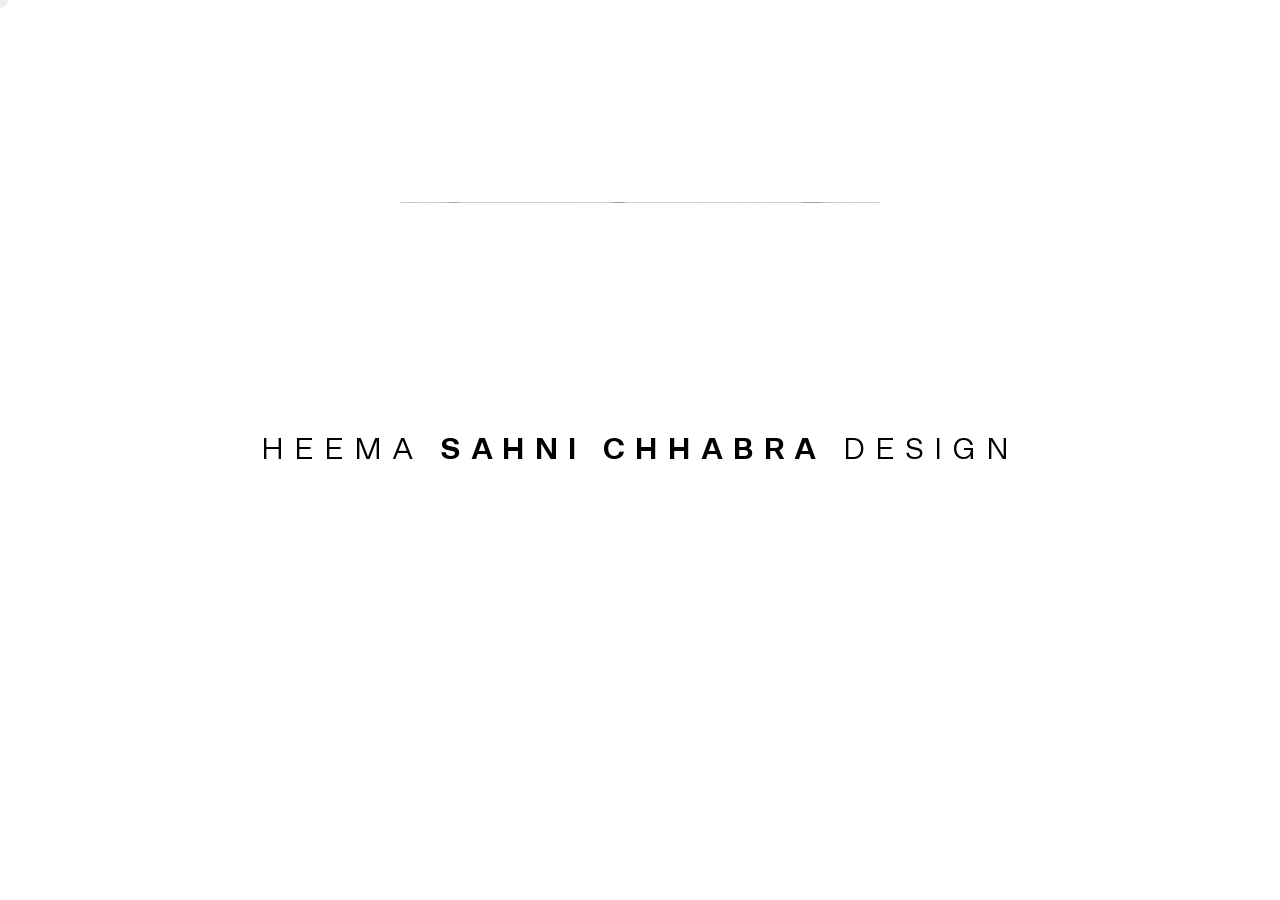
==== _nuxt/index.html @ 8df58c1e "chore: import current production website Co-authored-by: CommandCodeBot <noreply@commandcode.ai>" ====
<!DOCTYPE html><html lang="en" data-n-head="%7B%22lang%22:%7B%22ssr%22:%22en%22%7D,%22class%22:%7B%22ssr%22:%5B%5D%7D%7D" class="desktop" style="--app-height: 720px;"><head>
    <title>Heema Sahni - Interior Architecture &amp; Design</title><meta data-n-head="ssr" charset="utf-8"><meta data-n-head="ssr" name="viewport" content="width=device-width,initial-scale=1"><meta data-n-head="ssr" data-hid="description" name="description" content="Heema Sahni is a India-based Interior Architect with over a decade of experience."><link data-n-head="ssr" rel="icon" type="image/x-icon" href="/favicon.ico"><link rel="preload" href="/_nuxt/195ad87.js" as="script"><link rel="preload" href="/_nuxt/563fdeb.js" as="script"><link rel="preload" href="/_nuxt/2d3b501.js" as="script"><link rel="preload" href="/_nuxt/a8d5fd7.js" as="script"><link rel="preload" href="/_nuxt/04a199e.js" as="script"><link rel="preload" href="/_nuxt/313ef54.js" as="script"><link rel="preload" href="/_nuxt/d5940cd.js" as="script"><link rel="preload" href="/_nuxt/cb8c958.js" as="script"><style data-vue-ssr-id="54b08540:0 4ff7fc8c:0 690201ea:0 0d8b0c4d:0 06e030da:0 4b4046dc:0">/*! tailwindcss v2.2.19 | MIT License | https://tailwindcss.com*//*! modern-normalize v1.1.0 | MIT License | https://github.com/sindresorhus/modern-normalize */*,::after,::before{box-sizing:border-box}html{-moz-tab-size:4;-o-tab-size:4;tab-size:4}html{line-height:1.15;-webkit-text-size-adjust:100%}body{margin:0}body{font-family:system-ui,-apple-system,'Segoe UI',Roboto,Helvetica,Arial,sans-serif,'Apple Color Emoji','Segoe UI Emoji'}hr{height:0;color:inherit}abbr[title]{-webkit-text-decoration:underline dotted;text-decoration:underline dotted}b,strong{font-weight:bolder}code,kbd,pre,samp{font-family:ui-monospace,SFMono-Regular,Consolas,'Liberation Mono',Menlo,monospace;font-size:1em}small{font-size:80%}sub,sup{font-size:75%;line-height:0;position:relative;vertical-align:baseline}sub{bottom:-.25em}sup{top:-.5em}table{text-indent:0;border-color:inherit}button,input,optgroup,select,textarea{font-family:inherit;font-size:100%;line-height:1.15;margin:0}button,select{text-transform:none}[type=button],button{-webkit-appearance:button}::-moz-focus-inner{border-style:none;padding:0}legend{padding:0}progress{vertical-align:baseline}::-webkit-inner-spin-button,::-webkit-outer-spin-button{height:auto}::-webkit-search-decoration{-webkit-appearance:none}::-webkit-file-upload-button{-webkit-appearance:button;font:inherit}summary{display:list-item}blockquote,dd,dl,figure,h1,h2,h3,h4,h5,h6,hr,p,pre{margin:0}button{background-color:transparent;background-image:none}fieldset{margin:0;padding:0}ol,ul{list-style:none;margin:0;padding:0}html{font-family:ui-sans-serif,system-ui,-apple-system,BlinkMacSystemFont,"Segoe UI",Roboto,"Helvetica Neue",Arial,"Noto Sans",sans-serif,"Apple Color Emoji","Segoe UI Emoji","Segoe UI Symbol","Noto Color Emoji";line-height:1.5}body{font-family:inherit;line-height:inherit}*,::after,::before{box-sizing:border-box;border-width:0;border-style:solid;border-color:currentColor}hr{border-top-width:1px}img{border-style:solid}textarea{resize:vertical}input::-moz-placeholder,textarea::-moz-placeholder{opacity:1;color:#9ca3af}input::placeholder,textarea::placeholder{opacity:1;color:#9ca3af}button{cursor:pointer}table{border-collapse:collapse}h1,h2,h3,h4,h5,h6{font-size:inherit;font-weight:inherit}a{color:inherit;text-decoration:inherit}button,input,optgroup,select,textarea{padding:0;line-height:inherit;color:inherit}code,kbd,pre,samp{font-family:ui-monospace,SFMono-Regular,Menlo,Monaco,Consolas,"Liberation Mono","Courier New",monospace}audio,canvas,embed,iframe,img,object,svg,video{display:block;vertical-align:middle}img,video{max-width:100%;height:auto}*,::after,::before{--tw-border-opacity:1;border-color:rgba(229,231,235,var(--tw-border-opacity))}.tw-pointer-events-none{pointer-events:none}.tw-invisible{visibility:hidden}.tw-fixed{position:fixed}.tw-absolute{position:absolute}.tw-relative{position:relative}.tw-inset-0{top:0;right:0;bottom:0;left:0}.tw-top-0{top:0}.tw--top-1{top:-.25rem}.tw--top-2{top:-.5rem}.tw-top-2\/4{top:50%}.tw-right-0{right:0}.tw-right-6{right:1.5rem}.tw-bottom-0{bottom:0}.tw-bottom-5{bottom:1.25rem}.tw-bottom-14{bottom:3.5rem}.tw-left-0{left:0}.tw-left-6{left:1.5rem}.tw-left-2\/4{left:50%}.tw-z-10{z-index:10}.tw-z-20{z-index:20}.tw-z-30{z-index:30}.tw-z-40{z-index:40}.tw-z-50{z-index:50}.tw-col-span-2{grid-column:span 2/span 2}.tw-col-span-3{grid-column:span 3/span 3}.tw-col-span-4{grid-column:span 4/span 4}.tw-col-span-5{grid-column:span 5/span 5}.tw-col-span-6{grid-column:span 6/span 6}.tw-col-span-8{grid-column:span 8/span 8}.tw-col-span-9{grid-column:span 9/span 9}.tw-col-start-4{grid-column-start:4}.tw-col-start-5{grid-column-start:5}.tw-col-start-7{grid-column-start:7}.tw-mx-16{margin-left:4rem;margin-right:4rem}.tw-mt-4{margin-top:1rem}.tw-mt-10{margin-top:2.5rem}.tw-mt-20{margin-top:5rem}.tw-mr-2{margin-right:.5rem}.tw-box-border{box-sizing:border-box}.tw-block{display:block}.tw-inline-block{display:inline-block}.tw-grid{display:grid}.tw-hidden{display:none}.tw-h-3{height:.75rem}.tw-h-8{height:2rem}.tw-h-auto{height:auto}.tw-h-logo-mobile{height:1.125rem}.tw-h-full{height:100%}.tw-h-screen{height:100vh}.tw-min-h-full{min-height:100%}.tw-w-3{width:.75rem}.tw-w-20{width:5rem}.tw-w-28{width:7rem}.tw-w-36{width:9rem}.tw-w-40{width:10rem}.tw-w-60{width:15rem}.tw-w-64{width:16rem}.tw-w-72{width:18rem}.tw-w-logo-mobile-w{width:3.1875rem}.tw-w-28\%{width:28%}.tw-w-30\%{width:30%}.tw-w-36\%{width:36%}.tw-w-40\%{width:40%}.tw-w-50\%{width:50%}.tw-w-60\%{width:60%}.tw-w-64\%{width:64%}.tw-w-70\%{width:70%}.tw-w-72\%{width:72%}.tw-w-1\/2{width:50%}.tw-w-1\/3{width:33.333333%}.tw-w-3\/4{width:75%}.tw-w-full{width:100%}.tw-transform{--tw-translate-x:0;--tw-translate-y:0;--tw-rotate:0;--tw-skew-x:0;--tw-skew-y:0;--tw-scale-x:1;--tw-scale-y:1;transform:translateX(var(--tw-translate-x)) translateY(var(--tw-translate-y)) rotate(var(--tw-rotate)) skewX(var(--tw-skew-x)) skewY(var(--tw-skew-y)) scaleX(var(--tw-scale-x)) scaleY(var(--tw-scale-y))}.tw--translate-x-1\/2{--tw-translate-x:-50%}.tw--translate-y-1\/2{--tw-translate-y:-50%}@keyframes tw-spin{to{transform:rotate(360deg)}}@keyframes tw-ping{100%,75%{transform:scale(2);opacity:0}}@keyframes tw-pulse{50%{opacity:.5}}@keyframes tw-bounce{0%,100%{transform:translateY(-25%);animation-timing-function:cubic-bezier(.8,0,1,1)}50%{transform:none;animation-timing-function:cubic-bezier(0,0,.2,1)}}.tw-grid-cols-6{grid-template-columns:repeat(6,minmax(0,1fr))}.tw-grid-cols-8{grid-template-columns:repeat(8,minmax(0,1fr))}.tw-gap-8{gap:2rem}.tw-overflow-hidden{overflow:hidden}.tw-rounded-none{border-radius:0}.tw-border-b{border-bottom-width:1px}.tw-border-solid{border-style:solid}.tw-bg-transparent{background-color:transparent}.tw-bg-black{--tw-bg-opacity:1;background-color:rgba(0,0,0,var(--tw-bg-opacity))}.tw-bg-white{--tw-bg-opacity:1;background-color:rgba(255,255,255,var(--tw-bg-opacity))}.tw-bg-darkgrey{--tw-bg-opacity:1;background-color:rgba(36,37,40,var(--tw-bg-opacity))}.tw-bg-darkgreyalt{--tw-bg-opacity:1;background-color:rgba(35,34,38,var(--tw-bg-opacity))}.tw-fill-current{fill:currentColor}.tw-object-cover{-o-object-fit:cover;object-fit:cover}.tw-p-6{padding:1.5rem}.tw-px-6{padding-left:1.5rem;padding-right:1.5rem}.tw-py-6{padding-top:1.5rem;padding-bottom:1.5rem}.tw-pt-40{padding-top:10rem}.tw-text-center{text-align:center}.tw-font-times-lt{font-family:TimesNow-ExtraLight,serif}.tw-font-grotesk-bd{font-family:SctoGroteskA-Bold,sans-serif}.tw-font-grotesk-rg{font-family:SctoGroteskA-Regular,sans-serif}.tw-text-xs{font-size:.75rem;line-height:1rem}.tw-text-sm{font-size:.875rem;line-height:1.25rem}.tw-text-2xl{font-size:1.5rem;line-height:2rem}.tw-uppercase{text-transform:uppercase}.tw-leading-5{line-height:1.25rem}.tw-text-black{--tw-text-opacity:1;color:rgba(0,0,0,var(--tw-text-opacity))}.tw-text-white{--tw-text-opacity:1;color:rgba(255,255,255,var(--tw-text-opacity))}.tw-text-opacity-40{--tw-text-opacity:0.4}.tw-underline{text-decoration:underline}.tw-opacity-10{opacity:.1}*,::after,::before{--tw-shadow:0 0 #0000}.focus\:tw-outline-none:focus{outline:2px solid transparent;outline-offset:2px}*,::after,::before{--tw-ring-inset:var(--tw-empty, );/*!*//*!*/--tw-ring-offset-width:0px;--tw-ring-offset-color:#fff;--tw-ring-color:rgba(59, 130, 246, 0.5);--tw-ring-offset-shadow:0 0 #0000;--tw-ring-shadow:0 0 #0000}.focus\:tw-ring-0:focus{--tw-ring-offset-shadow:var(--tw-ring-inset) 0 0 0 var(--tw-ring-offset-width) var(--tw-ring-offset-color);--tw-ring-shadow:var(--tw-ring-inset) 0 0 0 calc(0px + var(--tw-ring-offset-width)) var(--tw-ring-color);box-shadow:var(--tw-ring-offset-shadow),var(--tw-ring-shadow),var(--tw-shadow,0 0 #0000)}@media (min-width:1024px){.lg\:tw-absolute{position:absolute}.lg\:tw-top-logo-desktop-y{top:3.75rem}.lg\:tw-right-20{right:5rem}.lg\:tw-bottom-0{bottom:0}.lg\:tw-bottom-20{bottom:5rem}.lg\:tw-left-20{left:5rem}.lg\:tw-left-ui-x{left:5.5rem}.lg\:tw-col-span-3{grid-column:span 3/span 3}.lg\:tw-col-span-4{grid-column:span 4/span 4}.lg\:tw-col-span-5{grid-column:span 5/span 5}.lg\:tw-col-start-4{grid-column-start:4}.lg\:tw-mt-0{margin-top:0}.lg\:tw-block{display:block}.lg\:tw-inline-block{display:inline-block}.lg\:tw-grid{display:grid}.lg\:tw-hidden{display:none}.lg\:tw-h-8{height:2rem}.lg\:tw-h-screen{height:100vh}.lg\:tw-w-1\/3{width:33.333333%}.lg\:tw-w-full{width:100%}.lg\:tw-gap-20{gap:5rem}.lg\:tw-px-20{padding-left:5rem;padding-right:5rem}.lg\:tw-py-20{padding-top:5rem;padding-bottom:5rem}.lg\:tw-text-xs{font-size:.75rem;line-height:1rem}.lg\:tw-text-3xl{font-size:1.875rem;line-height:2.25rem}.lg\:tw-leading-4{line-height:1rem}}abbr,address,article,aside,audio,b,blockquote,body,canvas,caption,cite,code,dd,del,details,dfn,div,dl,dt,em,fieldset,figcaption,figure,footer,form,h1,h2,h3,h4,h5,h6,header,hgroup,html,i,iframe,img,ins,kbd,label,legend,li,mark,menu,nav,object,ol,p,pre,q,samp,section,small,span,strong,sub,summary,sup,table,tbody,td,tfoot,th,thead,time,tr,ul,var,video{margin:0;padding:0;border:0;font:inherit;vertical-align:baseline}article,aside,details,figcaption,figure,footer,header,hgroup,menu,nav,section{display:block}blockquote,q{quotes:none}blockquote:after,blockquote:before,q:after,q:before{content:"";content:none}ins{text-decoration:none}ins,mark{background-color:#ff9;color:#000}mark{font-style:italic;font-weight:700}del{text-decoration:line-through}abbr[title],dfn[title]{border-bottom:1px dotted;cursor:help}table{border-collapse:collapse;border-spacing:0}hr{display:block;height:1px;border:0;border-top:1px solid #ccc;margin:1em 0;padding:0}input,select{vertical-align:middle}nav li,nav ul{margin:0;list-style:none;list-style-image:none}small{font-size:85%}strong,th{font-weight:700}td{vertical-align:top}.ie6 legend,.ie7 legend{margin-left:-7px}sub,sup{font-size:75%;line-height:0;position:relative}sup{top:-.5em}sub{bottom:-.25em}button,input[type=button],input[type=image],input[type=submit],label{cursor:pointer}audio,canvas,video{display:inline-block}[hidden],audio:not([controls]){display:none}svg:not(:root){overflow:hidden}html{font-size:100.01%}button,input,select,textarea{font:99% sans-serif}code,kbd,pre,samp{font-family:monospace,sans-serif}input[type=radio]{vertical-align:text-bottom}input[type=checkbox]{vertical-align:bottom}.ie7 input[type=checkbox]{vertical-align:baseline}.ie6 input{vertical-align:text-bottom}button,input,select,textarea{margin:0}input[type=checkbox],input[type=radio]{box-sizing:border-box}input[type=search]{-webkit-appearance:textfield;box-sizing:content-box}input[type=search]::-webkit-search-decoration{-webkit-appearance:none}button::-moz-focus-inner,input::-moz-focus-inner{border:0;padding:0}textarea{overflow:auto;vertical-align:top;resize:vertical}.ie7 img{-ms-interpolation-mode:bicubic}button,optgroup,select{color:inherit;font:inherit;margin:0}button{overflow:visible}button,select{text-transform:none}button{-webkit-appearance:button;cursor:pointer}button[disabled],html input[disabled]{cursor:default}input[type=number]::-webkit-inner-spin-button,input[type=number]::-webkit-outer-spin-button{height:auto}input[type=search]::-webkit-search-cancel-button{-webkit-appearance:none}legend{border:0;padding:0}optgroup{font-weight:700}html{image-rendering:optimizeQuality;-webkit-font-smoothing:antialiased;-ms-interpolation-mode:nearest-neighbor}body{font:62.5%/1.5 sans-serif;-moz-osx-font-smoothing:grayscale}body,html{height:100%;width:100%;-webkit-text-size-adjust:100%;-ms-text-size-adjust:100%}a{text-decoration:none;outline:0}:focus{outline:0}a img,adress,fieldset,form,img,input,li,object,ol,p,ul{border:0}b{font-weight:700}i{font-style:italic}u{text-decoration:underline}@media print{*{background:0 0!important;color:#000!important;text-shadow:none!important;filter:none!important;-ms-filter:none!important}a,a:visited{text-decoration:underline}a[href]:after{content:" (" attr(href) ")"}abbr[title]:after{content:" (" attr(title) ")"}.ir a:after,a[href^="#"]:after,a[href^="javascript:"]:after{content:""}blockquote,pre{border:1px solid #999;page-break-inside:avoid}thead{display:table-header-group}img,tr{page-break-inside:avoid}img{max-width:100%!important}@page{margin:.5cm}h2,h3,p{orphans:3;widows:3}h2,h3{page-break-after:avoid}}pre{display:block;padding:9.5px;margin:0 0 10px;font-size:13px;line-height:1.42857143;color:#333;word-break:break-all;word-wrap:break-word;background-color:#f5f5f5;border:1px solid #ccc;border-radius:4px}pre code{padding:0;font-size:inherit;color:inherit;white-space:pre-wrap;background-color:transparent;border-radius:0}:root{--ease-cubic-in:cubic-bezier(0.550,0.055,0.675,0.190);--ease-cubic-out:cubic-bezier(0.215,0.610,0.355,1.000);--ease-cubic-inout:cubic-bezier(0.645,0.045,0.355,1.000)}@font-face{font-family:TimesNow-ExtraLight;src:url("/_nuxt/fonts/Times Now Extra Light.9714b66.woff2") format("woff2"),url("/_nuxt/fonts/Times Now Extra Light.01d498a.woff") format("woff"),url("/_nuxt/fonts/Times Now Extra Light.4fe1f7b.otf") format("opentype");font-style:normal;font-weight:400}@font-face{font-family:SctoGroteskA-Regular;src:url("/_nuxt/fonts/Scto Grotesk A Regular.613a3a5.woff2") format("woff2"),url("/_nuxt/fonts/Scto Grotesk A Regular.c0f4792.woff") format("woff"),url("/_nuxt/fonts/Scto Grotesk A Regular.879b0af.otf") format("opentype");font-style:normal;font-weight:400}@font-face{font-family:SctoGroteskA-Bold;src:url("/_nuxt/fonts/Scto Grotesk A Bold.cfedc8e.woff2") format("woff2"),url("/_nuxt/fonts/Scto Grotesk A Bold.1525e2c.woff") format("woff"),url("/_nuxt/fonts/Scto Grotesk A Bold.063c8f5.otf") format("opentype");font-style:normal;font-weight:400}.launcher{position:fixed;top:0;right:0;bottom:0;left:0;z-index:50;--tw-bg-opacity:1;background-color:rgba(255,255,255,var(--tw-bg-opacity))}.launcher.inactive{pointer-events:none;display:none}.launcher .cta{letter-spacing:.15em}@media (min-width:1024px){.launcher .cta{letter-spacing:.22em}}.launcher .fill{transform-origin:left top}.launcher .title{letter-spacing:.33em}.launcher .slidequick .splide__slide{height:240px!important;width:240px!important}@media (min-width:1024px){.launcher .slidequick .splide__slide{height:480px!important;width:480px!important}}.main-slideshow{position:fixed;top:0;left:0;display:none;height:100vh;width:100%}@media (min-width:1024px){.main-slideshow{display:block}}.preview--isClosing .main-slideshow,.preview--isOpened .main-slideshow{pointer-events:none}.main-slideshow .track{position:relative;height:100%;width:100%}.main-slideshow .item{position:absolute;top:0;right:0;bottom:0;left:0;display:flex}.main-slideshow .item.disabled{visibility:hidden}.main-slideshow .item.enabled{visibility:visible}.main-slideshow .item.finalized .jsFill{transform:scaleX(0)}.main-slideshow .item .main-image{position:relative;z-index:10;overflow:hidden}.main-slideshow .item .main-image .jsFill{left:-1px;right:-1px}.main-slideshow .item .main-image img{height:100%;width:100%;-o-object-fit:cover;object-fit:cover}.main-slideshow .item .block{position:relative;z-index:10}.main-slideshow .item .block .jsFill{z-index:10;left:-1px;right:-1px}.main-slideshow .item .block .title{font-family:TimesNow-ExtraLight,serif;font-size:1.125rem;line-height:1.75rem;line-height:1.5rem}.main-slideshow .item .block .subtitle{font-size:.6875rem;margin-top:.375rem;font-family:SctoGroteskA-Regular,sans-serif;line-height:1rem;--tw-text-opacity:0.4}.main-slideshow .item .block .visuals{position:relative;margin-top:2.5rem;overflow:hidden}.main-slideshow .item .block-grid-12{display:grid;grid-template-columns:repeat(12,minmax(0,1fr));align-items:flex-end;gap:2rem;padding-right:5.5rem;padding-bottom:5.5rem;padding-left:2rem}.main-slideshow .item .block-grid-12.left{padding-right:0;padding-left:9.5rem}.main-slideshow .item .block-grid-6{display:grid;grid-template-columns:repeat(6,minmax(0,1fr));align-items:flex-end;gap:2rem;padding-right:0;padding-bottom:5.5rem;padding-left:9.5rem}.main-slideshow .progress{bottom:3.125rem;left:3.5625rem;transform:rotate(-90deg);transform-origin:0 0}.main-slideshow .progress .bar{--tw-border-opacity:1;border-color:rgba(0,0,0,var(--tw-border-opacity))}.skin--isWhite .main-slideshow .progress .bar{--tw-border-opacity:1;border-color:rgba(0,0,0,var(--tw-border-opacity))}.skin--isBlack .main-slideshow .progress .bar{--tw-border-opacity:1;border-color:rgba(255,255,255,var(--tw-border-opacity))}.main-slideshow .progress .text{--tw-text-opacity:1;color:rgba(0,0,0,var(--tw-text-opacity));transition:color .4s linear}.skin--isWhite .main-slideshow .progress .text{--tw-text-opacity:1;color:rgba(0,0,0,var(--tw-text-opacity))}.skin--isBlack .main-slideshow .progress .text{--tw-text-opacity:1;color:rgba(255,255,255,var(--tw-text-opacity))}.mobile-slideshow{top:0;left:0;--tw-bg-opacity:1;background-color:rgba(0,0,0,var(--tw-bg-opacity))}@media (min-width:1024px){.mobile-slideshow{display:none}}.mobile-slideshow{height:var(--app-height);opacity:1;position:absolute!important;transition:opacity .5s cubic-bezier(.215,.61,.355,1);transition:opacity .5s var(--ease-cubic-out)}.mobile-slideshow .splide__list,.mobile-slideshow .splide__slide,.mobile-slideshow .splide__track{height:100%}.mobile-slideshow .splide__arrows{position:absolute;top:0;left:0;z-index:10;display:none}.mobile-slideshow .splide__slide img{position:relative;z-index:10;height:auto;padding:1.5rem;top:40%;transform:translateY(-50%)}.mobile-slideshow .splide__slide img.adjust{width:100%;-o-object-fit:cover;object-fit:cover;height:60vh}.mobile-slideshow .splide__slide .features{position:absolute;left:0;z-index:10;width:100%;padding-left:1.5rem;padding-right:1.5rem;bottom:5.375rem}.mobile-slideshow .splide__slide .features .title{font-family:TimesNow-ExtraLight,serif;font-size:.875rem;line-height:1.25rem;line-height:1.5rem}.mobile-slideshow .splide__slide .features .subtitle{font-size:.625rem;font-family:SctoGroteskA-Regular,sans-serif;line-height:1rem;--tw-text-opacity:0.4}.previewMobile--isOpened .mobile-slideshow{pointer-events:none;opacity:0}.progress-mobile{position:fixed;bottom:0;left:0;z-index:10;width:100%}@media (min-width:1024px){.progress-mobile{display:none}}.progress-mobile{height:.1875rem}.progress-mobile div{height:100%;--tw-bg-opacity:1;background-color:rgba(255,255,255,var(--tw-bg-opacity));transition-property:background-color,border-color,color,fill,stroke;transition-timing-function:cubic-bezier(.4,0,.2,1);transition-duration:150ms}.skin--isWhite .progress-mobile div{--tw-bg-opacity:1;background-color:rgba(0,0,0,var(--tw-bg-opacity))}.progress-mobile div{transition:width .3s cubic-bezier(.215,.61,.355,1);transition:width .3s var(--ease-cubic-out);will-change:width}#__layout,#__nuxt{height:100%;width:100%}::-webkit-scrollbar{display:none}body,html{cursor:none}body ::-webkit-scrollbar,html ::-webkit-scrollbar{display:none}.nocursor{cursor:none}body{overflow:hidden}.preview--isOpened body{overflow:auto}.mainnav{opacity:0}.mainnav.is-ready{opacity:1}.backdrop{pointer-events:none;position:fixed;top:0;left:0;z-index:40;display:block;height:100%;-webkit-backdrop-filter:blur(2px);backdrop-filter:blur(2px);opacity:0;transition:opacity .5s cubic-bezier(.215,.61,.355,1);transition:opacity .5s var(--ease-cubic-out);width:20%}.about--isOpened .backdrop{opacity:1}.mask{pointer-events:none;position:fixed;top:0;right:0;bottom:0;left:0;z-index:40;--tw-bg-opacity:1;background-color:rgba(0,0,0,var(--tw-bg-opacity));--tw-bg-opacity:0.4;opacity:0;transition:opacity .5s cubic-bezier(.215,.61,.355,1);transition:opacity .5s var(--ease-cubic-out)}.about--isOpened .mask{opacity:1}/*! Logo */.main-logo svg{--tw-text-opacity:1;color:rgba(0,0,0,var(--tw-text-opacity))}.main-logo svg path{transition:all .4s linear}.skin--isWhite .main-logo svg{--tw-text-opacity:1;color:rgba(0,0,0,var(--tw-text-opacity))}.skin--isBlack .main-logo svg{--tw-text-opacity:1;color:rgba(255,255,255,var(--tw-text-opacity))}.preview--isOpened .main-logo svg,.previewMobile--isOpened .main-logo svg{color:#000!important}/*! Navigation */.mainnav{position:fixed;right:1.5rem;bottom:1.25rem;z-index:50}@media (min-width:1024px){.mainnav{right:5.5rem}}@media (min-width:1024px){.mainnav{bottom:auto;top:4.1875rem}}.mainnav.inactive{pointer-events:none}.mainnav ul{pointer-events:none;position:relative;list-style-type:none}.mainnav ul.ready{pointer-events:auto}.mainnav ul li{margin-left:4rem;display:inline-block;font-family:SctoGroteskA-Regular,sans-serif;font-size:.875rem;line-height:1.25rem;--tw-text-opacity:1;color:rgba(255,255,255,var(--tw-text-opacity));--tw-text-opacity:1}@media (min-width:1024px){.mainnav ul li{margin-left:5.5rem}.mainnav ul li:hover{--tw-text-opacity:0.4}}.preview--isClosing .mainnav ul li,.preview--isOpened .mainnav ul li,.previewMobile--isOpened .mainnav ul li,.skin--isWhite .mainnav ul li{--tw-text-opacity:1;color:rgba(0,0,0,var(--tw-text-opacity))}.mainnav ul li{transition:color .4s cubic-bezier(.215,.61,.355,1);transition:color .4s var(--ease-cubic-out)}.mainnav ul li button:focus{outline:2px solid transparent;outline-offset:2px;--tw-ring-offset-shadow:var(--tw-ring-inset) 0 0 0 var(--tw-ring-offset-width) var(--tw-ring-offset-color);--tw-ring-shadow:var(--tw-ring-inset) 0 0 0 calc(0px + var(--tw-ring-offset-width)) var(--tw-ring-color);box-shadow:var(--tw-ring-offset-shadow),var(--tw-ring-shadow),var(--tw-shadow,0 0 #0000)}.mainnav ul li:first-child{--tw-text-opacity:0.4}@media (min-width:1024px){.mainnav ul li:first-child:hover{--tw-text-opacity:1}}@media (min-width:1024px){.mainnav ul li.inactive{--tw-text-opacity:0.2}}/*! About */.about{pointer-events:none;bottom:0;width:100%;overflow:auto;height:var(--app-height);transform:translateY(100%);transition:transform .8s cubic-bezier(.645,.045,.355,1);transition:transform .8s var(--ease-cubic-inout);z-index:60}@media (min-width:1024px){.about{height:100vh;transform:translateX(100%);width:80%;top:0;bottom:auto;height:100vh;overflow:hidden}}.about .jsActions,.about .jsCredit,.about .jsImage,.about .jsText2{visibility:hidden}.about .actions .btn:first-child{margin-right:2.75rem;display:inline-block;width:45%}@media (min-width:1536px){.about .actions .btn:first-child{width:35.5%}}.about--isOpened .about{pointer-events:auto;transform:translate(0)}.about .about-wrapper{height:70vh;overflow:auto}@media (min-width:1536px){.about .about-wrapper{height:auto;overflow:hidden}}.about .desc-about{margin-top:3.125rem}@media (min-width:1024px){.about .desc-about{height:45vh;overflow:auto;width:130%}}@media (min-width:1280px){.about .desc-about{text-indent:30px}}@media (min-width:1536px){.about .desc-about{-moz-column-count:2;column-count:2;-moz-column-gap:2.75rem;column-gap:2.75rem;height:auto;margin-top:5vw;width:100%}}.about .btn-close{opacity:1;top:1.25rem}@media (min-width:1024px){.about .btn-close{top:3.125rem}}@media (min-width:1024px){.about .btn-close{transition-property:opacity;transition-timing-function:cubic-bezier(.4,0,.2,1);transition-duration:150ms}.about .btn-close:hover{opacity:.5}}/*! Preview */@media (min-width:1024px){.preview-fill{pointer-events:none;visibility:hidden;position:fixed;top:0;right:0;bottom:0;left:0;z-index:30;--tw-bg-opacity:1;background-color:rgba(255,255,255,var(--tw-bg-opacity))}}.preview{display:none}@media (min-width:1024px){.preview{pointer-events:none;visibility:hidden;position:fixed;bottom:0;left:0;z-index:40;display:block;display:flex;width:100%;overflow-x:auto;padding-bottom:5.5rem}.preview .track{display:flex;flex-wrap:nowrap;align-items:flex-start;justify-content:flex-start}.preview .track .item{visibility:hidden;-o-object-fit:cover;object-fit:cover;padding-left:1rem;padding-right:1rem;cursor:none;height:400px;opacity:1;transition:opacity .4s cubic-bezier(.215,.61,.355,1);transition:opacity .4s var(--ease-cubic-out);will-change:opacity;width:auto}.preview .track .item:last-child{padding-right:1.5rem}.preview .track .item:hover{opacity:.7!important}}.preview.animated .track .item{transition:none}.preview--isOpened .preview{pointer-events:auto;visibility:visible}.preview.closing{visibility:visible}.preview-mobile{pointer-events:none;position:relative;z-index:30;overflow-y:auto;overflow-x:hidden;--tw-bg-opacity:1;background-color:rgba(255,255,255,var(--tw-bg-opacity));padding-left:1.5rem;padding-right:1.5rem;padding-top:1.5rem;height:calc(var(--app-height) - 60px);transform:translateY(120%);transition:transform .8s cubic-bezier(.645,.045,.355,1);transition:transform .8s var(--ease-cubic-inout)}.preview-mobile .wrapper{display:flex}.preview-mobile .cell{width:50%;padding-bottom:0;opacity:0;transition-property:opacity;transition-timing-function:cubic-bezier(.4,0,.2,1);transition-duration:150ms;transition:opacity .8s cubic-bezier(.645,.045,.355,1);transition:opacity .8s var(--ease-cubic-inout)}.preview-mobile .cell:first-child{padding-right:.75rem;transition-delay:.1s}.preview-mobile .cell:nth-child(2){padding-left:.75rem;transition-delay:.2s}.preview-mobile .cell .item{margin-bottom:1.5rem;height:auto;width:100%}@media (min-width:1024px){.preview-mobile{display:none}}.previewMobile--isOpened .preview-mobile{pointer-events:auto;transform:translateY(0)}.previewMobile--isOpened .preview-mobile .cell{opacity:1}/*! Zoom Out */.zoom-out img{position:absolute;top:0;left:0;display:block;height:100%;-o-object-fit:cover;object-fit:cover}/*! Cursor */.cursor{pointer-events:none;position:fixed;top:0;left:0;z-index:30;display:block;display:none;height:3rem;width:3rem;transform:translate(-999px,-999px);z-index:1000}@media (min-width:1024px){.cursor{display:block}}.cursor:before{background-color:#eee;border-radius:100%;content:" ";display:block;left:50%;position:absolute;height:16px;margin:-8px 0 0 -8px;top:50%;width:16px}.cursor .slideshow{display:block;transform:scale(0);transition:transform .3s cubic-bezier(.215,.61,.355,1);transition:transform .3s var(--ease-cubic-out)}.cursor .slideshow svg{width:80%}.cursor .slideshow svg path:first-child{fill:#eee}.cursor .slideshow svg path:nth-child(2){fill:#000;transform:rotate(0);transform-origin:center;transition:transform .3s cubic-bezier(.215,.61,.355,1);transition:transform .3s var(--ease-cubic-out)}.cursor.for--slideshow .slideshow{transform:scale(1)}.about--isOpened .cursor.for--slideshow .slideshow{transform:scale(0)}.cursor.reduced .slideshow{transform:scale(0)!important}.cursor.previous svg path:nth-child(2){transform:rotate(180deg)}.cursor.shown img{opacity:1}.slidequick{min-width:260px}@media (min-width:1024px){.slidequick{min-width:480px}}@keyframes splide-loading{0%{transform:rotate(0)}to{transform:rotate(1turn)}}.splide__container{position:relative;box-sizing:border-box}.splide__list{margin:0!important;padding:0!important;width:-moz-max-content;width:max-content;will-change:transform}.splide.is-active .splide__list{display:flex}.splide__pagination{display:inline-flex;align-items:center;width:95%;flex-wrap:wrap;justify-content:center;margin:0}.splide__pagination li{list-style-type:none;display:inline-block;line-height:1;margin:0}.splide{visibility:hidden}.splide,.splide__slide{position:relative;outline:0}.splide__slide{box-sizing:border-box;list-style-type:none!important;margin:0;flex-shrink:0}.splide__slide img{vertical-align:bottom}.splide__slider{position:relative}.splide__spinner{position:absolute;top:0;left:0;right:0;bottom:0;margin:auto;display:inline-block;width:20px;height:20px;border-radius:50%;border:2px solid #999;border-left-color:transparent;animation:splide-loading 1s linear infinite}.splide__track{position:relative;z-index:0;overflow:hidden}.splide--draggable>.splide__track>.splide__list>.splide__slide{-webkit-user-select:none;-moz-user-select:none;user-select:none}.splide--fade>.splide__track>.splide__list{display:block}.splide--fade>.splide__track>.splide__list>.splide__slide{position:absolute;top:0;left:0;z-index:0;opacity:0}.splide--fade>.splide__track>.splide__list>.splide__slide.is-active{position:relative;z-index:1;opacity:1}.splide--rtl{direction:rtl}.splide--ttb>.splide__track>.splide__list{display:block}.splide--ttb>.splide__pagination{width:auto}code[class*=language-],pre[class*=language-]{color:#000;background:0 0;text-shadow:0 1px #fff;font-family:Consolas,Monaco,"Andale Mono","Ubuntu Mono",monospace;font-size:1em;text-align:left;white-space:pre;word-spacing:normal;word-break:normal;word-wrap:normal;line-height:1.5;-moz-tab-size:4;-o-tab-size:4;tab-size:4;-webkit-hyphens:none;hyphens:none}code[class*=language-] ::-moz-selection,code[class*=language-]::-moz-selection,pre[class*=language-] ::-moz-selection,pre[class*=language-]::-moz-selection{text-shadow:none;background:#b3d4fc}code[class*=language-] ::-moz-selection,code[class*=language-]::-moz-selection,pre[class*=language-] ::-moz-selection,pre[class*=language-]::-moz-selection{text-shadow:none;background:#b3d4fc}code[class*=language-] ::selection,code[class*=language-]::selection,pre[class*=language-] ::selection,pre[class*=language-]::selection{text-shadow:none;background:#b3d4fc}@media print{code[class*=language-],pre[class*=language-]{text-shadow:none}}pre[class*=language-]{padding:1em;margin:.5em 0;overflow:auto}:not(pre)>code[class*=language-],pre[class*=language-]{background:#f5f2f0}:not(pre)>code[class*=language-]{padding:.1em;border-radius:.3em;white-space:normal}.token.cdata,.token.comment,.token.doctype,.token.prolog{color:#708090}.token.punctuation{color:#999}.token.namespace{opacity:.7}.token.boolean,.token.constant,.token.deleted,.token.number,.token.property,.token.symbol,.token.tag{color:#905}.token.attr-name,.token.builtin,.token.char,.token.inserted,.token.selector,.token.string{color:#690}.language-css .token.string,.style .token.string,.token.entity,.token.operator,.token.url{color:#9a6e3a;background:hsla(0,0%,100%,.5)}.token.atrule,.token.attr-value,.token.keyword{color:#07a}.token.class-name,.token.function{color:#dd4a68}.token.important,.token.regex,.token.variable{color:#e90}.token.bold,.token.important{font-weight:700}.token.italic{font-style:italic}.token.entity{cursor:help}.nuxt-progress{position:fixed;top:0;left:0;right:0;height:2px;width:0;opacity:1;transition:width .1s,opacity .4s;background-color:#000;z-index:999999}.nuxt-progress.nuxt-progress-notransition{transition:none}.nuxt-progress-failed{background-color:red}.master{position:relative;height:auto;min-height:100%;width:100%;overflow:hidden}</style><link rel="preload" href="/_nuxt/static/1679938011/state.js" as="script"><link rel="preload" href="/_nuxt/static/1679938011/payload.js" as="script"><link rel="preload" href="/_nuxt/static/1679938011/manifest.js" as="script">
  <style type="text/css">/*purgecss start ignore*/
.__nuxt-error-page{
  padding:1rem;
  background:#f7f8fb;
  color:#47494e;
  text-align:center;
  display:flex;
  justify-content:center;
  align-items:center;
  flex-direction:column;
  font-family:sans-serif;
  font-weight:100!important;
  -ms-text-size-adjust:100%;
  -webkit-text-size-adjust:100%;
  -webkit-font-smoothing:antialiased;
  position:absolute;
  top:0;
  left:0;
  right:0;
  bottom:0
}
.__nuxt-error-page .error{
  max-width:450px
}
.__nuxt-error-page .title{
  font-size:1.5rem;
  margin-top:15px;
  color:#47494e;
  margin-bottom:8px
}
.__nuxt-error-page .description{
  color:#7f828b;
  line-height:21px;
  margin-bottom:10px
}
.__nuxt-error-page a{
  color:#7f828b!important;
  text-decoration:none
}
.__nuxt-error-page .logo{
  position:fixed;
  left:12px;
  bottom:12px
}

/*purgecss end ignore*/</style>

<script>
  window.__STATIC_MANIFEST__ = {
    routes: ["/"]
  };

  window.__STATIC_PAYLOAD__ = {
    data: [{}],
    fetch: {
      "0": {
        hover1: false,
        hover2: false,
        about: {
          slug: "about",
          description: "Heema Sahni is a India-based Interior Architect...",
          title: "About",
          instagram: "https://www.instagram.com/heemachhabradesignconsultant/",
          contact: "info@heemachhabra.com",
          content_1: "Born and raised in London...",
          content_2: "Designing all aspects of interior architecture and loose furnishings...",
          toc: [],
          body: { type: "root", children: [] },
          dir: "/",
          path: "/about",
          extension: ".md",
          createdAt: "2023-03-27T17:26:14.997Z",
          updatedAt: "2023-03-27T17:26:14.997Z"
        },
        height: "auto",
        CAN_MOUSEMOVE: true,
        currentPosition: { x: 0, y: 0 },
        newPosition: { x: 0, y: 0 },
        raf: false,
        cursorDom: null
      }
    },
    mutations: undefined
  };
</script>


</head>
  <body class="skin--isBlack" style="">
    <div id="__nuxt"><!----><div id="__layout"><div data-fetch-key="0" class="master" style="height: 21230px;"><header class="main-logo tw-fixed tw-h-logo-mobile lg:tw-h-8 tw-left-6 lg:tw-left-ui-x tw-bottom-5 lg:tw-bottom-0 lg:tw-top-logo-desktop-y tw-z-50 tw-pointer-events-none"><svg viewBox="0 0 88 32" xmlns="http://www.w3.org/2000/svg" width="88" height="32" fill="none" class="tw-block tw-h-full tw-w-logo-mobile-w lg:tw-w-full tw-fill-current"><path d="M59.932 31.934h7.113V9.594s.263-2.76-2.832-6.242C61.117-.066 59.932 0 59.932 0v31.934zM42.611 0l9.681 9.659V0h-9.681zM37.08 32h7.113V9.659s.263-2.76-2.832-6.242C38.266 0 37.08.066 37.08.066V32zm50.579-15.836c0-8.739-5.862-14.522-13.567-15.901 3.688 3.943 6.059 8.608 6.059 15.704 0 7.162-2.371 11.959-6.059 15.967 7.706-1.446 13.567-6.965 13.567-15.77zM0 31.934h7.113V9.593s.263-2.76-2.832-6.242C1.185-.066 0 .066 0 .066v31.869zM27.792.065h-7.113v22.341s-.263 2.76 2.832 6.242C26.607 32.065 27.792 32 27.792 32V.065z"></path><defs></defs></svg></header> <main class="main-content tw-relative"><div><div class="preview-fill"></div> <div class="preview"><div class="track"><img data-number="1" src="/_nuxt/img/screen01a-1.9b07cc6.jpg" class="item"><img data-number="1" src="/_nuxt/img/screen01b-1.6130e6c.jpg" class="item"><img data-number="2" src="/_nuxt/img/screen02a-2.21ed11c.jpg" class="item"><img data-number="3" src="/_nuxt/img/screen03a-3.a56ceca.jpg" class="item"><img data-number="3" src="/_nuxt/img/screen03b-3.48c4fc0.jpg" class="item"><img data-number="4" src="/_nuxt/img/screen03c-4.c599347.jpg" class="item"><img data-number="4" src="/_nuxt/img/screen03d-4.aaa8ce3.jpg" class="item"><img data-number="4" src="/_nuxt/img/screen03e-4.f1a1fd4.jpg" class="item"><img data-number="5" src="/_nuxt/img/screen04a-5.64d709a.jpg" class="item"><img data-number="5" src="/_nuxt/img/screen04b-5.435836a.jpg" class="item"><img data-number="6" src="/_nuxt/img/screen05a-6.9ea47a5.jpg" class="item"><img data-number="6" src="/_nuxt/img/screen05b-6.c043593.jpg" class="item"><img data-number="7" src="/_nuxt/img/screen05c-7.19f0964.jpg" class="item"><img data-number="7" src="/_nuxt/img/screen05d-7.66fdf53.jpg" class="item"><img data-number="8" src="/_nuxt/img/screen05e-8.d84148f.jpg" class="item"><img data-number="8" src="/_nuxt/img/screen05f-8.cfe2202.jpg" class="item"><img data-number="9" src="/_nuxt/img/screen06a-9.ceb9623.jpg" class="item"><img data-number="9" src="/_nuxt/img/screen06b-9.177ed3b.jpg" class="item"><img data-number="10" src="/_nuxt/img/screen07a-10.d90de6f.jpg" class="item"><img data-number="10" src="/_nuxt/img/screen07b-10.18a9e18.jpg" class="item"><img data-number="11" src="/_nuxt/img/screen07c-11.767b1e3.jpg" class="item"><img data-number="12" src="/_nuxt/img/screen08a-12.9537a12.jpg" class="item"><img data-number="12" src="/_nuxt/img/screen08b-12.04ae4ea.jpg" class="item"><img data-number="12" src="/_nuxt/img/screen08c-12.0ef7c2b.jpg" class="item"><img data-number="13" src="/_nuxt/img/screen08d-13.7b2bcd4.jpg" class="item"><img data-number="13" src="/_nuxt/img/screen08e-13.e4fd628.jpg" class="item"><img data-number="14" src="/_nuxt/img/screen08f-14.126af7f.jpg" class="item"><img data-number="14" src="/_nuxt/img/screen08g-14.ab6dbfc.jpg" class="item"><img data-number="15" src="/_nuxt/img/screen09a-15.0bbcc63.jpg" class="item"><img data-number="15" src="/_nuxt/img/screen09b-15.985b96c.jpg" class="item"><img data-number="16" src="/_nuxt/img/screen10a-16.4ee784e.jpg" class="item"><img data-number="16" src="/_nuxt/img/screen10b-16.cfe5380.jpg" class="item"><img data-number="17" src="/_nuxt/img/screen11a-17.f44f1f6.jpg" class="item"><img data-number="17" src="/_nuxt/img/screen11b-17.e6ffee8.jpg" class="item"><img data-number="18" src="/_nuxt/img/screen12a-18.b76fc92.jpg" class="item"><img data-number="18" src="/_nuxt/img/screen12b-18.f5b9fcc.jpg" class="item"><img data-number="19" src="/_nuxt/img/screen13a-19.edcc2aa.jpg" class="item"><img data-number="19" src="/_nuxt/img/screen13b-19.cc74ea3.jpg" class="item"><img data-number="20" src="/_nuxt/img/screen14a-20.c7aac2e.jpg" class="item"><img data-number="21" src="/_nuxt/img/screen14b-21.7d615f9.jpg" class="item"><img data-number="21" src="/_nuxt/img/screen14c-21.1a19d04.jpg" class="item"><img data-number="22" src="/_nuxt/img/screen15a-22.3626ace.jpg" class="item"><img data-number="22" src="/_nuxt/img/screen15b-22.f95f52b.jpg" class="item"><img data-number="22" src="/_nuxt/img/screen15c-22.1fd63d1.jpg" class="item"><img data-number="23" src="/_nuxt/img/screen16a-23.c3ac85b.jpg" class="item"><img data-number="23" src="/_nuxt/img/screen16b-23.d27101e.jpg" class="item"><img data-number="24" src="/_nuxt/img/screen17a-24.7f29b1a.jpg" class="item"><img data-number="24" src="/_nuxt/img/screen17b-24.7099753.jpg" class="item"><img data-number="25" src="/_nuxt/img/screen18a-25.fd30066.jpg" class="item"><img data-number="25" src="/_nuxt/img/screen18b-25.eda0ac4.jpg" class="item"><img data-number="25" src="/_nuxt/img/screen18c-25.728f3f4.jpg" class="item"><img data-number="26" src="/_nuxt/img/screen19a-26.e4d695e.jpg" class="item"><img data-number="26" src="/_nuxt/img/screen19b-26.37b6bca.jpg" class="item"><img data-number="27" src="/_nuxt/img/screen20a-27.17a9d19.jpg" class="item"><img data-number="27" src="/_nuxt/img/screen20b-27.75e1a06.jpg" class="item"></div></div> <div class="preview-mobile"><div class="wrapper"><div class="cell"><img data-i="0" src="/_nuxt/img/screen01a-1.9b07cc6.jpg" class="item"><!----><img data-i="2" src="/_nuxt/img/screen02a-2.21ed11c.jpg" class="item"><!----><img data-i="4" src="/_nuxt/img/screen03b-3.48c4fc0.jpg" class="item"><!----><img data-i="6" src="/_nuxt/img/screen03d-4.aaa8ce3.jpg" class="item"><!----><img data-i="8" src="/_nuxt/img/screen04a-5.64d709a.jpg" class="item"><!----><img data-i="10" src="/_nuxt/img/screen05a-6.9ea47a5.jpg" class="item"><!----><img data-i="12" src="/_nuxt/img/screen05c-7.19f0964.jpg" class="item"><!----><img data-i="14" src="/_nuxt/img/screen05e-8.d84148f.jpg" class="item"><!----><img data-i="16" src="/_nuxt/img/screen06a-9.ceb9623.jpg" class="item"><!----><img data-i="18" src="/_nuxt/img/screen07a-10.d90de6f.jpg" class="item"><!----><img data-i="20" src="/_nuxt/img/screen07c-11.767b1e3.jpg" class="item"><!----><img data-i="22" src="/_nuxt/img/screen08b-12.04ae4ea.jpg" class="item"><!----><img data-i="24" src="/_nuxt/img/screen08d-13.7b2bcd4.jpg" class="item"><!----><img data-i="26" src="/_nuxt/img/screen08f-14.126af7f.jpg" class="item"><!----><img data-i="28" src="/_nuxt/img/screen09a-15.0bbcc63.jpg" class="item"><!----><img data-i="30" src="/_nuxt/img/screen10a-16.4ee784e.jpg" class="item"><!----><img data-i="32" src="/_nuxt/img/screen11a-17.f44f1f6.jpg" class="item"><!----><img data-i="34" src="/_nuxt/img/screen12a-18.b76fc92.jpg" class="item"><!----><img data-i="36" src="/_nuxt/img/screen13a-19.edcc2aa.jpg" class="item"><!----><img data-i="38" src="/_nuxt/img/screen14a-20.c7aac2e.jpg" class="item"><!----><img data-i="40" src="/_nuxt/img/screen14c-21.1a19d04.jpg" class="item"><!----><img data-i="42" src="/_nuxt/img/screen15b-22.f95f52b.jpg" class="item"><!----><img data-i="44" src="/_nuxt/img/screen16a-23.c3ac85b.jpg" class="item"><!----><img data-i="46" src="/_nuxt/img/screen17a-24.7f29b1a.jpg" class="item"><!----><img data-i="48" src="/_nuxt/img/screen18a-25.fd30066.jpg" class="item"><!----><img data-i="50" src="/_nuxt/img/screen18c-25.728f3f4.jpg" class="item"><!----><img data-i="52" src="/_nuxt/img/screen19b-26.37b6bca.jpg" class="item"><!----><!----></div> <div class="cell"><!----><img data-i="1" src="/_nuxt/img/screen01b-1.6130e6c.jpg" class="item"><!----><img data-i="3" src="/_nuxt/img/screen03a-3.a56ceca.jpg" class="item"><!----><img data-i="5" src="/_nuxt/img/screen03c-4.c599347.jpg" class="item"><!----><img data-i="7" src="/_nuxt/img/screen03e-4.f1a1fd4.jpg" class="item"><!----><img data-i="9" src="/_nuxt/img/screen04b-5.435836a.jpg" class="item"><!----><img data-i="11" src="/_nuxt/img/screen05b-6.c043593.jpg" class="item"><!----><img data-i="13" src="/_nuxt/img/screen05d-7.66fdf53.jpg" class="item"><!----><img data-i="15" src="/_nuxt/img/screen05f-8.cfe2202.jpg" class="item"><!----><img data-i="17" src="/_nuxt/img/screen06b-9.177ed3b.jpg" class="item"><!----><img data-i="19" src="/_nuxt/img/screen07b-10.18a9e18.jpg" class="item"><!----><img data-i="21" src="/_nuxt/img/screen08a-12.9537a12.jpg" class="item"><!----><img data-i="23" src="/_nuxt/img/screen08c-12.0ef7c2b.jpg" class="item"><!----><img data-i="25" src="/_nuxt/img/screen08e-13.e4fd628.jpg" class="item"><!----><img data-i="27" src="/_nuxt/img/screen08g-14.ab6dbfc.jpg" class="item"><!----><img data-i="29" src="/_nuxt/img/screen09b-15.985b96c.jpg" class="item"><!----><img data-i="31" src="/_nuxt/img/screen10b-16.cfe5380.jpg" class="item"><!----><img data-i="33" src="/_nuxt/img/screen11b-17.e6ffee8.jpg" class="item"><!----><img data-i="35" src="/_nuxt/img/screen12b-18.f5b9fcc.jpg" class="item"><!----><img data-i="37" src="/_nuxt/img/screen13b-19.cc74ea3.jpg" class="item"><!----><img data-i="39" src="/_nuxt/img/screen14b-21.7d615f9.jpg" class="item"><!----><img data-i="41" src="/_nuxt/img/screen15a-22.3626ace.jpg" class="item"><!----><img data-i="43" src="/_nuxt/img/screen15c-22.1fd63d1.jpg" class="item"><!----><img data-i="45" src="/_nuxt/img/screen16b-23.d27101e.jpg" class="item"><!----><img data-i="47" src="/_nuxt/img/screen17b-24.7099753.jpg" class="item"><!----><img data-i="49" src="/_nuxt/img/screen18b-25.eda0ac4.jpg" class="item"><!----><img data-i="51" src="/_nuxt/img/screen19a-26.e4d695e.jpg" class="item"><!----><img data-i="53" src="/_nuxt/img/screen20a-27.17a9d19.jpg" class="item"><img data-i="54" src="/_nuxt/img/screen20b-27.75e1a06.jpg" class="item"></div></div></div></div> <div class="main-slideshow"><div class="track"><div data-skin="black" data-number="01" class="jsItem item enabled finalized" style="z-index: 1;"><div class="fill tw-absolute tw-inset-0 tw-bg-black"></div> <figure class="main-image tw-w-50%"><img alt="" class="lazyLoad isLoaded" src="/_nuxt/img/screen01a-1.9b07cc6.jpg"> <div class="jsFill tw-absolute tw-inset-0 tw-bg-black" style="translate: none; rotate: none; scale: none; transform: translate(0px, 0px);"></div></figure> <div class="tw-w-50% block-grid-12 block"><div class="tw-col-span-8 tw-col-start-5"><h3 class="title tw-text-white" style="opacity: 0; visibility: hidden;">Paris 16ème, France</h3> <h4 class="subtitle tw-text-white" style="opacity: 0; visibility: hidden;">Photos: Alexis Toureau</h4> <div class="visuals"><img alt="" class="lazyLoad isLoaded" src="/_nuxt/img/screen01b-1.6130e6c.jpg"> <div class="jsFill tw-absolute tw-inset-0 tw-bg-black" style="translate: none; rotate: none; scale: none; transform: translate(0px, 0px);"></div></div></div></div></div> <div data-skin="white" class="jsItem item disabled" style="z-index: 0;"><div class="fill tw-absolute tw-inset-0 tw-bg-white"></div> <div class="block block-grid-6 tw-w-30%"><div class="tw-col-span-6"><h3 class="title tw-text-black">Rhode Saint Genèse, Belgium</h3> <h4 class="subtitle tw-text-black">Photos: Catalina Mesa</h4></div></div> <figure class="main-image tw-w-70%"><img alt="" class="lazyLoad isLoaded" src="/_nuxt/img/screen02a-2.21ed11c.jpg"> <div class="jsFill tw-absolute tw-inset-0 tw-bg-white"></div></figure></div> <div data-skin="black" class="jsItem item disabled" style="z-index: 0;"><div class="fill tw-absolute tw-inset-0 tw-bg-darkgrey"></div> <figure class="main-image tw-w-40%"><img alt="" class="lazyLoad isLoaded" src="/_nuxt/img/screen03a-3.a56ceca.jpg"> <div class="jsFill tw-absolute tw-inset-0 tw-bg-darkgrey"></div></figure> <div class="block block-grid-12 tw-w-60%"><div class="tw-col-span-8 tw-col-start-5"><h3 class="title tw-text-white">Paris 7ème, France</h3> <h4 class="subtitle tw-text-white">Photos: Alexis Toureau</h4> <div class="visuals"><img alt="" class="lazyLoad isLoaded" src="/_nuxt/img/screen03b-3.48c4fc0.jpg"> <div class="jsFill tw-absolute tw-inset-0 tw-bg-darkgrey"></div></div></div></div></div> <div data-skin="white" class="jsItem item disabled" style="z-index: 0;"><div class="fill tw-absolute tw-inset-0 tw-bg-white"></div> <figure class="main-image tw-w-36%"><img alt="" class="lazyLoad isLoaded" src="/_nuxt/img/screen03c-4.c599347.jpg"> <div class="jsFill tw-absolute tw-inset-0 tw-bg-white"></div></figure> <div class="tw-w-64% block-grid-12 block"><div class="tw-col-start-4 tw-col-span-9"><h3 class="title tw-text-black">Uccle, Belgique</h3> <h4 class="subtitle tw-text-black">Photos: Caféine</h4> <div class="visuals tw-grid tw-gap-8 tw-grid-cols-6"><div class="tw-relative tw-col-span-3 tw-overflow-hidden"><img alt="" class="tw-w-full lazyLoad isLoaded" src="/_nuxt/img/screen03d-4.aaa8ce3.jpg"> <div class="jsFill tw-absolute tw-inset-0 tw-bg-white"></div></div> <div class="tw-relative tw-col-span-3 tw-overflow-hidden"><img alt="" class="tw-w-full lazyLoad isLoaded" src="/_nuxt/img/screen03e-4.f1a1fd4.jpg"> <div class="jsFill tw-absolute tw-inset-0 tw-bg-white"></div></div></div></div></div></div> <div data-skin="white" class="jsItem item disabled" style="z-index: 0;"><div class="fill tw-absolute tw-inset-0 tw-bg-white"></div> <div class="block block-grid-6 tw-w-50%"><div class="tw-col-span-3 tw-relative tw-overflow-hidden"><div class="jsFill tw-absolute tw-bg-white tw-inset-0"></div> <img alt="" class="tw-w-full tw-h-auto lazyLoad isLoaded" src="/_nuxt/img/screen04a-5.64d709a.jpg"></div> <div class="tw-col-span-2"><h3 class="title tw-text-black">Paris 16ème, France</h3> <h4 class="subtitle tw-text-black">Photos: Alexis Toureau</h4></div></div> <figure class="main-image tw-w-50%"><img alt="" class="lazyLoad isLoaded" src="/_nuxt/img/screen04b-5.435836a.jpg"> <div class="jsFill tw-absolute tw-bg-white tw-inset-0"></div></figure></div> <div data-skin="black" class="jsItem item disabled" style="z-index: 0;"><div class="fill tw-absolute tw-inset-0 tw-bg-darkgreyalt"></div> <div class="block block-grid-6 tw-w-60%"><div class="tw-col-span-3 tw-relative tw-overflow-hidden"><div class="jsFill tw-absolute tw-inset-0 tw-bg-darkgreyalt"></div> <img alt="" class="tw-w-full tw-h-auto lazyLoad isLoaded" src="/_nuxt/img/screen05a-6.9ea47a5.jpg"></div> <div class="tw-col-span-2"><h3 class="title tw-text-white">Brussels, Belgium</h3> <h4 class="subtitle tw-text-white">
        Interior Design: NTD<br>
        Architecture: Emmanuel Bonnewijn
      </h4></div></div> <figure class="main-image tw-w-40%"><img alt="" class="lazyLoad isLoaded" src="/_nuxt/img/screen05b-6.c043593.jpg"> <div class="jsFill tw-absolute tw-inset-0 tw-bg-darkgreyalt"></div></figure></div> <div data-skin="white" class="jsItem item disabled" style="z-index: 0;"><div class="fill tw-absolute tw-inset-0 tw-bg-white"></div> <figure class="main-image tw-w-36%"><img alt="" class="lazyLoad isLoaded" src="/_nuxt/img/screen05c-7.19f0964.jpg"> <div class="jsFill tw-absolute tw-inset-0 tw-bg-white"></div></figure> <div class="tw-w-64% block-grid-12 block"><div class="tw-col-span-3 tw-col-start-5"><h3 class="title tw-text-black">Uccle, Belgique</h3> <h4 class="subtitle tw-text-black">Photos: Caféine</h4></div> <div class="tw-col-span-5"><img alt="" class="lazyLoad isLoaded" src="/_nuxt/img/screen05d-7.66fdf53.jpg"> <div class="jsFill tw-absolute tw-inset-0 tw-bg-white"></div></div></div></div> <div data-skin="white" class="jsItem item disabled" style="z-index: 0;"><div class="fill tw-absolute tw-inset-0 tw-bg-white"></div> <figure class="main-image tw-w-36%"><img alt="" class="lazyLoad isLoaded" src="/_nuxt/img/screen05e-8.d84148f.jpg"> <div class="jsFill tw-absolute tw-inset-0 tw-bg-white"></div></figure> <div class="tw-w-64% block-grid-12 block"><div class="tw-col-span-9 tw-col-start-4"><h3 class="title tw-text-black">Uccle, Belgique</h3> <h4 class="subtitle tw-text-black">Photos: Caféine</h4> <div class="visuals"><img alt="" class="lazyLoad isLoaded" src="/_nuxt/img/screen05f-8.cfe2202.jpg"> <div class="jsFill tw-absolute tw-inset-0 tw-bg-white"></div></div></div></div></div> <div data-skin="white" class="jsItem item disabled" style="z-index: 0;"><div class="fill tw-absolute tw-inset-0 tw-bg-white"></div> <figure class="main-image tw-w-36%"><img alt="" class="lazyLoad isLoaded" src="/_nuxt/img/screen06a-9.ceb9623.jpg"> <div class="jsFill tw-absolute tw-inset-0 tw-bg-white"></div></figure> <div class="tw-w-64% block-grid-12 block"><div class="tw-col-span-6 tw-col-start-7"><h3 class="title tw-text-black">Paris 16ème, France</h3> <h4 class="subtitle tw-text-black">Photos: Catalina Mesa</h4> <div class="visuals"><img alt="" class="lazyLoad isLoaded" src="/_nuxt/img/screen06b-9.177ed3b.jpg"> <div class="jsFill tw-absolute tw-inset-0 tw-bg-white"></div></div></div></div></div> <div data-skin="black" class="jsItem item disabled" style="z-index: 0;"><div class="fill tw-absolute tw-inset-0 tw-bg-black"></div> <figure class="main-image tw-w-40%"><img alt="" class="lazyLoad isLoaded" src="/_nuxt/img/screen07a-10.d90de6f.jpg"> <div class="jsFill tw-absolute tw-inset-0 tw-bg-black"></div></figure> <div class="tw-w-60% block-grid-12 block"><div class="tw-col-span-9 tw-col-start-4"><h3 class="title tw-text-white">Paris 7ème, France</h3> <h4 class="subtitle tw-text-white">Photos: Alexis Toureau</h4> <div class="visuals"><img alt="" class="lazyLoad isLoaded" src="/_nuxt/img/screen07b-10.18a9e18.jpg"> <div class="jsFill tw-absolute tw-inset-0 tw-bg-black"></div></div></div></div></div> <div data-skin="white" class="jsItem item disabled" style="z-index: 0;"><div class="fill tw-absolute tw-inset-0 tw-bg-white"></div> <div class="block block-grid-6 tw-w-28%"><div class="tw-col-span-4"><h3 class="title tw-text-black">Biarritz, France</h3> <h4 class="subtitle tw-text-black">Photos: Spectrum</h4></div></div> <figure class="main-image tw-w-72%"><img alt="" class="tw-pt-40 lazyLoad isLoaded" src="/_nuxt/img/screen07c-11.767b1e3.jpg"> <div class="jsFill tw-absolute tw-inset-0 tw-bg-white"></div></figure></div> <div data-skin="white" class="jsItem item disabled" style="z-index: 0;"><div class="fill tw-absolute tw-inset-0 tw-bg-white"></div> <figure class="main-image tw-w-36%"><img alt="" class="lazyLoad isLoaded" src="/_nuxt/img/screen08a-12.9537a12.jpg"> <div class="jsFill tw-absolute tw-inset-0 tw-bg-white"></div></figure> <div class="tw-w-64% block-grid-12 block"><div class="tw-col-start-4 tw-col-span-9"><h3 class="title tw-text-black">Paris 7ème, France</h3> <h4 class="subtitle tw-text-black">Photos: Alexis Toureau</h4> <div class="visuals tw-grid tw-gap-8 tw-grid-cols-6"><div class="tw-relative tw-col-span-3 tw-overflow-hidden"><img alt="" class="tw-w-full lazyLoad isLoaded" src="/_nuxt/img/screen08b-12.04ae4ea.jpg"> <div class="jsFill tw-absolute tw-inset-0 tw-bg-white"></div></div> <div class="tw-relative tw-col-span-3 tw-overflow-hidden"><img alt="" class="tw-w-full lazyLoad isLoaded" src="/_nuxt/img/screen08c-12.0ef7c2b.jpg"> <div class="jsFill tw-absolute tw-inset-0 tw-bg-white"></div></div></div></div></div></div> <div data-skin="black" class="jsItem item disabled" style="z-index: 0;"><div class="fill tw-absolute tw-inset-0 tw-bg-darkgrey"></div> <div class="tw-w-60% block-grid-12 left block"><div class="tw-col-span-9"><h3 class="title tw-text-white">Paris 16ème, France</h3> <h4 class="subtitle tw-text-white">Photos: Alexis Toureau</h4> <div class="visuals"><img alt="" class="lazyLoad isLoaded" src="/_nuxt/img/screen08d-13.7b2bcd4.jpg"> <div class="jsFill tw-absolute tw-inset-0 tw-bg-darkgrey"></div></div></div></div> <figure class="main-image tw-w-40%"><img alt="" class="lazyLoad isLoaded" src="/_nuxt/img/screen08e-13.e4fd628.jpg"> <div class="jsFill tw-absolute tw-inset-0 tw-bg-darkgrey"></div></figure></div> <div data-skin="white" class="jsItem item disabled" style="z-index: 0;"><div class="fill tw-absolute tw-inset-0 tw-bg-white"></div> <figure class="main-image tw-w-36%"><img alt="" class="lazyLoad isLoaded" src="/_nuxt/img/screen08f-14.126af7f.jpg"> <div class="jsFill tw-absolute tw-inset-0 tw-bg-white"></div></figure> <div class="tw-w-64% block-grid-12 block"><div class="tw-col-span-3 tw-col-start-5"><h3 class="title tw-text-black">Uccle, Belgique</h3> <h4 class="subtitle tw-text-black">Photos: Caféine</h4></div> <div class="tw-col-span-5"><img alt="" class="lazyLoad isLoaded" src="/_nuxt/img/screen08g-14.ab6dbfc.jpg"> <div class="jsFill tw-absolute tw-inset-0 tw-bg-white"></div></div></div></div> <div data-skin="white" class="jsItem item disabled" style="z-index: 0;"><div class="fill tw-absolute tw-inset-0 tw-bg-white"></div> <div class="block block-grid-6 tw-w-40%"><div class="tw-col-span-4"><h3 class="title tw-text-black">Ramatuelle, France</h3> <h4 class="subtitle tw-text-black">
        In collaboration with: Johanna Amatoury Interior
      </h4> <div class="visuals"><img alt="" class="lazyLoad isLoaded" src="/_nuxt/img/screen09a-15.0bbcc63.jpg"> <div class="jsFill tw-absolute tw-inset-0 tw-bg-white"></div></div></div></div> <figure class="main-image tw-w-60%"><img alt="" class="lazyLoad isLoaded" src="/_nuxt/img/screen09b-15.985b96c.jpg"> <div class="jsFill tw-absolute tw-inset-0 tw-bg-white"></div></figure></div> <div data-skin="white" class="jsItem item disabled" style="z-index: 0;"><div class="fill tw-absolute tw-inset-0 tw-bg-white"></div> <figure class="main-image tw-w-36%"><img alt="" class="lazyLoad isLoaded" src="/_nuxt/img/screen10a-16.4ee784e.jpg"> <div class="jsFill tw-absolute tw-inset-0 tw-bg-white"></div></figure> <div class="tw-w-64% block-grid-12 block"><div class="tw-col-span-3 tw-col-start-5"><h3 class="title tw-text-black">Paris 7ème, France</h3> <h4 class="subtitle tw-text-black">Photos: Alexis Toureau</h4></div> <div class="tw-col-span-5"><img alt="" class="lazyLoad isLoaded" src="/_nuxt/img/screen10b-16.cfe5380.jpg"> <div class="jsFill tw-absolute tw-inset-0 tw-bg-white"></div></div></div></div> <div data-skin="black" class="jsItem item disabled" style="z-index: 0;"><div class="fill tw-absolute tw-inset-0 tw-bg-black"></div> <div class="block block-grid-6 tw-w-40%"><div class="tw-col-span-4"><h3 class="title tw-text-white">Paris 7ème, France</h3> <h4 class="subtitle tw-text-white">Photos: Alexis Toureau</h4> <div class="visuals"><img alt="" class="lazyLoad isLoaded" src="/_nuxt/img/screen11a-17.f44f1f6.jpg"> <div class="jsFill tw-absolute tw-inset-0 tw-bg-black"></div></div></div></div> <figure class="main-image tw-w-60%"><img alt="" class="lazyLoad isLoaded" src="/_nuxt/img/screen11b-17.e6ffee8.jpg"> <div class="jsFill tw-absolute tw-inset-0 tw-bg-black"></div></figure></div> <div data-skin="white" class="jsItem item disabled" style="z-index: 0;"><div class="fill tw-absolute tw-inset-0 tw-bg-white"></div> <figure class="main-image tw-w-36%"><img alt="" class="lazyLoad isLoaded" src="/_nuxt/img/screen12a-18.b76fc92.jpg"> <div class="jsFill tw-absolute tw-inset-0 tw-bg-white"></div></figure> <div class="tw-w-64% block-grid-12 block"><div class="tw-col-span-9 tw-col-start-4"><h3 class="title tw-text-black">Paris 16ème, France</h3> <h4 class="subtitle tw-text-black">Photos: Alexis Toureau</h4> <div class="visuals"><img alt="" class="lazyLoad isLoaded" src="/_nuxt/img/screen12b-18.f5b9fcc.jpg"> <div class="jsFill tw-absolute tw-inset-0 tw-bg-white"></div></div></div></div></div> <div data-skin="white" class="jsItem item disabled" style="z-index: 0;"><div class="fill tw-absolute tw-inset-0 tw-bg-white"></div> <figure class="main-image tw-w-36%"><img alt="" class="lazyLoad isLoaded" src="/_nuxt/img/screen13a-19.edcc2aa.jpg"> <div class="jsFill tw-absolute tw-inset-0 tw-bg-white"></div></figure> <div class="tw-w-64% block-grid-12 block"><div class="tw-col-span-9 tw-col-start-4"><h3 class="title tw-text-black">Rhodes Saint Genèse, Belgium</h3> <h4 class="subtitle tw-text-black">Photo: Catalina Mesa</h4> <div class="visuals"><img alt="" class="lazyLoad isLoaded" src="/_nuxt/img/screen13b-19.cc74ea3.jpg"> <div class="jsFill tw-absolute tw-inset-0 tw-bg-white"></div></div></div></div></div> <div data-skin="black" class="jsItem item disabled" style="z-index: 0;"><div class="fill tw-absolute tw-inset-0 tw-bg-black"></div> <div class="block block-grid-6 tw-w-28%"><div class="tw-col-span-4"><h3 class="title tw-text-white">Galerie Jean-Jacques Dutko</h3> <h4 class="subtitle tw-text-white">Design Basel 2012</h4></div></div> <figure class="main-image tw-w-72%"><img alt="" class="tw-pt-40 lazyLoad isLoaded" src="/_nuxt/img/screen14a-20.c7aac2e.jpg"> <div class="jsFill tw-absolute tw-inset-0 tw-bg-black"></div></figure></div> <div data-skin="black" class="jsItem item disabled" style="z-index: 0;"><div class="fill tw-absolute tw-inset-0 tw-bg-black"></div> <div class="block block-grid-6 tw-w-40%"><div class="tw-col-span-4"><h3 class="title tw-text-white">Biarritz, France</h3> <h4 class="subtitle tw-text-white">Photos: Spectrum</h4> <div class="visuals"><img alt="" class="lazyLoad isLoaded" src="/_nuxt/img/screen14b-21.7d615f9.jpg"> <div class="jsFill tw-absolute tw-inset-0 tw-bg-black"></div></div></div></div> <figure class="main-image tw-w-60%"><img alt="" class="lazyLoad isLoaded" src="/_nuxt/img/screen14c-21.1a19d04.jpg"> <div class="jsFill tw-absolute tw-inset-0 tw-bg-black"></div></figure></div> <div data-skin="white" class="jsItem item disabled" style="z-index: 0;"><div class="fill tw-absolute tw-inset-0 tw-bg-white"></div> <div class="tw-w-60% block-grid-12 left block"><div class="tw-col-span-9"><h3 class="title tw-text-black">Paris 16ème, France</h3> <h4 class="subtitle tw-text-black">Photos: Alexis Toureau</h4> <div class="visuals tw-grid tw-gap-8 tw-grid-cols-6"><div class="tw-col-span-3 tw-relative tw-overflow-hidden"><img alt="" class="tw-w-full lazyLoad isLoaded" src="/_nuxt/img/screen15a-22.3626ace.jpg"> <div class="jsFill tw-absolute tw-inset-0 tw-bg-white"></div></div> <div class="tw-col-span-3 tw-relative tw-overflow-hidden"><img alt="" class="tw-w-full lazyLoad isLoaded" src="/_nuxt/img/screen15b-22.f95f52b.jpg"> <div class="jsFill tw-absolute tw-inset-0 tw-bg-white"></div></div></div></div></div> <figure class="main-image tw-w-40%"><img alt="" class="lazyLoad isLoaded" src="/_nuxt/img/screen15c-22.1fd63d1.jpg"> <div class="jsFill tw-absolute tw-inset-0 tw-bg-white"></div></figure></div> <div data-skin="white" class="jsItem item disabled" style="z-index: 0;"><div class="fill tw-absolute tw-inset-0 tw-bg-white"></div> <figure class="main-image tw-w-40%"><img alt="" class="lazyLoad isLoaded" src="/_nuxt/img/screen16a-23.c3ac85b.jpg"> <div class="jsFill tw-absolute tw-inset-0 tw-bg-white"></div></figure> <div class="block block-grid-12 tw-w-60%"><div class="tw-col-span-8 tw-col-start-5"><h3 class="title tw-text-black">Paris 16ème, France</h3> <h4 class="subtitle tw-text-black">Photos: Alexis Toureau</h4> <div class="visuals"><img alt="" class="lazyLoad isLoaded" src="/_nuxt/img/screen16b-23.d27101e.jpg"> <div class="jsFill tw-absolute tw-inset-0 tw-bg-white"></div></div></div></div></div> <div data-skin="black" class="jsItem item disabled" style="z-index: 0;"><div class="fill tw-absolute tw-inset-0 tw-bg-black"></div> <div class="block block-grid-6 tw-w-40%"><div class="tw-col-span-4"><h3 class="title tw-text-white">Paris 16ème, France</h3> <h4 class="subtitle tw-text-white">Photos: Alexis Toureau</h4> <div class="visuals"><img alt="" class="lazyLoad isLoaded" src="/_nuxt/img/screen17a-24.7f29b1a.jpg"> <div class="jsFill tw-absolute tw-inset-0 tw-bg-black"></div></div></div></div> <figure class="main-image tw-w-60%"><img alt="" class="lazyLoad isLoaded" src="/_nuxt/img/screen17b-24.7099753.jpg"> <div class="jsFill tw-absolute tw-inset-0 tw-bg-black"></div></figure></div> <div data-skin="white" class="jsItem item disabled" style="z-index: 0;"><div class="fill tw-absolute tw-inset-0 tw-bg-white"></div> <figure class="main-image tw-w-40%"><img alt="" class="lazyLoad isLoaded" src="/_nuxt/img/screen18a-25.fd30066.jpg"> <div class="jsFill tw-absolute tw-inset-0 tw-bg-white"></div></figure> <div class="tw-w-60% block-grid-12 block"><div class="tw-col-start-4 tw-col-span-9"><h3 class="title tw-text-black">Paris 16ème, France</h3> <h4 class="subtitle tw-text-black">Photos: Alexis Toureau</h4> <div class="visuals tw-grid tw-gap-8 tw-grid-cols-6"><div class="tw-relative tw-col-span-3 tw-overflow-hidden"><img alt="" class="tw-w-full lazyLoad isLoaded" src="/_nuxt/img/screen18b-25.eda0ac4.jpg"> <div class="jsFill tw-absolute tw-inset-0 tw-bg-white"></div></div> <div class="tw-relative tw-col-span-3 tw-overflow-hidden"><img alt="" class="tw-w-full lazyLoad isLoaded" src="/_nuxt/img/screen18c-25.728f3f4.jpg"> <div class="jsFill tw-absolute tw-inset-0 tw-bg-white"></div></div></div></div></div></div> <div data-skin="white" class="jsItem item disabled" style="z-index: 0;"><div class="fill tw-absolute tw-inset-0 tw-bg-white"></div> <figure class="main-image tw-w-36%"><img alt="" class="lazyLoad isLoaded" src="/_nuxt/img/screen19a-26.e4d695e.jpg"> <div class="jsFill tw-absolute tw-inset-0 tw-bg-white"></div></figure> <div class="tw-w-64% block-grid-12 block"><div class="tw-col-span-3 tw-col-start-5"><h3 class="title tw-text-black">Uccle, Belgique</h3> <h4 class="subtitle tw-text-black">Photos: Caféine</h4></div> <div class="tw-col-span-5"><img alt="" class="lazyLoad isLoaded" src="/_nuxt/img/screen19b-26.37b6bca.jpg"> <div class="jsFill tw-absolute tw-inset-0 tw-bg-white"></div></div></div></div> <div data-skin="white" class="jsItem item disabled" style="z-index: 0;"><div class="fill tw-absolute tw-inset-0 tw-bg-white"></div> <figure class="main-image tw-w-36%"><img alt="" class="lazyLoad isLoaded" src="/_nuxt/img/screen20a-27.17a9d19.jpg"> <div class="jsFill tw-absolute tw-inset-0 tw-bg-white"></div></figure> <div class="tw-w-64% block-grid-12 block"><div class="tw-col-span-3 tw-col-start-5"><h3 class="title tw-text-black">Uccle, Belgique</h3> <h4 class="subtitle tw-text-black">Photos: Caféine</h4></div> <div class="tw-col-span-5"><img alt="" class="lazyLoad isLoaded" src="/_nuxt/img/screen20b-27.75e1a06.jpg"> <div class="jsFill tw-absolute tw-inset-0 tw-bg-white"></div></div></div></div></div> <button class="tw-absolute tw-left-0 tw-top-0 tw-w-1/2 tw-h-screen tw-bg-transparent tw-z-10 focus:tw-outline-none focus:tw-ring-0 tw-rounded-none nocursor"></button> <button class="tw-absolute tw-right-0 tw-top-0 tw-w-1/2 tw-h-screen tw-bg-transparent tw-z-10 focus:tw-outline-none focus:tw-ring-0 tw-rounded-none nocursor"></button> <div class="progress tw-absolute tw-z-20"><span class="tw-font-grotesk-rg tw-text-sm text">01</span> <span class="bar tw-border-b tw-border-solid tw-opacity-10 tw-w-20 tw-h-8 tw-inline-block tw-mx-16 tw-relative tw--top-1"></span> <span class="tw-font-grotesk-rg tw-text-sm text">27</span></div></div> <div><div class="progress-mobile"><div style="width: 0%;"></div></div> <div class="splide mobile-slideshow splide--fade splide--ltr splide--draggable is-active" id="splide01" style="max-width: 100vw; visibility: visible;"><div class="splide__arrows"><button class="splide__arrow splide__arrow--prev" type="button" aria-controls="splide01-track" aria-label="Go to last slide"><svg xmlns="http://www.w3.org/2000/svg" viewBox="0 0 40 40" width="40" height="40"><path d="m15.5 0.932-4.3 4.38 14.5 14.6-14.5 14.5 4.3 4.4 14.6-14.6 4.4-4.3-4.4-4.4-14.6-14.6z"></path></svg></button><button class="splide__arrow splide__arrow--next" type="button" aria-controls="splide01-track" aria-label="Next slide"><svg xmlns="http://www.w3.org/2000/svg" viewBox="0 0 40 40" width="40" height="40"><path d="m15.5 0.932-4.3 4.38 14.5 14.6-14.5 14.5 4.3 4.4 14.6-14.6 4.4-4.3-4.4-4.4-14.6-14.6z"></path></svg></button></div><div class="splide__track" id="splide01-track"><ul class="splide__list" id="splide01-list"><li class="splide__slide is-active is-visible" id="splide01-slide01" aria-hidden="false" tabindex="0" style="transition: opacity 400ms cubic-bezier(0.42, 0.65, 0.27, 0.99);"><div class="jsFill tw-absolute tw-inset-0 tw-bg-black"></div> <img data-src="/_nuxt/img/screen01a-1.9b07cc6.jpg" class="lazyLoad"> <div class="features"><h3 class="title tw-text-white">Paris 16ème, France</h3> <h4 class="subtitle tw-text-white">Photos: Alexis Toureau</h4></div></li> <li class="splide__slide" id="splide01-slide02"><div class="jsFill tw-absolute tw-inset-0 tw-bg-black"></div> <img data-src="/_nuxt/img/screen01b-1.6130e6c.jpg" class="tw-p-6 lazyLoad"> <div class="features"><h3 class="title tw-text-white">Paris 16ème, France</h3> <h4 class="subtitle tw-text-white">Photos: Alexis Toureau</h4></div></li> <li class="splide__slide" id="splide01-slide03"><div class="jsFill tw-absolute tw-inset-0 tw-bg-white"></div> <img data-src="/_nuxt/img/screen02a-2.21ed11c.jpg" class="lazyLoad"> <div class="features"><h3 class="title tw-text-black">Rhode Saint Genèse, Belgium</h3> <h4 class="subtitle tw-text-black">Photos: Catalina Mesa</h4></div></li> <li class="splide__slide" id="splide01-slide04"><div class="jsFill tw-absolute tw-inset-0 tw-bg-darkgrey"></div> <img data-src="/_nuxt/img/screen03a-3.a56ceca.jpg" class="adjust lazyLoad"> <div class="features"><h3 class="title tw-text-white">Paris 7ème, France</h3> <h4 class="subtitle tw-text-white">Photos: Alexis Toureau</h4></div></li> <li class="splide__slide" id="splide01-slide05"><div class="jsFill tw-absolute tw-inset-0 tw-bg-darkgrey"></div> <img data-src="/_nuxt/img/screen03b-3.48c4fc0.jpg" class="tw-p-6 lazyLoad"> <div class="features"><h3 class="title tw-text-white">Paris 7ème, France</h3> <h4 class="subtitle tw-text-white">Photos: Alexis Toureau</h4></div></li> <li class="splide__slide" id="splide01-slide06"><div class="jsFill tw-absolute tw-inset-0 tw-bg-white"></div> <img data-src="/_nuxt/img/screen03c-4.c599347.jpg" class="lazyLoad"> <div class="features"><h3 class="title tw-text-black">Uccle, Belgique</h3> <h4 class="subtitle tw-text-black">Photos: Caféine</h4></div></li> <li class="splide__slide" id="splide01-slide07"><div class="jsFill tw-absolute tw-inset-0 tw-bg-white"></div> <img data-src="/_nuxt/img/screen03d-4.aaa8ce3.jpg" class="lazyLoad"> <div class="features"><h3 class="title tw-text-black">Uccle, Belgique</h3> <h4 class="subtitle tw-text-black">Photos: Caféine</h4></div></li> <li class="splide__slide" id="splide01-slide08"><div class="jsFill tw-absolute tw-inset-0 tw-bg-white"></div> <img data-src="/_nuxt/img/screen03e-4.f1a1fd4.jpg" class="lazyLoad"> <div class="features"><h3 class="title tw-text-black">Uccle, Belgique</h3> <h4 class="subtitle tw-text-black">Photos: Caféine</h4></div></li> <li class="splide__slide" id="splide01-slide09"><div class="jsFill tw-absolute tw-inset-0 tw-bg-white"></div> <img data-src="/_nuxt/img/screen04a-5.64d709a.jpg" class="adjust lazyLoad"> <div class="features"><h3 class="title tw-text-black">Paris 16ème, France</h3> <h4 class="subtitle tw-text-black">Photos: Alexis Toureau</h4></div></li> <li class="splide__slide" id="splide01-slide10"><div class="jsFill tw-absolute tw-inset-0 tw-bg-white"></div> <img data-src="/_nuxt/img/screen04b-5.435836a.jpg" class="tw-p-6 lazyLoad"> <div class="features"><h3 class="title tw-text-black">Paris 16ème, France</h3> <h4 class="subtitle tw-text-black">Photos: Alexis Toureau</h4></div></li> <li class="splide__slide" id="splide01-slide11"><div class="jsFill tw-absolute tw-inset-0 tw-bg-darkgreyalt"></div> <img data-src="/_nuxt/img/screen05a-6.9ea47a5.jpg" class="adjust lazyLoad"> <div class="features"><h3 class="title tw-text-white">Brussels, Belgium</h3> <h4 class="subtitle tw-text-white">
            Interior Design: NTD<br>
            Architecture: Emmanuel Bonnewijn
          </h4></div></li> <li class="splide__slide" id="splide01-slide12"><div class="jsFill tw-absolute tw-inset-0 tw-bg-darkgreyalt"></div> <img data-src="/_nuxt/img/screen05b-6.c043593.jpg" class="tw-p-6 lazyLoad"> <div class="features"><h3 class="title tw-text-white">Brussels, Belgium</h3> <h4 class="subtitle tw-text-white">
            Interior Design: NTD<br>
            Architecture: Emmanuel Bonnewijn
          </h4></div></li> <li class="splide__slide" id="splide01-slide13"><div class="jsFill tw-absolute tw-inset-0 tw-bg-white"></div> <img data-src="/_nuxt/img/screen05c-7.19f0964.jpg" class="lazyLoad"> <div class="features"><h3 class="title tw-text-black">Uccle, Belgique</h3> <h4 class="subtitle tw-text-black">Photos: Caféine</h4></div></li> <li class="splide__slide" id="splide01-slide14"><div class="jsFill tw-absolute tw-inset-0 tw-bg-white"></div> <img data-src="/_nuxt/img/screen05d-7.66fdf53.jpg" class="lazyLoad"> <div class="features"><h3 class="title tw-text-black">Uccle, Belgique</h3> <h4 class="subtitle tw-text-black">Photos: Caféine</h4></div></li> <li class="splide__slide" id="splide01-slide15"><div class="jsFill tw-absolute tw-inset-0 tw-bg-white"></div> <img data-src="/_nuxt/img/screen05e-8.d84148f.jpg" class="lazyLoad"> <div class="features"><h3 class="title tw-text-black">Uccle, Belgique</h3> <h4 class="subtitle tw-text-black">Photos: Caféine</h4></div></li> <li class="splide__slide" id="splide01-slide16"><div class="jsFill tw-absolute tw-inset-0 tw-bg-white"></div> <img data-src="/_nuxt/img/screen05f-8.cfe2202.jpg" class="lazyLoad"> <div class="features"><h3 class="title tw-text-black">Uccle, Belgique</h3> <h4 class="subtitle tw-text-black">Photos: Caféine</h4></div></li> <li class="splide__slide" id="splide01-slide17"><div class="jsFill tw-absolute tw-inset-0 tw-bg-white"></div> <img data-src="/_nuxt/img/screen06a-9.ceb9623.jpg" class="adjust lazyLoad"> <div class="features"><h3 class="title tw-text-black">Paris 16ème, France</h3> <h4 class="subtitle tw-text-black">Photos: Catalina Mesa</h4></div></li> <li class="splide__slide" id="splide01-slide18"><div class="jsFill tw-absolute tw-inset-0 tw-bg-white"></div> <img data-src="/_nuxt/img/screen06b-9.177ed3b.jpg" class="tw-p-6 lazyLoad"> <div class="features"><h3 class="title tw-text-black">Paris 16ème, France</h3> <h4 class="subtitle tw-text-black">Photos: Catalina Mesa</h4></div></li> <li class="splide__slide" id="splide01-slide19"><div class="jsFill tw-absolute tw-inset-0 tw-bg-black"></div> <img data-src="/_nuxt/img/screen07a-10.d90de6f.jpg" class="adjust lazyLoad"> <div class="features"><h3 class="title tw-text-white">Paris 7ème, France</h3> <h4 class="subtitle tw-text-white">Photos: Alexis Toureau</h4></div></li> <li class="splide__slide" id="splide01-slide20"><div class="jsFill tw-absolute tw-inset-0 tw-bg-black"></div> <img data-src="/_nuxt/img/screen07b-10.18a9e18.jpg" class="tw-p-6 lazyLoad"> <div class="features"><h3 class="title tw-text-white">Paris 7ème, France</h3> <h4 class="subtitle tw-text-white">Photos: Alexis Toureau</h4></div></li> <li class="splide__slide" id="splide01-slide21"><div class="jsFill tw-absolute tw-inset-0 tw-bg-white"></div> <img data-src="/_nuxt/img/screen07c-11.767b1e3.jpg" class="lazyLoad"> <div class="features"><h3 class="title tw-text-black">Biarritz, France</h3> <h4 class="subtitle tw-text-black">Photos: Spectrum</h4></div></li> <li class="splide__slide" id="splide01-slide22"><div class="jsFill tw-absolute tw-inset-0 tw-bg-white"></div> <img data-src="/_nuxt/img/screen08a-12.9537a12.jpg" class="adjust lazyLoad"> <div class="features"><h3 class="title tw-text-black">Paris 7ème, France</h3> <h4 class="subtitle tw-text-black">Photos: Alexis Toureau</h4></div></li> <li class="splide__slide" id="splide01-slide23"><div class="jsFill tw-absolute tw-inset-0 tw-bg-white"></div> <img data-src="/_nuxt/img/screen08b-12.04ae4ea.jpg" class="tw-p-6 adjust lazyLoad"> <div class="features"><h3 class="title tw-text-black">Paris 7ème, France</h3> <h4 class="subtitle tw-text-black">Photos: Alexis Toureau</h4></div></li> <li class="splide__slide" id="splide01-slide24"><div class="jsFill tw-absolute tw-inset-0 tw-bg-white"></div> <img data-src="/_nuxt/img/screen08c-12.0ef7c2b.jpg" class="tw-p-6 adjust lazyLoad"> <div class="features"><h3 class="title tw-text-black">Paris 7ème, France</h3> <h4 class="subtitle tw-text-black">Photos: Alexis Toureau</h4></div></li> <li class="splide__slide" id="splide01-slide25"><div class="jsFill tw-absolute tw-inset-0 tw-bg-darkgrey"></div> <img data-src="/_nuxt/img/screen08d-13.7b2bcd4.jpg" class="tw-p-6 lazyLoad"> <div class="features"><h3 class="title tw-text-white">Paris 16ème, France</h3> <h4 class="subtitle tw-text-white">Photos: Alexis Toureau</h4></div></li> <li class="splide__slide" id="splide01-slide26"><div class="jsFill tw-absolute tw-inset-0 tw-bg-darkgrey"></div> <img data-src="/_nuxt/img/screen08e-13.e4fd628.jpg" class="tw-p-6 adjust lazyLoad"> <div class="features"><h3 class="title tw-text-white">Paris 16ème, France</h3> <h4 class="subtitle tw-text-white">Photos: Alexis Toureau</h4></div></li> <li class="splide__slide" id="splide01-slide27"><div class="jsFill tw-absolute tw-inset-0 tw-bg-white"></div> <img data-src="/_nuxt/img/screen08f-14.126af7f.jpg" class="lazyLoad"> <div class="features"><h3 class="title tw-text-black">Uccle, Belgique</h3> <h4 class="subtitle tw-text-black">Photos: Caféine</h4></div></li> <li class="splide__slide" id="splide01-slide28"><div class="jsFill tw-absolute tw-inset-0 tw-bg-white"></div> <img data-src="/_nuxt/img/screen08g-14.ab6dbfc.jpg" class="lazyLoad"> <div class="features"><h3 class="title tw-text-black">Uccle, Belgique</h3> <h4 class="subtitle tw-text-black">Photos: Caféine</h4></div></li> <li class="splide__slide" id="splide01-slide29"><div class="jsFill tw-absolute tw-inset-0 tw-bg-white"></div> <img data-src="/_nuxt/img/screen09a-15.0bbcc63.jpg" class="lazyLoad"> <div class="features"><h3 class="title tw-text-black">Ramatuelle, France</h3> <h4 class="subtitle tw-text-black">
            In collaboration with: Johanna Amatoury Interior
          </h4></div></li> <li class="splide__slide" id="splide01-slide30"><div class="jsFill tw-absolute tw-inset-0 tw-bg-white"></div> <img data-src="/_nuxt/img/screen09b-15.985b96c.jpg" class="tw-p-6 lazyLoad"> <div class="features"><h3 class="title tw-text-black">Ramatuelle, France</h3> <h4 class="subtitle tw-text-black">
            In collaboration with: Johanna Amatoury Interior
          </h4></div></li> <li class="splide__slide" id="splide01-slide31"><div class="jsFill tw-absolute tw-inset-0 tw-bg-white"></div> <img data-src="/_nuxt/img/screen10a-16.4ee784e.jpg" class="adjust lazyLoad"> <div class="features"><h3 class="title tw-text-black">Paris 7ème, France</h3> <h4 class="subtitle tw-text-black">Photos: Alexis Toureau</h4></div></li> <li class="splide__slide" id="splide01-slide32"><div class="jsFill tw-absolute tw-inset-0 tw-bg-white"></div> <img data-src="/_nuxt/img/screen10b-16.cfe5380.jpg" class="tw-p-6 adjust lazyLoad"> <div class="features"><h3 class="title tw-text-black">Paris 7ème, France</h3> <h4 class="subtitle tw-text-black">Photos: Alexis Toureau</h4></div></li> <li class="splide__slide" id="splide01-slide33"><div class="jsFill tw-absolute tw-inset-0 tw-bg-black"></div> <img data-src="/_nuxt/img/screen11a-17.f44f1f6.jpg" class="lazyLoad"> <div class="features"><h3 class="title tw-text-white">Paris 7ème, France</h3> <h4 class="subtitle tw-text-white">Photos: Alexis Toureau</h4></div></li> <li class="splide__slide" id="splide01-slide34"><div class="jsFill tw-absolute tw-inset-0 tw-bg-black"></div> <img data-src="/_nuxt/img/screen11b-17.e6ffee8.jpg" class="tw-p-6 lazyLoad"> <div class="features"><h3 class="title tw-text-white">Paris 7ème, France</h3> <h4 class="subtitle tw-text-white">Photos: Alexis Toureau</h4></div></li> <li class="splide__slide" id="splide01-slide35"><div class="jsFill tw-absolute tw-inset-0 tw-bg-white"></div> <img data-src="/_nuxt/img/screen12a-18.b76fc92.jpg" class="adjust lazyLoad"> <div class="features"><h3 class="title tw-text-black">Paris 16ème, France</h3> <h4 class="subtitle tw-text-black">Photos: Alexis Toureau</h4></div></li> <li class="splide__slide" id="splide01-slide36"><div class="jsFill tw-absolute tw-inset-0 tw-bg-white"></div> <img data-src="/_nuxt/img/screen12b-18.f5b9fcc.jpg" class="tw-p-6 lazyLoad"> <div class="features"><h3 class="title tw-text-black">Paris 16ème, France</h3> <h4 class="subtitle tw-text-black">Photos: Alexis Toureau</h4></div></li> <li class="splide__slide" id="splide01-slide37"><div class="jsFill tw-absolute tw-inset-0 tw-bg-white"></div> <img data-src="/_nuxt/img/screen13a-19.edcc2aa.jpg" class="adjust lazyLoad"> <div class="features"><h3 class="title tw-text-black">Rhodes Saint Genèse, Belgium</h3> <h4 class="subtitle tw-text-black">Photo: Catalina Mesa</h4></div></li> <li class="splide__slide" id="splide01-slide38"><div class="jsFill tw-absolute tw-inset-0 tw-bg-white"></div> <img data-src="/_nuxt/img/screen13b-19.cc74ea3.jpg" class="tw-p-6 lazyLoad"> <div class="features"><h3 class="title tw-text-black">Rhodes Saint Genèse, Belgium</h3> <h4 class="subtitle tw-text-black">Photo: Catalina Mesa</h4></div></li> <li class="splide__slide" id="splide01-slide39"><div class="jsFill tw-absolute tw-inset-0 tw-bg-black"></div> <img data-src="/_nuxt/img/screen14a-20.c7aac2e.jpg" class="lazyLoad"> <div class="features"><h3 class="title tw-text-white">Galerie Jean-Jacques Dutko</h3> <h4 class="subtitle tw-text-white">Design Basel 2012</h4></div></li> <li class="splide__slide" id="splide01-slide40"><div class="jsFill tw-absolute tw-inset-0 tw-bg-black"></div> <img data-src="/_nuxt/img/screen14b-21.7d615f9.jpg" class="tw-p-6 lazyLoad"> <div class="features"><h3 class="title tw-text-white">Biarritz, France</h3> <h4 class="subtitle tw-text-white">Photos: Spectrum</h4></div></li> <li class="splide__slide" id="splide01-slide41"><div class="jsFill tw-absolute tw-inset-0 tw-bg-black"></div> <img data-src="/_nuxt/img/screen14c-21.1a19d04.jpg" class="tw-p-6 lazyLoad"> <div class="features"><h3 class="title tw-text-white">Biarritz, France</h3> <h4 class="subtitle tw-text-white">Photos: Spectrum</h4></div></li> <li class="splide__slide" id="splide01-slide42"><div class="jsFill tw-absolute tw-inset-0 tw-bg-white"></div> <img data-src="/_nuxt/img/screen15a-22.3626ace.jpg" class="adjust lazyLoad"> <div class="features"><h3 class="title tw-text-black">Paris 16ème, France</h3> <h4 class="subtitle tw-text-black">Photos: Alexis Toureau</h4></div></li> <li class="splide__slide" id="splide01-slide43"><div class="jsFill tw-absolute tw-inset-0 tw-bg-white"></div> <img data-src="/_nuxt/img/screen15b-22.f95f52b.jpg" class="tw-p-6 adjust lazyLoad"> <div class="features"><h3 class="title tw-text-black">Paris 16ème, France</h3> <h4 class="subtitle tw-text-black">Photos: Alexis Toureau</h4></div></li> <li class="splide__slide" id="splide01-slide44"><div class="jsFill tw-absolute tw-inset-0 tw-bg-white"></div> <img data-src="/_nuxt/img/screen15c-22.1fd63d1.jpg" class="tw-p-6 adjust lazyLoad"> <div class="features"><h3 class="title tw-text-black">Paris 16ème, France</h3> <h4 class="subtitle tw-text-black">Photos: Alexis Toureau</h4></div></li> <li class="splide__slide" id="splide01-slide45"><div class="jsFill tw-absolute tw-inset-0 tw-bg-white"></div> <img data-src="/_nuxt/img/screen16a-23.c3ac85b.jpg" class="adjust lazyLoad"> <div class="features"><h3 class="title tw-text-black">Paris 16ème, France</h3> <h4 class="subtitle tw-text-black">Photos: Alexis Toureau</h4></div></li> <li class="splide__slide" id="splide01-slide46"><div class="jsFill tw-absolute tw-inset-0 tw-bg-white"></div> <img data-src="/_nuxt/img/screen16b-23.d27101e.jpg" class="tw-p-6 lazyLoad"> <div class="features"><h3 class="title tw-text-black">Paris 16ème, France</h3> <h4 class="subtitle tw-text-black">Photos: Alexis Toureau</h4></div></li> <li class="splide__slide" id="splide01-slide47"><div class="jsFill tw-absolute tw-inset-0 tw-bg-black"></div> <img data-src="/_nuxt/img/screen17a-24.7f29b1a.jpg" class="tw-p-6 lazyLoad"> <div class="features"><h3 class="title tw-text-white">Paris 16ème, France</h3> <h4 class="subtitle tw-text-white">Photos: Alexis Toureau</h4></div></li> <li class="splide__slide" id="splide01-slide48"><div class="jsFill tw-absolute tw-inset-0 tw-bg-black"></div> <img data-src="/_nuxt/img/screen17b-24.7099753.jpg" class="tw-p-6 lazyLoad"> <div class="features"><h3 class="title tw-text-white">Paris 16ème, France</h3> <h4 class="subtitle tw-text-white">Photos: Alexis Toureau</h4></div></li> <li class="splide__slide" id="splide01-slide49"><div class="jsFill tw-absolute tw-inset-0 tw-bg-white"></div> <img data-src="/_nuxt/img/screen18a-25.fd30066.jpg" class="tw-p-6 adjust lazyLoad"> <div class="features"><h3 class="title tw-text-black">Paris 16ème, France</h3> <h4 class="subtitle tw-text-black">Photos: Alexis Toureau</h4></div></li> <li class="splide__slide" id="splide01-slide50"><div class="jsFill tw-absolute tw-inset-0 tw-bg-white"></div> <img data-src="/_nuxt/img/screen18b-25.eda0ac4.jpg" class="tw-p-6 adjust lazyLoad"> <div class="features"><h3 class="title tw-text-black">Paris 16ème, France</h3> <h4 class="subtitle tw-text-black">Photos: Alexis Toureau</h4></div></li> <li class="splide__slide" id="splide01-slide51"><div class="jsFill tw-absolute tw-inset-0 tw-bg-white"></div> <img data-src="/_nuxt/img/screen18c-25.728f3f4.jpg" class="tw-p-6 adjust lazyLoad"> <div class="features"><h3 class="title tw-text-black">Paris 16ème, France</h3> <h4 class="subtitle tw-text-black">Photos: Alexis Toureau</h4></div></li> <li class="splide__slide" id="splide01-slide52"><div class="jsFill tw-absolute tw-inset-0 tw-bg-white"></div> <img data-src="/_nuxt/img/screen19a-26.e4d695e.jpg" class="tw-p-6 adjust lazyLoad"> <div class="features"><h3 class="title tw-text-black">Uccle, Belgique</h3> <h4 class="subtitle tw-text-black">Photos: Caféine</h4></div></li> <li class="splide__slide" id="splide01-slide53"><div class="jsFill tw-absolute tw-inset-0 tw-bg-white"></div> <img data-src="/_nuxt/img/screen19b-26.37b6bca.jpg" class="tw-p-6 adjust lazyLoad"> <div class="features"><h3 class="title tw-text-black">Uccle, Belgique</h3> <h4 class="subtitle tw-text-black">Photos: Caféine</h4></div></li> <li class="splide__slide" id="splide01-slide54"><div class="jsFill tw-absolute tw-inset-0 tw-bg-white"></div> <img data-src="/_nuxt/img/screen20a-27.17a9d19.jpg" class="tw-p-6 adjust lazyLoad"> <div class="features"><h3 class="title tw-text-black">Uccle, Belgique</h3> <h4 class="subtitle tw-text-black">Photos: Caféine</h4></div></li> <li class="splide__slide" id="splide01-slide55"><div class="jsFill tw-absolute tw-inset-0 tw-bg-white"></div> <img data-src="/_nuxt/img/screen20b-27.75e1a06.jpg" class="tw-p-6 adjust lazyLoad"> <div class="features"><h3 class="title tw-text-black">Uccle, Belgique</h3> <h4 class="subtitle tw-text-black">Photos: Caféine</h4></div></li></ul></div> <ul class="splide__pagination"><li><button class="splide__pagination__page is-active" type="button" aria-current="true" aria-controls="splide01-slide01" aria-label="Go to slide 1"></button></li><li><button class="splide__pagination__page" type="button" aria-controls="splide01-slide02" aria-label="Go to slide 2"></button></li><li><button class="splide__pagination__page" type="button" aria-controls="splide01-slide03" aria-label="Go to slide 3"></button></li><li><button class="splide__pagination__page" type="button" aria-controls="splide01-slide04" aria-label="Go to slide 4"></button></li><li><button class="splide__pagination__page" type="button" aria-controls="splide01-slide05" aria-label="Go to slide 5"></button></li><li><button class="splide__pagination__page" type="button" aria-controls="splide01-slide06" aria-label="Go to slide 6"></button></li><li><button class="splide__pagination__page" type="button" aria-controls="splide01-slide07" aria-label="Go to slide 7"></button></li><li><button class="splide__pagination__page" type="button" aria-controls="splide01-slide08" aria-label="Go to slide 8"></button></li><li><button class="splide__pagination__page" type="button" aria-controls="splide01-slide09" aria-label="Go to slide 9"></button></li><li><button class="splide__pagination__page" type="button" aria-controls="splide01-slide10" aria-label="Go to slide 10"></button></li><li><button class="splide__pagination__page" type="button" aria-controls="splide01-slide11" aria-label="Go to slide 11"></button></li><li><button class="splide__pagination__page" type="button" aria-controls="splide01-slide12" aria-label="Go to slide 12"></button></li><li><button class="splide__pagination__page" type="button" aria-controls="splide01-slide13" aria-label="Go to slide 13"></button></li><li><button class="splide__pagination__page" type="button" aria-controls="splide01-slide14" aria-label="Go to slide 14"></button></li><li><button class="splide__pagination__page" type="button" aria-controls="splide01-slide15" aria-label="Go to slide 15"></button></li><li><button class="splide__pagination__page" type="button" aria-controls="splide01-slide16" aria-label="Go to slide 16"></button></li><li><button class="splide__pagination__page" type="button" aria-controls="splide01-slide17" aria-label="Go to slide 17"></button></li><li><button class="splide__pagination__page" type="button" aria-controls="splide01-slide18" aria-label="Go to slide 18"></button></li><li><button class="splide__pagination__page" type="button" aria-controls="splide01-slide19" aria-label="Go to slide 19"></button></li><li><button class="splide__pagination__page" type="button" aria-controls="splide01-slide20" aria-label="Go to slide 20"></button></li><li><button class="splide__pagination__page" type="button" aria-controls="splide01-slide21" aria-label="Go to slide 21"></button></li><li><button class="splide__pagination__page" type="button" aria-controls="splide01-slide22" aria-label="Go to slide 22"></button></li><li><button class="splide__pagination__page" type="button" aria-controls="splide01-slide23" aria-label="Go to slide 23"></button></li><li><button class="splide__pagination__page" type="button" aria-controls="splide01-slide24" aria-label="Go to slide 24"></button></li><li><button class="splide__pagination__page" type="button" aria-controls="splide01-slide25" aria-label="Go to slide 25"></button></li><li><button class="splide__pagination__page" type="button" aria-controls="splide01-slide26" aria-label="Go to slide 26"></button></li><li><button class="splide__pagination__page" type="button" aria-controls="splide01-slide27" aria-label="Go to slide 27"></button></li><li><button class="splide__pagination__page" type="button" aria-controls="splide01-slide28" aria-label="Go to slide 28"></button></li><li><button class="splide__pagination__page" type="button" aria-controls="splide01-slide29" aria-label="Go to slide 29"></button></li><li><button class="splide__pagination__page" type="button" aria-controls="splide01-slide30" aria-label="Go to slide 30"></button></li><li><button class="splide__pagination__page" type="button" aria-controls="splide01-slide31" aria-label="Go to slide 31"></button></li><li><button class="splide__pagination__page" type="button" aria-controls="splide01-slide32" aria-label="Go to slide 32"></button></li><li><button class="splide__pagination__page" type="button" aria-controls="splide01-slide33" aria-label="Go to slide 33"></button></li><li><button class="splide__pagination__page" type="button" aria-controls="splide01-slide34" aria-label="Go to slide 34"></button></li><li><button class="splide__pagination__page" type="button" aria-controls="splide01-slide35" aria-label="Go to slide 35"></button></li><li><button class="splide__pagination__page" type="button" aria-controls="splide01-slide36" aria-label="Go to slide 36"></button></li><li><button class="splide__pagination__page" type="button" aria-controls="splide01-slide37" aria-label="Go to slide 37"></button></li><li><button class="splide__pagination__page" type="button" aria-controls="splide01-slide38" aria-label="Go to slide 38"></button></li><li><button class="splide__pagination__page" type="button" aria-controls="splide01-slide39" aria-label="Go to slide 39"></button></li><li><button class="splide__pagination__page" type="button" aria-controls="splide01-slide40" aria-label="Go to slide 40"></button></li><li><button class="splide__pagination__page" type="button" aria-controls="splide01-slide41" aria-label="Go to slide 41"></button></li><li><button class="splide__pagination__page" type="button" aria-controls="splide01-slide42" aria-label="Go to slide 42"></button></li><li><button class="splide__pagination__page" type="button" aria-controls="splide01-slide43" aria-label="Go to slide 43"></button></li><li><button class="splide__pagination__page" type="button" aria-controls="splide01-slide44" aria-label="Go to slide 44"></button></li><li><button class="splide__pagination__page" type="button" aria-controls="splide01-slide45" aria-label="Go to slide 45"></button></li><li><button class="splide__pagination__page" type="button" aria-controls="splide01-slide46" aria-label="Go to slide 46"></button></li><li><button class="splide__pagination__page" type="button" aria-controls="splide01-slide47" aria-label="Go to slide 47"></button></li><li><button class="splide__pagination__page" type="button" aria-controls="splide01-slide48" aria-label="Go to slide 48"></button></li><li><button class="splide__pagination__page" type="button" aria-controls="splide01-slide49" aria-label="Go to slide 49"></button></li><li><button class="splide__pagination__page" type="button" aria-controls="splide01-slide50" aria-label="Go to slide 50"></button></li><li><button class="splide__pagination__page" type="button" aria-controls="splide01-slide51" aria-label="Go to slide 51"></button></li><li><button class="splide__pagination__page" type="button" aria-controls="splide01-slide52" aria-label="Go to slide 52"></button></li><li><button class="splide__pagination__page" type="button" aria-controls="splide01-slide53" aria-label="Go to slide 53"></button></li><li><button class="splide__pagination__page" type="button" aria-controls="splide01-slide54" aria-label="Go to slide 54"></button></li><li><button class="splide__pagination__page" type="button" aria-controls="splide01-slide55" aria-label="Go to slide 55"></button></li></ul></div></div> <div class="zoom-out tw-hidden tw-pointer-events-none tw-fixed tw-inset-0 tw-z-20"><img data-src="/_nuxt/img/screen01a-1.9b07cc6.jpg" data-width="640px" data-height="720px" style="width: 640px; height: 720px;" class="lazyLoad"><img data-src="/_nuxt/img/screen01b-1.6130e6c.jpg" data-width="336px" data-height="336.6875px" style="width: 336px; height: 336.688px;" class="lazyLoad"></div></main> <div class="launcher" style="background-color: rgb(255, 255, 255);"><div class="title tw-absolute tw-w-1/3 tw-left-2/4 tw--translate-x-1/2 tw-top-2/4 tw--translate-y-1/2 tw-transform tw-uppercase tw-text-black tw-text-sm lg:tw-text-3xl tw-invisible tw-w-full tw-text-center tw-z-30" style="opacity: 0; visibility: hidden;"><h2 class="tw-font-grotesk-rg tw-text-black">
      HEEMA <span class="tw-font-grotesk-bd">SAHNI CHHABRA</span> DESIGN
    </h2></div> <div class="tw-absolute tw-w-3/4 lg:tw-w-1/3 tw-left-2/4 tw--translate-x-1/2 tw-top-2/4 tw--translate-y-1/2 tw-transform tw-z-10 tw-invisible" style="opacity: 1; visibility: inherit;"><svg xmlns="http://www.w3.org/2000/svg" xmlns:xlink="http://www.w3.org/1999/xlink" viewBox="0 0 544 197" width="544" height="197" preserveAspectRatio="xMidYMid meet" style="width: 100%; height: 100%; transform: translate3d(0px, 0px, 0px); content-visibility: visible;"><defs><clipPath id="__lottie_element_2"><rect width="544" height="197" x="0" y="0"></rect></clipPath><g id="__lottie_element_3"><g transform="matrix(1,0,0,1,272,98.5)" opacity="1" style="display: block;"><g opacity="1" transform="matrix(0.7705399990081787,0,0,0.9186699986457825,-245.41400146484375,0.14100000262260437)"><path fill="url(#__lottie_element_6)" fill-opacity="1" d=" M47.609500885009766,-112.875 C47.609500885009766,-112.875 47.609500885009766,112.875 47.609500885009766,112.875 C47.609500885009766,112.875 -47.609500885009766,112.875 -47.609500885009766,112.875 C-47.609500885009766,112.875 -47.609500885009766,-112.875 -47.609500885009766,-112.875 C-47.609500885009766,-112.875 47.609500885009766,-112.875 47.609500885009766,-112.875z"></path><path stroke-linecap="butt" stroke-linejoin="miter" fill-opacity="0" stroke-miterlimit="4" stroke="rgb(255,255,255)" stroke-opacity="1" stroke-width="0" d=" M47.609500885009766,-112.875 C47.609500885009766,-112.875 47.609500885009766,112.875 47.609500885009766,112.875 C47.609500885009766,112.875 -47.609500885009766,112.875 -47.609500885009766,112.875 C-47.609500885009766,112.875 -47.609500885009766,-112.875 -47.609500885009766,-112.875 C-47.609500885009766,-112.875 47.609500885009766,-112.875 47.609500885009766,-112.875z"></path></g></g></g><linearGradient id="__lottie_element_6" spreadMethod="pad" gradientUnits="userSpaceOnUse" x1="0" y1="0" x2="100" y2="0"><stop offset="0%" stop-color="rgb(255,255,255)"></stop><stop offset="100%" stop-color="rgb(0,0,0)"></stop></linearGradient><mask id="__lottie_element_3_1" mask-type="alpha"><use xlink:href="#__lottie_element_3"></use></mask><g id="__lottie_element_10"><g transform="matrix(0.9791499972343445,0,0,1.2542200088500977,469.5,46.5)" opacity="1" style="display: block;"><g opacity="1" transform="matrix(1,0,0,1,-325.7070007324219,38.702999114990234)"><path fill="url(#__lottie_element_13)" fill-opacity="1" d=" M23.792999267578125,-85.2030029296875 C23.792999267578125,-85.2030029296875 23.792999267578125,85.2030029296875 23.792999267578125,85.2030029296875 C23.792999267578125,85.2030029296875 -23.792999267578125,85.2030029296875 -23.792999267578125,85.2030029296875 C-23.792999267578125,85.2030029296875 -23.792999267578125,-85.2030029296875 -23.792999267578125,-85.2030029296875 C-23.792999267578125,-85.2030029296875 23.792999267578125,-85.2030029296875 23.792999267578125,-85.2030029296875z"></path><path stroke-linecap="butt" stroke-linejoin="miter" fill-opacity="0" stroke-miterlimit="4" stroke="rgb(255,255,255)" stroke-opacity="1" stroke-width="0" d=" M23.792999267578125,-85.2030029296875 C23.792999267578125,-85.2030029296875 23.792999267578125,85.2030029296875 23.792999267578125,85.2030029296875 C23.792999267578125,85.2030029296875 -23.792999267578125,85.2030029296875 -23.792999267578125,85.2030029296875 C-23.792999267578125,85.2030029296875 -23.792999267578125,-85.2030029296875 -23.792999267578125,-85.2030029296875 C-23.792999267578125,-85.2030029296875 23.792999267578125,-85.2030029296875 23.792999267578125,-85.2030029296875z"></path></g></g></g><linearGradient id="__lottie_element_13" spreadMethod="pad" gradientUnits="userSpaceOnUse" x1="0" y1="0" x2="100" y2="0"><stop offset="0%" stop-color="rgb(255,255,255)"></stop><stop offset="100%" stop-color="rgb(0,0,0)"></stop></linearGradient><mask id="__lottie_element_10_1" mask-type="alpha"><use xlink:href="#__lottie_element_10"></use></mask><g id="__lottie_element_17"><g transform="matrix(1,0,0,-0.5303199887275696,264,100.5)" opacity="1" style="display: block;"><g opacity="1" transform="matrix(1,0,0,17.12380027770996,-13.440999984741211,2.4609999656677246)"><path fill="url(#__lottie_element_20)" fill-opacity="1" d=" M27.113500595092773,-10.998000144958496 C27.113500595092773,-10.998000144958496 27.113500595092773,10.998000144958496 27.113500595092773,10.998000144958496 C27.113500595092773,10.998000144958496 -27.113500595092773,10.998000144958496 -27.113500595092773,10.998000144958496 C-27.113500595092773,10.998000144958496 -27.113500595092773,-10.998000144958496 -27.113500595092773,-10.998000144958496 C-27.113500595092773,-10.998000144958496 27.113500595092773,-10.998000144958496 27.113500595092773,-10.998000144958496z"></path><path stroke-linecap="butt" stroke-linejoin="miter" fill-opacity="0" stroke-miterlimit="4" stroke="rgb(255,255,255)" stroke-opacity="1" stroke-width="0" d=" M27.113500595092773,-10.998000144958496 C27.113500595092773,-10.998000144958496 27.113500595092773,10.998000144958496 27.113500595092773,10.998000144958496 C27.113500595092773,10.998000144958496 -27.113500595092773,10.998000144958496 -27.113500595092773,10.998000144958496 C-27.113500595092773,10.998000144958496 -27.113500595092773,-10.998000144958496 -27.113500595092773,-10.998000144958496 C-27.113500595092773,-10.998000144958496 27.113500595092773,-10.998000144958496 27.113500595092773,-10.998000144958496z"></path></g></g></g><linearGradient id="__lottie_element_20" spreadMethod="pad" gradientUnits="userSpaceOnUse" x1="0" y1="0" x2="100" y2="0"><stop offset="0%" stop-color="rgb(255,255,255)"></stop><stop offset="100%" stop-color="rgb(0,0,0)"></stop></linearGradient><mask id="__lottie_element_17_1" mask-type="alpha"><use xlink:href="#__lottie_element_17"></use></mask><g id="__lottie_element_24"><g transform="matrix(1,0,0,1.0550199747085571,269,86.49999237060547)" opacity="1" style="display: block;"><g opacity="1" transform="matrix(1,0,0,1,27.801000595092773,-65.88200378417969)"><path fill="url(#__lottie_element_27)" fill-opacity="1" d=" M38.30099868774414,-38.61800003051758 C38.30099868774414,-38.61800003051758 38.30099868774414,38.61800003051758 38.30099868774414,38.61800003051758 C38.30099868774414,38.61800003051758 -38.30099868774414,38.61800003051758 -38.30099868774414,38.61800003051758 C-38.30099868774414,38.61800003051758 -38.30099868774414,-38.61800003051758 -38.30099868774414,-38.61800003051758 C-38.30099868774414,-38.61800003051758 38.30099868774414,-38.61800003051758 38.30099868774414,-38.61800003051758z"></path><path stroke-linecap="butt" stroke-linejoin="miter" fill-opacity="0" stroke-miterlimit="4" stroke="rgb(255,255,255)" stroke-opacity="1" stroke-width="0" d=" M38.30099868774414,-38.61800003051758 C38.30099868774414,-38.61800003051758 38.30099868774414,38.61800003051758 38.30099868774414,38.61800003051758 C38.30099868774414,38.61800003051758 -38.30099868774414,38.61800003051758 -38.30099868774414,38.61800003051758 C-38.30099868774414,38.61800003051758 -38.30099868774414,-38.61800003051758 -38.30099868774414,-38.61800003051758 C-38.30099868774414,-38.61800003051758 38.30099868774414,-38.61800003051758 38.30099868774414,-38.61800003051758z"></path></g></g></g><linearGradient id="__lottie_element_27" spreadMethod="pad" gradientUnits="userSpaceOnUse" x1="0" y1="0" x2="100" y2="0"><stop offset="0%" stop-color="rgb(255,255,255)"></stop><stop offset="100%" stop-color="rgb(0,0,0)"></stop></linearGradient><mask id="__lottie_element_24_1" mask-type="alpha"><use xlink:href="#__lottie_element_24"></use></mask><g id="__lottie_element_31"><g transform="matrix(1,0,0,1,272,98.5)" opacity="1" style="display: block;"><g opacity="1" transform="matrix(1,0,0,1,122.96499633789062,-0.289000004529953)"><path fill="url(#__lottie_element_34)" fill-opacity="1" d=" M25.46500015258789,-103.21099853515625 C25.46500015258789,-103.21099853515625 25.46500015258789,103.21099853515625 25.46500015258789,103.21099853515625 C25.46500015258789,103.21099853515625 -25.46500015258789,103.21099853515625 -25.46500015258789,103.21099853515625 C-25.46500015258789,103.21099853515625 -25.46500015258789,-103.21099853515625 -25.46500015258789,-103.21099853515625 C-25.46500015258789,-103.21099853515625 25.46500015258789,-103.21099853515625 25.46500015258789,-103.21099853515625z"></path><path stroke-linecap="butt" stroke-linejoin="miter" fill-opacity="0" stroke-miterlimit="4" stroke="rgb(255,255,255)" stroke-opacity="1" stroke-width="0" d=" M25.46500015258789,-103.21099853515625 C25.46500015258789,-103.21099853515625 25.46500015258789,103.21099853515625 25.46500015258789,103.21099853515625 C25.46500015258789,103.21099853515625 -25.46500015258789,103.21099853515625 -25.46500015258789,103.21099853515625 C-25.46500015258789,103.21099853515625 -25.46500015258789,-103.21099853515625 -25.46500015258789,-103.21099853515625 C-25.46500015258789,-103.21099853515625 25.46500015258789,-103.21099853515625 25.46500015258789,-103.21099853515625z"></path></g></g></g><linearGradient id="__lottie_element_34" spreadMethod="pad" gradientUnits="userSpaceOnUse" x1="0" y1="0" x2="100" y2="0"><stop offset="0%" stop-color="rgb(255,255,255)"></stop><stop offset="100%" stop-color="rgb(0,0,0)"></stop></linearGradient><mask id="__lottie_element_31_1" mask-type="alpha"><use xlink:href="#__lottie_element_31"></use></mask><g id="__lottie_element_38"><g transform="matrix(1,0,0,1,272,98.5)" opacity="1" style="display: block;"><g opacity="1" transform="matrix(1,0,0,1,227.47900390625,-1.2710000276565552)"><path fill="url(#__lottie_element_41)" fill-opacity="1" d=" M48.47850036621094,-102.72850036621094 C48.47850036621094,-102.72850036621094 48.47850036621094,102.72850036621094 48.47850036621094,102.72850036621094 C48.47850036621094,102.72850036621094 -48.47850036621094,102.72850036621094 -48.47850036621094,102.72850036621094 C-48.47850036621094,102.72850036621094 -48.47850036621094,-102.72850036621094 -48.47850036621094,-102.72850036621094 C-48.47850036621094,-102.72850036621094 48.47850036621094,-102.72850036621094 48.47850036621094,-102.72850036621094z"></path><path stroke-linecap="butt" stroke-linejoin="miter" fill-opacity="0" stroke-miterlimit="4" stroke="rgb(255,255,255)" stroke-opacity="1" stroke-width="0" d=" M48.47850036621094,-102.72850036621094 C48.47850036621094,-102.72850036621094 48.47850036621094,102.72850036621094 48.47850036621094,102.72850036621094 C48.47850036621094,102.72850036621094 -48.47850036621094,102.72850036621094 -48.47850036621094,102.72850036621094 C-48.47850036621094,102.72850036621094 -48.47850036621094,-102.72850036621094 -48.47850036621094,-102.72850036621094 C-48.47850036621094,-102.72850036621094 48.47850036621094,-102.72850036621094 48.47850036621094,-102.72850036621094z"></path></g></g></g><linearGradient id="__lottie_element_41" spreadMethod="pad" gradientUnits="userSpaceOnUse" x1="0" y1="0" x2="100" y2="0"><stop offset="0%" stop-color="rgb(255,255,255)"></stop><stop offset="100%" stop-color="rgb(0,0,0)"></stop></linearGradient><mask id="__lottie_element_38_1" mask-type="alpha"><use xlink:href="#__lottie_element_38"></use></mask></defs><g clip-path="url(#__lottie_element_2)"><g mask="url(#__lottie_element_38_1)" style="display: block;"><g transform="matrix(1,0,0,1,459.5559997558594,1.3680038452148438)" opacity="1"><g opacity="1" transform="matrix(1,0,0,1,42.34700012207031,97.73799896240234)"><path fill="rgb(0,0,0)" fill-opacity="1" d=" M42.097999572753906,0.4050000011920929 C42.097999572753906,-53.395999908447266 5.7220001220703125,-88.99299621582031 -42.09700012207031,-97.48799896240234 C-19.208999633789062,-73.21700286865234 -4.495999813079834,-44.49700164794922 -4.495999813079834,-0.8090000152587891 C-4.495999813079834,43.28300094604492 -19.208999633789062,72.81199645996094 -42.09700012207031,97.48799896240234 C5.7220001220703125,88.58999633789062 42.097999572753906,54.61000061035156 42.097999572753906,0.4050000011920929z"></path></g></g></g><g mask="url(#__lottie_element_31_1)" style="display: block;"><g transform="matrix(1,0,0,1,371.6830139160156,-0.6539993286132812)" opacity="1"><g opacity="1" transform="matrix(1,0,0,1,23.13800048828125,98.9520034790039)"><path fill="rgb(0,0,0)" fill-opacity="1" d=" M-22.88800048828125,98.2979965209961 C-22.88800048828125,98.2979965209961 21.253999710083008,98.2979965209961 21.253999710083008,98.2979965209961 C21.253999710083008,98.2979965209961 21.253999710083008,-39.237998962402344 21.253999710083008,-39.237998962402344 C21.253999710083008,-39.237998962402344 22.88800048828125,-56.22700119018555 3.677999973297119,-77.66699981689453 C-15.531999588012695,-98.7020034790039 -22.88800048828125,-98.2969970703125 -22.88800048828125,-98.2969970703125 C-22.88800048828125,-98.2969970703125 -22.88800048828125,98.2979965209961 -22.88800048828125,98.2979965209961z"></path></g></g></g><g mask="url(#__lottie_element_24_1)" style="display: block;"><g transform="matrix(1,0,0,1,264.19097900390625,-0.25)" opacity="1"><g opacity="1" transform="matrix(1,0,0,1,30.291000366210938,29.98200035095215)"><path fill="rgb(0,0,0)" fill-opacity="1" d=" M-30.041000366210938,-29.73200035095215 C-30.041000366210938,-29.73200035095215 30.041000366210938,29.73200035095215 30.041000366210938,29.73200035095215 C30.041000366210938,29.73200035095215 30.041000366210938,-29.73200035095215 30.041000366210938,-29.73200035095215 C30.041000366210938,-29.73200035095215 -30.041000366210938,-29.73200035095215 -30.041000366210938,-29.73200035095215z"></path></g></g></g><g mask="url(#__lottie_element_17_1)" style="display: block;"><g transform="matrix(1,0,0,1,229.85699462890625,-0.25)" opacity="1"><g opacity="1" transform="matrix(1,0,0,1,23.13800048828125,98.75)"><path fill="rgb(0,0,0)" fill-opacity="1" d=" M-22.888999938964844,98.5 C-22.888999938964844,98.5 21.253000259399414,98.5 21.253000259399414,98.5 C21.253000259399414,98.5 21.253000259399414,-39.0359992980957 21.253000259399414,-39.0359992980957 C21.253000259399414,-39.0359992980957 22.88800048828125,-56.025001525878906 3.677999973297119,-77.46499633789062 C-15.531999588012695,-98.5 -22.888999938964844,-98.09500122070312 -22.888999938964844,-98.09500122070312 C-22.888999938964844,-98.09500122070312 -22.888999938964844,98.5 -22.888999938964844,98.5z"></path></g></g></g><g mask="url(#__lottie_element_10_1)" style="display: block;"><g transform="matrix(1,0,0,1,126.44999694824219,0.15399932861328125)" opacity="1"><g opacity="1" transform="matrix(1,0,0,1,23.13800048828125,98.5479965209961)"><path fill="rgb(0,0,0)" fill-opacity="1" d=" M22.88800048828125,-98.2979965209961 C22.88800048828125,-98.2979965209961 -21.253999710083008,-98.2979965209961 -21.253999710083008,-98.2979965209961 C-21.253999710083008,-98.2979965209961 -21.253999710083008,39.237998962402344 -21.253999710083008,39.237998962402344 C-21.253999710083008,39.237998962402344 -22.88800048828125,56.22700119018555 -3.678999900817871,77.66699981689453 C15.531000137329102,98.7020034790039 22.88800048828125,98.2979965209961 22.88800048828125,98.2979965209961 C22.88800048828125,98.2979965209961 22.88800048828125,-98.2979965209961 22.88800048828125,-98.2979965209961z"></path></g></g></g><g mask="url(#__lottie_element_3_1)" style="display: block;"><g transform="matrix(1,0,0,1,-0.25,-0.6539993286132812)" opacity="1"><g opacity="1" transform="matrix(1,0,0,1,23.13800048828125,98.9520034790039)"><path fill="rgb(0,0,0)" fill-opacity="1" d=" M-22.88800048828125,98.2979965209961 C-22.88800048828125,98.2979965209961 21.253000259399414,98.2979965209961 21.253000259399414,98.2979965209961 C21.253000259399414,98.2979965209961 21.253000259399414,-39.237998962402344 21.253000259399414,-39.237998962402344 C21.253000259399414,-39.237998962402344 22.88800048828125,-56.22700119018555 3.677999973297119,-77.66699981689453 C-15.531000137329102,-98.7020034790039 -22.88800048828125,-97.89299774169922 -22.88800048828125,-97.89299774169922 C-22.88800048828125,-97.89299774169922 -22.88800048828125,98.2979965209961 -22.88800048828125,98.2979965209961z"></path></g></g></g></g></svg></div> <div class="cta tw-font-grotesk-rg tw-text-xs tw-text-black tw-uppercase tw-absolute tw-left-0 tw-right-0 tw-bottom-14 lg:tw-bottom-20 tw-text-center tw-invisible" style="translate: none; rotate: none; scale: none; transform: translate(0px, 0px); opacity: 1; visibility: inherit;"><span class="tw-block lg:tw-hidden">TAP ANYWHERE TO START</span><span class="tw-hidden lg:tw-block">CLICK ANYWHERE TO START</span></div> <div class="slidequick tw-absolute tw-left-2/4 tw--translate-x-1/2 tw-top-2/4 tw--translate-y-1/2 tw-transform"><div class="fill tw-bg-white tw-absolute tw-inset-0 tw-z-10 tw-scale-y-1 tw-transform" style="translate: none; rotate: none; scale: none; background-color: rgb(255, 255, 255); transform: scale(1, 0);"></div> <div class="splide splide--fade splide--ltr splide--draggable is-active" id="splide02" style="max-width: 480px; visibility: visible;"><div class="splide__track" id="splide02-track" style=""><ul class="splide__list" id="splide02-list"><li class="splide__slide" id="splide02-slide01" aria-hidden="true" tabindex="-1" style="width: 480px; height: 480px; transition: opacity cubic-bezier(0.42, 0.65, 0.27, 0.99);"><img class="tw-block tw-w-full tw-h-full tw-object-cover" src="/_nuxt/img/1.2b6efb0.jpg"></li><li class="splide__slide" id="splide02-slide02" aria-hidden="true" tabindex="-1" style="width: 480px; height: 480px; transition: opacity cubic-bezier(0.42, 0.65, 0.27, 0.99);"><img class="tw-block tw-w-full tw-h-full tw-object-cover" src="/_nuxt/img/2.330d05b.jpg"></li><li class="splide__slide" id="splide02-slide03" aria-hidden="true" tabindex="-1" style="width: 480px; height: 480px; transition: opacity cubic-bezier(0.42, 0.65, 0.27, 0.99);"><img class="tw-block tw-w-full tw-h-full tw-object-cover" src="/_nuxt/img/3.4759124.jpg"></li><li class="splide__slide" id="splide02-slide04" aria-hidden="true" tabindex="-1" style="width: 480px; height: 480px; transition: opacity cubic-bezier(0.42, 0.65, 0.27, 0.99);"><img class="tw-block tw-w-full tw-h-full tw-object-cover" src="/_nuxt/img/4.016841d.jpg"></li><li class="splide__slide" id="splide02-slide05" aria-hidden="true" tabindex="-1" style="width: 480px; height: 480px; transition: opacity cubic-bezier(0.42, 0.65, 0.27, 0.99);"><img class="tw-block tw-w-full tw-h-full tw-object-cover" src="/_nuxt/img/5.9c4167f.jpg"></li><li class="splide__slide is-active is-visible" id="splide02-slide06" aria-hidden="false" tabindex="0" style="width: 480px; height: 480px; transition: opacity cubic-bezier(0.42, 0.65, 0.27, 0.99);"><img class="tw-block tw-w-full tw-h-full tw-object-cover" src="/_nuxt/img/6.d2fd35d.jpg"></li><li class="splide__slide" id="splide02-slide07" aria-hidden="true" tabindex="-1" style="width: 480px; height: 480px; transition: opacity cubic-bezier(0.42, 0.65, 0.27, 0.99);"><img class="tw-block tw-w-full tw-h-full tw-object-cover" src="/_nuxt/img/7.2eedf53.jpg"></li><li class="splide__slide" id="splide02-slide08" aria-hidden="true" tabindex="-1" style="width: 480px; height: 480px; transition: opacity cubic-bezier(0.42, 0.65, 0.27, 0.99);"><img class="tw-block tw-w-full tw-h-full tw-object-cover" src="/_nuxt/img/8.bb18611.jpg"></li><li class="splide__slide" id="splide02-slide09" aria-hidden="true" tabindex="-1" style="width: 480px; height: 480px; transition: opacity cubic-bezier(0.42, 0.65, 0.27, 0.99);"><img class="tw-block tw-w-full tw-h-full tw-object-cover" src="/_nuxt/img/9.f85d848.jpg"></li><li class="splide__slide" id="splide02-slide10" aria-hidden="true" tabindex="-1" style="width: 480px; height: 480px; transition: opacity cubic-bezier(0.42, 0.65, 0.27, 0.99);"><img class="tw-block tw-w-full tw-h-full tw-object-cover" src="/_nuxt/img/10.84e5ebe.jpg"></li><li class="splide__slide" id="splide02-slide11" aria-hidden="true" tabindex="-1" style="width: 480px; height: 480px; transition: opacity cubic-bezier(0.42, 0.65, 0.27, 0.99);"><img class="tw-block tw-w-full tw-h-full tw-object-cover" src="/_nuxt/img/11.b95d984.jpg"></li><li class="splide__slide" id="splide02-slide12" aria-hidden="true" tabindex="-1" style="width: 480px; height: 480px; transition: opacity cubic-bezier(0.42, 0.65, 0.27, 0.99);"><img class="tw-block tw-w-full tw-h-full tw-object-cover" src="/_nuxt/img/12.7420cbf.jpg"></li><li class="splide__slide" id="splide02-slide13" aria-hidden="true" tabindex="-1" style="width: 480px; height: 480px; transition: opacity cubic-bezier(0.42, 0.65, 0.27, 0.99);"><img class="tw-block tw-w-full tw-h-full tw-object-cover" src="/_nuxt/img/13.619b09b.jpg"></li><li class="splide__slide" id="splide02-slide14" aria-hidden="true" tabindex="-1" style="width: 480px; height: 480px; transition: opacity cubic-bezier(0.42, 0.65, 0.27, 0.99);"><img class="tw-block tw-w-full tw-h-full tw-object-cover" src="/_nuxt/img/14.00a457c.jpg"></li></ul></div> <ul class="splide__pagination"><li><button class="splide__pagination__page" type="button" aria-controls="splide02-slide01" aria-label="Go to slide 1"></button></li><li><button class="splide__pagination__page" type="button" aria-controls="splide02-slide02" aria-label="Go to slide 2"></button></li><li><button class="splide__pagination__page" type="button" aria-controls="splide02-slide03" aria-label="Go to slide 3"></button></li><li><button class="splide__pagination__page" type="button" aria-controls="splide02-slide04" aria-label="Go to slide 4"></button></li><li><button class="splide__pagination__page" type="button" aria-controls="splide02-slide05" aria-label="Go to slide 5"></button></li><li><button class="splide__pagination__page is-active" type="button" aria-controls="splide02-slide06" aria-label="Go to slide 6" aria-current="true"></button></li><li><button class="splide__pagination__page" type="button" aria-controls="splide02-slide07" aria-label="Go to slide 7"></button></li><li><button class="splide__pagination__page" type="button" aria-controls="splide02-slide08" aria-label="Go to slide 8"></button></li><li><button class="splide__pagination__page" type="button" aria-controls="splide02-slide09" aria-label="Go to slide 9"></button></li><li><button class="splide__pagination__page" type="button" aria-controls="splide02-slide10" aria-label="Go to slide 10"></button></li><li><button class="splide__pagination__page" type="button" aria-controls="splide02-slide11" aria-label="Go to slide 11"></button></li><li><button class="splide__pagination__page" type="button" aria-controls="splide02-slide12" aria-label="Go to slide 12"></button></li><li><button class="splide__pagination__page" type="button" aria-controls="splide02-slide13" aria-label="Go to slide 13"></button></li><li><button class="splide__pagination__page" type="button" aria-controls="splide02-slide14" aria-label="Go to slide 14"></button></li></ul></div></div></div> <nav class="mainnav" style="opacity: 1;"><ul><li class=""><button class="nocursor button-home">Home</button></li> <li class=""><button class="nocursor">About &amp; Contact</button></li></ul></nav> <div class="about tw-fixed tw-right-0 lg:tw-h-screen tw-bg-black tw-z-40"><button class="btn-close tw-absolute tw-right-6 lg:tw-right-20 tw-z-20 tw-font-grotesk-rg tw-text-sm tw-text-white focus:tw-outline-none focus:tw-ring-0 nocursor">Close</button> <div class="lg:tw-grid tw-grid-cols-8 lg:tw-gap-20 tw-px-6 lg:tw-px-20 tw-py-6 lg:tw-py-20 tw-box-border"><figure class="tw-w-1/2 lg:tw-w-full lg:tw-col-span-3 jsImage"><img data-src="/_nuxt/img/portrait_naguissa.81547ad.jpg" alt="Portrait Heema Sahni chhabra" class="tw-w-full tw-block tw-h-auto lazyLoad"></figure> <div class="lg:tw-col-span-4 tw-relative tw--top-2 tw-mt-20 lg:tw-mt-0 jsText"><h1 class="tw-font-times-lt tw-text-2xl tw-text-white">Heema sahni chhabra is a India-based Interior Architect with over a decade of experience.</h1> <div class="tw-block lg:tw-hidden jsActions2"><a href="mailto:info@heemachhabra.com" rel="nofollow" class="tw-block tw-font-grotesk-rg tw-text-sm tw-text-white tw-underline tw-mt-10">info@heemachhabra.com</a> <a href="https://www.instagram.com/heemachhabradesignconsultant/" target="_blank" rel="nofollow" class="tw-block tw-underline tw-font-grotesk-rg tw-text-sm tw-text-white tw-block lg:tw-inline-block tw-mt-4 lg:tw-mt-0"><img data-src="/_nuxt/img/instagram.b6014cf.svg" alt="" class="tw-w-3 tw-h-3 tw-inline-block tw-mr-2 tw-relative lazyLoad" style="top:2px">Follow on Instagram</a></div> <h2 class="desc-about tw-font-grotesk-rg tw-text-white tw-text-sm lg:tw-text-xs tw-leading-5 lg:tw-leading-4">Born and raised in Paris, she has honed her skills working for renowned designers such as Jean Michel Wilmotte, Sybille de Margerie and Pascal Deprez before setting up her studio in 2013. She has led more than 40 projects in Paris, Monaco, St Tropez and Brussels.<br> <br> Naguissa established her studio with a commitment to designing contemporary sophisticated yet simple interiors that reflect her clients’ lifestyle. She drives satisfaction from conceptualising a client’s brief and ensuring that they are made to feel completely at ease and confident in the process and that she will deliver to them a design that surpasses their expectations.<br> <br> Heema Sahni chhabra Design is known for its masterful combination of minimalism, structure, precision and sophistication based on the inherent belief that the world of beauty starts inside the home. Supported by a select and trusted network of craftspeople and suppliers, NTD takes a fully immersive approach - delivering bespoke interiors designing all aspects of interior architecture and loose furnishings. Devoted to creating homes with interior architecture that radiate natural beauty – a relaxed approach that offers calm and peace from the hectic world outside - Naguissa draws from her French and Japanese heritage and influences to inspire her elegant and weightless designs, often featuring joinery and furniture made from natural materials. In addition to noble materials, light is one of the most important characteristics of her aesthetics. Her characteristic precision and attention to detail result is a clean and timeless design and unique feeling. Her respect for traditional elements and craftsmanship while mixing clean lines and precise lighting can only be described as impeccable beauty.<br> <br> Heema Sahni chhabra Design offers a complete interior design service from spacial planning, consultation and project management to complete refurbishment and furnishing of residential homes and commercial spaces.</h2></div></div> <div class="actions tw-hidden lg:tw-grid tw-grid-cols-8 lg:tw-gap-20 tw-px-6 lg:tw-px-20 lg:tw-py-20 tw-box-border lg:tw-absolute tw-bottom-0 tw-left-0 tw-w-full tw-mt-20 lg:tw-mt-0 jsActions"><div class="lg:tw-col-start-4 lg:tw-col-span-5 tw-relative"><a href="mailto:info@heemachhabra.com" rel="nofollow" class="btn tw-font-grotesk-rg tw-text-sm tw-text-white tw-underline">hello@heemachhabra.com</a> <a href="https://www.instagram.com/heemachhabradesignconsultant/" target="_blank" rel="nofollow" class="btn tw-underline tw-font-grotesk-rg tw-text-sm tw-text-white tw-block lg:tw-inline-block tw-mt-4 lg:tw-mt-0"><img data-src="/_nuxt/img/instagram.b6014cf.svg" alt="" class="tw-w-3 tw-h-3 tw-inline-block tw-mr-2 tw-relative lazyLoad" style="top:2px">Follow on Instagram</a></div></div> <a href="" target="_blank" rel="nofollow" class="tw-relative lg:tw-absolute tw-left-6 lg:tw-left-20 tw-bottom-5 lg:tw-bottom-20 tw-font-grotesk-rg tw-text-sm tw-text-white tw-text-opacity-40 jsCredit"></a></div> <div class="cursor jsCursor previous reduced" style="translate: none; rotate: none; scale: none; transform: translate(-24px, -24px);"><div class="slideshow"><svg version="1.1" id="Calque_1" xmlns="http://www.w3.org/2000/svg" xmlns:xlink="http://www.w3.org/1999/xlink" x="0px" y="0px" viewBox="0 0 48 48" xml:space="preserve" style="enable-background:new 0 0 48 48"><path d="M24,0c13.3,0,24,10.7,24,24S37.3,48,24,48S0,37.3,0,24S10.7,0,24,0z"></path><path d="M22.4,30.4l-0.7-0.7l5.6-5.6l-5.6-5.6l0.7-0.7l6.4,6.4L22.4,30.4z" class="st0"></path></svg></div></div> <div class="backdrop"></div> <div class="mask"></div></div></div></div><script defer="" src="/_nuxt/static/1679938011/state.js"></script><script src="/_nuxt/195ad87.js" defer=""></script><script src="/_nuxt/04a199e.js" defer=""></script><script src="/_nuxt/313ef54.js" defer=""></script><script src="/_nuxt/d5940cd.js" defer=""></script><script src="/_nuxt/cb8c958.js" defer=""></script><script src="/_nuxt/563fdeb.js" defer=""></script><script src="/_nuxt/2d3b501.js" defer=""></script><script src="/_nuxt/a8d5fd7.js" defer=""></script>
  

</body></html>
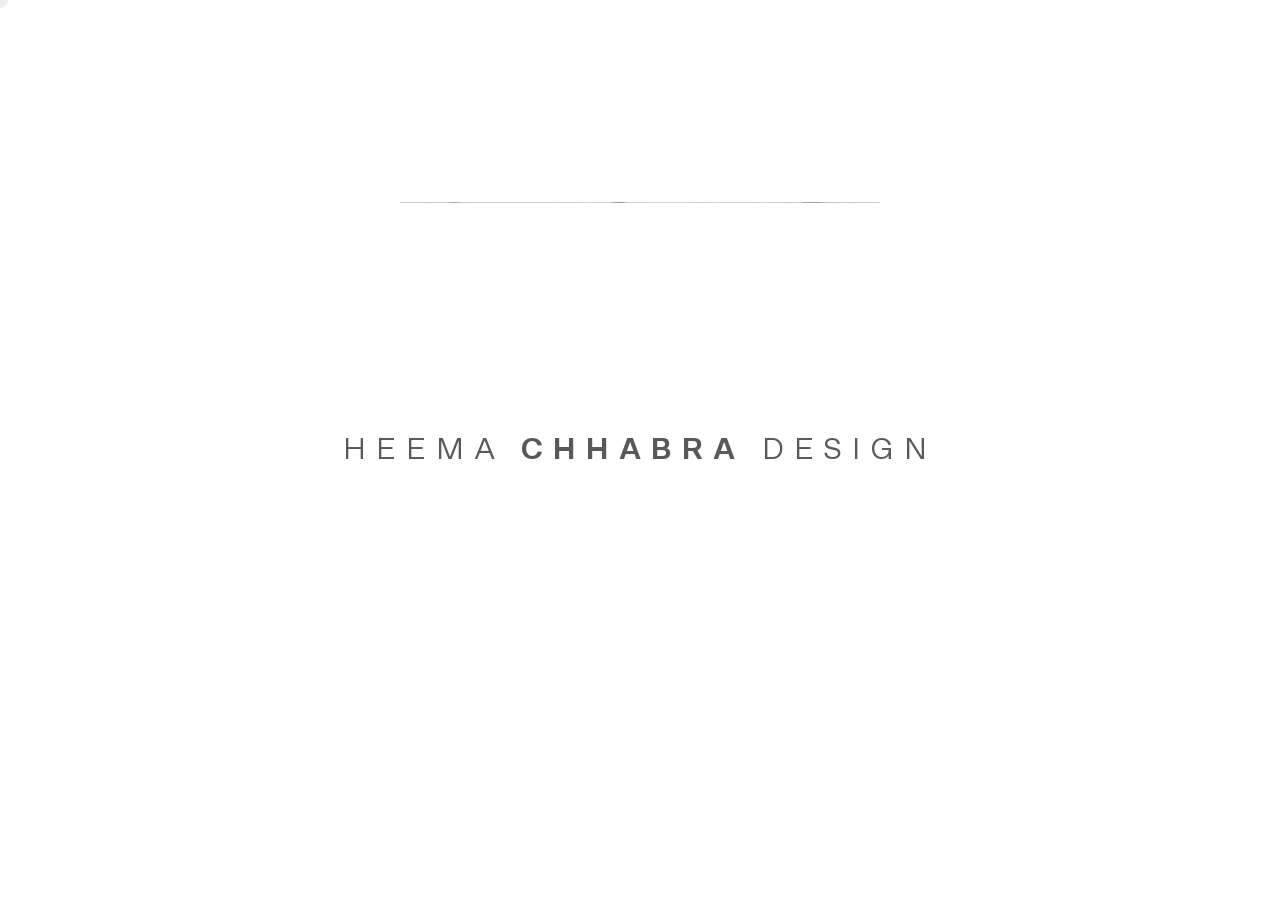
==== commit 2f0556ba: "content: replace template identity with HCDC copy Co-authored-by: CommandCodeBot <noreply@commandcod" ====
--- a/_nuxt/index.html
+++ b/_nuxt/index.html
@@ -1,5 +1,5 @@
-<!DOCTYPE html><html lang="en" data-n-head="%7B%22lang%22:%7B%22ssr%22:%22en%22%7D,%22class%22:%7B%22ssr%22:%5B%5D%7D%7D" class="desktop" style="--app-height: 720px;"><head>
-    <title>Heema Sahni - Interior Architecture &amp; Design</title><meta data-n-head="ssr" charset="utf-8"><meta data-n-head="ssr" name="viewport" content="width=device-width,initial-scale=1"><meta data-n-head="ssr" data-hid="description" name="description" content="Heema Sahni is a India-based Interior Architect with over a decade of experience."><link data-n-head="ssr" rel="icon" type="image/x-icon" href="/favicon.ico"><link rel="preload" href="/_nuxt/195ad87.js" as="script"><link rel="preload" href="/_nuxt/563fdeb.js" as="script"><link rel="preload" href="/_nuxt/2d3b501.js" as="script"><link rel="preload" href="/_nuxt/a8d5fd7.js" as="script"><link rel="preload" href="/_nuxt/04a199e.js" as="script"><link rel="preload" href="/_nuxt/313ef54.js" as="script"><link rel="preload" href="/_nuxt/d5940cd.js" as="script"><link rel="preload" href="/_nuxt/cb8c958.js" as="script"><style data-vue-ssr-id="54b08540:0 4ff7fc8c:0 690201ea:0 0d8b0c4d:0 06e030da:0 4b4046dc:0">/*! tailwindcss v2.2.19 | MIT License | https://tailwindcss.com*//*! modern-normalize v1.1.0 | MIT License | https://github.com/sindresorhus/modern-normalize */*,::after,::before{box-sizing:border-box}html{-moz-tab-size:4;-o-tab-size:4;tab-size:4}html{line-height:1.15;-webkit-text-size-adjust:100%}body{margin:0}body{font-family:system-ui,-apple-system,'Segoe UI',Roboto,Helvetica,Arial,sans-serif,'Apple Color Emoji','Segoe UI Emoji'}hr{height:0;color:inherit}abbr[title]{-webkit-text-decoration:underline dotted;text-decoration:underline dotted}b,strong{font-weight:bolder}code,kbd,pre,samp{font-family:ui-monospace,SFMono-Regular,Consolas,'Liberation Mono',Menlo,monospace;font-size:1em}small{font-size:80%}sub,sup{font-size:75%;line-height:0;position:relative;vertical-align:baseline}sub{bottom:-.25em}sup{top:-.5em}table{text-indent:0;border-color:inherit}button,input,optgroup,select,textarea{font-family:inherit;font-size:100%;line-height:1.15;margin:0}button,select{text-transform:none}[type=button],button{-webkit-appearance:button}::-moz-focus-inner{border-style:none;padding:0}legend{padding:0}progress{vertical-align:baseline}::-webkit-inner-spin-button,::-webkit-outer-spin-button{height:auto}::-webkit-search-decoration{-webkit-appearance:none}::-webkit-file-upload-button{-webkit-appearance:button;font:inherit}summary{display:list-item}blockquote,dd,dl,figure,h1,h2,h3,h4,h5,h6,hr,p,pre{margin:0}button{background-color:transparent;background-image:none}fieldset{margin:0;padding:0}ol,ul{list-style:none;margin:0;padding:0}html{font-family:ui-sans-serif,system-ui,-apple-system,BlinkMacSystemFont,"Segoe UI",Roboto,"Helvetica Neue",Arial,"Noto Sans",sans-serif,"Apple Color Emoji","Segoe UI Emoji","Segoe UI Symbol","Noto Color Emoji";line-height:1.5}body{font-family:inherit;line-height:inherit}*,::after,::before{box-sizing:border-box;border-width:0;border-style:solid;border-color:currentColor}hr{border-top-width:1px}img{border-style:solid}textarea{resize:vertical}input::-moz-placeholder,textarea::-moz-placeholder{opacity:1;color:#9ca3af}input::placeholder,textarea::placeholder{opacity:1;color:#9ca3af}button{cursor:pointer}table{border-collapse:collapse}h1,h2,h3,h4,h5,h6{font-size:inherit;font-weight:inherit}a{color:inherit;text-decoration:inherit}button,input,optgroup,select,textarea{padding:0;line-height:inherit;color:inherit}code,kbd,pre,samp{font-family:ui-monospace,SFMono-Regular,Menlo,Monaco,Consolas,"Liberation Mono","Courier New",monospace}audio,canvas,embed,iframe,img,object,svg,video{display:block;vertical-align:middle}img,video{max-width:100%;height:auto}*,::after,::before{--tw-border-opacity:1;border-color:rgba(229,231,235,var(--tw-border-opacity))}.tw-pointer-events-none{pointer-events:none}.tw-invisible{visibility:hidden}.tw-fixed{position:fixed}.tw-absolute{position:absolute}.tw-relative{position:relative}.tw-inset-0{top:0;right:0;bottom:0;left:0}.tw-top-0{top:0}.tw--top-1{top:-.25rem}.tw--top-2{top:-.5rem}.tw-top-2\/4{top:50%}.tw-right-0{right:0}.tw-right-6{right:1.5rem}.tw-bottom-0{bottom:0}.tw-bottom-5{bottom:1.25rem}.tw-bottom-14{bottom:3.5rem}.tw-left-0{left:0}.tw-left-6{left:1.5rem}.tw-left-2\/4{left:50%}.tw-z-10{z-index:10}.tw-z-20{z-index:20}.tw-z-30{z-index:30}.tw-z-40{z-index:40}.tw-z-50{z-index:50}.tw-col-span-2{grid-column:span 2/span 2}.tw-col-span-3{grid-column:span 3/span 3}.tw-col-span-4{grid-column:span 4/span 4}.tw-col-span-5{grid-column:span 5/span 5}.tw-col-span-6{grid-column:span 6/span 6}.tw-col-span-8{grid-column:span 8/span 8}.tw-col-span-9{grid-column:span 9/span 9}.tw-col-start-4{grid-column-start:4}.tw-col-start-5{grid-column-start:5}.tw-col-start-7{grid-column-start:7}.tw-mx-16{margin-left:4rem;margin-right:4rem}.tw-mt-4{margin-top:1rem}.tw-mt-10{margin-top:2.5rem}.tw-mt-20{margin-top:5rem}.tw-mr-2{margin-right:.5rem}.tw-box-border{box-sizing:border-box}.tw-block{display:block}.tw-inline-block{display:inline-block}.tw-grid{display:grid}.tw-hidden{display:none}.tw-h-3{height:.75rem}.tw-h-8{height:2rem}.tw-h-auto{height:auto}.tw-h-logo-mobile{height:1.125rem}.tw-h-full{height:100%}.tw-h-screen{height:100vh}.tw-min-h-full{min-height:100%}.tw-w-3{width:.75rem}.tw-w-20{width:5rem}.tw-w-28{width:7rem}.tw-w-36{width:9rem}.tw-w-40{width:10rem}.tw-w-60{width:15rem}.tw-w-64{width:16rem}.tw-w-72{width:18rem}.tw-w-logo-mobile-w{width:3.1875rem}.tw-w-28\%{width:28%}.tw-w-30\%{width:30%}.tw-w-36\%{width:36%}.tw-w-40\%{width:40%}.tw-w-50\%{width:50%}.tw-w-60\%{width:60%}.tw-w-64\%{width:64%}.tw-w-70\%{width:70%}.tw-w-72\%{width:72%}.tw-w-1\/2{width:50%}.tw-w-1\/3{width:33.333333%}.tw-w-3\/4{width:75%}.tw-w-full{width:100%}.tw-transform{--tw-translate-x:0;--tw-translate-y:0;--tw-rotate:0;--tw-skew-x:0;--tw-skew-y:0;--tw-scale-x:1;--tw-scale-y:1;transform:translateX(var(--tw-translate-x)) translateY(var(--tw-translate-y)) rotate(var(--tw-rotate)) skewX(var(--tw-skew-x)) skewY(var(--tw-skew-y)) scaleX(var(--tw-scale-x)) scaleY(var(--tw-scale-y))}.tw--translate-x-1\/2{--tw-translate-x:-50%}.tw--translate-y-1\/2{--tw-translate-y:-50%}@keyframes tw-spin{to{transform:rotate(360deg)}}@keyframes tw-ping{100%,75%{transform:scale(2);opacity:0}}@keyframes tw-pulse{50%{opacity:.5}}@keyframes tw-bounce{0%,100%{transform:translateY(-25%);animation-timing-function:cubic-bezier(.8,0,1,1)}50%{transform:none;animation-timing-function:cubic-bezier(0,0,.2,1)}}.tw-grid-cols-6{grid-template-columns:repeat(6,minmax(0,1fr))}.tw-grid-cols-8{grid-template-columns:repeat(8,minmax(0,1fr))}.tw-gap-8{gap:2rem}.tw-overflow-hidden{overflow:hidden}.tw-rounded-none{border-radius:0}.tw-border-b{border-bottom-width:1px}.tw-border-solid{border-style:solid}.tw-bg-transparent{background-color:transparent}.tw-bg-black{--tw-bg-opacity:1;background-color:rgba(0,0,0,var(--tw-bg-opacity))}.tw-bg-white{--tw-bg-opacity:1;background-color:rgba(255,255,255,var(--tw-bg-opacity))}.tw-bg-darkgrey{--tw-bg-opacity:1;background-color:rgba(36,37,40,var(--tw-bg-opacity))}.tw-bg-darkgreyalt{--tw-bg-opacity:1;background-color:rgba(35,34,38,var(--tw-bg-opacity))}.tw-fill-current{fill:currentColor}.tw-object-cover{-o-object-fit:cover;object-fit:cover}.tw-p-6{padding:1.5rem}.tw-px-6{padding-left:1.5rem;padding-right:1.5rem}.tw-py-6{padding-top:1.5rem;padding-bottom:1.5rem}.tw-pt-40{padding-top:10rem}.tw-text-center{text-align:center}.tw-font-times-lt{font-family:TimesNow-ExtraLight,serif}.tw-font-grotesk-bd{font-family:SctoGroteskA-Bold,sans-serif}.tw-font-grotesk-rg{font-family:SctoGroteskA-Regular,sans-serif}.tw-text-xs{font-size:.75rem;line-height:1rem}.tw-text-sm{font-size:.875rem;line-height:1.25rem}.tw-text-2xl{font-size:1.5rem;line-height:2rem}.tw-uppercase{text-transform:uppercase}.tw-leading-5{line-height:1.25rem}.tw-text-black{--tw-text-opacity:1;color:rgba(0,0,0,var(--tw-text-opacity))}.tw-text-white{--tw-text-opacity:1;color:rgba(255,255,255,var(--tw-text-opacity))}.tw-text-opacity-40{--tw-text-opacity:0.4}.tw-underline{text-decoration:underline}.tw-opacity-10{opacity:.1}*,::after,::before{--tw-shadow:0 0 #0000}.focus\:tw-outline-none:focus{outline:2px solid transparent;outline-offset:2px}*,::after,::before{--tw-ring-inset:var(--tw-empty, );/*!*//*!*/--tw-ring-offset-width:0px;--tw-ring-offset-color:#fff;--tw-ring-color:rgba(59, 130, 246, 0.5);--tw-ring-offset-shadow:0 0 #0000;--tw-ring-shadow:0 0 #0000}.focus\:tw-ring-0:focus{--tw-ring-offset-shadow:var(--tw-ring-inset) 0 0 0 var(--tw-ring-offset-width) var(--tw-ring-offset-color);--tw-ring-shadow:var(--tw-ring-inset) 0 0 0 calc(0px + var(--tw-ring-offset-width)) var(--tw-ring-color);box-shadow:var(--tw-ring-offset-shadow),var(--tw-ring-shadow),var(--tw-shadow,0 0 #0000)}@media (min-width:1024px){.lg\:tw-absolute{position:absolute}.lg\:tw-top-logo-desktop-y{top:3.75rem}.lg\:tw-right-20{right:5rem}.lg\:tw-bottom-0{bottom:0}.lg\:tw-bottom-20{bottom:5rem}.lg\:tw-left-20{left:5rem}.lg\:tw-left-ui-x{left:5.5rem}.lg\:tw-col-span-3{grid-column:span 3/span 3}.lg\:tw-col-span-4{grid-column:span 4/span 4}.lg\:tw-col-span-5{grid-column:span 5/span 5}.lg\:tw-col-start-4{grid-column-start:4}.lg\:tw-mt-0{margin-top:0}.lg\:tw-block{display:block}.lg\:tw-inline-block{display:inline-block}.lg\:tw-grid{display:grid}.lg\:tw-hidden{display:none}.lg\:tw-h-8{height:2rem}.lg\:tw-h-screen{height:100vh}.lg\:tw-w-1\/3{width:33.333333%}.lg\:tw-w-full{width:100%}.lg\:tw-gap-20{gap:5rem}.lg\:tw-px-20{padding-left:5rem;padding-right:5rem}.lg\:tw-py-20{padding-top:5rem;padding-bottom:5rem}.lg\:tw-text-xs{font-size:.75rem;line-height:1rem}.lg\:tw-text-3xl{font-size:1.875rem;line-height:2.25rem}.lg\:tw-leading-4{line-height:1rem}}abbr,address,article,aside,audio,b,blockquote,body,canvas,caption,cite,code,dd,del,details,dfn,div,dl,dt,em,fieldset,figcaption,figure,footer,form,h1,h2,h3,h4,h5,h6,header,hgroup,html,i,iframe,img,ins,kbd,label,legend,li,mark,menu,nav,object,ol,p,pre,q,samp,section,small,span,strong,sub,summary,sup,table,tbody,td,tfoot,th,thead,time,tr,ul,var,video{margin:0;padding:0;border:0;font:inherit;vertical-align:baseline}article,aside,details,figcaption,figure,footer,header,hgroup,menu,nav,section{display:block}blockquote,q{quotes:none}blockquote:after,blockquote:before,q:after,q:before{content:"";content:none}ins{text-decoration:none}ins,mark{background-color:#ff9;color:#000}mark{font-style:italic;font-weight:700}del{text-decoration:line-through}abbr[title],dfn[title]{border-bottom:1px dotted;cursor:help}table{border-collapse:collapse;border-spacing:0}hr{display:block;height:1px;border:0;border-top:1px solid #ccc;margin:1em 0;padding:0}input,select{vertical-align:middle}nav li,nav ul{margin:0;list-style:none;list-style-image:none}small{font-size:85%}strong,th{font-weight:700}td{vertical-align:top}.ie6 legend,.ie7 legend{margin-left:-7px}sub,sup{font-size:75%;line-height:0;position:relative}sup{top:-.5em}sub{bottom:-.25em}button,input[type=button],input[type=image],input[type=submit],label{cursor:pointer}audio,canvas,video{display:inline-block}[hidden],audio:not([controls]){display:none}svg:not(:root){overflow:hidden}html{font-size:100.01%}button,input,select,textarea{font:99% sans-serif}code,kbd,pre,samp{font-family:monospace,sans-serif}input[type=radio]{vertical-align:text-bottom}input[type=checkbox]{vertical-align:bottom}.ie7 input[type=checkbox]{vertical-align:baseline}.ie6 input{vertical-align:text-bottom}button,input,select,textarea{margin:0}input[type=checkbox],input[type=radio]{box-sizing:border-box}input[type=search]{-webkit-appearance:textfield;box-sizing:content-box}input[type=search]::-webkit-search-decoration{-webkit-appearance:none}button::-moz-focus-inner,input::-moz-focus-inner{border:0;padding:0}textarea{overflow:auto;vertical-align:top;resize:vertical}.ie7 img{-ms-interpolation-mode:bicubic}button,optgroup,select{color:inherit;font:inherit;margin:0}button{overflow:visible}button,select{text-transform:none}button{-webkit-appearance:button;cursor:pointer}button[disabled],html input[disabled]{cursor:default}input[type=number]::-webkit-inner-spin-button,input[type=number]::-webkit-outer-spin-button{height:auto}input[type=search]::-webkit-search-cancel-button{-webkit-appearance:none}legend{border:0;padding:0}optgroup{font-weight:700}html{image-rendering:optimizeQuality;-webkit-font-smoothing:antialiased;-ms-interpolation-mode:nearest-neighbor}body{font:62.5%/1.5 sans-serif;-moz-osx-font-smoothing:grayscale}body,html{height:100%;width:100%;-webkit-text-size-adjust:100%;-ms-text-size-adjust:100%}a{text-decoration:none;outline:0}:focus{outline:0}a img,adress,fieldset,form,img,input,li,object,ol,p,ul{border:0}b{font-weight:700}i{font-style:italic}u{text-decoration:underline}@media print{*{background:0 0!important;color:#000!important;text-shadow:none!important;filter:none!important;-ms-filter:none!important}a,a:visited{text-decoration:underline}a[href]:after{content:" (" attr(href) ")"}abbr[title]:after{content:" (" attr(title) ")"}.ir a:after,a[href^="#"]:after,a[href^="javascript:"]:after{content:""}blockquote,pre{border:1px solid #999;page-break-inside:avoid}thead{display:table-header-group}img,tr{page-break-inside:avoid}img{max-width:100%!important}@page{margin:.5cm}h2,h3,p{orphans:3;widows:3}h2,h3{page-break-after:avoid}}pre{display:block;padding:9.5px;margin:0 0 10px;font-size:13px;line-height:1.42857143;color:#333;word-break:break-all;word-wrap:break-word;background-color:#f5f5f5;border:1px solid #ccc;border-radius:4px}pre code{padding:0;font-size:inherit;color:inherit;white-space:pre-wrap;background-color:transparent;border-radius:0}:root{--ease-cubic-in:cubic-bezier(0.550,0.055,0.675,0.190);--ease-cubic-out:cubic-bezier(0.215,0.610,0.355,1.000);--ease-cubic-inout:cubic-bezier(0.645,0.045,0.355,1.000)}@font-face{font-family:TimesNow-ExtraLight;src:url("/_nuxt/fonts/Times Now Extra Light.9714b66.woff2") format("woff2"),url("/_nuxt/fonts/Times Now Extra Light.01d498a.woff") format("woff"),url("/_nuxt/fonts/Times Now Extra Light.4fe1f7b.otf") format("opentype");font-style:normal;font-weight:400}@font-face{font-family:SctoGroteskA-Regular;src:url("/_nuxt/fonts/Scto Grotesk A Regular.613a3a5.woff2") format("woff2"),url("/_nuxt/fonts/Scto Grotesk A Regular.c0f4792.woff") format("woff"),url("/_nuxt/fonts/Scto Grotesk A Regular.879b0af.otf") format("opentype");font-style:normal;font-weight:400}@font-face{font-family:SctoGroteskA-Bold;src:url("/_nuxt/fonts/Scto Grotesk A Bold.cfedc8e.woff2") format("woff2"),url("/_nuxt/fonts/Scto Grotesk A Bold.1525e2c.woff") format("woff"),url("/_nuxt/fonts/Scto Grotesk A Bold.063c8f5.otf") format("opentype");font-style:normal;font-weight:400}.launcher{position:fixed;top:0;right:0;bottom:0;left:0;z-index:50;--tw-bg-opacity:1;background-color:rgba(255,255,255,var(--tw-bg-opacity))}.launcher.inactive{pointer-events:none;display:none}.launcher .cta{letter-spacing:.15em}@media (min-width:1024px){.launcher .cta{letter-spacing:.22em}}.launcher .fill{transform-origin:left top}.launcher .title{letter-spacing:.33em}.launcher .slidequick .splide__slide{height:240px!important;width:240px!important}@media (min-width:1024px){.launcher .slidequick .splide__slide{height:480px!important;width:480px!important}}.main-slideshow{position:fixed;top:0;left:0;display:none;height:100vh;width:100%}@media (min-width:1024px){.main-slideshow{display:block}}.preview--isClosing .main-slideshow,.preview--isOpened .main-slideshow{pointer-events:none}.main-slideshow .track{position:relative;height:100%;width:100%}.main-slideshow .item{position:absolute;top:0;right:0;bottom:0;left:0;display:flex}.main-slideshow .item.disabled{visibility:hidden}.main-slideshow .item.enabled{visibility:visible}.main-slideshow .item.finalized .jsFill{transform:scaleX(0)}.main-slideshow .item .main-image{position:relative;z-index:10;overflow:hidden}.main-slideshow .item .main-image .jsFill{left:-1px;right:-1px}.main-slideshow .item .main-image img{height:100%;width:100%;-o-object-fit:cover;object-fit:cover}.main-slideshow .item .block{position:relative;z-index:10}.main-slideshow .item .block .jsFill{z-index:10;left:-1px;right:-1px}.main-slideshow .item .block .title{font-family:TimesNow-ExtraLight,serif;font-size:1.125rem;line-height:1.75rem;line-height:1.5rem}.main-slideshow .item .block .subtitle{font-size:.6875rem;margin-top:.375rem;font-family:SctoGroteskA-Regular,sans-serif;line-height:1rem;--tw-text-opacity:0.4}.main-slideshow .item .block .visuals{position:relative;margin-top:2.5rem;overflow:hidden}.main-slideshow .item .block-grid-12{display:grid;grid-template-columns:repeat(12,minmax(0,1fr));align-items:flex-end;gap:2rem;padding-right:5.5rem;padding-bottom:5.5rem;padding-left:2rem}.main-slideshow .item .block-grid-12.left{padding-right:0;padding-left:9.5rem}.main-slideshow .item .block-grid-6{display:grid;grid-template-columns:repeat(6,minmax(0,1fr));align-items:flex-end;gap:2rem;padding-right:0;padding-bottom:5.5rem;padding-left:9.5rem}.main-slideshow .progress{bottom:3.125rem;left:3.5625rem;transform:rotate(-90deg);transform-origin:0 0}.main-slideshow .progress .bar{--tw-border-opacity:1;border-color:rgba(0,0,0,var(--tw-border-opacity))}.skin--isWhite .main-slideshow .progress .bar{--tw-border-opacity:1;border-color:rgba(0,0,0,var(--tw-border-opacity))}.skin--isBlack .main-slideshow .progress .bar{--tw-border-opacity:1;border-color:rgba(255,255,255,var(--tw-border-opacity))}.main-slideshow .progress .text{--tw-text-opacity:1;color:rgba(0,0,0,var(--tw-text-opacity));transition:color .4s linear}.skin--isWhite .main-slideshow .progress .text{--tw-text-opacity:1;color:rgba(0,0,0,var(--tw-text-opacity))}.skin--isBlack .main-slideshow .progress .text{--tw-text-opacity:1;color:rgba(255,255,255,var(--tw-text-opacity))}.mobile-slideshow{top:0;left:0;--tw-bg-opacity:1;background-color:rgba(0,0,0,var(--tw-bg-opacity))}@media (min-width:1024px){.mobile-slideshow{display:none}}.mobile-slideshow{height:var(--app-height);opacity:1;position:absolute!important;transition:opacity .5s cubic-bezier(.215,.61,.355,1);transition:opacity .5s var(--ease-cubic-out)}.mobile-slideshow .splide__list,.mobile-slideshow .splide__slide,.mobile-slideshow .splide__track{height:100%}.mobile-slideshow .splide__arrows{position:absolute;top:0;left:0;z-index:10;display:none}.mobile-slideshow .splide__slide img{position:relative;z-index:10;height:auto;padding:1.5rem;top:40%;transform:translateY(-50%)}.mobile-slideshow .splide__slide img.adjust{width:100%;-o-object-fit:cover;object-fit:cover;height:60vh}.mobile-slideshow .splide__slide .features{position:absolute;left:0;z-index:10;width:100%;padding-left:1.5rem;padding-right:1.5rem;bottom:5.375rem}.mobile-slideshow .splide__slide .features .title{font-family:TimesNow-ExtraLight,serif;font-size:.875rem;line-height:1.25rem;line-height:1.5rem}.mobile-slideshow .splide__slide .features .subtitle{font-size:.625rem;font-family:SctoGroteskA-Regular,sans-serif;line-height:1rem;--tw-text-opacity:0.4}.previewMobile--isOpened .mobile-slideshow{pointer-events:none;opacity:0}.progress-mobile{position:fixed;bottom:0;left:0;z-index:10;width:100%}@media (min-width:1024px){.progress-mobile{display:none}}.progress-mobile{height:.1875rem}.progress-mobile div{height:100%;--tw-bg-opacity:1;background-color:rgba(255,255,255,var(--tw-bg-opacity));transition-property:background-color,border-color,color,fill,stroke;transition-timing-function:cubic-bezier(.4,0,.2,1);transition-duration:150ms}.skin--isWhite .progress-mobile div{--tw-bg-opacity:1;background-color:rgba(0,0,0,var(--tw-bg-opacity))}.progress-mobile div{transition:width .3s cubic-bezier(.215,.61,.355,1);transition:width .3s var(--ease-cubic-out);will-change:width}#__layout,#__nuxt{height:100%;width:100%}::-webkit-scrollbar{display:none}body,html{cursor:none}body ::-webkit-scrollbar,html ::-webkit-scrollbar{display:none}.nocursor{cursor:none}body{overflow:hidden}.preview--isOpened body{overflow:auto}.mainnav{opacity:0}.mainnav.is-ready{opacity:1}.backdrop{pointer-events:none;position:fixed;top:0;left:0;z-index:40;display:block;height:100%;-webkit-backdrop-filter:blur(2px);backdrop-filter:blur(2px);opacity:0;transition:opacity .5s cubic-bezier(.215,.61,.355,1);transition:opacity .5s var(--ease-cubic-out);width:20%}.about--isOpened .backdrop{opacity:1}.mask{pointer-events:none;position:fixed;top:0;right:0;bottom:0;left:0;z-index:40;--tw-bg-opacity:1;background-color:rgba(0,0,0,var(--tw-bg-opacity));--tw-bg-opacity:0.4;opacity:0;transition:opacity .5s cubic-bezier(.215,.61,.355,1);transition:opacity .5s var(--ease-cubic-out)}.about--isOpened .mask{opacity:1}/*! Logo */.main-logo svg{--tw-text-opacity:1;color:rgba(0,0,0,var(--tw-text-opacity))}.main-logo svg path{transition:all .4s linear}.skin--isWhite .main-logo svg{--tw-text-opacity:1;color:rgba(0,0,0,var(--tw-text-opacity))}.skin--isBlack .main-logo svg{--tw-text-opacity:1;color:rgba(255,255,255,var(--tw-text-opacity))}.preview--isOpened .main-logo svg,.previewMobile--isOpened .main-logo svg{color:#000!important}/*! Navigation */.mainnav{position:fixed;right:1.5rem;bottom:1.25rem;z-index:50}@media (min-width:1024px){.mainnav{right:5.5rem}}@media (min-width:1024px){.mainnav{bottom:auto;top:4.1875rem}}.mainnav.inactive{pointer-events:none}.mainnav ul{pointer-events:none;position:relative;list-style-type:none}.mainnav ul.ready{pointer-events:auto}.mainnav ul li{margin-left:4rem;display:inline-block;font-family:SctoGroteskA-Regular,sans-serif;font-size:.875rem;line-height:1.25rem;--tw-text-opacity:1;color:rgba(255,255,255,var(--tw-text-opacity));--tw-text-opacity:1}@media (min-width:1024px){.mainnav ul li{margin-left:5.5rem}.mainnav ul li:hover{--tw-text-opacity:0.4}}.preview--isClosing .mainnav ul li,.preview--isOpened .mainnav ul li,.previewMobile--isOpened .mainnav ul li,.skin--isWhite .mainnav ul li{--tw-text-opacity:1;color:rgba(0,0,0,var(--tw-text-opacity))}.mainnav ul li{transition:color .4s cubic-bezier(.215,.61,.355,1);transition:color .4s var(--ease-cubic-out)}.mainnav ul li button:focus{outline:2px solid transparent;outline-offset:2px;--tw-ring-offset-shadow:var(--tw-ring-inset) 0 0 0 var(--tw-ring-offset-width) var(--tw-ring-offset-color);--tw-ring-shadow:var(--tw-ring-inset) 0 0 0 calc(0px + var(--tw-ring-offset-width)) var(--tw-ring-color);box-shadow:var(--tw-ring-offset-shadow),var(--tw-ring-shadow),var(--tw-shadow,0 0 #0000)}.mainnav ul li:first-child{--tw-text-opacity:0.4}@media (min-width:1024px){.mainnav ul li:first-child:hover{--tw-text-opacity:1}}@media (min-width:1024px){.mainnav ul li.inactive{--tw-text-opacity:0.2}}/*! About */.about{pointer-events:none;bottom:0;width:100%;overflow:auto;height:var(--app-height);transform:translateY(100%);transition:transform .8s cubic-bezier(.645,.045,.355,1);transition:transform .8s var(--ease-cubic-inout);z-index:60}@media (min-width:1024px){.about{height:100vh;transform:translateX(100%);width:80%;top:0;bottom:auto;height:100vh;overflow:hidden}}.about .jsActions,.about .jsCredit,.about .jsImage,.about .jsText2{visibility:hidden}.about .actions .btn:first-child{margin-right:2.75rem;display:inline-block;width:45%}@media (min-width:1536px){.about .actions .btn:first-child{width:35.5%}}.about--isOpened .about{pointer-events:auto;transform:translate(0)}.about .about-wrapper{height:70vh;overflow:auto}@media (min-width:1536px){.about .about-wrapper{height:auto;overflow:hidden}}.about .desc-about{margin-top:3.125rem}@media (min-width:1024px){.about .desc-about{height:45vh;overflow:auto;width:130%}}@media (min-width:1280px){.about .desc-about{text-indent:30px}}@media (min-width:1536px){.about .desc-about{-moz-column-count:2;column-count:2;-moz-column-gap:2.75rem;column-gap:2.75rem;height:auto;margin-top:5vw;width:100%}}.about .btn-close{opacity:1;top:1.25rem}@media (min-width:1024px){.about .btn-close{top:3.125rem}}@media (min-width:1024px){.about .btn-close{transition-property:opacity;transition-timing-function:cubic-bezier(.4,0,.2,1);transition-duration:150ms}.about .btn-close:hover{opacity:.5}}/*! Preview */@media (min-width:1024px){.preview-fill{pointer-events:none;visibility:hidden;position:fixed;top:0;right:0;bottom:0;left:0;z-index:30;--tw-bg-opacity:1;background-color:rgba(255,255,255,var(--tw-bg-opacity))}}.preview{display:none}@media (min-width:1024px){.preview{pointer-events:none;visibility:hidden;position:fixed;bottom:0;left:0;z-index:40;display:block;display:flex;width:100%;overflow-x:auto;padding-bottom:5.5rem}.preview .track{display:flex;flex-wrap:nowrap;align-items:flex-start;justify-content:flex-start}.preview .track .item{visibility:hidden;-o-object-fit:cover;object-fit:cover;padding-left:1rem;padding-right:1rem;cursor:none;height:400px;opacity:1;transition:opacity .4s cubic-bezier(.215,.61,.355,1);transition:opacity .4s var(--ease-cubic-out);will-change:opacity;width:auto}.preview .track .item:last-child{padding-right:1.5rem}.preview .track .item:hover{opacity:.7!important}}.preview.animated .track .item{transition:none}.preview--isOpened .preview{pointer-events:auto;visibility:visible}.preview.closing{visibility:visible}.preview-mobile{pointer-events:none;position:relative;z-index:30;overflow-y:auto;overflow-x:hidden;--tw-bg-opacity:1;background-color:rgba(255,255,255,var(--tw-bg-opacity));padding-left:1.5rem;padding-right:1.5rem;padding-top:1.5rem;height:calc(var(--app-height) - 60px);transform:translateY(120%);transition:transform .8s cubic-bezier(.645,.045,.355,1);transition:transform .8s var(--ease-cubic-inout)}.preview-mobile .wrapper{display:flex}.preview-mobile .cell{width:50%;padding-bottom:0;opacity:0;transition-property:opacity;transition-timing-function:cubic-bezier(.4,0,.2,1);transition-duration:150ms;transition:opacity .8s cubic-bezier(.645,.045,.355,1);transition:opacity .8s var(--ease-cubic-inout)}.preview-mobile .cell:first-child{padding-right:.75rem;transition-delay:.1s}.preview-mobile .cell:nth-child(2){padding-left:.75rem;transition-delay:.2s}.preview-mobile .cell .item{margin-bottom:1.5rem;height:auto;width:100%}@media (min-width:1024px){.preview-mobile{display:none}}.previewMobile--isOpened .preview-mobile{pointer-events:auto;transform:translateY(0)}.previewMobile--isOpened .preview-mobile .cell{opacity:1}/*! Zoom Out */.zoom-out img{position:absolute;top:0;left:0;display:block;height:100%;-o-object-fit:cover;object-fit:cover}/*! Cursor */.cursor{pointer-events:none;position:fixed;top:0;left:0;z-index:30;display:block;display:none;height:3rem;width:3rem;transform:translate(-999px,-999px);z-index:1000}@media (min-width:1024px){.cursor{display:block}}.cursor:before{background-color:#eee;border-radius:100%;content:" ";display:block;left:50%;position:absolute;height:16px;margin:-8px 0 0 -8px;top:50%;width:16px}.cursor .slideshow{display:block;transform:scale(0);transition:transform .3s cubic-bezier(.215,.61,.355,1);transition:transform .3s var(--ease-cubic-out)}.cursor .slideshow svg{width:80%}.cursor .slideshow svg path:first-child{fill:#eee}.cursor .slideshow svg path:nth-child(2){fill:#000;transform:rotate(0);transform-origin:center;transition:transform .3s cubic-bezier(.215,.61,.355,1);transition:transform .3s var(--ease-cubic-out)}.cursor.for--slideshow .slideshow{transform:scale(1)}.about--isOpened .cursor.for--slideshow .slideshow{transform:scale(0)}.cursor.reduced .slideshow{transform:scale(0)!important}.cursor.previous svg path:nth-child(2){transform:rotate(180deg)}.cursor.shown img{opacity:1}.slidequick{min-width:260px}@media (min-width:1024px){.slidequick{min-width:480px}}@keyframes splide-loading{0%{transform:rotate(0)}to{transform:rotate(1turn)}}.splide__container{position:relative;box-sizing:border-box}.splide__list{margin:0!important;padding:0!important;width:-moz-max-content;width:max-content;will-change:transform}.splide.is-active .splide__list{display:flex}.splide__pagination{display:inline-flex;align-items:center;width:95%;flex-wrap:wrap;justify-content:center;margin:0}.splide__pagination li{list-style-type:none;display:inline-block;line-height:1;margin:0}.splide{visibility:hidden}.splide,.splide__slide{position:relative;outline:0}.splide__slide{box-sizing:border-box;list-style-type:none!important;margin:0;flex-shrink:0}.splide__slide img{vertical-align:bottom}.splide__slider{position:relative}.splide__spinner{position:absolute;top:0;left:0;right:0;bottom:0;margin:auto;display:inline-block;width:20px;height:20px;border-radius:50%;border:2px solid #999;border-left-color:transparent;animation:splide-loading 1s linear infinite}.splide__track{position:relative;z-index:0;overflow:hidden}.splide--draggable>.splide__track>.splide__list>.splide__slide{-webkit-user-select:none;-moz-user-select:none;user-select:none}.splide--fade>.splide__track>.splide__list{display:block}.splide--fade>.splide__track>.splide__list>.splide__slide{position:absolute;top:0;left:0;z-index:0;opacity:0}.splide--fade>.splide__track>.splide__list>.splide__slide.is-active{position:relative;z-index:1;opacity:1}.splide--rtl{direction:rtl}.splide--ttb>.splide__track>.splide__list{display:block}.splide--ttb>.splide__pagination{width:auto}code[class*=language-],pre[class*=language-]{color:#000;background:0 0;text-shadow:0 1px #fff;font-family:Consolas,Monaco,"Andale Mono","Ubuntu Mono",monospace;font-size:1em;text-align:left;white-space:pre;word-spacing:normal;word-break:normal;word-wrap:normal;line-height:1.5;-moz-tab-size:4;-o-tab-size:4;tab-size:4;-webkit-hyphens:none;hyphens:none}code[class*=language-] ::-moz-selection,code[class*=language-]::-moz-selection,pre[class*=language-] ::-moz-selection,pre[class*=language-]::-moz-selection{text-shadow:none;background:#b3d4fc}code[class*=language-] ::-moz-selection,code[class*=language-]::-moz-selection,pre[class*=language-] ::-moz-selection,pre[class*=language-]::-moz-selection{text-shadow:none;background:#b3d4fc}code[class*=language-] ::selection,code[class*=language-]::selection,pre[class*=language-] ::selection,pre[class*=language-]::selection{text-shadow:none;background:#b3d4fc}@media print{code[class*=language-],pre[class*=language-]{text-shadow:none}}pre[class*=language-]{padding:1em;margin:.5em 0;overflow:auto}:not(pre)>code[class*=language-],pre[class*=language-]{background:#f5f2f0}:not(pre)>code[class*=language-]{padding:.1em;border-radius:.3em;white-space:normal}.token.cdata,.token.comment,.token.doctype,.token.prolog{color:#708090}.token.punctuation{color:#999}.token.namespace{opacity:.7}.token.boolean,.token.constant,.token.deleted,.token.number,.token.property,.token.symbol,.token.tag{color:#905}.token.attr-name,.token.builtin,.token.char,.token.inserted,.token.selector,.token.string{color:#690}.language-css .token.string,.style .token.string,.token.entity,.token.operator,.token.url{color:#9a6e3a;background:hsla(0,0%,100%,.5)}.token.atrule,.token.attr-value,.token.keyword{color:#07a}.token.class-name,.token.function{color:#dd4a68}.token.important,.token.regex,.token.variable{color:#e90}.token.bold,.token.important{font-weight:700}.token.italic{font-style:italic}.token.entity{cursor:help}.nuxt-progress{position:fixed;top:0;left:0;right:0;height:2px;width:0;opacity:1;transition:width .1s,opacity .4s;background-color:#000;z-index:999999}.nuxt-progress.nuxt-progress-notransition{transition:none}.nuxt-progress-failed{background-color:red}.master{position:relative;height:auto;min-height:100%;width:100%;overflow:hidden}</style><link rel="preload" href="/_nuxt/static/1679938011/state.js" as="script"><link rel="preload" href="/_nuxt/static/1679938011/payload.js" as="script"><link rel="preload" href="/_nuxt/static/1679938011/manifest.js" as="script">
+<!DOCTYPE html><html lang="en-GB" data-n-head="%7B%22lang%22:%7B%22ssr%22:%22en%22%7D,%22class%22:%7B%22ssr%22:%5B%5D%7D%7D" class="desktop" style="--app-height: 720px;"><head>
+    <title>Heema Chhabra Design Consultant | Interior Design London</title><meta data-n-head="ssr" charset="utf-8"><meta data-n-head="ssr" name="viewport" content="width=device-width,initial-scale=1"><link data-n-head="ssr" rel="canonical" href="https://heemachhabra.com/"><meta data-n-head="ssr" property="og:site_name" content="Heema Chhabra Design Consultant"><meta data-n-head="ssr" property="og:type" content="website"><meta data-n-head="ssr" property="og:title" content="Heema Chhabra Design Consultant | Interior Design London"><meta data-n-head="ssr" property="og:description" content="London-based interior design studio creating refined residential, commercial and development interiors through thoughtful planning, materials and bespoke detail."><meta data-n-head="ssr" property="og:url" content="https://heemachhabra.com/"><meta data-n-head="ssr" name="twitter:card" content="summary"><meta data-n-head="ssr" name="twitter:title" content="Heema Chhabra Design Consultant | Interior Design London"><meta data-n-head="ssr" name="twitter:description" content="London-based interior design studio creating refined residential, commercial and development interiors through thoughtful planning, materials and bespoke detail."><meta data-n-head="ssr" data-hid="description" name="description" content="London-based interior design studio creating refined residential, commercial and development interiors through thoughtful planning, materials and bespoke detail."><link data-n-head="ssr" rel="icon" type="image/x-icon" href="/favicon.ico"><link rel="preload" href="/_nuxt/195ad87.js" as="script"><link rel="preload" href="/_nuxt/563fdeb.js" as="script"><link rel="preload" href="/_nuxt/2d3b501.js" as="script"><link rel="preload" href="/_nuxt/a8d5fd7.js" as="script"><link rel="preload" href="/_nuxt/04a199e.js" as="script"><link rel="preload" href="/_nuxt/313ef54.js" as="script"><link rel="preload" href="/_nuxt/d5940cd.js" as="script"><link rel="preload" href="/_nuxt/cb8c958.js" as="script"><style data-vue-ssr-id="54b08540:0 4ff7fc8c:0 690201ea:0 0d8b0c4d:0 06e030da:0 4b4046dc:0">/*! tailwindcss v2.2.19 | MIT License | https://tailwindcss.com*//*! modern-normalize v1.1.0 | MIT License | https://github.com/sindresorhus/modern-normalize */*,::after,::before{box-sizing:border-box}html{-moz-tab-size:4;-o-tab-size:4;tab-size:4}html{line-height:1.15;-webkit-text-size-adjust:100%}body{margin:0}body{font-family:system-ui,-apple-system,'Segoe UI',Roboto,Helvetica,Arial,sans-serif,'Apple Color Emoji','Segoe UI Emoji'}hr{height:0;color:inherit}abbr[title]{-webkit-text-decoration:underline dotted;text-decoration:underline dotted}b,strong{font-weight:bolder}code,kbd,pre,samp{font-family:ui-monospace,SFMono-Regular,Consolas,'Liberation Mono',Menlo,monospace;font-size:1em}small{font-size:80%}sub,sup{font-size:75%;line-height:0;position:relative;vertical-align:baseline}sub{bottom:-.25em}sup{top:-.5em}table{text-indent:0;border-color:inherit}button,input,optgroup,select,textarea{font-family:inherit;font-size:100%;line-height:1.15;margin:0}button,select{text-transform:none}[type=button],button{-webkit-appearance:button}::-moz-focus-inner{border-style:none;padding:0}legend{padding:0}progress{vertical-align:baseline}::-webkit-inner-spin-button,::-webkit-outer-spin-button{height:auto}::-webkit-search-decoration{-webkit-appearance:none}::-webkit-file-upload-button{-webkit-appearance:button;font:inherit}summary{display:list-item}blockquote,dd,dl,figure,h1,h2,h3,h4,h5,h6,hr,p,pre{margin:0}button{background-color:transparent;background-image:none}fieldset{margin:0;padding:0}ol,ul{list-style:none;margin:0;padding:0}html{font-family:ui-sans-serif,system-ui,-apple-system,BlinkMacSystemFont,"Segoe UI",Roboto,"Helvetica Neue",Arial,"Noto Sans",sans-serif,"Apple Color Emoji","Segoe UI Emoji","Segoe UI Symbol","Noto Color Emoji";line-height:1.5}body{font-family:inherit;line-height:inherit}*,::after,::before{box-sizing:border-box;border-width:0;border-style:solid;border-color:currentColor}hr{border-top-width:1px}img{border-style:solid}textarea{resize:vertical}input::-moz-placeholder,textarea::-moz-placeholder{opacity:1;color:#9ca3af}input::placeholder,textarea::placeholder{opacity:1;color:#9ca3af}button{cursor:pointer}table{border-collapse:collapse}h1,h2,h3,h4,h5,h6{font-size:inherit;font-weight:inherit}a{color:inherit;text-decoration:inherit}button,input,optgroup,select,textarea{padding:0;line-height:inherit;color:inherit}code,kbd,pre,samp{font-family:ui-monospace,SFMono-Regular,Menlo,Monaco,Consolas,"Liberation Mono","Courier New",monospace}audio,canvas,embed,iframe,img,object,svg,video{display:block;vertical-align:middle}img,video{max-width:100%;height:auto}*,::after,::before{--tw-border-opacity:1;border-color:rgba(229,231,235,var(--tw-border-opacity))}.tw-pointer-events-none{pointer-events:none}.tw-invisible{visibility:hidden}.tw-fixed{position:fixed}.tw-absolute{position:absolute}.tw-relative{position:relative}.tw-inset-0{top:0;right:0;bottom:0;left:0}.tw-top-0{top:0}.tw--top-1{top:-.25rem}.tw--top-2{top:-.5rem}.tw-top-2\/4{top:50%}.tw-right-0{right:0}.tw-right-6{right:1.5rem}.tw-bottom-0{bottom:0}.tw-bottom-5{bottom:1.25rem}.tw-bottom-14{bottom:3.5rem}.tw-left-0{left:0}.tw-left-6{left:1.5rem}.tw-left-2\/4{left:50%}.tw-z-10{z-index:10}.tw-z-20{z-index:20}.tw-z-30{z-index:30}.tw-z-40{z-index:40}.tw-z-50{z-index:50}.tw-col-span-2{grid-column:span 2/span 2}.tw-col-span-3{grid-column:span 3/span 3}.tw-col-span-4{grid-column:span 4/span 4}.tw-col-span-5{grid-column:span 5/span 5}.tw-col-span-6{grid-column:span 6/span 6}.tw-col-span-8{grid-column:span 8/span 8}.tw-col-span-9{grid-column:span 9/span 9}.tw-col-start-4{grid-column-start:4}.tw-col-start-5{grid-column-start:5}.tw-col-start-7{grid-column-start:7}.tw-mx-16{margin-left:4rem;margin-right:4rem}.tw-mt-4{margin-top:1rem}.tw-mt-10{margin-top:2.5rem}.tw-mt-20{margin-top:5rem}.tw-mr-2{margin-right:.5rem}.tw-box-border{box-sizing:border-box}.tw-block{display:block}.tw-inline-block{display:inline-block}.tw-grid{display:grid}.tw-hidden{display:none}.tw-h-3{height:.75rem}.tw-h-8{height:2rem}.tw-h-auto{height:auto}.tw-h-logo-mobile{height:1.125rem}.tw-h-full{height:100%}.tw-h-screen{height:100vh}.tw-min-h-full{min-height:100%}.tw-w-3{width:.75rem}.tw-w-20{width:5rem}.tw-w-28{width:7rem}.tw-w-36{width:9rem}.tw-w-40{width:10rem}.tw-w-60{width:15rem}.tw-w-64{width:16rem}.tw-w-72{width:18rem}.tw-w-logo-mobile-w{width:3.1875rem}.tw-w-28\%{width:28%}.tw-w-30\%{width:30%}.tw-w-36\%{width:36%}.tw-w-40\%{width:40%}.tw-w-50\%{width:50%}.tw-w-60\%{width:60%}.tw-w-64\%{width:64%}.tw-w-70\%{width:70%}.tw-w-72\%{width:72%}.tw-w-1\/2{width:50%}.tw-w-1\/3{width:33.333333%}.tw-w-3\/4{width:75%}.tw-w-full{width:100%}.tw-transform{--tw-translate-x:0;--tw-translate-y:0;--tw-rotate:0;--tw-skew-x:0;--tw-skew-y:0;--tw-scale-x:1;--tw-scale-y:1;transform:translateX(var(--tw-translate-x)) translateY(var(--tw-translate-y)) rotate(var(--tw-rotate)) skewX(var(--tw-skew-x)) skewY(var(--tw-skew-y)) scaleX(var(--tw-scale-x)) scaleY(var(--tw-scale-y))}.tw--translate-x-1\/2{--tw-translate-x:-50%}.tw--translate-y-1\/2{--tw-translate-y:-50%}@keyframes tw-spin{to{transform:rotate(360deg)}}@keyframes tw-ping{100%,75%{transform:scale(2);opacity:0}}@keyframes tw-pulse{50%{opacity:.5}}@keyframes tw-bounce{0%,100%{transform:translateY(-25%);animation-timing-function:cubic-bezier(.8,0,1,1)}50%{transform:none;animation-timing-function:cubic-bezier(0,0,.2,1)}}.tw-grid-cols-6{grid-template-columns:repeat(6,minmax(0,1fr))}.tw-grid-cols-8{grid-template-columns:repeat(8,minmax(0,1fr))}.tw-gap-8{gap:2rem}.tw-overflow-hidden{overflow:hidden}.tw-rounded-none{border-radius:0}.tw-border-b{border-bottom-width:1px}.tw-border-solid{border-style:solid}.tw-bg-transparent{background-color:transparent}.tw-bg-black{--tw-bg-opacity:1;background-color:rgba(0,0,0,var(--tw-bg-opacity))}.tw-bg-white{--tw-bg-opacity:1;background-color:rgba(255,255,255,var(--tw-bg-opacity))}.tw-bg-darkgrey{--tw-bg-opacity:1;background-color:rgba(36,37,40,var(--tw-bg-opacity))}.tw-bg-darkgreyalt{--tw-bg-opacity:1;background-color:rgba(35,34,38,var(--tw-bg-opacity))}.tw-fill-current{fill:currentColor}.tw-object-cover{-o-object-fit:cover;object-fit:cover}.tw-p-6{padding:1.5rem}.tw-px-6{padding-left:1.5rem;padding-right:1.5rem}.tw-py-6{padding-top:1.5rem;padding-bottom:1.5rem}.tw-pt-40{padding-top:10rem}.tw-text-center{text-align:center}.tw-font-times-lt{font-family:TimesNow-ExtraLight,serif}.tw-font-grotesk-bd{font-family:SctoGroteskA-Bold,sans-serif}.tw-font-grotesk-rg{font-family:SctoGroteskA-Regular,sans-serif}.tw-text-xs{font-size:.75rem;line-height:1rem}.tw-text-sm{font-size:.875rem;line-height:1.25rem}.tw-text-2xl{font-size:1.5rem;line-height:2rem}.tw-uppercase{text-transform:uppercase}.tw-leading-5{line-height:1.25rem}.tw-text-black{--tw-text-opacity:1;color:rgba(0,0,0,var(--tw-text-opacity))}.tw-text-white{--tw-text-opacity:1;color:rgba(255,255,255,var(--tw-text-opacity))}.tw-text-opacity-40{--tw-text-opacity:0.4}.tw-underline{text-decoration:underline}.tw-opacity-10{opacity:.1}*,::after,::before{--tw-shadow:0 0 #0000}.focus\:tw-outline-none:focus{outline:2px solid transparent;outline-offset:2px}*,::after,::before{--tw-ring-inset:var(--tw-empty, );/*!*//*!*/--tw-ring-offset-width:0px;--tw-ring-offset-color:#fff;--tw-ring-color:rgba(59, 130, 246, 0.5);--tw-ring-offset-shadow:0 0 #0000;--tw-ring-shadow:0 0 #0000}.focus\:tw-ring-0:focus{--tw-ring-offset-shadow:var(--tw-ring-inset) 0 0 0 var(--tw-ring-offset-width) var(--tw-ring-offset-color);--tw-ring-shadow:var(--tw-ring-inset) 0 0 0 calc(0px + var(--tw-ring-offset-width)) var(--tw-ring-color);box-shadow:var(--tw-ring-offset-shadow),var(--tw-ring-shadow),var(--tw-shadow,0 0 #0000)}@media (min-width:1024px){.lg\:tw-absolute{position:absolute}.lg\:tw-top-logo-desktop-y{top:3.75rem}.lg\:tw-right-20{right:5rem}.lg\:tw-bottom-0{bottom:0}.lg\:tw-bottom-20{bottom:5rem}.lg\:tw-left-20{left:5rem}.lg\:tw-left-ui-x{left:5.5rem}.lg\:tw-col-span-3{grid-column:span 3/span 3}.lg\:tw-col-span-4{grid-column:span 4/span 4}.lg\:tw-col-span-5{grid-column:span 5/span 5}.lg\:tw-col-start-4{grid-column-start:4}.lg\:tw-mt-0{margin-top:0}.lg\:tw-block{display:block}.lg\:tw-inline-block{display:inline-block}.lg\:tw-grid{display:grid}.lg\:tw-hidden{display:none}.lg\:tw-h-8{height:2rem}.lg\:tw-h-screen{height:100vh}.lg\:tw-w-1\/3{width:33.333333%}.lg\:tw-w-full{width:100%}.lg\:tw-gap-20{gap:5rem}.lg\:tw-px-20{padding-left:5rem;padding-right:5rem}.lg\:tw-py-20{padding-top:5rem;padding-bottom:5rem}.lg\:tw-text-xs{font-size:.75rem;line-height:1rem}.lg\:tw-text-3xl{font-size:1.875rem;line-height:2.25rem}.lg\:tw-leading-4{line-height:1rem}}abbr,address,article,aside,audio,b,blockquote,body,canvas,caption,cite,code,dd,del,details,dfn,div,dl,dt,em,fieldset,figcaption,figure,footer,form,h1,h2,h3,h4,h5,h6,header,hgroup,html,i,iframe,img,ins,kbd,label,legend,li,mark,menu,nav,object,ol,p,pre,q,samp,section,small,span,strong,sub,summary,sup,table,tbody,td,tfoot,th,thead,time,tr,ul,var,video{margin:0;padding:0;border:0;font:inherit;vertical-align:baseline}article,aside,details,figcaption,figure,footer,header,hgroup,menu,nav,section{display:block}blockquote,q{quotes:none}blockquote:after,blockquote:before,q:after,q:before{content:"";content:none}ins{text-decoration:none}ins,mark{background-color:#ff9;color:#000}mark{font-style:italic;font-weight:700}del{text-decoration:line-through}abbr[title],dfn[title]{border-bottom:1px dotted;cursor:help}table{border-collapse:collapse;border-spacing:0}hr{display:block;height:1px;border:0;border-top:1px solid #ccc;margin:1em 0;padding:0}input,select{vertical-align:middle}nav li,nav ul{margin:0;list-style:none;list-style-image:none}small{font-size:85%}strong,th{font-weight:700}td{vertical-align:top}.ie6 legend,.ie7 legend{margin-left:-7px}sub,sup{font-size:75%;line-height:0;position:relative}sup{top:-.5em}sub{bottom:-.25em}button,input[type=button],input[type=image],input[type=submit],label{cursor:pointer}audio,canvas,video{display:inline-block}[hidden],audio:not([controls]){display:none}svg:not(:root){overflow:hidden}html{font-size:100.01%}button,input,select,textarea{font:99% sans-serif}code,kbd,pre,samp{font-family:monospace,sans-serif}input[type=radio]{vertical-align:text-bottom}input[type=checkbox]{vertical-align:bottom}.ie7 input[type=checkbox]{vertical-align:baseline}.ie6 input{vertical-align:text-bottom}button,input,select,textarea{margin:0}input[type=checkbox],input[type=radio]{box-sizing:border-box}input[type=search]{-webkit-appearance:textfield;box-sizing:content-box}input[type=search]::-webkit-search-decoration{-webkit-appearance:none}button::-moz-focus-inner,input::-moz-focus-inner{border:0;padding:0}textarea{overflow:auto;vertical-align:top;resize:vertical}.ie7 img{-ms-interpolation-mode:bicubic}button,optgroup,select{color:inherit;font:inherit;margin:0}button{overflow:visible}button,select{text-transform:none}button{-webkit-appearance:button;cursor:pointer}button[disabled],html input[disabled]{cursor:default}input[type=number]::-webkit-inner-spin-button,input[type=number]::-webkit-outer-spin-button{height:auto}input[type=search]::-webkit-search-cancel-button{-webkit-appearance:none}legend{border:0;padding:0}optgroup{font-weight:700}html{image-rendering:optimizeQuality;-webkit-font-smoothing:antialiased;-ms-interpolation-mode:nearest-neighbor}body{font:62.5%/1.5 sans-serif;-moz-osx-font-smoothing:grayscale}body,html{height:100%;width:100%;-webkit-text-size-adjust:100%;-ms-text-size-adjust:100%}a{text-decoration:none;outline:0}:focus{outline:0}a img,adress,fieldset,form,img,input,li,object,ol,p,ul{border:0}b{font-weight:700}i{font-style:italic}u{text-decoration:underline}@media print{*{background:0 0!important;color:#000!important;text-shadow:none!important;filter:none!important;-ms-filter:none!important}a,a:visited{text-decoration:underline}a[href]:after{content:" (" attr(href) ")"}abbr[title]:after{content:" (" attr(title) ")"}.ir a:after,a[href^="#"]:after,a[href^="javascript:"]:after{content:""}blockquote,pre{border:1px solid #999;page-break-inside:avoid}thead{display:table-header-group}img,tr{page-break-inside:avoid}img{max-width:100%!important}@page{margin:.5cm}h2,h3,p{orphans:3;widows:3}h2,h3{page-break-after:avoid}}pre{display:block;padding:9.5px;margin:0 0 10px;font-size:13px;line-height:1.42857143;color:#333;word-break:break-all;word-wrap:break-word;background-color:#f5f5f5;border:1px solid #ccc;border-radius:4px}pre code{padding:0;font-size:inherit;color:inherit;white-space:pre-wrap;background-color:transparent;border-radius:0}:root{--ease-cubic-in:cubic-bezier(0.550,0.055,0.675,0.190);--ease-cubic-out:cubic-bezier(0.215,0.610,0.355,1.000);--ease-cubic-inout:cubic-bezier(0.645,0.045,0.355,1.000)}@font-face{font-family:TimesNow-ExtraLight;src:url("/_nuxt/fonts/Times Now Extra Light.9714b66.woff2") format("woff2"),url("/_nuxt/fonts/Times Now Extra Light.01d498a.woff") format("woff"),url("/_nuxt/fonts/Times Now Extra Light.4fe1f7b.otf") format("opentype");font-style:normal;font-weight:400}@font-face{font-family:SctoGroteskA-Regular;src:url("/_nuxt/fonts/Scto Grotesk A Regular.613a3a5.woff2") format("woff2"),url("/_nuxt/fonts/Scto Grotesk A Regular.c0f4792.woff") format("woff"),url("/_nuxt/fonts/Scto Grotesk A Regular.879b0af.otf") format("opentype");font-style:normal;font-weight:400}@font-face{font-family:SctoGroteskA-Bold;src:url("/_nuxt/fonts/Scto Grotesk A Bold.cfedc8e.woff2") format("woff2"),url("/_nuxt/fonts/Scto Grotesk A Bold.1525e2c.woff") format("woff"),url("/_nuxt/fonts/Scto Grotesk A Bold.063c8f5.otf") format("opentype");font-style:normal;font-weight:400}.launcher{position:fixed;top:0;right:0;bottom:0;left:0;z-index:50;--tw-bg-opacity:1;background-color:rgba(255,255,255,var(--tw-bg-opacity))}.launcher.inactive{pointer-events:none;display:none}.launcher .cta{letter-spacing:.15em}@media (min-width:1024px){.launcher .cta{letter-spacing:.22em}}.launcher .fill{transform-origin:left top}.launcher .title{letter-spacing:.33em}.launcher .slidequick .splide__slide{height:240px!important;width:240px!important}@media (min-width:1024px){.launcher .slidequick .splide__slide{height:480px!important;width:480px!important}}.main-slideshow{position:fixed;top:0;left:0;display:none;height:100vh;width:100%}@media (min-width:1024px){.main-slideshow{display:block}}.preview--isClosing .main-slideshow,.preview--isOpened .main-slideshow{pointer-events:none}.main-slideshow .track{position:relative;height:100%;width:100%}.main-slideshow .item{position:absolute;top:0;right:0;bottom:0;left:0;display:flex}.main-slideshow .item.disabled{visibility:hidden}.main-slideshow .item.enabled{visibility:visible}.main-slideshow .item.finalized .jsFill{transform:scaleX(0)}.main-slideshow .item .main-image{position:relative;z-index:10;overflow:hidden}.main-slideshow .item .main-image .jsFill{left:-1px;right:-1px}.main-slideshow .item .main-image img{height:100%;width:100%;-o-object-fit:cover;object-fit:cover}.main-slideshow .item .block{position:relative;z-index:10}.main-slideshow .item .block .jsFill{z-index:10;left:-1px;right:-1px}.main-slideshow .item .block .title{font-family:TimesNow-ExtraLight,serif;font-size:1.125rem;line-height:1.75rem;line-height:1.5rem}.main-slideshow .item .block .subtitle{font-size:.6875rem;margin-top:.375rem;font-family:SctoGroteskA-Regular,sans-serif;line-height:1rem;--tw-text-opacity:0.4}.main-slideshow .item .block .visuals{position:relative;margin-top:2.5rem;overflow:hidden}.main-slideshow .item .block-grid-12{display:grid;grid-template-columns:repeat(12,minmax(0,1fr));align-items:flex-end;gap:2rem;padding-right:5.5rem;padding-bottom:5.5rem;padding-left:2rem}.main-slideshow .item .block-grid-12.left{padding-right:0;padding-left:9.5rem}.main-slideshow .item .block-grid-6{display:grid;grid-template-columns:repeat(6,minmax(0,1fr));align-items:flex-end;gap:2rem;padding-right:0;padding-bottom:5.5rem;padding-left:9.5rem}.main-slideshow .progress{bottom:3.125rem;left:3.5625rem;transform:rotate(-90deg);transform-origin:0 0}.main-slideshow .progress .bar{--tw-border-opacity:1;border-color:rgba(0,0,0,var(--tw-border-opacity))}.skin--isWhite .main-slideshow .progress .bar{--tw-border-opacity:1;border-color:rgba(0,0,0,var(--tw-border-opacity))}.skin--isBlack .main-slideshow .progress .bar{--tw-border-opacity:1;border-color:rgba(255,255,255,var(--tw-border-opacity))}.main-slideshow .progress .text{--tw-text-opacity:1;color:rgba(0,0,0,var(--tw-text-opacity));transition:color .4s linear}.skin--isWhite .main-slideshow .progress .text{--tw-text-opacity:1;color:rgba(0,0,0,var(--tw-text-opacity))}.skin--isBlack .main-slideshow .progress .text{--tw-text-opacity:1;color:rgba(255,255,255,var(--tw-text-opacity))}.mobile-slideshow{top:0;left:0;--tw-bg-opacity:1;background-color:rgba(0,0,0,var(--tw-bg-opacity))}@media (min-width:1024px){.mobile-slideshow{display:none}}.mobile-slideshow{height:var(--app-height);opacity:1;position:absolute!important;transition:opacity .5s cubic-bezier(.215,.61,.355,1);transition:opacity .5s var(--ease-cubic-out)}.mobile-slideshow .splide__list,.mobile-slideshow .splide__slide,.mobile-slideshow .splide__track{height:100%}.mobile-slideshow .splide__arrows{position:absolute;top:0;left:0;z-index:10;display:none}.mobile-slideshow .splide__slide img{position:relative;z-index:10;height:auto;padding:1.5rem;top:40%;transform:translateY(-50%)}.mobile-slideshow .splide__slide img.adjust{width:100%;-o-object-fit:cover;object-fit:cover;height:60vh}.mobile-slideshow .splide__slide .features{position:absolute;left:0;z-index:10;width:100%;padding-left:1.5rem;padding-right:1.5rem;bottom:5.375rem}.mobile-slideshow .splide__slide .features .title{font-family:TimesNow-ExtraLight,serif;font-size:.875rem;line-height:1.25rem;line-height:1.5rem}.mobile-slideshow .splide__slide .features .subtitle{font-size:.625rem;font-family:SctoGroteskA-Regular,sans-serif;line-height:1rem;--tw-text-opacity:0.4}.previewMobile--isOpened .mobile-slideshow{pointer-events:none;opacity:0}.progress-mobile{position:fixed;bottom:0;left:0;z-index:10;width:100%}@media (min-width:1024px){.progress-mobile{display:none}}.progress-mobile{height:.1875rem}.progress-mobile div{height:100%;--tw-bg-opacity:1;background-color:rgba(255,255,255,var(--tw-bg-opacity));transition-property:background-color,border-color,color,fill,stroke;transition-timing-function:cubic-bezier(.4,0,.2,1);transition-duration:150ms}.skin--isWhite .progress-mobile div{--tw-bg-opacity:1;background-color:rgba(0,0,0,var(--tw-bg-opacity))}.progress-mobile div{transition:width .3s cubic-bezier(.215,.61,.355,1);transition:width .3s var(--ease-cubic-out);will-change:width}#__layout,#__nuxt{height:100%;width:100%}::-webkit-scrollbar{display:none}body,html{cursor:none}body ::-webkit-scrollbar,html ::-webkit-scrollbar{display:none}.nocursor{cursor:none}body{overflow:hidden}.preview--isOpened body{overflow:auto}.mainnav{opacity:0}.mainnav.is-ready{opacity:1}.backdrop{pointer-events:none;position:fixed;top:0;left:0;z-index:40;display:block;height:100%;-webkit-backdrop-filter:blur(2px);backdrop-filter:blur(2px);opacity:0;transition:opacity .5s cubic-bezier(.215,.61,.355,1);transition:opacity .5s var(--ease-cubic-out);width:20%}.about--isOpened .backdrop{opacity:1}.mask{pointer-events:none;position:fixed;top:0;right:0;bottom:0;left:0;z-index:40;--tw-bg-opacity:1;background-color:rgba(0,0,0,var(--tw-bg-opacity));--tw-bg-opacity:0.4;opacity:0;transition:opacity .5s cubic-bezier(.215,.61,.355,1);transition:opacity .5s var(--ease-cubic-out)}.about--isOpened .mask{opacity:1}/*! Logo */.main-logo svg{--tw-text-opacity:1;color:rgba(0,0,0,var(--tw-text-opacity))}.main-logo svg path{transition:all .4s linear}.skin--isWhite .main-logo svg{--tw-text-opacity:1;color:rgba(0,0,0,var(--tw-text-opacity))}.skin--isBlack .main-logo svg{--tw-text-opacity:1;color:rgba(255,255,255,var(--tw-text-opacity))}.preview--isOpened .main-logo svg,.previewMobile--isOpened .main-logo svg{color:#000!important}/*! Navigation */.mainnav{position:fixed;right:1.5rem;bottom:1.25rem;z-index:50}@media (min-width:1024px){.mainnav{right:5.5rem}}@media (min-width:1024px){.mainnav{bottom:auto;top:4.1875rem}}.mainnav.inactive{pointer-events:none}.mainnav ul{pointer-events:none;position:relative;list-style-type:none}.mainnav ul.ready{pointer-events:auto}.mainnav ul li{margin-left:4rem;display:inline-block;font-family:SctoGroteskA-Regular,sans-serif;font-size:.875rem;line-height:1.25rem;--tw-text-opacity:1;color:rgba(255,255,255,var(--tw-text-opacity));--tw-text-opacity:1}@media (min-width:1024px){.mainnav ul li{margin-left:5.5rem}.mainnav ul li:hover{--tw-text-opacity:0.4}}.preview--isClosing .mainnav ul li,.preview--isOpened .mainnav ul li,.previewMobile--isOpened .mainnav ul li,.skin--isWhite .mainnav ul li{--tw-text-opacity:1;color:rgba(0,0,0,var(--tw-text-opacity))}.mainnav ul li{transition:color .4s cubic-bezier(.215,.61,.355,1);transition:color .4s var(--ease-cubic-out)}.mainnav ul li button:focus{outline:2px solid transparent;outline-offset:2px;--tw-ring-offset-shadow:var(--tw-ring-inset) 0 0 0 var(--tw-ring-offset-width) var(--tw-ring-offset-color);--tw-ring-shadow:var(--tw-ring-inset) 0 0 0 calc(0px + var(--tw-ring-offset-width)) var(--tw-ring-color);box-shadow:var(--tw-ring-offset-shadow),var(--tw-ring-shadow),var(--tw-shadow,0 0 #0000)}.mainnav ul li:first-child{--tw-text-opacity:0.4}@media (min-width:1024px){.mainnav ul li:first-child:hover{--tw-text-opacity:1}}@media (min-width:1024px){.mainnav ul li.inactive{--tw-text-opacity:0.2}}/*! About */.about{pointer-events:none;bottom:0;width:100%;overflow:auto;height:var(--app-height);transform:translateY(100%);transition:transform .8s cubic-bezier(.645,.045,.355,1);transition:transform .8s var(--ease-cubic-inout);z-index:60}@media (min-width:1024px){.about{height:100vh;transform:translateX(100%);width:80%;top:0;bottom:auto;height:100vh;overflow:hidden}}.about .jsActions,.about .jsCredit,.about .jsImage,.about .jsText2{visibility:hidden}.about .actions .btn:first-child{margin-right:2.75rem;display:inline-block;width:45%}@media (min-width:1536px){.about .actions .btn:first-child{width:35.5%}}.about--isOpened .about{pointer-events:auto;transform:translate(0)}.about .about-wrapper{height:70vh;overflow:auto}@media (min-width:1536px){.about .about-wrapper{height:auto;overflow:hidden}}.about .desc-about{margin-top:3.125rem}@media (min-width:1024px){.about .desc-about{height:45vh;overflow:auto;width:130%}}@media (min-width:1280px){.about .desc-about{text-indent:30px}}@media (min-width:1536px){.about .desc-about{-moz-column-count:2;column-count:2;-moz-column-gap:2.75rem;column-gap:2.75rem;height:auto;margin-top:5vw;width:100%}}.about .btn-close{opacity:1;top:1.25rem}@media (min-width:1024px){.about .btn-close{top:3.125rem}}@media (min-width:1024px){.about .btn-close{transition-property:opacity;transition-timing-function:cubic-bezier(.4,0,.2,1);transition-duration:150ms}.about .btn-close:hover{opacity:.5}}/*! Preview */@media (min-width:1024px){.preview-fill{pointer-events:none;visibility:hidden;position:fixed;top:0;right:0;bottom:0;left:0;z-index:30;--tw-bg-opacity:1;background-color:rgba(255,255,255,var(--tw-bg-opacity))}}.preview{display:none}@media (min-width:1024px){.preview{pointer-events:none;visibility:hidden;position:fixed;bottom:0;left:0;z-index:40;display:block;display:flex;width:100%;overflow-x:auto;padding-bottom:5.5rem}.preview .track{display:flex;flex-wrap:nowrap;align-items:flex-start;justify-content:flex-start}.preview .track .item{visibility:hidden;-o-object-fit:cover;object-fit:cover;padding-left:1rem;padding-right:1rem;cursor:none;height:400px;opacity:1;transition:opacity .4s cubic-bezier(.215,.61,.355,1);transition:opacity .4s var(--ease-cubic-out);will-change:opacity;width:auto}.preview .track .item:last-child{padding-right:1.5rem}.preview .track .item:hover{opacity:.7!important}}.preview.animated .track .item{transition:none}.preview--isOpened .preview{pointer-events:auto;visibility:visible}.preview.closing{visibility:visible}.preview-mobile{pointer-events:none;position:relative;z-index:30;overflow-y:auto;overflow-x:hidden;--tw-bg-opacity:1;background-color:rgba(255,255,255,var(--tw-bg-opacity));padding-left:1.5rem;padding-right:1.5rem;padding-top:1.5rem;height:calc(var(--app-height) - 60px);transform:translateY(120%);transition:transform .8s cubic-bezier(.645,.045,.355,1);transition:transform .8s var(--ease-cubic-inout)}.preview-mobile .wrapper{display:flex}.preview-mobile .cell{width:50%;padding-bottom:0;opacity:0;transition-property:opacity;transition-timing-function:cubic-bezier(.4,0,.2,1);transition-duration:150ms;transition:opacity .8s cubic-bezier(.645,.045,.355,1);transition:opacity .8s var(--ease-cubic-inout)}.preview-mobile .cell:first-child{padding-right:.75rem;transition-delay:.1s}.preview-mobile .cell:nth-child(2){padding-left:.75rem;transition-delay:.2s}.preview-mobile .cell .item{margin-bottom:1.5rem;height:auto;width:100%}@media (min-width:1024px){.preview-mobile{display:none}}.previewMobile--isOpened .preview-mobile{pointer-events:auto;transform:translateY(0)}.previewMobile--isOpened .preview-mobile .cell{opacity:1}/*! Zoom Out */.zoom-out img{position:absolute;top:0;left:0;display:block;height:100%;-o-object-fit:cover;object-fit:cover}/*! Cursor */.cursor{pointer-events:none;position:fixed;top:0;left:0;z-index:30;display:block;display:none;height:3rem;width:3rem;transform:translate(-999px,-999px);z-index:1000}@media (min-width:1024px){.cursor{display:block}}.cursor:before{background-color:#eee;border-radius:100%;content:" ";display:block;left:50%;position:absolute;height:16px;margin:-8px 0 0 -8px;top:50%;width:16px}.cursor .slideshow{display:block;transform:scale(0);transition:transform .3s cubic-bezier(.215,.61,.355,1);transition:transform .3s var(--ease-cubic-out)}.cursor .slideshow svg{width:80%}.cursor .slideshow svg path:first-child{fill:#eee}.cursor .slideshow svg path:nth-child(2){fill:#000;transform:rotate(0);transform-origin:center;transition:transform .3s cubic-bezier(.215,.61,.355,1);transition:transform .3s var(--ease-cubic-out)}.cursor.for--slideshow .slideshow{transform:scale(1)}.about--isOpened .cursor.for--slideshow .slideshow{transform:scale(0)}.cursor.reduced .slideshow{transform:scale(0)!important}.cursor.previous svg path:nth-child(2){transform:rotate(180deg)}.cursor.shown img{opacity:1}.slidequick{min-width:260px}@media (min-width:1024px){.slidequick{min-width:480px}}@keyframes splide-loading{0%{transform:rotate(0)}to{transform:rotate(1turn)}}.splide__container{position:relative;box-sizing:border-box}.splide__list{margin:0!important;padding:0!important;width:-moz-max-content;width:max-content;will-change:transform}.splide.is-active .splide__list{display:flex}.splide__pagination{display:inline-flex;align-items:center;width:95%;flex-wrap:wrap;justify-content:center;margin:0}.splide__pagination li{list-style-type:none;display:inline-block;line-height:1;margin:0}.splide{visibility:hidden}.splide,.splide__slide{position:relative;outline:0}.splide__slide{box-sizing:border-box;list-style-type:none!important;margin:0;flex-shrink:0}.splide__slide img{vertical-align:bottom}.splide__slider{position:relative}.splide__spinner{position:absolute;top:0;left:0;right:0;bottom:0;margin:auto;display:inline-block;width:20px;height:20px;border-radius:50%;border:2px solid #999;border-left-color:transparent;animation:splide-loading 1s linear infinite}.splide__track{position:relative;z-index:0;overflow:hidden}.splide--draggable>.splide__track>.splide__list>.splide__slide{-webkit-user-select:none;-moz-user-select:none;user-select:none}.splide--fade>.splide__track>.splide__list{display:block}.splide--fade>.splide__track>.splide__list>.splide__slide{position:absolute;top:0;left:0;z-index:0;opacity:0}.splide--fade>.splide__track>.splide__list>.splide__slide.is-active{position:relative;z-index:1;opacity:1}.splide--rtl{direction:rtl}.splide--ttb>.splide__track>.splide__list{display:block}.splide--ttb>.splide__pagination{width:auto}code[class*=language-],pre[class*=language-]{color:#000;background:0 0;text-shadow:0 1px #fff;font-family:Consolas,Monaco,"Andale Mono","Ubuntu Mono",monospace;font-size:1em;text-align:left;white-space:pre;word-spacing:normal;word-break:normal;word-wrap:normal;line-height:1.5;-moz-tab-size:4;-o-tab-size:4;tab-size:4;-webkit-hyphens:none;hyphens:none}code[class*=language-] ::-moz-selection,code[class*=language-]::-moz-selection,pre[class*=language-] ::-moz-selection,pre[class*=language-]::-moz-selection{text-shadow:none;background:#b3d4fc}code[class*=language-] ::-moz-selection,code[class*=language-]::-moz-selection,pre[class*=language-] ::-moz-selection,pre[class*=language-]::-moz-selection{text-shadow:none;background:#b3d4fc}code[class*=language-] ::selection,code[class*=language-]::selection,pre[class*=language-] ::selection,pre[class*=language-]::selection{text-shadow:none;background:#b3d4fc}@media print{code[class*=language-],pre[class*=language-]{text-shadow:none}}pre[class*=language-]{padding:1em;margin:.5em 0;overflow:auto}:not(pre)>code[class*=language-],pre[class*=language-]{background:#f5f2f0}:not(pre)>code[class*=language-]{padding:.1em;border-radius:.3em;white-space:normal}.token.cdata,.token.comment,.token.doctype,.token.prolog{color:#708090}.token.punctuation{color:#999}.token.namespace{opacity:.7}.token.boolean,.token.constant,.token.deleted,.token.number,.token.property,.token.symbol,.token.tag{color:#905}.token.attr-name,.token.builtin,.token.char,.token.inserted,.token.selector,.token.string{color:#690}.language-css .token.string,.style .token.string,.token.entity,.token.operator,.token.url{color:#9a6e3a;background:hsla(0,0%,100%,.5)}.token.atrule,.token.attr-value,.token.keyword{color:#07a}.token.class-name,.token.function{color:#dd4a68}.token.important,.token.regex,.token.variable{color:#e90}.token.bold,.token.important{font-weight:700}.token.italic{font-style:italic}.token.entity{cursor:help}.nuxt-progress{position:fixed;top:0;left:0;right:0;height:2px;width:0;opacity:1;transition:width .1s,opacity .4s;background-color:#000;z-index:999999}.nuxt-progress.nuxt-progress-notransition{transition:none}.nuxt-progress-failed{background-color:red}.master{position:relative;height:auto;min-height:100%;width:100%;overflow:hidden}</style><link rel="preload" href="/_nuxt/static/1679938011/state.js" as="script"><link rel="preload" href="/_nuxt/static/1679938011/payload.js" as="script"><link rel="preload" href="/_nuxt/static/1679938011/manifest.js" as="script">
   <style type="text/css">/*purgecss start ignore*/
 .__nuxt-error-page{
   padding:1rem;
@@ -60,7 +60,7 @@
         hover2: false,
         about: {
           slug: "about",
-          description: "Heema Sahni is a India-based Interior Architect...",
+          description: "London-based interior design studio creating refined residential, commercial and development interiors through thoughtful planning, materials and bespoke detail.",
           title: "About",
           instagram: "https://www.instagram.com/heemachhabradesignconsultant/",
           contact: "info@heemachhabra.com",
@@ -87,26 +87,23 @@
 </script>
 
 
-</head>
+<style id="hcdc-progressive-enhancements">.about{overflow-y:auto;-webkit-overflow-scrolling:touch}.about-content{min-height:100%;padding-bottom:8rem}.about-content h2{margin:0 0 1rem}.about-content p{margin:0 0 1.25rem}.about-content a:focus-visible,.mainnav button:focus-visible,.btn-close:focus-visible{outline:2px solid currentColor;outline-offset:4px}@media (prefers-reduced-motion:reduce){*,*::before,*::after{scroll-behavior:auto!important;transition-duration:.01ms!important;animation-duration:.01ms!important;animation-iteration-count:1!important}}</style><script type="application/ld+json">{"@context":"https://schema.org","@graph":[{"@type":"Organization","@id":"https://heemachhabra.com/#organization","name":"Heema Chhabra Design Consultant","alternateName":"HCDC","url":"https://heemachhabra.com/","description":"London-based interior design studio creating refined residential, commercial and development interiors through thoughtful planning, materials and bespoke detail."},{"@type":"Person","@id":"https://heemachhabra.com/#heema-chhabra","name":"Heema Chhabra","jobTitle":"Design Consultant","worksFor":{"@id":"https://heemachhabra.com/#organization"}},{"@type":"WebSite","@id":"https://heemachhabra.com/#website","url":"https://heemachhabra.com/","name":"Heema Chhabra Design Consultant","publisher":{"@id":"https://heemachhabra.com/#organization"}},{"@type":"WebPage","@id":"https://heemachhabra.com/#webpage","url":"https://heemachhabra.com/","name":"Heema Chhabra Design Consultant | Interior Design London","isPartOf":{"@id":"https://heemachhabra.com/#website"},"about":{"@id":"https://heemachhabra.com/#organization"}},{"@type":"Service","@id":"https://heemachhabra.com/#residential-interior-design","name":"Residential Interior Design","provider":{"@id":"https://heemachhabra.com/#organization"}},{"@type":"Service","@id":"https://heemachhabra.com/#commercial-interior-design","name":"Commercial Interior Design","provider":{"@id":"https://heemachhabra.com/#organization"}}]}</script></head>
   <body class="skin--isBlack" style="">
-    <div id="__nuxt"><!----><div id="__layout"><div data-fetch-key="0" class="master" style="height: 21230px;"><header class="main-logo tw-fixed tw-h-logo-mobile lg:tw-h-8 tw-left-6 lg:tw-left-ui-x tw-bottom-5 lg:tw-bottom-0 lg:tw-top-logo-desktop-y tw-z-50 tw-pointer-events-none"><svg viewBox="0 0 88 32" xmlns="http://www.w3.org/2000/svg" width="88" height="32" fill="none" class="tw-block tw-h-full tw-w-logo-mobile-w lg:tw-w-full tw-fill-current"><path d="M59.932 31.934h7.113V9.594s.263-2.76-2.832-6.242C61.117-.066 59.932 0 59.932 0v31.934zM42.611 0l9.681 9.659V0h-9.681zM37.08 32h7.113V9.659s.263-2.76-2.832-6.242C38.266 0 37.08.066 37.08.066V32zm50.579-15.836c0-8.739-5.862-14.522-13.567-15.901 3.688 3.943 6.059 8.608 6.059 15.704 0 7.162-2.371 11.959-6.059 15.967 7.706-1.446 13.567-6.965 13.567-15.77zM0 31.934h7.113V9.593s.263-2.76-2.832-6.242C1.185-.066 0 .066 0 .066v31.869zM27.792.065h-7.113v22.341s-.263 2.76 2.832 6.242C26.607 32.065 27.792 32 27.792 32V.065z"></path><defs></defs></svg></header> <main class="main-content tw-relative"><div><div class="preview-fill"></div> <div class="preview"><div class="track"><img data-number="1" src="/_nuxt/img/screen01a-1.9b07cc6.jpg" class="item"><img data-number="1" src="/_nuxt/img/screen01b-1.6130e6c.jpg" class="item"><img data-number="2" src="/_nuxt/img/screen02a-2.21ed11c.jpg" class="item"><img data-number="3" src="/_nuxt/img/screen03a-3.a56ceca.jpg" class="item"><img data-number="3" src="/_nuxt/img/screen03b-3.48c4fc0.jpg" class="item"><img data-number="4" src="/_nuxt/img/screen03c-4.c599347.jpg" class="item"><img data-number="4" src="/_nuxt/img/screen03d-4.aaa8ce3.jpg" class="item"><img data-number="4" src="/_nuxt/img/screen03e-4.f1a1fd4.jpg" class="item"><img data-number="5" src="/_nuxt/img/screen04a-5.64d709a.jpg" class="item"><img data-number="5" src="/_nuxt/img/screen04b-5.435836a.jpg" class="item"><img data-number="6" src="/_nuxt/img/screen05a-6.9ea47a5.jpg" class="item"><img data-number="6" src="/_nuxt/img/screen05b-6.c043593.jpg" class="item"><img data-number="7" src="/_nuxt/img/screen05c-7.19f0964.jpg" class="item"><img data-number="7" src="/_nuxt/img/screen05d-7.66fdf53.jpg" class="item"><img data-number="8" src="/_nuxt/img/screen05e-8.d84148f.jpg" class="item"><img data-number="8" src="/_nuxt/img/screen05f-8.cfe2202.jpg" class="item"><img data-number="9" src="/_nuxt/img/screen06a-9.ceb9623.jpg" class="item"><img data-number="9" src="/_nuxt/img/screen06b-9.177ed3b.jpg" class="item"><img data-number="10" src="/_nuxt/img/screen07a-10.d90de6f.jpg" class="item"><img data-number="10" src="/_nuxt/img/screen07b-10.18a9e18.jpg" class="item"><img data-number="11" src="/_nuxt/img/screen07c-11.767b1e3.jpg" class="item"><img data-number="12" src="/_nuxt/img/screen08a-12.9537a12.jpg" class="item"><img data-number="12" src="/_nuxt/img/screen08b-12.04ae4ea.jpg" class="item"><img data-number="12" src="/_nuxt/img/screen08c-12.0ef7c2b.jpg" class="item"><img data-number="13" src="/_nuxt/img/screen08d-13.7b2bcd4.jpg" class="item"><img data-number="13" src="/_nuxt/img/screen08e-13.e4fd628.jpg" class="item"><img data-number="14" src="/_nuxt/img/screen08f-14.126af7f.jpg" class="item"><img data-number="14" src="/_nuxt/img/screen08g-14.ab6dbfc.jpg" class="item"><img data-number="15" src="/_nuxt/img/screen09a-15.0bbcc63.jpg" class="item"><img data-number="15" src="/_nuxt/img/screen09b-15.985b96c.jpg" class="item"><img data-number="16" src="/_nuxt/img/screen10a-16.4ee784e.jpg" class="item"><img data-number="16" src="/_nuxt/img/screen10b-16.cfe5380.jpg" class="item"><img data-number="17" src="/_nuxt/img/screen11a-17.f44f1f6.jpg" class="item"><img data-number="17" src="/_nuxt/img/screen11b-17.e6ffee8.jpg" class="item"><img data-number="18" src="/_nuxt/img/screen12a-18.b76fc92.jpg" class="item"><img data-number="18" src="/_nuxt/img/screen12b-18.f5b9fcc.jpg" class="item"><img data-number="19" src="/_nuxt/img/screen13a-19.edcc2aa.jpg" class="item"><img data-number="19" src="/_nuxt/img/screen13b-19.cc74ea3.jpg" class="item"><img data-number="20" src="/_nuxt/img/screen14a-20.c7aac2e.jpg" class="item"><img data-number="21" src="/_nuxt/img/screen14b-21.7d615f9.jpg" class="item"><img data-number="21" src="/_nuxt/img/screen14c-21.1a19d04.jpg" class="item"><img data-number="22" src="/_nuxt/img/screen15a-22.3626ace.jpg" class="item"><img data-number="22" src="/_nuxt/img/screen15b-22.f95f52b.jpg" class="item"><img data-number="22" src="/_nuxt/img/screen15c-22.1fd63d1.jpg" class="item"><img data-number="23" src="/_nuxt/img/screen16a-23.c3ac85b.jpg" class="item"><img data-number="23" src="/_nuxt/img/screen16b-23.d27101e.jpg" class="item"><img data-number="24" src="/_nuxt/img/screen17a-24.7f29b1a.jpg" class="item"><img data-number="24" src="/_nuxt/img/screen17b-24.7099753.jpg" class="item"><img data-number="25" src="/_nuxt/img/screen18a-25.fd30066.jpg" class="item"><img data-number="25" src="/_nuxt/img/screen18b-25.eda0ac4.jpg" class="item"><img data-number="25" src="/_nuxt/img/screen18c-25.728f3f4.jpg" class="item"><img data-number="26" src="/_nuxt/img/screen19a-26.e4d695e.jpg" class="item"><img data-number="26" src="/_nuxt/img/screen19b-26.37b6bca.jpg" class="item"><img data-number="27" src="/_nuxt/img/screen20a-27.17a9d19.jpg" class="item"><img data-number="27" src="/_nuxt/img/screen20b-27.75e1a06.jpg" class="item"></div></div> <div class="preview-mobile"><div class="wrapper"><div class="cell"><img data-i="0" src="/_nuxt/img/screen01a-1.9b07cc6.jpg" class="item"><!----><img data-i="2" src="/_nuxt/img/screen02a-2.21ed11c.jpg" class="item"><!----><img data-i="4" src="/_nuxt/img/screen03b-3.48c4fc0.jpg" class="item"><!----><img data-i="6" src="/_nuxt/img/screen03d-4.aaa8ce3.jpg" class="item"><!----><img data-i="8" src="/_nuxt/img/screen04a-5.64d709a.jpg" class="item"><!----><img data-i="10" src="/_nuxt/img/screen05a-6.9ea47a5.jpg" class="item"><!----><img data-i="12" src="/_nuxt/img/screen05c-7.19f0964.jpg" class="item"><!----><img data-i="14" src="/_nuxt/img/screen05e-8.d84148f.jpg" class="item"><!----><img data-i="16" src="/_nuxt/img/screen06a-9.ceb9623.jpg" class="item"><!----><img data-i="18" src="/_nuxt/img/screen07a-10.d90de6f.jpg" class="item"><!----><img data-i="20" src="/_nuxt/img/screen07c-11.767b1e3.jpg" class="item"><!----><img data-i="22" src="/_nuxt/img/screen08b-12.04ae4ea.jpg" class="item"><!----><img data-i="24" src="/_nuxt/img/screen08d-13.7b2bcd4.jpg" class="item"><!----><img data-i="26" src="/_nuxt/img/screen08f-14.126af7f.jpg" class="item"><!----><img data-i="28" src="/_nuxt/img/screen09a-15.0bbcc63.jpg" class="item"><!----><img data-i="30" src="/_nuxt/img/screen10a-16.4ee784e.jpg" class="item"><!----><img data-i="32" src="/_nuxt/img/screen11a-17.f44f1f6.jpg" class="item"><!----><img data-i="34" src="/_nuxt/img/screen12a-18.b76fc92.jpg" class="item"><!----><img data-i="36" src="/_nuxt/img/screen13a-19.edcc2aa.jpg" class="item"><!----><img data-i="38" src="/_nuxt/img/screen14a-20.c7aac2e.jpg" class="item"><!----><img data-i="40" src="/_nuxt/img/screen14c-21.1a19d04.jpg" class="item"><!----><img data-i="42" src="/_nuxt/img/screen15b-22.f95f52b.jpg" class="item"><!----><img data-i="44" src="/_nuxt/img/screen16a-23.c3ac85b.jpg" class="item"><!----><img data-i="46" src="/_nuxt/img/screen17a-24.7f29b1a.jpg" class="item"><!----><img data-i="48" src="/_nuxt/img/screen18a-25.fd30066.jpg" class="item"><!----><img data-i="50" src="/_nuxt/img/screen18c-25.728f3f4.jpg" class="item"><!----><img data-i="52" src="/_nuxt/img/screen19b-26.37b6bca.jpg" class="item"><!----><!----></div> <div class="cell"><!----><img data-i="1" src="/_nuxt/img/screen01b-1.6130e6c.jpg" class="item"><!----><img data-i="3" src="/_nuxt/img/screen03a-3.a56ceca.jpg" class="item"><!----><img data-i="5" src="/_nuxt/img/screen03c-4.c599347.jpg" class="item"><!----><img data-i="7" src="/_nuxt/img/screen03e-4.f1a1fd4.jpg" class="item"><!----><img data-i="9" src="/_nuxt/img/screen04b-5.435836a.jpg" class="item"><!----><img data-i="11" src="/_nuxt/img/screen05b-6.c043593.jpg" class="item"><!----><img data-i="13" src="/_nuxt/img/screen05d-7.66fdf53.jpg" class="item"><!----><img data-i="15" src="/_nuxt/img/screen05f-8.cfe2202.jpg" class="item"><!----><img data-i="17" src="/_nuxt/img/screen06b-9.177ed3b.jpg" class="item"><!----><img data-i="19" src="/_nuxt/img/screen07b-10.18a9e18.jpg" class="item"><!----><img data-i="21" src="/_nuxt/img/screen08a-12.9537a12.jpg" class="item"><!----><img data-i="23" src="/_nuxt/img/screen08c-12.0ef7c2b.jpg" class="item"><!----><img data-i="25" src="/_nuxt/img/screen08e-13.e4fd628.jpg" class="item"><!----><img data-i="27" src="/_nuxt/img/screen08g-14.ab6dbfc.jpg" class="item"><!----><img data-i="29" src="/_nuxt/img/screen09b-15.985b96c.jpg" class="item"><!----><img data-i="31" src="/_nuxt/img/screen10b-16.cfe5380.jpg" class="item"><!----><img data-i="33" src="/_nuxt/img/screen11b-17.e6ffee8.jpg" class="item"><!----><img data-i="35" src="/_nuxt/img/screen12b-18.f5b9fcc.jpg" class="item"><!----><img data-i="37" src="/_nuxt/img/screen13b-19.cc74ea3.jpg" class="item"><!----><img data-i="39" src="/_nuxt/img/screen14b-21.7d615f9.jpg" class="item"><!----><img data-i="41" src="/_nuxt/img/screen15a-22.3626ace.jpg" class="item"><!----><img data-i="43" src="/_nuxt/img/screen15c-22.1fd63d1.jpg" class="item"><!----><img data-i="45" src="/_nuxt/img/screen16b-23.d27101e.jpg" class="item"><!----><img data-i="47" src="/_nuxt/img/screen17b-24.7099753.jpg" class="item"><!----><img data-i="49" src="/_nuxt/img/screen18b-25.eda0ac4.jpg" class="item"><!----><img data-i="51" src="/_nuxt/img/screen19a-26.e4d695e.jpg" class="item"><!----><img data-i="53" src="/_nuxt/img/screen20a-27.17a9d19.jpg" class="item"><img data-i="54" src="/_nuxt/img/screen20b-27.75e1a06.jpg" class="item"></div></div></div></div> <div class="main-slideshow"><div class="track"><div data-skin="black" data-number="01" class="jsItem item enabled finalized" style="z-index: 1;"><div class="fill tw-absolute tw-inset-0 tw-bg-black"></div> <figure class="main-image tw-w-50%"><img alt="" class="lazyLoad isLoaded" src="/_nuxt/img/screen01a-1.9b07cc6.jpg"> <div class="jsFill tw-absolute tw-inset-0 tw-bg-black" style="translate: none; rotate: none; scale: none; transform: translate(0px, 0px);"></div></figure> <div class="tw-w-50% block-grid-12 block"><div class="tw-col-span-8 tw-col-start-5"><h3 class="title tw-text-white" style="opacity: 0; visibility: hidden;">Paris 16ème, France</h3> <h4 class="subtitle tw-text-white" style="opacity: 0; visibility: hidden;">Photos: Alexis Toureau</h4> <div class="visuals"><img alt="" class="lazyLoad isLoaded" src="/_nuxt/img/screen01b-1.6130e6c.jpg"> <div class="jsFill tw-absolute tw-inset-0 tw-bg-black" style="translate: none; rotate: none; scale: none; transform: translate(0px, 0px);"></div></div></div></div></div> <div data-skin="white" class="jsItem item disabled" style="z-index: 0;"><div class="fill tw-absolute tw-inset-0 tw-bg-white"></div> <div class="block block-grid-6 tw-w-30%"><div class="tw-col-span-6"><h3 class="title tw-text-black">Rhode Saint Genèse, Belgium</h3> <h4 class="subtitle tw-text-black">Photos: Catalina Mesa</h4></div></div> <figure class="main-image tw-w-70%"><img alt="" class="lazyLoad isLoaded" src="/_nuxt/img/screen02a-2.21ed11c.jpg"> <div class="jsFill tw-absolute tw-inset-0 tw-bg-white"></div></figure></div> <div data-skin="black" class="jsItem item disabled" style="z-index: 0;"><div class="fill tw-absolute tw-inset-0 tw-bg-darkgrey"></div> <figure class="main-image tw-w-40%"><img alt="" class="lazyLoad isLoaded" src="/_nuxt/img/screen03a-3.a56ceca.jpg"> <div class="jsFill tw-absolute tw-inset-0 tw-bg-darkgrey"></div></figure> <div class="block block-grid-12 tw-w-60%"><div class="tw-col-span-8 tw-col-start-5"><h3 class="title tw-text-white">Paris 7ème, France</h3> <h4 class="subtitle tw-text-white">Photos: Alexis Toureau</h4> <div class="visuals"><img alt="" class="lazyLoad isLoaded" src="/_nuxt/img/screen03b-3.48c4fc0.jpg"> <div class="jsFill tw-absolute tw-inset-0 tw-bg-darkgrey"></div></div></div></div></div> <div data-skin="white" class="jsItem item disabled" style="z-index: 0;"><div class="fill tw-absolute tw-inset-0 tw-bg-white"></div> <figure class="main-image tw-w-36%"><img alt="" class="lazyLoad isLoaded" src="/_nuxt/img/screen03c-4.c599347.jpg"> <div class="jsFill tw-absolute tw-inset-0 tw-bg-white"></div></figure> <div class="tw-w-64% block-grid-12 block"><div class="tw-col-start-4 tw-col-span-9"><h3 class="title tw-text-black">Uccle, Belgique</h3> <h4 class="subtitle tw-text-black">Photos: Caféine</h4> <div class="visuals tw-grid tw-gap-8 tw-grid-cols-6"><div class="tw-relative tw-col-span-3 tw-overflow-hidden"><img alt="" class="tw-w-full lazyLoad isLoaded" src="/_nuxt/img/screen03d-4.aaa8ce3.jpg"> <div class="jsFill tw-absolute tw-inset-0 tw-bg-white"></div></div> <div class="tw-relative tw-col-span-3 tw-overflow-hidden"><img alt="" class="tw-w-full lazyLoad isLoaded" src="/_nuxt/img/screen03e-4.f1a1fd4.jpg"> <div class="jsFill tw-absolute tw-inset-0 tw-bg-white"></div></div></div></div></div></div> <div data-skin="white" class="jsItem item disabled" style="z-index: 0;"><div class="fill tw-absolute tw-inset-0 tw-bg-white"></div> <div class="block block-grid-6 tw-w-50%"><div class="tw-col-span-3 tw-relative tw-overflow-hidden"><div class="jsFill tw-absolute tw-bg-white tw-inset-0"></div> <img alt="" class="tw-w-full tw-h-auto lazyLoad isLoaded" src="/_nuxt/img/screen04a-5.64d709a.jpg"></div> <div class="tw-col-span-2"><h3 class="title tw-text-black">Paris 16ème, France</h3> <h4 class="subtitle tw-text-black">Photos: Alexis Toureau</h4></div></div> <figure class="main-image tw-w-50%"><img alt="" class="lazyLoad isLoaded" src="/_nuxt/img/screen04b-5.435836a.jpg"> <div class="jsFill tw-absolute tw-bg-white tw-inset-0"></div></figure></div> <div data-skin="black" class="jsItem item disabled" style="z-index: 0;"><div class="fill tw-absolute tw-inset-0 tw-bg-darkgreyalt"></div> <div class="block block-grid-6 tw-w-60%"><div class="tw-col-span-3 tw-relative tw-overflow-hidden"><div class="jsFill tw-absolute tw-inset-0 tw-bg-darkgreyalt"></div> <img alt="" class="tw-w-full tw-h-auto lazyLoad isLoaded" src="/_nuxt/img/screen05a-6.9ea47a5.jpg"></div> <div class="tw-col-span-2"><h3 class="title tw-text-white">Brussels, Belgium</h3> <h4 class="subtitle tw-text-white">
-        Interior Design: NTD<br>
-        Architecture: Emmanuel Bonnewijn
-      </h4></div></div> <figure class="main-image tw-w-40%"><img alt="" class="lazyLoad isLoaded" src="/_nuxt/img/screen05b-6.c043593.jpg"> <div class="jsFill tw-absolute tw-inset-0 tw-bg-darkgreyalt"></div></figure></div> <div data-skin="white" class="jsItem item disabled" style="z-index: 0;"><div class="fill tw-absolute tw-inset-0 tw-bg-white"></div> <figure class="main-image tw-w-36%"><img alt="" class="lazyLoad isLoaded" src="/_nuxt/img/screen05c-7.19f0964.jpg"> <div class="jsFill tw-absolute tw-inset-0 tw-bg-white"></div></figure> <div class="tw-w-64% block-grid-12 block"><div class="tw-col-span-3 tw-col-start-5"><h3 class="title tw-text-black">Uccle, Belgique</h3> <h4 class="subtitle tw-text-black">Photos: Caféine</h4></div> <div class="tw-col-span-5"><img alt="" class="lazyLoad isLoaded" src="/_nuxt/img/screen05d-7.66fdf53.jpg"> <div class="jsFill tw-absolute tw-inset-0 tw-bg-white"></div></div></div></div> <div data-skin="white" class="jsItem item disabled" style="z-index: 0;"><div class="fill tw-absolute tw-inset-0 tw-bg-white"></div> <figure class="main-image tw-w-36%"><img alt="" class="lazyLoad isLoaded" src="/_nuxt/img/screen05e-8.d84148f.jpg"> <div class="jsFill tw-absolute tw-inset-0 tw-bg-white"></div></figure> <div class="tw-w-64% block-grid-12 block"><div class="tw-col-span-9 tw-col-start-4"><h3 class="title tw-text-black">Uccle, Belgique</h3> <h4 class="subtitle tw-text-black">Photos: Caféine</h4> <div class="visuals"><img alt="" class="lazyLoad isLoaded" src="/_nuxt/img/screen05f-8.cfe2202.jpg"> <div class="jsFill tw-absolute tw-inset-0 tw-bg-white"></div></div></div></div></div> <div data-skin="white" class="jsItem item disabled" style="z-index: 0;"><div class="fill tw-absolute tw-inset-0 tw-bg-white"></div> <figure class="main-image tw-w-36%"><img alt="" class="lazyLoad isLoaded" src="/_nuxt/img/screen06a-9.ceb9623.jpg"> <div class="jsFill tw-absolute tw-inset-0 tw-bg-white"></div></figure> <div class="tw-w-64% block-grid-12 block"><div class="tw-col-span-6 tw-col-start-7"><h3 class="title tw-text-black">Paris 16ème, France</h3> <h4 class="subtitle tw-text-black">Photos: Catalina Mesa</h4> <div class="visuals"><img alt="" class="lazyLoad isLoaded" src="/_nuxt/img/screen06b-9.177ed3b.jpg"> <div class="jsFill tw-absolute tw-inset-0 tw-bg-white"></div></div></div></div></div> <div data-skin="black" class="jsItem item disabled" style="z-index: 0;"><div class="fill tw-absolute tw-inset-0 tw-bg-black"></div> <figure class="main-image tw-w-40%"><img alt="" class="lazyLoad isLoaded" src="/_nuxt/img/screen07a-10.d90de6f.jpg"> <div class="jsFill tw-absolute tw-inset-0 tw-bg-black"></div></figure> <div class="tw-w-60% block-grid-12 block"><div class="tw-col-span-9 tw-col-start-4"><h3 class="title tw-text-white">Paris 7ème, France</h3> <h4 class="subtitle tw-text-white">Photos: Alexis Toureau</h4> <div class="visuals"><img alt="" class="lazyLoad isLoaded" src="/_nuxt/img/screen07b-10.18a9e18.jpg"> <div class="jsFill tw-absolute tw-inset-0 tw-bg-black"></div></div></div></div></div> <div data-skin="white" class="jsItem item disabled" style="z-index: 0;"><div class="fill tw-absolute tw-inset-0 tw-bg-white"></div> <div class="block block-grid-6 tw-w-28%"><div class="tw-col-span-4"><h3 class="title tw-text-black">Biarritz, France</h3> <h4 class="subtitle tw-text-black">Photos: Spectrum</h4></div></div> <figure class="main-image tw-w-72%"><img alt="" class="tw-pt-40 lazyLoad isLoaded" src="/_nuxt/img/screen07c-11.767b1e3.jpg"> <div class="jsFill tw-absolute tw-inset-0 tw-bg-white"></div></figure></div> <div data-skin="white" class="jsItem item disabled" style="z-index: 0;"><div class="fill tw-absolute tw-inset-0 tw-bg-white"></div> <figure class="main-image tw-w-36%"><img alt="" class="lazyLoad isLoaded" src="/_nuxt/img/screen08a-12.9537a12.jpg"> <div class="jsFill tw-absolute tw-inset-0 tw-bg-white"></div></figure> <div class="tw-w-64% block-grid-12 block"><div class="tw-col-start-4 tw-col-span-9"><h3 class="title tw-text-black">Paris 7ème, France</h3> <h4 class="subtitle tw-text-black">Photos: Alexis Toureau</h4> <div class="visuals tw-grid tw-gap-8 tw-grid-cols-6"><div class="tw-relative tw-col-span-3 tw-overflow-hidden"><img alt="" class="tw-w-full lazyLoad isLoaded" src="/_nuxt/img/screen08b-12.04ae4ea.jpg"> <div class="jsFill tw-absolute tw-inset-0 tw-bg-white"></div></div> <div class="tw-relative tw-col-span-3 tw-overflow-hidden"><img alt="" class="tw-w-full lazyLoad isLoaded" src="/_nuxt/img/screen08c-12.0ef7c2b.jpg"> <div class="jsFill tw-absolute tw-inset-0 tw-bg-white"></div></div></div></div></div></div> <div data-skin="black" class="jsItem item disabled" style="z-index: 0;"><div class="fill tw-absolute tw-inset-0 tw-bg-darkgrey"></div> <div class="tw-w-60% block-grid-12 left block"><div class="tw-col-span-9"><h3 class="title tw-text-white">Paris 16ème, France</h3> <h4 class="subtitle tw-text-white">Photos: Alexis Toureau</h4> <div class="visuals"><img alt="" class="lazyLoad isLoaded" src="/_nuxt/img/screen08d-13.7b2bcd4.jpg"> <div class="jsFill tw-absolute tw-inset-0 tw-bg-darkgrey"></div></div></div></div> <figure class="main-image tw-w-40%"><img alt="" class="lazyLoad isLoaded" src="/_nuxt/img/screen08e-13.e4fd628.jpg"> <div class="jsFill tw-absolute tw-inset-0 tw-bg-darkgrey"></div></figure></div> <div data-skin="white" class="jsItem item disabled" style="z-index: 0;"><div class="fill tw-absolute tw-inset-0 tw-bg-white"></div> <figure class="main-image tw-w-36%"><img alt="" class="lazyLoad isLoaded" src="/_nuxt/img/screen08f-14.126af7f.jpg"> <div class="jsFill tw-absolute tw-inset-0 tw-bg-white"></div></figure> <div class="tw-w-64% block-grid-12 block"><div class="tw-col-span-3 tw-col-start-5"><h3 class="title tw-text-black">Uccle, Belgique</h3> <h4 class="subtitle tw-text-black">Photos: Caféine</h4></div> <div class="tw-col-span-5"><img alt="" class="lazyLoad isLoaded" src="/_nuxt/img/screen08g-14.ab6dbfc.jpg"> <div class="jsFill tw-absolute tw-inset-0 tw-bg-white"></div></div></div></div> <div data-skin="white" class="jsItem item disabled" style="z-index: 0;"><div class="fill tw-absolute tw-inset-0 tw-bg-white"></div> <div class="block block-grid-6 tw-w-40%"><div class="tw-col-span-4"><h3 class="title tw-text-black">Ramatuelle, France</h3> <h4 class="subtitle tw-text-black">
-        In collaboration with: Johanna Amatoury Interior
-      </h4> <div class="visuals"><img alt="" class="lazyLoad isLoaded" src="/_nuxt/img/screen09a-15.0bbcc63.jpg"> <div class="jsFill tw-absolute tw-inset-0 tw-bg-white"></div></div></div></div> <figure class="main-image tw-w-60%"><img alt="" class="lazyLoad isLoaded" src="/_nuxt/img/screen09b-15.985b96c.jpg"> <div class="jsFill tw-absolute tw-inset-0 tw-bg-white"></div></figure></div> <div data-skin="white" class="jsItem item disabled" style="z-index: 0;"><div class="fill tw-absolute tw-inset-0 tw-bg-white"></div> <figure class="main-image tw-w-36%"><img alt="" class="lazyLoad isLoaded" src="/_nuxt/img/screen10a-16.4ee784e.jpg"> <div class="jsFill tw-absolute tw-inset-0 tw-bg-white"></div></figure> <div class="tw-w-64% block-grid-12 block"><div class="tw-col-span-3 tw-col-start-5"><h3 class="title tw-text-black">Paris 7ème, France</h3> <h4 class="subtitle tw-text-black">Photos: Alexis Toureau</h4></div> <div class="tw-col-span-5"><img alt="" class="lazyLoad isLoaded" src="/_nuxt/img/screen10b-16.cfe5380.jpg"> <div class="jsFill tw-absolute tw-inset-0 tw-bg-white"></div></div></div></div> <div data-skin="black" class="jsItem item disabled" style="z-index: 0;"><div class="fill tw-absolute tw-inset-0 tw-bg-black"></div> <div class="block block-grid-6 tw-w-40%"><div class="tw-col-span-4"><h3 class="title tw-text-white">Paris 7ème, France</h3> <h4 class="subtitle tw-text-white">Photos: Alexis Toureau</h4> <div class="visuals"><img alt="" class="lazyLoad isLoaded" src="/_nuxt/img/screen11a-17.f44f1f6.jpg"> <div class="jsFill tw-absolute tw-inset-0 tw-bg-black"></div></div></div></div> <figure class="main-image tw-w-60%"><img alt="" class="lazyLoad isLoaded" src="/_nuxt/img/screen11b-17.e6ffee8.jpg"> <div class="jsFill tw-absolute tw-inset-0 tw-bg-black"></div></figure></div> <div data-skin="white" class="jsItem item disabled" style="z-index: 0;"><div class="fill tw-absolute tw-inset-0 tw-bg-white"></div> <figure class="main-image tw-w-36%"><img alt="" class="lazyLoad isLoaded" src="/_nuxt/img/screen12a-18.b76fc92.jpg"> <div class="jsFill tw-absolute tw-inset-0 tw-bg-white"></div></figure> <div class="tw-w-64% block-grid-12 block"><div class="tw-col-span-9 tw-col-start-4"><h3 class="title tw-text-black">Paris 16ème, France</h3> <h4 class="subtitle tw-text-black">Photos: Alexis Toureau</h4> <div class="visuals"><img alt="" class="lazyLoad isLoaded" src="/_nuxt/img/screen12b-18.f5b9fcc.jpg"> <div class="jsFill tw-absolute tw-inset-0 tw-bg-white"></div></div></div></div></div> <div data-skin="white" class="jsItem item disabled" style="z-index: 0;"><div class="fill tw-absolute tw-inset-0 tw-bg-white"></div> <figure class="main-image tw-w-36%"><img alt="" class="lazyLoad isLoaded" src="/_nuxt/img/screen13a-19.edcc2aa.jpg"> <div class="jsFill tw-absolute tw-inset-0 tw-bg-white"></div></figure> <div class="tw-w-64% block-grid-12 block"><div class="tw-col-span-9 tw-col-start-4"><h3 class="title tw-text-black">Rhodes Saint Genèse, Belgium</h3> <h4 class="subtitle tw-text-black">Photo: Catalina Mesa</h4> <div class="visuals"><img alt="" class="lazyLoad isLoaded" src="/_nuxt/img/screen13b-19.cc74ea3.jpg"> <div class="jsFill tw-absolute tw-inset-0 tw-bg-white"></div></div></div></div></div> <div data-skin="black" class="jsItem item disabled" style="z-index: 0;"><div class="fill tw-absolute tw-inset-0 tw-bg-black"></div> <div class="block block-grid-6 tw-w-28%"><div class="tw-col-span-4"><h3 class="title tw-text-white">Galerie Jean-Jacques Dutko</h3> <h4 class="subtitle tw-text-white">Design Basel 2012</h4></div></div> <figure class="main-image tw-w-72%"><img alt="" class="tw-pt-40 lazyLoad isLoaded" src="/_nuxt/img/screen14a-20.c7aac2e.jpg"> <div class="jsFill tw-absolute tw-inset-0 tw-bg-black"></div></figure></div> <div data-skin="black" class="jsItem item disabled" style="z-index: 0;"><div class="fill tw-absolute tw-inset-0 tw-bg-black"></div> <div class="block block-grid-6 tw-w-40%"><div class="tw-col-span-4"><h3 class="title tw-text-white">Biarritz, France</h3> <h4 class="subtitle tw-text-white">Photos: Spectrum</h4> <div class="visuals"><img alt="" class="lazyLoad isLoaded" src="/_nuxt/img/screen14b-21.7d615f9.jpg"> <div class="jsFill tw-absolute tw-inset-0 tw-bg-black"></div></div></div></div> <figure class="main-image tw-w-60%"><img alt="" class="lazyLoad isLoaded" src="/_nuxt/img/screen14c-21.1a19d04.jpg"> <div class="jsFill tw-absolute tw-inset-0 tw-bg-black"></div></figure></div> <div data-skin="white" class="jsItem item disabled" style="z-index: 0;"><div class="fill tw-absolute tw-inset-0 tw-bg-white"></div> <div class="tw-w-60% block-grid-12 left block"><div class="tw-col-span-9"><h3 class="title tw-text-black">Paris 16ème, France</h3> <h4 class="subtitle tw-text-black">Photos: Alexis Toureau</h4> <div class="visuals tw-grid tw-gap-8 tw-grid-cols-6"><div class="tw-col-span-3 tw-relative tw-overflow-hidden"><img alt="" class="tw-w-full lazyLoad isLoaded" src="/_nuxt/img/screen15a-22.3626ace.jpg"> <div class="jsFill tw-absolute tw-inset-0 tw-bg-white"></div></div> <div class="tw-col-span-3 tw-relative tw-overflow-hidden"><img alt="" class="tw-w-full lazyLoad isLoaded" src="/_nuxt/img/screen15b-22.f95f52b.jpg"> <div class="jsFill tw-absolute tw-inset-0 tw-bg-white"></div></div></div></div></div> <figure class="main-image tw-w-40%"><img alt="" class="lazyLoad isLoaded" src="/_nuxt/img/screen15c-22.1fd63d1.jpg"> <div class="jsFill tw-absolute tw-inset-0 tw-bg-white"></div></figure></div> <div data-skin="white" class="jsItem item disabled" style="z-index: 0;"><div class="fill tw-absolute tw-inset-0 tw-bg-white"></div> <figure class="main-image tw-w-40%"><img alt="" class="lazyLoad isLoaded" src="/_nuxt/img/screen16a-23.c3ac85b.jpg"> <div class="jsFill tw-absolute tw-inset-0 tw-bg-white"></div></figure> <div class="block block-grid-12 tw-w-60%"><div class="tw-col-span-8 tw-col-start-5"><h3 class="title tw-text-black">Paris 16ème, France</h3> <h4 class="subtitle tw-text-black">Photos: Alexis Toureau</h4> <div class="visuals"><img alt="" class="lazyLoad isLoaded" src="/_nuxt/img/screen16b-23.d27101e.jpg"> <div class="jsFill tw-absolute tw-inset-0 tw-bg-white"></div></div></div></div></div> <div data-skin="black" class="jsItem item disabled" style="z-index: 0;"><div class="fill tw-absolute tw-inset-0 tw-bg-black"></div> <div class="block block-grid-6 tw-w-40%"><div class="tw-col-span-4"><h3 class="title tw-text-white">Paris 16ème, France</h3> <h4 class="subtitle tw-text-white">Photos: Alexis Toureau</h4> <div class="visuals"><img alt="" class="lazyLoad isLoaded" src="/_nuxt/img/screen17a-24.7f29b1a.jpg"> <div class="jsFill tw-absolute tw-inset-0 tw-bg-black"></div></div></div></div> <figure class="main-image tw-w-60%"><img alt="" class="lazyLoad isLoaded" src="/_nuxt/img/screen17b-24.7099753.jpg"> <div class="jsFill tw-absolute tw-inset-0 tw-bg-black"></div></figure></div> <div data-skin="white" class="jsItem item disabled" style="z-index: 0;"><div class="fill tw-absolute tw-inset-0 tw-bg-white"></div> <figure class="main-image tw-w-40%"><img alt="" class="lazyLoad isLoaded" src="/_nuxt/img/screen18a-25.fd30066.jpg"> <div class="jsFill tw-absolute tw-inset-0 tw-bg-white"></div></figure> <div class="tw-w-60% block-grid-12 block"><div class="tw-col-start-4 tw-col-span-9"><h3 class="title tw-text-black">Paris 16ème, France</h3> <h4 class="subtitle tw-text-black">Photos: Alexis Toureau</h4> <div class="visuals tw-grid tw-gap-8 tw-grid-cols-6"><div class="tw-relative tw-col-span-3 tw-overflow-hidden"><img alt="" class="tw-w-full lazyLoad isLoaded" src="/_nuxt/img/screen18b-25.eda0ac4.jpg"> <div class="jsFill tw-absolute tw-inset-0 tw-bg-white"></div></div> <div class="tw-relative tw-col-span-3 tw-overflow-hidden"><img alt="" class="tw-w-full lazyLoad isLoaded" src="/_nuxt/img/screen18c-25.728f3f4.jpg"> <div class="jsFill tw-absolute tw-inset-0 tw-bg-white"></div></div></div></div></div></div> <div data-skin="white" class="jsItem item disabled" style="z-index: 0;"><div class="fill tw-absolute tw-inset-0 tw-bg-white"></div> <figure class="main-image tw-w-36%"><img alt="" class="lazyLoad isLoaded" src="/_nuxt/img/screen19a-26.e4d695e.jpg"> <div class="jsFill tw-absolute tw-inset-0 tw-bg-white"></div></figure> <div class="tw-w-64% block-grid-12 block"><div class="tw-col-span-3 tw-col-start-5"><h3 class="title tw-text-black">Uccle, Belgique</h3> <h4 class="subtitle tw-text-black">Photos: Caféine</h4></div> <div class="tw-col-span-5"><img alt="" class="lazyLoad isLoaded" src="/_nuxt/img/screen19b-26.37b6bca.jpg"> <div class="jsFill tw-absolute tw-inset-0 tw-bg-white"></div></div></div></div> <div data-skin="white" class="jsItem item disabled" style="z-index: 0;"><div class="fill tw-absolute tw-inset-0 tw-bg-white"></div> <figure class="main-image tw-w-36%"><img alt="" class="lazyLoad isLoaded" src="/_nuxt/img/screen20a-27.17a9d19.jpg"> <div class="jsFill tw-absolute tw-inset-0 tw-bg-white"></div></figure> <div class="tw-w-64% block-grid-12 block"><div class="tw-col-span-3 tw-col-start-5"><h3 class="title tw-text-black">Uccle, Belgique</h3> <h4 class="subtitle tw-text-black">Photos: Caféine</h4></div> <div class="tw-col-span-5"><img alt="" class="lazyLoad isLoaded" src="/_nuxt/img/screen20b-27.75e1a06.jpg"> <div class="jsFill tw-absolute tw-inset-0 tw-bg-white"></div></div></div></div></div> <button class="tw-absolute tw-left-0 tw-top-0 tw-w-1/2 tw-h-screen tw-bg-transparent tw-z-10 focus:tw-outline-none focus:tw-ring-0 tw-rounded-none nocursor"></button> <button class="tw-absolute tw-right-0 tw-top-0 tw-w-1/2 tw-h-screen tw-bg-transparent tw-z-10 focus:tw-outline-none focus:tw-ring-0 tw-rounded-none nocursor"></button> <div class="progress tw-absolute tw-z-20"><span class="tw-font-grotesk-rg tw-text-sm text">01</span> <span class="bar tw-border-b tw-border-solid tw-opacity-10 tw-w-20 tw-h-8 tw-inline-block tw-mx-16 tw-relative tw--top-1"></span> <span class="tw-font-grotesk-rg tw-text-sm text">27</span></div></div> <div><div class="progress-mobile"><div style="width: 0%;"></div></div> <div class="splide mobile-slideshow splide--fade splide--ltr splide--draggable is-active" id="splide01" style="max-width: 100vw; visibility: visible;"><div class="splide__arrows"><button class="splide__arrow splide__arrow--prev" type="button" aria-controls="splide01-track" aria-label="Go to last slide"><svg xmlns="http://www.w3.org/2000/svg" viewBox="0 0 40 40" width="40" height="40"><path d="m15.5 0.932-4.3 4.38 14.5 14.6-14.5 14.5 4.3 4.4 14.6-14.6 4.4-4.3-4.4-4.4-14.6-14.6z"></path></svg></button><button class="splide__arrow splide__arrow--next" type="button" aria-controls="splide01-track" aria-label="Next slide"><svg xmlns="http://www.w3.org/2000/svg" viewBox="0 0 40 40" width="40" height="40"><path d="m15.5 0.932-4.3 4.38 14.5 14.6-14.5 14.5 4.3 4.4 14.6-14.6 4.4-4.3-4.4-4.4-14.6-14.6z"></path></svg></button></div><div class="splide__track" id="splide01-track"><ul class="splide__list" id="splide01-list"><li class="splide__slide is-active is-visible" id="splide01-slide01" aria-hidden="false" tabindex="0" style="transition: opacity 400ms cubic-bezier(0.42, 0.65, 0.27, 0.99);"><div class="jsFill tw-absolute tw-inset-0 tw-bg-black"></div> <img data-src="/_nuxt/img/screen01a-1.9b07cc6.jpg" class="lazyLoad"> <div class="features"><h3 class="title tw-text-white">Paris 16ème, France</h3> <h4 class="subtitle tw-text-white">Photos: Alexis Toureau</h4></div></li> <li class="splide__slide" id="splide01-slide02"><div class="jsFill tw-absolute tw-inset-0 tw-bg-black"></div> <img data-src="/_nuxt/img/screen01b-1.6130e6c.jpg" class="tw-p-6 lazyLoad"> <div class="features"><h3 class="title tw-text-white">Paris 16ème, France</h3> <h4 class="subtitle tw-text-white">Photos: Alexis Toureau</h4></div></li> <li class="splide__slide" id="splide01-slide03"><div class="jsFill tw-absolute tw-inset-0 tw-bg-white"></div> <img data-src="/_nuxt/img/screen02a-2.21ed11c.jpg" class="lazyLoad"> <div class="features"><h3 class="title tw-text-black">Rhode Saint Genèse, Belgium</h3> <h4 class="subtitle tw-text-black">Photos: Catalina Mesa</h4></div></li> <li class="splide__slide" id="splide01-slide04"><div class="jsFill tw-absolute tw-inset-0 tw-bg-darkgrey"></div> <img data-src="/_nuxt/img/screen03a-3.a56ceca.jpg" class="adjust lazyLoad"> <div class="features"><h3 class="title tw-text-white">Paris 7ème, France</h3> <h4 class="subtitle tw-text-white">Photos: Alexis Toureau</h4></div></li> <li class="splide__slide" id="splide01-slide05"><div class="jsFill tw-absolute tw-inset-0 tw-bg-darkgrey"></div> <img data-src="/_nuxt/img/screen03b-3.48c4fc0.jpg" class="tw-p-6 lazyLoad"> <div class="features"><h3 class="title tw-text-white">Paris 7ème, France</h3> <h4 class="subtitle tw-text-white">Photos: Alexis Toureau</h4></div></li> <li class="splide__slide" id="splide01-slide06"><div class="jsFill tw-absolute tw-inset-0 tw-bg-white"></div> <img data-src="/_nuxt/img/screen03c-4.c599347.jpg" class="lazyLoad"> <div class="features"><h3 class="title tw-text-black">Uccle, Belgique</h3> <h4 class="subtitle tw-text-black">Photos: Caféine</h4></div></li> <li class="splide__slide" id="splide01-slide07"><div class="jsFill tw-absolute tw-inset-0 tw-bg-white"></div> <img data-src="/_nuxt/img/screen03d-4.aaa8ce3.jpg" class="lazyLoad"> <div class="features"><h3 class="title tw-text-black">Uccle, Belgique</h3> <h4 class="subtitle tw-text-black">Photos: Caféine</h4></div></li> <li class="splide__slide" id="splide01-slide08"><div class="jsFill tw-absolute tw-inset-0 tw-bg-white"></div> <img data-src="/_nuxt/img/screen03e-4.f1a1fd4.jpg" class="lazyLoad"> <div class="features"><h3 class="title tw-text-black">Uccle, Belgique</h3> <h4 class="subtitle tw-text-black">Photos: Caféine</h4></div></li> <li class="splide__slide" id="splide01-slide09"><div class="jsFill tw-absolute tw-inset-0 tw-bg-white"></div> <img data-src="/_nuxt/img/screen04a-5.64d709a.jpg" class="adjust lazyLoad"> <div class="features"><h3 class="title tw-text-black">Paris 16ème, France</h3> <h4 class="subtitle tw-text-black">Photos: Alexis Toureau</h4></div></li> <li class="splide__slide" id="splide01-slide10"><div class="jsFill tw-absolute tw-inset-0 tw-bg-white"></div> <img data-src="/_nuxt/img/screen04b-5.435836a.jpg" class="tw-p-6 lazyLoad"> <div class="features"><h3 class="title tw-text-black">Paris 16ème, France</h3> <h4 class="subtitle tw-text-black">Photos: Alexis Toureau</h4></div></li> <li class="splide__slide" id="splide01-slide11"><div class="jsFill tw-absolute tw-inset-0 tw-bg-darkgreyalt"></div> <img data-src="/_nuxt/img/screen05a-6.9ea47a5.jpg" class="adjust lazyLoad"> <div class="features"><h3 class="title tw-text-white">Brussels, Belgium</h3> <h4 class="subtitle tw-text-white">
-            Interior Design: NTD<br>
-            Architecture: Emmanuel Bonnewijn
-          </h4></div></li> <li class="splide__slide" id="splide01-slide12"><div class="jsFill tw-absolute tw-inset-0 tw-bg-darkgreyalt"></div> <img data-src="/_nuxt/img/screen05b-6.c043593.jpg" class="tw-p-6 lazyLoad"> <div class="features"><h3 class="title tw-text-white">Brussels, Belgium</h3> <h4 class="subtitle tw-text-white">
-            Interior Design: NTD<br>
-            Architecture: Emmanuel Bonnewijn
-          </h4></div></li> <li class="splide__slide" id="splide01-slide13"><div class="jsFill tw-absolute tw-inset-0 tw-bg-white"></div> <img data-src="/_nuxt/img/screen05c-7.19f0964.jpg" class="lazyLoad"> <div class="features"><h3 class="title tw-text-black">Uccle, Belgique</h3> <h4 class="subtitle tw-text-black">Photos: Caféine</h4></div></li> <li class="splide__slide" id="splide01-slide14"><div class="jsFill tw-absolute tw-inset-0 tw-bg-white"></div> <img data-src="/_nuxt/img/screen05d-7.66fdf53.jpg" class="lazyLoad"> <div class="features"><h3 class="title tw-text-black">Uccle, Belgique</h3> <h4 class="subtitle tw-text-black">Photos: Caféine</h4></div></li> <li class="splide__slide" id="splide01-slide15"><div class="jsFill tw-absolute tw-inset-0 tw-bg-white"></div> <img data-src="/_nuxt/img/screen05e-8.d84148f.jpg" class="lazyLoad"> <div class="features"><h3 class="title tw-text-black">Uccle, Belgique</h3> <h4 class="subtitle tw-text-black">Photos: Caféine</h4></div></li> <li class="splide__slide" id="splide01-slide16"><div class="jsFill tw-absolute tw-inset-0 tw-bg-white"></div> <img data-src="/_nuxt/img/screen05f-8.cfe2202.jpg" class="lazyLoad"> <div class="features"><h3 class="title tw-text-black">Uccle, Belgique</h3> <h4 class="subtitle tw-text-black">Photos: Caféine</h4></div></li> <li class="splide__slide" id="splide01-slide17"><div class="jsFill tw-absolute tw-inset-0 tw-bg-white"></div> <img data-src="/_nuxt/img/screen06a-9.ceb9623.jpg" class="adjust lazyLoad"> <div class="features"><h3 class="title tw-text-black">Paris 16ème, France</h3> <h4 class="subtitle tw-text-black">Photos: Catalina Mesa</h4></div></li> <li class="splide__slide" id="splide01-slide18"><div class="jsFill tw-absolute tw-inset-0 tw-bg-white"></div> <img data-src="/_nuxt/img/screen06b-9.177ed3b.jpg" class="tw-p-6 lazyLoad"> <div class="features"><h3 class="title tw-text-black">Paris 16ème, France</h3> <h4 class="subtitle tw-text-black">Photos: Catalina Mesa</h4></div></li> <li class="splide__slide" id="splide01-slide19"><div class="jsFill tw-absolute tw-inset-0 tw-bg-black"></div> <img data-src="/_nuxt/img/screen07a-10.d90de6f.jpg" class="adjust lazyLoad"> <div class="features"><h3 class="title tw-text-white">Paris 7ème, France</h3> <h4 class="subtitle tw-text-white">Photos: Alexis Toureau</h4></div></li> <li class="splide__slide" id="splide01-slide20"><div class="jsFill tw-absolute tw-inset-0 tw-bg-black"></div> <img data-src="/_nuxt/img/screen07b-10.18a9e18.jpg" class="tw-p-6 lazyLoad"> <div class="features"><h3 class="title tw-text-white">Paris 7ème, France</h3> <h4 class="subtitle tw-text-white">Photos: Alexis Toureau</h4></div></li> <li class="splide__slide" id="splide01-slide21"><div class="jsFill tw-absolute tw-inset-0 tw-bg-white"></div> <img data-src="/_nuxt/img/screen07c-11.767b1e3.jpg" class="lazyLoad"> <div class="features"><h3 class="title tw-text-black">Biarritz, France</h3> <h4 class="subtitle tw-text-black">Photos: Spectrum</h4></div></li> <li class="splide__slide" id="splide01-slide22"><div class="jsFill tw-absolute tw-inset-0 tw-bg-white"></div> <img data-src="/_nuxt/img/screen08a-12.9537a12.jpg" class="adjust lazyLoad"> <div class="features"><h3 class="title tw-text-black">Paris 7ème, France</h3> <h4 class="subtitle tw-text-black">Photos: Alexis Toureau</h4></div></li> <li class="splide__slide" id="splide01-slide23"><div class="jsFill tw-absolute tw-inset-0 tw-bg-white"></div> <img data-src="/_nuxt/img/screen08b-12.04ae4ea.jpg" class="tw-p-6 adjust lazyLoad"> <div class="features"><h3 class="title tw-text-black">Paris 7ème, France</h3> <h4 class="subtitle tw-text-black">Photos: Alexis Toureau</h4></div></li> <li class="splide__slide" id="splide01-slide24"><div class="jsFill tw-absolute tw-inset-0 tw-bg-white"></div> <img data-src="/_nuxt/img/screen08c-12.0ef7c2b.jpg" class="tw-p-6 adjust lazyLoad"> <div class="features"><h3 class="title tw-text-black">Paris 7ème, France</h3> <h4 class="subtitle tw-text-black">Photos: Alexis Toureau</h4></div></li> <li class="splide__slide" id="splide01-slide25"><div class="jsFill tw-absolute tw-inset-0 tw-bg-darkgrey"></div> <img data-src="/_nuxt/img/screen08d-13.7b2bcd4.jpg" class="tw-p-6 lazyLoad"> <div class="features"><h3 class="title tw-text-white">Paris 16ème, France</h3> <h4 class="subtitle tw-text-white">Photos: Alexis Toureau</h4></div></li> <li class="splide__slide" id="splide01-slide26"><div class="jsFill tw-absolute tw-inset-0 tw-bg-darkgrey"></div> <img data-src="/_nuxt/img/screen08e-13.e4fd628.jpg" class="tw-p-6 adjust lazyLoad"> <div class="features"><h3 class="title tw-text-white">Paris 16ème, France</h3> <h4 class="subtitle tw-text-white">Photos: Alexis Toureau</h4></div></li> <li class="splide__slide" id="splide01-slide27"><div class="jsFill tw-absolute tw-inset-0 tw-bg-white"></div> <img data-src="/_nuxt/img/screen08f-14.126af7f.jpg" class="lazyLoad"> <div class="features"><h3 class="title tw-text-black">Uccle, Belgique</h3> <h4 class="subtitle tw-text-black">Photos: Caféine</h4></div></li> <li class="splide__slide" id="splide01-slide28"><div class="jsFill tw-absolute tw-inset-0 tw-bg-white"></div> <img data-src="/_nuxt/img/screen08g-14.ab6dbfc.jpg" class="lazyLoad"> <div class="features"><h3 class="title tw-text-black">Uccle, Belgique</h3> <h4 class="subtitle tw-text-black">Photos: Caféine</h4></div></li> <li class="splide__slide" id="splide01-slide29"><div class="jsFill tw-absolute tw-inset-0 tw-bg-white"></div> <img data-src="/_nuxt/img/screen09a-15.0bbcc63.jpg" class="lazyLoad"> <div class="features"><h3 class="title tw-text-black">Ramatuelle, France</h3> <h4 class="subtitle tw-text-black">
-            In collaboration with: Johanna Amatoury Interior
-          </h4></div></li> <li class="splide__slide" id="splide01-slide30"><div class="jsFill tw-absolute tw-inset-0 tw-bg-white"></div> <img data-src="/_nuxt/img/screen09b-15.985b96c.jpg" class="tw-p-6 lazyLoad"> <div class="features"><h3 class="title tw-text-black">Ramatuelle, France</h3> <h4 class="subtitle tw-text-black">
-            In collaboration with: Johanna Amatoury Interior
-          </h4></div></li> <li class="splide__slide" id="splide01-slide31"><div class="jsFill tw-absolute tw-inset-0 tw-bg-white"></div> <img data-src="/_nuxt/img/screen10a-16.4ee784e.jpg" class="adjust lazyLoad"> <div class="features"><h3 class="title tw-text-black">Paris 7ème, France</h3> <h4 class="subtitle tw-text-black">Photos: Alexis Toureau</h4></div></li> <li class="splide__slide" id="splide01-slide32"><div class="jsFill tw-absolute tw-inset-0 tw-bg-white"></div> <img data-src="/_nuxt/img/screen10b-16.cfe5380.jpg" class="tw-p-6 adjust lazyLoad"> <div class="features"><h3 class="title tw-text-black">Paris 7ème, France</h3> <h4 class="subtitle tw-text-black">Photos: Alexis Toureau</h4></div></li> <li class="splide__slide" id="splide01-slide33"><div class="jsFill tw-absolute tw-inset-0 tw-bg-black"></div> <img data-src="/_nuxt/img/screen11a-17.f44f1f6.jpg" class="lazyLoad"> <div class="features"><h3 class="title tw-text-white">Paris 7ème, France</h3> <h4 class="subtitle tw-text-white">Photos: Alexis Toureau</h4></div></li> <li class="splide__slide" id="splide01-slide34"><div class="jsFill tw-absolute tw-inset-0 tw-bg-black"></div> <img data-src="/_nuxt/img/screen11b-17.e6ffee8.jpg" class="tw-p-6 lazyLoad"> <div class="features"><h3 class="title tw-text-white">Paris 7ème, France</h3> <h4 class="subtitle tw-text-white">Photos: Alexis Toureau</h4></div></li> <li class="splide__slide" id="splide01-slide35"><div class="jsFill tw-absolute tw-inset-0 tw-bg-white"></div> <img data-src="/_nuxt/img/screen12a-18.b76fc92.jpg" class="adjust lazyLoad"> <div class="features"><h3 class="title tw-text-black">Paris 16ème, France</h3> <h4 class="subtitle tw-text-black">Photos: Alexis Toureau</h4></div></li> <li class="splide__slide" id="splide01-slide36"><div class="jsFill tw-absolute tw-inset-0 tw-bg-white"></div> <img data-src="/_nuxt/img/screen12b-18.f5b9fcc.jpg" class="tw-p-6 lazyLoad"> <div class="features"><h3 class="title tw-text-black">Paris 16ème, France</h3> <h4 class="subtitle tw-text-black">Photos: Alexis Toureau</h4></div></li> <li class="splide__slide" id="splide01-slide37"><div class="jsFill tw-absolute tw-inset-0 tw-bg-white"></div> <img data-src="/_nuxt/img/screen13a-19.edcc2aa.jpg" class="adjust lazyLoad"> <div class="features"><h3 class="title tw-text-black">Rhodes Saint Genèse, Belgium</h3> <h4 class="subtitle tw-text-black">Photo: Catalina Mesa</h4></div></li> <li class="splide__slide" id="splide01-slide38"><div class="jsFill tw-absolute tw-inset-0 tw-bg-white"></div> <img data-src="/_nuxt/img/screen13b-19.cc74ea3.jpg" class="tw-p-6 lazyLoad"> <div class="features"><h3 class="title tw-text-black">Rhodes Saint Genèse, Belgium</h3> <h4 class="subtitle tw-text-black">Photo: Catalina Mesa</h4></div></li> <li class="splide__slide" id="splide01-slide39"><div class="jsFill tw-absolute tw-inset-0 tw-bg-black"></div> <img data-src="/_nuxt/img/screen14a-20.c7aac2e.jpg" class="lazyLoad"> <div class="features"><h3 class="title tw-text-white">Galerie Jean-Jacques Dutko</h3> <h4 class="subtitle tw-text-white">Design Basel 2012</h4></div></li> <li class="splide__slide" id="splide01-slide40"><div class="jsFill tw-absolute tw-inset-0 tw-bg-black"></div> <img data-src="/_nuxt/img/screen14b-21.7d615f9.jpg" class="tw-p-6 lazyLoad"> <div class="features"><h3 class="title tw-text-white">Biarritz, France</h3> <h4 class="subtitle tw-text-white">Photos: Spectrum</h4></div></li> <li class="splide__slide" id="splide01-slide41"><div class="jsFill tw-absolute tw-inset-0 tw-bg-black"></div> <img data-src="/_nuxt/img/screen14c-21.1a19d04.jpg" class="tw-p-6 lazyLoad"> <div class="features"><h3 class="title tw-text-white">Biarritz, France</h3> <h4 class="subtitle tw-text-white">Photos: Spectrum</h4></div></li> <li class="splide__slide" id="splide01-slide42"><div class="jsFill tw-absolute tw-inset-0 tw-bg-white"></div> <img data-src="/_nuxt/img/screen15a-22.3626ace.jpg" class="adjust lazyLoad"> <div class="features"><h3 class="title tw-text-black">Paris 16ème, France</h3> <h4 class="subtitle tw-text-black">Photos: Alexis Toureau</h4></div></li> <li class="splide__slide" id="splide01-slide43"><div class="jsFill tw-absolute tw-inset-0 tw-bg-white"></div> <img data-src="/_nuxt/img/screen15b-22.f95f52b.jpg" class="tw-p-6 adjust lazyLoad"> <div class="features"><h3 class="title tw-text-black">Paris 16ème, France</h3> <h4 class="subtitle tw-text-black">Photos: Alexis Toureau</h4></div></li> <li class="splide__slide" id="splide01-slide44"><div class="jsFill tw-absolute tw-inset-0 tw-bg-white"></div> <img data-src="/_nuxt/img/screen15c-22.1fd63d1.jpg" class="tw-p-6 adjust lazyLoad"> <div class="features"><h3 class="title tw-text-black">Paris 16ème, France</h3> <h4 class="subtitle tw-text-black">Photos: Alexis Toureau</h4></div></li> <li class="splide__slide" id="splide01-slide45"><div class="jsFill tw-absolute tw-inset-0 tw-bg-white"></div> <img data-src="/_nuxt/img/screen16a-23.c3ac85b.jpg" class="adjust lazyLoad"> <div class="features"><h3 class="title tw-text-black">Paris 16ème, France</h3> <h4 class="subtitle tw-text-black">Photos: Alexis Toureau</h4></div></li> <li class="splide__slide" id="splide01-slide46"><div class="jsFill tw-absolute tw-inset-0 tw-bg-white"></div> <img data-src="/_nuxt/img/screen16b-23.d27101e.jpg" class="tw-p-6 lazyLoad"> <div class="features"><h3 class="title tw-text-black">Paris 16ème, France</h3> <h4 class="subtitle tw-text-black">Photos: Alexis Toureau</h4></div></li> <li class="splide__slide" id="splide01-slide47"><div class="jsFill tw-absolute tw-inset-0 tw-bg-black"></div> <img data-src="/_nuxt/img/screen17a-24.7f29b1a.jpg" class="tw-p-6 lazyLoad"> <div class="features"><h3 class="title tw-text-white">Paris 16ème, France</h3> <h4 class="subtitle tw-text-white">Photos: Alexis Toureau</h4></div></li> <li class="splide__slide" id="splide01-slide48"><div class="jsFill tw-absolute tw-inset-0 tw-bg-black"></div> <img data-src="/_nuxt/img/screen17b-24.7099753.jpg" class="tw-p-6 lazyLoad"> <div class="features"><h3 class="title tw-text-white">Paris 16ème, France</h3> <h4 class="subtitle tw-text-white">Photos: Alexis Toureau</h4></div></li> <li class="splide__slide" id="splide01-slide49"><div class="jsFill tw-absolute tw-inset-0 tw-bg-white"></div> <img data-src="/_nuxt/img/screen18a-25.fd30066.jpg" class="tw-p-6 adjust lazyLoad"> <div class="features"><h3 class="title tw-text-black">Paris 16ème, France</h3> <h4 class="subtitle tw-text-black">Photos: Alexis Toureau</h4></div></li> <li class="splide__slide" id="splide01-slide50"><div class="jsFill tw-absolute tw-inset-0 tw-bg-white"></div> <img data-src="/_nuxt/img/screen18b-25.eda0ac4.jpg" class="tw-p-6 adjust lazyLoad"> <div class="features"><h3 class="title tw-text-black">Paris 16ème, France</h3> <h4 class="subtitle tw-text-black">Photos: Alexis Toureau</h4></div></li> <li class="splide__slide" id="splide01-slide51"><div class="jsFill tw-absolute tw-inset-0 tw-bg-white"></div> <img data-src="/_nuxt/img/screen18c-25.728f3f4.jpg" class="tw-p-6 adjust lazyLoad"> <div class="features"><h3 class="title tw-text-black">Paris 16ème, France</h3> <h4 class="subtitle tw-text-black">Photos: Alexis Toureau</h4></div></li> <li class="splide__slide" id="splide01-slide52"><div class="jsFill tw-absolute tw-inset-0 tw-bg-white"></div> <img data-src="/_nuxt/img/screen19a-26.e4d695e.jpg" class="tw-p-6 adjust lazyLoad"> <div class="features"><h3 class="title tw-text-black">Uccle, Belgique</h3> <h4 class="subtitle tw-text-black">Photos: Caféine</h4></div></li> <li class="splide__slide" id="splide01-slide53"><div class="jsFill tw-absolute tw-inset-0 tw-bg-white"></div> <img data-src="/_nuxt/img/screen19b-26.37b6bca.jpg" class="tw-p-6 adjust lazyLoad"> <div class="features"><h3 class="title tw-text-black">Uccle, Belgique</h3> <h4 class="subtitle tw-text-black">Photos: Caféine</h4></div></li> <li class="splide__slide" id="splide01-slide54"><div class="jsFill tw-absolute tw-inset-0 tw-bg-white"></div> <img data-src="/_nuxt/img/screen20a-27.17a9d19.jpg" class="tw-p-6 adjust lazyLoad"> <div class="features"><h3 class="title tw-text-black">Uccle, Belgique</h3> <h4 class="subtitle tw-text-black">Photos: Caféine</h4></div></li> <li class="splide__slide" id="splide01-slide55"><div class="jsFill tw-absolute tw-inset-0 tw-bg-white"></div> <img data-src="/_nuxt/img/screen20b-27.75e1a06.jpg" class="tw-p-6 adjust lazyLoad"> <div class="features"><h3 class="title tw-text-black">Uccle, Belgique</h3> <h4 class="subtitle tw-text-black">Photos: Caféine</h4></div></li></ul></div> <ul class="splide__pagination"><li><button class="splide__pagination__page is-active" type="button" aria-current="true" aria-controls="splide01-slide01" aria-label="Go to slide 1"></button></li><li><button class="splide__pagination__page" type="button" aria-controls="splide01-slide02" aria-label="Go to slide 2"></button></li><li><button class="splide__pagination__page" type="button" aria-controls="splide01-slide03" aria-label="Go to slide 3"></button></li><li><button class="splide__pagination__page" type="button" aria-controls="splide01-slide04" aria-label="Go to slide 4"></button></li><li><button class="splide__pagination__page" type="button" aria-controls="splide01-slide05" aria-label="Go to slide 5"></button></li><li><button class="splide__pagination__page" type="button" aria-controls="splide01-slide06" aria-label="Go to slide 6"></button></li><li><button class="splide__pagination__page" type="button" aria-controls="splide01-slide07" aria-label="Go to slide 7"></button></li><li><button class="splide__pagination__page" type="button" aria-controls="splide01-slide08" aria-label="Go to slide 8"></button></li><li><button class="splide__pagination__page" type="button" aria-controls="splide01-slide09" aria-label="Go to slide 9"></button></li><li><button class="splide__pagination__page" type="button" aria-controls="splide01-slide10" aria-label="Go to slide 10"></button></li><li><button class="splide__pagination__page" type="button" aria-controls="splide01-slide11" aria-label="Go to slide 11"></button></li><li><button class="splide__pagination__page" type="button" aria-controls="splide01-slide12" aria-label="Go to slide 12"></button></li><li><button class="splide__pagination__page" type="button" aria-controls="splide01-slide13" aria-label="Go to slide 13"></button></li><li><button class="splide__pagination__page" type="button" aria-controls="splide01-slide14" aria-label="Go to slide 14"></button></li><li><button class="splide__pagination__page" type="button" aria-controls="splide01-slide15" aria-label="Go to slide 15"></button></li><li><button class="splide__pagination__page" type="button" aria-controls="splide01-slide16" aria-label="Go to slide 16"></button></li><li><button class="splide__pagination__page" type="button" aria-controls="splide01-slide17" aria-label="Go to slide 17"></button></li><li><button class="splide__pagination__page" type="button" aria-controls="splide01-slide18" aria-label="Go to slide 18"></button></li><li><button class="splide__pagination__page" type="button" aria-controls="splide01-slide19" aria-label="Go to slide 19"></button></li><li><button class="splide__pagination__page" type="button" aria-controls="splide01-slide20" aria-label="Go to slide 20"></button></li><li><button class="splide__pagination__page" type="button" aria-controls="splide01-slide21" aria-label="Go to slide 21"></button></li><li><button class="splide__pagination__page" type="button" aria-controls="splide01-slide22" aria-label="Go to slide 22"></button></li><li><button class="splide__pagination__page" type="button" aria-controls="splide01-slide23" aria-label="Go to slide 23"></button></li><li><button class="splide__pagination__page" type="button" aria-controls="splide01-slide24" aria-label="Go to slide 24"></button></li><li><button class="splide__pagination__page" type="button" aria-controls="splide01-slide25" aria-label="Go to slide 25"></button></li><li><button class="splide__pagination__page" type="button" aria-controls="splide01-slide26" aria-label="Go to slide 26"></button></li><li><button class="splide__pagination__page" type="button" aria-controls="splide01-slide27" aria-label="Go to slide 27"></button></li><li><button class="splide__pagination__page" type="button" aria-controls="splide01-slide28" aria-label="Go to slide 28"></button></li><li><button class="splide__pagination__page" type="button" aria-controls="splide01-slide29" aria-label="Go to slide 29"></button></li><li><button class="splide__pagination__page" type="button" aria-controls="splide01-slide30" aria-label="Go to slide 30"></button></li><li><button class="splide__pagination__page" type="button" aria-controls="splide01-slide31" aria-label="Go to slide 31"></button></li><li><button class="splide__pagination__page" type="button" aria-controls="splide01-slide32" aria-label="Go to slide 32"></button></li><li><button class="splide__pagination__page" type="button" aria-controls="splide01-slide33" aria-label="Go to slide 33"></button></li><li><button class="splide__pagination__page" type="button" aria-controls="splide01-slide34" aria-label="Go to slide 34"></button></li><li><button class="splide__pagination__page" type="button" aria-controls="splide01-slide35" aria-label="Go to slide 35"></button></li><li><button class="splide__pagination__page" type="button" aria-controls="splide01-slide36" aria-label="Go to slide 36"></button></li><li><button class="splide__pagination__page" type="button" aria-controls="splide01-slide37" aria-label="Go to slide 37"></button></li><li><button class="splide__pagination__page" type="button" aria-controls="splide01-slide38" aria-label="Go to slide 38"></button></li><li><button class="splide__pagination__page" type="button" aria-controls="splide01-slide39" aria-label="Go to slide 39"></button></li><li><button class="splide__pagination__page" type="button" aria-controls="splide01-slide40" aria-label="Go to slide 40"></button></li><li><button class="splide__pagination__page" type="button" aria-controls="splide01-slide41" aria-label="Go to slide 41"></button></li><li><button class="splide__pagination__page" type="button" aria-controls="splide01-slide42" aria-label="Go to slide 42"></button></li><li><button class="splide__pagination__page" type="button" aria-controls="splide01-slide43" aria-label="Go to slide 43"></button></li><li><button class="splide__pagination__page" type="button" aria-controls="splide01-slide44" aria-label="Go to slide 44"></button></li><li><button class="splide__pagination__page" type="button" aria-controls="splide01-slide45" aria-label="Go to slide 45"></button></li><li><button class="splide__pagination__page" type="button" aria-controls="splide01-slide46" aria-label="Go to slide 46"></button></li><li><button class="splide__pagination__page" type="button" aria-controls="splide01-slide47" aria-label="Go to slide 47"></button></li><li><button class="splide__pagination__page" type="button" aria-controls="splide01-slide48" aria-label="Go to slide 48"></button></li><li><button class="splide__pagination__page" type="button" aria-controls="splide01-slide49" aria-label="Go to slide 49"></button></li><li><button class="splide__pagination__page" type="button" aria-controls="splide01-slide50" aria-label="Go to slide 50"></button></li><li><button class="splide__pagination__page" type="button" aria-controls="splide01-slide51" aria-label="Go to slide 51"></button></li><li><button class="splide__pagination__page" type="button" aria-controls="splide01-slide52" aria-label="Go to slide 52"></button></li><li><button class="splide__pagination__page" type="button" aria-controls="splide01-slide53" aria-label="Go to slide 53"></button></li><li><button class="splide__pagination__page" type="button" aria-controls="splide01-slide54" aria-label="Go to slide 54"></button></li><li><button class="splide__pagination__page" type="button" aria-controls="splide01-slide55" aria-label="Go to slide 55"></button></li></ul></div></div> <div class="zoom-out tw-hidden tw-pointer-events-none tw-fixed tw-inset-0 tw-z-20"><img data-src="/_nuxt/img/screen01a-1.9b07cc6.jpg" data-width="640px" data-height="720px" style="width: 640px; height: 720px;" class="lazyLoad"><img data-src="/_nuxt/img/screen01b-1.6130e6c.jpg" data-width="336px" data-height="336.6875px" style="width: 336px; height: 336.688px;" class="lazyLoad"></div></main> <div class="launcher" style="background-color: rgb(255, 255, 255);"><div class="title tw-absolute tw-w-1/3 tw-left-2/4 tw--translate-x-1/2 tw-top-2/4 tw--translate-y-1/2 tw-transform tw-uppercase tw-text-black tw-text-sm lg:tw-text-3xl tw-invisible tw-w-full tw-text-center tw-z-30" style="opacity: 0; visibility: hidden;"><h2 class="tw-font-grotesk-rg tw-text-black">
-      HEEMA <span class="tw-font-grotesk-bd">SAHNI CHHABRA</span> DESIGN
-    </h2></div> <div class="tw-absolute tw-w-3/4 lg:tw-w-1/3 tw-left-2/4 tw--translate-x-1/2 tw-top-2/4 tw--translate-y-1/2 tw-transform tw-z-10 tw-invisible" style="opacity: 1; visibility: inherit;"><svg xmlns="http://www.w3.org/2000/svg" xmlns:xlink="http://www.w3.org/1999/xlink" viewBox="0 0 544 197" width="544" height="197" preserveAspectRatio="xMidYMid meet" style="width: 100%; height: 100%; transform: translate3d(0px, 0px, 0px); content-visibility: visible;"><defs><clipPath id="__lottie_element_2"><rect width="544" height="197" x="0" y="0"></rect></clipPath><g id="__lottie_element_3"><g transform="matrix(1,0,0,1,272,98.5)" opacity="1" style="display: block;"><g opacity="1" transform="matrix(0.7705399990081787,0,0,0.9186699986457825,-245.41400146484375,0.14100000262260437)"><path fill="url(#__lottie_element_6)" fill-opacity="1" d=" M47.609500885009766,-112.875 C47.609500885009766,-112.875 47.609500885009766,112.875 47.609500885009766,112.875 C47.609500885009766,112.875 -47.609500885009766,112.875 -47.609500885009766,112.875 C-47.609500885009766,112.875 -47.609500885009766,-112.875 -47.609500885009766,-112.875 C-47.609500885009766,-112.875 47.609500885009766,-112.875 47.609500885009766,-112.875z"></path><path stroke-linecap="butt" stroke-linejoin="miter" fill-opacity="0" stroke-miterlimit="4" stroke="rgb(255,255,255)" stroke-opacity="1" stroke-width="0" d=" M47.609500885009766,-112.875 C47.609500885009766,-112.875 47.609500885009766,112.875 47.609500885009766,112.875 C47.609500885009766,112.875 -47.609500885009766,112.875 -47.609500885009766,112.875 C-47.609500885009766,112.875 -47.609500885009766,-112.875 -47.609500885009766,-112.875 C-47.609500885009766,-112.875 47.609500885009766,-112.875 47.609500885009766,-112.875z"></path></g></g></g><linearGradient id="__lottie_element_6" spreadMethod="pad" gradientUnits="userSpaceOnUse" x1="0" y1="0" x2="100" y2="0"><stop offset="0%" stop-color="rgb(255,255,255)"></stop><stop offset="100%" stop-color="rgb(0,0,0)"></stop></linearGradient><mask id="__lottie_element_3_1" mask-type="alpha"><use xlink:href="#__lottie_element_3"></use></mask><g id="__lottie_element_10"><g transform="matrix(0.9791499972343445,0,0,1.2542200088500977,469.5,46.5)" opacity="1" style="display: block;"><g opacity="1" transform="matrix(1,0,0,1,-325.7070007324219,38.702999114990234)"><path fill="url(#__lottie_element_13)" fill-opacity="1" d=" M23.792999267578125,-85.2030029296875 C23.792999267578125,-85.2030029296875 23.792999267578125,85.2030029296875 23.792999267578125,85.2030029296875 C23.792999267578125,85.2030029296875 -23.792999267578125,85.2030029296875 -23.792999267578125,85.2030029296875 C-23.792999267578125,85.2030029296875 -23.792999267578125,-85.2030029296875 -23.792999267578125,-85.2030029296875 C-23.792999267578125,-85.2030029296875 23.792999267578125,-85.2030029296875 23.792999267578125,-85.2030029296875z"></path><path stroke-linecap="butt" stroke-linejoin="miter" fill-opacity="0" stroke-miterlimit="4" stroke="rgb(255,255,255)" stroke-opacity="1" stroke-width="0" d=" M23.792999267578125,-85.2030029296875 C23.792999267578125,-85.2030029296875 23.792999267578125,85.2030029296875 23.792999267578125,85.2030029296875 C23.792999267578125,85.2030029296875 -23.792999267578125,85.2030029296875 -23.792999267578125,85.2030029296875 C-23.792999267578125,85.2030029296875 -23.792999267578125,-85.2030029296875 -23.792999267578125,-85.2030029296875 C-23.792999267578125,-85.2030029296875 23.792999267578125,-85.2030029296875 23.792999267578125,-85.2030029296875z"></path></g></g></g><linearGradient id="__lottie_element_13" spreadMethod="pad" gradientUnits="userSpaceOnUse" x1="0" y1="0" x2="100" y2="0"><stop offset="0%" stop-color="rgb(255,255,255)"></stop><stop offset="100%" stop-color="rgb(0,0,0)"></stop></linearGradient><mask id="__lottie_element_10_1" mask-type="alpha"><use xlink:href="#__lottie_element_10"></use></mask><g id="__lottie_element_17"><g transform="matrix(1,0,0,-0.5303199887275696,264,100.5)" opacity="1" style="display: block;"><g opacity="1" transform="matrix(1,0,0,17.12380027770996,-13.440999984741211,2.4609999656677246)"><path fill="url(#__lottie_element_20)" fill-opacity="1" d=" M27.113500595092773,-10.998000144958496 C27.113500595092773,-10.998000144958496 27.113500595092773,10.998000144958496 27.113500595092773,10.998000144958496 C27.113500595092773,10.998000144958496 -27.113500595092773,10.998000144958496 -27.113500595092773,10.998000144958496 C-27.113500595092773,10.998000144958496 -27.113500595092773,-10.998000144958496 -27.113500595092773,-10.998000144958496 C-27.113500595092773,-10.998000144958496 27.113500595092773,-10.998000144958496 27.113500595092773,-10.998000144958496z"></path><path stroke-linecap="butt" stroke-linejoin="miter" fill-opacity="0" stroke-miterlimit="4" stroke="rgb(255,255,255)" stroke-opacity="1" stroke-width="0" d=" M27.113500595092773,-10.998000144958496 C27.113500595092773,-10.998000144958496 27.113500595092773,10.998000144958496 27.113500595092773,10.998000144958496 C27.113500595092773,10.998000144958496 -27.113500595092773,10.998000144958496 -27.113500595092773,10.998000144958496 C-27.113500595092773,10.998000144958496 -27.113500595092773,-10.998000144958496 -27.113500595092773,-10.998000144958496 C-27.113500595092773,-10.998000144958496 27.113500595092773,-10.998000144958496 27.113500595092773,-10.998000144958496z"></path></g></g></g><linearGradient id="__lottie_element_20" spreadMethod="pad" gradientUnits="userSpaceOnUse" x1="0" y1="0" x2="100" y2="0"><stop offset="0%" stop-color="rgb(255,255,255)"></stop><stop offset="100%" stop-color="rgb(0,0,0)"></stop></linearGradient><mask id="__lottie_element_17_1" mask-type="alpha"><use xlink:href="#__lottie_element_17"></use></mask><g id="__lottie_element_24"><g transform="matrix(1,0,0,1.0550199747085571,269,86.49999237060547)" opacity="1" style="display: block;"><g opacity="1" transform="matrix(1,0,0,1,27.801000595092773,-65.88200378417969)"><path fill="url(#__lottie_element_27)" fill-opacity="1" d=" M38.30099868774414,-38.61800003051758 C38.30099868774414,-38.61800003051758 38.30099868774414,38.61800003051758 38.30099868774414,38.61800003051758 C38.30099868774414,38.61800003051758 -38.30099868774414,38.61800003051758 -38.30099868774414,38.61800003051758 C-38.30099868774414,38.61800003051758 -38.30099868774414,-38.61800003051758 -38.30099868774414,-38.61800003051758 C-38.30099868774414,-38.61800003051758 38.30099868774414,-38.61800003051758 38.30099868774414,-38.61800003051758z"></path><path stroke-linecap="butt" stroke-linejoin="miter" fill-opacity="0" stroke-miterlimit="4" stroke="rgb(255,255,255)" stroke-opacity="1" stroke-width="0" d=" M38.30099868774414,-38.61800003051758 C38.30099868774414,-38.61800003051758 38.30099868774414,38.61800003051758 38.30099868774414,38.61800003051758 C38.30099868774414,38.61800003051758 -38.30099868774414,38.61800003051758 -38.30099868774414,38.61800003051758 C-38.30099868774414,38.61800003051758 -38.30099868774414,-38.61800003051758 -38.30099868774414,-38.61800003051758 C-38.30099868774414,-38.61800003051758 38.30099868774414,-38.61800003051758 38.30099868774414,-38.61800003051758z"></path></g></g></g><linearGradient id="__lottie_element_27" spreadMethod="pad" gradientUnits="userSpaceOnUse" x1="0" y1="0" x2="100" y2="0"><stop offset="0%" stop-color="rgb(255,255,255)"></stop><stop offset="100%" stop-color="rgb(0,0,0)"></stop></linearGradient><mask id="__lottie_element_24_1" mask-type="alpha"><use xlink:href="#__lottie_element_24"></use></mask><g id="__lottie_element_31"><g transform="matrix(1,0,0,1,272,98.5)" opacity="1" style="display: block;"><g opacity="1" transform="matrix(1,0,0,1,122.96499633789062,-0.289000004529953)"><path fill="url(#__lottie_element_34)" fill-opacity="1" d=" M25.46500015258789,-103.21099853515625 C25.46500015258789,-103.21099853515625 25.46500015258789,103.21099853515625 25.46500015258789,103.21099853515625 C25.46500015258789,103.21099853515625 -25.46500015258789,103.21099853515625 -25.46500015258789,103.21099853515625 C-25.46500015258789,103.21099853515625 -25.46500015258789,-103.21099853515625 -25.46500015258789,-103.21099853515625 C-25.46500015258789,-103.21099853515625 25.46500015258789,-103.21099853515625 25.46500015258789,-103.21099853515625z"></path><path stroke-linecap="butt" stroke-linejoin="miter" fill-opacity="0" stroke-miterlimit="4" stroke="rgb(255,255,255)" stroke-opacity="1" stroke-width="0" d=" M25.46500015258789,-103.21099853515625 C25.46500015258789,-103.21099853515625 25.46500015258789,103.21099853515625 25.46500015258789,103.21099853515625 C25.46500015258789,103.21099853515625 -25.46500015258789,103.21099853515625 -25.46500015258789,103.21099853515625 C-25.46500015258789,103.21099853515625 -25.46500015258789,-103.21099853515625 -25.46500015258789,-103.21099853515625 C-25.46500015258789,-103.21099853515625 25.46500015258789,-103.21099853515625 25.46500015258789,-103.21099853515625z"></path></g></g></g><linearGradient id="__lottie_element_34" spreadMethod="pad" gradientUnits="userSpaceOnUse" x1="0" y1="0" x2="100" y2="0"><stop offset="0%" stop-color="rgb(255,255,255)"></stop><stop offset="100%" stop-color="rgb(0,0,0)"></stop></linearGradient><mask id="__lottie_element_31_1" mask-type="alpha"><use xlink:href="#__lottie_element_31"></use></mask><g id="__lottie_element_38"><g transform="matrix(1,0,0,1,272,98.5)" opacity="1" style="display: block;"><g opacity="1" transform="matrix(1,0,0,1,227.47900390625,-1.2710000276565552)"><path fill="url(#__lottie_element_41)" fill-opacity="1" d=" M48.47850036621094,-102.72850036621094 C48.47850036621094,-102.72850036621094 48.47850036621094,102.72850036621094 48.47850036621094,102.72850036621094 C48.47850036621094,102.72850036621094 -48.47850036621094,102.72850036621094 -48.47850036621094,102.72850036621094 C-48.47850036621094,102.72850036621094 -48.47850036621094,-102.72850036621094 -48.47850036621094,-102.72850036621094 C-48.47850036621094,-102.72850036621094 48.47850036621094,-102.72850036621094 48.47850036621094,-102.72850036621094z"></path><path stroke-linecap="butt" stroke-linejoin="miter" fill-opacity="0" stroke-miterlimit="4" stroke="rgb(255,255,255)" stroke-opacity="1" stroke-width="0" d=" M48.47850036621094,-102.72850036621094 C48.47850036621094,-102.72850036621094 48.47850036621094,102.72850036621094 48.47850036621094,102.72850036621094 C48.47850036621094,102.72850036621094 -48.47850036621094,102.72850036621094 -48.47850036621094,102.72850036621094 C-48.47850036621094,102.72850036621094 -48.47850036621094,-102.72850036621094 -48.47850036621094,-102.72850036621094 C-48.47850036621094,-102.72850036621094 48.47850036621094,-102.72850036621094 48.47850036621094,-102.72850036621094z"></path></g></g></g><linearGradient id="__lottie_element_41" spreadMethod="pad" gradientUnits="userSpaceOnUse" x1="0" y1="0" x2="100" y2="0"><stop offset="0%" stop-color="rgb(255,255,255)"></stop><stop offset="100%" stop-color="rgb(0,0,0)"></stop></linearGradient><mask id="__lottie_element_38_1" mask-type="alpha"><use xlink:href="#__lottie_element_38"></use></mask></defs><g clip-path="url(#__lottie_element_2)"><g mask="url(#__lottie_element_38_1)" style="display: block;"><g transform="matrix(1,0,0,1,459.5559997558594,1.3680038452148438)" opacity="1"><g opacity="1" transform="matrix(1,0,0,1,42.34700012207031,97.73799896240234)"><path fill="rgb(0,0,0)" fill-opacity="1" d=" M42.097999572753906,0.4050000011920929 C42.097999572753906,-53.395999908447266 5.7220001220703125,-88.99299621582031 -42.09700012207031,-97.48799896240234 C-19.208999633789062,-73.21700286865234 -4.495999813079834,-44.49700164794922 -4.495999813079834,-0.8090000152587891 C-4.495999813079834,43.28300094604492 -19.208999633789062,72.81199645996094 -42.09700012207031,97.48799896240234 C5.7220001220703125,88.58999633789062 42.097999572753906,54.61000061035156 42.097999572753906,0.4050000011920929z"></path></g></g></g><g mask="url(#__lottie_element_31_1)" style="display: block;"><g transform="matrix(1,0,0,1,371.6830139160156,-0.6539993286132812)" opacity="1"><g opacity="1" transform="matrix(1,0,0,1,23.13800048828125,98.9520034790039)"><path fill="rgb(0,0,0)" fill-opacity="1" d=" M-22.88800048828125,98.2979965209961 C-22.88800048828125,98.2979965209961 21.253999710083008,98.2979965209961 21.253999710083008,98.2979965209961 C21.253999710083008,98.2979965209961 21.253999710083008,-39.237998962402344 21.253999710083008,-39.237998962402344 C21.253999710083008,-39.237998962402344 22.88800048828125,-56.22700119018555 3.677999973297119,-77.66699981689453 C-15.531999588012695,-98.7020034790039 -22.88800048828125,-98.2969970703125 -22.88800048828125,-98.2969970703125 C-22.88800048828125,-98.2969970703125 -22.88800048828125,98.2979965209961 -22.88800048828125,98.2979965209961z"></path></g></g></g><g mask="url(#__lottie_element_24_1)" style="display: block;"><g transform="matrix(1,0,0,1,264.19097900390625,-0.25)" opacity="1"><g opacity="1" transform="matrix(1,0,0,1,30.291000366210938,29.98200035095215)"><path fill="rgb(0,0,0)" fill-opacity="1" d=" M-30.041000366210938,-29.73200035095215 C-30.041000366210938,-29.73200035095215 30.041000366210938,29.73200035095215 30.041000366210938,29.73200035095215 C30.041000366210938,29.73200035095215 30.041000366210938,-29.73200035095215 30.041000366210938,-29.73200035095215 C30.041000366210938,-29.73200035095215 -30.041000366210938,-29.73200035095215 -30.041000366210938,-29.73200035095215z"></path></g></g></g><g mask="url(#__lottie_element_17_1)" style="display: block;"><g transform="matrix(1,0,0,1,229.85699462890625,-0.25)" opacity="1"><g opacity="1" transform="matrix(1,0,0,1,23.13800048828125,98.75)"><path fill="rgb(0,0,0)" fill-opacity="1" d=" M-22.888999938964844,98.5 C-22.888999938964844,98.5 21.253000259399414,98.5 21.253000259399414,98.5 C21.253000259399414,98.5 21.253000259399414,-39.0359992980957 21.253000259399414,-39.0359992980957 C21.253000259399414,-39.0359992980957 22.88800048828125,-56.025001525878906 3.677999973297119,-77.46499633789062 C-15.531999588012695,-98.5 -22.888999938964844,-98.09500122070312 -22.888999938964844,-98.09500122070312 C-22.888999938964844,-98.09500122070312 -22.888999938964844,98.5 -22.888999938964844,98.5z"></path></g></g></g><g mask="url(#__lottie_element_10_1)" style="display: block;"><g transform="matrix(1,0,0,1,126.44999694824219,0.15399932861328125)" opacity="1"><g opacity="1" transform="matrix(1,0,0,1,23.13800048828125,98.5479965209961)"><path fill="rgb(0,0,0)" fill-opacity="1" d=" M22.88800048828125,-98.2979965209961 C22.88800048828125,-98.2979965209961 -21.253999710083008,-98.2979965209961 -21.253999710083008,-98.2979965209961 C-21.253999710083008,-98.2979965209961 -21.253999710083008,39.237998962402344 -21.253999710083008,39.237998962402344 C-21.253999710083008,39.237998962402344 -22.88800048828125,56.22700119018555 -3.678999900817871,77.66699981689453 C15.531000137329102,98.7020034790039 22.88800048828125,98.2979965209961 22.88800048828125,98.2979965209961 C22.88800048828125,98.2979965209961 22.88800048828125,-98.2979965209961 22.88800048828125,-98.2979965209961z"></path></g></g></g><g mask="url(#__lottie_element_3_1)" style="display: block;"><g transform="matrix(1,0,0,1,-0.25,-0.6539993286132812)" opacity="1"><g opacity="1" transform="matrix(1,0,0,1,23.13800048828125,98.9520034790039)"><path fill="rgb(0,0,0)" fill-opacity="1" d=" M-22.88800048828125,98.2979965209961 C-22.88800048828125,98.2979965209961 21.253000259399414,98.2979965209961 21.253000259399414,98.2979965209961 C21.253000259399414,98.2979965209961 21.253000259399414,-39.237998962402344 21.253000259399414,-39.237998962402344 C21.253000259399414,-39.237998962402344 22.88800048828125,-56.22700119018555 3.677999973297119,-77.66699981689453 C-15.531000137329102,-98.7020034790039 -22.88800048828125,-97.89299774169922 -22.88800048828125,-97.89299774169922 C-22.88800048828125,-97.89299774169922 -22.88800048828125,98.2979965209961 -22.88800048828125,98.2979965209961z"></path></g></g></g></g></svg></div> <div class="cta tw-font-grotesk-rg tw-text-xs tw-text-black tw-uppercase tw-absolute tw-left-0 tw-right-0 tw-bottom-14 lg:tw-bottom-20 tw-text-center tw-invisible" style="translate: none; rotate: none; scale: none; transform: translate(0px, 0px); opacity: 1; visibility: inherit;"><span class="tw-block lg:tw-hidden">TAP ANYWHERE TO START</span><span class="tw-hidden lg:tw-block">CLICK ANYWHERE TO START</span></div> <div class="slidequick tw-absolute tw-left-2/4 tw--translate-x-1/2 tw-top-2/4 tw--translate-y-1/2 tw-transform"><div class="fill tw-bg-white tw-absolute tw-inset-0 tw-z-10 tw-scale-y-1 tw-transform" style="translate: none; rotate: none; scale: none; background-color: rgb(255, 255, 255); transform: scale(1, 0);"></div> <div class="splide splide--fade splide--ltr splide--draggable is-active" id="splide02" style="max-width: 480px; visibility: visible;"><div class="splide__track" id="splide02-track" style=""><ul class="splide__list" id="splide02-list"><li class="splide__slide" id="splide02-slide01" aria-hidden="true" tabindex="-1" style="width: 480px; height: 480px; transition: opacity cubic-bezier(0.42, 0.65, 0.27, 0.99);"><img class="tw-block tw-w-full tw-h-full tw-object-cover" src="/_nuxt/img/1.2b6efb0.jpg"></li><li class="splide__slide" id="splide02-slide02" aria-hidden="true" tabindex="-1" style="width: 480px; height: 480px; transition: opacity cubic-bezier(0.42, 0.65, 0.27, 0.99);"><img class="tw-block tw-w-full tw-h-full tw-object-cover" src="/_nuxt/img/2.330d05b.jpg"></li><li class="splide__slide" id="splide02-slide03" aria-hidden="true" tabindex="-1" style="width: 480px; height: 480px; transition: opacity cubic-bezier(0.42, 0.65, 0.27, 0.99);"><img class="tw-block tw-w-full tw-h-full tw-object-cover" src="/_nuxt/img/3.4759124.jpg"></li><li class="splide__slide" id="splide02-slide04" aria-hidden="true" tabindex="-1" style="width: 480px; height: 480px; transition: opacity cubic-bezier(0.42, 0.65, 0.27, 0.99);"><img class="tw-block tw-w-full tw-h-full tw-object-cover" src="/_nuxt/img/4.016841d.jpg"></li><li class="splide__slide" id="splide02-slide05" aria-hidden="true" tabindex="-1" style="width: 480px; height: 480px; transition: opacity cubic-bezier(0.42, 0.65, 0.27, 0.99);"><img class="tw-block tw-w-full tw-h-full tw-object-cover" src="/_nuxt/img/5.9c4167f.jpg"></li><li class="splide__slide is-active is-visible" id="splide02-slide06" aria-hidden="false" tabindex="0" style="width: 480px; height: 480px; transition: opacity cubic-bezier(0.42, 0.65, 0.27, 0.99);"><img class="tw-block tw-w-full tw-h-full tw-object-cover" src="/_nuxt/img/6.d2fd35d.jpg"></li><li class="splide__slide" id="splide02-slide07" aria-hidden="true" tabindex="-1" style="width: 480px; height: 480px; transition: opacity cubic-bezier(0.42, 0.65, 0.27, 0.99);"><img class="tw-block tw-w-full tw-h-full tw-object-cover" src="/_nuxt/img/7.2eedf53.jpg"></li><li class="splide__slide" id="splide02-slide08" aria-hidden="true" tabindex="-1" style="width: 480px; height: 480px; transition: opacity cubic-bezier(0.42, 0.65, 0.27, 0.99);"><img class="tw-block tw-w-full tw-h-full tw-object-cover" src="/_nuxt/img/8.bb18611.jpg"></li><li class="splide__slide" id="splide02-slide09" aria-hidden="true" tabindex="-1" style="width: 480px; height: 480px; transition: opacity cubic-bezier(0.42, 0.65, 0.27, 0.99);"><img class="tw-block tw-w-full tw-h-full tw-object-cover" src="/_nuxt/img/9.f85d848.jpg"></li><li class="splide__slide" id="splide02-slide10" aria-hidden="true" tabindex="-1" style="width: 480px; height: 480px; transition: opacity cubic-bezier(0.42, 0.65, 0.27, 0.99);"><img class="tw-block tw-w-full tw-h-full tw-object-cover" src="/_nuxt/img/10.84e5ebe.jpg"></li><li class="splide__slide" id="splide02-slide11" aria-hidden="true" tabindex="-1" style="width: 480px; height: 480px; transition: opacity cubic-bezier(0.42, 0.65, 0.27, 0.99);"><img class="tw-block tw-w-full tw-h-full tw-object-cover" src="/_nuxt/img/11.b95d984.jpg"></li><li class="splide__slide" id="splide02-slide12" aria-hidden="true" tabindex="-1" style="width: 480px; height: 480px; transition: opacity cubic-bezier(0.42, 0.65, 0.27, 0.99);"><img class="tw-block tw-w-full tw-h-full tw-object-cover" src="/_nuxt/img/12.7420cbf.jpg"></li><li class="splide__slide" id="splide02-slide13" aria-hidden="true" tabindex="-1" style="width: 480px; height: 480px; transition: opacity cubic-bezier(0.42, 0.65, 0.27, 0.99);"><img class="tw-block tw-w-full tw-h-full tw-object-cover" src="/_nuxt/img/13.619b09b.jpg"></li><li class="splide__slide" id="splide02-slide14" aria-hidden="true" tabindex="-1" style="width: 480px; height: 480px; transition: opacity cubic-bezier(0.42, 0.65, 0.27, 0.99);"><img class="tw-block tw-w-full tw-h-full tw-object-cover" src="/_nuxt/img/14.00a457c.jpg"></li></ul></div> <ul class="splide__pagination"><li><button class="splide__pagination__page" type="button" aria-controls="splide02-slide01" aria-label="Go to slide 1"></button></li><li><button class="splide__pagination__page" type="button" aria-controls="splide02-slide02" aria-label="Go to slide 2"></button></li><li><button class="splide__pagination__page" type="button" aria-controls="splide02-slide03" aria-label="Go to slide 3"></button></li><li><button class="splide__pagination__page" type="button" aria-controls="splide02-slide04" aria-label="Go to slide 4"></button></li><li><button class="splide__pagination__page" type="button" aria-controls="splide02-slide05" aria-label="Go to slide 5"></button></li><li><button class="splide__pagination__page is-active" type="button" aria-controls="splide02-slide06" aria-label="Go to slide 6" aria-current="true"></button></li><li><button class="splide__pagination__page" type="button" aria-controls="splide02-slide07" aria-label="Go to slide 7"></button></li><li><button class="splide__pagination__page" type="button" aria-controls="splide02-slide08" aria-label="Go to slide 8"></button></li><li><button class="splide__pagination__page" type="button" aria-controls="splide02-slide09" aria-label="Go to slide 9"></button></li><li><button class="splide__pagination__page" type="button" aria-controls="splide02-slide10" aria-label="Go to slide 10"></button></li><li><button class="splide__pagination__page" type="button" aria-controls="splide02-slide11" aria-label="Go to slide 11"></button></li><li><button class="splide__pagination__page" type="button" aria-controls="splide02-slide12" aria-label="Go to slide 12"></button></li><li><button class="splide__pagination__page" type="button" aria-controls="splide02-slide13" aria-label="Go to slide 13"></button></li><li><button class="splide__pagination__page" type="button" aria-controls="splide02-slide14" aria-label="Go to slide 14"></button></li></ul></div></div></div> <nav class="mainnav" style="opacity: 1;"><ul><li class=""><button class="nocursor button-home">Home</button></li> <li class=""><button class="nocursor">About &amp; Contact</button></li></ul></nav> <div class="about tw-fixed tw-right-0 lg:tw-h-screen tw-bg-black tw-z-40"><button class="btn-close tw-absolute tw-right-6 lg:tw-right-20 tw-z-20 tw-font-grotesk-rg tw-text-sm tw-text-white focus:tw-outline-none focus:tw-ring-0 nocursor">Close</button> <div class="lg:tw-grid tw-grid-cols-8 lg:tw-gap-20 tw-px-6 lg:tw-px-20 tw-py-6 lg:tw-py-20 tw-box-border"><figure class="tw-w-1/2 lg:tw-w-full lg:tw-col-span-3 jsImage"><img data-src="/_nuxt/img/portrait_naguissa.81547ad.jpg" alt="Portrait Heema Sahni chhabra" class="tw-w-full tw-block tw-h-auto lazyLoad"></figure> <div class="lg:tw-col-span-4 tw-relative tw--top-2 tw-mt-20 lg:tw-mt-0 jsText"><h1 class="tw-font-times-lt tw-text-2xl tw-text-white">Heema sahni chhabra is a India-based Interior Architect with over a decade of experience.</h1> <div class="tw-block lg:tw-hidden jsActions2"><a href="mailto:info@heemachhabra.com" rel="nofollow" class="tw-block tw-font-grotesk-rg tw-text-sm tw-text-white tw-underline tw-mt-10">info@heemachhabra.com</a> <a href="https://www.instagram.com/heemachhabradesignconsultant/" target="_blank" rel="nofollow" class="tw-block tw-underline tw-font-grotesk-rg tw-text-sm tw-text-white tw-block lg:tw-inline-block tw-mt-4 lg:tw-mt-0"><img data-src="/_nuxt/img/instagram.b6014cf.svg" alt="" class="tw-w-3 tw-h-3 tw-inline-block tw-mr-2 tw-relative lazyLoad" style="top:2px">Follow on Instagram</a></div> <h2 class="desc-about tw-font-grotesk-rg tw-text-white tw-text-sm lg:tw-text-xs tw-leading-5 lg:tw-leading-4">Born and raised in Paris, she has honed her skills working for renowned designers such as Jean Michel Wilmotte, Sybille de Margerie and Pascal Deprez before setting up her studio in 2013. She has led more than 40 projects in Paris, Monaco, St Tropez and Brussels.<br> <br> Naguissa established her studio with a commitment to designing contemporary sophisticated yet simple interiors that reflect her clients’ lifestyle. She drives satisfaction from conceptualising a client’s brief and ensuring that they are made to feel completely at ease and confident in the process and that she will deliver to them a design that surpasses their expectations.<br> <br> Heema Sahni chhabra Design is known for its masterful combination of minimalism, structure, precision and sophistication based on the inherent belief that the world of beauty starts inside the home. Supported by a select and trusted network of craftspeople and suppliers, NTD takes a fully immersive approach - delivering bespoke interiors designing all aspects of interior architecture and loose furnishings. Devoted to creating homes with interior architecture that radiate natural beauty – a relaxed approach that offers calm and peace from the hectic world outside - Naguissa draws from her French and Japanese heritage and influences to inspire her elegant and weightless designs, often featuring joinery and furniture made from natural materials. In addition to noble materials, light is one of the most important characteristics of her aesthetics. Her characteristic precision and attention to detail result is a clean and timeless design and unique feeling. Her respect for traditional elements and craftsmanship while mixing clean lines and precise lighting can only be described as impeccable beauty.<br> <br> Heema Sahni chhabra Design offers a complete interior design service from spacial planning, consultation and project management to complete refurbishment and furnishing of residential homes and commercial spaces.</h2></div></div> <div class="actions tw-hidden lg:tw-grid tw-grid-cols-8 lg:tw-gap-20 tw-px-6 lg:tw-px-20 lg:tw-py-20 tw-box-border lg:tw-absolute tw-bottom-0 tw-left-0 tw-w-full tw-mt-20 lg:tw-mt-0 jsActions"><div class="lg:tw-col-start-4 lg:tw-col-span-5 tw-relative"><a href="mailto:info@heemachhabra.com" rel="nofollow" class="btn tw-font-grotesk-rg tw-text-sm tw-text-white tw-underline">hello@heemachhabra.com</a> <a href="https://www.instagram.com/heemachhabradesignconsultant/" target="_blank" rel="nofollow" class="btn tw-underline tw-font-grotesk-rg tw-text-sm tw-text-white tw-block lg:tw-inline-block tw-mt-4 lg:tw-mt-0"><img data-src="/_nuxt/img/instagram.b6014cf.svg" alt="" class="tw-w-3 tw-h-3 tw-inline-block tw-mr-2 tw-relative lazyLoad" style="top:2px">Follow on Instagram</a></div></div> <a href="" target="_blank" rel="nofollow" class="tw-relative lg:tw-absolute tw-left-6 lg:tw-left-20 tw-bottom-5 lg:tw-bottom-20 tw-font-grotesk-rg tw-text-sm tw-text-white tw-text-opacity-40 jsCredit"></a></div> <div class="cursor jsCursor previous reduced" style="translate: none; rotate: none; scale: none; transform: translate(-24px, -24px);"><div class="slideshow"><svg version="1.1" id="Calque_1" xmlns="http://www.w3.org/2000/svg" xmlns:xlink="http://www.w3.org/1999/xlink" x="0px" y="0px" viewBox="0 0 48 48" xml:space="preserve" style="enable-background:new 0 0 48 48"><path d="M24,0c13.3,0,24,10.7,24,24S37.3,48,24,48S0,37.3,0,24S10.7,0,24,0z"></path><path d="M22.4,30.4l-0.7-0.7l5.6-5.6l-5.6-5.6l0.7-0.7l6.4,6.4L22.4,30.4z" class="st0"></path></svg></div></div> <div class="backdrop"></div> <div class="mask"></div></div></div></div><script defer="" src="/_nuxt/static/1679938011/state.js"></script><script src="/_nuxt/195ad87.js" defer=""></script><script src="/_nuxt/04a199e.js" defer=""></script><script src="/_nuxt/313ef54.js" defer=""></script><script src="/_nuxt/d5940cd.js" defer=""></script><script src="/_nuxt/cb8c958.js" defer=""></script><script src="/_nuxt/563fdeb.js" defer=""></script><script src="/_nuxt/2d3b501.js" defer=""></script><script src="/_nuxt/a8d5fd7.js" defer=""></script>
+    <div id="__nuxt"><!----><div id="__layout"><div data-fetch-key="0" class="master" style="height: 21230px;"><header class="main-logo tw-fixed tw-h-logo-mobile lg:tw-h-8 tw-left-6 lg:tw-left-ui-x tw-bottom-5 lg:tw-bottom-0 lg:tw-top-logo-desktop-y tw-z-50 tw-pointer-events-none"><svg viewBox="0 0 88 32" xmlns="http://www.w3.org/2000/svg" width="88" height="32" fill="none" class="tw-block tw-h-full tw-w-logo-mobile-w lg:tw-w-full tw-fill-current"><path d="M59.932 31.934h7.113V9.594s.263-2.76-2.832-6.242C61.117-.066 59.932 0 59.932 0v31.934zM42.611 0l9.681 9.659V0h-9.681zM37.08 32h7.113V9.659s.263-2.76-2.832-6.242C38.266 0 37.08.066 37.08.066V32zm50.579-15.836c0-8.739-5.862-14.522-13.567-15.901 3.688 3.943 6.059 8.608 6.059 15.704 0 7.162-2.371 11.959-6.059 15.967 7.706-1.446 13.567-6.965 13.567-15.77zM0 31.934h7.113V9.593s.263-2.76-2.832-6.242C1.185-.066 0 .066 0 .066v31.869zM27.792.065h-7.113v22.341s-.263 2.76 2.832 6.242C26.607 32.065 27.792 32 27.792 32V.065z"></path><defs></defs></svg></header> <main class="main-content tw-relative"><div><div class="preview-fill"></div> <div class="preview"><div class="track"><img data-number="1" src="/_nuxt/img/screen01a-1.9b07cc6.jpg" class="item"><img data-number="1" src="/_nuxt/img/screen01b-1.6130e6c.jpg" class="item"><img data-number="2" src="/_nuxt/img/screen02a-2.21ed11c.jpg" class="item"><img data-number="3" src="/_nuxt/img/screen03a-3.a56ceca.jpg" class="item"><img data-number="3" src="/_nuxt/img/screen03b-3.48c4fc0.jpg" class="item"><img data-number="4" src="/_nuxt/img/screen03c-4.c599347.jpg" class="item"><img data-number="4" src="/_nuxt/img/screen03d-4.aaa8ce3.jpg" class="item"><img data-number="4" src="/_nuxt/img/screen03e-4.f1a1fd4.jpg" class="item"><img data-number="5" src="/_nuxt/img/screen04a-5.64d709a.jpg" class="item"><img data-number="5" src="/_nuxt/img/screen04b-5.435836a.jpg" class="item"><img data-number="6" src="/_nuxt/img/screen05a-6.9ea47a5.jpg" class="item"><img data-number="6" src="/_nuxt/img/screen05b-6.c043593.jpg" class="item"><img data-number="7" src="/_nuxt/img/screen05c-7.19f0964.jpg" class="item"><img data-number="7" src="/_nuxt/img/screen05d-7.66fdf53.jpg" class="item"><img data-number="8" src="/_nuxt/img/screen05e-8.d84148f.jpg" class="item"><img data-number="8" src="/_nuxt/img/screen05f-8.cfe2202.jpg" class="item"><img data-number="9" src="/_nuxt/img/screen06a-9.ceb9623.jpg" class="item"><img data-number="9" src="/_nuxt/img/screen06b-9.177ed3b.jpg" class="item"><img data-number="10" src="/_nuxt/img/screen07a-10.d90de6f.jpg" class="item"><img data-number="10" src="/_nuxt/img/screen07b-10.18a9e18.jpg" class="item"><img data-number="11" src="/_nuxt/img/screen07c-11.767b1e3.jpg" class="item"><img data-number="12" src="/_nuxt/img/screen08a-12.9537a12.jpg" class="item"><img data-number="12" src="/_nuxt/img/screen08b-12.04ae4ea.jpg" class="item"><img data-number="12" src="/_nuxt/img/screen08c-12.0ef7c2b.jpg" class="item"><img data-number="13" src="/_nuxt/img/screen08d-13.7b2bcd4.jpg" class="item"><img data-number="13" src="/_nuxt/img/screen08e-13.e4fd628.jpg" class="item"><img data-number="14" src="/_nuxt/img/screen08f-14.126af7f.jpg" class="item"><img data-number="14" src="/_nuxt/img/screen08g-14.ab6dbfc.jpg" class="item"><img data-number="15" src="/_nuxt/img/screen09a-15.0bbcc63.jpg" class="item"><img data-number="15" src="/_nuxt/img/screen09b-15.985b96c.jpg" class="item"><img data-number="16" src="/_nuxt/img/screen10a-16.4ee784e.jpg" class="item"><img data-number="16" src="/_nuxt/img/screen10b-16.cfe5380.jpg" class="item"><img data-number="17" src="/_nuxt/img/screen11a-17.f44f1f6.jpg" class="item"><img data-number="17" src="/_nuxt/img/screen11b-17.e6ffee8.jpg" class="item"><img data-number="18" src="/_nuxt/img/screen12a-18.b76fc92.jpg" class="item"><img data-number="18" src="/_nuxt/img/screen12b-18.f5b9fcc.jpg" class="item"><img data-number="19" src="/_nuxt/img/screen13a-19.edcc2aa.jpg" class="item"><img data-number="19" src="/_nuxt/img/screen13b-19.cc74ea3.jpg" class="item"><img data-number="20" src="/_nuxt/img/screen14a-20.c7aac2e.jpg" class="item"><img data-number="21" src="/_nuxt/img/screen14b-21.7d615f9.jpg" class="item"><img data-number="21" src="/_nuxt/img/screen14c-21.1a19d04.jpg" class="item"><img data-number="22" src="/_nuxt/img/screen15a-22.3626ace.jpg" class="item"><img data-number="22" src="/_nuxt/img/screen15b-22.f95f52b.jpg" class="item"><img data-number="22" src="/_nuxt/img/screen15c-22.1fd63d1.jpg" class="item"><img data-number="23" src="/_nuxt/img/screen16a-23.c3ac85b.jpg" class="item"><img data-number="23" src="/_nuxt/img/screen16b-23.d27101e.jpg" class="item"><img data-number="24" src="/_nuxt/img/screen17a-24.7f29b1a.jpg" class="item"><img data-number="24" src="/_nuxt/img/screen17b-24.7099753.jpg" class="item"><img data-number="25" src="/_nuxt/img/screen18a-25.fd30066.jpg" class="item"><img data-number="25" src="/_nuxt/img/screen18b-25.eda0ac4.jpg" class="item"><img data-number="25" src="/_nuxt/img/screen18c-25.728f3f4.jpg" class="item"><img data-number="26" src="/_nuxt/img/screen19a-26.e4d695e.jpg" class="item"><img data-number="26" src="/_nuxt/img/screen19b-26.37b6bca.jpg" class="item"><img data-number="27" src="/_nuxt/img/screen20a-27.17a9d19.jpg" class="item"><img data-number="27" src="/_nuxt/img/screen20b-27.75e1a06.jpg" class="item"></div></div> <div class="preview-mobile"><div class="wrapper"><div class="cell"><img data-i="0" src="/_nuxt/img/screen01a-1.9b07cc6.jpg" class="item"><!----><img data-i="2" src="/_nuxt/img/screen02a-2.21ed11c.jpg" class="item"><!----><img data-i="4" src="/_nuxt/img/screen03b-3.48c4fc0.jpg" class="item"><!----><img data-i="6" src="/_nuxt/img/screen03d-4.aaa8ce3.jpg" class="item"><!----><img data-i="8" src="/_nuxt/img/screen04a-5.64d709a.jpg" class="item"><!----><img data-i="10" src="/_nuxt/img/screen05a-6.9ea47a5.jpg" class="item"><!----><img data-i="12" src="/_nuxt/img/screen05c-7.19f0964.jpg" class="item"><!----><img data-i="14" src="/_nuxt/img/screen05e-8.d84148f.jpg" class="item"><!----><img data-i="16" src="/_nuxt/img/screen06a-9.ceb9623.jpg" class="item"><!----><img data-i="18" src="/_nuxt/img/screen07a-10.d90de6f.jpg" class="item"><!----><img data-i="20" src="/_nuxt/img/screen07c-11.767b1e3.jpg" class="item"><!----><img data-i="22" src="/_nuxt/img/screen08b-12.04ae4ea.jpg" class="item"><!----><img data-i="24" src="/_nuxt/img/screen08d-13.7b2bcd4.jpg" class="item"><!----><img data-i="26" src="/_nuxt/img/screen08f-14.126af7f.jpg" class="item"><!----><img data-i="28" src="/_nuxt/img/screen09a-15.0bbcc63.jpg" class="item"><!----><img data-i="30" src="/_nuxt/img/screen10a-16.4ee784e.jpg" class="item"><!----><img data-i="32" src="/_nuxt/img/screen11a-17.f44f1f6.jpg" class="item"><!----><img data-i="34" src="/_nuxt/img/screen12a-18.b76fc92.jpg" class="item"><!----><img data-i="36" src="/_nuxt/img/screen13a-19.edcc2aa.jpg" class="item"><!----><img data-i="38" src="/_nuxt/img/screen14a-20.c7aac2e.jpg" class="item"><!----><img data-i="40" src="/_nuxt/img/screen14c-21.1a19d04.jpg" class="item"><!----><img data-i="42" src="/_nuxt/img/screen15b-22.f95f52b.jpg" class="item"><!----><img data-i="44" src="/_nuxt/img/screen16a-23.c3ac85b.jpg" class="item"><!----><img data-i="46" src="/_nuxt/img/screen17a-24.7f29b1a.jpg" class="item"><!----><img data-i="48" src="/_nuxt/img/screen18a-25.fd30066.jpg" class="item"><!----><img data-i="50" src="/_nuxt/img/screen18c-25.728f3f4.jpg" class="item"><!----><img data-i="52" src="/_nuxt/img/screen19b-26.37b6bca.jpg" class="item"><!----><!----></div> <div class="cell"><!----><img data-i="1" src="/_nuxt/img/screen01b-1.6130e6c.jpg" class="item"><!----><img data-i="3" src="/_nuxt/img/screen03a-3.a56ceca.jpg" class="item"><!----><img data-i="5" src="/_nuxt/img/screen03c-4.c599347.jpg" class="item"><!----><img data-i="7" src="/_nuxt/img/screen03e-4.f1a1fd4.jpg" class="item"><!----><img data-i="9" src="/_nuxt/img/screen04b-5.435836a.jpg" class="item"><!----><img data-i="11" src="/_nuxt/img/screen05b-6.c043593.jpg" class="item"><!----><img data-i="13" src="/_nuxt/img/screen05d-7.66fdf53.jpg" class="item"><!----><img data-i="15" src="/_nuxt/img/screen05f-8.cfe2202.jpg" class="item"><!----><img data-i="17" src="/_nuxt/img/screen06b-9.177ed3b.jpg" class="item"><!----><img data-i="19" src="/_nuxt/img/screen07b-10.18a9e18.jpg" class="item"><!----><img data-i="21" src="/_nuxt/img/screen08a-12.9537a12.jpg" class="item"><!----><img data-i="23" src="/_nuxt/img/screen08c-12.0ef7c2b.jpg" class="item"><!----><img data-i="25" src="/_nuxt/img/screen08e-13.e4fd628.jpg" class="item"><!----><img data-i="27" src="/_nuxt/img/screen08g-14.ab6dbfc.jpg" class="item"><!----><img data-i="29" src="/_nuxt/img/screen09b-15.985b96c.jpg" class="item"><!----><img data-i="31" src="/_nuxt/img/screen10b-16.cfe5380.jpg" class="item"><!----><img data-i="33" src="/_nuxt/img/screen11b-17.e6ffee8.jpg" class="item"><!----><img data-i="35" src="/_nuxt/img/screen12b-18.f5b9fcc.jpg" class="item"><!----><img data-i="37" src="/_nuxt/img/screen13b-19.cc74ea3.jpg" class="item"><!----><img data-i="39" src="/_nuxt/img/screen14b-21.7d615f9.jpg" class="item"><!----><img data-i="41" src="/_nuxt/img/screen15a-22.3626ace.jpg" class="item"><!----><img data-i="43" src="/_nuxt/img/screen15c-22.1fd63d1.jpg" class="item"><!----><img data-i="45" src="/_nuxt/img/screen16b-23.d27101e.jpg" class="item"><!----><img data-i="47" src="/_nuxt/img/screen17b-24.7099753.jpg" class="item"><!----><img data-i="49" src="/_nuxt/img/screen18b-25.eda0ac4.jpg" class="item"><!----><img data-i="51" src="/_nuxt/img/screen19a-26.e4d695e.jpg" class="item"><!----><img data-i="53" src="/_nuxt/img/screen20a-27.17a9d19.jpg" class="item"><img data-i="54" src="/_nuxt/img/screen20b-27.75e1a06.jpg" class="item"></div></div></div></div> <div class="main-slideshow"><div class="track"><div data-skin="black" data-number="01" class="jsItem item enabled finalized" style="z-index: 1;"><div class="fill tw-absolute tw-inset-0 tw-bg-black"></div> <figure class="main-image tw-w-50%"><img alt="Interior composition from the HCDC portfolio" class="lazyLoad isLoaded" src="/_nuxt/img/screen01a-1.9b07cc6.jpg"> <div class="jsFill tw-absolute tw-inset-0 tw-bg-black" style="translate: none; rotate: none; scale: none; transform: translate(0px, 0px);"></div></figure> <div class="tw-w-50% block-grid-12 block"><div class="tw-col-span-8 tw-col-start-5"><h3 class="title tw-text-white" style="opacity: 0; visibility: hidden;">Selected interior composition</h3> <h4 class="subtitle tw-text-white" style="opacity: 0; visibility: hidden;">Selected interior composition</h4> <div class="visuals"><img alt="Interior composition from the HCDC portfolio" class="lazyLoad isLoaded" src="/_nuxt/img/screen01b-1.6130e6c.jpg"> <div class="jsFill tw-absolute tw-inset-0 tw-bg-black" style="translate: none; rotate: none; scale: none; transform: translate(0px, 0px);"></div></div></div></div></div> <div data-skin="white" class="jsItem item disabled" style="z-index: 0;"><div class="fill tw-absolute tw-inset-0 tw-bg-white"></div> <div class="block block-grid-6 tw-w-30%"><div class="tw-col-span-6"><h3 class="title tw-text-black">Rhode Saint Genèse, Belgium</h3> <h4 class="subtitle tw-text-black">Selected interior composition</h4></div></div> <figure class="main-image tw-w-70%"><img alt="Interior composition from the HCDC portfolio" class="lazyLoad isLoaded" src="/_nuxt/img/screen02a-2.21ed11c.jpg"> <div class="jsFill tw-absolute tw-inset-0 tw-bg-white"></div></figure></div> <div data-skin="black" class="jsItem item disabled" style="z-index: 0;"><div class="fill tw-absolute tw-inset-0 tw-bg-darkgrey"></div> <figure class="main-image tw-w-40%"><img alt="Interior composition from the HCDC portfolio" class="lazyLoad isLoaded" src="/_nuxt/img/screen03a-3.a56ceca.jpg"> <div class="jsFill tw-absolute tw-inset-0 tw-bg-darkgrey"></div></figure> <div class="block block-grid-12 tw-w-60%"><div class="tw-col-span-8 tw-col-start-5"><h3 class="title tw-text-white">Selected interior composition</h3> <h4 class="subtitle tw-text-white">Selected interior composition</h4> <div class="visuals"><img alt="Interior composition from the HCDC portfolio" class="lazyLoad isLoaded" src="/_nuxt/img/screen03b-3.48c4fc0.jpg"> <div class="jsFill tw-absolute tw-inset-0 tw-bg-darkgrey"></div></div></div></div></div> <div data-skin="white" class="jsItem item disabled" style="z-index: 0;"><div class="fill tw-absolute tw-inset-0 tw-bg-white"></div> <figure class="main-image tw-w-36%"><img alt="Interior composition from the HCDC portfolio" class="lazyLoad isLoaded" src="/_nuxt/img/screen03c-4.c599347.jpg"> <div class="jsFill tw-absolute tw-inset-0 tw-bg-white"></div></figure> <div class="tw-w-64% block-grid-12 block"><div class="tw-col-start-4 tw-col-span-9"><h3 class="title tw-text-black">Selected interior composition</h3> <h4 class="subtitle tw-text-black">Selected interior composition</h4> <div class="visuals tw-grid tw-gap-8 tw-grid-cols-6"><div class="tw-relative tw-col-span-3 tw-overflow-hidden"><img alt="" class="tw-w-full lazyLoad isLoaded" src="/_nuxt/img/screen03d-4.aaa8ce3.jpg"> <div class="jsFill tw-absolute tw-inset-0 tw-bg-white"></div></div> <div class="tw-relative tw-col-span-3 tw-overflow-hidden"><img alt="" class="tw-w-full lazyLoad isLoaded" src="/_nuxt/img/screen03e-4.f1a1fd4.jpg"> <div class="jsFill tw-absolute tw-inset-0 tw-bg-white"></div></div></div></div></div></div> <div data-skin="white" class="jsItem item disabled" style="z-index: 0;"><div class="fill tw-absolute tw-inset-0 tw-bg-white"></div> <div class="block block-grid-6 tw-w-50%"><div class="tw-col-span-3 tw-relative tw-overflow-hidden"><div class="jsFill tw-absolute tw-bg-white tw-inset-0"></div> <img alt="" class="tw-w-full tw-h-auto lazyLoad isLoaded" src="/_nuxt/img/screen04a-5.64d709a.jpg"></div> <div class="tw-col-span-2"><h3 class="title tw-text-black">Selected interior composition</h3> <h4 class="subtitle tw-text-black">Selected interior composition</h4></div></div> <figure class="main-image tw-w-50%"><img alt="Interior composition from the HCDC portfolio" class="lazyLoad isLoaded" src="/_nuxt/img/screen04b-5.435836a.jpg"> <div class="jsFill tw-absolute tw-bg-white tw-inset-0"></div></figure></div> <div data-skin="black" class="jsItem item disabled" style="z-index: 0;"><div class="fill tw-absolute tw-inset-0 tw-bg-darkgreyalt"></div> <div class="block block-grid-6 tw-w-60%"><div class="tw-col-span-3 tw-relative tw-overflow-hidden"><div class="jsFill tw-absolute tw-inset-0 tw-bg-darkgreyalt"></div> <img alt="" class="tw-w-full tw-h-auto lazyLoad isLoaded" src="/_nuxt/img/screen05a-6.9ea47a5.jpg"></div> <div class="tw-col-span-2"><h3 class="title tw-text-white">Selected interior composition</h3> <h4 class="subtitle tw-text-white">
+        Selected interior composition
+      </h4></div></div> <figure class="main-image tw-w-40%"><img alt="Interior composition from the HCDC portfolio" class="lazyLoad isLoaded" src="/_nuxt/img/screen05b-6.c043593.jpg"> <div class="jsFill tw-absolute tw-inset-0 tw-bg-darkgreyalt"></div></figure></div> <div data-skin="white" class="jsItem item disabled" style="z-index: 0;"><div class="fill tw-absolute tw-inset-0 tw-bg-white"></div> <figure class="main-image tw-w-36%"><img alt="Interior composition from the HCDC portfolio" class="lazyLoad isLoaded" src="/_nuxt/img/screen05c-7.19f0964.jpg"> <div class="jsFill tw-absolute tw-inset-0 tw-bg-white"></div></figure> <div class="tw-w-64% block-grid-12 block"><div class="tw-col-span-3 tw-col-start-5"><h3 class="title tw-text-black">Selected interior composition</h3> <h4 class="subtitle tw-text-black">Selected interior composition</h4></div> <div class="tw-col-span-5"><img alt="Interior composition from the HCDC portfolio" class="lazyLoad isLoaded" src="/_nuxt/img/screen05d-7.66fdf53.jpg"> <div class="jsFill tw-absolute tw-inset-0 tw-bg-white"></div></div></div></div> <div data-skin="white" class="jsItem item disabled" style="z-index: 0;"><div class="fill tw-absolute tw-inset-0 tw-bg-white"></div> <figure class="main-image tw-w-36%"><img alt="Interior composition from the HCDC portfolio" class="lazyLoad isLoaded" src="/_nuxt/img/screen05e-8.d84148f.jpg"> <div class="jsFill tw-absolute tw-inset-0 tw-bg-white"></div></figure> <div class="tw-w-64% block-grid-12 block"><div class="tw-col-span-9 tw-col-start-4"><h3 class="title tw-text-black">Selected interior composition</h3> <h4 class="subtitle tw-text-black">Selected interior composition</h4> <div class="visuals"><img alt="Interior composition from the HCDC portfolio" class="lazyLoad isLoaded" src="/_nuxt/img/screen05f-8.cfe2202.jpg"> <div class="jsFill tw-absolute tw-inset-0 tw-bg-white"></div></div></div></div></div> <div data-skin="white" class="jsItem item disabled" style="z-index: 0;"><div class="fill tw-absolute tw-inset-0 tw-bg-white"></div> <figure class="main-image tw-w-36%"><img alt="Interior composition from the HCDC portfolio" class="lazyLoad isLoaded" src="/_nuxt/img/screen06a-9.ceb9623.jpg"> <div class="jsFill tw-absolute tw-inset-0 tw-bg-white"></div></figure> <div class="tw-w-64% block-grid-12 block"><div class="tw-col-span-6 tw-col-start-7"><h3 class="title tw-text-black">Selected interior composition</h3> <h4 class="subtitle tw-text-black">Selected interior composition</h4> <div class="visuals"><img alt="Interior composition from the HCDC portfolio" class="lazyLoad isLoaded" src="/_nuxt/img/screen06b-9.177ed3b.jpg"> <div class="jsFill tw-absolute tw-inset-0 tw-bg-white"></div></div></div></div></div> <div data-skin="black" class="jsItem item disabled" style="z-index: 0;"><div class="fill tw-absolute tw-inset-0 tw-bg-black"></div> <figure class="main-image tw-w-40%"><img alt="Interior composition from the HCDC portfolio" class="lazyLoad isLoaded" src="/_nuxt/img/screen07a-10.d90de6f.jpg"> <div class="jsFill tw-absolute tw-inset-0 tw-bg-black"></div></figure> <div class="tw-w-60% block-grid-12 block"><div class="tw-col-span-9 tw-col-start-4"><h3 class="title tw-text-white">Selected interior composition</h3> <h4 class="subtitle tw-text-white">Selected interior composition</h4> <div class="visuals"><img alt="Interior composition from the HCDC portfolio" class="lazyLoad isLoaded" src="/_nuxt/img/screen07b-10.18a9e18.jpg"> <div class="jsFill tw-absolute tw-inset-0 tw-bg-black"></div></div></div></div></div> <div data-skin="white" class="jsItem item disabled" style="z-index: 0;"><div class="fill tw-absolute tw-inset-0 tw-bg-white"></div> <div class="block block-grid-6 tw-w-28%"><div class="tw-col-span-4"><h3 class="title tw-text-black">Selected interior composition</h3> <h4 class="subtitle tw-text-black">Selected interior composition</h4></div></div> <figure class="main-image tw-w-72%"><img alt="" class="tw-pt-40 lazyLoad isLoaded" src="/_nuxt/img/screen07c-11.767b1e3.jpg"> <div class="jsFill tw-absolute tw-inset-0 tw-bg-white"></div></figure></div> <div data-skin="white" class="jsItem item disabled" style="z-index: 0;"><div class="fill tw-absolute tw-inset-0 tw-bg-white"></div> <figure class="main-image tw-w-36%"><img alt="Interior composition from the HCDC portfolio" class="lazyLoad isLoaded" src="/_nuxt/img/screen08a-12.9537a12.jpg"> <div class="jsFill tw-absolute tw-inset-0 tw-bg-white"></div></figure> <div class="tw-w-64% block-grid-12 block"><div class="tw-col-start-4 tw-col-span-9"><h3 class="title tw-text-black">Selected interior composition</h3> <h4 class="subtitle tw-text-black">Selected interior composition</h4> <div class="visuals tw-grid tw-gap-8 tw-grid-cols-6"><div class="tw-relative tw-col-span-3 tw-overflow-hidden"><img alt="" class="tw-w-full lazyLoad isLoaded" src="/_nuxt/img/screen08b-12.04ae4ea.jpg"> <div class="jsFill tw-absolute tw-inset-0 tw-bg-white"></div></div> <div class="tw-relative tw-col-span-3 tw-overflow-hidden"><img alt="" class="tw-w-full lazyLoad isLoaded" src="/_nuxt/img/screen08c-12.0ef7c2b.jpg"> <div class="jsFill tw-absolute tw-inset-0 tw-bg-white"></div></div></div></div></div></div> <div data-skin="black" class="jsItem item disabled" style="z-index: 0;"><div class="fill tw-absolute tw-inset-0 tw-bg-darkgrey"></div> <div class="tw-w-60% block-grid-12 left block"><div class="tw-col-span-9"><h3 class="title tw-text-white">Selected interior composition</h3> <h4 class="subtitle tw-text-white">Selected interior composition</h4> <div class="visuals"><img alt="Interior composition from the HCDC portfolio" class="lazyLoad isLoaded" src="/_nuxt/img/screen08d-13.7b2bcd4.jpg"> <div class="jsFill tw-absolute tw-inset-0 tw-bg-darkgrey"></div></div></div></div> <figure class="main-image tw-w-40%"><img alt="Interior composition from the HCDC portfolio" class="lazyLoad isLoaded" src="/_nuxt/img/screen08e-13.e4fd628.jpg"> <div class="jsFill tw-absolute tw-inset-0 tw-bg-darkgrey"></div></figure></div> <div data-skin="white" class="jsItem item disabled" style="z-index: 0;"><div class="fill tw-absolute tw-inset-0 tw-bg-white"></div> <figure class="main-image tw-w-36%"><img alt="Interior composition from the HCDC portfolio" class="lazyLoad isLoaded" src="/_nuxt/img/screen08f-14.126af7f.jpg"> <div class="jsFill tw-absolute tw-inset-0 tw-bg-white"></div></figure> <div class="tw-w-64% block-grid-12 block"><div class="tw-col-span-3 tw-col-start-5"><h3 class="title tw-text-black">Selected interior composition</h3> <h4 class="subtitle tw-text-black">Selected interior composition</h4></div> <div class="tw-col-span-5"><img alt="Interior composition from the HCDC portfolio" class="lazyLoad isLoaded" src="/_nuxt/img/screen08g-14.ab6dbfc.jpg"> <div class="jsFill tw-absolute tw-inset-0 tw-bg-white"></div></div></div></div> <div data-skin="white" class="jsItem item disabled" style="z-index: 0;"><div class="fill tw-absolute tw-inset-0 tw-bg-white"></div> <div class="block block-grid-6 tw-w-40%"><div class="tw-col-span-4"><h3 class="title tw-text-black">Selected interior composition</h3> <h4 class="subtitle tw-text-black">
+        Selected interior composition
+      </h4> <div class="visuals"><img alt="Interior composition from the HCDC portfolio" class="lazyLoad isLoaded" src="/_nuxt/img/screen09a-15.0bbcc63.jpg"> <div class="jsFill tw-absolute tw-inset-0 tw-bg-white"></div></div></div></div> <figure class="main-image tw-w-60%"><img alt="Interior composition from the HCDC portfolio" class="lazyLoad isLoaded" src="/_nuxt/img/screen09b-15.985b96c.jpg"> <div class="jsFill tw-absolute tw-inset-0 tw-bg-white"></div></figure></div> <div data-skin="white" class="jsItem item disabled" style="z-index: 0;"><div class="fill tw-absolute tw-inset-0 tw-bg-white"></div> <figure class="main-image tw-w-36%"><img alt="Interior composition from the HCDC portfolio" class="lazyLoad isLoaded" src="/_nuxt/img/screen10a-16.4ee784e.jpg"> <div class="jsFill tw-absolute tw-inset-0 tw-bg-white"></div></figure> <div class="tw-w-64% block-grid-12 block"><div class="tw-col-span-3 tw-col-start-5"><h3 class="title tw-text-black">Selected interior composition</h3> <h4 class="subtitle tw-text-black">Selected interior composition</h4></div> <div class="tw-col-span-5"><img alt="Interior composition from the HCDC portfolio" class="lazyLoad isLoaded" src="/_nuxt/img/screen10b-16.cfe5380.jpg"> <div class="jsFill tw-absolute tw-inset-0 tw-bg-white"></div></div></div></div> <div data-skin="black" class="jsItem item disabled" style="z-index: 0;"><div class="fill tw-absolute tw-inset-0 tw-bg-black"></div> <div class="block block-grid-6 tw-w-40%"><div class="tw-col-span-4"><h3 class="title tw-text-white">Selected interior composition</h3> <h4 class="subtitle tw-text-white">Selected interior composition</h4> <div class="visuals"><img alt="Interior composition from the HCDC portfolio" class="lazyLoad isLoaded" src="/_nuxt/img/screen11a-17.f44f1f6.jpg"> <div class="jsFill tw-absolute tw-inset-0 tw-bg-black"></div></div></div></div> <figure class="main-image tw-w-60%"><img alt="Interior composition from the HCDC portfolio" class="lazyLoad isLoaded" src="/_nuxt/img/screen11b-17.e6ffee8.jpg"> <div class="jsFill tw-absolute tw-inset-0 tw-bg-black"></div></figure></div> <div data-skin="white" class="jsItem item disabled" style="z-index: 0;"><div class="fill tw-absolute tw-inset-0 tw-bg-white"></div> <figure class="main-image tw-w-36%"><img alt="Interior composition from the HCDC portfolio" class="lazyLoad isLoaded" src="/_nuxt/img/screen12a-18.b76fc92.jpg"> <div class="jsFill tw-absolute tw-inset-0 tw-bg-white"></div></figure> <div class="tw-w-64% block-grid-12 block"><div class="tw-col-span-9 tw-col-start-4"><h3 class="title tw-text-black">Selected interior composition</h3> <h4 class="subtitle tw-text-black">Selected interior composition</h4> <div class="visuals"><img alt="Interior composition from the HCDC portfolio" class="lazyLoad isLoaded" src="/_nuxt/img/screen12b-18.f5b9fcc.jpg"> <div class="jsFill tw-absolute tw-inset-0 tw-bg-white"></div></div></div></div></div> <div data-skin="white" class="jsItem item disabled" style="z-index: 0;"><div class="fill tw-absolute tw-inset-0 tw-bg-white"></div> <figure class="main-image tw-w-36%"><img alt="Interior composition from the HCDC portfolio" class="lazyLoad isLoaded" src="/_nuxt/img/screen13a-19.edcc2aa.jpg"> <div class="jsFill tw-absolute tw-inset-0 tw-bg-white"></div></figure> <div class="tw-w-64% block-grid-12 block"><div class="tw-col-span-9 tw-col-start-4"><h3 class="title tw-text-black">Rhodes Saint Genèse, Belgium</h3> <h4 class="subtitle tw-text-black">Selected interior composition</h4> <div class="visuals"><img alt="Interior composition from the HCDC portfolio" class="lazyLoad isLoaded" src="/_nuxt/img/screen13b-19.cc74ea3.jpg"> <div class="jsFill tw-absolute tw-inset-0 tw-bg-white"></div></div></div></div></div> <div data-skin="black" class="jsItem item disabled" style="z-index: 0;"><div class="fill tw-absolute tw-inset-0 tw-bg-black"></div> <div class="block block-grid-6 tw-w-28%"><div class="tw-col-span-4"><h3 class="title tw-text-white">Galerie Jean-Jacques Dutko</h3> <h4 class="subtitle tw-text-white">Design Basel 2012</h4></div></div> <figure class="main-image tw-w-72%"><img alt="" class="tw-pt-40 lazyLoad isLoaded" src="/_nuxt/img/screen14a-20.c7aac2e.jpg"> <div class="jsFill tw-absolute tw-inset-0 tw-bg-black"></div></figure></div> <div data-skin="black" class="jsItem item disabled" style="z-index: 0;"><div class="fill tw-absolute tw-inset-0 tw-bg-black"></div> <div class="block block-grid-6 tw-w-40%"><div class="tw-col-span-4"><h3 class="title tw-text-white">Selected interior composition</h3> <h4 class="subtitle tw-text-white">Selected interior composition</h4> <div class="visuals"><img alt="Interior composition from the HCDC portfolio" class="lazyLoad isLoaded" src="/_nuxt/img/screen14b-21.7d615f9.jpg"> <div class="jsFill tw-absolute tw-inset-0 tw-bg-black"></div></div></div></div> <figure class="main-image tw-w-60%"><img alt="Interior composition from the HCDC portfolio" class="lazyLoad isLoaded" src="/_nuxt/img/screen14c-21.1a19d04.jpg"> <div class="jsFill tw-absolute tw-inset-0 tw-bg-black"></div></figure></div> <div data-skin="white" class="jsItem item disabled" style="z-index: 0;"><div class="fill tw-absolute tw-inset-0 tw-bg-white"></div> <div class="tw-w-60% block-grid-12 left block"><div class="tw-col-span-9"><h3 class="title tw-text-black">Selected interior composition</h3> <h4 class="subtitle tw-text-black">Selected interior composition</h4> <div class="visuals tw-grid tw-gap-8 tw-grid-cols-6"><div class="tw-col-span-3 tw-relative tw-overflow-hidden"><img alt="" class="tw-w-full lazyLoad isLoaded" src="/_nuxt/img/screen15a-22.3626ace.jpg"> <div class="jsFill tw-absolute tw-inset-0 tw-bg-white"></div></div> <div class="tw-col-span-3 tw-relative tw-overflow-hidden"><img alt="" class="tw-w-full lazyLoad isLoaded" src="/_nuxt/img/screen15b-22.f95f52b.jpg"> <div class="jsFill tw-absolute tw-inset-0 tw-bg-white"></div></div></div></div></div> <figure class="main-image tw-w-40%"><img alt="Interior composition from the HCDC portfolio" class="lazyLoad isLoaded" src="/_nuxt/img/screen15c-22.1fd63d1.jpg"> <div class="jsFill tw-absolute tw-inset-0 tw-bg-white"></div></figure></div> <div data-skin="white" class="jsItem item disabled" style="z-index: 0;"><div class="fill tw-absolute tw-inset-0 tw-bg-white"></div> <figure class="main-image tw-w-40%"><img alt="Interior composition from the HCDC portfolio" class="lazyLoad isLoaded" src="/_nuxt/img/screen16a-23.c3ac85b.jpg"> <div class="jsFill tw-absolute tw-inset-0 tw-bg-white"></div></figure> <div class="block block-grid-12 tw-w-60%"><div class="tw-col-span-8 tw-col-start-5"><h3 class="title tw-text-black">Selected interior composition</h3> <h4 class="subtitle tw-text-black">Selected interior composition</h4> <div class="visuals"><img alt="Interior composition from the HCDC portfolio" class="lazyLoad isLoaded" src="/_nuxt/img/screen16b-23.d27101e.jpg"> <div class="jsFill tw-absolute tw-inset-0 tw-bg-white"></div></div></div></div></div> <div data-skin="black" class="jsItem item disabled" style="z-index: 0;"><div class="fill tw-absolute tw-inset-0 tw-bg-black"></div> <div class="block block-grid-6 tw-w-40%"><div class="tw-col-span-4"><h3 class="title tw-text-white">Selected interior composition</h3> <h4 class="subtitle tw-text-white">Selected interior composition</h4> <div class="visuals"><img alt="Interior composition from the HCDC portfolio" class="lazyLoad isLoaded" src="/_nuxt/img/screen17a-24.7f29b1a.jpg"> <div class="jsFill tw-absolute tw-inset-0 tw-bg-black"></div></div></div></div> <figure class="main-image tw-w-60%"><img alt="Interior composition from the HCDC portfolio" class="lazyLoad isLoaded" src="/_nuxt/img/screen17b-24.7099753.jpg"> <div class="jsFill tw-absolute tw-inset-0 tw-bg-black"></div></figure></div> <div data-skin="white" class="jsItem item disabled" style="z-index: 0;"><div class="fill tw-absolute tw-inset-0 tw-bg-white"></div> <figure class="main-image tw-w-40%"><img alt="Interior composition from the HCDC portfolio" class="lazyLoad isLoaded" src="/_nuxt/img/screen18a-25.fd30066.jpg"> <div class="jsFill tw-absolute tw-inset-0 tw-bg-white"></div></figure> <div class="tw-w-60% block-grid-12 block"><div class="tw-col-start-4 tw-col-span-9"><h3 class="title tw-text-black">Selected interior composition</h3> <h4 class="subtitle tw-text-black">Selected interior composition</h4> <div class="visuals tw-grid tw-gap-8 tw-grid-cols-6"><div class="tw-relative tw-col-span-3 tw-overflow-hidden"><img alt="" class="tw-w-full lazyLoad isLoaded" src="/_nuxt/img/screen18b-25.eda0ac4.jpg"> <div class="jsFill tw-absolute tw-inset-0 tw-bg-white"></div></div> <div class="tw-relative tw-col-span-3 tw-overflow-hidden"><img alt="" class="tw-w-full lazyLoad isLoaded" src="/_nuxt/img/screen18c-25.728f3f4.jpg"> <div class="jsFill tw-absolute tw-inset-0 tw-bg-white"></div></div></div></div></div></div> <div data-skin="white" class="jsItem item disabled" style="z-index: 0;"><div class="fill tw-absolute tw-inset-0 tw-bg-white"></div> <figure class="main-image tw-w-36%"><img alt="Interior composition from the HCDC portfolio" class="lazyLoad isLoaded" src="/_nuxt/img/screen19a-26.e4d695e.jpg"> <div class="jsFill tw-absolute tw-inset-0 tw-bg-white"></div></figure> <div class="tw-w-64% block-grid-12 block"><div class="tw-col-span-3 tw-col-start-5"><h3 class="title tw-text-black">Selected interior composition</h3> <h4 class="subtitle tw-text-black">Selected interior composition</h4></div> <div class="tw-col-span-5"><img alt="Interior composition from the HCDC portfolio" class="lazyLoad isLoaded" src="/_nuxt/img/screen19b-26.37b6bca.jpg"> <div class="jsFill tw-absolute tw-inset-0 tw-bg-white"></div></div></div></div> <div data-skin="white" class="jsItem item disabled" style="z-index: 0;"><div class="fill tw-absolute tw-inset-0 tw-bg-white"></div> <figure class="main-image tw-w-36%"><img alt="Interior composition from the HCDC portfolio" class="lazyLoad isLoaded" src="/_nuxt/img/screen20a-27.17a9d19.jpg"> <div class="jsFill tw-absolute tw-inset-0 tw-bg-white"></div></figure> <div class="tw-w-64% block-grid-12 block"><div class="tw-col-span-3 tw-col-start-5"><h3 class="title tw-text-black">Selected interior composition</h3> <h4 class="subtitle tw-text-black">Selected interior composition</h4></div> <div class="tw-col-span-5"><img alt="Interior composition from the HCDC portfolio" class="lazyLoad isLoaded" src="/_nuxt/img/screen20b-27.75e1a06.jpg"> <div class="jsFill tw-absolute tw-inset-0 tw-bg-white"></div></div></div></div></div> <button class="tw-absolute tw-left-0 tw-top-0 tw-w-1/2 tw-h-screen tw-bg-transparent tw-z-10 focus:tw-outline-none focus:tw-ring-0 tw-rounded-none nocursor"></button> <button class="tw-absolute tw-right-0 tw-top-0 tw-w-1/2 tw-h-screen tw-bg-transparent tw-z-10 focus:tw-outline-none focus:tw-ring-0 tw-rounded-none nocursor"></button> <div class="progress tw-absolute tw-z-20"><span class="tw-font-grotesk-rg tw-text-sm text">01</span> <span class="bar tw-border-b tw-border-solid tw-opacity-10 tw-w-20 tw-h-8 tw-inline-block tw-mx-16 tw-relative tw--top-1"></span> <span class="tw-font-grotesk-rg tw-text-sm text">27</span></div></div> <div><div class="progress-mobile"><div style="width: 0%;"></div></div> <div class="splide mobile-slideshow splide--fade splide--ltr splide--draggable is-active" id="splide01" style="max-width: 100vw; visibility: visible;"><div class="splide__arrows"><button class="splide__arrow splide__arrow--prev" type="button" aria-controls="splide01-track" aria-label="Go to last slide"><svg xmlns="http://www.w3.org/2000/svg" viewBox="0 0 40 40" width="40" height="40"><path d="m15.5 0.932-4.3 4.38 14.5 14.6-14.5 14.5 4.3 4.4 14.6-14.6 4.4-4.3-4.4-4.4-14.6-14.6z"></path></svg></button><button class="splide__arrow splide__arrow--next" type="button" aria-controls="splide01-track" aria-label="Next slide"><svg xmlns="http://www.w3.org/2000/svg" viewBox="0 0 40 40" width="40" height="40"><path d="m15.5 0.932-4.3 4.38 14.5 14.6-14.5 14.5 4.3 4.4 14.6-14.6 4.4-4.3-4.4-4.4-14.6-14.6z"></path></svg></button></div><div class="splide__track" id="splide01-track"><ul class="splide__list" id="splide01-list"><li class="splide__slide is-active is-visible" id="splide01-slide01" aria-hidden="false" tabindex="0" style="transition: opacity 400ms cubic-bezier(0.42, 0.65, 0.27, 0.99);"><div class="jsFill tw-absolute tw-inset-0 tw-bg-black"></div> <img loading="lazy" data-src="/_nuxt/img/screen01a-1.9b07cc6.jpg" class="lazyLoad"> <div class="features"><h3 class="title tw-text-white">Selected interior composition</h3> <h4 class="subtitle tw-text-white">Selected interior composition</h4></div></li> <li class="splide__slide" id="splide01-slide02"><div class="jsFill tw-absolute tw-inset-0 tw-bg-black"></div> <img loading="lazy" data-src="/_nuxt/img/screen01b-1.6130e6c.jpg" class="tw-p-6 lazyLoad"> <div class="features"><h3 class="title tw-text-white">Selected interior composition</h3> <h4 class="subtitle tw-text-white">Selected interior composition</h4></div></li> <li class="splide__slide" id="splide01-slide03"><div class="jsFill tw-absolute tw-inset-0 tw-bg-white"></div> <img loading="lazy" data-src="/_nuxt/img/screen02a-2.21ed11c.jpg" class="lazyLoad"> <div class="features"><h3 class="title tw-text-black">Rhode Saint Genèse, Belgium</h3> <h4 class="subtitle tw-text-black">Selected interior composition</h4></div></li> <li class="splide__slide" id="splide01-slide04"><div class="jsFill tw-absolute tw-inset-0 tw-bg-darkgrey"></div> <img loading="lazy" data-src="/_nuxt/img/screen03a-3.a56ceca.jpg" class="adjust lazyLoad"> <div class="features"><h3 class="title tw-text-white">Selected interior composition</h3> <h4 class="subtitle tw-text-white">Selected interior composition</h4></div></li> <li class="splide__slide" id="splide01-slide05"><div class="jsFill tw-absolute tw-inset-0 tw-bg-darkgrey"></div> <img loading="lazy" data-src="/_nuxt/img/screen03b-3.48c4fc0.jpg" class="tw-p-6 lazyLoad"> <div class="features"><h3 class="title tw-text-white">Selected interior composition</h3> <h4 class="subtitle tw-text-white">Selected interior composition</h4></div></li> <li class="splide__slide" id="splide01-slide06"><div class="jsFill tw-absolute tw-inset-0 tw-bg-white"></div> <img loading="lazy" data-src="/_nuxt/img/screen03c-4.c599347.jpg" class="lazyLoad"> <div class="features"><h3 class="title tw-text-black">Selected interior composition</h3> <h4 class="subtitle tw-text-black">Selected interior composition</h4></div></li> <li class="splide__slide" id="splide01-slide07"><div class="jsFill tw-absolute tw-inset-0 tw-bg-white"></div> <img loading="lazy" data-src="/_nuxt/img/screen03d-4.aaa8ce3.jpg" class="lazyLoad"> <div class="features"><h3 class="title tw-text-black">Selected interior composition</h3> <h4 class="subtitle tw-text-black">Selected interior composition</h4></div></li> <li class="splide__slide" id="splide01-slide08"><div class="jsFill tw-absolute tw-inset-0 tw-bg-white"></div> <img loading="lazy" data-src="/_nuxt/img/screen03e-4.f1a1fd4.jpg" class="lazyLoad"> <div class="features"><h3 class="title tw-text-black">Selected interior composition</h3> <h4 class="subtitle tw-text-black">Selected interior composition</h4></div></li> <li class="splide__slide" id="splide01-slide09"><div class="jsFill tw-absolute tw-inset-0 tw-bg-white"></div> <img loading="lazy" data-src="/_nuxt/img/screen04a-5.64d709a.jpg" class="adjust lazyLoad"> <div class="features"><h3 class="title tw-text-black">Selected interior composition</h3> <h4 class="subtitle tw-text-black">Selected interior composition</h4></div></li> <li class="splide__slide" id="splide01-slide10"><div class="jsFill tw-absolute tw-inset-0 tw-bg-white"></div> <img loading="lazy" data-src="/_nuxt/img/screen04b-5.435836a.jpg" class="tw-p-6 lazyLoad"> <div class="features"><h3 class="title tw-text-black">Selected interior composition</h3> <h4 class="subtitle tw-text-black">Selected interior composition</h4></div></li> <li class="splide__slide" id="splide01-slide11"><div class="jsFill tw-absolute tw-inset-0 tw-bg-darkgreyalt"></div> <img loading="lazy" data-src="/_nuxt/img/screen05a-6.9ea47a5.jpg" class="adjust lazyLoad"> <div class="features"><h3 class="title tw-text-white">Selected interior composition</h3> <h4 class="subtitle tw-text-white">
+            Selected interior composition
+          </h4></div></li> <li class="splide__slide" id="splide01-slide12"><div class="jsFill tw-absolute tw-inset-0 tw-bg-darkgreyalt"></div> <img loading="lazy" data-src="/_nuxt/img/screen05b-6.c043593.jpg" class="tw-p-6 lazyLoad"> <div class="features"><h3 class="title tw-text-white">Selected interior composition</h3> <h4 class="subtitle tw-text-white">
+            Selected interior composition
+          </h4></div></li> <li class="splide__slide" id="splide01-slide13"><div class="jsFill tw-absolute tw-inset-0 tw-bg-white"></div> <img loading="lazy" data-src="/_nuxt/img/screen05c-7.19f0964.jpg" class="lazyLoad"> <div class="features"><h3 class="title tw-text-black">Selected interior composition</h3> <h4 class="subtitle tw-text-black">Selected interior composition</h4></div></li> <li class="splide__slide" id="splide01-slide14"><div class="jsFill tw-absolute tw-inset-0 tw-bg-white"></div> <img loading="lazy" data-src="/_nuxt/img/screen05d-7.66fdf53.jpg" class="lazyLoad"> <div class="features"><h3 class="title tw-text-black">Selected interior composition</h3> <h4 class="subtitle tw-text-black">Selected interior composition</h4></div></li> <li class="splide__slide" id="splide01-slide15"><div class="jsFill tw-absolute tw-inset-0 tw-bg-white"></div> <img loading="lazy" data-src="/_nuxt/img/screen05e-8.d84148f.jpg" class="lazyLoad"> <div class="features"><h3 class="title tw-text-black">Selected interior composition</h3> <h4 class="subtitle tw-text-black">Selected interior composition</h4></div></li> <li class="splide__slide" id="splide01-slide16"><div class="jsFill tw-absolute tw-inset-0 tw-bg-white"></div> <img loading="lazy" data-src="/_nuxt/img/screen05f-8.cfe2202.jpg" class="lazyLoad"> <div class="features"><h3 class="title tw-text-black">Selected interior composition</h3> <h4 class="subtitle tw-text-black">Selected interior composition</h4></div></li> <li class="splide__slide" id="splide01-slide17"><div class="jsFill tw-absolute tw-inset-0 tw-bg-white"></div> <img loading="lazy" data-src="/_nuxt/img/screen06a-9.ceb9623.jpg" class="adjust lazyLoad"> <div class="features"><h3 class="title tw-text-black">Selected interior composition</h3> <h4 class="subtitle tw-text-black">Selected interior composition</h4></div></li> <li class="splide__slide" id="splide01-slide18"><div class="jsFill tw-absolute tw-inset-0 tw-bg-white"></div> <img loading="lazy" data-src="/_nuxt/img/screen06b-9.177ed3b.jpg" class="tw-p-6 lazyLoad"> <div class="features"><h3 class="title tw-text-black">Selected interior composition</h3> <h4 class="subtitle tw-text-black">Selected interior composition</h4></div></li> <li class="splide__slide" id="splide01-slide19"><div class="jsFill tw-absolute tw-inset-0 tw-bg-black"></div> <img loading="lazy" data-src="/_nuxt/img/screen07a-10.d90de6f.jpg" class="adjust lazyLoad"> <div class="features"><h3 class="title tw-text-white">Selected interior composition</h3> <h4 class="subtitle tw-text-white">Selected interior composition</h4></div></li> <li class="splide__slide" id="splide01-slide20"><div class="jsFill tw-absolute tw-inset-0 tw-bg-black"></div> <img loading="lazy" data-src="/_nuxt/img/screen07b-10.18a9e18.jpg" class="tw-p-6 lazyLoad"> <div class="features"><h3 class="title tw-text-white">Selected interior composition</h3> <h4 class="subtitle tw-text-white">Selected interior composition</h4></div></li> <li class="splide__slide" id="splide01-slide21"><div class="jsFill tw-absolute tw-inset-0 tw-bg-white"></div> <img loading="lazy" data-src="/_nuxt/img/screen07c-11.767b1e3.jpg" class="lazyLoad"> <div class="features"><h3 class="title tw-text-black">Selected interior composition</h3> <h4 class="subtitle tw-text-black">Selected interior composition</h4></div></li> <li class="splide__slide" id="splide01-slide22"><div class="jsFill tw-absolute tw-inset-0 tw-bg-white"></div> <img loading="lazy" data-src="/_nuxt/img/screen08a-12.9537a12.jpg" class="adjust lazyLoad"> <div class="features"><h3 class="title tw-text-black">Selected interior composition</h3> <h4 class="subtitle tw-text-black">Selected interior composition</h4></div></li> <li class="splide__slide" id="splide01-slide23"><div class="jsFill tw-absolute tw-inset-0 tw-bg-white"></div> <img loading="lazy" data-src="/_nuxt/img/screen08b-12.04ae4ea.jpg" class="tw-p-6 adjust lazyLoad"> <div class="features"><h3 class="title tw-text-black">Selected interior composition</h3> <h4 class="subtitle tw-text-black">Selected interior composition</h4></div></li> <li class="splide__slide" id="splide01-slide24"><div class="jsFill tw-absolute tw-inset-0 tw-bg-white"></div> <img loading="lazy" data-src="/_nuxt/img/screen08c-12.0ef7c2b.jpg" class="tw-p-6 adjust lazyLoad"> <div class="features"><h3 class="title tw-text-black">Selected interior composition</h3> <h4 class="subtitle tw-text-black">Selected interior composition</h4></div></li> <li class="splide__slide" id="splide01-slide25"><div class="jsFill tw-absolute tw-inset-0 tw-bg-darkgrey"></div> <img loading="lazy" data-src="/_nuxt/img/screen08d-13.7b2bcd4.jpg" class="tw-p-6 lazyLoad"> <div class="features"><h3 class="title tw-text-white">Selected interior composition</h3> <h4 class="subtitle tw-text-white">Selected interior composition</h4></div></li> <li class="splide__slide" id="splide01-slide26"><div class="jsFill tw-absolute tw-inset-0 tw-bg-darkgrey"></div> <img loading="lazy" data-src="/_nuxt/img/screen08e-13.e4fd628.jpg" class="tw-p-6 adjust lazyLoad"> <div class="features"><h3 class="title tw-text-white">Selected interior composition</h3> <h4 class="subtitle tw-text-white">Selected interior composition</h4></div></li> <li class="splide__slide" id="splide01-slide27"><div class="jsFill tw-absolute tw-inset-0 tw-bg-white"></div> <img loading="lazy" data-src="/_nuxt/img/screen08f-14.126af7f.jpg" class="lazyLoad"> <div class="features"><h3 class="title tw-text-black">Selected interior composition</h3> <h4 class="subtitle tw-text-black">Selected interior composition</h4></div></li> <li class="splide__slide" id="splide01-slide28"><div class="jsFill tw-absolute tw-inset-0 tw-bg-white"></div> <img loading="lazy" data-src="/_nuxt/img/screen08g-14.ab6dbfc.jpg" class="lazyLoad"> <div class="features"><h3 class="title tw-text-black">Selected interior composition</h3> <h4 class="subtitle tw-text-black">Selected interior composition</h4></div></li> <li class="splide__slide" id="splide01-slide29"><div class="jsFill tw-absolute tw-inset-0 tw-bg-white"></div> <img loading="lazy" data-src="/_nuxt/img/screen09a-15.0bbcc63.jpg" class="lazyLoad"> <div class="features"><h3 class="title tw-text-black">Selected interior composition</h3> <h4 class="subtitle tw-text-black">
+            Selected interior composition
+          </h4></div></li> <li class="splide__slide" id="splide01-slide30"><div class="jsFill tw-absolute tw-inset-0 tw-bg-white"></div> <img loading="lazy" data-src="/_nuxt/img/screen09b-15.985b96c.jpg" class="tw-p-6 lazyLoad"> <div class="features"><h3 class="title tw-text-black">Selected interior composition</h3> <h4 class="subtitle tw-text-black">
+            Selected interior composition
+          </h4></div></li> <li class="splide__slide" id="splide01-slide31"><div class="jsFill tw-absolute tw-inset-0 tw-bg-white"></div> <img loading="lazy" data-src="/_nuxt/img/screen10a-16.4ee784e.jpg" class="adjust lazyLoad"> <div class="features"><h3 class="title tw-text-black">Selected interior composition</h3> <h4 class="subtitle tw-text-black">Selected interior composition</h4></div></li> <li class="splide__slide" id="splide01-slide32"><div class="jsFill tw-absolute tw-inset-0 tw-bg-white"></div> <img loading="lazy" data-src="/_nuxt/img/screen10b-16.cfe5380.jpg" class="tw-p-6 adjust lazyLoad"> <div class="features"><h3 class="title tw-text-black">Selected interior composition</h3> <h4 class="subtitle tw-text-black">Selected interior composition</h4></div></li> <li class="splide__slide" id="splide01-slide33"><div class="jsFill tw-absolute tw-inset-0 tw-bg-black"></div> <img loading="lazy" data-src="/_nuxt/img/screen11a-17.f44f1f6.jpg" class="lazyLoad"> <div class="features"><h3 class="title tw-text-white">Selected interior composition</h3> <h4 class="subtitle tw-text-white">Selected interior composition</h4></div></li> <li class="splide__slide" id="splide01-slide34"><div class="jsFill tw-absolute tw-inset-0 tw-bg-black"></div> <img loading="lazy" data-src="/_nuxt/img/screen11b-17.e6ffee8.jpg" class="tw-p-6 lazyLoad"> <div class="features"><h3 class="title tw-text-white">Selected interior composition</h3> <h4 class="subtitle tw-text-white">Selected interior composition</h4></div></li> <li class="splide__slide" id="splide01-slide35"><div class="jsFill tw-absolute tw-inset-0 tw-bg-white"></div> <img loading="lazy" data-src="/_nuxt/img/screen12a-18.b76fc92.jpg" class="adjust lazyLoad"> <div class="features"><h3 class="title tw-text-black">Selected interior composition</h3> <h4 class="subtitle tw-text-black">Selected interior composition</h4></div></li> <li class="splide__slide" id="splide01-slide36"><div class="jsFill tw-absolute tw-inset-0 tw-bg-white"></div> <img loading="lazy" data-src="/_nuxt/img/screen12b-18.f5b9fcc.jpg" class="tw-p-6 lazyLoad"> <div class="features"><h3 class="title tw-text-black">Selected interior composition</h3> <h4 class="subtitle tw-text-black">Selected interior composition</h4></div></li> <li class="splide__slide" id="splide01-slide37"><div class="jsFill tw-absolute tw-inset-0 tw-bg-white"></div> <img loading="lazy" data-src="/_nuxt/img/screen13a-19.edcc2aa.jpg" class="adjust lazyLoad"> <div class="features"><h3 class="title tw-text-black">Rhodes Saint Genèse, Belgium</h3> <h4 class="subtitle tw-text-black">Selected interior composition</h4></div></li> <li class="splide__slide" id="splide01-slide38"><div class="jsFill tw-absolute tw-inset-0 tw-bg-white"></div> <img loading="lazy" data-src="/_nuxt/img/screen13b-19.cc74ea3.jpg" class="tw-p-6 lazyLoad"> <div class="features"><h3 class="title tw-text-black">Rhodes Saint Genèse, Belgium</h3> <h4 class="subtitle tw-text-black">Selected interior composition</h4></div></li> <li class="splide__slide" id="splide01-slide39"><div class="jsFill tw-absolute tw-inset-0 tw-bg-black"></div> <img loading="lazy" data-src="/_nuxt/img/screen14a-20.c7aac2e.jpg" class="lazyLoad"> <div class="features"><h3 class="title tw-text-white">Galerie Jean-Jacques Dutko</h3> <h4 class="subtitle tw-text-white">Design Basel 2012</h4></div></li> <li class="splide__slide" id="splide01-slide40"><div class="jsFill tw-absolute tw-inset-0 tw-bg-black"></div> <img loading="lazy" data-src="/_nuxt/img/screen14b-21.7d615f9.jpg" class="tw-p-6 lazyLoad"> <div class="features"><h3 class="title tw-text-white">Selected interior composition</h3> <h4 class="subtitle tw-text-white">Selected interior composition</h4></div></li> <li class="splide__slide" id="splide01-slide41"><div class="jsFill tw-absolute tw-inset-0 tw-bg-black"></div> <img loading="lazy" data-src="/_nuxt/img/screen14c-21.1a19d04.jpg" class="tw-p-6 lazyLoad"> <div class="features"><h3 class="title tw-text-white">Selected interior composition</h3> <h4 class="subtitle tw-text-white">Selected interior composition</h4></div></li> <li class="splide__slide" id="splide01-slide42"><div class="jsFill tw-absolute tw-inset-0 tw-bg-white"></div> <img loading="lazy" data-src="/_nuxt/img/screen15a-22.3626ace.jpg" class="adjust lazyLoad"> <div class="features"><h3 class="title tw-text-black">Selected interior composition</h3> <h4 class="subtitle tw-text-black">Selected interior composition</h4></div></li> <li class="splide__slide" id="splide01-slide43"><div class="jsFill tw-absolute tw-inset-0 tw-bg-white"></div> <img loading="lazy" data-src="/_nuxt/img/screen15b-22.f95f52b.jpg" class="tw-p-6 adjust lazyLoad"> <div class="features"><h3 class="title tw-text-black">Selected interior composition</h3> <h4 class="subtitle tw-text-black">Selected interior composition</h4></div></li> <li class="splide__slide" id="splide01-slide44"><div class="jsFill tw-absolute tw-inset-0 tw-bg-white"></div> <img loading="lazy" data-src="/_nuxt/img/screen15c-22.1fd63d1.jpg" class="tw-p-6 adjust lazyLoad"> <div class="features"><h3 class="title tw-text-black">Selected interior composition</h3> <h4 class="subtitle tw-text-black">Selected interior composition</h4></div></li> <li class="splide__slide" id="splide01-slide45"><div class="jsFill tw-absolute tw-inset-0 tw-bg-white"></div> <img loading="lazy" data-src="/_nuxt/img/screen16a-23.c3ac85b.jpg" class="adjust lazyLoad"> <div class="features"><h3 class="title tw-text-black">Selected interior composition</h3> <h4 class="subtitle tw-text-black">Selected interior composition</h4></div></li> <li class="splide__slide" id="splide01-slide46"><div class="jsFill tw-absolute tw-inset-0 tw-bg-white"></div> <img loading="lazy" data-src="/_nuxt/img/screen16b-23.d27101e.jpg" class="tw-p-6 lazyLoad"> <div class="features"><h3 class="title tw-text-black">Selected interior composition</h3> <h4 class="subtitle tw-text-black">Selected interior composition</h4></div></li> <li class="splide__slide" id="splide01-slide47"><div class="jsFill tw-absolute tw-inset-0 tw-bg-black"></div> <img loading="lazy" data-src="/_nuxt/img/screen17a-24.7f29b1a.jpg" class="tw-p-6 lazyLoad"> <div class="features"><h3 class="title tw-text-white">Selected interior composition</h3> <h4 class="subtitle tw-text-white">Selected interior composition</h4></div></li> <li class="splide__slide" id="splide01-slide48"><div class="jsFill tw-absolute tw-inset-0 tw-bg-black"></div> <img loading="lazy" data-src="/_nuxt/img/screen17b-24.7099753.jpg" class="tw-p-6 lazyLoad"> <div class="features"><h3 class="title tw-text-white">Selected interior composition</h3> <h4 class="subtitle tw-text-white">Selected interior composition</h4></div></li> <li class="splide__slide" id="splide01-slide49"><div class="jsFill tw-absolute tw-inset-0 tw-bg-white"></div> <img loading="lazy" data-src="/_nuxt/img/screen18a-25.fd30066.jpg" class="tw-p-6 adjust lazyLoad"> <div class="features"><h3 class="title tw-text-black">Selected interior composition</h3> <h4 class="subtitle tw-text-black">Selected interior composition</h4></div></li> <li class="splide__slide" id="splide01-slide50"><div class="jsFill tw-absolute tw-inset-0 tw-bg-white"></div> <img loading="lazy" data-src="/_nuxt/img/screen18b-25.eda0ac4.jpg" class="tw-p-6 adjust lazyLoad"> <div class="features"><h3 class="title tw-text-black">Selected interior composition</h3> <h4 class="subtitle tw-text-black">Selected interior composition</h4></div></li> <li class="splide__slide" id="splide01-slide51"><div class="jsFill tw-absolute tw-inset-0 tw-bg-white"></div> <img loading="lazy" data-src="/_nuxt/img/screen18c-25.728f3f4.jpg" class="tw-p-6 adjust lazyLoad"> <div class="features"><h3 class="title tw-text-black">Selected interior composition</h3> <h4 class="subtitle tw-text-black">Selected interior composition</h4></div></li> <li class="splide__slide" id="splide01-slide52"><div class="jsFill tw-absolute tw-inset-0 tw-bg-white"></div> <img loading="lazy" data-src="/_nuxt/img/screen19a-26.e4d695e.jpg" class="tw-p-6 adjust lazyLoad"> <div class="features"><h3 class="title tw-text-black">Selected interior composition</h3> <h4 class="subtitle tw-text-black">Selected interior composition</h4></div></li> <li class="splide__slide" id="splide01-slide53"><div class="jsFill tw-absolute tw-inset-0 tw-bg-white"></div> <img loading="lazy" data-src="/_nuxt/img/screen19b-26.37b6bca.jpg" class="tw-p-6 adjust lazyLoad"> <div class="features"><h3 class="title tw-text-black">Selected interior composition</h3> <h4 class="subtitle tw-text-black">Selected interior composition</h4></div></li> <li class="splide__slide" id="splide01-slide54"><div class="jsFill tw-absolute tw-inset-0 tw-bg-white"></div> <img loading="lazy" data-src="/_nuxt/img/screen20a-27.17a9d19.jpg" class="tw-p-6 adjust lazyLoad"> <div class="features"><h3 class="title tw-text-black">Selected interior composition</h3> <h4 class="subtitle tw-text-black">Selected interior composition</h4></div></li> <li class="splide__slide" id="splide01-slide55"><div class="jsFill tw-absolute tw-inset-0 tw-bg-white"></div> <img loading="lazy" data-src="/_nuxt/img/screen20b-27.75e1a06.jpg" class="tw-p-6 adjust lazyLoad"> <div class="features"><h3 class="title tw-text-black">Selected interior composition</h3> <h4 class="subtitle tw-text-black">Selected interior composition</h4></div></li></ul></div> <ul class="splide__pagination"><li><button class="splide__pagination__page is-active" type="button" aria-current="true" aria-controls="splide01-slide01" aria-label="Go to slide 1"></button></li><li><button class="splide__pagination__page" type="button" aria-controls="splide01-slide02" aria-label="Go to slide 2"></button></li><li><button class="splide__pagination__page" type="button" aria-controls="splide01-slide03" aria-label="Go to slide 3"></button></li><li><button class="splide__pagination__page" type="button" aria-controls="splide01-slide04" aria-label="Go to slide 4"></button></li><li><button class="splide__pagination__page" type="button" aria-controls="splide01-slide05" aria-label="Go to slide 5"></button></li><li><button class="splide__pagination__page" type="button" aria-controls="splide01-slide06" aria-label="Go to slide 6"></button></li><li><button class="splide__pagination__page" type="button" aria-controls="splide01-slide07" aria-label="Go to slide 7"></button></li><li><button class="splide__pagination__page" type="button" aria-controls="splide01-slide08" aria-label="Go to slide 8"></button></li><li><button class="splide__pagination__page" type="button" aria-controls="splide01-slide09" aria-label="Go to slide 9"></button></li><li><button class="splide__pagination__page" type="button" aria-controls="splide01-slide10" aria-label="Go to slide 10"></button></li><li><button class="splide__pagination__page" type="button" aria-controls="splide01-slide11" aria-label="Go to slide 11"></button></li><li><button class="splide__pagination__page" type="button" aria-controls="splide01-slide12" aria-label="Go to slide 12"></button></li><li><button class="splide__pagination__page" type="button" aria-controls="splide01-slide13" aria-label="Go to slide 13"></button></li><li><button class="splide__pagination__page" type="button" aria-controls="splide01-slide14" aria-label="Go to slide 14"></button></li><li><button class="splide__pagination__page" type="button" aria-controls="splide01-slide15" aria-label="Go to slide 15"></button></li><li><button class="splide__pagination__page" type="button" aria-controls="splide01-slide16" aria-label="Go to slide 16"></button></li><li><button class="splide__pagination__page" type="button" aria-controls="splide01-slide17" aria-label="Go to slide 17"></button></li><li><button class="splide__pagination__page" type="button" aria-controls="splide01-slide18" aria-label="Go to slide 18"></button></li><li><button class="splide__pagination__page" type="button" aria-controls="splide01-slide19" aria-label="Go to slide 19"></button></li><li><button class="splide__pagination__page" type="button" aria-controls="splide01-slide20" aria-label="Go to slide 20"></button></li><li><button class="splide__pagination__page" type="button" aria-controls="splide01-slide21" aria-label="Go to slide 21"></button></li><li><button class="splide__pagination__page" type="button" aria-controls="splide01-slide22" aria-label="Go to slide 22"></button></li><li><button class="splide__pagination__page" type="button" aria-controls="splide01-slide23" aria-label="Go to slide 23"></button></li><li><button class="splide__pagination__page" type="button" aria-controls="splide01-slide24" aria-label="Go to slide 24"></button></li><li><button class="splide__pagination__page" type="button" aria-controls="splide01-slide25" aria-label="Go to slide 25"></button></li><li><button class="splide__pagination__page" type="button" aria-controls="splide01-slide26" aria-label="Go to slide 26"></button></li><li><button class="splide__pagination__page" type="button" aria-controls="splide01-slide27" aria-label="Go to slide 27"></button></li><li><button class="splide__pagination__page" type="button" aria-controls="splide01-slide28" aria-label="Go to slide 28"></button></li><li><button class="splide__pagination__page" type="button" aria-controls="splide01-slide29" aria-label="Go to slide 29"></button></li><li><button class="splide__pagination__page" type="button" aria-controls="splide01-slide30" aria-label="Go to slide 30"></button></li><li><button class="splide__pagination__page" type="button" aria-controls="splide01-slide31" aria-label="Go to slide 31"></button></li><li><button class="splide__pagination__page" type="button" aria-controls="splide01-slide32" aria-label="Go to slide 32"></button></li><li><button class="splide__pagination__page" type="button" aria-controls="splide01-slide33" aria-label="Go to slide 33"></button></li><li><button class="splide__pagination__page" type="button" aria-controls="splide01-slide34" aria-label="Go to slide 34"></button></li><li><button class="splide__pagination__page" type="button" aria-controls="splide01-slide35" aria-label="Go to slide 35"></button></li><li><button class="splide__pagination__page" type="button" aria-controls="splide01-slide36" aria-label="Go to slide 36"></button></li><li><button class="splide__pagination__page" type="button" aria-controls="splide01-slide37" aria-label="Go to slide 37"></button></li><li><button class="splide__pagination__page" type="button" aria-controls="splide01-slide38" aria-label="Go to slide 38"></button></li><li><button class="splide__pagination__page" type="button" aria-controls="splide01-slide39" aria-label="Go to slide 39"></button></li><li><button class="splide__pagination__page" type="button" aria-controls="splide01-slide40" aria-label="Go to slide 40"></button></li><li><button class="splide__pagination__page" type="button" aria-controls="splide01-slide41" aria-label="Go to slide 41"></button></li><li><button class="splide__pagination__page" type="button" aria-controls="splide01-slide42" aria-label="Go to slide 42"></button></li><li><button class="splide__pagination__page" type="button" aria-controls="splide01-slide43" aria-label="Go to slide 43"></button></li><li><button class="splide__pagination__page" type="button" aria-controls="splide01-slide44" aria-label="Go to slide 44"></button></li><li><button class="splide__pagination__page" type="button" aria-controls="splide01-slide45" aria-label="Go to slide 45"></button></li><li><button class="splide__pagination__page" type="button" aria-controls="splide01-slide46" aria-label="Go to slide 46"></button></li><li><button class="splide__pagination__page" type="button" aria-controls="splide01-slide47" aria-label="Go to slide 47"></button></li><li><button class="splide__pagination__page" type="button" aria-controls="splide01-slide48" aria-label="Go to slide 48"></button></li><li><button class="splide__pagination__page" type="button" aria-controls="splide01-slide49" aria-label="Go to slide 49"></button></li><li><button class="splide__pagination__page" type="button" aria-controls="splide01-slide50" aria-label="Go to slide 50"></button></li><li><button class="splide__pagination__page" type="button" aria-controls="splide01-slide51" aria-label="Go to slide 51"></button></li><li><button class="splide__pagination__page" type="button" aria-controls="splide01-slide52" aria-label="Go to slide 52"></button></li><li><button class="splide__pagination__page" type="button" aria-controls="splide01-slide53" aria-label="Go to slide 53"></button></li><li><button class="splide__pagination__page" type="button" aria-controls="splide01-slide54" aria-label="Go to slide 54"></button></li><li><button class="splide__pagination__page" type="button" aria-controls="splide01-slide55" aria-label="Go to slide 55"></button></li></ul></div></div> <div class="zoom-out tw-hidden tw-pointer-events-none tw-fixed tw-inset-0 tw-z-20"><img loading="lazy" data-src="/_nuxt/img/screen01a-1.9b07cc6.jpg" data-width="640px" data-height="720px" style="width: 640px; height: 720px;" class="lazyLoad"><img loading="lazy" data-src="/_nuxt/img/screen01b-1.6130e6c.jpg" data-width="336px" data-height="336.6875px" style="width: 336px; height: 336.688px;" class="lazyLoad"></div></main> <div class="launcher" style="background-color: rgb(255, 255, 255);"><div class="title tw-absolute tw-w-1/3 tw-left-2/4 tw--translate-x-1/2 tw-top-2/4 tw--translate-y-1/2 tw-transform tw-uppercase tw-text-black tw-text-sm lg:tw-text-3xl tw-invisible tw-w-full tw-text-center tw-z-30" style="opacity: 0; visibility: hidden;"><h2 class="tw-font-grotesk-rg tw-text-black">
+      HEEMA <span class="tw-font-grotesk-bd">CHHABRA</span> DESIGN CONSULTANT
+    </h2></div> <div class="tw-absolute tw-w-3/4 lg:tw-w-1/3 tw-left-2/4 tw--translate-x-1/2 tw-top-2/4 tw--translate-y-1/2 tw-transform tw-z-10 tw-invisible" style="opacity: 1; visibility: inherit;"><svg xmlns="http://www.w3.org/2000/svg" xmlns:xlink="http://www.w3.org/1999/xlink" viewBox="0 0 544 197" width="544" height="197" preserveAspectRatio="xMidYMid meet" style="width: 100%; height: 100%; transform: translate3d(0px, 0px, 0px); content-visibility: visible;"><defs><clipPath id="__lottie_element_2"><rect width="544" height="197" x="0" y="0"></rect></clipPath><g id="__lottie_element_3"><g transform="matrix(1,0,0,1,272,98.5)" opacity="1" style="display: block;"><g opacity="1" transform="matrix(0.7705399990081787,0,0,0.9186699986457825,-245.41400146484375,0.14100000262260437)"><path fill="url(#__lottie_element_6)" fill-opacity="1" d=" M47.609500885009766,-112.875 C47.609500885009766,-112.875 47.609500885009766,112.875 47.609500885009766,112.875 C47.609500885009766,112.875 -47.609500885009766,112.875 -47.609500885009766,112.875 C-47.609500885009766,112.875 -47.609500885009766,-112.875 -47.609500885009766,-112.875 C-47.609500885009766,-112.875 47.609500885009766,-112.875 47.609500885009766,-112.875z"></path><path stroke-linecap="butt" stroke-linejoin="miter" fill-opacity="0" stroke-miterlimit="4" stroke="rgb(255,255,255)" stroke-opacity="1" stroke-width="0" d=" M47.609500885009766,-112.875 C47.609500885009766,-112.875 47.609500885009766,112.875 47.609500885009766,112.875 C47.609500885009766,112.875 -47.609500885009766,112.875 -47.609500885009766,112.875 C-47.609500885009766,112.875 -47.609500885009766,-112.875 -47.609500885009766,-112.875 C-47.609500885009766,-112.875 47.609500885009766,-112.875 47.609500885009766,-112.875z"></path></g></g></g><linearGradient id="__lottie_element_6" spreadMethod="pad" gradientUnits="userSpaceOnUse" x1="0" y1="0" x2="100" y2="0"><stop offset="0%" stop-color="rgb(255,255,255)"></stop><stop offset="100%" stop-color="rgb(0,0,0)"></stop></linearGradient><mask id="__lottie_element_3_1" mask-type="alpha"><use xlink:href="#__lottie_element_3"></use></mask><g id="__lottie_element_10"><g transform="matrix(0.9791499972343445,0,0,1.2542200088500977,469.5,46.5)" opacity="1" style="display: block;"><g opacity="1" transform="matrix(1,0,0,1,-325.7070007324219,38.702999114990234)"><path fill="url(#__lottie_element_13)" fill-opacity="1" d=" M23.792999267578125,-85.2030029296875 C23.792999267578125,-85.2030029296875 23.792999267578125,85.2030029296875 23.792999267578125,85.2030029296875 C23.792999267578125,85.2030029296875 -23.792999267578125,85.2030029296875 -23.792999267578125,85.2030029296875 C-23.792999267578125,85.2030029296875 -23.792999267578125,-85.2030029296875 -23.792999267578125,-85.2030029296875 C-23.792999267578125,-85.2030029296875 23.792999267578125,-85.2030029296875 23.792999267578125,-85.2030029296875z"></path><path stroke-linecap="butt" stroke-linejoin="miter" fill-opacity="0" stroke-miterlimit="4" stroke="rgb(255,255,255)" stroke-opacity="1" stroke-width="0" d=" M23.792999267578125,-85.2030029296875 C23.792999267578125,-85.2030029296875 23.792999267578125,85.2030029296875 23.792999267578125,85.2030029296875 C23.792999267578125,85.2030029296875 -23.792999267578125,85.2030029296875 -23.792999267578125,85.2030029296875 C-23.792999267578125,85.2030029296875 -23.792999267578125,-85.2030029296875 -23.792999267578125,-85.2030029296875 C-23.792999267578125,-85.2030029296875 23.792999267578125,-85.2030029296875 23.792999267578125,-85.2030029296875z"></path></g></g></g><linearGradient id="__lottie_element_13" spreadMethod="pad" gradientUnits="userSpaceOnUse" x1="0" y1="0" x2="100" y2="0"><stop offset="0%" stop-color="rgb(255,255,255)"></stop><stop offset="100%" stop-color="rgb(0,0,0)"></stop></linearGradient><mask id="__lottie_element_10_1" mask-type="alpha"><use xlink:href="#__lottie_element_10"></use></mask><g id="__lottie_element_17"><g transform="matrix(1,0,0,-0.5303199887275696,264,100.5)" opacity="1" style="display: block;"><g opacity="1" transform="matrix(1,0,0,17.12380027770996,-13.440999984741211,2.4609999656677246)"><path fill="url(#__lottie_element_20)" fill-opacity="1" d=" M27.113500595092773,-10.998000144958496 C27.113500595092773,-10.998000144958496 27.113500595092773,10.998000144958496 27.113500595092773,10.998000144958496 C27.113500595092773,10.998000144958496 -27.113500595092773,10.998000144958496 -27.113500595092773,10.998000144958496 C-27.113500595092773,10.998000144958496 -27.113500595092773,-10.998000144958496 -27.113500595092773,-10.998000144958496 C-27.113500595092773,-10.998000144958496 27.113500595092773,-10.998000144958496 27.113500595092773,-10.998000144958496z"></path><path stroke-linecap="butt" stroke-linejoin="miter" fill-opacity="0" stroke-miterlimit="4" stroke="rgb(255,255,255)" stroke-opacity="1" stroke-width="0" d=" M27.113500595092773,-10.998000144958496 C27.113500595092773,-10.998000144958496 27.113500595092773,10.998000144958496 27.113500595092773,10.998000144958496 C27.113500595092773,10.998000144958496 -27.113500595092773,10.998000144958496 -27.113500595092773,10.998000144958496 C-27.113500595092773,10.998000144958496 -27.113500595092773,-10.998000144958496 -27.113500595092773,-10.998000144958496 C-27.113500595092773,-10.998000144958496 27.113500595092773,-10.998000144958496 27.113500595092773,-10.998000144958496z"></path></g></g></g><linearGradient id="__lottie_element_20" spreadMethod="pad" gradientUnits="userSpaceOnUse" x1="0" y1="0" x2="100" y2="0"><stop offset="0%" stop-color="rgb(255,255,255)"></stop><stop offset="100%" stop-color="rgb(0,0,0)"></stop></linearGradient><mask id="__lottie_element_17_1" mask-type="alpha"><use xlink:href="#__lottie_element_17"></use></mask><g id="__lottie_element_24"><g transform="matrix(1,0,0,1.0550199747085571,269,86.49999237060547)" opacity="1" style="display: block;"><g opacity="1" transform="matrix(1,0,0,1,27.801000595092773,-65.88200378417969)"><path fill="url(#__lottie_element_27)" fill-opacity="1" d=" M38.30099868774414,-38.61800003051758 C38.30099868774414,-38.61800003051758 38.30099868774414,38.61800003051758 38.30099868774414,38.61800003051758 C38.30099868774414,38.61800003051758 -38.30099868774414,38.61800003051758 -38.30099868774414,38.61800003051758 C-38.30099868774414,38.61800003051758 -38.30099868774414,-38.61800003051758 -38.30099868774414,-38.61800003051758 C-38.30099868774414,-38.61800003051758 38.30099868774414,-38.61800003051758 38.30099868774414,-38.61800003051758z"></path><path stroke-linecap="butt" stroke-linejoin="miter" fill-opacity="0" stroke-miterlimit="4" stroke="rgb(255,255,255)" stroke-opacity="1" stroke-width="0" d=" M38.30099868774414,-38.61800003051758 C38.30099868774414,-38.61800003051758 38.30099868774414,38.61800003051758 38.30099868774414,38.61800003051758 C38.30099868774414,38.61800003051758 -38.30099868774414,38.61800003051758 -38.30099868774414,38.61800003051758 C-38.30099868774414,38.61800003051758 -38.30099868774414,-38.61800003051758 -38.30099868774414,-38.61800003051758 C-38.30099868774414,-38.61800003051758 38.30099868774414,-38.61800003051758 38.30099868774414,-38.61800003051758z"></path></g></g></g><linearGradient id="__lottie_element_27" spreadMethod="pad" gradientUnits="userSpaceOnUse" x1="0" y1="0" x2="100" y2="0"><stop offset="0%" stop-color="rgb(255,255,255)"></stop><stop offset="100%" stop-color="rgb(0,0,0)"></stop></linearGradient><mask id="__lottie_element_24_1" mask-type="alpha"><use xlink:href="#__lottie_element_24"></use></mask><g id="__lottie_element_31"><g transform="matrix(1,0,0,1,272,98.5)" opacity="1" style="display: block;"><g opacity="1" transform="matrix(1,0,0,1,122.96499633789062,-0.289000004529953)"><path fill="url(#__lottie_element_34)" fill-opacity="1" d=" M25.46500015258789,-103.21099853515625 C25.46500015258789,-103.21099853515625 25.46500015258789,103.21099853515625 25.46500015258789,103.21099853515625 C25.46500015258789,103.21099853515625 -25.46500015258789,103.21099853515625 -25.46500015258789,103.21099853515625 C-25.46500015258789,103.21099853515625 -25.46500015258789,-103.21099853515625 -25.46500015258789,-103.21099853515625 C-25.46500015258789,-103.21099853515625 25.46500015258789,-103.21099853515625 25.46500015258789,-103.21099853515625z"></path><path stroke-linecap="butt" stroke-linejoin="miter" fill-opacity="0" stroke-miterlimit="4" stroke="rgb(255,255,255)" stroke-opacity="1" stroke-width="0" d=" M25.46500015258789,-103.21099853515625 C25.46500015258789,-103.21099853515625 25.46500015258789,103.21099853515625 25.46500015258789,103.21099853515625 C25.46500015258789,103.21099853515625 -25.46500015258789,103.21099853515625 -25.46500015258789,103.21099853515625 C-25.46500015258789,103.21099853515625 -25.46500015258789,-103.21099853515625 -25.46500015258789,-103.21099853515625 C-25.46500015258789,-103.21099853515625 25.46500015258789,-103.21099853515625 25.46500015258789,-103.21099853515625z"></path></g></g></g><linearGradient id="__lottie_element_34" spreadMethod="pad" gradientUnits="userSpaceOnUse" x1="0" y1="0" x2="100" y2="0"><stop offset="0%" stop-color="rgb(255,255,255)"></stop><stop offset="100%" stop-color="rgb(0,0,0)"></stop></linearGradient><mask id="__lottie_element_31_1" mask-type="alpha"><use xlink:href="#__lottie_element_31"></use></mask><g id="__lottie_element_38"><g transform="matrix(1,0,0,1,272,98.5)" opacity="1" style="display: block;"><g opacity="1" transform="matrix(1,0,0,1,227.47900390625,-1.2710000276565552)"><path fill="url(#__lottie_element_41)" fill-opacity="1" d=" M48.47850036621094,-102.72850036621094 C48.47850036621094,-102.72850036621094 48.47850036621094,102.72850036621094 48.47850036621094,102.72850036621094 C48.47850036621094,102.72850036621094 -48.47850036621094,102.72850036621094 -48.47850036621094,102.72850036621094 C-48.47850036621094,102.72850036621094 -48.47850036621094,-102.72850036621094 -48.47850036621094,-102.72850036621094 C-48.47850036621094,-102.72850036621094 48.47850036621094,-102.72850036621094 48.47850036621094,-102.72850036621094z"></path><path stroke-linecap="butt" stroke-linejoin="miter" fill-opacity="0" stroke-miterlimit="4" stroke="rgb(255,255,255)" stroke-opacity="1" stroke-width="0" d=" M48.47850036621094,-102.72850036621094 C48.47850036621094,-102.72850036621094 48.47850036621094,102.72850036621094 48.47850036621094,102.72850036621094 C48.47850036621094,102.72850036621094 -48.47850036621094,102.72850036621094 -48.47850036621094,102.72850036621094 C-48.47850036621094,102.72850036621094 -48.47850036621094,-102.72850036621094 -48.47850036621094,-102.72850036621094 C-48.47850036621094,-102.72850036621094 48.47850036621094,-102.72850036621094 48.47850036621094,-102.72850036621094z"></path></g></g></g><linearGradient id="__lottie_element_41" spreadMethod="pad" gradientUnits="userSpaceOnUse" x1="0" y1="0" x2="100" y2="0"><stop offset="0%" stop-color="rgb(255,255,255)"></stop><stop offset="100%" stop-color="rgb(0,0,0)"></stop></linearGradient><mask id="__lottie_element_38_1" mask-type="alpha"><use xlink:href="#__lottie_element_38"></use></mask></defs><g clip-path="url(#__lottie_element_2)"><g mask="url(#__lottie_element_38_1)" style="display: block;"><g transform="matrix(1,0,0,1,459.5559997558594,1.3680038452148438)" opacity="1"><g opacity="1" transform="matrix(1,0,0,1,42.34700012207031,97.73799896240234)"><path fill="rgb(0,0,0)" fill-opacity="1" d=" M42.097999572753906,0.4050000011920929 C42.097999572753906,-53.395999908447266 5.7220001220703125,-88.99299621582031 -42.09700012207031,-97.48799896240234 C-19.208999633789062,-73.21700286865234 -4.495999813079834,-44.49700164794922 -4.495999813079834,-0.8090000152587891 C-4.495999813079834,43.28300094604492 -19.208999633789062,72.81199645996094 -42.09700012207031,97.48799896240234 C5.7220001220703125,88.58999633789062 42.097999572753906,54.61000061035156 42.097999572753906,0.4050000011920929z"></path></g></g></g><g mask="url(#__lottie_element_31_1)" style="display: block;"><g transform="matrix(1,0,0,1,371.6830139160156,-0.6539993286132812)" opacity="1"><g opacity="1" transform="matrix(1,0,0,1,23.13800048828125,98.9520034790039)"><path fill="rgb(0,0,0)" fill-opacity="1" d=" M-22.88800048828125,98.2979965209961 C-22.88800048828125,98.2979965209961 21.253999710083008,98.2979965209961 21.253999710083008,98.2979965209961 C21.253999710083008,98.2979965209961 21.253999710083008,-39.237998962402344 21.253999710083008,-39.237998962402344 C21.253999710083008,-39.237998962402344 22.88800048828125,-56.22700119018555 3.677999973297119,-77.66699981689453 C-15.531999588012695,-98.7020034790039 -22.88800048828125,-98.2969970703125 -22.88800048828125,-98.2969970703125 C-22.88800048828125,-98.2969970703125 -22.88800048828125,98.2979965209961 -22.88800048828125,98.2979965209961z"></path></g></g></g><g mask="url(#__lottie_element_24_1)" style="display: block;"><g transform="matrix(1,0,0,1,264.19097900390625,-0.25)" opacity="1"><g opacity="1" transform="matrix(1,0,0,1,30.291000366210938,29.98200035095215)"><path fill="rgb(0,0,0)" fill-opacity="1" d=" M-30.041000366210938,-29.73200035095215 C-30.041000366210938,-29.73200035095215 30.041000366210938,29.73200035095215 30.041000366210938,29.73200035095215 C30.041000366210938,29.73200035095215 30.041000366210938,-29.73200035095215 30.041000366210938,-29.73200035095215 C30.041000366210938,-29.73200035095215 -30.041000366210938,-29.73200035095215 -30.041000366210938,-29.73200035095215z"></path></g></g></g><g mask="url(#__lottie_element_17_1)" style="display: block;"><g transform="matrix(1,0,0,1,229.85699462890625,-0.25)" opacity="1"><g opacity="1" transform="matrix(1,0,0,1,23.13800048828125,98.75)"><path fill="rgb(0,0,0)" fill-opacity="1" d=" M-22.888999938964844,98.5 C-22.888999938964844,98.5 21.253000259399414,98.5 21.253000259399414,98.5 C21.253000259399414,98.5 21.253000259399414,-39.0359992980957 21.253000259399414,-39.0359992980957 C21.253000259399414,-39.0359992980957 22.88800048828125,-56.025001525878906 3.677999973297119,-77.46499633789062 C-15.531999588012695,-98.5 -22.888999938964844,-98.09500122070312 -22.888999938964844,-98.09500122070312 C-22.888999938964844,-98.09500122070312 -22.888999938964844,98.5 -22.888999938964844,98.5z"></path></g></g></g><g mask="url(#__lottie_element_10_1)" style="display: block;"><g transform="matrix(1,0,0,1,126.44999694824219,0.15399932861328125)" opacity="1"><g opacity="1" transform="matrix(1,0,0,1,23.13800048828125,98.5479965209961)"><path fill="rgb(0,0,0)" fill-opacity="1" d=" M22.88800048828125,-98.2979965209961 C22.88800048828125,-98.2979965209961 -21.253999710083008,-98.2979965209961 -21.253999710083008,-98.2979965209961 C-21.253999710083008,-98.2979965209961 -21.253999710083008,39.237998962402344 -21.253999710083008,39.237998962402344 C-21.253999710083008,39.237998962402344 -22.88800048828125,56.22700119018555 -3.678999900817871,77.66699981689453 C15.531000137329102,98.7020034790039 22.88800048828125,98.2979965209961 22.88800048828125,98.2979965209961 C22.88800048828125,98.2979965209961 22.88800048828125,-98.2979965209961 22.88800048828125,-98.2979965209961z"></path></g></g></g><g mask="url(#__lottie_element_3_1)" style="display: block;"><g transform="matrix(1,0,0,1,-0.25,-0.6539993286132812)" opacity="1"><g opacity="1" transform="matrix(1,0,0,1,23.13800048828125,98.9520034790039)"><path fill="rgb(0,0,0)" fill-opacity="1" d=" M-22.88800048828125,98.2979965209961 C-22.88800048828125,98.2979965209961 21.253000259399414,98.2979965209961 21.253000259399414,98.2979965209961 C21.253000259399414,98.2979965209961 21.253000259399414,-39.237998962402344 21.253000259399414,-39.237998962402344 C21.253000259399414,-39.237998962402344 22.88800048828125,-56.22700119018555 3.677999973297119,-77.66699981689453 C-15.531000137329102,-98.7020034790039 -22.88800048828125,-97.89299774169922 -22.88800048828125,-97.89299774169922 C-22.88800048828125,-97.89299774169922 -22.88800048828125,98.2979965209961 -22.88800048828125,98.2979965209961z"></path></g></g></g></g></svg></div> <div class="cta tw-font-grotesk-rg tw-text-xs tw-text-black tw-uppercase tw-absolute tw-left-0 tw-right-0 tw-bottom-14 lg:tw-bottom-20 tw-text-center tw-invisible" style="translate: none; rotate: none; scale: none; transform: translate(0px, 0px); opacity: 1; visibility: inherit;"><span class="tw-block lg:tw-hidden">TAP ANYWHERE TO START</span><span class="tw-hidden lg:tw-block">CLICK ANYWHERE TO START</span></div> <div class="slidequick tw-absolute tw-left-2/4 tw--translate-x-1/2 tw-top-2/4 tw--translate-y-1/2 tw-transform"><div class="fill tw-bg-white tw-absolute tw-inset-0 tw-z-10 tw-scale-y-1 tw-transform" style="translate: none; rotate: none; scale: none; background-color: rgb(255, 255, 255); transform: scale(1, 0);"></div> <div class="splide splide--fade splide--ltr splide--draggable is-active" id="splide02" style="max-width: 480px; visibility: visible;"><div class="splide__track" id="splide02-track" style=""><ul class="splide__list" id="splide02-list"><li class="splide__slide" id="splide02-slide01" aria-hidden="true" tabindex="-1" style="width: 480px; height: 480px; transition: opacity cubic-bezier(0.42, 0.65, 0.27, 0.99);"><img class="tw-block tw-w-full tw-h-full tw-object-cover" src="/_nuxt/img/1.2b6efb0.jpg"></li><li class="splide__slide" id="splide02-slide02" aria-hidden="true" tabindex="-1" style="width: 480px; height: 480px; transition: opacity cubic-bezier(0.42, 0.65, 0.27, 0.99);"><img class="tw-block tw-w-full tw-h-full tw-object-cover" src="/_nuxt/img/2.330d05b.jpg"></li><li class="splide__slide" id="splide02-slide03" aria-hidden="true" tabindex="-1" style="width: 480px; height: 480px; transition: opacity cubic-bezier(0.42, 0.65, 0.27, 0.99);"><img class="tw-block tw-w-full tw-h-full tw-object-cover" src="/_nuxt/img/3.4759124.jpg"></li><li class="splide__slide" id="splide02-slide04" aria-hidden="true" tabindex="-1" style="width: 480px; height: 480px; transition: opacity cubic-bezier(0.42, 0.65, 0.27, 0.99);"><img class="tw-block tw-w-full tw-h-full tw-object-cover" src="/_nuxt/img/4.016841d.jpg"></li><li class="splide__slide" id="splide02-slide05" aria-hidden="true" tabindex="-1" style="width: 480px; height: 480px; transition: opacity cubic-bezier(0.42, 0.65, 0.27, 0.99);"><img class="tw-block tw-w-full tw-h-full tw-object-cover" src="/_nuxt/img/5.9c4167f.jpg"></li><li class="splide__slide is-active is-visible" id="splide02-slide06" aria-hidden="false" tabindex="0" style="width: 480px; height: 480px; transition: opacity cubic-bezier(0.42, 0.65, 0.27, 0.99);"><img class="tw-block tw-w-full tw-h-full tw-object-cover" src="/_nuxt/img/6.d2fd35d.jpg"></li><li class="splide__slide" id="splide02-slide07" aria-hidden="true" tabindex="-1" style="width: 480px; height: 480px; transition: opacity cubic-bezier(0.42, 0.65, 0.27, 0.99);"><img class="tw-block tw-w-full tw-h-full tw-object-cover" src="/_nuxt/img/7.2eedf53.jpg"></li><li class="splide__slide" id="splide02-slide08" aria-hidden="true" tabindex="-1" style="width: 480px; height: 480px; transition: opacity cubic-bezier(0.42, 0.65, 0.27, 0.99);"><img class="tw-block tw-w-full tw-h-full tw-object-cover" src="/_nuxt/img/8.bb18611.jpg"></li><li class="splide__slide" id="splide02-slide09" aria-hidden="true" tabindex="-1" style="width: 480px; height: 480px; transition: opacity cubic-bezier(0.42, 0.65, 0.27, 0.99);"><img class="tw-block tw-w-full tw-h-full tw-object-cover" src="/_nuxt/img/9.f85d848.jpg"></li><li class="splide__slide" id="splide02-slide10" aria-hidden="true" tabindex="-1" style="width: 480px; height: 480px; transition: opacity cubic-bezier(0.42, 0.65, 0.27, 0.99);"><img class="tw-block tw-w-full tw-h-full tw-object-cover" src="/_nuxt/img/10.84e5ebe.jpg"></li><li class="splide__slide" id="splide02-slide11" aria-hidden="true" tabindex="-1" style="width: 480px; height: 480px; transition: opacity cubic-bezier(0.42, 0.65, 0.27, 0.99);"><img class="tw-block tw-w-full tw-h-full tw-object-cover" src="/_nuxt/img/11.b95d984.jpg"></li><li class="splide__slide" id="splide02-slide12" aria-hidden="true" tabindex="-1" style="width: 480px; height: 480px; transition: opacity cubic-bezier(0.42, 0.65, 0.27, 0.99);"><img class="tw-block tw-w-full tw-h-full tw-object-cover" src="/_nuxt/img/12.7420cbf.jpg"></li><li class="splide__slide" id="splide02-slide13" aria-hidden="true" tabindex="-1" style="width: 480px; height: 480px; transition: opacity cubic-bezier(0.42, 0.65, 0.27, 0.99);"><img class="tw-block tw-w-full tw-h-full tw-object-cover" src="/_nuxt/img/13.619b09b.jpg"></li><li class="splide__slide" id="splide02-slide14" aria-hidden="true" tabindex="-1" style="width: 480px; height: 480px; transition: opacity cubic-bezier(0.42, 0.65, 0.27, 0.99);"><img class="tw-block tw-w-full tw-h-full tw-object-cover" src="/_nuxt/img/14.00a457c.jpg"></li></ul></div> <ul class="splide__pagination"><li><button class="splide__pagination__page" type="button" aria-controls="splide02-slide01" aria-label="Go to slide 1"></button></li><li><button class="splide__pagination__page" type="button" aria-controls="splide02-slide02" aria-label="Go to slide 2"></button></li><li><button class="splide__pagination__page" type="button" aria-controls="splide02-slide03" aria-label="Go to slide 3"></button></li><li><button class="splide__pagination__page" type="button" aria-controls="splide02-slide04" aria-label="Go to slide 4"></button></li><li><button class="splide__pagination__page" type="button" aria-controls="splide02-slide05" aria-label="Go to slide 5"></button></li><li><button class="splide__pagination__page is-active" type="button" aria-controls="splide02-slide06" aria-label="Go to slide 6" aria-current="true"></button></li><li><button class="splide__pagination__page" type="button" aria-controls="splide02-slide07" aria-label="Go to slide 7"></button></li><li><button class="splide__pagination__page" type="button" aria-controls="splide02-slide08" aria-label="Go to slide 8"></button></li><li><button class="splide__pagination__page" type="button" aria-controls="splide02-slide09" aria-label="Go to slide 9"></button></li><li><button class="splide__pagination__page" type="button" aria-controls="splide02-slide10" aria-label="Go to slide 10"></button></li><li><button class="splide__pagination__page" type="button" aria-controls="splide02-slide11" aria-label="Go to slide 11"></button></li><li><button class="splide__pagination__page" type="button" aria-controls="splide02-slide12" aria-label="Go to slide 12"></button></li><li><button class="splide__pagination__page" type="button" aria-controls="splide02-slide13" aria-label="Go to slide 13"></button></li><li><button class="splide__pagination__page" type="button" aria-controls="splide02-slide14" aria-label="Go to slide 14"></button></li></ul></div></div></div> <nav aria-label="Primary navigation" class="mainnav" style="opacity: 1;"><ul><li class=""><button class="nocursor button-home" type="button" aria-label="Return to home">Home</button></li> <li class=""><button class="nocursor" type="button" aria-label="Open About and Contact panel">About &amp; Contact</button></li></ul></nav> <div class="about tw-fixed tw-right-0 lg:tw-h-screen tw-bg-black tw-z-40" role="dialog" aria-modal="true" aria-labelledby="hcdc-about-title"><button class="btn-close tw-absolute tw-right-6 lg:tw-right-20 tw-z-20 tw-font-grotesk-rg tw-text-sm tw-text-white focus:tw-outline-none focus:tw-ring-0 nocursor" type="button" aria-label="Close About and Contact panel">Close</button> <div class="lg:tw-grid tw-grid-cols-8 lg:tw-gap-20 tw-px-6 lg:tw-px-20 tw-py-6 lg:tw-py-20 tw-box-border about-content"><figure class="tw-w-1/2 lg:tw-w-full lg:tw-col-span-3 jsImage"><img loading="lazy" data-src="/_nuxt/img/portrait-hcdc.jpg" alt="Heema Chhabra, founder of HCDC" class="tw-w-full tw-block tw-h-auto lazyLoad"></figure> <div class="lg:tw-col-span-4 tw-relative tw--top-2 tw-mt-20 lg:tw-mt-0 jsText"><h1 id="hcdc-about-title" class="tw-font-times-lt tw-text-2xl tw-text-white">Bespoke Interior Design in London</h1> <div class="tw-block lg:tw-hidden jsActions2"><a href="mailto:info@heemachhabra.com" rel="nofollow" class="tw-block tw-font-grotesk-rg tw-text-sm tw-text-white tw-underline tw-mt-10">info@heemachhabra.com</a> <a href="https://www.instagram.com/heemachhabradesignconsultant/" target="_blank" rel="noopener noreferrer" class="tw-block tw-underline tw-font-grotesk-rg tw-text-sm tw-text-white tw-block lg:tw-inline-block tw-mt-4 lg:tw-mt-0"><img loading="lazy" data-src="/_nuxt/img/instagram.b6014cf.svg" alt="" class="tw-w-3 tw-h-3 tw-inline-block tw-mr-2 tw-relative lazyLoad" style="top:2px">Follow on Instagram</a></div> <div class="desc-about tw-font-grotesk-rg tw-text-white tw-text-sm lg:tw-text-xs tw-leading-5 lg:tw-leading-4"><h2>Heema Chhabra Design Consultant is a London-based interior design studio creating considered interiors for private homes, commercial spaces and property development projects.</h2><p>We begin with how a space needs to work and how people want to feel within it, then develop a cohesive design through spatial planning, materials, lighting, furniture, bespoke joinery and carefully resolved detail.</p><h2>Beauty with Purpose</h2><p>A successful interior should be as intuitive to live in as it is compelling to look at. Proportion, circulation, light, texture, storage and everyday use are considered as one connected composition.</p><h2>A Considered Approach to Every Project</h2><p>We understand the brief, establish a clear design direction, curate materials and furnishings, resolve the detail, and support a thoughtful handover. The scope is shaped around each property and project.</p><h2>Interior Design Services</h2><p>HCDC offers residential interior design, private residence schemes, commercial interiors and builder or property-development design support where appropriate. Services may include space planning, materials, lighting, joinery, furniture and finishing details.</p><p>Every project begins with a conversation. Tell us where the project is, what you would like to change and the stage you are at.</p></div></div> <div class="actions tw-hidden lg:tw-grid tw-grid-cols-8 lg:tw-gap-20 tw-px-6 lg:tw-px-20 lg:tw-py-20 tw-box-border lg:tw-absolute tw-bottom-0 tw-left-0 tw-w-full tw-mt-20 lg:tw-mt-0 jsActions"><div class="lg:tw-col-start-4 lg:tw-col-span-5 tw-relative"><a href="mailto:info@heemachhabra.com" rel="nofollow" class="btn tw-font-grotesk-rg tw-text-sm tw-text-white tw-underline">info@heemachhabra.com</a> <a href="https://www.instagram.com/heemachhabradesignconsultant/" target="_blank" rel="noopener noreferrer" class="btn tw-underline tw-font-grotesk-rg tw-text-sm tw-text-white tw-block lg:tw-inline-block tw-mt-4 lg:tw-mt-0"><img loading="lazy" data-src="/_nuxt/img/instagram.b6014cf.svg" alt="" class="tw-w-3 tw-h-3 tw-inline-block tw-mr-2 tw-relative lazyLoad" style="top:2px">Follow on Instagram</a></div></div> <a href="mailto:info@heemachhabra.com" rel="nofollow" class="tw-relative lg:tw-absolute tw-left-6 lg:tw-left-20 tw-bottom-5 lg:tw-bottom-20 tw-font-grotesk-rg tw-text-sm tw-text-white tw-text-opacity-40 jsCredit">Start a conversation</a></div></div> <div class="cursor jsCursor previous reduced" style="translate: none; rotate: none; scale: none; transform: translate(-24px, -24px);"><div class="slideshow"><svg version="1.1" id="Calque_1" xmlns="http://www.w3.org/2000/svg" xmlns:xlink="http://www.w3.org/1999/xlink" x="0px" y="0px" viewBox="0 0 48 48" xml:space="preserve" style="enable-background:new 0 0 48 48"><path d="M24,0c13.3,0,24,10.7,24,24S37.3,48,24,48S0,37.3,0,24S10.7,0,24,0z"></path><path d="M22.4,30.4l-0.7-0.7l5.6-5.6l-5.6-5.6l0.7-0.7l6.4,6.4L22.4,30.4z" class="st0"></path></svg></div></div> <div class="backdrop"></div> <div class="mask"></div></div></div></div><script defer="" src="/_nuxt/static/1679938011/state.js"></script><script src="/_nuxt/195ad87.js" defer=""></script><script src="/_nuxt/04a199e.js" defer=""></script><script src="/_nuxt/313ef54.js" defer=""></script><script src="/_nuxt/d5940cd.js" defer=""></script><script src="/_nuxt/cb8c958.js" defer=""></script><script src="/_nuxt/563fdeb.js" defer=""></script><script src="/_nuxt/2d3b501.js" defer=""></script><script src="/_nuxt/a8d5fd7.js" defer=""></script>
   
 
 </body></html>
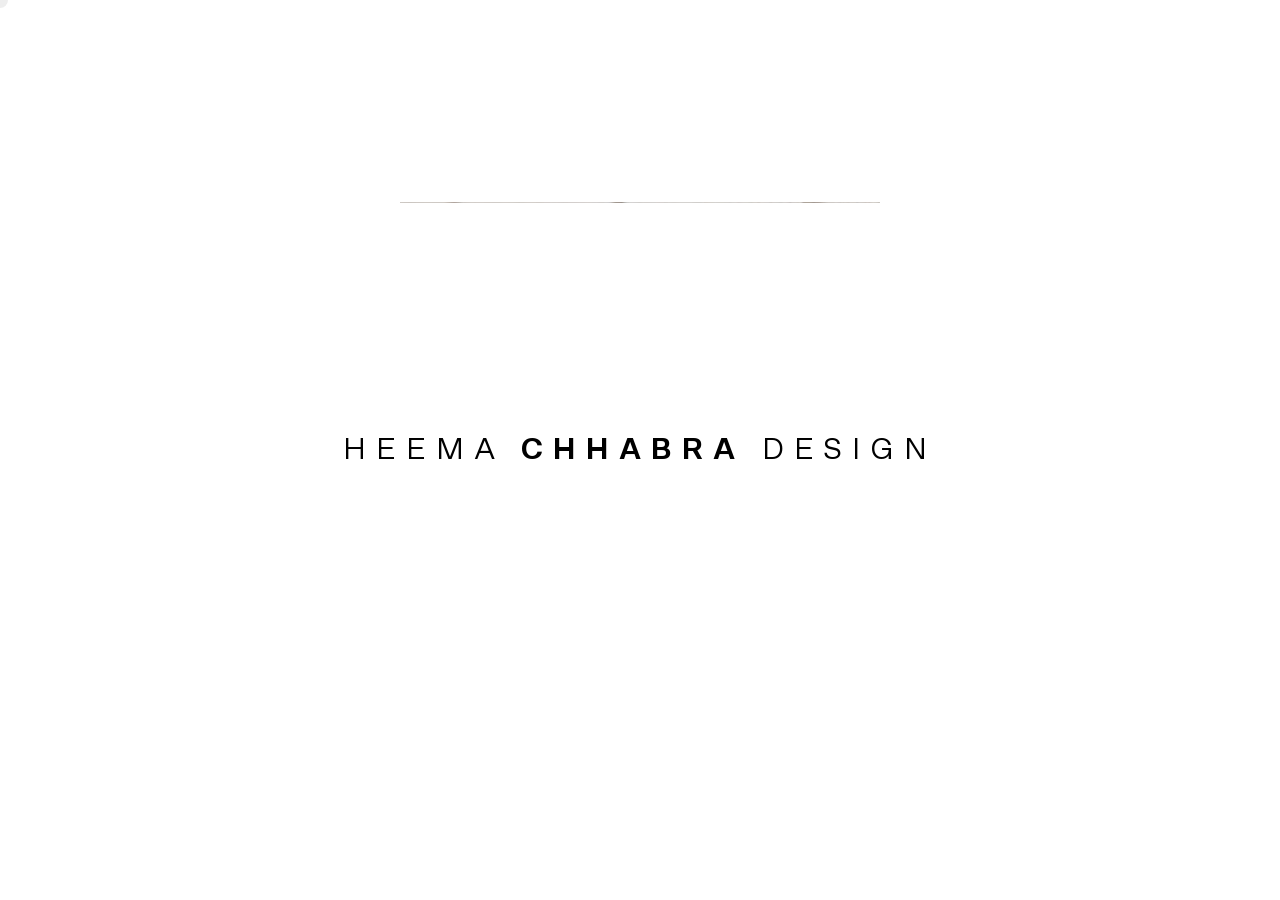
==== commit 05372a22: "a11y: complete generated image alternative coverage Co-authored-by: CommandCodeBot <noreply@commandc" ====
--- a/_nuxt/index.html
+++ b/_nuxt/index.html
@@ -89,21 +89,21 @@
 
 <style id="hcdc-progressive-enhancements">.about{overflow-y:auto;-webkit-overflow-scrolling:touch}.about-content{min-height:100%;padding-bottom:8rem}.about-content h2{margin:0 0 1rem}.about-content p{margin:0 0 1.25rem}.about-content a:focus-visible,.mainnav button:focus-visible,.btn-close:focus-visible{outline:2px solid currentColor;outline-offset:4px}@media (prefers-reduced-motion:reduce){*,*::before,*::after{scroll-behavior:auto!important;transition-duration:.01ms!important;animation-duration:.01ms!important;animation-iteration-count:1!important}}</style><script type="application/ld+json">{"@context":"https://schema.org","@graph":[{"@type":"Organization","@id":"https://heemachhabra.com/#organization","name":"Heema Chhabra Design Consultant","alternateName":"HCDC","url":"https://heemachhabra.com/","description":"London-based interior design studio creating refined residential, commercial and development interiors through thoughtful planning, materials and bespoke detail."},{"@type":"Person","@id":"https://heemachhabra.com/#heema-chhabra","name":"Heema Chhabra","jobTitle":"Design Consultant","worksFor":{"@id":"https://heemachhabra.com/#organization"}},{"@type":"WebSite","@id":"https://heemachhabra.com/#website","url":"https://heemachhabra.com/","name":"Heema Chhabra Design Consultant","publisher":{"@id":"https://heemachhabra.com/#organization"}},{"@type":"WebPage","@id":"https://heemachhabra.com/#webpage","url":"https://heemachhabra.com/","name":"Heema Chhabra Design Consultant | Interior Design London","isPartOf":{"@id":"https://heemachhabra.com/#website"},"about":{"@id":"https://heemachhabra.com/#organization"}},{"@type":"Service","@id":"https://heemachhabra.com/#residential-interior-design","name":"Residential Interior Design","provider":{"@id":"https://heemachhabra.com/#organization"}},{"@type":"Service","@id":"https://heemachhabra.com/#commercial-interior-design","name":"Commercial Interior Design","provider":{"@id":"https://heemachhabra.com/#organization"}}]}</script></head>
   <body class="skin--isBlack" style="">
-    <div id="__nuxt"><!----><div id="__layout"><div data-fetch-key="0" class="master" style="height: 21230px;"><header class="main-logo tw-fixed tw-h-logo-mobile lg:tw-h-8 tw-left-6 lg:tw-left-ui-x tw-bottom-5 lg:tw-bottom-0 lg:tw-top-logo-desktop-y tw-z-50 tw-pointer-events-none"><svg viewBox="0 0 88 32" xmlns="http://www.w3.org/2000/svg" width="88" height="32" fill="none" class="tw-block tw-h-full tw-w-logo-mobile-w lg:tw-w-full tw-fill-current"><path d="M59.932 31.934h7.113V9.594s.263-2.76-2.832-6.242C61.117-.066 59.932 0 59.932 0v31.934zM42.611 0l9.681 9.659V0h-9.681zM37.08 32h7.113V9.659s.263-2.76-2.832-6.242C38.266 0 37.08.066 37.08.066V32zm50.579-15.836c0-8.739-5.862-14.522-13.567-15.901 3.688 3.943 6.059 8.608 6.059 15.704 0 7.162-2.371 11.959-6.059 15.967 7.706-1.446 13.567-6.965 13.567-15.77zM0 31.934h7.113V9.593s.263-2.76-2.832-6.242C1.185-.066 0 .066 0 .066v31.869zM27.792.065h-7.113v22.341s-.263 2.76 2.832 6.242C26.607 32.065 27.792 32 27.792 32V.065z"></path><defs></defs></svg></header> <main class="main-content tw-relative"><div><div class="preview-fill"></div> <div class="preview"><div class="track"><img data-number="1" src="/_nuxt/img/screen01a-1.9b07cc6.jpg" class="item"><img data-number="1" src="/_nuxt/img/screen01b-1.6130e6c.jpg" class="item"><img data-number="2" src="/_nuxt/img/screen02a-2.21ed11c.jpg" class="item"><img data-number="3" src="/_nuxt/img/screen03a-3.a56ceca.jpg" class="item"><img data-number="3" src="/_nuxt/img/screen03b-3.48c4fc0.jpg" class="item"><img data-number="4" src="/_nuxt/img/screen03c-4.c599347.jpg" class="item"><img data-number="4" src="/_nuxt/img/screen03d-4.aaa8ce3.jpg" class="item"><img data-number="4" src="/_nuxt/img/screen03e-4.f1a1fd4.jpg" class="item"><img data-number="5" src="/_nuxt/img/screen04a-5.64d709a.jpg" class="item"><img data-number="5" src="/_nuxt/img/screen04b-5.435836a.jpg" class="item"><img data-number="6" src="/_nuxt/img/screen05a-6.9ea47a5.jpg" class="item"><img data-number="6" src="/_nuxt/img/screen05b-6.c043593.jpg" class="item"><img data-number="7" src="/_nuxt/img/screen05c-7.19f0964.jpg" class="item"><img data-number="7" src="/_nuxt/img/screen05d-7.66fdf53.jpg" class="item"><img data-number="8" src="/_nuxt/img/screen05e-8.d84148f.jpg" class="item"><img data-number="8" src="/_nuxt/img/screen05f-8.cfe2202.jpg" class="item"><img data-number="9" src="/_nuxt/img/screen06a-9.ceb9623.jpg" class="item"><img data-number="9" src="/_nuxt/img/screen06b-9.177ed3b.jpg" class="item"><img data-number="10" src="/_nuxt/img/screen07a-10.d90de6f.jpg" class="item"><img data-number="10" src="/_nuxt/img/screen07b-10.18a9e18.jpg" class="item"><img data-number="11" src="/_nuxt/img/screen07c-11.767b1e3.jpg" class="item"><img data-number="12" src="/_nuxt/img/screen08a-12.9537a12.jpg" class="item"><img data-number="12" src="/_nuxt/img/screen08b-12.04ae4ea.jpg" class="item"><img data-number="12" src="/_nuxt/img/screen08c-12.0ef7c2b.jpg" class="item"><img data-number="13" src="/_nuxt/img/screen08d-13.7b2bcd4.jpg" class="item"><img data-number="13" src="/_nuxt/img/screen08e-13.e4fd628.jpg" class="item"><img data-number="14" src="/_nuxt/img/screen08f-14.126af7f.jpg" class="item"><img data-number="14" src="/_nuxt/img/screen08g-14.ab6dbfc.jpg" class="item"><img data-number="15" src="/_nuxt/img/screen09a-15.0bbcc63.jpg" class="item"><img data-number="15" src="/_nuxt/img/screen09b-15.985b96c.jpg" class="item"><img data-number="16" src="/_nuxt/img/screen10a-16.4ee784e.jpg" class="item"><img data-number="16" src="/_nuxt/img/screen10b-16.cfe5380.jpg" class="item"><img data-number="17" src="/_nuxt/img/screen11a-17.f44f1f6.jpg" class="item"><img data-number="17" src="/_nuxt/img/screen11b-17.e6ffee8.jpg" class="item"><img data-number="18" src="/_nuxt/img/screen12a-18.b76fc92.jpg" class="item"><img data-number="18" src="/_nuxt/img/screen12b-18.f5b9fcc.jpg" class="item"><img data-number="19" src="/_nuxt/img/screen13a-19.edcc2aa.jpg" class="item"><img data-number="19" src="/_nuxt/img/screen13b-19.cc74ea3.jpg" class="item"><img data-number="20" src="/_nuxt/img/screen14a-20.c7aac2e.jpg" class="item"><img data-number="21" src="/_nuxt/img/screen14b-21.7d615f9.jpg" class="item"><img data-number="21" src="/_nuxt/img/screen14c-21.1a19d04.jpg" class="item"><img data-number="22" src="/_nuxt/img/screen15a-22.3626ace.jpg" class="item"><img data-number="22" src="/_nuxt/img/screen15b-22.f95f52b.jpg" class="item"><img data-number="22" src="/_nuxt/img/screen15c-22.1fd63d1.jpg" class="item"><img data-number="23" src="/_nuxt/img/screen16a-23.c3ac85b.jpg" class="item"><img data-number="23" src="/_nuxt/img/screen16b-23.d27101e.jpg" class="item"><img data-number="24" src="/_nuxt/img/screen17a-24.7f29b1a.jpg" class="item"><img data-number="24" src="/_nuxt/img/screen17b-24.7099753.jpg" class="item"><img data-number="25" src="/_nuxt/img/screen18a-25.fd30066.jpg" class="item"><img data-number="25" src="/_nuxt/img/screen18b-25.eda0ac4.jpg" class="item"><img data-number="25" src="/_nuxt/img/screen18c-25.728f3f4.jpg" class="item"><img data-number="26" src="/_nuxt/img/screen19a-26.e4d695e.jpg" class="item"><img data-number="26" src="/_nuxt/img/screen19b-26.37b6bca.jpg" class="item"><img data-number="27" src="/_nuxt/img/screen20a-27.17a9d19.jpg" class="item"><img data-number="27" src="/_nuxt/img/screen20b-27.75e1a06.jpg" class="item"></div></div> <div class="preview-mobile"><div class="wrapper"><div class="cell"><img data-i="0" src="/_nuxt/img/screen01a-1.9b07cc6.jpg" class="item"><!----><img data-i="2" src="/_nuxt/img/screen02a-2.21ed11c.jpg" class="item"><!----><img data-i="4" src="/_nuxt/img/screen03b-3.48c4fc0.jpg" class="item"><!----><img data-i="6" src="/_nuxt/img/screen03d-4.aaa8ce3.jpg" class="item"><!----><img data-i="8" src="/_nuxt/img/screen04a-5.64d709a.jpg" class="item"><!----><img data-i="10" src="/_nuxt/img/screen05a-6.9ea47a5.jpg" class="item"><!----><img data-i="12" src="/_nuxt/img/screen05c-7.19f0964.jpg" class="item"><!----><img data-i="14" src="/_nuxt/img/screen05e-8.d84148f.jpg" class="item"><!----><img data-i="16" src="/_nuxt/img/screen06a-9.ceb9623.jpg" class="item"><!----><img data-i="18" src="/_nuxt/img/screen07a-10.d90de6f.jpg" class="item"><!----><img data-i="20" src="/_nuxt/img/screen07c-11.767b1e3.jpg" class="item"><!----><img data-i="22" src="/_nuxt/img/screen08b-12.04ae4ea.jpg" class="item"><!----><img data-i="24" src="/_nuxt/img/screen08d-13.7b2bcd4.jpg" class="item"><!----><img data-i="26" src="/_nuxt/img/screen08f-14.126af7f.jpg" class="item"><!----><img data-i="28" src="/_nuxt/img/screen09a-15.0bbcc63.jpg" class="item"><!----><img data-i="30" src="/_nuxt/img/screen10a-16.4ee784e.jpg" class="item"><!----><img data-i="32" src="/_nuxt/img/screen11a-17.f44f1f6.jpg" class="item"><!----><img data-i="34" src="/_nuxt/img/screen12a-18.b76fc92.jpg" class="item"><!----><img data-i="36" src="/_nuxt/img/screen13a-19.edcc2aa.jpg" class="item"><!----><img data-i="38" src="/_nuxt/img/screen14a-20.c7aac2e.jpg" class="item"><!----><img data-i="40" src="/_nuxt/img/screen14c-21.1a19d04.jpg" class="item"><!----><img data-i="42" src="/_nuxt/img/screen15b-22.f95f52b.jpg" class="item"><!----><img data-i="44" src="/_nuxt/img/screen16a-23.c3ac85b.jpg" class="item"><!----><img data-i="46" src="/_nuxt/img/screen17a-24.7f29b1a.jpg" class="item"><!----><img data-i="48" src="/_nuxt/img/screen18a-25.fd30066.jpg" class="item"><!----><img data-i="50" src="/_nuxt/img/screen18c-25.728f3f4.jpg" class="item"><!----><img data-i="52" src="/_nuxt/img/screen19b-26.37b6bca.jpg" class="item"><!----><!----></div> <div class="cell"><!----><img data-i="1" src="/_nuxt/img/screen01b-1.6130e6c.jpg" class="item"><!----><img data-i="3" src="/_nuxt/img/screen03a-3.a56ceca.jpg" class="item"><!----><img data-i="5" src="/_nuxt/img/screen03c-4.c599347.jpg" class="item"><!----><img data-i="7" src="/_nuxt/img/screen03e-4.f1a1fd4.jpg" class="item"><!----><img data-i="9" src="/_nuxt/img/screen04b-5.435836a.jpg" class="item"><!----><img data-i="11" src="/_nuxt/img/screen05b-6.c043593.jpg" class="item"><!----><img data-i="13" src="/_nuxt/img/screen05d-7.66fdf53.jpg" class="item"><!----><img data-i="15" src="/_nuxt/img/screen05f-8.cfe2202.jpg" class="item"><!----><img data-i="17" src="/_nuxt/img/screen06b-9.177ed3b.jpg" class="item"><!----><img data-i="19" src="/_nuxt/img/screen07b-10.18a9e18.jpg" class="item"><!----><img data-i="21" src="/_nuxt/img/screen08a-12.9537a12.jpg" class="item"><!----><img data-i="23" src="/_nuxt/img/screen08c-12.0ef7c2b.jpg" class="item"><!----><img data-i="25" src="/_nuxt/img/screen08e-13.e4fd628.jpg" class="item"><!----><img data-i="27" src="/_nuxt/img/screen08g-14.ab6dbfc.jpg" class="item"><!----><img data-i="29" src="/_nuxt/img/screen09b-15.985b96c.jpg" class="item"><!----><img data-i="31" src="/_nuxt/img/screen10b-16.cfe5380.jpg" class="item"><!----><img data-i="33" src="/_nuxt/img/screen11b-17.e6ffee8.jpg" class="item"><!----><img data-i="35" src="/_nuxt/img/screen12b-18.f5b9fcc.jpg" class="item"><!----><img data-i="37" src="/_nuxt/img/screen13b-19.cc74ea3.jpg" class="item"><!----><img data-i="39" src="/_nuxt/img/screen14b-21.7d615f9.jpg" class="item"><!----><img data-i="41" src="/_nuxt/img/screen15a-22.3626ace.jpg" class="item"><!----><img data-i="43" src="/_nuxt/img/screen15c-22.1fd63d1.jpg" class="item"><!----><img data-i="45" src="/_nuxt/img/screen16b-23.d27101e.jpg" class="item"><!----><img data-i="47" src="/_nuxt/img/screen17b-24.7099753.jpg" class="item"><!----><img data-i="49" src="/_nuxt/img/screen18b-25.eda0ac4.jpg" class="item"><!----><img data-i="51" src="/_nuxt/img/screen19a-26.e4d695e.jpg" class="item"><!----><img data-i="53" src="/_nuxt/img/screen20a-27.17a9d19.jpg" class="item"><img data-i="54" src="/_nuxt/img/screen20b-27.75e1a06.jpg" class="item"></div></div></div></div> <div class="main-slideshow"><div class="track"><div data-skin="black" data-number="01" class="jsItem item enabled finalized" style="z-index: 1;"><div class="fill tw-absolute tw-inset-0 tw-bg-black"></div> <figure class="main-image tw-w-50%"><img alt="Interior composition from the HCDC portfolio" class="lazyLoad isLoaded" src="/_nuxt/img/screen01a-1.9b07cc6.jpg"> <div class="jsFill tw-absolute tw-inset-0 tw-bg-black" style="translate: none; rotate: none; scale: none; transform: translate(0px, 0px);"></div></figure> <div class="tw-w-50% block-grid-12 block"><div class="tw-col-span-8 tw-col-start-5"><h3 class="title tw-text-white" style="opacity: 0; visibility: hidden;">Selected interior composition</h3> <h4 class="subtitle tw-text-white" style="opacity: 0; visibility: hidden;">Selected interior composition</h4> <div class="visuals"><img alt="Interior composition from the HCDC portfolio" class="lazyLoad isLoaded" src="/_nuxt/img/screen01b-1.6130e6c.jpg"> <div class="jsFill tw-absolute tw-inset-0 tw-bg-black" style="translate: none; rotate: none; scale: none; transform: translate(0px, 0px);"></div></div></div></div></div> <div data-skin="white" class="jsItem item disabled" style="z-index: 0;"><div class="fill tw-absolute tw-inset-0 tw-bg-white"></div> <div class="block block-grid-6 tw-w-30%"><div class="tw-col-span-6"><h3 class="title tw-text-black">Rhode Saint Genèse, Belgium</h3> <h4 class="subtitle tw-text-black">Selected interior composition</h4></div></div> <figure class="main-image tw-w-70%"><img alt="Interior composition from the HCDC portfolio" class="lazyLoad isLoaded" src="/_nuxt/img/screen02a-2.21ed11c.jpg"> <div class="jsFill tw-absolute tw-inset-0 tw-bg-white"></div></figure></div> <div data-skin="black" class="jsItem item disabled" style="z-index: 0;"><div class="fill tw-absolute tw-inset-0 tw-bg-darkgrey"></div> <figure class="main-image tw-w-40%"><img alt="Interior composition from the HCDC portfolio" class="lazyLoad isLoaded" src="/_nuxt/img/screen03a-3.a56ceca.jpg"> <div class="jsFill tw-absolute tw-inset-0 tw-bg-darkgrey"></div></figure> <div class="block block-grid-12 tw-w-60%"><div class="tw-col-span-8 tw-col-start-5"><h3 class="title tw-text-white">Selected interior composition</h3> <h4 class="subtitle tw-text-white">Selected interior composition</h4> <div class="visuals"><img alt="Interior composition from the HCDC portfolio" class="lazyLoad isLoaded" src="/_nuxt/img/screen03b-3.48c4fc0.jpg"> <div class="jsFill tw-absolute tw-inset-0 tw-bg-darkgrey"></div></div></div></div></div> <div data-skin="white" class="jsItem item disabled" style="z-index: 0;"><div class="fill tw-absolute tw-inset-0 tw-bg-white"></div> <figure class="main-image tw-w-36%"><img alt="Interior composition from the HCDC portfolio" class="lazyLoad isLoaded" src="/_nuxt/img/screen03c-4.c599347.jpg"> <div class="jsFill tw-absolute tw-inset-0 tw-bg-white"></div></figure> <div class="tw-w-64% block-grid-12 block"><div class="tw-col-start-4 tw-col-span-9"><h3 class="title tw-text-black">Selected interior composition</h3> <h4 class="subtitle tw-text-black">Selected interior composition</h4> <div class="visuals tw-grid tw-gap-8 tw-grid-cols-6"><div class="tw-relative tw-col-span-3 tw-overflow-hidden"><img alt="" class="tw-w-full lazyLoad isLoaded" src="/_nuxt/img/screen03d-4.aaa8ce3.jpg"> <div class="jsFill tw-absolute tw-inset-0 tw-bg-white"></div></div> <div class="tw-relative tw-col-span-3 tw-overflow-hidden"><img alt="" class="tw-w-full lazyLoad isLoaded" src="/_nuxt/img/screen03e-4.f1a1fd4.jpg"> <div class="jsFill tw-absolute tw-inset-0 tw-bg-white"></div></div></div></div></div></div> <div data-skin="white" class="jsItem item disabled" style="z-index: 0;"><div class="fill tw-absolute tw-inset-0 tw-bg-white"></div> <div class="block block-grid-6 tw-w-50%"><div class="tw-col-span-3 tw-relative tw-overflow-hidden"><div class="jsFill tw-absolute tw-bg-white tw-inset-0"></div> <img alt="" class="tw-w-full tw-h-auto lazyLoad isLoaded" src="/_nuxt/img/screen04a-5.64d709a.jpg"></div> <div class="tw-col-span-2"><h3 class="title tw-text-black">Selected interior composition</h3> <h4 class="subtitle tw-text-black">Selected interior composition</h4></div></div> <figure class="main-image tw-w-50%"><img alt="Interior composition from the HCDC portfolio" class="lazyLoad isLoaded" src="/_nuxt/img/screen04b-5.435836a.jpg"> <div class="jsFill tw-absolute tw-bg-white tw-inset-0"></div></figure></div> <div data-skin="black" class="jsItem item disabled" style="z-index: 0;"><div class="fill tw-absolute tw-inset-0 tw-bg-darkgreyalt"></div> <div class="block block-grid-6 tw-w-60%"><div class="tw-col-span-3 tw-relative tw-overflow-hidden"><div class="jsFill tw-absolute tw-inset-0 tw-bg-darkgreyalt"></div> <img alt="" class="tw-w-full tw-h-auto lazyLoad isLoaded" src="/_nuxt/img/screen05a-6.9ea47a5.jpg"></div> <div class="tw-col-span-2"><h3 class="title tw-text-white">Selected interior composition</h3> <h4 class="subtitle tw-text-white">
+    <div id="__nuxt"><!----><div id="__layout"><div data-fetch-key="0" class="master" style="height: 21230px;"><header class="main-logo tw-fixed tw-h-logo-mobile lg:tw-h-8 tw-left-6 lg:tw-left-ui-x tw-bottom-5 lg:tw-bottom-0 lg:tw-top-logo-desktop-y tw-z-50 tw-pointer-events-none"><svg viewBox="0 0 88 32" xmlns="http://www.w3.org/2000/svg" width="88" height="32" fill="none" class="tw-block tw-h-full tw-w-logo-mobile-w lg:tw-w-full tw-fill-current"><path d="M59.932 31.934h7.113V9.594s.263-2.76-2.832-6.242C61.117-.066 59.932 0 59.932 0v31.934zM42.611 0l9.681 9.659V0h-9.681zM37.08 32h7.113V9.659s.263-2.76-2.832-6.242C38.266 0 37.08.066 37.08.066V32zm50.579-15.836c0-8.739-5.862-14.522-13.567-15.901 3.688 3.943 6.059 8.608 6.059 15.704 0 7.162-2.371 11.959-6.059 15.967 7.706-1.446 13.567-6.965 13.567-15.77zM0 31.934h7.113V9.593s.263-2.76-2.832-6.242C1.185-.066 0 .066 0 .066v31.869zM27.792.065h-7.113v22.341s-.263 2.76 2.832 6.242C26.607 32.065 27.792 32 27.792 32V.065z"></path><defs></defs></svg></header> <main class="main-content tw-relative"><div><div class="preview-fill"></div> <div class="preview"><div class="track"><img alt="" data-number="1" src="/_nuxt/img/screen01a-1.9b07cc6.jpg" class="item"><img alt="" data-number="1" src="/_nuxt/img/screen01b-1.6130e6c.jpg" class="item"><img alt="" data-number="2" src="/_nuxt/img/screen02a-2.21ed11c.jpg" class="item"><img alt="" data-number="3" src="/_nuxt/img/screen03a-3.a56ceca.jpg" class="item"><img alt="" data-number="3" src="/_nuxt/img/screen03b-3.48c4fc0.jpg" class="item"><img alt="" data-number="4" src="/_nuxt/img/screen03c-4.c599347.jpg" class="item"><img alt="" data-number="4" src="/_nuxt/img/screen03d-4.aaa8ce3.jpg" class="item"><img alt="" data-number="4" src="/_nuxt/img/screen03e-4.f1a1fd4.jpg" class="item"><img alt="" data-number="5" src="/_nuxt/img/screen04a-5.64d709a.jpg" class="item"><img alt="" data-number="5" src="/_nuxt/img/screen04b-5.435836a.jpg" class="item"><img alt="" data-number="6" src="/_nuxt/img/screen05a-6.9ea47a5.jpg" class="item"><img alt="" data-number="6" src="/_nuxt/img/screen05b-6.c043593.jpg" class="item"><img alt="" data-number="7" src="/_nuxt/img/screen05c-7.19f0964.jpg" class="item"><img alt="" data-number="7" src="/_nuxt/img/screen05d-7.66fdf53.jpg" class="item"><img alt="" data-number="8" src="/_nuxt/img/screen05e-8.d84148f.jpg" class="item"><img alt="" data-number="8" src="/_nuxt/img/screen05f-8.cfe2202.jpg" class="item"><img alt="" data-number="9" src="/_nuxt/img/screen06a-9.ceb9623.jpg" class="item"><img alt="" data-number="9" src="/_nuxt/img/screen06b-9.177ed3b.jpg" class="item"><img alt="" data-number="10" src="/_nuxt/img/screen07a-10.d90de6f.jpg" class="item"><img alt="" data-number="10" src="/_nuxt/img/screen07b-10.18a9e18.jpg" class="item"><img alt="" data-number="11" src="/_nuxt/img/screen07c-11.767b1e3.jpg" class="item"><img alt="" data-number="12" src="/_nuxt/img/screen08a-12.9537a12.jpg" class="item"><img alt="" data-number="12" src="/_nuxt/img/screen08b-12.04ae4ea.jpg" class="item"><img alt="" data-number="12" src="/_nuxt/img/screen08c-12.0ef7c2b.jpg" class="item"><img alt="" data-number="13" src="/_nuxt/img/screen08d-13.7b2bcd4.jpg" class="item"><img alt="" data-number="13" src="/_nuxt/img/screen08e-13.e4fd628.jpg" class="item"><img alt="" data-number="14" src="/_nuxt/img/screen08f-14.126af7f.jpg" class="item"><img alt="" data-number="14" src="/_nuxt/img/screen08g-14.ab6dbfc.jpg" class="item"><img alt="" data-number="15" src="/_nuxt/img/screen09a-15.0bbcc63.jpg" class="item"><img alt="" data-number="15" src="/_nuxt/img/screen09b-15.985b96c.jpg" class="item"><img alt="" data-number="16" src="/_nuxt/img/screen10a-16.4ee784e.jpg" class="item"><img alt="" data-number="16" src="/_nuxt/img/screen10b-16.cfe5380.jpg" class="item"><img alt="" data-number="17" src="/_nuxt/img/screen11a-17.f44f1f6.jpg" class="item"><img alt="" data-number="17" src="/_nuxt/img/screen11b-17.e6ffee8.jpg" class="item"><img alt="" data-number="18" src="/_nuxt/img/screen12a-18.b76fc92.jpg" class="item"><img alt="" data-number="18" src="/_nuxt/img/screen12b-18.f5b9fcc.jpg" class="item"><img alt="" data-number="19" src="/_nuxt/img/screen13a-19.edcc2aa.jpg" class="item"><img alt="" data-number="19" src="/_nuxt/img/screen13b-19.cc74ea3.jpg" class="item"><img alt="" data-number="20" src="/_nuxt/img/screen14a-20.c7aac2e.jpg" class="item"><img alt="" data-number="21" src="/_nuxt/img/screen14b-21.7d615f9.jpg" class="item"><img alt="" data-number="21" src="/_nuxt/img/screen14c-21.1a19d04.jpg" class="item"><img alt="" data-number="22" src="/_nuxt/img/screen15a-22.3626ace.jpg" class="item"><img alt="" data-number="22" src="/_nuxt/img/screen15b-22.f95f52b.jpg" class="item"><img alt="" data-number="22" src="/_nuxt/img/screen15c-22.1fd63d1.jpg" class="item"><img alt="" data-number="23" src="/_nuxt/img/screen16a-23.c3ac85b.jpg" class="item"><img alt="" data-number="23" src="/_nuxt/img/screen16b-23.d27101e.jpg" class="item"><img alt="" data-number="24" src="/_nuxt/img/screen17a-24.7f29b1a.jpg" class="item"><img alt="" data-number="24" src="/_nuxt/img/screen17b-24.7099753.jpg" class="item"><img alt="" data-number="25" src="/_nuxt/img/screen18a-25.fd30066.jpg" class="item"><img alt="" data-number="25" src="/_nuxt/img/screen18b-25.eda0ac4.jpg" class="item"><img alt="" data-number="25" src="/_nuxt/img/screen18c-25.728f3f4.jpg" class="item"><img alt="" data-number="26" src="/_nuxt/img/screen19a-26.e4d695e.jpg" class="item"><img alt="" data-number="26" src="/_nuxt/img/screen19b-26.37b6bca.jpg" class="item"><img alt="" data-number="27" src="/_nuxt/img/screen20a-27.17a9d19.jpg" class="item"><img alt="" data-number="27" src="/_nuxt/img/screen20b-27.75e1a06.jpg" class="item"></div></div> <div class="preview-mobile"><div class="wrapper"><div class="cell"><img alt="" data-i="0" src="/_nuxt/img/screen01a-1.9b07cc6.jpg" class="item"><!----><img alt="" data-i="2" src="/_nuxt/img/screen02a-2.21ed11c.jpg" class="item"><!----><img alt="" data-i="4" src="/_nuxt/img/screen03b-3.48c4fc0.jpg" class="item"><!----><img alt="" data-i="6" src="/_nuxt/img/screen03d-4.aaa8ce3.jpg" class="item"><!----><img alt="" data-i="8" src="/_nuxt/img/screen04a-5.64d709a.jpg" class="item"><!----><img alt="" data-i="10" src="/_nuxt/img/screen05a-6.9ea47a5.jpg" class="item"><!----><img alt="" data-i="12" src="/_nuxt/img/screen05c-7.19f0964.jpg" class="item"><!----><img alt="" data-i="14" src="/_nuxt/img/screen05e-8.d84148f.jpg" class="item"><!----><img alt="" data-i="16" src="/_nuxt/img/screen06a-9.ceb9623.jpg" class="item"><!----><img alt="" data-i="18" src="/_nuxt/img/screen07a-10.d90de6f.jpg" class="item"><!----><img alt="" data-i="20" src="/_nuxt/img/screen07c-11.767b1e3.jpg" class="item"><!----><img alt="" data-i="22" src="/_nuxt/img/screen08b-12.04ae4ea.jpg" class="item"><!----><img alt="" data-i="24" src="/_nuxt/img/screen08d-13.7b2bcd4.jpg" class="item"><!----><img alt="" data-i="26" src="/_nuxt/img/screen08f-14.126af7f.jpg" class="item"><!----><img alt="" data-i="28" src="/_nuxt/img/screen09a-15.0bbcc63.jpg" class="item"><!----><img alt="" data-i="30" src="/_nuxt/img/screen10a-16.4ee784e.jpg" class="item"><!----><img alt="" data-i="32" src="/_nuxt/img/screen11a-17.f44f1f6.jpg" class="item"><!----><img alt="" data-i="34" src="/_nuxt/img/screen12a-18.b76fc92.jpg" class="item"><!----><img alt="" data-i="36" src="/_nuxt/img/screen13a-19.edcc2aa.jpg" class="item"><!----><img alt="" data-i="38" src="/_nuxt/img/screen14a-20.c7aac2e.jpg" class="item"><!----><img alt="" data-i="40" src="/_nuxt/img/screen14c-21.1a19d04.jpg" class="item"><!----><img alt="" data-i="42" src="/_nuxt/img/screen15b-22.f95f52b.jpg" class="item"><!----><img alt="" data-i="44" src="/_nuxt/img/screen16a-23.c3ac85b.jpg" class="item"><!----><img alt="" data-i="46" src="/_nuxt/img/screen17a-24.7f29b1a.jpg" class="item"><!----><img alt="" data-i="48" src="/_nuxt/img/screen18a-25.fd30066.jpg" class="item"><!----><img alt="" data-i="50" src="/_nuxt/img/screen18c-25.728f3f4.jpg" class="item"><!----><img alt="" data-i="52" src="/_nuxt/img/screen19b-26.37b6bca.jpg" class="item"><!----><!----></div> <div class="cell"><!----><img alt="" data-i="1" src="/_nuxt/img/screen01b-1.6130e6c.jpg" class="item"><!----><img alt="" data-i="3" src="/_nuxt/img/screen03a-3.a56ceca.jpg" class="item"><!----><img alt="" data-i="5" src="/_nuxt/img/screen03c-4.c599347.jpg" class="item"><!----><img alt="" data-i="7" src="/_nuxt/img/screen03e-4.f1a1fd4.jpg" class="item"><!----><img alt="" data-i="9" src="/_nuxt/img/screen04b-5.435836a.jpg" class="item"><!----><img alt="" data-i="11" src="/_nuxt/img/screen05b-6.c043593.jpg" class="item"><!----><img alt="" data-i="13" src="/_nuxt/img/screen05d-7.66fdf53.jpg" class="item"><!----><img alt="" data-i="15" src="/_nuxt/img/screen05f-8.cfe2202.jpg" class="item"><!----><img alt="" data-i="17" src="/_nuxt/img/screen06b-9.177ed3b.jpg" class="item"><!----><img alt="" data-i="19" src="/_nuxt/img/screen07b-10.18a9e18.jpg" class="item"><!----><img alt="" data-i="21" src="/_nuxt/img/screen08a-12.9537a12.jpg" class="item"><!----><img alt="" data-i="23" src="/_nuxt/img/screen08c-12.0ef7c2b.jpg" class="item"><!----><img alt="" data-i="25" src="/_nuxt/img/screen08e-13.e4fd628.jpg" class="item"><!----><img alt="" data-i="27" src="/_nuxt/img/screen08g-14.ab6dbfc.jpg" class="item"><!----><img alt="" data-i="29" src="/_nuxt/img/screen09b-15.985b96c.jpg" class="item"><!----><img alt="" data-i="31" src="/_nuxt/img/screen10b-16.cfe5380.jpg" class="item"><!----><img alt="" data-i="33" src="/_nuxt/img/screen11b-17.e6ffee8.jpg" class="item"><!----><img alt="" data-i="35" src="/_nuxt/img/screen12b-18.f5b9fcc.jpg" class="item"><!----><img alt="" data-i="37" src="/_nuxt/img/screen13b-19.cc74ea3.jpg" class="item"><!----><img alt="" data-i="39" src="/_nuxt/img/screen14b-21.7d615f9.jpg" class="item"><!----><img alt="" data-i="41" src="/_nuxt/img/screen15a-22.3626ace.jpg" class="item"><!----><img alt="" data-i="43" src="/_nuxt/img/screen15c-22.1fd63d1.jpg" class="item"><!----><img alt="" data-i="45" src="/_nuxt/img/screen16b-23.d27101e.jpg" class="item"><!----><img alt="" data-i="47" src="/_nuxt/img/screen17b-24.7099753.jpg" class="item"><!----><img alt="" data-i="49" src="/_nuxt/img/screen18b-25.eda0ac4.jpg" class="item"><!----><img alt="" data-i="51" src="/_nuxt/img/screen19a-26.e4d695e.jpg" class="item"><!----><img alt="" data-i="53" src="/_nuxt/img/screen20a-27.17a9d19.jpg" class="item"><img alt="" data-i="54" src="/_nuxt/img/screen20b-27.75e1a06.jpg" class="item"></div></div></div></div> <div class="main-slideshow"><div class="track"><div data-skin="black" data-number="01" class="jsItem item enabled finalized" style="z-index: 1;"><div class="fill tw-absolute tw-inset-0 tw-bg-black"></div> <figure class="main-image tw-w-50%"><img alt="Interior composition from the HCDC portfolio" class="lazyLoad isLoaded" src="/_nuxt/img/screen01a-1.9b07cc6.jpg"> <div class="jsFill tw-absolute tw-inset-0 tw-bg-black" style="translate: none; rotate: none; scale: none; transform: translate(0px, 0px);"></div></figure> <div class="tw-w-50% block-grid-12 block"><div class="tw-col-span-8 tw-col-start-5"><h3 class="title tw-text-white" style="opacity: 0; visibility: hidden;">Selected interior composition</h3> <h4 class="subtitle tw-text-white" style="opacity: 0; visibility: hidden;">Selected interior composition</h4> <div class="visuals"><img alt="Interior composition from the HCDC portfolio" class="lazyLoad isLoaded" src="/_nuxt/img/screen01b-1.6130e6c.jpg"> <div class="jsFill tw-absolute tw-inset-0 tw-bg-black" style="translate: none; rotate: none; scale: none; transform: translate(0px, 0px);"></div></div></div></div></div> <div data-skin="white" class="jsItem item disabled" style="z-index: 0;"><div class="fill tw-absolute tw-inset-0 tw-bg-white"></div> <div class="block block-grid-6 tw-w-30%"><div class="tw-col-span-6"><h3 class="title tw-text-black">HCDC — selected interior composition</h3> <h4 class="subtitle tw-text-black">Selected interior composition</h4></div></div> <figure class="main-image tw-w-70%"><img alt="Interior composition from the HCDC portfolio" class="lazyLoad isLoaded" src="/_nuxt/img/screen02a-2.21ed11c.jpg"> <div class="jsFill tw-absolute tw-inset-0 tw-bg-white"></div></figure></div> <div data-skin="black" class="jsItem item disabled" style="z-index: 0;"><div class="fill tw-absolute tw-inset-0 tw-bg-darkgrey"></div> <figure class="main-image tw-w-40%"><img alt="Interior composition from the HCDC portfolio" class="lazyLoad isLoaded" src="/_nuxt/img/screen03a-3.a56ceca.jpg"> <div class="jsFill tw-absolute tw-inset-0 tw-bg-darkgrey"></div></figure> <div class="block block-grid-12 tw-w-60%"><div class="tw-col-span-8 tw-col-start-5"><h3 class="title tw-text-white">Selected interior composition</h3> <h4 class="subtitle tw-text-white">Selected interior composition</h4> <div class="visuals"><img alt="Interior composition from the HCDC portfolio" class="lazyLoad isLoaded" src="/_nuxt/img/screen03b-3.48c4fc0.jpg"> <div class="jsFill tw-absolute tw-inset-0 tw-bg-darkgrey"></div></div></div></div></div> <div data-skin="white" class="jsItem item disabled" style="z-index: 0;"><div class="fill tw-absolute tw-inset-0 tw-bg-white"></div> <figure class="main-image tw-w-36%"><img alt="Interior composition from the HCDC portfolio" class="lazyLoad isLoaded" src="/_nuxt/img/screen03c-4.c599347.jpg"> <div class="jsFill tw-absolute tw-inset-0 tw-bg-white"></div></figure> <div class="tw-w-64% block-grid-12 block"><div class="tw-col-start-4 tw-col-span-9"><h3 class="title tw-text-black">Selected interior composition</h3> <h4 class="subtitle tw-text-black">Selected interior composition</h4> <div class="visuals tw-grid tw-gap-8 tw-grid-cols-6"><div class="tw-relative tw-col-span-3 tw-overflow-hidden"><img alt="" class="tw-w-full lazyLoad isLoaded" src="/_nuxt/img/screen03d-4.aaa8ce3.jpg"> <div class="jsFill tw-absolute tw-inset-0 tw-bg-white"></div></div> <div class="tw-relative tw-col-span-3 tw-overflow-hidden"><img alt="" class="tw-w-full lazyLoad isLoaded" src="/_nuxt/img/screen03e-4.f1a1fd4.jpg"> <div class="jsFill tw-absolute tw-inset-0 tw-bg-white"></div></div></div></div></div></div> <div data-skin="white" class="jsItem item disabled" style="z-index: 0;"><div class="fill tw-absolute tw-inset-0 tw-bg-white"></div> <div class="block block-grid-6 tw-w-50%"><div class="tw-col-span-3 tw-relative tw-overflow-hidden"><div class="jsFill tw-absolute tw-bg-white tw-inset-0"></div> <img alt="" class="tw-w-full tw-h-auto lazyLoad isLoaded" src="/_nuxt/img/screen04a-5.64d709a.jpg"></div> <div class="tw-col-span-2"><h3 class="title tw-text-black">Selected interior composition</h3> <h4 class="subtitle tw-text-black">Selected interior composition</h4></div></div> <figure class="main-image tw-w-50%"><img alt="Interior composition from the HCDC portfolio" class="lazyLoad isLoaded" src="/_nuxt/img/screen04b-5.435836a.jpg"> <div class="jsFill tw-absolute tw-bg-white tw-inset-0"></div></figure></div> <div data-skin="black" class="jsItem item disabled" style="z-index: 0;"><div class="fill tw-absolute tw-inset-0 tw-bg-darkgreyalt"></div> <div class="block block-grid-6 tw-w-60%"><div class="tw-col-span-3 tw-relative tw-overflow-hidden"><div class="jsFill tw-absolute tw-inset-0 tw-bg-darkgreyalt"></div> <img alt="" class="tw-w-full tw-h-auto lazyLoad isLoaded" src="/_nuxt/img/screen05a-6.9ea47a5.jpg"></div> <div class="tw-col-span-2"><h3 class="title tw-text-white">Selected interior composition</h3> <h4 class="subtitle tw-text-white">
         Selected interior composition
       </h4></div></div> <figure class="main-image tw-w-40%"><img alt="Interior composition from the HCDC portfolio" class="lazyLoad isLoaded" src="/_nuxt/img/screen05b-6.c043593.jpg"> <div class="jsFill tw-absolute tw-inset-0 tw-bg-darkgreyalt"></div></figure></div> <div data-skin="white" class="jsItem item disabled" style="z-index: 0;"><div class="fill tw-absolute tw-inset-0 tw-bg-white"></div> <figure class="main-image tw-w-36%"><img alt="Interior composition from the HCDC portfolio" class="lazyLoad isLoaded" src="/_nuxt/img/screen05c-7.19f0964.jpg"> <div class="jsFill tw-absolute tw-inset-0 tw-bg-white"></div></figure> <div class="tw-w-64% block-grid-12 block"><div class="tw-col-span-3 tw-col-start-5"><h3 class="title tw-text-black">Selected interior composition</h3> <h4 class="subtitle tw-text-black">Selected interior composition</h4></div> <div class="tw-col-span-5"><img alt="Interior composition from the HCDC portfolio" class="lazyLoad isLoaded" src="/_nuxt/img/screen05d-7.66fdf53.jpg"> <div class="jsFill tw-absolute tw-inset-0 tw-bg-white"></div></div></div></div> <div data-skin="white" class="jsItem item disabled" style="z-index: 0;"><div class="fill tw-absolute tw-inset-0 tw-bg-white"></div> <figure class="main-image tw-w-36%"><img alt="Interior composition from the HCDC portfolio" class="lazyLoad isLoaded" src="/_nuxt/img/screen05e-8.d84148f.jpg"> <div class="jsFill tw-absolute tw-inset-0 tw-bg-white"></div></figure> <div class="tw-w-64% block-grid-12 block"><div class="tw-col-span-9 tw-col-start-4"><h3 class="title tw-text-black">Selected interior composition</h3> <h4 class="subtitle tw-text-black">Selected interior composition</h4> <div class="visuals"><img alt="Interior composition from the HCDC portfolio" class="lazyLoad isLoaded" src="/_nuxt/img/screen05f-8.cfe2202.jpg"> <div class="jsFill tw-absolute tw-inset-0 tw-bg-white"></div></div></div></div></div> <div data-skin="white" class="jsItem item disabled" style="z-index: 0;"><div class="fill tw-absolute tw-inset-0 tw-bg-white"></div> <figure class="main-image tw-w-36%"><img alt="Interior composition from the HCDC portfolio" class="lazyLoad isLoaded" src="/_nuxt/img/screen06a-9.ceb9623.jpg"> <div class="jsFill tw-absolute tw-inset-0 tw-bg-white"></div></figure> <div class="tw-w-64% block-grid-12 block"><div class="tw-col-span-6 tw-col-start-7"><h3 class="title tw-text-black">Selected interior composition</h3> <h4 class="subtitle tw-text-black">Selected interior composition</h4> <div class="visuals"><img alt="Interior composition from the HCDC portfolio" class="lazyLoad isLoaded" src="/_nuxt/img/screen06b-9.177ed3b.jpg"> <div class="jsFill tw-absolute tw-inset-0 tw-bg-white"></div></div></div></div></div> <div data-skin="black" class="jsItem item disabled" style="z-index: 0;"><div class="fill tw-absolute tw-inset-0 tw-bg-black"></div> <figure class="main-image tw-w-40%"><img alt="Interior composition from the HCDC portfolio" class="lazyLoad isLoaded" src="/_nuxt/img/screen07a-10.d90de6f.jpg"> <div class="jsFill tw-absolute tw-inset-0 tw-bg-black"></div></figure> <div class="tw-w-60% block-grid-12 block"><div class="tw-col-span-9 tw-col-start-4"><h3 class="title tw-text-white">Selected interior composition</h3> <h4 class="subtitle tw-text-white">Selected interior composition</h4> <div class="visuals"><img alt="Interior composition from the HCDC portfolio" class="lazyLoad isLoaded" src="/_nuxt/img/screen07b-10.18a9e18.jpg"> <div class="jsFill tw-absolute tw-inset-0 tw-bg-black"></div></div></div></div></div> <div data-skin="white" class="jsItem item disabled" style="z-index: 0;"><div class="fill tw-absolute tw-inset-0 tw-bg-white"></div> <div class="block block-grid-6 tw-w-28%"><div class="tw-col-span-4"><h3 class="title tw-text-black">Selected interior composition</h3> <h4 class="subtitle tw-text-black">Selected interior composition</h4></div></div> <figure class="main-image tw-w-72%"><img alt="" class="tw-pt-40 lazyLoad isLoaded" src="/_nuxt/img/screen07c-11.767b1e3.jpg"> <div class="jsFill tw-absolute tw-inset-0 tw-bg-white"></div></figure></div> <div data-skin="white" class="jsItem item disabled" style="z-index: 0;"><div class="fill tw-absolute tw-inset-0 tw-bg-white"></div> <figure class="main-image tw-w-36%"><img alt="Interior composition from the HCDC portfolio" class="lazyLoad isLoaded" src="/_nuxt/img/screen08a-12.9537a12.jpg"> <div class="jsFill tw-absolute tw-inset-0 tw-bg-white"></div></figure> <div class="tw-w-64% block-grid-12 block"><div class="tw-col-start-4 tw-col-span-9"><h3 class="title tw-text-black">Selected interior composition</h3> <h4 class="subtitle tw-text-black">Selected interior composition</h4> <div class="visuals tw-grid tw-gap-8 tw-grid-cols-6"><div class="tw-relative tw-col-span-3 tw-overflow-hidden"><img alt="" class="tw-w-full lazyLoad isLoaded" src="/_nuxt/img/screen08b-12.04ae4ea.jpg"> <div class="jsFill tw-absolute tw-inset-0 tw-bg-white"></div></div> <div class="tw-relative tw-col-span-3 tw-overflow-hidden"><img alt="" class="tw-w-full lazyLoad isLoaded" src="/_nuxt/img/screen08c-12.0ef7c2b.jpg"> <div class="jsFill tw-absolute tw-inset-0 tw-bg-white"></div></div></div></div></div></div> <div data-skin="black" class="jsItem item disabled" style="z-index: 0;"><div class="fill tw-absolute tw-inset-0 tw-bg-darkgrey"></div> <div class="tw-w-60% block-grid-12 left block"><div class="tw-col-span-9"><h3 class="title tw-text-white">Selected interior composition</h3> <h4 class="subtitle tw-text-white">Selected interior composition</h4> <div class="visuals"><img alt="Interior composition from the HCDC portfolio" class="lazyLoad isLoaded" src="/_nuxt/img/screen08d-13.7b2bcd4.jpg"> <div class="jsFill tw-absolute tw-inset-0 tw-bg-darkgrey"></div></div></div></div> <figure class="main-image tw-w-40%"><img alt="Interior composition from the HCDC portfolio" class="lazyLoad isLoaded" src="/_nuxt/img/screen08e-13.e4fd628.jpg"> <div class="jsFill tw-absolute tw-inset-0 tw-bg-darkgrey"></div></figure></div> <div data-skin="white" class="jsItem item disabled" style="z-index: 0;"><div class="fill tw-absolute tw-inset-0 tw-bg-white"></div> <figure class="main-image tw-w-36%"><img alt="Interior composition from the HCDC portfolio" class="lazyLoad isLoaded" src="/_nuxt/img/screen08f-14.126af7f.jpg"> <div class="jsFill tw-absolute tw-inset-0 tw-bg-white"></div></figure> <div class="tw-w-64% block-grid-12 block"><div class="tw-col-span-3 tw-col-start-5"><h3 class="title tw-text-black">Selected interior composition</h3> <h4 class="subtitle tw-text-black">Selected interior composition</h4></div> <div class="tw-col-span-5"><img alt="Interior composition from the HCDC portfolio" class="lazyLoad isLoaded" src="/_nuxt/img/screen08g-14.ab6dbfc.jpg"> <div class="jsFill tw-absolute tw-inset-0 tw-bg-white"></div></div></div></div> <div data-skin="white" class="jsItem item disabled" style="z-index: 0;"><div class="fill tw-absolute tw-inset-0 tw-bg-white"></div> <div class="block block-grid-6 tw-w-40%"><div class="tw-col-span-4"><h3 class="title tw-text-black">Selected interior composition</h3> <h4 class="subtitle tw-text-black">
         Selected interior composition
-      </h4> <div class="visuals"><img alt="Interior composition from the HCDC portfolio" class="lazyLoad isLoaded" src="/_nuxt/img/screen09a-15.0bbcc63.jpg"> <div class="jsFill tw-absolute tw-inset-0 tw-bg-white"></div></div></div></div> <figure class="main-image tw-w-60%"><img alt="Interior composition from the HCDC portfolio" class="lazyLoad isLoaded" src="/_nuxt/img/screen09b-15.985b96c.jpg"> <div class="jsFill tw-absolute tw-inset-0 tw-bg-white"></div></figure></div> <div data-skin="white" class="jsItem item disabled" style="z-index: 0;"><div class="fill tw-absolute tw-inset-0 tw-bg-white"></div> <figure class="main-image tw-w-36%"><img alt="Interior composition from the HCDC portfolio" class="lazyLoad isLoaded" src="/_nuxt/img/screen10a-16.4ee784e.jpg"> <div class="jsFill tw-absolute tw-inset-0 tw-bg-white"></div></figure> <div class="tw-w-64% block-grid-12 block"><div class="tw-col-span-3 tw-col-start-5"><h3 class="title tw-text-black">Selected interior composition</h3> <h4 class="subtitle tw-text-black">Selected interior composition</h4></div> <div class="tw-col-span-5"><img alt="Interior composition from the HCDC portfolio" class="lazyLoad isLoaded" src="/_nuxt/img/screen10b-16.cfe5380.jpg"> <div class="jsFill tw-absolute tw-inset-0 tw-bg-white"></div></div></div></div> <div data-skin="black" class="jsItem item disabled" style="z-index: 0;"><div class="fill tw-absolute tw-inset-0 tw-bg-black"></div> <div class="block block-grid-6 tw-w-40%"><div class="tw-col-span-4"><h3 class="title tw-text-white">Selected interior composition</h3> <h4 class="subtitle tw-text-white">Selected interior composition</h4> <div class="visuals"><img alt="Interior composition from the HCDC portfolio" class="lazyLoad isLoaded" src="/_nuxt/img/screen11a-17.f44f1f6.jpg"> <div class="jsFill tw-absolute tw-inset-0 tw-bg-black"></div></div></div></div> <figure class="main-image tw-w-60%"><img alt="Interior composition from the HCDC portfolio" class="lazyLoad isLoaded" src="/_nuxt/img/screen11b-17.e6ffee8.jpg"> <div class="jsFill tw-absolute tw-inset-0 tw-bg-black"></div></figure></div> <div data-skin="white" class="jsItem item disabled" style="z-index: 0;"><div class="fill tw-absolute tw-inset-0 tw-bg-white"></div> <figure class="main-image tw-w-36%"><img alt="Interior composition from the HCDC portfolio" class="lazyLoad isLoaded" src="/_nuxt/img/screen12a-18.b76fc92.jpg"> <div class="jsFill tw-absolute tw-inset-0 tw-bg-white"></div></figure> <div class="tw-w-64% block-grid-12 block"><div class="tw-col-span-9 tw-col-start-4"><h3 class="title tw-text-black">Selected interior composition</h3> <h4 class="subtitle tw-text-black">Selected interior composition</h4> <div class="visuals"><img alt="Interior composition from the HCDC portfolio" class="lazyLoad isLoaded" src="/_nuxt/img/screen12b-18.f5b9fcc.jpg"> <div class="jsFill tw-absolute tw-inset-0 tw-bg-white"></div></div></div></div></div> <div data-skin="white" class="jsItem item disabled" style="z-index: 0;"><div class="fill tw-absolute tw-inset-0 tw-bg-white"></div> <figure class="main-image tw-w-36%"><img alt="Interior composition from the HCDC portfolio" class="lazyLoad isLoaded" src="/_nuxt/img/screen13a-19.edcc2aa.jpg"> <div class="jsFill tw-absolute tw-inset-0 tw-bg-white"></div></figure> <div class="tw-w-64% block-grid-12 block"><div class="tw-col-span-9 tw-col-start-4"><h3 class="title tw-text-black">Rhodes Saint Genèse, Belgium</h3> <h4 class="subtitle tw-text-black">Selected interior composition</h4> <div class="visuals"><img alt="Interior composition from the HCDC portfolio" class="lazyLoad isLoaded" src="/_nuxt/img/screen13b-19.cc74ea3.jpg"> <div class="jsFill tw-absolute tw-inset-0 tw-bg-white"></div></div></div></div></div> <div data-skin="black" class="jsItem item disabled" style="z-index: 0;"><div class="fill tw-absolute tw-inset-0 tw-bg-black"></div> <div class="block block-grid-6 tw-w-28%"><div class="tw-col-span-4"><h3 class="title tw-text-white">Galerie Jean-Jacques Dutko</h3> <h4 class="subtitle tw-text-white">Design Basel 2012</h4></div></div> <figure class="main-image tw-w-72%"><img alt="" class="tw-pt-40 lazyLoad isLoaded" src="/_nuxt/img/screen14a-20.c7aac2e.jpg"> <div class="jsFill tw-absolute tw-inset-0 tw-bg-black"></div></figure></div> <div data-skin="black" class="jsItem item disabled" style="z-index: 0;"><div class="fill tw-absolute tw-inset-0 tw-bg-black"></div> <div class="block block-grid-6 tw-w-40%"><div class="tw-col-span-4"><h3 class="title tw-text-white">Selected interior composition</h3> <h4 class="subtitle tw-text-white">Selected interior composition</h4> <div class="visuals"><img alt="Interior composition from the HCDC portfolio" class="lazyLoad isLoaded" src="/_nuxt/img/screen14b-21.7d615f9.jpg"> <div class="jsFill tw-absolute tw-inset-0 tw-bg-black"></div></div></div></div> <figure class="main-image tw-w-60%"><img alt="Interior composition from the HCDC portfolio" class="lazyLoad isLoaded" src="/_nuxt/img/screen14c-21.1a19d04.jpg"> <div class="jsFill tw-absolute tw-inset-0 tw-bg-black"></div></figure></div> <div data-skin="white" class="jsItem item disabled" style="z-index: 0;"><div class="fill tw-absolute tw-inset-0 tw-bg-white"></div> <div class="tw-w-60% block-grid-12 left block"><div class="tw-col-span-9"><h3 class="title tw-text-black">Selected interior composition</h3> <h4 class="subtitle tw-text-black">Selected interior composition</h4> <div class="visuals tw-grid tw-gap-8 tw-grid-cols-6"><div class="tw-col-span-3 tw-relative tw-overflow-hidden"><img alt="" class="tw-w-full lazyLoad isLoaded" src="/_nuxt/img/screen15a-22.3626ace.jpg"> <div class="jsFill tw-absolute tw-inset-0 tw-bg-white"></div></div> <div class="tw-col-span-3 tw-relative tw-overflow-hidden"><img alt="" class="tw-w-full lazyLoad isLoaded" src="/_nuxt/img/screen15b-22.f95f52b.jpg"> <div class="jsFill tw-absolute tw-inset-0 tw-bg-white"></div></div></div></div></div> <figure class="main-image tw-w-40%"><img alt="Interior composition from the HCDC portfolio" class="lazyLoad isLoaded" src="/_nuxt/img/screen15c-22.1fd63d1.jpg"> <div class="jsFill tw-absolute tw-inset-0 tw-bg-white"></div></figure></div> <div data-skin="white" class="jsItem item disabled" style="z-index: 0;"><div class="fill tw-absolute tw-inset-0 tw-bg-white"></div> <figure class="main-image tw-w-40%"><img alt="Interior composition from the HCDC portfolio" class="lazyLoad isLoaded" src="/_nuxt/img/screen16a-23.c3ac85b.jpg"> <div class="jsFill tw-absolute tw-inset-0 tw-bg-white"></div></figure> <div class="block block-grid-12 tw-w-60%"><div class="tw-col-span-8 tw-col-start-5"><h3 class="title tw-text-black">Selected interior composition</h3> <h4 class="subtitle tw-text-black">Selected interior composition</h4> <div class="visuals"><img alt="Interior composition from the HCDC portfolio" class="lazyLoad isLoaded" src="/_nuxt/img/screen16b-23.d27101e.jpg"> <div class="jsFill tw-absolute tw-inset-0 tw-bg-white"></div></div></div></div></div> <div data-skin="black" class="jsItem item disabled" style="z-index: 0;"><div class="fill tw-absolute tw-inset-0 tw-bg-black"></div> <div class="block block-grid-6 tw-w-40%"><div class="tw-col-span-4"><h3 class="title tw-text-white">Selected interior composition</h3> <h4 class="subtitle tw-text-white">Selected interior composition</h4> <div class="visuals"><img alt="Interior composition from the HCDC portfolio" class="lazyLoad isLoaded" src="/_nuxt/img/screen17a-24.7f29b1a.jpg"> <div class="jsFill tw-absolute tw-inset-0 tw-bg-black"></div></div></div></div> <figure class="main-image tw-w-60%"><img alt="Interior composition from the HCDC portfolio" class="lazyLoad isLoaded" src="/_nuxt/img/screen17b-24.7099753.jpg"> <div class="jsFill tw-absolute tw-inset-0 tw-bg-black"></div></figure></div> <div data-skin="white" class="jsItem item disabled" style="z-index: 0;"><div class="fill tw-absolute tw-inset-0 tw-bg-white"></div> <figure class="main-image tw-w-40%"><img alt="Interior composition from the HCDC portfolio" class="lazyLoad isLoaded" src="/_nuxt/img/screen18a-25.fd30066.jpg"> <div class="jsFill tw-absolute tw-inset-0 tw-bg-white"></div></figure> <div class="tw-w-60% block-grid-12 block"><div class="tw-col-start-4 tw-col-span-9"><h3 class="title tw-text-black">Selected interior composition</h3> <h4 class="subtitle tw-text-black">Selected interior composition</h4> <div class="visuals tw-grid tw-gap-8 tw-grid-cols-6"><div class="tw-relative tw-col-span-3 tw-overflow-hidden"><img alt="" class="tw-w-full lazyLoad isLoaded" src="/_nuxt/img/screen18b-25.eda0ac4.jpg"> <div class="jsFill tw-absolute tw-inset-0 tw-bg-white"></div></div> <div class="tw-relative tw-col-span-3 tw-overflow-hidden"><img alt="" class="tw-w-full lazyLoad isLoaded" src="/_nuxt/img/screen18c-25.728f3f4.jpg"> <div class="jsFill tw-absolute tw-inset-0 tw-bg-white"></div></div></div></div></div></div> <div data-skin="white" class="jsItem item disabled" style="z-index: 0;"><div class="fill tw-absolute tw-inset-0 tw-bg-white"></div> <figure class="main-image tw-w-36%"><img alt="Interior composition from the HCDC portfolio" class="lazyLoad isLoaded" src="/_nuxt/img/screen19a-26.e4d695e.jpg"> <div class="jsFill tw-absolute tw-inset-0 tw-bg-white"></div></figure> <div class="tw-w-64% block-grid-12 block"><div class="tw-col-span-3 tw-col-start-5"><h3 class="title tw-text-black">Selected interior composition</h3> <h4 class="subtitle tw-text-black">Selected interior composition</h4></div> <div class="tw-col-span-5"><img alt="Interior composition from the HCDC portfolio" class="lazyLoad isLoaded" src="/_nuxt/img/screen19b-26.37b6bca.jpg"> <div class="jsFill tw-absolute tw-inset-0 tw-bg-white"></div></div></div></div> <div data-skin="white" class="jsItem item disabled" style="z-index: 0;"><div class="fill tw-absolute tw-inset-0 tw-bg-white"></div> <figure class="main-image tw-w-36%"><img alt="Interior composition from the HCDC portfolio" class="lazyLoad isLoaded" src="/_nuxt/img/screen20a-27.17a9d19.jpg"> <div class="jsFill tw-absolute tw-inset-0 tw-bg-white"></div></figure> <div class="tw-w-64% block-grid-12 block"><div class="tw-col-span-3 tw-col-start-5"><h3 class="title tw-text-black">Selected interior composition</h3> <h4 class="subtitle tw-text-black">Selected interior composition</h4></div> <div class="tw-col-span-5"><img alt="Interior composition from the HCDC portfolio" class="lazyLoad isLoaded" src="/_nuxt/img/screen20b-27.75e1a06.jpg"> <div class="jsFill tw-absolute tw-inset-0 tw-bg-white"></div></div></div></div></div> <button class="tw-absolute tw-left-0 tw-top-0 tw-w-1/2 tw-h-screen tw-bg-transparent tw-z-10 focus:tw-outline-none focus:tw-ring-0 tw-rounded-none nocursor"></button> <button class="tw-absolute tw-right-0 tw-top-0 tw-w-1/2 tw-h-screen tw-bg-transparent tw-z-10 focus:tw-outline-none focus:tw-ring-0 tw-rounded-none nocursor"></button> <div class="progress tw-absolute tw-z-20"><span class="tw-font-grotesk-rg tw-text-sm text">01</span> <span class="bar tw-border-b tw-border-solid tw-opacity-10 tw-w-20 tw-h-8 tw-inline-block tw-mx-16 tw-relative tw--top-1"></span> <span class="tw-font-grotesk-rg tw-text-sm text">27</span></div></div> <div><div class="progress-mobile"><div style="width: 0%;"></div></div> <div class="splide mobile-slideshow splide--fade splide--ltr splide--draggable is-active" id="splide01" style="max-width: 100vw; visibility: visible;"><div class="splide__arrows"><button class="splide__arrow splide__arrow--prev" type="button" aria-controls="splide01-track" aria-label="Go to last slide"><svg xmlns="http://www.w3.org/2000/svg" viewBox="0 0 40 40" width="40" height="40"><path d="m15.5 0.932-4.3 4.38 14.5 14.6-14.5 14.5 4.3 4.4 14.6-14.6 4.4-4.3-4.4-4.4-14.6-14.6z"></path></svg></button><button class="splide__arrow splide__arrow--next" type="button" aria-controls="splide01-track" aria-label="Next slide"><svg xmlns="http://www.w3.org/2000/svg" viewBox="0 0 40 40" width="40" height="40"><path d="m15.5 0.932-4.3 4.38 14.5 14.6-14.5 14.5 4.3 4.4 14.6-14.6 4.4-4.3-4.4-4.4-14.6-14.6z"></path></svg></button></div><div class="splide__track" id="splide01-track"><ul class="splide__list" id="splide01-list"><li class="splide__slide is-active is-visible" id="splide01-slide01" aria-hidden="false" tabindex="0" style="transition: opacity 400ms cubic-bezier(0.42, 0.65, 0.27, 0.99);"><div class="jsFill tw-absolute tw-inset-0 tw-bg-black"></div> <img loading="lazy" data-src="/_nuxt/img/screen01a-1.9b07cc6.jpg" class="lazyLoad"> <div class="features"><h3 class="title tw-text-white">Selected interior composition</h3> <h4 class="subtitle tw-text-white">Selected interior composition</h4></div></li> <li class="splide__slide" id="splide01-slide02"><div class="jsFill tw-absolute tw-inset-0 tw-bg-black"></div> <img loading="lazy" data-src="/_nuxt/img/screen01b-1.6130e6c.jpg" class="tw-p-6 lazyLoad"> <div class="features"><h3 class="title tw-text-white">Selected interior composition</h3> <h4 class="subtitle tw-text-white">Selected interior composition</h4></div></li> <li class="splide__slide" id="splide01-slide03"><div class="jsFill tw-absolute tw-inset-0 tw-bg-white"></div> <img loading="lazy" data-src="/_nuxt/img/screen02a-2.21ed11c.jpg" class="lazyLoad"> <div class="features"><h3 class="title tw-text-black">Rhode Saint Genèse, Belgium</h3> <h4 class="subtitle tw-text-black">Selected interior composition</h4></div></li> <li class="splide__slide" id="splide01-slide04"><div class="jsFill tw-absolute tw-inset-0 tw-bg-darkgrey"></div> <img loading="lazy" data-src="/_nuxt/img/screen03a-3.a56ceca.jpg" class="adjust lazyLoad"> <div class="features"><h3 class="title tw-text-white">Selected interior composition</h3> <h4 class="subtitle tw-text-white">Selected interior composition</h4></div></li> <li class="splide__slide" id="splide01-slide05"><div class="jsFill tw-absolute tw-inset-0 tw-bg-darkgrey"></div> <img loading="lazy" data-src="/_nuxt/img/screen03b-3.48c4fc0.jpg" class="tw-p-6 lazyLoad"> <div class="features"><h3 class="title tw-text-white">Selected interior composition</h3> <h4 class="subtitle tw-text-white">Selected interior composition</h4></div></li> <li class="splide__slide" id="splide01-slide06"><div class="jsFill tw-absolute tw-inset-0 tw-bg-white"></div> <img loading="lazy" data-src="/_nuxt/img/screen03c-4.c599347.jpg" class="lazyLoad"> <div class="features"><h3 class="title tw-text-black">Selected interior composition</h3> <h4 class="subtitle tw-text-black">Selected interior composition</h4></div></li> <li class="splide__slide" id="splide01-slide07"><div class="jsFill tw-absolute tw-inset-0 tw-bg-white"></div> <img loading="lazy" data-src="/_nuxt/img/screen03d-4.aaa8ce3.jpg" class="lazyLoad"> <div class="features"><h3 class="title tw-text-black">Selected interior composition</h3> <h4 class="subtitle tw-text-black">Selected interior composition</h4></div></li> <li class="splide__slide" id="splide01-slide08"><div class="jsFill tw-absolute tw-inset-0 tw-bg-white"></div> <img loading="lazy" data-src="/_nuxt/img/screen03e-4.f1a1fd4.jpg" class="lazyLoad"> <div class="features"><h3 class="title tw-text-black">Selected interior composition</h3> <h4 class="subtitle tw-text-black">Selected interior composition</h4></div></li> <li class="splide__slide" id="splide01-slide09"><div class="jsFill tw-absolute tw-inset-0 tw-bg-white"></div> <img loading="lazy" data-src="/_nuxt/img/screen04a-5.64d709a.jpg" class="adjust lazyLoad"> <div class="features"><h3 class="title tw-text-black">Selected interior composition</h3> <h4 class="subtitle tw-text-black">Selected interior composition</h4></div></li> <li class="splide__slide" id="splide01-slide10"><div class="jsFill tw-absolute tw-inset-0 tw-bg-white"></div> <img loading="lazy" data-src="/_nuxt/img/screen04b-5.435836a.jpg" class="tw-p-6 lazyLoad"> <div class="features"><h3 class="title tw-text-black">Selected interior composition</h3> <h4 class="subtitle tw-text-black">Selected interior composition</h4></div></li> <li class="splide__slide" id="splide01-slide11"><div class="jsFill tw-absolute tw-inset-0 tw-bg-darkgreyalt"></div> <img loading="lazy" data-src="/_nuxt/img/screen05a-6.9ea47a5.jpg" class="adjust lazyLoad"> <div class="features"><h3 class="title tw-text-white">Selected interior composition</h3> <h4 class="subtitle tw-text-white">
+      </h4> <div class="visuals"><img alt="Interior composition from the HCDC portfolio" class="lazyLoad isLoaded" src="/_nuxt/img/screen09a-15.0bbcc63.jpg"> <div class="jsFill tw-absolute tw-inset-0 tw-bg-white"></div></div></div></div> <figure class="main-image tw-w-60%"><img alt="Interior composition from the HCDC portfolio" class="lazyLoad isLoaded" src="/_nuxt/img/screen09b-15.985b96c.jpg"> <div class="jsFill tw-absolute tw-inset-0 tw-bg-white"></div></figure></div> <div data-skin="white" class="jsItem item disabled" style="z-index: 0;"><div class="fill tw-absolute tw-inset-0 tw-bg-white"></div> <figure class="main-image tw-w-36%"><img alt="Interior composition from the HCDC portfolio" class="lazyLoad isLoaded" src="/_nuxt/img/screen10a-16.4ee784e.jpg"> <div class="jsFill tw-absolute tw-inset-0 tw-bg-white"></div></figure> <div class="tw-w-64% block-grid-12 block"><div class="tw-col-span-3 tw-col-start-5"><h3 class="title tw-text-black">Selected interior composition</h3> <h4 class="subtitle tw-text-black">Selected interior composition</h4></div> <div class="tw-col-span-5"><img alt="Interior composition from the HCDC portfolio" class="lazyLoad isLoaded" src="/_nuxt/img/screen10b-16.cfe5380.jpg"> <div class="jsFill tw-absolute tw-inset-0 tw-bg-white"></div></div></div></div> <div data-skin="black" class="jsItem item disabled" style="z-index: 0;"><div class="fill tw-absolute tw-inset-0 tw-bg-black"></div> <div class="block block-grid-6 tw-w-40%"><div class="tw-col-span-4"><h3 class="title tw-text-white">Selected interior composition</h3> <h4 class="subtitle tw-text-white">Selected interior composition</h4> <div class="visuals"><img alt="Interior composition from the HCDC portfolio" class="lazyLoad isLoaded" src="/_nuxt/img/screen11a-17.f44f1f6.jpg"> <div class="jsFill tw-absolute tw-inset-0 tw-bg-black"></div></div></div></div> <figure class="main-image tw-w-60%"><img alt="Interior composition from the HCDC portfolio" class="lazyLoad isLoaded" src="/_nuxt/img/screen11b-17.e6ffee8.jpg"> <div class="jsFill tw-absolute tw-inset-0 tw-bg-black"></div></figure></div> <div data-skin="white" class="jsItem item disabled" style="z-index: 0;"><div class="fill tw-absolute tw-inset-0 tw-bg-white"></div> <figure class="main-image tw-w-36%"><img alt="Interior composition from the HCDC portfolio" class="lazyLoad isLoaded" src="/_nuxt/img/screen12a-18.b76fc92.jpg"> <div class="jsFill tw-absolute tw-inset-0 tw-bg-white"></div></figure> <div class="tw-w-64% block-grid-12 block"><div class="tw-col-span-9 tw-col-start-4"><h3 class="title tw-text-black">Selected interior composition</h3> <h4 class="subtitle tw-text-black">Selected interior composition</h4> <div class="visuals"><img alt="Interior composition from the HCDC portfolio" class="lazyLoad isLoaded" src="/_nuxt/img/screen12b-18.f5b9fcc.jpg"> <div class="jsFill tw-absolute tw-inset-0 tw-bg-white"></div></div></div></div></div> <div data-skin="white" class="jsItem item disabled" style="z-index: 0;"><div class="fill tw-absolute tw-inset-0 tw-bg-white"></div> <figure class="main-image tw-w-36%"><img alt="Interior composition from the HCDC portfolio" class="lazyLoad isLoaded" src="/_nuxt/img/screen13a-19.edcc2aa.jpg"> <div class="jsFill tw-absolute tw-inset-0 tw-bg-white"></div></figure> <div class="tw-w-64% block-grid-12 block"><div class="tw-col-span-9 tw-col-start-4"><h3 class="title tw-text-black">HCDC — selected interior composition</h3> <h4 class="subtitle tw-text-black">Selected interior composition</h4> <div class="visuals"><img alt="Interior composition from the HCDC portfolio" class="lazyLoad isLoaded" src="/_nuxt/img/screen13b-19.cc74ea3.jpg"> <div class="jsFill tw-absolute tw-inset-0 tw-bg-white"></div></div></div></div></div> <div data-skin="black" class="jsItem item disabled" style="z-index: 0;"><div class="fill tw-absolute tw-inset-0 tw-bg-black"></div> <div class="block block-grid-6 tw-w-28%"><div class="tw-col-span-4"><h3 class="title tw-text-white">Galerie Jean-Jacques Dutko</h3> <h4 class="subtitle tw-text-white">Design Basel 2012</h4></div></div> <figure class="main-image tw-w-72%"><img alt="" class="tw-pt-40 lazyLoad isLoaded" src="/_nuxt/img/screen14a-20.c7aac2e.jpg"> <div class="jsFill tw-absolute tw-inset-0 tw-bg-black"></div></figure></div> <div data-skin="black" class="jsItem item disabled" style="z-index: 0;"><div class="fill tw-absolute tw-inset-0 tw-bg-black"></div> <div class="block block-grid-6 tw-w-40%"><div class="tw-col-span-4"><h3 class="title tw-text-white">Selected interior composition</h3> <h4 class="subtitle tw-text-white">Selected interior composition</h4> <div class="visuals"><img alt="Interior composition from the HCDC portfolio" class="lazyLoad isLoaded" src="/_nuxt/img/screen14b-21.7d615f9.jpg"> <div class="jsFill tw-absolute tw-inset-0 tw-bg-black"></div></div></div></div> <figure class="main-image tw-w-60%"><img alt="Interior composition from the HCDC portfolio" class="lazyLoad isLoaded" src="/_nuxt/img/screen14c-21.1a19d04.jpg"> <div class="jsFill tw-absolute tw-inset-0 tw-bg-black"></div></figure></div> <div data-skin="white" class="jsItem item disabled" style="z-index: 0;"><div class="fill tw-absolute tw-inset-0 tw-bg-white"></div> <div class="tw-w-60% block-grid-12 left block"><div class="tw-col-span-9"><h3 class="title tw-text-black">Selected interior composition</h3> <h4 class="subtitle tw-text-black">Selected interior composition</h4> <div class="visuals tw-grid tw-gap-8 tw-grid-cols-6"><div class="tw-col-span-3 tw-relative tw-overflow-hidden"><img alt="" class="tw-w-full lazyLoad isLoaded" src="/_nuxt/img/screen15a-22.3626ace.jpg"> <div class="jsFill tw-absolute tw-inset-0 tw-bg-white"></div></div> <div class="tw-col-span-3 tw-relative tw-overflow-hidden"><img alt="" class="tw-w-full lazyLoad isLoaded" src="/_nuxt/img/screen15b-22.f95f52b.jpg"> <div class="jsFill tw-absolute tw-inset-0 tw-bg-white"></div></div></div></div></div> <figure class="main-image tw-w-40%"><img alt="Interior composition from the HCDC portfolio" class="lazyLoad isLoaded" src="/_nuxt/img/screen15c-22.1fd63d1.jpg"> <div class="jsFill tw-absolute tw-inset-0 tw-bg-white"></div></figure></div> <div data-skin="white" class="jsItem item disabled" style="z-index: 0;"><div class="fill tw-absolute tw-inset-0 tw-bg-white"></div> <figure class="main-image tw-w-40%"><img alt="Interior composition from the HCDC portfolio" class="lazyLoad isLoaded" src="/_nuxt/img/screen16a-23.c3ac85b.jpg"> <div class="jsFill tw-absolute tw-inset-0 tw-bg-white"></div></figure> <div class="block block-grid-12 tw-w-60%"><div class="tw-col-span-8 tw-col-start-5"><h3 class="title tw-text-black">Selected interior composition</h3> <h4 class="subtitle tw-text-black">Selected interior composition</h4> <div class="visuals"><img alt="Interior composition from the HCDC portfolio" class="lazyLoad isLoaded" src="/_nuxt/img/screen16b-23.d27101e.jpg"> <div class="jsFill tw-absolute tw-inset-0 tw-bg-white"></div></div></div></div></div> <div data-skin="black" class="jsItem item disabled" style="z-index: 0;"><div class="fill tw-absolute tw-inset-0 tw-bg-black"></div> <div class="block block-grid-6 tw-w-40%"><div class="tw-col-span-4"><h3 class="title tw-text-white">Selected interior composition</h3> <h4 class="subtitle tw-text-white">Selected interior composition</h4> <div class="visuals"><img alt="Interior composition from the HCDC portfolio" class="lazyLoad isLoaded" src="/_nuxt/img/screen17a-24.7f29b1a.jpg"> <div class="jsFill tw-absolute tw-inset-0 tw-bg-black"></div></div></div></div> <figure class="main-image tw-w-60%"><img alt="Interior composition from the HCDC portfolio" class="lazyLoad isLoaded" src="/_nuxt/img/screen17b-24.7099753.jpg"> <div class="jsFill tw-absolute tw-inset-0 tw-bg-black"></div></figure></div> <div data-skin="white" class="jsItem item disabled" style="z-index: 0;"><div class="fill tw-absolute tw-inset-0 tw-bg-white"></div> <figure class="main-image tw-w-40%"><img alt="Interior composition from the HCDC portfolio" class="lazyLoad isLoaded" src="/_nuxt/img/screen18a-25.fd30066.jpg"> <div class="jsFill tw-absolute tw-inset-0 tw-bg-white"></div></figure> <div class="tw-w-60% block-grid-12 block"><div class="tw-col-start-4 tw-col-span-9"><h3 class="title tw-text-black">Selected interior composition</h3> <h4 class="subtitle tw-text-black">Selected interior composition</h4> <div class="visuals tw-grid tw-gap-8 tw-grid-cols-6"><div class="tw-relative tw-col-span-3 tw-overflow-hidden"><img alt="" class="tw-w-full lazyLoad isLoaded" src="/_nuxt/img/screen18b-25.eda0ac4.jpg"> <div class="jsFill tw-absolute tw-inset-0 tw-bg-white"></div></div> <div class="tw-relative tw-col-span-3 tw-overflow-hidden"><img alt="" class="tw-w-full lazyLoad isLoaded" src="/_nuxt/img/screen18c-25.728f3f4.jpg"> <div class="jsFill tw-absolute tw-inset-0 tw-bg-white"></div></div></div></div></div></div> <div data-skin="white" class="jsItem item disabled" style="z-index: 0;"><div class="fill tw-absolute tw-inset-0 tw-bg-white"></div> <figure class="main-image tw-w-36%"><img alt="Interior composition from the HCDC portfolio" class="lazyLoad isLoaded" src="/_nuxt/img/screen19a-26.e4d695e.jpg"> <div class="jsFill tw-absolute tw-inset-0 tw-bg-white"></div></figure> <div class="tw-w-64% block-grid-12 block"><div class="tw-col-span-3 tw-col-start-5"><h3 class="title tw-text-black">Selected interior composition</h3> <h4 class="subtitle tw-text-black">Selected interior composition</h4></div> <div class="tw-col-span-5"><img alt="Interior composition from the HCDC portfolio" class="lazyLoad isLoaded" src="/_nuxt/img/screen19b-26.37b6bca.jpg"> <div class="jsFill tw-absolute tw-inset-0 tw-bg-white"></div></div></div></div> <div data-skin="white" class="jsItem item disabled" style="z-index: 0;"><div class="fill tw-absolute tw-inset-0 tw-bg-white"></div> <figure class="main-image tw-w-36%"><img alt="Interior composition from the HCDC portfolio" class="lazyLoad isLoaded" src="/_nuxt/img/screen20a-27.17a9d19.jpg"> <div class="jsFill tw-absolute tw-inset-0 tw-bg-white"></div></figure> <div class="tw-w-64% block-grid-12 block"><div class="tw-col-span-3 tw-col-start-5"><h3 class="title tw-text-black">Selected interior composition</h3> <h4 class="subtitle tw-text-black">Selected interior composition</h4></div> <div class="tw-col-span-5"><img alt="Interior composition from the HCDC portfolio" class="lazyLoad isLoaded" src="/_nuxt/img/screen20b-27.75e1a06.jpg"> <div class="jsFill tw-absolute tw-inset-0 tw-bg-white"></div></div></div></div></div> <button class="tw-absolute tw-left-0 tw-top-0 tw-w-1/2 tw-h-screen tw-bg-transparent tw-z-10 focus:tw-outline-none focus:tw-ring-0 tw-rounded-none nocursor"></button> <button class="tw-absolute tw-right-0 tw-top-0 tw-w-1/2 tw-h-screen tw-bg-transparent tw-z-10 focus:tw-outline-none focus:tw-ring-0 tw-rounded-none nocursor"></button> <div class="progress tw-absolute tw-z-20"><span class="tw-font-grotesk-rg tw-text-sm text">01</span> <span class="bar tw-border-b tw-border-solid tw-opacity-10 tw-w-20 tw-h-8 tw-inline-block tw-mx-16 tw-relative tw--top-1"></span> <span class="tw-font-grotesk-rg tw-text-sm text">27</span></div></div> <div><div class="progress-mobile"><div style="width: 0%;"></div></div> <div class="splide mobile-slideshow splide--fade splide--ltr splide--draggable is-active" id="splide01" style="max-width: 100vw; visibility: visible;"><div class="splide__arrows"><button class="splide__arrow splide__arrow--prev" type="button" aria-controls="splide01-track" aria-label="Go to last slide"><svg xmlns="http://www.w3.org/2000/svg" viewBox="0 0 40 40" width="40" height="40"><path d="m15.5 0.932-4.3 4.38 14.5 14.6-14.5 14.5 4.3 4.4 14.6-14.6 4.4-4.3-4.4-4.4-14.6-14.6z"></path></svg></button><button class="splide__arrow splide__arrow--next" type="button" aria-controls="splide01-track" aria-label="Next slide"><svg xmlns="http://www.w3.org/2000/svg" viewBox="0 0 40 40" width="40" height="40"><path d="m15.5 0.932-4.3 4.38 14.5 14.6-14.5 14.5 4.3 4.4 14.6-14.6 4.4-4.3-4.4-4.4-14.6-14.6z"></path></svg></button></div><div class="splide__track" id="splide01-track"><ul class="splide__list" id="splide01-list"><li class="splide__slide is-active is-visible" id="splide01-slide01" aria-hidden="false" tabindex="0" style="transition: opacity 400ms cubic-bezier(0.42, 0.65, 0.27, 0.99);"><div class="jsFill tw-absolute tw-inset-0 tw-bg-black"></div> <img alt="" loading="lazy" data-src="/_nuxt/img/screen01a-1.9b07cc6.jpg" class="lazyLoad"> <div class="features"><h3 class="title tw-text-white">Selected interior composition</h3> <h4 class="subtitle tw-text-white">Selected interior composition</h4></div></li> <li class="splide__slide" id="splide01-slide02"><div class="jsFill tw-absolute tw-inset-0 tw-bg-black"></div> <img alt="" loading="lazy" data-src="/_nuxt/img/screen01b-1.6130e6c.jpg" class="tw-p-6 lazyLoad"> <div class="features"><h3 class="title tw-text-white">Selected interior composition</h3> <h4 class="subtitle tw-text-white">Selected interior composition</h4></div></li> <li class="splide__slide" id="splide01-slide03"><div class="jsFill tw-absolute tw-inset-0 tw-bg-white"></div> <img alt="" loading="lazy" data-src="/_nuxt/img/screen02a-2.21ed11c.jpg" class="lazyLoad"> <div class="features"><h3 class="title tw-text-black">HCDC — selected interior composition</h3> <h4 class="subtitle tw-text-black">Selected interior composition</h4></div></li> <li class="splide__slide" id="splide01-slide04"><div class="jsFill tw-absolute tw-inset-0 tw-bg-darkgrey"></div> <img alt="" loading="lazy" data-src="/_nuxt/img/screen03a-3.a56ceca.jpg" class="adjust lazyLoad"> <div class="features"><h3 class="title tw-text-white">Selected interior composition</h3> <h4 class="subtitle tw-text-white">Selected interior composition</h4></div></li> <li class="splide__slide" id="splide01-slide05"><div class="jsFill tw-absolute tw-inset-0 tw-bg-darkgrey"></div> <img alt="" loading="lazy" data-src="/_nuxt/img/screen03b-3.48c4fc0.jpg" class="tw-p-6 lazyLoad"> <div class="features"><h3 class="title tw-text-white">Selected interior composition</h3> <h4 class="subtitle tw-text-white">Selected interior composition</h4></div></li> <li class="splide__slide" id="splide01-slide06"><div class="jsFill tw-absolute tw-inset-0 tw-bg-white"></div> <img alt="" loading="lazy" data-src="/_nuxt/img/screen03c-4.c599347.jpg" class="lazyLoad"> <div class="features"><h3 class="title tw-text-black">Selected interior composition</h3> <h4 class="subtitle tw-text-black">Selected interior composition</h4></div></li> <li class="splide__slide" id="splide01-slide07"><div class="jsFill tw-absolute tw-inset-0 tw-bg-white"></div> <img alt="" loading="lazy" data-src="/_nuxt/img/screen03d-4.aaa8ce3.jpg" class="lazyLoad"> <div class="features"><h3 class="title tw-text-black">Selected interior composition</h3> <h4 class="subtitle tw-text-black">Selected interior composition</h4></div></li> <li class="splide__slide" id="splide01-slide08"><div class="jsFill tw-absolute tw-inset-0 tw-bg-white"></div> <img alt="" loading="lazy" data-src="/_nuxt/img/screen03e-4.f1a1fd4.jpg" class="lazyLoad"> <div class="features"><h3 class="title tw-text-black">Selected interior composition</h3> <h4 class="subtitle tw-text-black">Selected interior composition</h4></div></li> <li class="splide__slide" id="splide01-slide09"><div class="jsFill tw-absolute tw-inset-0 tw-bg-white"></div> <img alt="" loading="lazy" data-src="/_nuxt/img/screen04a-5.64d709a.jpg" class="adjust lazyLoad"> <div class="features"><h3 class="title tw-text-black">Selected interior composition</h3> <h4 class="subtitle tw-text-black">Selected interior composition</h4></div></li> <li class="splide__slide" id="splide01-slide10"><div class="jsFill tw-absolute tw-inset-0 tw-bg-white"></div> <img alt="" loading="lazy" data-src="/_nuxt/img/screen04b-5.435836a.jpg" class="tw-p-6 lazyLoad"> <div class="features"><h3 class="title tw-text-black">Selected interior composition</h3> <h4 class="subtitle tw-text-black">Selected interior composition</h4></div></li> <li class="splide__slide" id="splide01-slide11"><div class="jsFill tw-absolute tw-inset-0 tw-bg-darkgreyalt"></div> <img alt="" loading="lazy" data-src="/_nuxt/img/screen05a-6.9ea47a5.jpg" class="adjust lazyLoad"> <div class="features"><h3 class="title tw-text-white">Selected interior composition</h3> <h4 class="subtitle tw-text-white">
             Selected interior composition
-          </h4></div></li> <li class="splide__slide" id="splide01-slide12"><div class="jsFill tw-absolute tw-inset-0 tw-bg-darkgreyalt"></div> <img loading="lazy" data-src="/_nuxt/img/screen05b-6.c043593.jpg" class="tw-p-6 lazyLoad"> <div class="features"><h3 class="title tw-text-white">Selected interior composition</h3> <h4 class="subtitle tw-text-white">
+          </h4></div></li> <li class="splide__slide" id="splide01-slide12"><div class="jsFill tw-absolute tw-inset-0 tw-bg-darkgreyalt"></div> <img alt="" loading="lazy" data-src="/_nuxt/img/screen05b-6.c043593.jpg" class="tw-p-6 lazyLoad"> <div class="features"><h3 class="title tw-text-white">Selected interior composition</h3> <h4 class="subtitle tw-text-white">
             Selected interior composition
-          </h4></div></li> <li class="splide__slide" id="splide01-slide13"><div class="jsFill tw-absolute tw-inset-0 tw-bg-white"></div> <img loading="lazy" data-src="/_nuxt/img/screen05c-7.19f0964.jpg" class="lazyLoad"> <div class="features"><h3 class="title tw-text-black">Selected interior composition</h3> <h4 class="subtitle tw-text-black">Selected interior composition</h4></div></li> <li class="splide__slide" id="splide01-slide14"><div class="jsFill tw-absolute tw-inset-0 tw-bg-white"></div> <img loading="lazy" data-src="/_nuxt/img/screen05d-7.66fdf53.jpg" class="lazyLoad"> <div class="features"><h3 class="title tw-text-black">Selected interior composition</h3> <h4 class="subtitle tw-text-black">Selected interior composition</h4></div></li> <li class="splide__slide" id="splide01-slide15"><div class="jsFill tw-absolute tw-inset-0 tw-bg-white"></div> <img loading="lazy" data-src="/_nuxt/img/screen05e-8.d84148f.jpg" class="lazyLoad"> <div class="features"><h3 class="title tw-text-black">Selected interior composition</h3> <h4 class="subtitle tw-text-black">Selected interior composition</h4></div></li> <li class="splide__slide" id="splide01-slide16"><div class="jsFill tw-absolute tw-inset-0 tw-bg-white"></div> <img loading="lazy" data-src="/_nuxt/img/screen05f-8.cfe2202.jpg" class="lazyLoad"> <div class="features"><h3 class="title tw-text-black">Selected interior composition</h3> <h4 class="subtitle tw-text-black">Selected interior composition</h4></div></li> <li class="splide__slide" id="splide01-slide17"><div class="jsFill tw-absolute tw-inset-0 tw-bg-white"></div> <img loading="lazy" data-src="/_nuxt/img/screen06a-9.ceb9623.jpg" class="adjust lazyLoad"> <div class="features"><h3 class="title tw-text-black">Selected interior composition</h3> <h4 class="subtitle tw-text-black">Selected interior composition</h4></div></li> <li class="splide__slide" id="splide01-slide18"><div class="jsFill tw-absolute tw-inset-0 tw-bg-white"></div> <img loading="lazy" data-src="/_nuxt/img/screen06b-9.177ed3b.jpg" class="tw-p-6 lazyLoad"> <div class="features"><h3 class="title tw-text-black">Selected interior composition</h3> <h4 class="subtitle tw-text-black">Selected interior composition</h4></div></li> <li class="splide__slide" id="splide01-slide19"><div class="jsFill tw-absolute tw-inset-0 tw-bg-black"></div> <img loading="lazy" data-src="/_nuxt/img/screen07a-10.d90de6f.jpg" class="adjust lazyLoad"> <div class="features"><h3 class="title tw-text-white">Selected interior composition</h3> <h4 class="subtitle tw-text-white">Selected interior composition</h4></div></li> <li class="splide__slide" id="splide01-slide20"><div class="jsFill tw-absolute tw-inset-0 tw-bg-black"></div> <img loading="lazy" data-src="/_nuxt/img/screen07b-10.18a9e18.jpg" class="tw-p-6 lazyLoad"> <div class="features"><h3 class="title tw-text-white">Selected interior composition</h3> <h4 class="subtitle tw-text-white">Selected interior composition</h4></div></li> <li class="splide__slide" id="splide01-slide21"><div class="jsFill tw-absolute tw-inset-0 tw-bg-white"></div> <img loading="lazy" data-src="/_nuxt/img/screen07c-11.767b1e3.jpg" class="lazyLoad"> <div class="features"><h3 class="title tw-text-black">Selected interior composition</h3> <h4 class="subtitle tw-text-black">Selected interior composition</h4></div></li> <li class="splide__slide" id="splide01-slide22"><div class="jsFill tw-absolute tw-inset-0 tw-bg-white"></div> <img loading="lazy" data-src="/_nuxt/img/screen08a-12.9537a12.jpg" class="adjust lazyLoad"> <div class="features"><h3 class="title tw-text-black">Selected interior composition</h3> <h4 class="subtitle tw-text-black">Selected interior composition</h4></div></li> <li class="splide__slide" id="splide01-slide23"><div class="jsFill tw-absolute tw-inset-0 tw-bg-white"></div> <img loading="lazy" data-src="/_nuxt/img/screen08b-12.04ae4ea.jpg" class="tw-p-6 adjust lazyLoad"> <div class="features"><h3 class="title tw-text-black">Selected interior composition</h3> <h4 class="subtitle tw-text-black">Selected interior composition</h4></div></li> <li class="splide__slide" id="splide01-slide24"><div class="jsFill tw-absolute tw-inset-0 tw-bg-white"></div> <img loading="lazy" data-src="/_nuxt/img/screen08c-12.0ef7c2b.jpg" class="tw-p-6 adjust lazyLoad"> <div class="features"><h3 class="title tw-text-black">Selected interior composition</h3> <h4 class="subtitle tw-text-black">Selected interior composition</h4></div></li> <li class="splide__slide" id="splide01-slide25"><div class="jsFill tw-absolute tw-inset-0 tw-bg-darkgrey"></div> <img loading="lazy" data-src="/_nuxt/img/screen08d-13.7b2bcd4.jpg" class="tw-p-6 lazyLoad"> <div class="features"><h3 class="title tw-text-white">Selected interior composition</h3> <h4 class="subtitle tw-text-white">Selected interior composition</h4></div></li> <li class="splide__slide" id="splide01-slide26"><div class="jsFill tw-absolute tw-inset-0 tw-bg-darkgrey"></div> <img loading="lazy" data-src="/_nuxt/img/screen08e-13.e4fd628.jpg" class="tw-p-6 adjust lazyLoad"> <div class="features"><h3 class="title tw-text-white">Selected interior composition</h3> <h4 class="subtitle tw-text-white">Selected interior composition</h4></div></li> <li class="splide__slide" id="splide01-slide27"><div class="jsFill tw-absolute tw-inset-0 tw-bg-white"></div> <img loading="lazy" data-src="/_nuxt/img/screen08f-14.126af7f.jpg" class="lazyLoad"> <div class="features"><h3 class="title tw-text-black">Selected interior composition</h3> <h4 class="subtitle tw-text-black">Selected interior composition</h4></div></li> <li class="splide__slide" id="splide01-slide28"><div class="jsFill tw-absolute tw-inset-0 tw-bg-white"></div> <img loading="lazy" data-src="/_nuxt/img/screen08g-14.ab6dbfc.jpg" class="lazyLoad"> <div class="features"><h3 class="title tw-text-black">Selected interior composition</h3> <h4 class="subtitle tw-text-black">Selected interior composition</h4></div></li> <li class="splide__slide" id="splide01-slide29"><div class="jsFill tw-absolute tw-inset-0 tw-bg-white"></div> <img loading="lazy" data-src="/_nuxt/img/screen09a-15.0bbcc63.jpg" class="lazyLoad"> <div class="features"><h3 class="title tw-text-black">Selected interior composition</h3> <h4 class="subtitle tw-text-black">
+          </h4></div></li> <li class="splide__slide" id="splide01-slide13"><div class="jsFill tw-absolute tw-inset-0 tw-bg-white"></div> <img alt="" loading="lazy" data-src="/_nuxt/img/screen05c-7.19f0964.jpg" class="lazyLoad"> <div class="features"><h3 class="title tw-text-black">Selected interior composition</h3> <h4 class="subtitle tw-text-black">Selected interior composition</h4></div></li> <li class="splide__slide" id="splide01-slide14"><div class="jsFill tw-absolute tw-inset-0 tw-bg-white"></div> <img alt="" loading="lazy" data-src="/_nuxt/img/screen05d-7.66fdf53.jpg" class="lazyLoad"> <div class="features"><h3 class="title tw-text-black">Selected interior composition</h3> <h4 class="subtitle tw-text-black">Selected interior composition</h4></div></li> <li class="splide__slide" id="splide01-slide15"><div class="jsFill tw-absolute tw-inset-0 tw-bg-white"></div> <img alt="" loading="lazy" data-src="/_nuxt/img/screen05e-8.d84148f.jpg" class="lazyLoad"> <div class="features"><h3 class="title tw-text-black">Selected interior composition</h3> <h4 class="subtitle tw-text-black">Selected interior composition</h4></div></li> <li class="splide__slide" id="splide01-slide16"><div class="jsFill tw-absolute tw-inset-0 tw-bg-white"></div> <img alt="" loading="lazy" data-src="/_nuxt/img/screen05f-8.cfe2202.jpg" class="lazyLoad"> <div class="features"><h3 class="title tw-text-black">Selected interior composition</h3> <h4 class="subtitle tw-text-black">Selected interior composition</h4></div></li> <li class="splide__slide" id="splide01-slide17"><div class="jsFill tw-absolute tw-inset-0 tw-bg-white"></div> <img alt="" loading="lazy" data-src="/_nuxt/img/screen06a-9.ceb9623.jpg" class="adjust lazyLoad"> <div class="features"><h3 class="title tw-text-black">Selected interior composition</h3> <h4 class="subtitle tw-text-black">Selected interior composition</h4></div></li> <li class="splide__slide" id="splide01-slide18"><div class="jsFill tw-absolute tw-inset-0 tw-bg-white"></div> <img alt="" loading="lazy" data-src="/_nuxt/img/screen06b-9.177ed3b.jpg" class="tw-p-6 lazyLoad"> <div class="features"><h3 class="title tw-text-black">Selected interior composition</h3> <h4 class="subtitle tw-text-black">Selected interior composition</h4></div></li> <li class="splide__slide" id="splide01-slide19"><div class="jsFill tw-absolute tw-inset-0 tw-bg-black"></div> <img alt="" loading="lazy" data-src="/_nuxt/img/screen07a-10.d90de6f.jpg" class="adjust lazyLoad"> <div class="features"><h3 class="title tw-text-white">Selected interior composition</h3> <h4 class="subtitle tw-text-white">Selected interior composition</h4></div></li> <li class="splide__slide" id="splide01-slide20"><div class="jsFill tw-absolute tw-inset-0 tw-bg-black"></div> <img alt="" loading="lazy" data-src="/_nuxt/img/screen07b-10.18a9e18.jpg" class="tw-p-6 lazyLoad"> <div class="features"><h3 class="title tw-text-white">Selected interior composition</h3> <h4 class="subtitle tw-text-white">Selected interior composition</h4></div></li> <li class="splide__slide" id="splide01-slide21"><div class="jsFill tw-absolute tw-inset-0 tw-bg-white"></div> <img alt="" loading="lazy" data-src="/_nuxt/img/screen07c-11.767b1e3.jpg" class="lazyLoad"> <div class="features"><h3 class="title tw-text-black">Selected interior composition</h3> <h4 class="subtitle tw-text-black">Selected interior composition</h4></div></li> <li class="splide__slide" id="splide01-slide22"><div class="jsFill tw-absolute tw-inset-0 tw-bg-white"></div> <img alt="" loading="lazy" data-src="/_nuxt/img/screen08a-12.9537a12.jpg" class="adjust lazyLoad"> <div class="features"><h3 class="title tw-text-black">Selected interior composition</h3> <h4 class="subtitle tw-text-black">Selected interior composition</h4></div></li> <li class="splide__slide" id="splide01-slide23"><div class="jsFill tw-absolute tw-inset-0 tw-bg-white"></div> <img alt="" loading="lazy" data-src="/_nuxt/img/screen08b-12.04ae4ea.jpg" class="tw-p-6 adjust lazyLoad"> <div class="features"><h3 class="title tw-text-black">Selected interior composition</h3> <h4 class="subtitle tw-text-black">Selected interior composition</h4></div></li> <li class="splide__slide" id="splide01-slide24"><div class="jsFill tw-absolute tw-inset-0 tw-bg-white"></div> <img alt="" loading="lazy" data-src="/_nuxt/img/screen08c-12.0ef7c2b.jpg" class="tw-p-6 adjust lazyLoad"> <div class="features"><h3 class="title tw-text-black">Selected interior composition</h3> <h4 class="subtitle tw-text-black">Selected interior composition</h4></div></li> <li class="splide__slide" id="splide01-slide25"><div class="jsFill tw-absolute tw-inset-0 tw-bg-darkgrey"></div> <img alt="" loading="lazy" data-src="/_nuxt/img/screen08d-13.7b2bcd4.jpg" class="tw-p-6 lazyLoad"> <div class="features"><h3 class="title tw-text-white">Selected interior composition</h3> <h4 class="subtitle tw-text-white">Selected interior composition</h4></div></li> <li class="splide__slide" id="splide01-slide26"><div class="jsFill tw-absolute tw-inset-0 tw-bg-darkgrey"></div> <img alt="" loading="lazy" data-src="/_nuxt/img/screen08e-13.e4fd628.jpg" class="tw-p-6 adjust lazyLoad"> <div class="features"><h3 class="title tw-text-white">Selected interior composition</h3> <h4 class="subtitle tw-text-white">Selected interior composition</h4></div></li> <li class="splide__slide" id="splide01-slide27"><div class="jsFill tw-absolute tw-inset-0 tw-bg-white"></div> <img alt="" loading="lazy" data-src="/_nuxt/img/screen08f-14.126af7f.jpg" class="lazyLoad"> <div class="features"><h3 class="title tw-text-black">Selected interior composition</h3> <h4 class="subtitle tw-text-black">Selected interior composition</h4></div></li> <li class="splide__slide" id="splide01-slide28"><div class="jsFill tw-absolute tw-inset-0 tw-bg-white"></div> <img alt="" loading="lazy" data-src="/_nuxt/img/screen08g-14.ab6dbfc.jpg" class="lazyLoad"> <div class="features"><h3 class="title tw-text-black">Selected interior composition</h3> <h4 class="subtitle tw-text-black">Selected interior composition</h4></div></li> <li class="splide__slide" id="splide01-slide29"><div class="jsFill tw-absolute tw-inset-0 tw-bg-white"></div> <img alt="" loading="lazy" data-src="/_nuxt/img/screen09a-15.0bbcc63.jpg" class="lazyLoad"> <div class="features"><h3 class="title tw-text-black">Selected interior composition</h3> <h4 class="subtitle tw-text-black">
             Selected interior composition
-          </h4></div></li> <li class="splide__slide" id="splide01-slide30"><div class="jsFill tw-absolute tw-inset-0 tw-bg-white"></div> <img loading="lazy" data-src="/_nuxt/img/screen09b-15.985b96c.jpg" class="tw-p-6 lazyLoad"> <div class="features"><h3 class="title tw-text-black">Selected interior composition</h3> <h4 class="subtitle tw-text-black">
+          </h4></div></li> <li class="splide__slide" id="splide01-slide30"><div class="jsFill tw-absolute tw-inset-0 tw-bg-white"></div> <img alt="" loading="lazy" data-src="/_nuxt/img/screen09b-15.985b96c.jpg" class="tw-p-6 lazyLoad"> <div class="features"><h3 class="title tw-text-black">Selected interior composition</h3> <h4 class="subtitle tw-text-black">
             Selected interior composition
-          </h4></div></li> <li class="splide__slide" id="splide01-slide31"><div class="jsFill tw-absolute tw-inset-0 tw-bg-white"></div> <img loading="lazy" data-src="/_nuxt/img/screen10a-16.4ee784e.jpg" class="adjust lazyLoad"> <div class="features"><h3 class="title tw-text-black">Selected interior composition</h3> <h4 class="subtitle tw-text-black">Selected interior composition</h4></div></li> <li class="splide__slide" id="splide01-slide32"><div class="jsFill tw-absolute tw-inset-0 tw-bg-white"></div> <img loading="lazy" data-src="/_nuxt/img/screen10b-16.cfe5380.jpg" class="tw-p-6 adjust lazyLoad"> <div class="features"><h3 class="title tw-text-black">Selected interior composition</h3> <h4 class="subtitle tw-text-black">Selected interior composition</h4></div></li> <li class="splide__slide" id="splide01-slide33"><div class="jsFill tw-absolute tw-inset-0 tw-bg-black"></div> <img loading="lazy" data-src="/_nuxt/img/screen11a-17.f44f1f6.jpg" class="lazyLoad"> <div class="features"><h3 class="title tw-text-white">Selected interior composition</h3> <h4 class="subtitle tw-text-white">Selected interior composition</h4></div></li> <li class="splide__slide" id="splide01-slide34"><div class="jsFill tw-absolute tw-inset-0 tw-bg-black"></div> <img loading="lazy" data-src="/_nuxt/img/screen11b-17.e6ffee8.jpg" class="tw-p-6 lazyLoad"> <div class="features"><h3 class="title tw-text-white">Selected interior composition</h3> <h4 class="subtitle tw-text-white">Selected interior composition</h4></div></li> <li class="splide__slide" id="splide01-slide35"><div class="jsFill tw-absolute tw-inset-0 tw-bg-white"></div> <img loading="lazy" data-src="/_nuxt/img/screen12a-18.b76fc92.jpg" class="adjust lazyLoad"> <div class="features"><h3 class="title tw-text-black">Selected interior composition</h3> <h4 class="subtitle tw-text-black">Selected interior composition</h4></div></li> <li class="splide__slide" id="splide01-slide36"><div class="jsFill tw-absolute tw-inset-0 tw-bg-white"></div> <img loading="lazy" data-src="/_nuxt/img/screen12b-18.f5b9fcc.jpg" class="tw-p-6 lazyLoad"> <div class="features"><h3 class="title tw-text-black">Selected interior composition</h3> <h4 class="subtitle tw-text-black">Selected interior composition</h4></div></li> <li class="splide__slide" id="splide01-slide37"><div class="jsFill tw-absolute tw-inset-0 tw-bg-white"></div> <img loading="lazy" data-src="/_nuxt/img/screen13a-19.edcc2aa.jpg" class="adjust lazyLoad"> <div class="features"><h3 class="title tw-text-black">Rhodes Saint Genèse, Belgium</h3> <h4 class="subtitle tw-text-black">Selected interior composition</h4></div></li> <li class="splide__slide" id="splide01-slide38"><div class="jsFill tw-absolute tw-inset-0 tw-bg-white"></div> <img loading="lazy" data-src="/_nuxt/img/screen13b-19.cc74ea3.jpg" class="tw-p-6 lazyLoad"> <div class="features"><h3 class="title tw-text-black">Rhodes Saint Genèse, Belgium</h3> <h4 class="subtitle tw-text-black">Selected interior composition</h4></div></li> <li class="splide__slide" id="splide01-slide39"><div class="jsFill tw-absolute tw-inset-0 tw-bg-black"></div> <img loading="lazy" data-src="/_nuxt/img/screen14a-20.c7aac2e.jpg" class="lazyLoad"> <div class="features"><h3 class="title tw-text-white">Galerie Jean-Jacques Dutko</h3> <h4 class="subtitle tw-text-white">Design Basel 2012</h4></div></li> <li class="splide__slide" id="splide01-slide40"><div class="jsFill tw-absolute tw-inset-0 tw-bg-black"></div> <img loading="lazy" data-src="/_nuxt/img/screen14b-21.7d615f9.jpg" class="tw-p-6 lazyLoad"> <div class="features"><h3 class="title tw-text-white">Selected interior composition</h3> <h4 class="subtitle tw-text-white">Selected interior composition</h4></div></li> <li class="splide__slide" id="splide01-slide41"><div class="jsFill tw-absolute tw-inset-0 tw-bg-black"></div> <img loading="lazy" data-src="/_nuxt/img/screen14c-21.1a19d04.jpg" class="tw-p-6 lazyLoad"> <div class="features"><h3 class="title tw-text-white">Selected interior composition</h3> <h4 class="subtitle tw-text-white">Selected interior composition</h4></div></li> <li class="splide__slide" id="splide01-slide42"><div class="jsFill tw-absolute tw-inset-0 tw-bg-white"></div> <img loading="lazy" data-src="/_nuxt/img/screen15a-22.3626ace.jpg" class="adjust lazyLoad"> <div class="features"><h3 class="title tw-text-black">Selected interior composition</h3> <h4 class="subtitle tw-text-black">Selected interior composition</h4></div></li> <li class="splide__slide" id="splide01-slide43"><div class="jsFill tw-absolute tw-inset-0 tw-bg-white"></div> <img loading="lazy" data-src="/_nuxt/img/screen15b-22.f95f52b.jpg" class="tw-p-6 adjust lazyLoad"> <div class="features"><h3 class="title tw-text-black">Selected interior composition</h3> <h4 class="subtitle tw-text-black">Selected interior composition</h4></div></li> <li class="splide__slide" id="splide01-slide44"><div class="jsFill tw-absolute tw-inset-0 tw-bg-white"></div> <img loading="lazy" data-src="/_nuxt/img/screen15c-22.1fd63d1.jpg" class="tw-p-6 adjust lazyLoad"> <div class="features"><h3 class="title tw-text-black">Selected interior composition</h3> <h4 class="subtitle tw-text-black">Selected interior composition</h4></div></li> <li class="splide__slide" id="splide01-slide45"><div class="jsFill tw-absolute tw-inset-0 tw-bg-white"></div> <img loading="lazy" data-src="/_nuxt/img/screen16a-23.c3ac85b.jpg" class="adjust lazyLoad"> <div class="features"><h3 class="title tw-text-black">Selected interior composition</h3> <h4 class="subtitle tw-text-black">Selected interior composition</h4></div></li> <li class="splide__slide" id="splide01-slide46"><div class="jsFill tw-absolute tw-inset-0 tw-bg-white"></div> <img loading="lazy" data-src="/_nuxt/img/screen16b-23.d27101e.jpg" class="tw-p-6 lazyLoad"> <div class="features"><h3 class="title tw-text-black">Selected interior composition</h3> <h4 class="subtitle tw-text-black">Selected interior composition</h4></div></li> <li class="splide__slide" id="splide01-slide47"><div class="jsFill tw-absolute tw-inset-0 tw-bg-black"></div> <img loading="lazy" data-src="/_nuxt/img/screen17a-24.7f29b1a.jpg" class="tw-p-6 lazyLoad"> <div class="features"><h3 class="title tw-text-white">Selected interior composition</h3> <h4 class="subtitle tw-text-white">Selected interior composition</h4></div></li> <li class="splide__slide" id="splide01-slide48"><div class="jsFill tw-absolute tw-inset-0 tw-bg-black"></div> <img loading="lazy" data-src="/_nuxt/img/screen17b-24.7099753.jpg" class="tw-p-6 lazyLoad"> <div class="features"><h3 class="title tw-text-white">Selected interior composition</h3> <h4 class="subtitle tw-text-white">Selected interior composition</h4></div></li> <li class="splide__slide" id="splide01-slide49"><div class="jsFill tw-absolute tw-inset-0 tw-bg-white"></div> <img loading="lazy" data-src="/_nuxt/img/screen18a-25.fd30066.jpg" class="tw-p-6 adjust lazyLoad"> <div class="features"><h3 class="title tw-text-black">Selected interior composition</h3> <h4 class="subtitle tw-text-black">Selected interior composition</h4></div></li> <li class="splide__slide" id="splide01-slide50"><div class="jsFill tw-absolute tw-inset-0 tw-bg-white"></div> <img loading="lazy" data-src="/_nuxt/img/screen18b-25.eda0ac4.jpg" class="tw-p-6 adjust lazyLoad"> <div class="features"><h3 class="title tw-text-black">Selected interior composition</h3> <h4 class="subtitle tw-text-black">Selected interior composition</h4></div></li> <li class="splide__slide" id="splide01-slide51"><div class="jsFill tw-absolute tw-inset-0 tw-bg-white"></div> <img loading="lazy" data-src="/_nuxt/img/screen18c-25.728f3f4.jpg" class="tw-p-6 adjust lazyLoad"> <div class="features"><h3 class="title tw-text-black">Selected interior composition</h3> <h4 class="subtitle tw-text-black">Selected interior composition</h4></div></li> <li class="splide__slide" id="splide01-slide52"><div class="jsFill tw-absolute tw-inset-0 tw-bg-white"></div> <img loading="lazy" data-src="/_nuxt/img/screen19a-26.e4d695e.jpg" class="tw-p-6 adjust lazyLoad"> <div class="features"><h3 class="title tw-text-black">Selected interior composition</h3> <h4 class="subtitle tw-text-black">Selected interior composition</h4></div></li> <li class="splide__slide" id="splide01-slide53"><div class="jsFill tw-absolute tw-inset-0 tw-bg-white"></div> <img loading="lazy" data-src="/_nuxt/img/screen19b-26.37b6bca.jpg" class="tw-p-6 adjust lazyLoad"> <div class="features"><h3 class="title tw-text-black">Selected interior composition</h3> <h4 class="subtitle tw-text-black">Selected interior composition</h4></div></li> <li class="splide__slide" id="splide01-slide54"><div class="jsFill tw-absolute tw-inset-0 tw-bg-white"></div> <img loading="lazy" data-src="/_nuxt/img/screen20a-27.17a9d19.jpg" class="tw-p-6 adjust lazyLoad"> <div class="features"><h3 class="title tw-text-black">Selected interior composition</h3> <h4 class="subtitle tw-text-black">Selected interior composition</h4></div></li> <li class="splide__slide" id="splide01-slide55"><div class="jsFill tw-absolute tw-inset-0 tw-bg-white"></div> <img loading="lazy" data-src="/_nuxt/img/screen20b-27.75e1a06.jpg" class="tw-p-6 adjust lazyLoad"> <div class="features"><h3 class="title tw-text-black">Selected interior composition</h3> <h4 class="subtitle tw-text-black">Selected interior composition</h4></div></li></ul></div> <ul class="splide__pagination"><li><button class="splide__pagination__page is-active" type="button" aria-current="true" aria-controls="splide01-slide01" aria-label="Go to slide 1"></button></li><li><button class="splide__pagination__page" type="button" aria-controls="splide01-slide02" aria-label="Go to slide 2"></button></li><li><button class="splide__pagination__page" type="button" aria-controls="splide01-slide03" aria-label="Go to slide 3"></button></li><li><button class="splide__pagination__page" type="button" aria-controls="splide01-slide04" aria-label="Go to slide 4"></button></li><li><button class="splide__pagination__page" type="button" aria-controls="splide01-slide05" aria-label="Go to slide 5"></button></li><li><button class="splide__pagination__page" type="button" aria-controls="splide01-slide06" aria-label="Go to slide 6"></button></li><li><button class="splide__pagination__page" type="button" aria-controls="splide01-slide07" aria-label="Go to slide 7"></button></li><li><button class="splide__pagination__page" type="button" aria-controls="splide01-slide08" aria-label="Go to slide 8"></button></li><li><button class="splide__pagination__page" type="button" aria-controls="splide01-slide09" aria-label="Go to slide 9"></button></li><li><button class="splide__pagination__page" type="button" aria-controls="splide01-slide10" aria-label="Go to slide 10"></button></li><li><button class="splide__pagination__page" type="button" aria-controls="splide01-slide11" aria-label="Go to slide 11"></button></li><li><button class="splide__pagination__page" type="button" aria-controls="splide01-slide12" aria-label="Go to slide 12"></button></li><li><button class="splide__pagination__page" type="button" aria-controls="splide01-slide13" aria-label="Go to slide 13"></button></li><li><button class="splide__pagination__page" type="button" aria-controls="splide01-slide14" aria-label="Go to slide 14"></button></li><li><button class="splide__pagination__page" type="button" aria-controls="splide01-slide15" aria-label="Go to slide 15"></button></li><li><button class="splide__pagination__page" type="button" aria-controls="splide01-slide16" aria-label="Go to slide 16"></button></li><li><button class="splide__pagination__page" type="button" aria-controls="splide01-slide17" aria-label="Go to slide 17"></button></li><li><button class="splide__pagination__page" type="button" aria-controls="splide01-slide18" aria-label="Go to slide 18"></button></li><li><button class="splide__pagination__page" type="button" aria-controls="splide01-slide19" aria-label="Go to slide 19"></button></li><li><button class="splide__pagination__page" type="button" aria-controls="splide01-slide20" aria-label="Go to slide 20"></button></li><li><button class="splide__pagination__page" type="button" aria-controls="splide01-slide21" aria-label="Go to slide 21"></button></li><li><button class="splide__pagination__page" type="button" aria-controls="splide01-slide22" aria-label="Go to slide 22"></button></li><li><button class="splide__pagination__page" type="button" aria-controls="splide01-slide23" aria-label="Go to slide 23"></button></li><li><button class="splide__pagination__page" type="button" aria-controls="splide01-slide24" aria-label="Go to slide 24"></button></li><li><button class="splide__pagination__page" type="button" aria-controls="splide01-slide25" aria-label="Go to slide 25"></button></li><li><button class="splide__pagination__page" type="button" aria-controls="splide01-slide26" aria-label="Go to slide 26"></button></li><li><button class="splide__pagination__page" type="button" aria-controls="splide01-slide27" aria-label="Go to slide 27"></button></li><li><button class="splide__pagination__page" type="button" aria-controls="splide01-slide28" aria-label="Go to slide 28"></button></li><li><button class="splide__pagination__page" type="button" aria-controls="splide01-slide29" aria-label="Go to slide 29"></button></li><li><button class="splide__pagination__page" type="button" aria-controls="splide01-slide30" aria-label="Go to slide 30"></button></li><li><button class="splide__pagination__page" type="button" aria-controls="splide01-slide31" aria-label="Go to slide 31"></button></li><li><button class="splide__pagination__page" type="button" aria-controls="splide01-slide32" aria-label="Go to slide 32"></button></li><li><button class="splide__pagination__page" type="button" aria-controls="splide01-slide33" aria-label="Go to slide 33"></button></li><li><button class="splide__pagination__page" type="button" aria-controls="splide01-slide34" aria-label="Go to slide 34"></button></li><li><button class="splide__pagination__page" type="button" aria-controls="splide01-slide35" aria-label="Go to slide 35"></button></li><li><button class="splide__pagination__page" type="button" aria-controls="splide01-slide36" aria-label="Go to slide 36"></button></li><li><button class="splide__pagination__page" type="button" aria-controls="splide01-slide37" aria-label="Go to slide 37"></button></li><li><button class="splide__pagination__page" type="button" aria-controls="splide01-slide38" aria-label="Go to slide 38"></button></li><li><button class="splide__pagination__page" type="button" aria-controls="splide01-slide39" aria-label="Go to slide 39"></button></li><li><button class="splide__pagination__page" type="button" aria-controls="splide01-slide40" aria-label="Go to slide 40"></button></li><li><button class="splide__pagination__page" type="button" aria-controls="splide01-slide41" aria-label="Go to slide 41"></button></li><li><button class="splide__pagination__page" type="button" aria-controls="splide01-slide42" aria-label="Go to slide 42"></button></li><li><button class="splide__pagination__page" type="button" aria-controls="splide01-slide43" aria-label="Go to slide 43"></button></li><li><button class="splide__pagination__page" type="button" aria-controls="splide01-slide44" aria-label="Go to slide 44"></button></li><li><button class="splide__pagination__page" type="button" aria-controls="splide01-slide45" aria-label="Go to slide 45"></button></li><li><button class="splide__pagination__page" type="button" aria-controls="splide01-slide46" aria-label="Go to slide 46"></button></li><li><button class="splide__pagination__page" type="button" aria-controls="splide01-slide47" aria-label="Go to slide 47"></button></li><li><button class="splide__pagination__page" type="button" aria-controls="splide01-slide48" aria-label="Go to slide 48"></button></li><li><button class="splide__pagination__page" type="button" aria-controls="splide01-slide49" aria-label="Go to slide 49"></button></li><li><button class="splide__pagination__page" type="button" aria-controls="splide01-slide50" aria-label="Go to slide 50"></button></li><li><button class="splide__pagination__page" type="button" aria-controls="splide01-slide51" aria-label="Go to slide 51"></button></li><li><button class="splide__pagination__page" type="button" aria-controls="splide01-slide52" aria-label="Go to slide 52"></button></li><li><button class="splide__pagination__page" type="button" aria-controls="splide01-slide53" aria-label="Go to slide 53"></button></li><li><button class="splide__pagination__page" type="button" aria-controls="splide01-slide54" aria-label="Go to slide 54"></button></li><li><button class="splide__pagination__page" type="button" aria-controls="splide01-slide55" aria-label="Go to slide 55"></button></li></ul></div></div> <div class="zoom-out tw-hidden tw-pointer-events-none tw-fixed tw-inset-0 tw-z-20"><img loading="lazy" data-src="/_nuxt/img/screen01a-1.9b07cc6.jpg" data-width="640px" data-height="720px" style="width: 640px; height: 720px;" class="lazyLoad"><img loading="lazy" data-src="/_nuxt/img/screen01b-1.6130e6c.jpg" data-width="336px" data-height="336.6875px" style="width: 336px; height: 336.688px;" class="lazyLoad"></div></main> <div class="launcher" style="background-color: rgb(255, 255, 255);"><div class="title tw-absolute tw-w-1/3 tw-left-2/4 tw--translate-x-1/2 tw-top-2/4 tw--translate-y-1/2 tw-transform tw-uppercase tw-text-black tw-text-sm lg:tw-text-3xl tw-invisible tw-w-full tw-text-center tw-z-30" style="opacity: 0; visibility: hidden;"><h2 class="tw-font-grotesk-rg tw-text-black">
+          </h4></div></li> <li class="splide__slide" id="splide01-slide31"><div class="jsFill tw-absolute tw-inset-0 tw-bg-white"></div> <img alt="" loading="lazy" data-src="/_nuxt/img/screen10a-16.4ee784e.jpg" class="adjust lazyLoad"> <div class="features"><h3 class="title tw-text-black">Selected interior composition</h3> <h4 class="subtitle tw-text-black">Selected interior composition</h4></div></li> <li class="splide__slide" id="splide01-slide32"><div class="jsFill tw-absolute tw-inset-0 tw-bg-white"></div> <img alt="" loading="lazy" data-src="/_nuxt/img/screen10b-16.cfe5380.jpg" class="tw-p-6 adjust lazyLoad"> <div class="features"><h3 class="title tw-text-black">Selected interior composition</h3> <h4 class="subtitle tw-text-black">Selected interior composition</h4></div></li> <li class="splide__slide" id="splide01-slide33"><div class="jsFill tw-absolute tw-inset-0 tw-bg-black"></div> <img alt="" loading="lazy" data-src="/_nuxt/img/screen11a-17.f44f1f6.jpg" class="lazyLoad"> <div class="features"><h3 class="title tw-text-white">Selected interior composition</h3> <h4 class="subtitle tw-text-white">Selected interior composition</h4></div></li> <li class="splide__slide" id="splide01-slide34"><div class="jsFill tw-absolute tw-inset-0 tw-bg-black"></div> <img alt="" loading="lazy" data-src="/_nuxt/img/screen11b-17.e6ffee8.jpg" class="tw-p-6 lazyLoad"> <div class="features"><h3 class="title tw-text-white">Selected interior composition</h3> <h4 class="subtitle tw-text-white">Selected interior composition</h4></div></li> <li class="splide__slide" id="splide01-slide35"><div class="jsFill tw-absolute tw-inset-0 tw-bg-white"></div> <img alt="" loading="lazy" data-src="/_nuxt/img/screen12a-18.b76fc92.jpg" class="adjust lazyLoad"> <div class="features"><h3 class="title tw-text-black">Selected interior composition</h3> <h4 class="subtitle tw-text-black">Selected interior composition</h4></div></li> <li class="splide__slide" id="splide01-slide36"><div class="jsFill tw-absolute tw-inset-0 tw-bg-white"></div> <img alt="" loading="lazy" data-src="/_nuxt/img/screen12b-18.f5b9fcc.jpg" class="tw-p-6 lazyLoad"> <div class="features"><h3 class="title tw-text-black">Selected interior composition</h3> <h4 class="subtitle tw-text-black">Selected interior composition</h4></div></li> <li class="splide__slide" id="splide01-slide37"><div class="jsFill tw-absolute tw-inset-0 tw-bg-white"></div> <img alt="" loading="lazy" data-src="/_nuxt/img/screen13a-19.edcc2aa.jpg" class="adjust lazyLoad"> <div class="features"><h3 class="title tw-text-black">HCDC — selected interior composition</h3> <h4 class="subtitle tw-text-black">Selected interior composition</h4></div></li> <li class="splide__slide" id="splide01-slide38"><div class="jsFill tw-absolute tw-inset-0 tw-bg-white"></div> <img alt="" loading="lazy" data-src="/_nuxt/img/screen13b-19.cc74ea3.jpg" class="tw-p-6 lazyLoad"> <div class="features"><h3 class="title tw-text-black">HCDC — selected interior composition</h3> <h4 class="subtitle tw-text-black">Selected interior composition</h4></div></li> <li class="splide__slide" id="splide01-slide39"><div class="jsFill tw-absolute tw-inset-0 tw-bg-black"></div> <img alt="" loading="lazy" data-src="/_nuxt/img/screen14a-20.c7aac2e.jpg" class="lazyLoad"> <div class="features"><h3 class="title tw-text-white">Galerie Jean-Jacques Dutko</h3> <h4 class="subtitle tw-text-white">Design Basel 2012</h4></div></li> <li class="splide__slide" id="splide01-slide40"><div class="jsFill tw-absolute tw-inset-0 tw-bg-black"></div> <img alt="" loading="lazy" data-src="/_nuxt/img/screen14b-21.7d615f9.jpg" class="tw-p-6 lazyLoad"> <div class="features"><h3 class="title tw-text-white">Selected interior composition</h3> <h4 class="subtitle tw-text-white">Selected interior composition</h4></div></li> <li class="splide__slide" id="splide01-slide41"><div class="jsFill tw-absolute tw-inset-0 tw-bg-black"></div> <img alt="" loading="lazy" data-src="/_nuxt/img/screen14c-21.1a19d04.jpg" class="tw-p-6 lazyLoad"> <div class="features"><h3 class="title tw-text-white">Selected interior composition</h3> <h4 class="subtitle tw-text-white">Selected interior composition</h4></div></li> <li class="splide__slide" id="splide01-slide42"><div class="jsFill tw-absolute tw-inset-0 tw-bg-white"></div> <img alt="" loading="lazy" data-src="/_nuxt/img/screen15a-22.3626ace.jpg" class="adjust lazyLoad"> <div class="features"><h3 class="title tw-text-black">Selected interior composition</h3> <h4 class="subtitle tw-text-black">Selected interior composition</h4></div></li> <li class="splide__slide" id="splide01-slide43"><div class="jsFill tw-absolute tw-inset-0 tw-bg-white"></div> <img alt="" loading="lazy" data-src="/_nuxt/img/screen15b-22.f95f52b.jpg" class="tw-p-6 adjust lazyLoad"> <div class="features"><h3 class="title tw-text-black">Selected interior composition</h3> <h4 class="subtitle tw-text-black">Selected interior composition</h4></div></li> <li class="splide__slide" id="splide01-slide44"><div class="jsFill tw-absolute tw-inset-0 tw-bg-white"></div> <img alt="" loading="lazy" data-src="/_nuxt/img/screen15c-22.1fd63d1.jpg" class="tw-p-6 adjust lazyLoad"> <div class="features"><h3 class="title tw-text-black">Selected interior composition</h3> <h4 class="subtitle tw-text-black">Selected interior composition</h4></div></li> <li class="splide__slide" id="splide01-slide45"><div class="jsFill tw-absolute tw-inset-0 tw-bg-white"></div> <img alt="" loading="lazy" data-src="/_nuxt/img/screen16a-23.c3ac85b.jpg" class="adjust lazyLoad"> <div class="features"><h3 class="title tw-text-black">Selected interior composition</h3> <h4 class="subtitle tw-text-black">Selected interior composition</h4></div></li> <li class="splide__slide" id="splide01-slide46"><div class="jsFill tw-absolute tw-inset-0 tw-bg-white"></div> <img alt="" loading="lazy" data-src="/_nuxt/img/screen16b-23.d27101e.jpg" class="tw-p-6 lazyLoad"> <div class="features"><h3 class="title tw-text-black">Selected interior composition</h3> <h4 class="subtitle tw-text-black">Selected interior composition</h4></div></li> <li class="splide__slide" id="splide01-slide47"><div class="jsFill tw-absolute tw-inset-0 tw-bg-black"></div> <img alt="" loading="lazy" data-src="/_nuxt/img/screen17a-24.7f29b1a.jpg" class="tw-p-6 lazyLoad"> <div class="features"><h3 class="title tw-text-white">Selected interior composition</h3> <h4 class="subtitle tw-text-white">Selected interior composition</h4></div></li> <li class="splide__slide" id="splide01-slide48"><div class="jsFill tw-absolute tw-inset-0 tw-bg-black"></div> <img alt="" loading="lazy" data-src="/_nuxt/img/screen17b-24.7099753.jpg" class="tw-p-6 lazyLoad"> <div class="features"><h3 class="title tw-text-white">Selected interior composition</h3> <h4 class="subtitle tw-text-white">Selected interior composition</h4></div></li> <li class="splide__slide" id="splide01-slide49"><div class="jsFill tw-absolute tw-inset-0 tw-bg-white"></div> <img alt="" loading="lazy" data-src="/_nuxt/img/screen18a-25.fd30066.jpg" class="tw-p-6 adjust lazyLoad"> <div class="features"><h3 class="title tw-text-black">Selected interior composition</h3> <h4 class="subtitle tw-text-black">Selected interior composition</h4></div></li> <li class="splide__slide" id="splide01-slide50"><div class="jsFill tw-absolute tw-inset-0 tw-bg-white"></div> <img alt="" loading="lazy" data-src="/_nuxt/img/screen18b-25.eda0ac4.jpg" class="tw-p-6 adjust lazyLoad"> <div class="features"><h3 class="title tw-text-black">Selected interior composition</h3> <h4 class="subtitle tw-text-black">Selected interior composition</h4></div></li> <li class="splide__slide" id="splide01-slide51"><div class="jsFill tw-absolute tw-inset-0 tw-bg-white"></div> <img alt="" loading="lazy" data-src="/_nuxt/img/screen18c-25.728f3f4.jpg" class="tw-p-6 adjust lazyLoad"> <div class="features"><h3 class="title tw-text-black">Selected interior composition</h3> <h4 class="subtitle tw-text-black">Selected interior composition</h4></div></li> <li class="splide__slide" id="splide01-slide52"><div class="jsFill tw-absolute tw-inset-0 tw-bg-white"></div> <img alt="" loading="lazy" data-src="/_nuxt/img/screen19a-26.e4d695e.jpg" class="tw-p-6 adjust lazyLoad"> <div class="features"><h3 class="title tw-text-black">Selected interior composition</h3> <h4 class="subtitle tw-text-black">Selected interior composition</h4></div></li> <li class="splide__slide" id="splide01-slide53"><div class="jsFill tw-absolute tw-inset-0 tw-bg-white"></div> <img alt="" loading="lazy" data-src="/_nuxt/img/screen19b-26.37b6bca.jpg" class="tw-p-6 adjust lazyLoad"> <div class="features"><h3 class="title tw-text-black">Selected interior composition</h3> <h4 class="subtitle tw-text-black">Selected interior composition</h4></div></li> <li class="splide__slide" id="splide01-slide54"><div class="jsFill tw-absolute tw-inset-0 tw-bg-white"></div> <img alt="" loading="lazy" data-src="/_nuxt/img/screen20a-27.17a9d19.jpg" class="tw-p-6 adjust lazyLoad"> <div class="features"><h3 class="title tw-text-black">Selected interior composition</h3> <h4 class="subtitle tw-text-black">Selected interior composition</h4></div></li> <li class="splide__slide" id="splide01-slide55"><div class="jsFill tw-absolute tw-inset-0 tw-bg-white"></div> <img alt="" loading="lazy" data-src="/_nuxt/img/screen20b-27.75e1a06.jpg" class="tw-p-6 adjust lazyLoad"> <div class="features"><h3 class="title tw-text-black">Selected interior composition</h3> <h4 class="subtitle tw-text-black">Selected interior composition</h4></div></li></ul></div> <ul class="splide__pagination"><li><button class="splide__pagination__page is-active" type="button" aria-current="true" aria-controls="splide01-slide01" aria-label="Go to slide 1"></button></li><li><button class="splide__pagination__page" type="button" aria-controls="splide01-slide02" aria-label="Go to slide 2"></button></li><li><button class="splide__pagination__page" type="button" aria-controls="splide01-slide03" aria-label="Go to slide 3"></button></li><li><button class="splide__pagination__page" type="button" aria-controls="splide01-slide04" aria-label="Go to slide 4"></button></li><li><button class="splide__pagination__page" type="button" aria-controls="splide01-slide05" aria-label="Go to slide 5"></button></li><li><button class="splide__pagination__page" type="button" aria-controls="splide01-slide06" aria-label="Go to slide 6"></button></li><li><button class="splide__pagination__page" type="button" aria-controls="splide01-slide07" aria-label="Go to slide 7"></button></li><li><button class="splide__pagination__page" type="button" aria-controls="splide01-slide08" aria-label="Go to slide 8"></button></li><li><button class="splide__pagination__page" type="button" aria-controls="splide01-slide09" aria-label="Go to slide 9"></button></li><li><button class="splide__pagination__page" type="button" aria-controls="splide01-slide10" aria-label="Go to slide 10"></button></li><li><button class="splide__pagination__page" type="button" aria-controls="splide01-slide11" aria-label="Go to slide 11"></button></li><li><button class="splide__pagination__page" type="button" aria-controls="splide01-slide12" aria-label="Go to slide 12"></button></li><li><button class="splide__pagination__page" type="button" aria-controls="splide01-slide13" aria-label="Go to slide 13"></button></li><li><button class="splide__pagination__page" type="button" aria-controls="splide01-slide14" aria-label="Go to slide 14"></button></li><li><button class="splide__pagination__page" type="button" aria-controls="splide01-slide15" aria-label="Go to slide 15"></button></li><li><button class="splide__pagination__page" type="button" aria-controls="splide01-slide16" aria-label="Go to slide 16"></button></li><li><button class="splide__pagination__page" type="button" aria-controls="splide01-slide17" aria-label="Go to slide 17"></button></li><li><button class="splide__pagination__page" type="button" aria-controls="splide01-slide18" aria-label="Go to slide 18"></button></li><li><button class="splide__pagination__page" type="button" aria-controls="splide01-slide19" aria-label="Go to slide 19"></button></li><li><button class="splide__pagination__page" type="button" aria-controls="splide01-slide20" aria-label="Go to slide 20"></button></li><li><button class="splide__pagination__page" type="button" aria-controls="splide01-slide21" aria-label="Go to slide 21"></button></li><li><button class="splide__pagination__page" type="button" aria-controls="splide01-slide22" aria-label="Go to slide 22"></button></li><li><button class="splide__pagination__page" type="button" aria-controls="splide01-slide23" aria-label="Go to slide 23"></button></li><li><button class="splide__pagination__page" type="button" aria-controls="splide01-slide24" aria-label="Go to slide 24"></button></li><li><button class="splide__pagination__page" type="button" aria-controls="splide01-slide25" aria-label="Go to slide 25"></button></li><li><button class="splide__pagination__page" type="button" aria-controls="splide01-slide26" aria-label="Go to slide 26"></button></li><li><button class="splide__pagination__page" type="button" aria-controls="splide01-slide27" aria-label="Go to slide 27"></button></li><li><button class="splide__pagination__page" type="button" aria-controls="splide01-slide28" aria-label="Go to slide 28"></button></li><li><button class="splide__pagination__page" type="button" aria-controls="splide01-slide29" aria-label="Go to slide 29"></button></li><li><button class="splide__pagination__page" type="button" aria-controls="splide01-slide30" aria-label="Go to slide 30"></button></li><li><button class="splide__pagination__page" type="button" aria-controls="splide01-slide31" aria-label="Go to slide 31"></button></li><li><button class="splide__pagination__page" type="button" aria-controls="splide01-slide32" aria-label="Go to slide 32"></button></li><li><button class="splide__pagination__page" type="button" aria-controls="splide01-slide33" aria-label="Go to slide 33"></button></li><li><button class="splide__pagination__page" type="button" aria-controls="splide01-slide34" aria-label="Go to slide 34"></button></li><li><button class="splide__pagination__page" type="button" aria-controls="splide01-slide35" aria-label="Go to slide 35"></button></li><li><button class="splide__pagination__page" type="button" aria-controls="splide01-slide36" aria-label="Go to slide 36"></button></li><li><button class="splide__pagination__page" type="button" aria-controls="splide01-slide37" aria-label="Go to slide 37"></button></li><li><button class="splide__pagination__page" type="button" aria-controls="splide01-slide38" aria-label="Go to slide 38"></button></li><li><button class="splide__pagination__page" type="button" aria-controls="splide01-slide39" aria-label="Go to slide 39"></button></li><li><button class="splide__pagination__page" type="button" aria-controls="splide01-slide40" aria-label="Go to slide 40"></button></li><li><button class="splide__pagination__page" type="button" aria-controls="splide01-slide41" aria-label="Go to slide 41"></button></li><li><button class="splide__pagination__page" type="button" aria-controls="splide01-slide42" aria-label="Go to slide 42"></button></li><li><button class="splide__pagination__page" type="button" aria-controls="splide01-slide43" aria-label="Go to slide 43"></button></li><li><button class="splide__pagination__page" type="button" aria-controls="splide01-slide44" aria-label="Go to slide 44"></button></li><li><button class="splide__pagination__page" type="button" aria-controls="splide01-slide45" aria-label="Go to slide 45"></button></li><li><button class="splide__pagination__page" type="button" aria-controls="splide01-slide46" aria-label="Go to slide 46"></button></li><li><button class="splide__pagination__page" type="button" aria-controls="splide01-slide47" aria-label="Go to slide 47"></button></li><li><button class="splide__pagination__page" type="button" aria-controls="splide01-slide48" aria-label="Go to slide 48"></button></li><li><button class="splide__pagination__page" type="button" aria-controls="splide01-slide49" aria-label="Go to slide 49"></button></li><li><button class="splide__pagination__page" type="button" aria-controls="splide01-slide50" aria-label="Go to slide 50"></button></li><li><button class="splide__pagination__page" type="button" aria-controls="splide01-slide51" aria-label="Go to slide 51"></button></li><li><button class="splide__pagination__page" type="button" aria-controls="splide01-slide52" aria-label="Go to slide 52"></button></li><li><button class="splide__pagination__page" type="button" aria-controls="splide01-slide53" aria-label="Go to slide 53"></button></li><li><button class="splide__pagination__page" type="button" aria-controls="splide01-slide54" aria-label="Go to slide 54"></button></li><li><button class="splide__pagination__page" type="button" aria-controls="splide01-slide55" aria-label="Go to slide 55"></button></li></ul></div></div> <div class="zoom-out tw-hidden tw-pointer-events-none tw-fixed tw-inset-0 tw-z-20"><img alt="" loading="lazy" data-src="/_nuxt/img/screen01a-1.9b07cc6.jpg" data-width="640px" data-height="720px" style="width: 640px; height: 720px;" class="lazyLoad"><img alt="" loading="lazy" data-src="/_nuxt/img/screen01b-1.6130e6c.jpg" data-width="336px" data-height="336.6875px" style="width: 336px; height: 336.688px;" class="lazyLoad"></div></main> <div class="launcher" style="background-color: rgb(255, 255, 255);"><div class="title tw-absolute tw-w-1/3 tw-left-2/4 tw--translate-x-1/2 tw-top-2/4 tw--translate-y-1/2 tw-transform tw-uppercase tw-text-black tw-text-sm lg:tw-text-3xl tw-invisible tw-w-full tw-text-center tw-z-30" style="opacity: 0; visibility: hidden;"><h2 class="tw-font-grotesk-rg tw-text-black">
       HEEMA <span class="tw-font-grotesk-bd">CHHABRA</span> DESIGN CONSULTANT
-    </h2></div> <div class="tw-absolute tw-w-3/4 lg:tw-w-1/3 tw-left-2/4 tw--translate-x-1/2 tw-top-2/4 tw--translate-y-1/2 tw-transform tw-z-10 tw-invisible" style="opacity: 1; visibility: inherit;"><svg xmlns="http://www.w3.org/2000/svg" xmlns:xlink="http://www.w3.org/1999/xlink" viewBox="0 0 544 197" width="544" height="197" preserveAspectRatio="xMidYMid meet" style="width: 100%; height: 100%; transform: translate3d(0px, 0px, 0px); content-visibility: visible;"><defs><clipPath id="__lottie_element_2"><rect width="544" height="197" x="0" y="0"></rect></clipPath><g id="__lottie_element_3"><g transform="matrix(1,0,0,1,272,98.5)" opacity="1" style="display: block;"><g opacity="1" transform="matrix(0.7705399990081787,0,0,0.9186699986457825,-245.41400146484375,0.14100000262260437)"><path fill="url(#__lottie_element_6)" fill-opacity="1" d=" M47.609500885009766,-112.875 C47.609500885009766,-112.875 47.609500885009766,112.875 47.609500885009766,112.875 C47.609500885009766,112.875 -47.609500885009766,112.875 -47.609500885009766,112.875 C-47.609500885009766,112.875 -47.609500885009766,-112.875 -47.609500885009766,-112.875 C-47.609500885009766,-112.875 47.609500885009766,-112.875 47.609500885009766,-112.875z"></path><path stroke-linecap="butt" stroke-linejoin="miter" fill-opacity="0" stroke-miterlimit="4" stroke="rgb(255,255,255)" stroke-opacity="1" stroke-width="0" d=" M47.609500885009766,-112.875 C47.609500885009766,-112.875 47.609500885009766,112.875 47.609500885009766,112.875 C47.609500885009766,112.875 -47.609500885009766,112.875 -47.609500885009766,112.875 C-47.609500885009766,112.875 -47.609500885009766,-112.875 -47.609500885009766,-112.875 C-47.609500885009766,-112.875 47.609500885009766,-112.875 47.609500885009766,-112.875z"></path></g></g></g><linearGradient id="__lottie_element_6" spreadMethod="pad" gradientUnits="userSpaceOnUse" x1="0" y1="0" x2="100" y2="0"><stop offset="0%" stop-color="rgb(255,255,255)"></stop><stop offset="100%" stop-color="rgb(0,0,0)"></stop></linearGradient><mask id="__lottie_element_3_1" mask-type="alpha"><use xlink:href="#__lottie_element_3"></use></mask><g id="__lottie_element_10"><g transform="matrix(0.9791499972343445,0,0,1.2542200088500977,469.5,46.5)" opacity="1" style="display: block;"><g opacity="1" transform="matrix(1,0,0,1,-325.7070007324219,38.702999114990234)"><path fill="url(#__lottie_element_13)" fill-opacity="1" d=" M23.792999267578125,-85.2030029296875 C23.792999267578125,-85.2030029296875 23.792999267578125,85.2030029296875 23.792999267578125,85.2030029296875 C23.792999267578125,85.2030029296875 -23.792999267578125,85.2030029296875 -23.792999267578125,85.2030029296875 C-23.792999267578125,85.2030029296875 -23.792999267578125,-85.2030029296875 -23.792999267578125,-85.2030029296875 C-23.792999267578125,-85.2030029296875 23.792999267578125,-85.2030029296875 23.792999267578125,-85.2030029296875z"></path><path stroke-linecap="butt" stroke-linejoin="miter" fill-opacity="0" stroke-miterlimit="4" stroke="rgb(255,255,255)" stroke-opacity="1" stroke-width="0" d=" M23.792999267578125,-85.2030029296875 C23.792999267578125,-85.2030029296875 23.792999267578125,85.2030029296875 23.792999267578125,85.2030029296875 C23.792999267578125,85.2030029296875 -23.792999267578125,85.2030029296875 -23.792999267578125,85.2030029296875 C-23.792999267578125,85.2030029296875 -23.792999267578125,-85.2030029296875 -23.792999267578125,-85.2030029296875 C-23.792999267578125,-85.2030029296875 23.792999267578125,-85.2030029296875 23.792999267578125,-85.2030029296875z"></path></g></g></g><linearGradient id="__lottie_element_13" spreadMethod="pad" gradientUnits="userSpaceOnUse" x1="0" y1="0" x2="100" y2="0"><stop offset="0%" stop-color="rgb(255,255,255)"></stop><stop offset="100%" stop-color="rgb(0,0,0)"></stop></linearGradient><mask id="__lottie_element_10_1" mask-type="alpha"><use xlink:href="#__lottie_element_10"></use></mask><g id="__lottie_element_17"><g transform="matrix(1,0,0,-0.5303199887275696,264,100.5)" opacity="1" style="display: block;"><g opacity="1" transform="matrix(1,0,0,17.12380027770996,-13.440999984741211,2.4609999656677246)"><path fill="url(#__lottie_element_20)" fill-opacity="1" d=" M27.113500595092773,-10.998000144958496 C27.113500595092773,-10.998000144958496 27.113500595092773,10.998000144958496 27.113500595092773,10.998000144958496 C27.113500595092773,10.998000144958496 -27.113500595092773,10.998000144958496 -27.113500595092773,10.998000144958496 C-27.113500595092773,10.998000144958496 -27.113500595092773,-10.998000144958496 -27.113500595092773,-10.998000144958496 C-27.113500595092773,-10.998000144958496 27.113500595092773,-10.998000144958496 27.113500595092773,-10.998000144958496z"></path><path stroke-linecap="butt" stroke-linejoin="miter" fill-opacity="0" stroke-miterlimit="4" stroke="rgb(255,255,255)" stroke-opacity="1" stroke-width="0" d=" M27.113500595092773,-10.998000144958496 C27.113500595092773,-10.998000144958496 27.113500595092773,10.998000144958496 27.113500595092773,10.998000144958496 C27.113500595092773,10.998000144958496 -27.113500595092773,10.998000144958496 -27.113500595092773,10.998000144958496 C-27.113500595092773,10.998000144958496 -27.113500595092773,-10.998000144958496 -27.113500595092773,-10.998000144958496 C-27.113500595092773,-10.998000144958496 27.113500595092773,-10.998000144958496 27.113500595092773,-10.998000144958496z"></path></g></g></g><linearGradient id="__lottie_element_20" spreadMethod="pad" gradientUnits="userSpaceOnUse" x1="0" y1="0" x2="100" y2="0"><stop offset="0%" stop-color="rgb(255,255,255)"></stop><stop offset="100%" stop-color="rgb(0,0,0)"></stop></linearGradient><mask id="__lottie_element_17_1" mask-type="alpha"><use xlink:href="#__lottie_element_17"></use></mask><g id="__lottie_element_24"><g transform="matrix(1,0,0,1.0550199747085571,269,86.49999237060547)" opacity="1" style="display: block;"><g opacity="1" transform="matrix(1,0,0,1,27.801000595092773,-65.88200378417969)"><path fill="url(#__lottie_element_27)" fill-opacity="1" d=" M38.30099868774414,-38.61800003051758 C38.30099868774414,-38.61800003051758 38.30099868774414,38.61800003051758 38.30099868774414,38.61800003051758 C38.30099868774414,38.61800003051758 -38.30099868774414,38.61800003051758 -38.30099868774414,38.61800003051758 C-38.30099868774414,38.61800003051758 -38.30099868774414,-38.61800003051758 -38.30099868774414,-38.61800003051758 C-38.30099868774414,-38.61800003051758 38.30099868774414,-38.61800003051758 38.30099868774414,-38.61800003051758z"></path><path stroke-linecap="butt" stroke-linejoin="miter" fill-opacity="0" stroke-miterlimit="4" stroke="rgb(255,255,255)" stroke-opacity="1" stroke-width="0" d=" M38.30099868774414,-38.61800003051758 C38.30099868774414,-38.61800003051758 38.30099868774414,38.61800003051758 38.30099868774414,38.61800003051758 C38.30099868774414,38.61800003051758 -38.30099868774414,38.61800003051758 -38.30099868774414,38.61800003051758 C-38.30099868774414,38.61800003051758 -38.30099868774414,-38.61800003051758 -38.30099868774414,-38.61800003051758 C-38.30099868774414,-38.61800003051758 38.30099868774414,-38.61800003051758 38.30099868774414,-38.61800003051758z"></path></g></g></g><linearGradient id="__lottie_element_27" spreadMethod="pad" gradientUnits="userSpaceOnUse" x1="0" y1="0" x2="100" y2="0"><stop offset="0%" stop-color="rgb(255,255,255)"></stop><stop offset="100%" stop-color="rgb(0,0,0)"></stop></linearGradient><mask id="__lottie_element_24_1" mask-type="alpha"><use xlink:href="#__lottie_element_24"></use></mask><g id="__lottie_element_31"><g transform="matrix(1,0,0,1,272,98.5)" opacity="1" style="display: block;"><g opacity="1" transform="matrix(1,0,0,1,122.96499633789062,-0.289000004529953)"><path fill="url(#__lottie_element_34)" fill-opacity="1" d=" M25.46500015258789,-103.21099853515625 C25.46500015258789,-103.21099853515625 25.46500015258789,103.21099853515625 25.46500015258789,103.21099853515625 C25.46500015258789,103.21099853515625 -25.46500015258789,103.21099853515625 -25.46500015258789,103.21099853515625 C-25.46500015258789,103.21099853515625 -25.46500015258789,-103.21099853515625 -25.46500015258789,-103.21099853515625 C-25.46500015258789,-103.21099853515625 25.46500015258789,-103.21099853515625 25.46500015258789,-103.21099853515625z"></path><path stroke-linecap="butt" stroke-linejoin="miter" fill-opacity="0" stroke-miterlimit="4" stroke="rgb(255,255,255)" stroke-opacity="1" stroke-width="0" d=" M25.46500015258789,-103.21099853515625 C25.46500015258789,-103.21099853515625 25.46500015258789,103.21099853515625 25.46500015258789,103.21099853515625 C25.46500015258789,103.21099853515625 -25.46500015258789,103.21099853515625 -25.46500015258789,103.21099853515625 C-25.46500015258789,103.21099853515625 -25.46500015258789,-103.21099853515625 -25.46500015258789,-103.21099853515625 C-25.46500015258789,-103.21099853515625 25.46500015258789,-103.21099853515625 25.46500015258789,-103.21099853515625z"></path></g></g></g><linearGradient id="__lottie_element_34" spreadMethod="pad" gradientUnits="userSpaceOnUse" x1="0" y1="0" x2="100" y2="0"><stop offset="0%" stop-color="rgb(255,255,255)"></stop><stop offset="100%" stop-color="rgb(0,0,0)"></stop></linearGradient><mask id="__lottie_element_31_1" mask-type="alpha"><use xlink:href="#__lottie_element_31"></use></mask><g id="__lottie_element_38"><g transform="matrix(1,0,0,1,272,98.5)" opacity="1" style="display: block;"><g opacity="1" transform="matrix(1,0,0,1,227.47900390625,-1.2710000276565552)"><path fill="url(#__lottie_element_41)" fill-opacity="1" d=" M48.47850036621094,-102.72850036621094 C48.47850036621094,-102.72850036621094 48.47850036621094,102.72850036621094 48.47850036621094,102.72850036621094 C48.47850036621094,102.72850036621094 -48.47850036621094,102.72850036621094 -48.47850036621094,102.72850036621094 C-48.47850036621094,102.72850036621094 -48.47850036621094,-102.72850036621094 -48.47850036621094,-102.72850036621094 C-48.47850036621094,-102.72850036621094 48.47850036621094,-102.72850036621094 48.47850036621094,-102.72850036621094z"></path><path stroke-linecap="butt" stroke-linejoin="miter" fill-opacity="0" stroke-miterlimit="4" stroke="rgb(255,255,255)" stroke-opacity="1" stroke-width="0" d=" M48.47850036621094,-102.72850036621094 C48.47850036621094,-102.72850036621094 48.47850036621094,102.72850036621094 48.47850036621094,102.72850036621094 C48.47850036621094,102.72850036621094 -48.47850036621094,102.72850036621094 -48.47850036621094,102.72850036621094 C-48.47850036621094,102.72850036621094 -48.47850036621094,-102.72850036621094 -48.47850036621094,-102.72850036621094 C-48.47850036621094,-102.72850036621094 48.47850036621094,-102.72850036621094 48.47850036621094,-102.72850036621094z"></path></g></g></g><linearGradient id="__lottie_element_41" spreadMethod="pad" gradientUnits="userSpaceOnUse" x1="0" y1="0" x2="100" y2="0"><stop offset="0%" stop-color="rgb(255,255,255)"></stop><stop offset="100%" stop-color="rgb(0,0,0)"></stop></linearGradient><mask id="__lottie_element_38_1" mask-type="alpha"><use xlink:href="#__lottie_element_38"></use></mask></defs><g clip-path="url(#__lottie_element_2)"><g mask="url(#__lottie_element_38_1)" style="display: block;"><g transform="matrix(1,0,0,1,459.5559997558594,1.3680038452148438)" opacity="1"><g opacity="1" transform="matrix(1,0,0,1,42.34700012207031,97.73799896240234)"><path fill="rgb(0,0,0)" fill-opacity="1" d=" M42.097999572753906,0.4050000011920929 C42.097999572753906,-53.395999908447266 5.7220001220703125,-88.99299621582031 -42.09700012207031,-97.48799896240234 C-19.208999633789062,-73.21700286865234 -4.495999813079834,-44.49700164794922 -4.495999813079834,-0.8090000152587891 C-4.495999813079834,43.28300094604492 -19.208999633789062,72.81199645996094 -42.09700012207031,97.48799896240234 C5.7220001220703125,88.58999633789062 42.097999572753906,54.61000061035156 42.097999572753906,0.4050000011920929z"></path></g></g></g><g mask="url(#__lottie_element_31_1)" style="display: block;"><g transform="matrix(1,0,0,1,371.6830139160156,-0.6539993286132812)" opacity="1"><g opacity="1" transform="matrix(1,0,0,1,23.13800048828125,98.9520034790039)"><path fill="rgb(0,0,0)" fill-opacity="1" d=" M-22.88800048828125,98.2979965209961 C-22.88800048828125,98.2979965209961 21.253999710083008,98.2979965209961 21.253999710083008,98.2979965209961 C21.253999710083008,98.2979965209961 21.253999710083008,-39.237998962402344 21.253999710083008,-39.237998962402344 C21.253999710083008,-39.237998962402344 22.88800048828125,-56.22700119018555 3.677999973297119,-77.66699981689453 C-15.531999588012695,-98.7020034790039 -22.88800048828125,-98.2969970703125 -22.88800048828125,-98.2969970703125 C-22.88800048828125,-98.2969970703125 -22.88800048828125,98.2979965209961 -22.88800048828125,98.2979965209961z"></path></g></g></g><g mask="url(#__lottie_element_24_1)" style="display: block;"><g transform="matrix(1,0,0,1,264.19097900390625,-0.25)" opacity="1"><g opacity="1" transform="matrix(1,0,0,1,30.291000366210938,29.98200035095215)"><path fill="rgb(0,0,0)" fill-opacity="1" d=" M-30.041000366210938,-29.73200035095215 C-30.041000366210938,-29.73200035095215 30.041000366210938,29.73200035095215 30.041000366210938,29.73200035095215 C30.041000366210938,29.73200035095215 30.041000366210938,-29.73200035095215 30.041000366210938,-29.73200035095215 C30.041000366210938,-29.73200035095215 -30.041000366210938,-29.73200035095215 -30.041000366210938,-29.73200035095215z"></path></g></g></g><g mask="url(#__lottie_element_17_1)" style="display: block;"><g transform="matrix(1,0,0,1,229.85699462890625,-0.25)" opacity="1"><g opacity="1" transform="matrix(1,0,0,1,23.13800048828125,98.75)"><path fill="rgb(0,0,0)" fill-opacity="1" d=" M-22.888999938964844,98.5 C-22.888999938964844,98.5 21.253000259399414,98.5 21.253000259399414,98.5 C21.253000259399414,98.5 21.253000259399414,-39.0359992980957 21.253000259399414,-39.0359992980957 C21.253000259399414,-39.0359992980957 22.88800048828125,-56.025001525878906 3.677999973297119,-77.46499633789062 C-15.531999588012695,-98.5 -22.888999938964844,-98.09500122070312 -22.888999938964844,-98.09500122070312 C-22.888999938964844,-98.09500122070312 -22.888999938964844,98.5 -22.888999938964844,98.5z"></path></g></g></g><g mask="url(#__lottie_element_10_1)" style="display: block;"><g transform="matrix(1,0,0,1,126.44999694824219,0.15399932861328125)" opacity="1"><g opacity="1" transform="matrix(1,0,0,1,23.13800048828125,98.5479965209961)"><path fill="rgb(0,0,0)" fill-opacity="1" d=" M22.88800048828125,-98.2979965209961 C22.88800048828125,-98.2979965209961 -21.253999710083008,-98.2979965209961 -21.253999710083008,-98.2979965209961 C-21.253999710083008,-98.2979965209961 -21.253999710083008,39.237998962402344 -21.253999710083008,39.237998962402344 C-21.253999710083008,39.237998962402344 -22.88800048828125,56.22700119018555 -3.678999900817871,77.66699981689453 C15.531000137329102,98.7020034790039 22.88800048828125,98.2979965209961 22.88800048828125,98.2979965209961 C22.88800048828125,98.2979965209961 22.88800048828125,-98.2979965209961 22.88800048828125,-98.2979965209961z"></path></g></g></g><g mask="url(#__lottie_element_3_1)" style="display: block;"><g transform="matrix(1,0,0,1,-0.25,-0.6539993286132812)" opacity="1"><g opacity="1" transform="matrix(1,0,0,1,23.13800048828125,98.9520034790039)"><path fill="rgb(0,0,0)" fill-opacity="1" d=" M-22.88800048828125,98.2979965209961 C-22.88800048828125,98.2979965209961 21.253000259399414,98.2979965209961 21.253000259399414,98.2979965209961 C21.253000259399414,98.2979965209961 21.253000259399414,-39.237998962402344 21.253000259399414,-39.237998962402344 C21.253000259399414,-39.237998962402344 22.88800048828125,-56.22700119018555 3.677999973297119,-77.66699981689453 C-15.531000137329102,-98.7020034790039 -22.88800048828125,-97.89299774169922 -22.88800048828125,-97.89299774169922 C-22.88800048828125,-97.89299774169922 -22.88800048828125,98.2979965209961 -22.88800048828125,98.2979965209961z"></path></g></g></g></g></svg></div> <div class="cta tw-font-grotesk-rg tw-text-xs tw-text-black tw-uppercase tw-absolute tw-left-0 tw-right-0 tw-bottom-14 lg:tw-bottom-20 tw-text-center tw-invisible" style="translate: none; rotate: none; scale: none; transform: translate(0px, 0px); opacity: 1; visibility: inherit;"><span class="tw-block lg:tw-hidden">TAP ANYWHERE TO START</span><span class="tw-hidden lg:tw-block">CLICK ANYWHERE TO START</span></div> <div class="slidequick tw-absolute tw-left-2/4 tw--translate-x-1/2 tw-top-2/4 tw--translate-y-1/2 tw-transform"><div class="fill tw-bg-white tw-absolute tw-inset-0 tw-z-10 tw-scale-y-1 tw-transform" style="translate: none; rotate: none; scale: none; background-color: rgb(255, 255, 255); transform: scale(1, 0);"></div> <div class="splide splide--fade splide--ltr splide--draggable is-active" id="splide02" style="max-width: 480px; visibility: visible;"><div class="splide__track" id="splide02-track" style=""><ul class="splide__list" id="splide02-list"><li class="splide__slide" id="splide02-slide01" aria-hidden="true" tabindex="-1" style="width: 480px; height: 480px; transition: opacity cubic-bezier(0.42, 0.65, 0.27, 0.99);"><img class="tw-block tw-w-full tw-h-full tw-object-cover" src="/_nuxt/img/1.2b6efb0.jpg"></li><li class="splide__slide" id="splide02-slide02" aria-hidden="true" tabindex="-1" style="width: 480px; height: 480px; transition: opacity cubic-bezier(0.42, 0.65, 0.27, 0.99);"><img class="tw-block tw-w-full tw-h-full tw-object-cover" src="/_nuxt/img/2.330d05b.jpg"></li><li class="splide__slide" id="splide02-slide03" aria-hidden="true" tabindex="-1" style="width: 480px; height: 480px; transition: opacity cubic-bezier(0.42, 0.65, 0.27, 0.99);"><img class="tw-block tw-w-full tw-h-full tw-object-cover" src="/_nuxt/img/3.4759124.jpg"></li><li class="splide__slide" id="splide02-slide04" aria-hidden="true" tabindex="-1" style="width: 480px; height: 480px; transition: opacity cubic-bezier(0.42, 0.65, 0.27, 0.99);"><img class="tw-block tw-w-full tw-h-full tw-object-cover" src="/_nuxt/img/4.016841d.jpg"></li><li class="splide__slide" id="splide02-slide05" aria-hidden="true" tabindex="-1" style="width: 480px; height: 480px; transition: opacity cubic-bezier(0.42, 0.65, 0.27, 0.99);"><img class="tw-block tw-w-full tw-h-full tw-object-cover" src="/_nuxt/img/5.9c4167f.jpg"></li><li class="splide__slide is-active is-visible" id="splide02-slide06" aria-hidden="false" tabindex="0" style="width: 480px; height: 480px; transition: opacity cubic-bezier(0.42, 0.65, 0.27, 0.99);"><img class="tw-block tw-w-full tw-h-full tw-object-cover" src="/_nuxt/img/6.d2fd35d.jpg"></li><li class="splide__slide" id="splide02-slide07" aria-hidden="true" tabindex="-1" style="width: 480px; height: 480px; transition: opacity cubic-bezier(0.42, 0.65, 0.27, 0.99);"><img class="tw-block tw-w-full tw-h-full tw-object-cover" src="/_nuxt/img/7.2eedf53.jpg"></li><li class="splide__slide" id="splide02-slide08" aria-hidden="true" tabindex="-1" style="width: 480px; height: 480px; transition: opacity cubic-bezier(0.42, 0.65, 0.27, 0.99);"><img class="tw-block tw-w-full tw-h-full tw-object-cover" src="/_nuxt/img/8.bb18611.jpg"></li><li class="splide__slide" id="splide02-slide09" aria-hidden="true" tabindex="-1" style="width: 480px; height: 480px; transition: opacity cubic-bezier(0.42, 0.65, 0.27, 0.99);"><img class="tw-block tw-w-full tw-h-full tw-object-cover" src="/_nuxt/img/9.f85d848.jpg"></li><li class="splide__slide" id="splide02-slide10" aria-hidden="true" tabindex="-1" style="width: 480px; height: 480px; transition: opacity cubic-bezier(0.42, 0.65, 0.27, 0.99);"><img class="tw-block tw-w-full tw-h-full tw-object-cover" src="/_nuxt/img/10.84e5ebe.jpg"></li><li class="splide__slide" id="splide02-slide11" aria-hidden="true" tabindex="-1" style="width: 480px; height: 480px; transition: opacity cubic-bezier(0.42, 0.65, 0.27, 0.99);"><img class="tw-block tw-w-full tw-h-full tw-object-cover" src="/_nuxt/img/11.b95d984.jpg"></li><li class="splide__slide" id="splide02-slide12" aria-hidden="true" tabindex="-1" style="width: 480px; height: 480px; transition: opacity cubic-bezier(0.42, 0.65, 0.27, 0.99);"><img class="tw-block tw-w-full tw-h-full tw-object-cover" src="/_nuxt/img/12.7420cbf.jpg"></li><li class="splide__slide" id="splide02-slide13" aria-hidden="true" tabindex="-1" style="width: 480px; height: 480px; transition: opacity cubic-bezier(0.42, 0.65, 0.27, 0.99);"><img class="tw-block tw-w-full tw-h-full tw-object-cover" src="/_nuxt/img/13.619b09b.jpg"></li><li class="splide__slide" id="splide02-slide14" aria-hidden="true" tabindex="-1" style="width: 480px; height: 480px; transition: opacity cubic-bezier(0.42, 0.65, 0.27, 0.99);"><img class="tw-block tw-w-full tw-h-full tw-object-cover" src="/_nuxt/img/14.00a457c.jpg"></li></ul></div> <ul class="splide__pagination"><li><button class="splide__pagination__page" type="button" aria-controls="splide02-slide01" aria-label="Go to slide 1"></button></li><li><button class="splide__pagination__page" type="button" aria-controls="splide02-slide02" aria-label="Go to slide 2"></button></li><li><button class="splide__pagination__page" type="button" aria-controls="splide02-slide03" aria-label="Go to slide 3"></button></li><li><button class="splide__pagination__page" type="button" aria-controls="splide02-slide04" aria-label="Go to slide 4"></button></li><li><button class="splide__pagination__page" type="button" aria-controls="splide02-slide05" aria-label="Go to slide 5"></button></li><li><button class="splide__pagination__page is-active" type="button" aria-controls="splide02-slide06" aria-label="Go to slide 6" aria-current="true"></button></li><li><button class="splide__pagination__page" type="button" aria-controls="splide02-slide07" aria-label="Go to slide 7"></button></li><li><button class="splide__pagination__page" type="button" aria-controls="splide02-slide08" aria-label="Go to slide 8"></button></li><li><button class="splide__pagination__page" type="button" aria-controls="splide02-slide09" aria-label="Go to slide 9"></button></li><li><button class="splide__pagination__page" type="button" aria-controls="splide02-slide10" aria-label="Go to slide 10"></button></li><li><button class="splide__pagination__page" type="button" aria-controls="splide02-slide11" aria-label="Go to slide 11"></button></li><li><button class="splide__pagination__page" type="button" aria-controls="splide02-slide12" aria-label="Go to slide 12"></button></li><li><button class="splide__pagination__page" type="button" aria-controls="splide02-slide13" aria-label="Go to slide 13"></button></li><li><button class="splide__pagination__page" type="button" aria-controls="splide02-slide14" aria-label="Go to slide 14"></button></li></ul></div></div></div> <nav aria-label="Primary navigation" class="mainnav" style="opacity: 1;"><ul><li class=""><button class="nocursor button-home" type="button" aria-label="Return to home">Home</button></li> <li class=""><button class="nocursor" type="button" aria-label="Open About and Contact panel">About &amp; Contact</button></li></ul></nav> <div class="about tw-fixed tw-right-0 lg:tw-h-screen tw-bg-black tw-z-40" role="dialog" aria-modal="true" aria-labelledby="hcdc-about-title"><button class="btn-close tw-absolute tw-right-6 lg:tw-right-20 tw-z-20 tw-font-grotesk-rg tw-text-sm tw-text-white focus:tw-outline-none focus:tw-ring-0 nocursor" type="button" aria-label="Close About and Contact panel">Close</button> <div class="lg:tw-grid tw-grid-cols-8 lg:tw-gap-20 tw-px-6 lg:tw-px-20 tw-py-6 lg:tw-py-20 tw-box-border about-content"><figure class="tw-w-1/2 lg:tw-w-full lg:tw-col-span-3 jsImage"><img loading="lazy" data-src="/_nuxt/img/portrait-hcdc.jpg" alt="Heema Chhabra, founder of HCDC" class="tw-w-full tw-block tw-h-auto lazyLoad"></figure> <div class="lg:tw-col-span-4 tw-relative tw--top-2 tw-mt-20 lg:tw-mt-0 jsText"><h1 id="hcdc-about-title" class="tw-font-times-lt tw-text-2xl tw-text-white">Bespoke Interior Design in London</h1> <div class="tw-block lg:tw-hidden jsActions2"><a href="mailto:info@heemachhabra.com" rel="nofollow" class="tw-block tw-font-grotesk-rg tw-text-sm tw-text-white tw-underline tw-mt-10">info@heemachhabra.com</a> <a href="https://www.instagram.com/heemachhabradesignconsultant/" target="_blank" rel="noopener noreferrer" class="tw-block tw-underline tw-font-grotesk-rg tw-text-sm tw-text-white tw-block lg:tw-inline-block tw-mt-4 lg:tw-mt-0"><img loading="lazy" data-src="/_nuxt/img/instagram.b6014cf.svg" alt="" class="tw-w-3 tw-h-3 tw-inline-block tw-mr-2 tw-relative lazyLoad" style="top:2px">Follow on Instagram</a></div> <div class="desc-about tw-font-grotesk-rg tw-text-white tw-text-sm lg:tw-text-xs tw-leading-5 lg:tw-leading-4"><h2>Heema Chhabra Design Consultant is a London-based interior design studio creating considered interiors for private homes, commercial spaces and property development projects.</h2><p>We begin with how a space needs to work and how people want to feel within it, then develop a cohesive design through spatial planning, materials, lighting, furniture, bespoke joinery and carefully resolved detail.</p><h2>Beauty with Purpose</h2><p>A successful interior should be as intuitive to live in as it is compelling to look at. Proportion, circulation, light, texture, storage and everyday use are considered as one connected composition.</p><h2>A Considered Approach to Every Project</h2><p>We understand the brief, establish a clear design direction, curate materials and furnishings, resolve the detail, and support a thoughtful handover. The scope is shaped around each property and project.</p><h2>Interior Design Services</h2><p>HCDC offers residential interior design, private residence schemes, commercial interiors and builder or property-development design support where appropriate. Services may include space planning, materials, lighting, joinery, furniture and finishing details.</p><p>Every project begins with a conversation. Tell us where the project is, what you would like to change and the stage you are at.</p></div></div> <div class="actions tw-hidden lg:tw-grid tw-grid-cols-8 lg:tw-gap-20 tw-px-6 lg:tw-px-20 lg:tw-py-20 tw-box-border lg:tw-absolute tw-bottom-0 tw-left-0 tw-w-full tw-mt-20 lg:tw-mt-0 jsActions"><div class="lg:tw-col-start-4 lg:tw-col-span-5 tw-relative"><a href="mailto:info@heemachhabra.com" rel="nofollow" class="btn tw-font-grotesk-rg tw-text-sm tw-text-white tw-underline">info@heemachhabra.com</a> <a href="https://www.instagram.com/heemachhabradesignconsultant/" target="_blank" rel="noopener noreferrer" class="btn tw-underline tw-font-grotesk-rg tw-text-sm tw-text-white tw-block lg:tw-inline-block tw-mt-4 lg:tw-mt-0"><img loading="lazy" data-src="/_nuxt/img/instagram.b6014cf.svg" alt="" class="tw-w-3 tw-h-3 tw-inline-block tw-mr-2 tw-relative lazyLoad" style="top:2px">Follow on Instagram</a></div></div> <a href="mailto:info@heemachhabra.com" rel="nofollow" class="tw-relative lg:tw-absolute tw-left-6 lg:tw-left-20 tw-bottom-5 lg:tw-bottom-20 tw-font-grotesk-rg tw-text-sm tw-text-white tw-text-opacity-40 jsCredit">Start a conversation</a></div></div> <div class="cursor jsCursor previous reduced" style="translate: none; rotate: none; scale: none; transform: translate(-24px, -24px);"><div class="slideshow"><svg version="1.1" id="Calque_1" xmlns="http://www.w3.org/2000/svg" xmlns:xlink="http://www.w3.org/1999/xlink" x="0px" y="0px" viewBox="0 0 48 48" xml:space="preserve" style="enable-background:new 0 0 48 48"><path d="M24,0c13.3,0,24,10.7,24,24S37.3,48,24,48S0,37.3,0,24S10.7,0,24,0z"></path><path d="M22.4,30.4l-0.7-0.7l5.6-5.6l-5.6-5.6l0.7-0.7l6.4,6.4L22.4,30.4z" class="st0"></path></svg></div></div> <div class="backdrop"></div> <div class="mask"></div></div></div></div><script defer="" src="/_nuxt/static/1679938011/state.js"></script><script src="/_nuxt/195ad87.js" defer=""></script><script src="/_nuxt/04a199e.js" defer=""></script><script src="/_nuxt/313ef54.js" defer=""></script><script src="/_nuxt/d5940cd.js" defer=""></script><script src="/_nuxt/cb8c958.js" defer=""></script><script src="/_nuxt/563fdeb.js" defer=""></script><script src="/_nuxt/2d3b501.js" defer=""></script><script src="/_nuxt/a8d5fd7.js" defer=""></script>
+    </h2></div> <div class="tw-absolute tw-w-3/4 lg:tw-w-1/3 tw-left-2/4 tw--translate-x-1/2 tw-top-2/4 tw--translate-y-1/2 tw-transform tw-z-10 tw-invisible" style="opacity: 1; visibility: inherit;"><svg xmlns="http://www.w3.org/2000/svg" xmlns:xlink="http://www.w3.org/1999/xlink" viewBox="0 0 544 197" width="544" height="197" preserveAspectRatio="xMidYMid meet" style="width: 100%; height: 100%; transform: translate3d(0px, 0px, 0px); content-visibility: visible;"><defs><clipPath id="__lottie_element_2"><rect width="544" height="197" x="0" y="0"></rect></clipPath><g id="__lottie_element_3"><g transform="matrix(1,0,0,1,272,98.5)" opacity="1" style="display: block;"><g opacity="1" transform="matrix(0.7705399990081787,0,0,0.9186699986457825,-245.41400146484375,0.14100000262260437)"><path fill="url(#__lottie_element_6)" fill-opacity="1" d=" M47.609500885009766,-112.875 C47.609500885009766,-112.875 47.609500885009766,112.875 47.609500885009766,112.875 C47.609500885009766,112.875 -47.609500885009766,112.875 -47.609500885009766,112.875 C-47.609500885009766,112.875 -47.609500885009766,-112.875 -47.609500885009766,-112.875 C-47.609500885009766,-112.875 47.609500885009766,-112.875 47.609500885009766,-112.875z"></path><path stroke-linecap="butt" stroke-linejoin="miter" fill-opacity="0" stroke-miterlimit="4" stroke="rgb(255,255,255)" stroke-opacity="1" stroke-width="0" d=" M47.609500885009766,-112.875 C47.609500885009766,-112.875 47.609500885009766,112.875 47.609500885009766,112.875 C47.609500885009766,112.875 -47.609500885009766,112.875 -47.609500885009766,112.875 C-47.609500885009766,112.875 -47.609500885009766,-112.875 -47.609500885009766,-112.875 C-47.609500885009766,-112.875 47.609500885009766,-112.875 47.609500885009766,-112.875z"></path></g></g></g><linearGradient id="__lottie_element_6" spreadMethod="pad" gradientUnits="userSpaceOnUse" x1="0" y1="0" x2="100" y2="0"><stop offset="0%" stop-color="rgb(255,255,255)"></stop><stop offset="100%" stop-color="rgb(0,0,0)"></stop></linearGradient><mask id="__lottie_element_3_1" mask-type="alpha"><use xlink:href="#__lottie_element_3"></use></mask><g id="__lottie_element_10"><g transform="matrix(0.9791499972343445,0,0,1.2542200088500977,469.5,46.5)" opacity="1" style="display: block;"><g opacity="1" transform="matrix(1,0,0,1,-325.7070007324219,38.702999114990234)"><path fill="url(#__lottie_element_13)" fill-opacity="1" d=" M23.792999267578125,-85.2030029296875 C23.792999267578125,-85.2030029296875 23.792999267578125,85.2030029296875 23.792999267578125,85.2030029296875 C23.792999267578125,85.2030029296875 -23.792999267578125,85.2030029296875 -23.792999267578125,85.2030029296875 C-23.792999267578125,85.2030029296875 -23.792999267578125,-85.2030029296875 -23.792999267578125,-85.2030029296875 C-23.792999267578125,-85.2030029296875 23.792999267578125,-85.2030029296875 23.792999267578125,-85.2030029296875z"></path><path stroke-linecap="butt" stroke-linejoin="miter" fill-opacity="0" stroke-miterlimit="4" stroke="rgb(255,255,255)" stroke-opacity="1" stroke-width="0" d=" M23.792999267578125,-85.2030029296875 C23.792999267578125,-85.2030029296875 23.792999267578125,85.2030029296875 23.792999267578125,85.2030029296875 C23.792999267578125,85.2030029296875 -23.792999267578125,85.2030029296875 -23.792999267578125,85.2030029296875 C-23.792999267578125,85.2030029296875 -23.792999267578125,-85.2030029296875 -23.792999267578125,-85.2030029296875 C-23.792999267578125,-85.2030029296875 23.792999267578125,-85.2030029296875 23.792999267578125,-85.2030029296875z"></path></g></g></g><linearGradient id="__lottie_element_13" spreadMethod="pad" gradientUnits="userSpaceOnUse" x1="0" y1="0" x2="100" y2="0"><stop offset="0%" stop-color="rgb(255,255,255)"></stop><stop offset="100%" stop-color="rgb(0,0,0)"></stop></linearGradient><mask id="__lottie_element_10_1" mask-type="alpha"><use xlink:href="#__lottie_element_10"></use></mask><g id="__lottie_element_17"><g transform="matrix(1,0,0,-0.5303199887275696,264,100.5)" opacity="1" style="display: block;"><g opacity="1" transform="matrix(1,0,0,17.12380027770996,-13.440999984741211,2.4609999656677246)"><path fill="url(#__lottie_element_20)" fill-opacity="1" d=" M27.113500595092773,-10.998000144958496 C27.113500595092773,-10.998000144958496 27.113500595092773,10.998000144958496 27.113500595092773,10.998000144958496 C27.113500595092773,10.998000144958496 -27.113500595092773,10.998000144958496 -27.113500595092773,10.998000144958496 C-27.113500595092773,10.998000144958496 -27.113500595092773,-10.998000144958496 -27.113500595092773,-10.998000144958496 C-27.113500595092773,-10.998000144958496 27.113500595092773,-10.998000144958496 27.113500595092773,-10.998000144958496z"></path><path stroke-linecap="butt" stroke-linejoin="miter" fill-opacity="0" stroke-miterlimit="4" stroke="rgb(255,255,255)" stroke-opacity="1" stroke-width="0" d=" M27.113500595092773,-10.998000144958496 C27.113500595092773,-10.998000144958496 27.113500595092773,10.998000144958496 27.113500595092773,10.998000144958496 C27.113500595092773,10.998000144958496 -27.113500595092773,10.998000144958496 -27.113500595092773,10.998000144958496 C-27.113500595092773,10.998000144958496 -27.113500595092773,-10.998000144958496 -27.113500595092773,-10.998000144958496 C-27.113500595092773,-10.998000144958496 27.113500595092773,-10.998000144958496 27.113500595092773,-10.998000144958496z"></path></g></g></g><linearGradient id="__lottie_element_20" spreadMethod="pad" gradientUnits="userSpaceOnUse" x1="0" y1="0" x2="100" y2="0"><stop offset="0%" stop-color="rgb(255,255,255)"></stop><stop offset="100%" stop-color="rgb(0,0,0)"></stop></linearGradient><mask id="__lottie_element_17_1" mask-type="alpha"><use xlink:href="#__lottie_element_17"></use></mask><g id="__lottie_element_24"><g transform="matrix(1,0,0,1.0550199747085571,269,86.49999237060547)" opacity="1" style="display: block;"><g opacity="1" transform="matrix(1,0,0,1,27.801000595092773,-65.88200378417969)"><path fill="url(#__lottie_element_27)" fill-opacity="1" d=" M38.30099868774414,-38.61800003051758 C38.30099868774414,-38.61800003051758 38.30099868774414,38.61800003051758 38.30099868774414,38.61800003051758 C38.30099868774414,38.61800003051758 -38.30099868774414,38.61800003051758 -38.30099868774414,38.61800003051758 C-38.30099868774414,38.61800003051758 -38.30099868774414,-38.61800003051758 -38.30099868774414,-38.61800003051758 C-38.30099868774414,-38.61800003051758 38.30099868774414,-38.61800003051758 38.30099868774414,-38.61800003051758z"></path><path stroke-linecap="butt" stroke-linejoin="miter" fill-opacity="0" stroke-miterlimit="4" stroke="rgb(255,255,255)" stroke-opacity="1" stroke-width="0" d=" M38.30099868774414,-38.61800003051758 C38.30099868774414,-38.61800003051758 38.30099868774414,38.61800003051758 38.30099868774414,38.61800003051758 C38.30099868774414,38.61800003051758 -38.30099868774414,38.61800003051758 -38.30099868774414,38.61800003051758 C-38.30099868774414,38.61800003051758 -38.30099868774414,-38.61800003051758 -38.30099868774414,-38.61800003051758 C-38.30099868774414,-38.61800003051758 38.30099868774414,-38.61800003051758 38.30099868774414,-38.61800003051758z"></path></g></g></g><linearGradient id="__lottie_element_27" spreadMethod="pad" gradientUnits="userSpaceOnUse" x1="0" y1="0" x2="100" y2="0"><stop offset="0%" stop-color="rgb(255,255,255)"></stop><stop offset="100%" stop-color="rgb(0,0,0)"></stop></linearGradient><mask id="__lottie_element_24_1" mask-type="alpha"><use xlink:href="#__lottie_element_24"></use></mask><g id="__lottie_element_31"><g transform="matrix(1,0,0,1,272,98.5)" opacity="1" style="display: block;"><g opacity="1" transform="matrix(1,0,0,1,122.96499633789062,-0.289000004529953)"><path fill="url(#__lottie_element_34)" fill-opacity="1" d=" M25.46500015258789,-103.21099853515625 C25.46500015258789,-103.21099853515625 25.46500015258789,103.21099853515625 25.46500015258789,103.21099853515625 C25.46500015258789,103.21099853515625 -25.46500015258789,103.21099853515625 -25.46500015258789,103.21099853515625 C-25.46500015258789,103.21099853515625 -25.46500015258789,-103.21099853515625 -25.46500015258789,-103.21099853515625 C-25.46500015258789,-103.21099853515625 25.46500015258789,-103.21099853515625 25.46500015258789,-103.21099853515625z"></path><path stroke-linecap="butt" stroke-linejoin="miter" fill-opacity="0" stroke-miterlimit="4" stroke="rgb(255,255,255)" stroke-opacity="1" stroke-width="0" d=" M25.46500015258789,-103.21099853515625 C25.46500015258789,-103.21099853515625 25.46500015258789,103.21099853515625 25.46500015258789,103.21099853515625 C25.46500015258789,103.21099853515625 -25.46500015258789,103.21099853515625 -25.46500015258789,103.21099853515625 C-25.46500015258789,103.21099853515625 -25.46500015258789,-103.21099853515625 -25.46500015258789,-103.21099853515625 C-25.46500015258789,-103.21099853515625 25.46500015258789,-103.21099853515625 25.46500015258789,-103.21099853515625z"></path></g></g></g><linearGradient id="__lottie_element_34" spreadMethod="pad" gradientUnits="userSpaceOnUse" x1="0" y1="0" x2="100" y2="0"><stop offset="0%" stop-color="rgb(255,255,255)"></stop><stop offset="100%" stop-color="rgb(0,0,0)"></stop></linearGradient><mask id="__lottie_element_31_1" mask-type="alpha"><use xlink:href="#__lottie_element_31"></use></mask><g id="__lottie_element_38"><g transform="matrix(1,0,0,1,272,98.5)" opacity="1" style="display: block;"><g opacity="1" transform="matrix(1,0,0,1,227.47900390625,-1.2710000276565552)"><path fill="url(#__lottie_element_41)" fill-opacity="1" d=" M48.47850036621094,-102.72850036621094 C48.47850036621094,-102.72850036621094 48.47850036621094,102.72850036621094 48.47850036621094,102.72850036621094 C48.47850036621094,102.72850036621094 -48.47850036621094,102.72850036621094 -48.47850036621094,102.72850036621094 C-48.47850036621094,102.72850036621094 -48.47850036621094,-102.72850036621094 -48.47850036621094,-102.72850036621094 C-48.47850036621094,-102.72850036621094 48.47850036621094,-102.72850036621094 48.47850036621094,-102.72850036621094z"></path><path stroke-linecap="butt" stroke-linejoin="miter" fill-opacity="0" stroke-miterlimit="4" stroke="rgb(255,255,255)" stroke-opacity="1" stroke-width="0" d=" M48.47850036621094,-102.72850036621094 C48.47850036621094,-102.72850036621094 48.47850036621094,102.72850036621094 48.47850036621094,102.72850036621094 C48.47850036621094,102.72850036621094 -48.47850036621094,102.72850036621094 -48.47850036621094,102.72850036621094 C-48.47850036621094,102.72850036621094 -48.47850036621094,-102.72850036621094 -48.47850036621094,-102.72850036621094 C-48.47850036621094,-102.72850036621094 48.47850036621094,-102.72850036621094 48.47850036621094,-102.72850036621094z"></path></g></g></g><linearGradient id="__lottie_element_41" spreadMethod="pad" gradientUnits="userSpaceOnUse" x1="0" y1="0" x2="100" y2="0"><stop offset="0%" stop-color="rgb(255,255,255)"></stop><stop offset="100%" stop-color="rgb(0,0,0)"></stop></linearGradient><mask id="__lottie_element_38_1" mask-type="alpha"><use xlink:href="#__lottie_element_38"></use></mask></defs><g clip-path="url(#__lottie_element_2)"><g mask="url(#__lottie_element_38_1)" style="display: block;"><g transform="matrix(1,0,0,1,459.5559997558594,1.3680038452148438)" opacity="1"><g opacity="1" transform="matrix(1,0,0,1,42.34700012207031,97.73799896240234)"><path fill="rgb(0,0,0)" fill-opacity="1" d=" M42.097999572753906,0.4050000011920929 C42.097999572753906,-53.395999908447266 5.7220001220703125,-88.99299621582031 -42.09700012207031,-97.48799896240234 C-19.208999633789062,-73.21700286865234 -4.495999813079834,-44.49700164794922 -4.495999813079834,-0.8090000152587891 C-4.495999813079834,43.28300094604492 -19.208999633789062,72.81199645996094 -42.09700012207031,97.48799896240234 C5.7220001220703125,88.58999633789062 42.097999572753906,54.61000061035156 42.097999572753906,0.4050000011920929z"></path></g></g></g><g mask="url(#__lottie_element_31_1)" style="display: block;"><g transform="matrix(1,0,0,1,371.6830139160156,-0.6539993286132812)" opacity="1"><g opacity="1" transform="matrix(1,0,0,1,23.13800048828125,98.9520034790039)"><path fill="rgb(0,0,0)" fill-opacity="1" d=" M-22.88800048828125,98.2979965209961 C-22.88800048828125,98.2979965209961 21.253999710083008,98.2979965209961 21.253999710083008,98.2979965209961 C21.253999710083008,98.2979965209961 21.253999710083008,-39.237998962402344 21.253999710083008,-39.237998962402344 C21.253999710083008,-39.237998962402344 22.88800048828125,-56.22700119018555 3.677999973297119,-77.66699981689453 C-15.531999588012695,-98.7020034790039 -22.88800048828125,-98.2969970703125 -22.88800048828125,-98.2969970703125 C-22.88800048828125,-98.2969970703125 -22.88800048828125,98.2979965209961 -22.88800048828125,98.2979965209961z"></path></g></g></g><g mask="url(#__lottie_element_24_1)" style="display: block;"><g transform="matrix(1,0,0,1,264.19097900390625,-0.25)" opacity="1"><g opacity="1" transform="matrix(1,0,0,1,30.291000366210938,29.98200035095215)"><path fill="rgb(0,0,0)" fill-opacity="1" d=" M-30.041000366210938,-29.73200035095215 C-30.041000366210938,-29.73200035095215 30.041000366210938,29.73200035095215 30.041000366210938,29.73200035095215 C30.041000366210938,29.73200035095215 30.041000366210938,-29.73200035095215 30.041000366210938,-29.73200035095215 C30.041000366210938,-29.73200035095215 -30.041000366210938,-29.73200035095215 -30.041000366210938,-29.73200035095215z"></path></g></g></g><g mask="url(#__lottie_element_17_1)" style="display: block;"><g transform="matrix(1,0,0,1,229.85699462890625,-0.25)" opacity="1"><g opacity="1" transform="matrix(1,0,0,1,23.13800048828125,98.75)"><path fill="rgb(0,0,0)" fill-opacity="1" d=" M-22.888999938964844,98.5 C-22.888999938964844,98.5 21.253000259399414,98.5 21.253000259399414,98.5 C21.253000259399414,98.5 21.253000259399414,-39.0359992980957 21.253000259399414,-39.0359992980957 C21.253000259399414,-39.0359992980957 22.88800048828125,-56.025001525878906 3.677999973297119,-77.46499633789062 C-15.531999588012695,-98.5 -22.888999938964844,-98.09500122070312 -22.888999938964844,-98.09500122070312 C-22.888999938964844,-98.09500122070312 -22.888999938964844,98.5 -22.888999938964844,98.5z"></path></g></g></g><g mask="url(#__lottie_element_10_1)" style="display: block;"><g transform="matrix(1,0,0,1,126.44999694824219,0.15399932861328125)" opacity="1"><g opacity="1" transform="matrix(1,0,0,1,23.13800048828125,98.5479965209961)"><path fill="rgb(0,0,0)" fill-opacity="1" d=" M22.88800048828125,-98.2979965209961 C22.88800048828125,-98.2979965209961 -21.253999710083008,-98.2979965209961 -21.253999710083008,-98.2979965209961 C-21.253999710083008,-98.2979965209961 -21.253999710083008,39.237998962402344 -21.253999710083008,39.237998962402344 C-21.253999710083008,39.237998962402344 -22.88800048828125,56.22700119018555 -3.678999900817871,77.66699981689453 C15.531000137329102,98.7020034790039 22.88800048828125,98.2979965209961 22.88800048828125,98.2979965209961 C22.88800048828125,98.2979965209961 22.88800048828125,-98.2979965209961 22.88800048828125,-98.2979965209961z"></path></g></g></g><g mask="url(#__lottie_element_3_1)" style="display: block;"><g transform="matrix(1,0,0,1,-0.25,-0.6539993286132812)" opacity="1"><g opacity="1" transform="matrix(1,0,0,1,23.13800048828125,98.9520034790039)"><path fill="rgb(0,0,0)" fill-opacity="1" d=" M-22.88800048828125,98.2979965209961 C-22.88800048828125,98.2979965209961 21.253000259399414,98.2979965209961 21.253000259399414,98.2979965209961 C21.253000259399414,98.2979965209961 21.253000259399414,-39.237998962402344 21.253000259399414,-39.237998962402344 C21.253000259399414,-39.237998962402344 22.88800048828125,-56.22700119018555 3.677999973297119,-77.66699981689453 C-15.531000137329102,-98.7020034790039 -22.88800048828125,-97.89299774169922 -22.88800048828125,-97.89299774169922 C-22.88800048828125,-97.89299774169922 -22.88800048828125,98.2979965209961 -22.88800048828125,98.2979965209961z"></path></g></g></g></g></svg></div> <div class="cta tw-font-grotesk-rg tw-text-xs tw-text-black tw-uppercase tw-absolute tw-left-0 tw-right-0 tw-bottom-14 lg:tw-bottom-20 tw-text-center tw-invisible" style="translate: none; rotate: none; scale: none; transform: translate(0px, 0px); opacity: 1; visibility: inherit;"><span class="tw-block lg:tw-hidden">TAP ANYWHERE TO START</span><span class="tw-hidden lg:tw-block">CLICK ANYWHERE TO START</span></div> <div class="slidequick tw-absolute tw-left-2/4 tw--translate-x-1/2 tw-top-2/4 tw--translate-y-1/2 tw-transform"><div class="fill tw-bg-white tw-absolute tw-inset-0 tw-z-10 tw-scale-y-1 tw-transform" style="translate: none; rotate: none; scale: none; background-color: rgb(255, 255, 255); transform: scale(1, 0);"></div> <div class="splide splide--fade splide--ltr splide--draggable is-active" id="splide02" style="max-width: 480px; visibility: visible;"><div class="splide__track" id="splide02-track" style=""><ul class="splide__list" id="splide02-list"><li class="splide__slide" id="splide02-slide01" aria-hidden="true" tabindex="-1" style="width: 480px; height: 480px; transition: opacity cubic-bezier(0.42, 0.65, 0.27, 0.99);"><img alt="" class="tw-block tw-w-full tw-h-full tw-object-cover" src="/_nuxt/img/1.2b6efb0.jpg"></li><li class="splide__slide" id="splide02-slide02" aria-hidden="true" tabindex="-1" style="width: 480px; height: 480px; transition: opacity cubic-bezier(0.42, 0.65, 0.27, 0.99);"><img alt="" class="tw-block tw-w-full tw-h-full tw-object-cover" src="/_nuxt/img/2.330d05b.jpg"></li><li class="splide__slide" id="splide02-slide03" aria-hidden="true" tabindex="-1" style="width: 480px; height: 480px; transition: opacity cubic-bezier(0.42, 0.65, 0.27, 0.99);"><img alt="" class="tw-block tw-w-full tw-h-full tw-object-cover" src="/_nuxt/img/3.4759124.jpg"></li><li class="splide__slide" id="splide02-slide04" aria-hidden="true" tabindex="-1" style="width: 480px; height: 480px; transition: opacity cubic-bezier(0.42, 0.65, 0.27, 0.99);"><img alt="" class="tw-block tw-w-full tw-h-full tw-object-cover" src="/_nuxt/img/4.016841d.jpg"></li><li class="splide__slide" id="splide02-slide05" aria-hidden="true" tabindex="-1" style="width: 480px; height: 480px; transition: opacity cubic-bezier(0.42, 0.65, 0.27, 0.99);"><img alt="" class="tw-block tw-w-full tw-h-full tw-object-cover" src="/_nuxt/img/5.9c4167f.jpg"></li><li class="splide__slide is-active is-visible" id="splide02-slide06" aria-hidden="false" tabindex="0" style="width: 480px; height: 480px; transition: opacity cubic-bezier(0.42, 0.65, 0.27, 0.99);"><img alt="" class="tw-block tw-w-full tw-h-full tw-object-cover" src="/_nuxt/img/6.d2fd35d.jpg"></li><li class="splide__slide" id="splide02-slide07" aria-hidden="true" tabindex="-1" style="width: 480px; height: 480px; transition: opacity cubic-bezier(0.42, 0.65, 0.27, 0.99);"><img alt="" class="tw-block tw-w-full tw-h-full tw-object-cover" src="/_nuxt/img/7.2eedf53.jpg"></li><li class="splide__slide" id="splide02-slide08" aria-hidden="true" tabindex="-1" style="width: 480px; height: 480px; transition: opacity cubic-bezier(0.42, 0.65, 0.27, 0.99);"><img alt="" class="tw-block tw-w-full tw-h-full tw-object-cover" src="/_nuxt/img/8.bb18611.jpg"></li><li class="splide__slide" id="splide02-slide09" aria-hidden="true" tabindex="-1" style="width: 480px; height: 480px; transition: opacity cubic-bezier(0.42, 0.65, 0.27, 0.99);"><img alt="" class="tw-block tw-w-full tw-h-full tw-object-cover" src="/_nuxt/img/9.f85d848.jpg"></li><li class="splide__slide" id="splide02-slide10" aria-hidden="true" tabindex="-1" style="width: 480px; height: 480px; transition: opacity cubic-bezier(0.42, 0.65, 0.27, 0.99);"><img alt="" class="tw-block tw-w-full tw-h-full tw-object-cover" src="/_nuxt/img/10.84e5ebe.jpg"></li><li class="splide__slide" id="splide02-slide11" aria-hidden="true" tabindex="-1" style="width: 480px; height: 480px; transition: opacity cubic-bezier(0.42, 0.65, 0.27, 0.99);"><img alt="" class="tw-block tw-w-full tw-h-full tw-object-cover" src="/_nuxt/img/11.b95d984.jpg"></li><li class="splide__slide" id="splide02-slide12" aria-hidden="true" tabindex="-1" style="width: 480px; height: 480px; transition: opacity cubic-bezier(0.42, 0.65, 0.27, 0.99);"><img alt="" class="tw-block tw-w-full tw-h-full tw-object-cover" src="/_nuxt/img/12.7420cbf.jpg"></li><li class="splide__slide" id="splide02-slide13" aria-hidden="true" tabindex="-1" style="width: 480px; height: 480px; transition: opacity cubic-bezier(0.42, 0.65, 0.27, 0.99);"><img alt="" class="tw-block tw-w-full tw-h-full tw-object-cover" src="/_nuxt/img/13.619b09b.jpg"></li><li class="splide__slide" id="splide02-slide14" aria-hidden="true" tabindex="-1" style="width: 480px; height: 480px; transition: opacity cubic-bezier(0.42, 0.65, 0.27, 0.99);"><img alt="" class="tw-block tw-w-full tw-h-full tw-object-cover" src="/_nuxt/img/14.00a457c.jpg"></li></ul></div> <ul class="splide__pagination"><li><button class="splide__pagination__page" type="button" aria-controls="splide02-slide01" aria-label="Go to slide 1"></button></li><li><button class="splide__pagination__page" type="button" aria-controls="splide02-slide02" aria-label="Go to slide 2"></button></li><li><button class="splide__pagination__page" type="button" aria-controls="splide02-slide03" aria-label="Go to slide 3"></button></li><li><button class="splide__pagination__page" type="button" aria-controls="splide02-slide04" aria-label="Go to slide 4"></button></li><li><button class="splide__pagination__page" type="button" aria-controls="splide02-slide05" aria-label="Go to slide 5"></button></li><li><button class="splide__pagination__page is-active" type="button" aria-controls="splide02-slide06" aria-label="Go to slide 6" aria-current="true"></button></li><li><button class="splide__pagination__page" type="button" aria-controls="splide02-slide07" aria-label="Go to slide 7"></button></li><li><button class="splide__pagination__page" type="button" aria-controls="splide02-slide08" aria-label="Go to slide 8"></button></li><li><button class="splide__pagination__page" type="button" aria-controls="splide02-slide09" aria-label="Go to slide 9"></button></li><li><button class="splide__pagination__page" type="button" aria-controls="splide02-slide10" aria-label="Go to slide 10"></button></li><li><button class="splide__pagination__page" type="button" aria-controls="splide02-slide11" aria-label="Go to slide 11"></button></li><li><button class="splide__pagination__page" type="button" aria-controls="splide02-slide12" aria-label="Go to slide 12"></button></li><li><button class="splide__pagination__page" type="button" aria-controls="splide02-slide13" aria-label="Go to slide 13"></button></li><li><button class="splide__pagination__page" type="button" aria-controls="splide02-slide14" aria-label="Go to slide 14"></button></li></ul></div></div></div> <nav aria-label="Primary navigation" class="mainnav" style="opacity: 1;"><ul><li class=""><button class="nocursor button-home" type="button" aria-label="Return to home">Home</button></li> <li class=""><button class="nocursor" type="button" aria-label="Open About and Contact panel">About &amp; Contact</button></li></ul></nav> <div class="about tw-fixed tw-right-0 lg:tw-h-screen tw-bg-black tw-z-40" role="dialog" aria-modal="true" aria-labelledby="hcdc-about-title"><button class="btn-close tw-absolute tw-right-6 lg:tw-right-20 tw-z-20 tw-font-grotesk-rg tw-text-sm tw-text-white focus:tw-outline-none focus:tw-ring-0 nocursor" type="button" aria-label="Close About and Contact panel">Close</button> <div class="lg:tw-grid tw-grid-cols-8 lg:tw-gap-20 tw-px-6 lg:tw-px-20 tw-py-6 lg:tw-py-20 tw-box-border about-content"><figure class="tw-w-1/2 lg:tw-w-full lg:tw-col-span-3 jsImage"><img loading="lazy" data-src="/_nuxt/img/portrait-hcdc.jpg" alt="Heema Chhabra, founder of HCDC" class="tw-w-full tw-block tw-h-auto lazyLoad"></figure> <div class="lg:tw-col-span-4 tw-relative tw--top-2 tw-mt-20 lg:tw-mt-0 jsText"><h1 id="hcdc-about-title" class="tw-font-times-lt tw-text-2xl tw-text-white">Bespoke Interior Design in London</h1> <div class="tw-block lg:tw-hidden jsActions2"><a href="mailto:info@heemachhabra.com" rel="nofollow" class="tw-block tw-font-grotesk-rg tw-text-sm tw-text-white tw-underline tw-mt-10">info@heemachhabra.com</a> <a href="https://www.instagram.com/heemachhabradesignconsultant/" target="_blank" rel="noopener noreferrer" class="tw-block tw-underline tw-font-grotesk-rg tw-text-sm tw-text-white tw-block lg:tw-inline-block tw-mt-4 lg:tw-mt-0"><img loading="lazy" data-src="/_nuxt/img/instagram.b6014cf.svg" alt="" class="tw-w-3 tw-h-3 tw-inline-block tw-mr-2 tw-relative lazyLoad" style="top:2px">Follow on Instagram</a></div> <div class="desc-about tw-font-grotesk-rg tw-text-white tw-text-sm lg:tw-text-xs tw-leading-5 lg:tw-leading-4"><h2>Heema Chhabra Design Consultant is a London-based interior design studio creating considered interiors for private homes, commercial spaces and property development projects.</h2><p>We begin with how a space needs to work and how people want to feel within it, then develop a cohesive design through spatial planning, materials, lighting, furniture, bespoke joinery and carefully resolved detail.</p><h2>Beauty with Purpose</h2><p>A successful interior should be as intuitive to live in as it is compelling to look at. Proportion, circulation, light, texture, storage and everyday use are considered as one connected composition.</p><h2>A Considered Approach to Every Project</h2><p>We understand the brief, establish a clear design direction, curate materials and furnishings, resolve the detail, and support a thoughtful handover. The scope is shaped around each property and project.</p><h2>Interior Design Services</h2><p>HCDC offers residential interior design, private residence schemes, commercial interiors and builder or property-development design support where appropriate. Services may include space planning, materials, lighting, joinery, furniture and finishing details.</p><p>Every project begins with a conversation. Tell us where the project is, what you would like to change and the stage you are at.</p></div></div> <div class="actions tw-hidden lg:tw-grid tw-grid-cols-8 lg:tw-gap-20 tw-px-6 lg:tw-px-20 lg:tw-py-20 tw-box-border lg:tw-absolute tw-bottom-0 tw-left-0 tw-w-full tw-mt-20 lg:tw-mt-0 jsActions"><div class="lg:tw-col-start-4 lg:tw-col-span-5 tw-relative"><a href="mailto:info@heemachhabra.com" rel="nofollow" class="btn tw-font-grotesk-rg tw-text-sm tw-text-white tw-underline">info@heemachhabra.com</a> <a href="https://www.instagram.com/heemachhabradesignconsultant/" target="_blank" rel="noopener noreferrer" class="btn tw-underline tw-font-grotesk-rg tw-text-sm tw-text-white tw-block lg:tw-inline-block tw-mt-4 lg:tw-mt-0"><img loading="lazy" data-src="/_nuxt/img/instagram.b6014cf.svg" alt="" class="tw-w-3 tw-h-3 tw-inline-block tw-mr-2 tw-relative lazyLoad" style="top:2px">Follow on Instagram</a></div></div> <a href="mailto:info@heemachhabra.com" rel="nofollow" class="tw-relative lg:tw-absolute tw-left-6 lg:tw-left-20 tw-bottom-5 lg:tw-bottom-20 tw-font-grotesk-rg tw-text-sm tw-text-white tw-text-opacity-40 jsCredit">Start a conversation</a></div></div> <div class="cursor jsCursor previous reduced" style="translate: none; rotate: none; scale: none; transform: translate(-24px, -24px);"><div class="slideshow"><svg version="1.1" id="Calque_1" xmlns="http://www.w3.org/2000/svg" xmlns:xlink="http://www.w3.org/1999/xlink" x="0px" y="0px" viewBox="0 0 48 48" xml:space="preserve" style="enable-background:new 0 0 48 48"><path d="M24,0c13.3,0,24,10.7,24,24S37.3,48,24,48S0,37.3,0,24S10.7,0,24,0z"></path><path d="M22.4,30.4l-0.7-0.7l5.6-5.6l-5.6-5.6l0.7-0.7l6.4,6.4L22.4,30.4z" class="st0"></path></svg></div></div> <div class="backdrop"></div> <div class="mask"></div></div></div></div><script defer="" src="/_nuxt/static/1679938011/state.js"></script><script src="/_nuxt/195ad87.js" defer=""></script><script src="/_nuxt/04a199e.js" defer=""></script><script src="/_nuxt/313ef54.js" defer=""></script><script src="/_nuxt/d5940cd.js" defer=""></script><script src="/_nuxt/cb8c958.js" defer=""></script><script src="/_nuxt/563fdeb.js" defer=""></script><script src="/_nuxt/2d3b501.js" defer=""></script><script src="/_nuxt/a8d5fd7.js" defer=""></script>
   
 
 </body></html>
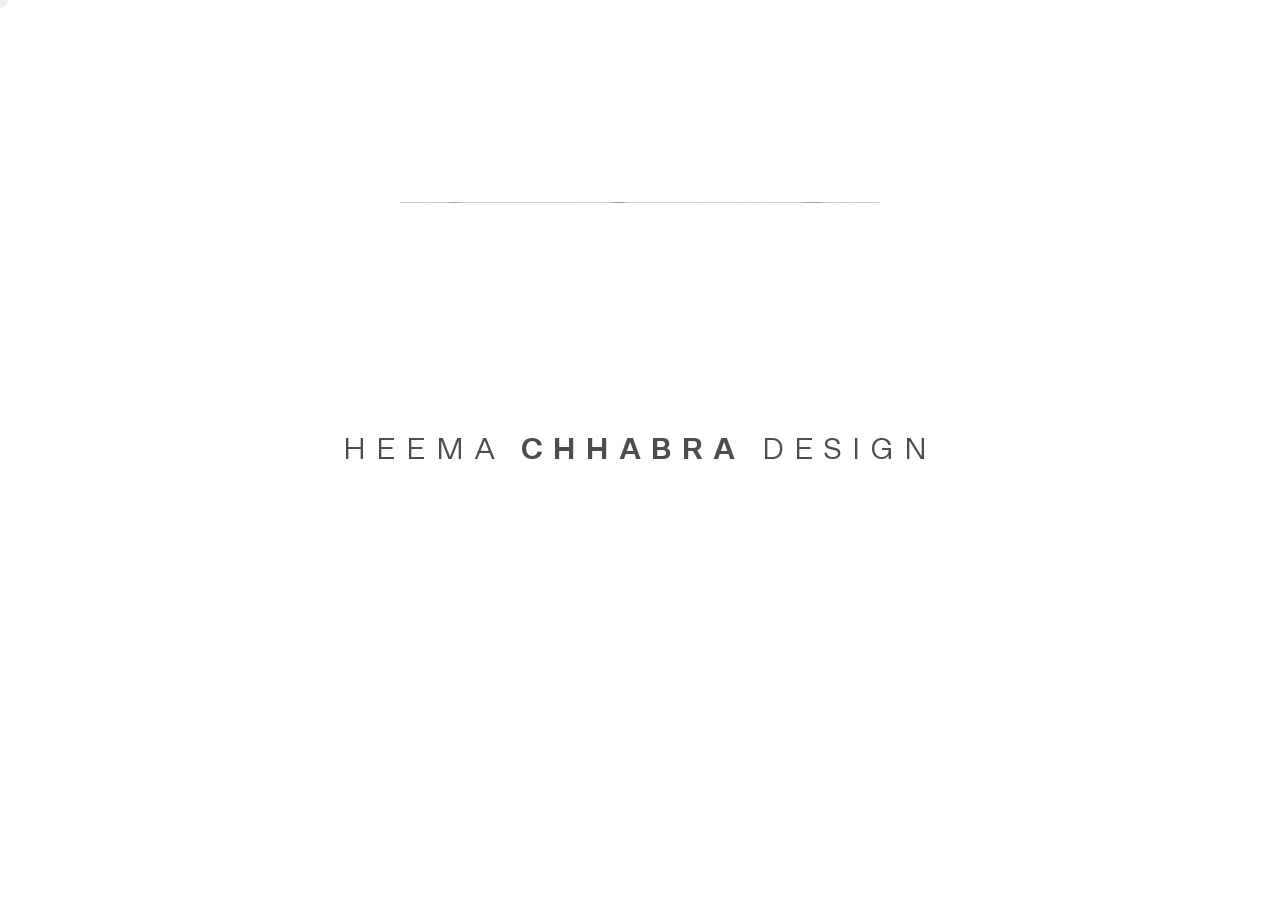
==== commit 16968596: "seo: normalize primary heading hierarchy Co-authored-by: CommandCodeBot <noreply@commandcode.ai>" ====
--- a/_nuxt/index.html
+++ b/_nuxt/index.html
@@ -101,9 +101,9 @@
             Selected interior composition
           </h4></div></li> <li class="splide__slide" id="splide01-slide30"><div class="jsFill tw-absolute tw-inset-0 tw-bg-white"></div> <img alt="" loading="lazy" data-src="/_nuxt/img/screen09b-15.985b96c.jpg" class="tw-p-6 lazyLoad"> <div class="features"><h3 class="title tw-text-black">Selected interior composition</h3> <h4 class="subtitle tw-text-black">
             Selected interior composition
-          </h4></div></li> <li class="splide__slide" id="splide01-slide31"><div class="jsFill tw-absolute tw-inset-0 tw-bg-white"></div> <img alt="" loading="lazy" data-src="/_nuxt/img/screen10a-16.4ee784e.jpg" class="adjust lazyLoad"> <div class="features"><h3 class="title tw-text-black">Selected interior composition</h3> <h4 class="subtitle tw-text-black">Selected interior composition</h4></div></li> <li class="splide__slide" id="splide01-slide32"><div class="jsFill tw-absolute tw-inset-0 tw-bg-white"></div> <img alt="" loading="lazy" data-src="/_nuxt/img/screen10b-16.cfe5380.jpg" class="tw-p-6 adjust lazyLoad"> <div class="features"><h3 class="title tw-text-black">Selected interior composition</h3> <h4 class="subtitle tw-text-black">Selected interior composition</h4></div></li> <li class="splide__slide" id="splide01-slide33"><div class="jsFill tw-absolute tw-inset-0 tw-bg-black"></div> <img alt="" loading="lazy" data-src="/_nuxt/img/screen11a-17.f44f1f6.jpg" class="lazyLoad"> <div class="features"><h3 class="title tw-text-white">Selected interior composition</h3> <h4 class="subtitle tw-text-white">Selected interior composition</h4></div></li> <li class="splide__slide" id="splide01-slide34"><div class="jsFill tw-absolute tw-inset-0 tw-bg-black"></div> <img alt="" loading="lazy" data-src="/_nuxt/img/screen11b-17.e6ffee8.jpg" class="tw-p-6 lazyLoad"> <div class="features"><h3 class="title tw-text-white">Selected interior composition</h3> <h4 class="subtitle tw-text-white">Selected interior composition</h4></div></li> <li class="splide__slide" id="splide01-slide35"><div class="jsFill tw-absolute tw-inset-0 tw-bg-white"></div> <img alt="" loading="lazy" data-src="/_nuxt/img/screen12a-18.b76fc92.jpg" class="adjust lazyLoad"> <div class="features"><h3 class="title tw-text-black">Selected interior composition</h3> <h4 class="subtitle tw-text-black">Selected interior composition</h4></div></li> <li class="splide__slide" id="splide01-slide36"><div class="jsFill tw-absolute tw-inset-0 tw-bg-white"></div> <img alt="" loading="lazy" data-src="/_nuxt/img/screen12b-18.f5b9fcc.jpg" class="tw-p-6 lazyLoad"> <div class="features"><h3 class="title tw-text-black">Selected interior composition</h3> <h4 class="subtitle tw-text-black">Selected interior composition</h4></div></li> <li class="splide__slide" id="splide01-slide37"><div class="jsFill tw-absolute tw-inset-0 tw-bg-white"></div> <img alt="" loading="lazy" data-src="/_nuxt/img/screen13a-19.edcc2aa.jpg" class="adjust lazyLoad"> <div class="features"><h3 class="title tw-text-black">HCDC — selected interior composition</h3> <h4 class="subtitle tw-text-black">Selected interior composition</h4></div></li> <li class="splide__slide" id="splide01-slide38"><div class="jsFill tw-absolute tw-inset-0 tw-bg-white"></div> <img alt="" loading="lazy" data-src="/_nuxt/img/screen13b-19.cc74ea3.jpg" class="tw-p-6 lazyLoad"> <div class="features"><h3 class="title tw-text-black">HCDC — selected interior composition</h3> <h4 class="subtitle tw-text-black">Selected interior composition</h4></div></li> <li class="splide__slide" id="splide01-slide39"><div class="jsFill tw-absolute tw-inset-0 tw-bg-black"></div> <img alt="" loading="lazy" data-src="/_nuxt/img/screen14a-20.c7aac2e.jpg" class="lazyLoad"> <div class="features"><h3 class="title tw-text-white">Galerie Jean-Jacques Dutko</h3> <h4 class="subtitle tw-text-white">Design Basel 2012</h4></div></li> <li class="splide__slide" id="splide01-slide40"><div class="jsFill tw-absolute tw-inset-0 tw-bg-black"></div> <img alt="" loading="lazy" data-src="/_nuxt/img/screen14b-21.7d615f9.jpg" class="tw-p-6 lazyLoad"> <div class="features"><h3 class="title tw-text-white">Selected interior composition</h3> <h4 class="subtitle tw-text-white">Selected interior composition</h4></div></li> <li class="splide__slide" id="splide01-slide41"><div class="jsFill tw-absolute tw-inset-0 tw-bg-black"></div> <img alt="" loading="lazy" data-src="/_nuxt/img/screen14c-21.1a19d04.jpg" class="tw-p-6 lazyLoad"> <div class="features"><h3 class="title tw-text-white">Selected interior composition</h3> <h4 class="subtitle tw-text-white">Selected interior composition</h4></div></li> <li class="splide__slide" id="splide01-slide42"><div class="jsFill tw-absolute tw-inset-0 tw-bg-white"></div> <img alt="" loading="lazy" data-src="/_nuxt/img/screen15a-22.3626ace.jpg" class="adjust lazyLoad"> <div class="features"><h3 class="title tw-text-black">Selected interior composition</h3> <h4 class="subtitle tw-text-black">Selected interior composition</h4></div></li> <li class="splide__slide" id="splide01-slide43"><div class="jsFill tw-absolute tw-inset-0 tw-bg-white"></div> <img alt="" loading="lazy" data-src="/_nuxt/img/screen15b-22.f95f52b.jpg" class="tw-p-6 adjust lazyLoad"> <div class="features"><h3 class="title tw-text-black">Selected interior composition</h3> <h4 class="subtitle tw-text-black">Selected interior composition</h4></div></li> <li class="splide__slide" id="splide01-slide44"><div class="jsFill tw-absolute tw-inset-0 tw-bg-white"></div> <img alt="" loading="lazy" data-src="/_nuxt/img/screen15c-22.1fd63d1.jpg" class="tw-p-6 adjust lazyLoad"> <div class="features"><h3 class="title tw-text-black">Selected interior composition</h3> <h4 class="subtitle tw-text-black">Selected interior composition</h4></div></li> <li class="splide__slide" id="splide01-slide45"><div class="jsFill tw-absolute tw-inset-0 tw-bg-white"></div> <img alt="" loading="lazy" data-src="/_nuxt/img/screen16a-23.c3ac85b.jpg" class="adjust lazyLoad"> <div class="features"><h3 class="title tw-text-black">Selected interior composition</h3> <h4 class="subtitle tw-text-black">Selected interior composition</h4></div></li> <li class="splide__slide" id="splide01-slide46"><div class="jsFill tw-absolute tw-inset-0 tw-bg-white"></div> <img alt="" loading="lazy" data-src="/_nuxt/img/screen16b-23.d27101e.jpg" class="tw-p-6 lazyLoad"> <div class="features"><h3 class="title tw-text-black">Selected interior composition</h3> <h4 class="subtitle tw-text-black">Selected interior composition</h4></div></li> <li class="splide__slide" id="splide01-slide47"><div class="jsFill tw-absolute tw-inset-0 tw-bg-black"></div> <img alt="" loading="lazy" data-src="/_nuxt/img/screen17a-24.7f29b1a.jpg" class="tw-p-6 lazyLoad"> <div class="features"><h3 class="title tw-text-white">Selected interior composition</h3> <h4 class="subtitle tw-text-white">Selected interior composition</h4></div></li> <li class="splide__slide" id="splide01-slide48"><div class="jsFill tw-absolute tw-inset-0 tw-bg-black"></div> <img alt="" loading="lazy" data-src="/_nuxt/img/screen17b-24.7099753.jpg" class="tw-p-6 lazyLoad"> <div class="features"><h3 class="title tw-text-white">Selected interior composition</h3> <h4 class="subtitle tw-text-white">Selected interior composition</h4></div></li> <li class="splide__slide" id="splide01-slide49"><div class="jsFill tw-absolute tw-inset-0 tw-bg-white"></div> <img alt="" loading="lazy" data-src="/_nuxt/img/screen18a-25.fd30066.jpg" class="tw-p-6 adjust lazyLoad"> <div class="features"><h3 class="title tw-text-black">Selected interior composition</h3> <h4 class="subtitle tw-text-black">Selected interior composition</h4></div></li> <li class="splide__slide" id="splide01-slide50"><div class="jsFill tw-absolute tw-inset-0 tw-bg-white"></div> <img alt="" loading="lazy" data-src="/_nuxt/img/screen18b-25.eda0ac4.jpg" class="tw-p-6 adjust lazyLoad"> <div class="features"><h3 class="title tw-text-black">Selected interior composition</h3> <h4 class="subtitle tw-text-black">Selected interior composition</h4></div></li> <li class="splide__slide" id="splide01-slide51"><div class="jsFill tw-absolute tw-inset-0 tw-bg-white"></div> <img alt="" loading="lazy" data-src="/_nuxt/img/screen18c-25.728f3f4.jpg" class="tw-p-6 adjust lazyLoad"> <div class="features"><h3 class="title tw-text-black">Selected interior composition</h3> <h4 class="subtitle tw-text-black">Selected interior composition</h4></div></li> <li class="splide__slide" id="splide01-slide52"><div class="jsFill tw-absolute tw-inset-0 tw-bg-white"></div> <img alt="" loading="lazy" data-src="/_nuxt/img/screen19a-26.e4d695e.jpg" class="tw-p-6 adjust lazyLoad"> <div class="features"><h3 class="title tw-text-black">Selected interior composition</h3> <h4 class="subtitle tw-text-black">Selected interior composition</h4></div></li> <li class="splide__slide" id="splide01-slide53"><div class="jsFill tw-absolute tw-inset-0 tw-bg-white"></div> <img alt="" loading="lazy" data-src="/_nuxt/img/screen19b-26.37b6bca.jpg" class="tw-p-6 adjust lazyLoad"> <div class="features"><h3 class="title tw-text-black">Selected interior composition</h3> <h4 class="subtitle tw-text-black">Selected interior composition</h4></div></li> <li class="splide__slide" id="splide01-slide54"><div class="jsFill tw-absolute tw-inset-0 tw-bg-white"></div> <img alt="" loading="lazy" data-src="/_nuxt/img/screen20a-27.17a9d19.jpg" class="tw-p-6 adjust lazyLoad"> <div class="features"><h3 class="title tw-text-black">Selected interior composition</h3> <h4 class="subtitle tw-text-black">Selected interior composition</h4></div></li> <li class="splide__slide" id="splide01-slide55"><div class="jsFill tw-absolute tw-inset-0 tw-bg-white"></div> <img alt="" loading="lazy" data-src="/_nuxt/img/screen20b-27.75e1a06.jpg" class="tw-p-6 adjust lazyLoad"> <div class="features"><h3 class="title tw-text-black">Selected interior composition</h3> <h4 class="subtitle tw-text-black">Selected interior composition</h4></div></li></ul></div> <ul class="splide__pagination"><li><button class="splide__pagination__page is-active" type="button" aria-current="true" aria-controls="splide01-slide01" aria-label="Go to slide 1"></button></li><li><button class="splide__pagination__page" type="button" aria-controls="splide01-slide02" aria-label="Go to slide 2"></button></li><li><button class="splide__pagination__page" type="button" aria-controls="splide01-slide03" aria-label="Go to slide 3"></button></li><li><button class="splide__pagination__page" type="button" aria-controls="splide01-slide04" aria-label="Go to slide 4"></button></li><li><button class="splide__pagination__page" type="button" aria-controls="splide01-slide05" aria-label="Go to slide 5"></button></li><li><button class="splide__pagination__page" type="button" aria-controls="splide01-slide06" aria-label="Go to slide 6"></button></li><li><button class="splide__pagination__page" type="button" aria-controls="splide01-slide07" aria-label="Go to slide 7"></button></li><li><button class="splide__pagination__page" type="button" aria-controls="splide01-slide08" aria-label="Go to slide 8"></button></li><li><button class="splide__pagination__page" type="button" aria-controls="splide01-slide09" aria-label="Go to slide 9"></button></li><li><button class="splide__pagination__page" type="button" aria-controls="splide01-slide10" aria-label="Go to slide 10"></button></li><li><button class="splide__pagination__page" type="button" aria-controls="splide01-slide11" aria-label="Go to slide 11"></button></li><li><button class="splide__pagination__page" type="button" aria-controls="splide01-slide12" aria-label="Go to slide 12"></button></li><li><button class="splide__pagination__page" type="button" aria-controls="splide01-slide13" aria-label="Go to slide 13"></button></li><li><button class="splide__pagination__page" type="button" aria-controls="splide01-slide14" aria-label="Go to slide 14"></button></li><li><button class="splide__pagination__page" type="button" aria-controls="splide01-slide15" aria-label="Go to slide 15"></button></li><li><button class="splide__pagination__page" type="button" aria-controls="splide01-slide16" aria-label="Go to slide 16"></button></li><li><button class="splide__pagination__page" type="button" aria-controls="splide01-slide17" aria-label="Go to slide 17"></button></li><li><button class="splide__pagination__page" type="button" aria-controls="splide01-slide18" aria-label="Go to slide 18"></button></li><li><button class="splide__pagination__page" type="button" aria-controls="splide01-slide19" aria-label="Go to slide 19"></button></li><li><button class="splide__pagination__page" type="button" aria-controls="splide01-slide20" aria-label="Go to slide 20"></button></li><li><button class="splide__pagination__page" type="button" aria-controls="splide01-slide21" aria-label="Go to slide 21"></button></li><li><button class="splide__pagination__page" type="button" aria-controls="splide01-slide22" aria-label="Go to slide 22"></button></li><li><button class="splide__pagination__page" type="button" aria-controls="splide01-slide23" aria-label="Go to slide 23"></button></li><li><button class="splide__pagination__page" type="button" aria-controls="splide01-slide24" aria-label="Go to slide 24"></button></li><li><button class="splide__pagination__page" type="button" aria-controls="splide01-slide25" aria-label="Go to slide 25"></button></li><li><button class="splide__pagination__page" type="button" aria-controls="splide01-slide26" aria-label="Go to slide 26"></button></li><li><button class="splide__pagination__page" type="button" aria-controls="splide01-slide27" aria-label="Go to slide 27"></button></li><li><button class="splide__pagination__page" type="button" aria-controls="splide01-slide28" aria-label="Go to slide 28"></button></li><li><button class="splide__pagination__page" type="button" aria-controls="splide01-slide29" aria-label="Go to slide 29"></button></li><li><button class="splide__pagination__page" type="button" aria-controls="splide01-slide30" aria-label="Go to slide 30"></button></li><li><button class="splide__pagination__page" type="button" aria-controls="splide01-slide31" aria-label="Go to slide 31"></button></li><li><button class="splide__pagination__page" type="button" aria-controls="splide01-slide32" aria-label="Go to slide 32"></button></li><li><button class="splide__pagination__page" type="button" aria-controls="splide01-slide33" aria-label="Go to slide 33"></button></li><li><button class="splide__pagination__page" type="button" aria-controls="splide01-slide34" aria-label="Go to slide 34"></button></li><li><button class="splide__pagination__page" type="button" aria-controls="splide01-slide35" aria-label="Go to slide 35"></button></li><li><button class="splide__pagination__page" type="button" aria-controls="splide01-slide36" aria-label="Go to slide 36"></button></li><li><button class="splide__pagination__page" type="button" aria-controls="splide01-slide37" aria-label="Go to slide 37"></button></li><li><button class="splide__pagination__page" type="button" aria-controls="splide01-slide38" aria-label="Go to slide 38"></button></li><li><button class="splide__pagination__page" type="button" aria-controls="splide01-slide39" aria-label="Go to slide 39"></button></li><li><button class="splide__pagination__page" type="button" aria-controls="splide01-slide40" aria-label="Go to slide 40"></button></li><li><button class="splide__pagination__page" type="button" aria-controls="splide01-slide41" aria-label="Go to slide 41"></button></li><li><button class="splide__pagination__page" type="button" aria-controls="splide01-slide42" aria-label="Go to slide 42"></button></li><li><button class="splide__pagination__page" type="button" aria-controls="splide01-slide43" aria-label="Go to slide 43"></button></li><li><button class="splide__pagination__page" type="button" aria-controls="splide01-slide44" aria-label="Go to slide 44"></button></li><li><button class="splide__pagination__page" type="button" aria-controls="splide01-slide45" aria-label="Go to slide 45"></button></li><li><button class="splide__pagination__page" type="button" aria-controls="splide01-slide46" aria-label="Go to slide 46"></button></li><li><button class="splide__pagination__page" type="button" aria-controls="splide01-slide47" aria-label="Go to slide 47"></button></li><li><button class="splide__pagination__page" type="button" aria-controls="splide01-slide48" aria-label="Go to slide 48"></button></li><li><button class="splide__pagination__page" type="button" aria-controls="splide01-slide49" aria-label="Go to slide 49"></button></li><li><button class="splide__pagination__page" type="button" aria-controls="splide01-slide50" aria-label="Go to slide 50"></button></li><li><button class="splide__pagination__page" type="button" aria-controls="splide01-slide51" aria-label="Go to slide 51"></button></li><li><button class="splide__pagination__page" type="button" aria-controls="splide01-slide52" aria-label="Go to slide 52"></button></li><li><button class="splide__pagination__page" type="button" aria-controls="splide01-slide53" aria-label="Go to slide 53"></button></li><li><button class="splide__pagination__page" type="button" aria-controls="splide01-slide54" aria-label="Go to slide 54"></button></li><li><button class="splide__pagination__page" type="button" aria-controls="splide01-slide55" aria-label="Go to slide 55"></button></li></ul></div></div> <div class="zoom-out tw-hidden tw-pointer-events-none tw-fixed tw-inset-0 tw-z-20"><img alt="" loading="lazy" data-src="/_nuxt/img/screen01a-1.9b07cc6.jpg" data-width="640px" data-height="720px" style="width: 640px; height: 720px;" class="lazyLoad"><img alt="" loading="lazy" data-src="/_nuxt/img/screen01b-1.6130e6c.jpg" data-width="336px" data-height="336.6875px" style="width: 336px; height: 336.688px;" class="lazyLoad"></div></main> <div class="launcher" style="background-color: rgb(255, 255, 255);"><div class="title tw-absolute tw-w-1/3 tw-left-2/4 tw--translate-x-1/2 tw-top-2/4 tw--translate-y-1/2 tw-transform tw-uppercase tw-text-black tw-text-sm lg:tw-text-3xl tw-invisible tw-w-full tw-text-center tw-z-30" style="opacity: 0; visibility: hidden;"><h2 class="tw-font-grotesk-rg tw-text-black">
+          </h4></div></li> <li class="splide__slide" id="splide01-slide31"><div class="jsFill tw-absolute tw-inset-0 tw-bg-white"></div> <img alt="" loading="lazy" data-src="/_nuxt/img/screen10a-16.4ee784e.jpg" class="adjust lazyLoad"> <div class="features"><h3 class="title tw-text-black">Selected interior composition</h3> <h4 class="subtitle tw-text-black">Selected interior composition</h4></div></li> <li class="splide__slide" id="splide01-slide32"><div class="jsFill tw-absolute tw-inset-0 tw-bg-white"></div> <img alt="" loading="lazy" data-src="/_nuxt/img/screen10b-16.cfe5380.jpg" class="tw-p-6 adjust lazyLoad"> <div class="features"><h3 class="title tw-text-black">Selected interior composition</h3> <h4 class="subtitle tw-text-black">Selected interior composition</h4></div></li> <li class="splide__slide" id="splide01-slide33"><div class="jsFill tw-absolute tw-inset-0 tw-bg-black"></div> <img alt="" loading="lazy" data-src="/_nuxt/img/screen11a-17.f44f1f6.jpg" class="lazyLoad"> <div class="features"><h3 class="title tw-text-white">Selected interior composition</h3> <h4 class="subtitle tw-text-white">Selected interior composition</h4></div></li> <li class="splide__slide" id="splide01-slide34"><div class="jsFill tw-absolute tw-inset-0 tw-bg-black"></div> <img alt="" loading="lazy" data-src="/_nuxt/img/screen11b-17.e6ffee8.jpg" class="tw-p-6 lazyLoad"> <div class="features"><h3 class="title tw-text-white">Selected interior composition</h3> <h4 class="subtitle tw-text-white">Selected interior composition</h4></div></li> <li class="splide__slide" id="splide01-slide35"><div class="jsFill tw-absolute tw-inset-0 tw-bg-white"></div> <img alt="" loading="lazy" data-src="/_nuxt/img/screen12a-18.b76fc92.jpg" class="adjust lazyLoad"> <div class="features"><h3 class="title tw-text-black">Selected interior composition</h3> <h4 class="subtitle tw-text-black">Selected interior composition</h4></div></li> <li class="splide__slide" id="splide01-slide36"><div class="jsFill tw-absolute tw-inset-0 tw-bg-white"></div> <img alt="" loading="lazy" data-src="/_nuxt/img/screen12b-18.f5b9fcc.jpg" class="tw-p-6 lazyLoad"> <div class="features"><h3 class="title tw-text-black">Selected interior composition</h3> <h4 class="subtitle tw-text-black">Selected interior composition</h4></div></li> <li class="splide__slide" id="splide01-slide37"><div class="jsFill tw-absolute tw-inset-0 tw-bg-white"></div> <img alt="" loading="lazy" data-src="/_nuxt/img/screen13a-19.edcc2aa.jpg" class="adjust lazyLoad"> <div class="features"><h3 class="title tw-text-black">HCDC — selected interior composition</h3> <h4 class="subtitle tw-text-black">Selected interior composition</h4></div></li> <li class="splide__slide" id="splide01-slide38"><div class="jsFill tw-absolute tw-inset-0 tw-bg-white"></div> <img alt="" loading="lazy" data-src="/_nuxt/img/screen13b-19.cc74ea3.jpg" class="tw-p-6 lazyLoad"> <div class="features"><h3 class="title tw-text-black">HCDC — selected interior composition</h3> <h4 class="subtitle tw-text-black">Selected interior composition</h4></div></li> <li class="splide__slide" id="splide01-slide39"><div class="jsFill tw-absolute tw-inset-0 tw-bg-black"></div> <img alt="" loading="lazy" data-src="/_nuxt/img/screen14a-20.c7aac2e.jpg" class="lazyLoad"> <div class="features"><h3 class="title tw-text-white">Galerie Jean-Jacques Dutko</h3> <h4 class="subtitle tw-text-white">Design Basel 2012</h4></div></li> <li class="splide__slide" id="splide01-slide40"><div class="jsFill tw-absolute tw-inset-0 tw-bg-black"></div> <img alt="" loading="lazy" data-src="/_nuxt/img/screen14b-21.7d615f9.jpg" class="tw-p-6 lazyLoad"> <div class="features"><h3 class="title tw-text-white">Selected interior composition</h3> <h4 class="subtitle tw-text-white">Selected interior composition</h4></div></li> <li class="splide__slide" id="splide01-slide41"><div class="jsFill tw-absolute tw-inset-0 tw-bg-black"></div> <img alt="" loading="lazy" data-src="/_nuxt/img/screen14c-21.1a19d04.jpg" class="tw-p-6 lazyLoad"> <div class="features"><h3 class="title tw-text-white">Selected interior composition</h3> <h4 class="subtitle tw-text-white">Selected interior composition</h4></div></li> <li class="splide__slide" id="splide01-slide42"><div class="jsFill tw-absolute tw-inset-0 tw-bg-white"></div> <img alt="" loading="lazy" data-src="/_nuxt/img/screen15a-22.3626ace.jpg" class="adjust lazyLoad"> <div class="features"><h3 class="title tw-text-black">Selected interior composition</h3> <h4 class="subtitle tw-text-black">Selected interior composition</h4></div></li> <li class="splide__slide" id="splide01-slide43"><div class="jsFill tw-absolute tw-inset-0 tw-bg-white"></div> <img alt="" loading="lazy" data-src="/_nuxt/img/screen15b-22.f95f52b.jpg" class="tw-p-6 adjust lazyLoad"> <div class="features"><h3 class="title tw-text-black">Selected interior composition</h3> <h4 class="subtitle tw-text-black">Selected interior composition</h4></div></li> <li class="splide__slide" id="splide01-slide44"><div class="jsFill tw-absolute tw-inset-0 tw-bg-white"></div> <img alt="" loading="lazy" data-src="/_nuxt/img/screen15c-22.1fd63d1.jpg" class="tw-p-6 adjust lazyLoad"> <div class="features"><h3 class="title tw-text-black">Selected interior composition</h3> <h4 class="subtitle tw-text-black">Selected interior composition</h4></div></li> <li class="splide__slide" id="splide01-slide45"><div class="jsFill tw-absolute tw-inset-0 tw-bg-white"></div> <img alt="" loading="lazy" data-src="/_nuxt/img/screen16a-23.c3ac85b.jpg" class="adjust lazyLoad"> <div class="features"><h3 class="title tw-text-black">Selected interior composition</h3> <h4 class="subtitle tw-text-black">Selected interior composition</h4></div></li> <li class="splide__slide" id="splide01-slide46"><div class="jsFill tw-absolute tw-inset-0 tw-bg-white"></div> <img alt="" loading="lazy" data-src="/_nuxt/img/screen16b-23.d27101e.jpg" class="tw-p-6 lazyLoad"> <div class="features"><h3 class="title tw-text-black">Selected interior composition</h3> <h4 class="subtitle tw-text-black">Selected interior composition</h4></div></li> <li class="splide__slide" id="splide01-slide47"><div class="jsFill tw-absolute tw-inset-0 tw-bg-black"></div> <img alt="" loading="lazy" data-src="/_nuxt/img/screen17a-24.7f29b1a.jpg" class="tw-p-6 lazyLoad"> <div class="features"><h3 class="title tw-text-white">Selected interior composition</h3> <h4 class="subtitle tw-text-white">Selected interior composition</h4></div></li> <li class="splide__slide" id="splide01-slide48"><div class="jsFill tw-absolute tw-inset-0 tw-bg-black"></div> <img alt="" loading="lazy" data-src="/_nuxt/img/screen17b-24.7099753.jpg" class="tw-p-6 lazyLoad"> <div class="features"><h3 class="title tw-text-white">Selected interior composition</h3> <h4 class="subtitle tw-text-white">Selected interior composition</h4></div></li> <li class="splide__slide" id="splide01-slide49"><div class="jsFill tw-absolute tw-inset-0 tw-bg-white"></div> <img alt="" loading="lazy" data-src="/_nuxt/img/screen18a-25.fd30066.jpg" class="tw-p-6 adjust lazyLoad"> <div class="features"><h3 class="title tw-text-black">Selected interior composition</h3> <h4 class="subtitle tw-text-black">Selected interior composition</h4></div></li> <li class="splide__slide" id="splide01-slide50"><div class="jsFill tw-absolute tw-inset-0 tw-bg-white"></div> <img alt="" loading="lazy" data-src="/_nuxt/img/screen18b-25.eda0ac4.jpg" class="tw-p-6 adjust lazyLoad"> <div class="features"><h3 class="title tw-text-black">Selected interior composition</h3> <h4 class="subtitle tw-text-black">Selected interior composition</h4></div></li> <li class="splide__slide" id="splide01-slide51"><div class="jsFill tw-absolute tw-inset-0 tw-bg-white"></div> <img alt="" loading="lazy" data-src="/_nuxt/img/screen18c-25.728f3f4.jpg" class="tw-p-6 adjust lazyLoad"> <div class="features"><h3 class="title tw-text-black">Selected interior composition</h3> <h4 class="subtitle tw-text-black">Selected interior composition</h4></div></li> <li class="splide__slide" id="splide01-slide52"><div class="jsFill tw-absolute tw-inset-0 tw-bg-white"></div> <img alt="" loading="lazy" data-src="/_nuxt/img/screen19a-26.e4d695e.jpg" class="tw-p-6 adjust lazyLoad"> <div class="features"><h3 class="title tw-text-black">Selected interior composition</h3> <h4 class="subtitle tw-text-black">Selected interior composition</h4></div></li> <li class="splide__slide" id="splide01-slide53"><div class="jsFill tw-absolute tw-inset-0 tw-bg-white"></div> <img alt="" loading="lazy" data-src="/_nuxt/img/screen19b-26.37b6bca.jpg" class="tw-p-6 adjust lazyLoad"> <div class="features"><h3 class="title tw-text-black">Selected interior composition</h3> <h4 class="subtitle tw-text-black">Selected interior composition</h4></div></li> <li class="splide__slide" id="splide01-slide54"><div class="jsFill tw-absolute tw-inset-0 tw-bg-white"></div> <img alt="" loading="lazy" data-src="/_nuxt/img/screen20a-27.17a9d19.jpg" class="tw-p-6 adjust lazyLoad"> <div class="features"><h3 class="title tw-text-black">Selected interior composition</h3> <h4 class="subtitle tw-text-black">Selected interior composition</h4></div></li> <li class="splide__slide" id="splide01-slide55"><div class="jsFill tw-absolute tw-inset-0 tw-bg-white"></div> <img alt="" loading="lazy" data-src="/_nuxt/img/screen20b-27.75e1a06.jpg" class="tw-p-6 adjust lazyLoad"> <div class="features"><h3 class="title tw-text-black">Selected interior composition</h3> <h4 class="subtitle tw-text-black">Selected interior composition</h4></div></li></ul></div> <ul class="splide__pagination"><li><button class="splide__pagination__page is-active" type="button" aria-current="true" aria-controls="splide01-slide01" aria-label="Go to slide 1"></button></li><li><button class="splide__pagination__page" type="button" aria-controls="splide01-slide02" aria-label="Go to slide 2"></button></li><li><button class="splide__pagination__page" type="button" aria-controls="splide01-slide03" aria-label="Go to slide 3"></button></li><li><button class="splide__pagination__page" type="button" aria-controls="splide01-slide04" aria-label="Go to slide 4"></button></li><li><button class="splide__pagination__page" type="button" aria-controls="splide01-slide05" aria-label="Go to slide 5"></button></li><li><button class="splide__pagination__page" type="button" aria-controls="splide01-slide06" aria-label="Go to slide 6"></button></li><li><button class="splide__pagination__page" type="button" aria-controls="splide01-slide07" aria-label="Go to slide 7"></button></li><li><button class="splide__pagination__page" type="button" aria-controls="splide01-slide08" aria-label="Go to slide 8"></button></li><li><button class="splide__pagination__page" type="button" aria-controls="splide01-slide09" aria-label="Go to slide 9"></button></li><li><button class="splide__pagination__page" type="button" aria-controls="splide01-slide10" aria-label="Go to slide 10"></button></li><li><button class="splide__pagination__page" type="button" aria-controls="splide01-slide11" aria-label="Go to slide 11"></button></li><li><button class="splide__pagination__page" type="button" aria-controls="splide01-slide12" aria-label="Go to slide 12"></button></li><li><button class="splide__pagination__page" type="button" aria-controls="splide01-slide13" aria-label="Go to slide 13"></button></li><li><button class="splide__pagination__page" type="button" aria-controls="splide01-slide14" aria-label="Go to slide 14"></button></li><li><button class="splide__pagination__page" type="button" aria-controls="splide01-slide15" aria-label="Go to slide 15"></button></li><li><button class="splide__pagination__page" type="button" aria-controls="splide01-slide16" aria-label="Go to slide 16"></button></li><li><button class="splide__pagination__page" type="button" aria-controls="splide01-slide17" aria-label="Go to slide 17"></button></li><li><button class="splide__pagination__page" type="button" aria-controls="splide01-slide18" aria-label="Go to slide 18"></button></li><li><button class="splide__pagination__page" type="button" aria-controls="splide01-slide19" aria-label="Go to slide 19"></button></li><li><button class="splide__pagination__page" type="button" aria-controls="splide01-slide20" aria-label="Go to slide 20"></button></li><li><button class="splide__pagination__page" type="button" aria-controls="splide01-slide21" aria-label="Go to slide 21"></button></li><li><button class="splide__pagination__page" type="button" aria-controls="splide01-slide22" aria-label="Go to slide 22"></button></li><li><button class="splide__pagination__page" type="button" aria-controls="splide01-slide23" aria-label="Go to slide 23"></button></li><li><button class="splide__pagination__page" type="button" aria-controls="splide01-slide24" aria-label="Go to slide 24"></button></li><li><button class="splide__pagination__page" type="button" aria-controls="splide01-slide25" aria-label="Go to slide 25"></button></li><li><button class="splide__pagination__page" type="button" aria-controls="splide01-slide26" aria-label="Go to slide 26"></button></li><li><button class="splide__pagination__page" type="button" aria-controls="splide01-slide27" aria-label="Go to slide 27"></button></li><li><button class="splide__pagination__page" type="button" aria-controls="splide01-slide28" aria-label="Go to slide 28"></button></li><li><button class="splide__pagination__page" type="button" aria-controls="splide01-slide29" aria-label="Go to slide 29"></button></li><li><button class="splide__pagination__page" type="button" aria-controls="splide01-slide30" aria-label="Go to slide 30"></button></li><li><button class="splide__pagination__page" type="button" aria-controls="splide01-slide31" aria-label="Go to slide 31"></button></li><li><button class="splide__pagination__page" type="button" aria-controls="splide01-slide32" aria-label="Go to slide 32"></button></li><li><button class="splide__pagination__page" type="button" aria-controls="splide01-slide33" aria-label="Go to slide 33"></button></li><li><button class="splide__pagination__page" type="button" aria-controls="splide01-slide34" aria-label="Go to slide 34"></button></li><li><button class="splide__pagination__page" type="button" aria-controls="splide01-slide35" aria-label="Go to slide 35"></button></li><li><button class="splide__pagination__page" type="button" aria-controls="splide01-slide36" aria-label="Go to slide 36"></button></li><li><button class="splide__pagination__page" type="button" aria-controls="splide01-slide37" aria-label="Go to slide 37"></button></li><li><button class="splide__pagination__page" type="button" aria-controls="splide01-slide38" aria-label="Go to slide 38"></button></li><li><button class="splide__pagination__page" type="button" aria-controls="splide01-slide39" aria-label="Go to slide 39"></button></li><li><button class="splide__pagination__page" type="button" aria-controls="splide01-slide40" aria-label="Go to slide 40"></button></li><li><button class="splide__pagination__page" type="button" aria-controls="splide01-slide41" aria-label="Go to slide 41"></button></li><li><button class="splide__pagination__page" type="button" aria-controls="splide01-slide42" aria-label="Go to slide 42"></button></li><li><button class="splide__pagination__page" type="button" aria-controls="splide01-slide43" aria-label="Go to slide 43"></button></li><li><button class="splide__pagination__page" type="button" aria-controls="splide01-slide44" aria-label="Go to slide 44"></button></li><li><button class="splide__pagination__page" type="button" aria-controls="splide01-slide45" aria-label="Go to slide 45"></button></li><li><button class="splide__pagination__page" type="button" aria-controls="splide01-slide46" aria-label="Go to slide 46"></button></li><li><button class="splide__pagination__page" type="button" aria-controls="splide01-slide47" aria-label="Go to slide 47"></button></li><li><button class="splide__pagination__page" type="button" aria-controls="splide01-slide48" aria-label="Go to slide 48"></button></li><li><button class="splide__pagination__page" type="button" aria-controls="splide01-slide49" aria-label="Go to slide 49"></button></li><li><button class="splide__pagination__page" type="button" aria-controls="splide01-slide50" aria-label="Go to slide 50"></button></li><li><button class="splide__pagination__page" type="button" aria-controls="splide01-slide51" aria-label="Go to slide 51"></button></li><li><button class="splide__pagination__page" type="button" aria-controls="splide01-slide52" aria-label="Go to slide 52"></button></li><li><button class="splide__pagination__page" type="button" aria-controls="splide01-slide53" aria-label="Go to slide 53"></button></li><li><button class="splide__pagination__page" type="button" aria-controls="splide01-slide54" aria-label="Go to slide 54"></button></li><li><button class="splide__pagination__page" type="button" aria-controls="splide01-slide55" aria-label="Go to slide 55"></button></li></ul></div></div> <div class="zoom-out tw-hidden tw-pointer-events-none tw-fixed tw-inset-0 tw-z-20"><img alt="" loading="lazy" data-src="/_nuxt/img/screen01a-1.9b07cc6.jpg" data-width="640px" data-height="720px" style="width: 640px; height: 720px;" class="lazyLoad"><img alt="" loading="lazy" data-src="/_nuxt/img/screen01b-1.6130e6c.jpg" data-width="336px" data-height="336.6875px" style="width: 336px; height: 336.688px;" class="lazyLoad"></div></main> <div class="launcher" style="background-color: rgb(255, 255, 255);"><div class="title tw-absolute tw-w-1/3 tw-left-2/4 tw--translate-x-1/2 tw-top-2/4 tw--translate-y-1/2 tw-transform tw-uppercase tw-text-black tw-text-sm lg:tw-text-3xl tw-invisible tw-w-full tw-text-center tw-z-30" style="opacity: 0; visibility: hidden;"><h1 class="tw-font-grotesk-rg tw-text-black">
       HEEMA <span class="tw-font-grotesk-bd">CHHABRA</span> DESIGN CONSULTANT
-    </h2></div> <div class="tw-absolute tw-w-3/4 lg:tw-w-1/3 tw-left-2/4 tw--translate-x-1/2 tw-top-2/4 tw--translate-y-1/2 tw-transform tw-z-10 tw-invisible" style="opacity: 1; visibility: inherit;"><svg xmlns="http://www.w3.org/2000/svg" xmlns:xlink="http://www.w3.org/1999/xlink" viewBox="0 0 544 197" width="544" height="197" preserveAspectRatio="xMidYMid meet" style="width: 100%; height: 100%; transform: translate3d(0px, 0px, 0px); content-visibility: visible;"><defs><clipPath id="__lottie_element_2"><rect width="544" height="197" x="0" y="0"></rect></clipPath><g id="__lottie_element_3"><g transform="matrix(1,0,0,1,272,98.5)" opacity="1" style="display: block;"><g opacity="1" transform="matrix(0.7705399990081787,0,0,0.9186699986457825,-245.41400146484375,0.14100000262260437)"><path fill="url(#__lottie_element_6)" fill-opacity="1" d=" M47.609500885009766,-112.875 C47.609500885009766,-112.875 47.609500885009766,112.875 47.609500885009766,112.875 C47.609500885009766,112.875 -47.609500885009766,112.875 -47.609500885009766,112.875 C-47.609500885009766,112.875 -47.609500885009766,-112.875 -47.609500885009766,-112.875 C-47.609500885009766,-112.875 47.609500885009766,-112.875 47.609500885009766,-112.875z"></path><path stroke-linecap="butt" stroke-linejoin="miter" fill-opacity="0" stroke-miterlimit="4" stroke="rgb(255,255,255)" stroke-opacity="1" stroke-width="0" d=" M47.609500885009766,-112.875 C47.609500885009766,-112.875 47.609500885009766,112.875 47.609500885009766,112.875 C47.609500885009766,112.875 -47.609500885009766,112.875 -47.609500885009766,112.875 C-47.609500885009766,112.875 -47.609500885009766,-112.875 -47.609500885009766,-112.875 C-47.609500885009766,-112.875 47.609500885009766,-112.875 47.609500885009766,-112.875z"></path></g></g></g><linearGradient id="__lottie_element_6" spreadMethod="pad" gradientUnits="userSpaceOnUse" x1="0" y1="0" x2="100" y2="0"><stop offset="0%" stop-color="rgb(255,255,255)"></stop><stop offset="100%" stop-color="rgb(0,0,0)"></stop></linearGradient><mask id="__lottie_element_3_1" mask-type="alpha"><use xlink:href="#__lottie_element_3"></use></mask><g id="__lottie_element_10"><g transform="matrix(0.9791499972343445,0,0,1.2542200088500977,469.5,46.5)" opacity="1" style="display: block;"><g opacity="1" transform="matrix(1,0,0,1,-325.7070007324219,38.702999114990234)"><path fill="url(#__lottie_element_13)" fill-opacity="1" d=" M23.792999267578125,-85.2030029296875 C23.792999267578125,-85.2030029296875 23.792999267578125,85.2030029296875 23.792999267578125,85.2030029296875 C23.792999267578125,85.2030029296875 -23.792999267578125,85.2030029296875 -23.792999267578125,85.2030029296875 C-23.792999267578125,85.2030029296875 -23.792999267578125,-85.2030029296875 -23.792999267578125,-85.2030029296875 C-23.792999267578125,-85.2030029296875 23.792999267578125,-85.2030029296875 23.792999267578125,-85.2030029296875z"></path><path stroke-linecap="butt" stroke-linejoin="miter" fill-opacity="0" stroke-miterlimit="4" stroke="rgb(255,255,255)" stroke-opacity="1" stroke-width="0" d=" M23.792999267578125,-85.2030029296875 C23.792999267578125,-85.2030029296875 23.792999267578125,85.2030029296875 23.792999267578125,85.2030029296875 C23.792999267578125,85.2030029296875 -23.792999267578125,85.2030029296875 -23.792999267578125,85.2030029296875 C-23.792999267578125,85.2030029296875 -23.792999267578125,-85.2030029296875 -23.792999267578125,-85.2030029296875 C-23.792999267578125,-85.2030029296875 23.792999267578125,-85.2030029296875 23.792999267578125,-85.2030029296875z"></path></g></g></g><linearGradient id="__lottie_element_13" spreadMethod="pad" gradientUnits="userSpaceOnUse" x1="0" y1="0" x2="100" y2="0"><stop offset="0%" stop-color="rgb(255,255,255)"></stop><stop offset="100%" stop-color="rgb(0,0,0)"></stop></linearGradient><mask id="__lottie_element_10_1" mask-type="alpha"><use xlink:href="#__lottie_element_10"></use></mask><g id="__lottie_element_17"><g transform="matrix(1,0,0,-0.5303199887275696,264,100.5)" opacity="1" style="display: block;"><g opacity="1" transform="matrix(1,0,0,17.12380027770996,-13.440999984741211,2.4609999656677246)"><path fill="url(#__lottie_element_20)" fill-opacity="1" d=" M27.113500595092773,-10.998000144958496 C27.113500595092773,-10.998000144958496 27.113500595092773,10.998000144958496 27.113500595092773,10.998000144958496 C27.113500595092773,10.998000144958496 -27.113500595092773,10.998000144958496 -27.113500595092773,10.998000144958496 C-27.113500595092773,10.998000144958496 -27.113500595092773,-10.998000144958496 -27.113500595092773,-10.998000144958496 C-27.113500595092773,-10.998000144958496 27.113500595092773,-10.998000144958496 27.113500595092773,-10.998000144958496z"></path><path stroke-linecap="butt" stroke-linejoin="miter" fill-opacity="0" stroke-miterlimit="4" stroke="rgb(255,255,255)" stroke-opacity="1" stroke-width="0" d=" M27.113500595092773,-10.998000144958496 C27.113500595092773,-10.998000144958496 27.113500595092773,10.998000144958496 27.113500595092773,10.998000144958496 C27.113500595092773,10.998000144958496 -27.113500595092773,10.998000144958496 -27.113500595092773,10.998000144958496 C-27.113500595092773,10.998000144958496 -27.113500595092773,-10.998000144958496 -27.113500595092773,-10.998000144958496 C-27.113500595092773,-10.998000144958496 27.113500595092773,-10.998000144958496 27.113500595092773,-10.998000144958496z"></path></g></g></g><linearGradient id="__lottie_element_20" spreadMethod="pad" gradientUnits="userSpaceOnUse" x1="0" y1="0" x2="100" y2="0"><stop offset="0%" stop-color="rgb(255,255,255)"></stop><stop offset="100%" stop-color="rgb(0,0,0)"></stop></linearGradient><mask id="__lottie_element_17_1" mask-type="alpha"><use xlink:href="#__lottie_element_17"></use></mask><g id="__lottie_element_24"><g transform="matrix(1,0,0,1.0550199747085571,269,86.49999237060547)" opacity="1" style="display: block;"><g opacity="1" transform="matrix(1,0,0,1,27.801000595092773,-65.88200378417969)"><path fill="url(#__lottie_element_27)" fill-opacity="1" d=" M38.30099868774414,-38.61800003051758 C38.30099868774414,-38.61800003051758 38.30099868774414,38.61800003051758 38.30099868774414,38.61800003051758 C38.30099868774414,38.61800003051758 -38.30099868774414,38.61800003051758 -38.30099868774414,38.61800003051758 C-38.30099868774414,38.61800003051758 -38.30099868774414,-38.61800003051758 -38.30099868774414,-38.61800003051758 C-38.30099868774414,-38.61800003051758 38.30099868774414,-38.61800003051758 38.30099868774414,-38.61800003051758z"></path><path stroke-linecap="butt" stroke-linejoin="miter" fill-opacity="0" stroke-miterlimit="4" stroke="rgb(255,255,255)" stroke-opacity="1" stroke-width="0" d=" M38.30099868774414,-38.61800003051758 C38.30099868774414,-38.61800003051758 38.30099868774414,38.61800003051758 38.30099868774414,38.61800003051758 C38.30099868774414,38.61800003051758 -38.30099868774414,38.61800003051758 -38.30099868774414,38.61800003051758 C-38.30099868774414,38.61800003051758 -38.30099868774414,-38.61800003051758 -38.30099868774414,-38.61800003051758 C-38.30099868774414,-38.61800003051758 38.30099868774414,-38.61800003051758 38.30099868774414,-38.61800003051758z"></path></g></g></g><linearGradient id="__lottie_element_27" spreadMethod="pad" gradientUnits="userSpaceOnUse" x1="0" y1="0" x2="100" y2="0"><stop offset="0%" stop-color="rgb(255,255,255)"></stop><stop offset="100%" stop-color="rgb(0,0,0)"></stop></linearGradient><mask id="__lottie_element_24_1" mask-type="alpha"><use xlink:href="#__lottie_element_24"></use></mask><g id="__lottie_element_31"><g transform="matrix(1,0,0,1,272,98.5)" opacity="1" style="display: block;"><g opacity="1" transform="matrix(1,0,0,1,122.96499633789062,-0.289000004529953)"><path fill="url(#__lottie_element_34)" fill-opacity="1" d=" M25.46500015258789,-103.21099853515625 C25.46500015258789,-103.21099853515625 25.46500015258789,103.21099853515625 25.46500015258789,103.21099853515625 C25.46500015258789,103.21099853515625 -25.46500015258789,103.21099853515625 -25.46500015258789,103.21099853515625 C-25.46500015258789,103.21099853515625 -25.46500015258789,-103.21099853515625 -25.46500015258789,-103.21099853515625 C-25.46500015258789,-103.21099853515625 25.46500015258789,-103.21099853515625 25.46500015258789,-103.21099853515625z"></path><path stroke-linecap="butt" stroke-linejoin="miter" fill-opacity="0" stroke-miterlimit="4" stroke="rgb(255,255,255)" stroke-opacity="1" stroke-width="0" d=" M25.46500015258789,-103.21099853515625 C25.46500015258789,-103.21099853515625 25.46500015258789,103.21099853515625 25.46500015258789,103.21099853515625 C25.46500015258789,103.21099853515625 -25.46500015258789,103.21099853515625 -25.46500015258789,103.21099853515625 C-25.46500015258789,103.21099853515625 -25.46500015258789,-103.21099853515625 -25.46500015258789,-103.21099853515625 C-25.46500015258789,-103.21099853515625 25.46500015258789,-103.21099853515625 25.46500015258789,-103.21099853515625z"></path></g></g></g><linearGradient id="__lottie_element_34" spreadMethod="pad" gradientUnits="userSpaceOnUse" x1="0" y1="0" x2="100" y2="0"><stop offset="0%" stop-color="rgb(255,255,255)"></stop><stop offset="100%" stop-color="rgb(0,0,0)"></stop></linearGradient><mask id="__lottie_element_31_1" mask-type="alpha"><use xlink:href="#__lottie_element_31"></use></mask><g id="__lottie_element_38"><g transform="matrix(1,0,0,1,272,98.5)" opacity="1" style="display: block;"><g opacity="1" transform="matrix(1,0,0,1,227.47900390625,-1.2710000276565552)"><path fill="url(#__lottie_element_41)" fill-opacity="1" d=" M48.47850036621094,-102.72850036621094 C48.47850036621094,-102.72850036621094 48.47850036621094,102.72850036621094 48.47850036621094,102.72850036621094 C48.47850036621094,102.72850036621094 -48.47850036621094,102.72850036621094 -48.47850036621094,102.72850036621094 C-48.47850036621094,102.72850036621094 -48.47850036621094,-102.72850036621094 -48.47850036621094,-102.72850036621094 C-48.47850036621094,-102.72850036621094 48.47850036621094,-102.72850036621094 48.47850036621094,-102.72850036621094z"></path><path stroke-linecap="butt" stroke-linejoin="miter" fill-opacity="0" stroke-miterlimit="4" stroke="rgb(255,255,255)" stroke-opacity="1" stroke-width="0" d=" M48.47850036621094,-102.72850036621094 C48.47850036621094,-102.72850036621094 48.47850036621094,102.72850036621094 48.47850036621094,102.72850036621094 C48.47850036621094,102.72850036621094 -48.47850036621094,102.72850036621094 -48.47850036621094,102.72850036621094 C-48.47850036621094,102.72850036621094 -48.47850036621094,-102.72850036621094 -48.47850036621094,-102.72850036621094 C-48.47850036621094,-102.72850036621094 48.47850036621094,-102.72850036621094 48.47850036621094,-102.72850036621094z"></path></g></g></g><linearGradient id="__lottie_element_41" spreadMethod="pad" gradientUnits="userSpaceOnUse" x1="0" y1="0" x2="100" y2="0"><stop offset="0%" stop-color="rgb(255,255,255)"></stop><stop offset="100%" stop-color="rgb(0,0,0)"></stop></linearGradient><mask id="__lottie_element_38_1" mask-type="alpha"><use xlink:href="#__lottie_element_38"></use></mask></defs><g clip-path="url(#__lottie_element_2)"><g mask="url(#__lottie_element_38_1)" style="display: block;"><g transform="matrix(1,0,0,1,459.5559997558594,1.3680038452148438)" opacity="1"><g opacity="1" transform="matrix(1,0,0,1,42.34700012207031,97.73799896240234)"><path fill="rgb(0,0,0)" fill-opacity="1" d=" M42.097999572753906,0.4050000011920929 C42.097999572753906,-53.395999908447266 5.7220001220703125,-88.99299621582031 -42.09700012207031,-97.48799896240234 C-19.208999633789062,-73.21700286865234 -4.495999813079834,-44.49700164794922 -4.495999813079834,-0.8090000152587891 C-4.495999813079834,43.28300094604492 -19.208999633789062,72.81199645996094 -42.09700012207031,97.48799896240234 C5.7220001220703125,88.58999633789062 42.097999572753906,54.61000061035156 42.097999572753906,0.4050000011920929z"></path></g></g></g><g mask="url(#__lottie_element_31_1)" style="display: block;"><g transform="matrix(1,0,0,1,371.6830139160156,-0.6539993286132812)" opacity="1"><g opacity="1" transform="matrix(1,0,0,1,23.13800048828125,98.9520034790039)"><path fill="rgb(0,0,0)" fill-opacity="1" d=" M-22.88800048828125,98.2979965209961 C-22.88800048828125,98.2979965209961 21.253999710083008,98.2979965209961 21.253999710083008,98.2979965209961 C21.253999710083008,98.2979965209961 21.253999710083008,-39.237998962402344 21.253999710083008,-39.237998962402344 C21.253999710083008,-39.237998962402344 22.88800048828125,-56.22700119018555 3.677999973297119,-77.66699981689453 C-15.531999588012695,-98.7020034790039 -22.88800048828125,-98.2969970703125 -22.88800048828125,-98.2969970703125 C-22.88800048828125,-98.2969970703125 -22.88800048828125,98.2979965209961 -22.88800048828125,98.2979965209961z"></path></g></g></g><g mask="url(#__lottie_element_24_1)" style="display: block;"><g transform="matrix(1,0,0,1,264.19097900390625,-0.25)" opacity="1"><g opacity="1" transform="matrix(1,0,0,1,30.291000366210938,29.98200035095215)"><path fill="rgb(0,0,0)" fill-opacity="1" d=" M-30.041000366210938,-29.73200035095215 C-30.041000366210938,-29.73200035095215 30.041000366210938,29.73200035095215 30.041000366210938,29.73200035095215 C30.041000366210938,29.73200035095215 30.041000366210938,-29.73200035095215 30.041000366210938,-29.73200035095215 C30.041000366210938,-29.73200035095215 -30.041000366210938,-29.73200035095215 -30.041000366210938,-29.73200035095215z"></path></g></g></g><g mask="url(#__lottie_element_17_1)" style="display: block;"><g transform="matrix(1,0,0,1,229.85699462890625,-0.25)" opacity="1"><g opacity="1" transform="matrix(1,0,0,1,23.13800048828125,98.75)"><path fill="rgb(0,0,0)" fill-opacity="1" d=" M-22.888999938964844,98.5 C-22.888999938964844,98.5 21.253000259399414,98.5 21.253000259399414,98.5 C21.253000259399414,98.5 21.253000259399414,-39.0359992980957 21.253000259399414,-39.0359992980957 C21.253000259399414,-39.0359992980957 22.88800048828125,-56.025001525878906 3.677999973297119,-77.46499633789062 C-15.531999588012695,-98.5 -22.888999938964844,-98.09500122070312 -22.888999938964844,-98.09500122070312 C-22.888999938964844,-98.09500122070312 -22.888999938964844,98.5 -22.888999938964844,98.5z"></path></g></g></g><g mask="url(#__lottie_element_10_1)" style="display: block;"><g transform="matrix(1,0,0,1,126.44999694824219,0.15399932861328125)" opacity="1"><g opacity="1" transform="matrix(1,0,0,1,23.13800048828125,98.5479965209961)"><path fill="rgb(0,0,0)" fill-opacity="1" d=" M22.88800048828125,-98.2979965209961 C22.88800048828125,-98.2979965209961 -21.253999710083008,-98.2979965209961 -21.253999710083008,-98.2979965209961 C-21.253999710083008,-98.2979965209961 -21.253999710083008,39.237998962402344 -21.253999710083008,39.237998962402344 C-21.253999710083008,39.237998962402344 -22.88800048828125,56.22700119018555 -3.678999900817871,77.66699981689453 C15.531000137329102,98.7020034790039 22.88800048828125,98.2979965209961 22.88800048828125,98.2979965209961 C22.88800048828125,98.2979965209961 22.88800048828125,-98.2979965209961 22.88800048828125,-98.2979965209961z"></path></g></g></g><g mask="url(#__lottie_element_3_1)" style="display: block;"><g transform="matrix(1,0,0,1,-0.25,-0.6539993286132812)" opacity="1"><g opacity="1" transform="matrix(1,0,0,1,23.13800048828125,98.9520034790039)"><path fill="rgb(0,0,0)" fill-opacity="1" d=" M-22.88800048828125,98.2979965209961 C-22.88800048828125,98.2979965209961 21.253000259399414,98.2979965209961 21.253000259399414,98.2979965209961 C21.253000259399414,98.2979965209961 21.253000259399414,-39.237998962402344 21.253000259399414,-39.237998962402344 C21.253000259399414,-39.237998962402344 22.88800048828125,-56.22700119018555 3.677999973297119,-77.66699981689453 C-15.531000137329102,-98.7020034790039 -22.88800048828125,-97.89299774169922 -22.88800048828125,-97.89299774169922 C-22.88800048828125,-97.89299774169922 -22.88800048828125,98.2979965209961 -22.88800048828125,98.2979965209961z"></path></g></g></g></g></svg></div> <div class="cta tw-font-grotesk-rg tw-text-xs tw-text-black tw-uppercase tw-absolute tw-left-0 tw-right-0 tw-bottom-14 lg:tw-bottom-20 tw-text-center tw-invisible" style="translate: none; rotate: none; scale: none; transform: translate(0px, 0px); opacity: 1; visibility: inherit;"><span class="tw-block lg:tw-hidden">TAP ANYWHERE TO START</span><span class="tw-hidden lg:tw-block">CLICK ANYWHERE TO START</span></div> <div class="slidequick tw-absolute tw-left-2/4 tw--translate-x-1/2 tw-top-2/4 tw--translate-y-1/2 tw-transform"><div class="fill tw-bg-white tw-absolute tw-inset-0 tw-z-10 tw-scale-y-1 tw-transform" style="translate: none; rotate: none; scale: none; background-color: rgb(255, 255, 255); transform: scale(1, 0);"></div> <div class="splide splide--fade splide--ltr splide--draggable is-active" id="splide02" style="max-width: 480px; visibility: visible;"><div class="splide__track" id="splide02-track" style=""><ul class="splide__list" id="splide02-list"><li class="splide__slide" id="splide02-slide01" aria-hidden="true" tabindex="-1" style="width: 480px; height: 480px; transition: opacity cubic-bezier(0.42, 0.65, 0.27, 0.99);"><img alt="" class="tw-block tw-w-full tw-h-full tw-object-cover" src="/_nuxt/img/1.2b6efb0.jpg"></li><li class="splide__slide" id="splide02-slide02" aria-hidden="true" tabindex="-1" style="width: 480px; height: 480px; transition: opacity cubic-bezier(0.42, 0.65, 0.27, 0.99);"><img alt="" class="tw-block tw-w-full tw-h-full tw-object-cover" src="/_nuxt/img/2.330d05b.jpg"></li><li class="splide__slide" id="splide02-slide03" aria-hidden="true" tabindex="-1" style="width: 480px; height: 480px; transition: opacity cubic-bezier(0.42, 0.65, 0.27, 0.99);"><img alt="" class="tw-block tw-w-full tw-h-full tw-object-cover" src="/_nuxt/img/3.4759124.jpg"></li><li class="splide__slide" id="splide02-slide04" aria-hidden="true" tabindex="-1" style="width: 480px; height: 480px; transition: opacity cubic-bezier(0.42, 0.65, 0.27, 0.99);"><img alt="" class="tw-block tw-w-full tw-h-full tw-object-cover" src="/_nuxt/img/4.016841d.jpg"></li><li class="splide__slide" id="splide02-slide05" aria-hidden="true" tabindex="-1" style="width: 480px; height: 480px; transition: opacity cubic-bezier(0.42, 0.65, 0.27, 0.99);"><img alt="" class="tw-block tw-w-full tw-h-full tw-object-cover" src="/_nuxt/img/5.9c4167f.jpg"></li><li class="splide__slide is-active is-visible" id="splide02-slide06" aria-hidden="false" tabindex="0" style="width: 480px; height: 480px; transition: opacity cubic-bezier(0.42, 0.65, 0.27, 0.99);"><img alt="" class="tw-block tw-w-full tw-h-full tw-object-cover" src="/_nuxt/img/6.d2fd35d.jpg"></li><li class="splide__slide" id="splide02-slide07" aria-hidden="true" tabindex="-1" style="width: 480px; height: 480px; transition: opacity cubic-bezier(0.42, 0.65, 0.27, 0.99);"><img alt="" class="tw-block tw-w-full tw-h-full tw-object-cover" src="/_nuxt/img/7.2eedf53.jpg"></li><li class="splide__slide" id="splide02-slide08" aria-hidden="true" tabindex="-1" style="width: 480px; height: 480px; transition: opacity cubic-bezier(0.42, 0.65, 0.27, 0.99);"><img alt="" class="tw-block tw-w-full tw-h-full tw-object-cover" src="/_nuxt/img/8.bb18611.jpg"></li><li class="splide__slide" id="splide02-slide09" aria-hidden="true" tabindex="-1" style="width: 480px; height: 480px; transition: opacity cubic-bezier(0.42, 0.65, 0.27, 0.99);"><img alt="" class="tw-block tw-w-full tw-h-full tw-object-cover" src="/_nuxt/img/9.f85d848.jpg"></li><li class="splide__slide" id="splide02-slide10" aria-hidden="true" tabindex="-1" style="width: 480px; height: 480px; transition: opacity cubic-bezier(0.42, 0.65, 0.27, 0.99);"><img alt="" class="tw-block tw-w-full tw-h-full tw-object-cover" src="/_nuxt/img/10.84e5ebe.jpg"></li><li class="splide__slide" id="splide02-slide11" aria-hidden="true" tabindex="-1" style="width: 480px; height: 480px; transition: opacity cubic-bezier(0.42, 0.65, 0.27, 0.99);"><img alt="" class="tw-block tw-w-full tw-h-full tw-object-cover" src="/_nuxt/img/11.b95d984.jpg"></li><li class="splide__slide" id="splide02-slide12" aria-hidden="true" tabindex="-1" style="width: 480px; height: 480px; transition: opacity cubic-bezier(0.42, 0.65, 0.27, 0.99);"><img alt="" class="tw-block tw-w-full tw-h-full tw-object-cover" src="/_nuxt/img/12.7420cbf.jpg"></li><li class="splide__slide" id="splide02-slide13" aria-hidden="true" tabindex="-1" style="width: 480px; height: 480px; transition: opacity cubic-bezier(0.42, 0.65, 0.27, 0.99);"><img alt="" class="tw-block tw-w-full tw-h-full tw-object-cover" src="/_nuxt/img/13.619b09b.jpg"></li><li class="splide__slide" id="splide02-slide14" aria-hidden="true" tabindex="-1" style="width: 480px; height: 480px; transition: opacity cubic-bezier(0.42, 0.65, 0.27, 0.99);"><img alt="" class="tw-block tw-w-full tw-h-full tw-object-cover" src="/_nuxt/img/14.00a457c.jpg"></li></ul></div> <ul class="splide__pagination"><li><button class="splide__pagination__page" type="button" aria-controls="splide02-slide01" aria-label="Go to slide 1"></button></li><li><button class="splide__pagination__page" type="button" aria-controls="splide02-slide02" aria-label="Go to slide 2"></button></li><li><button class="splide__pagination__page" type="button" aria-controls="splide02-slide03" aria-label="Go to slide 3"></button></li><li><button class="splide__pagination__page" type="button" aria-controls="splide02-slide04" aria-label="Go to slide 4"></button></li><li><button class="splide__pagination__page" type="button" aria-controls="splide02-slide05" aria-label="Go to slide 5"></button></li><li><button class="splide__pagination__page is-active" type="button" aria-controls="splide02-slide06" aria-label="Go to slide 6" aria-current="true"></button></li><li><button class="splide__pagination__page" type="button" aria-controls="splide02-slide07" aria-label="Go to slide 7"></button></li><li><button class="splide__pagination__page" type="button" aria-controls="splide02-slide08" aria-label="Go to slide 8"></button></li><li><button class="splide__pagination__page" type="button" aria-controls="splide02-slide09" aria-label="Go to slide 9"></button></li><li><button class="splide__pagination__page" type="button" aria-controls="splide02-slide10" aria-label="Go to slide 10"></button></li><li><button class="splide__pagination__page" type="button" aria-controls="splide02-slide11" aria-label="Go to slide 11"></button></li><li><button class="splide__pagination__page" type="button" aria-controls="splide02-slide12" aria-label="Go to slide 12"></button></li><li><button class="splide__pagination__page" type="button" aria-controls="splide02-slide13" aria-label="Go to slide 13"></button></li><li><button class="splide__pagination__page" type="button" aria-controls="splide02-slide14" aria-label="Go to slide 14"></button></li></ul></div></div></div> <nav aria-label="Primary navigation" class="mainnav" style="opacity: 1;"><ul><li class=""><button class="nocursor button-home" type="button" aria-label="Return to home">Home</button></li> <li class=""><button class="nocursor" type="button" aria-label="Open About and Contact panel">About &amp; Contact</button></li></ul></nav> <div class="about tw-fixed tw-right-0 lg:tw-h-screen tw-bg-black tw-z-40" role="dialog" aria-modal="true" aria-labelledby="hcdc-about-title"><button class="btn-close tw-absolute tw-right-6 lg:tw-right-20 tw-z-20 tw-font-grotesk-rg tw-text-sm tw-text-white focus:tw-outline-none focus:tw-ring-0 nocursor" type="button" aria-label="Close About and Contact panel">Close</button> <div class="lg:tw-grid tw-grid-cols-8 lg:tw-gap-20 tw-px-6 lg:tw-px-20 tw-py-6 lg:tw-py-20 tw-box-border about-content"><figure class="tw-w-1/2 lg:tw-w-full lg:tw-col-span-3 jsImage"><img loading="lazy" data-src="/_nuxt/img/portrait-hcdc.jpg" alt="Heema Chhabra, founder of HCDC" class="tw-w-full tw-block tw-h-auto lazyLoad"></figure> <div class="lg:tw-col-span-4 tw-relative tw--top-2 tw-mt-20 lg:tw-mt-0 jsText"><h1 id="hcdc-about-title" class="tw-font-times-lt tw-text-2xl tw-text-white">Bespoke Interior Design in London</h1> <div class="tw-block lg:tw-hidden jsActions2"><a href="mailto:info@heemachhabra.com" rel="nofollow" class="tw-block tw-font-grotesk-rg tw-text-sm tw-text-white tw-underline tw-mt-10">info@heemachhabra.com</a> <a href="https://www.instagram.com/heemachhabradesignconsultant/" target="_blank" rel="noopener noreferrer" class="tw-block tw-underline tw-font-grotesk-rg tw-text-sm tw-text-white tw-block lg:tw-inline-block tw-mt-4 lg:tw-mt-0"><img loading="lazy" data-src="/_nuxt/img/instagram.b6014cf.svg" alt="" class="tw-w-3 tw-h-3 tw-inline-block tw-mr-2 tw-relative lazyLoad" style="top:2px">Follow on Instagram</a></div> <div class="desc-about tw-font-grotesk-rg tw-text-white tw-text-sm lg:tw-text-xs tw-leading-5 lg:tw-leading-4"><h2>Heema Chhabra Design Consultant is a London-based interior design studio creating considered interiors for private homes, commercial spaces and property development projects.</h2><p>We begin with how a space needs to work and how people want to feel within it, then develop a cohesive design through spatial planning, materials, lighting, furniture, bespoke joinery and carefully resolved detail.</p><h2>Beauty with Purpose</h2><p>A successful interior should be as intuitive to live in as it is compelling to look at. Proportion, circulation, light, texture, storage and everyday use are considered as one connected composition.</p><h2>A Considered Approach to Every Project</h2><p>We understand the brief, establish a clear design direction, curate materials and furnishings, resolve the detail, and support a thoughtful handover. The scope is shaped around each property and project.</p><h2>Interior Design Services</h2><p>HCDC offers residential interior design, private residence schemes, commercial interiors and builder or property-development design support where appropriate. Services may include space planning, materials, lighting, joinery, furniture and finishing details.</p><p>Every project begins with a conversation. Tell us where the project is, what you would like to change and the stage you are at.</p></div></div> <div class="actions tw-hidden lg:tw-grid tw-grid-cols-8 lg:tw-gap-20 tw-px-6 lg:tw-px-20 lg:tw-py-20 tw-box-border lg:tw-absolute tw-bottom-0 tw-left-0 tw-w-full tw-mt-20 lg:tw-mt-0 jsActions"><div class="lg:tw-col-start-4 lg:tw-col-span-5 tw-relative"><a href="mailto:info@heemachhabra.com" rel="nofollow" class="btn tw-font-grotesk-rg tw-text-sm tw-text-white tw-underline">info@heemachhabra.com</a> <a href="https://www.instagram.com/heemachhabradesignconsultant/" target="_blank" rel="noopener noreferrer" class="btn tw-underline tw-font-grotesk-rg tw-text-sm tw-text-white tw-block lg:tw-inline-block tw-mt-4 lg:tw-mt-0"><img loading="lazy" data-src="/_nuxt/img/instagram.b6014cf.svg" alt="" class="tw-w-3 tw-h-3 tw-inline-block tw-mr-2 tw-relative lazyLoad" style="top:2px">Follow on Instagram</a></div></div> <a href="mailto:info@heemachhabra.com" rel="nofollow" class="tw-relative lg:tw-absolute tw-left-6 lg:tw-left-20 tw-bottom-5 lg:tw-bottom-20 tw-font-grotesk-rg tw-text-sm tw-text-white tw-text-opacity-40 jsCredit">Start a conversation</a></div></div> <div class="cursor jsCursor previous reduced" style="translate: none; rotate: none; scale: none; transform: translate(-24px, -24px);"><div class="slideshow"><svg version="1.1" id="Calque_1" xmlns="http://www.w3.org/2000/svg" xmlns:xlink="http://www.w3.org/1999/xlink" x="0px" y="0px" viewBox="0 0 48 48" xml:space="preserve" style="enable-background:new 0 0 48 48"><path d="M24,0c13.3,0,24,10.7,24,24S37.3,48,24,48S0,37.3,0,24S10.7,0,24,0z"></path><path d="M22.4,30.4l-0.7-0.7l5.6-5.6l-5.6-5.6l0.7-0.7l6.4,6.4L22.4,30.4z" class="st0"></path></svg></div></div> <div class="backdrop"></div> <div class="mask"></div></div></div></div><script defer="" src="/_nuxt/static/1679938011/state.js"></script><script src="/_nuxt/195ad87.js" defer=""></script><script src="/_nuxt/04a199e.js" defer=""></script><script src="/_nuxt/313ef54.js" defer=""></script><script src="/_nuxt/d5940cd.js" defer=""></script><script src="/_nuxt/cb8c958.js" defer=""></script><script src="/_nuxt/563fdeb.js" defer=""></script><script src="/_nuxt/2d3b501.js" defer=""></script><script src="/_nuxt/a8d5fd7.js" defer=""></script>
+    </h1></div> <div class="tw-absolute tw-w-3/4 lg:tw-w-1/3 tw-left-2/4 tw--translate-x-1/2 tw-top-2/4 tw--translate-y-1/2 tw-transform tw-z-10 tw-invisible" style="opacity: 1; visibility: inherit;"><svg xmlns="http://www.w3.org/2000/svg" xmlns:xlink="http://www.w3.org/1999/xlink" viewBox="0 0 544 197" width="544" height="197" preserveAspectRatio="xMidYMid meet" style="width: 100%; height: 100%; transform: translate3d(0px, 0px, 0px); content-visibility: visible;"><defs><clipPath id="__lottie_element_2"><rect width="544" height="197" x="0" y="0"></rect></clipPath><g id="__lottie_element_3"><g transform="matrix(1,0,0,1,272,98.5)" opacity="1" style="display: block;"><g opacity="1" transform="matrix(0.7705399990081787,0,0,0.9186699986457825,-245.41400146484375,0.14100000262260437)"><path fill="url(#__lottie_element_6)" fill-opacity="1" d=" M47.609500885009766,-112.875 C47.609500885009766,-112.875 47.609500885009766,112.875 47.609500885009766,112.875 C47.609500885009766,112.875 -47.609500885009766,112.875 -47.609500885009766,112.875 C-47.609500885009766,112.875 -47.609500885009766,-112.875 -47.609500885009766,-112.875 C-47.609500885009766,-112.875 47.609500885009766,-112.875 47.609500885009766,-112.875z"></path><path stroke-linecap="butt" stroke-linejoin="miter" fill-opacity="0" stroke-miterlimit="4" stroke="rgb(255,255,255)" stroke-opacity="1" stroke-width="0" d=" M47.609500885009766,-112.875 C47.609500885009766,-112.875 47.609500885009766,112.875 47.609500885009766,112.875 C47.609500885009766,112.875 -47.609500885009766,112.875 -47.609500885009766,112.875 C-47.609500885009766,112.875 -47.609500885009766,-112.875 -47.609500885009766,-112.875 C-47.609500885009766,-112.875 47.609500885009766,-112.875 47.609500885009766,-112.875z"></path></g></g></g><linearGradient id="__lottie_element_6" spreadMethod="pad" gradientUnits="userSpaceOnUse" x1="0" y1="0" x2="100" y2="0"><stop offset="0%" stop-color="rgb(255,255,255)"></stop><stop offset="100%" stop-color="rgb(0,0,0)"></stop></linearGradient><mask id="__lottie_element_3_1" mask-type="alpha"><use xlink:href="#__lottie_element_3"></use></mask><g id="__lottie_element_10"><g transform="matrix(0.9791499972343445,0,0,1.2542200088500977,469.5,46.5)" opacity="1" style="display: block;"><g opacity="1" transform="matrix(1,0,0,1,-325.7070007324219,38.702999114990234)"><path fill="url(#__lottie_element_13)" fill-opacity="1" d=" M23.792999267578125,-85.2030029296875 C23.792999267578125,-85.2030029296875 23.792999267578125,85.2030029296875 23.792999267578125,85.2030029296875 C23.792999267578125,85.2030029296875 -23.792999267578125,85.2030029296875 -23.792999267578125,85.2030029296875 C-23.792999267578125,85.2030029296875 -23.792999267578125,-85.2030029296875 -23.792999267578125,-85.2030029296875 C-23.792999267578125,-85.2030029296875 23.792999267578125,-85.2030029296875 23.792999267578125,-85.2030029296875z"></path><path stroke-linecap="butt" stroke-linejoin="miter" fill-opacity="0" stroke-miterlimit="4" stroke="rgb(255,255,255)" stroke-opacity="1" stroke-width="0" d=" M23.792999267578125,-85.2030029296875 C23.792999267578125,-85.2030029296875 23.792999267578125,85.2030029296875 23.792999267578125,85.2030029296875 C23.792999267578125,85.2030029296875 -23.792999267578125,85.2030029296875 -23.792999267578125,85.2030029296875 C-23.792999267578125,85.2030029296875 -23.792999267578125,-85.2030029296875 -23.792999267578125,-85.2030029296875 C-23.792999267578125,-85.2030029296875 23.792999267578125,-85.2030029296875 23.792999267578125,-85.2030029296875z"></path></g></g></g><linearGradient id="__lottie_element_13" spreadMethod="pad" gradientUnits="userSpaceOnUse" x1="0" y1="0" x2="100" y2="0"><stop offset="0%" stop-color="rgb(255,255,255)"></stop><stop offset="100%" stop-color="rgb(0,0,0)"></stop></linearGradient><mask id="__lottie_element_10_1" mask-type="alpha"><use xlink:href="#__lottie_element_10"></use></mask><g id="__lottie_element_17"><g transform="matrix(1,0,0,-0.5303199887275696,264,100.5)" opacity="1" style="display: block;"><g opacity="1" transform="matrix(1,0,0,17.12380027770996,-13.440999984741211,2.4609999656677246)"><path fill="url(#__lottie_element_20)" fill-opacity="1" d=" M27.113500595092773,-10.998000144958496 C27.113500595092773,-10.998000144958496 27.113500595092773,10.998000144958496 27.113500595092773,10.998000144958496 C27.113500595092773,10.998000144958496 -27.113500595092773,10.998000144958496 -27.113500595092773,10.998000144958496 C-27.113500595092773,10.998000144958496 -27.113500595092773,-10.998000144958496 -27.113500595092773,-10.998000144958496 C-27.113500595092773,-10.998000144958496 27.113500595092773,-10.998000144958496 27.113500595092773,-10.998000144958496z"></path><path stroke-linecap="butt" stroke-linejoin="miter" fill-opacity="0" stroke-miterlimit="4" stroke="rgb(255,255,255)" stroke-opacity="1" stroke-width="0" d=" M27.113500595092773,-10.998000144958496 C27.113500595092773,-10.998000144958496 27.113500595092773,10.998000144958496 27.113500595092773,10.998000144958496 C27.113500595092773,10.998000144958496 -27.113500595092773,10.998000144958496 -27.113500595092773,10.998000144958496 C-27.113500595092773,10.998000144958496 -27.113500595092773,-10.998000144958496 -27.113500595092773,-10.998000144958496 C-27.113500595092773,-10.998000144958496 27.113500595092773,-10.998000144958496 27.113500595092773,-10.998000144958496z"></path></g></g></g><linearGradient id="__lottie_element_20" spreadMethod="pad" gradientUnits="userSpaceOnUse" x1="0" y1="0" x2="100" y2="0"><stop offset="0%" stop-color="rgb(255,255,255)"></stop><stop offset="100%" stop-color="rgb(0,0,0)"></stop></linearGradient><mask id="__lottie_element_17_1" mask-type="alpha"><use xlink:href="#__lottie_element_17"></use></mask><g id="__lottie_element_24"><g transform="matrix(1,0,0,1.0550199747085571,269,86.49999237060547)" opacity="1" style="display: block;"><g opacity="1" transform="matrix(1,0,0,1,27.801000595092773,-65.88200378417969)"><path fill="url(#__lottie_element_27)" fill-opacity="1" d=" M38.30099868774414,-38.61800003051758 C38.30099868774414,-38.61800003051758 38.30099868774414,38.61800003051758 38.30099868774414,38.61800003051758 C38.30099868774414,38.61800003051758 -38.30099868774414,38.61800003051758 -38.30099868774414,38.61800003051758 C-38.30099868774414,38.61800003051758 -38.30099868774414,-38.61800003051758 -38.30099868774414,-38.61800003051758 C-38.30099868774414,-38.61800003051758 38.30099868774414,-38.61800003051758 38.30099868774414,-38.61800003051758z"></path><path stroke-linecap="butt" stroke-linejoin="miter" fill-opacity="0" stroke-miterlimit="4" stroke="rgb(255,255,255)" stroke-opacity="1" stroke-width="0" d=" M38.30099868774414,-38.61800003051758 C38.30099868774414,-38.61800003051758 38.30099868774414,38.61800003051758 38.30099868774414,38.61800003051758 C38.30099868774414,38.61800003051758 -38.30099868774414,38.61800003051758 -38.30099868774414,38.61800003051758 C-38.30099868774414,38.61800003051758 -38.30099868774414,-38.61800003051758 -38.30099868774414,-38.61800003051758 C-38.30099868774414,-38.61800003051758 38.30099868774414,-38.61800003051758 38.30099868774414,-38.61800003051758z"></path></g></g></g><linearGradient id="__lottie_element_27" spreadMethod="pad" gradientUnits="userSpaceOnUse" x1="0" y1="0" x2="100" y2="0"><stop offset="0%" stop-color="rgb(255,255,255)"></stop><stop offset="100%" stop-color="rgb(0,0,0)"></stop></linearGradient><mask id="__lottie_element_24_1" mask-type="alpha"><use xlink:href="#__lottie_element_24"></use></mask><g id="__lottie_element_31"><g transform="matrix(1,0,0,1,272,98.5)" opacity="1" style="display: block;"><g opacity="1" transform="matrix(1,0,0,1,122.96499633789062,-0.289000004529953)"><path fill="url(#__lottie_element_34)" fill-opacity="1" d=" M25.46500015258789,-103.21099853515625 C25.46500015258789,-103.21099853515625 25.46500015258789,103.21099853515625 25.46500015258789,103.21099853515625 C25.46500015258789,103.21099853515625 -25.46500015258789,103.21099853515625 -25.46500015258789,103.21099853515625 C-25.46500015258789,103.21099853515625 -25.46500015258789,-103.21099853515625 -25.46500015258789,-103.21099853515625 C-25.46500015258789,-103.21099853515625 25.46500015258789,-103.21099853515625 25.46500015258789,-103.21099853515625z"></path><path stroke-linecap="butt" stroke-linejoin="miter" fill-opacity="0" stroke-miterlimit="4" stroke="rgb(255,255,255)" stroke-opacity="1" stroke-width="0" d=" M25.46500015258789,-103.21099853515625 C25.46500015258789,-103.21099853515625 25.46500015258789,103.21099853515625 25.46500015258789,103.21099853515625 C25.46500015258789,103.21099853515625 -25.46500015258789,103.21099853515625 -25.46500015258789,103.21099853515625 C-25.46500015258789,103.21099853515625 -25.46500015258789,-103.21099853515625 -25.46500015258789,-103.21099853515625 C-25.46500015258789,-103.21099853515625 25.46500015258789,-103.21099853515625 25.46500015258789,-103.21099853515625z"></path></g></g></g><linearGradient id="__lottie_element_34" spreadMethod="pad" gradientUnits="userSpaceOnUse" x1="0" y1="0" x2="100" y2="0"><stop offset="0%" stop-color="rgb(255,255,255)"></stop><stop offset="100%" stop-color="rgb(0,0,0)"></stop></linearGradient><mask id="__lottie_element_31_1" mask-type="alpha"><use xlink:href="#__lottie_element_31"></use></mask><g id="__lottie_element_38"><g transform="matrix(1,0,0,1,272,98.5)" opacity="1" style="display: block;"><g opacity="1" transform="matrix(1,0,0,1,227.47900390625,-1.2710000276565552)"><path fill="url(#__lottie_element_41)" fill-opacity="1" d=" M48.47850036621094,-102.72850036621094 C48.47850036621094,-102.72850036621094 48.47850036621094,102.72850036621094 48.47850036621094,102.72850036621094 C48.47850036621094,102.72850036621094 -48.47850036621094,102.72850036621094 -48.47850036621094,102.72850036621094 C-48.47850036621094,102.72850036621094 -48.47850036621094,-102.72850036621094 -48.47850036621094,-102.72850036621094 C-48.47850036621094,-102.72850036621094 48.47850036621094,-102.72850036621094 48.47850036621094,-102.72850036621094z"></path><path stroke-linecap="butt" stroke-linejoin="miter" fill-opacity="0" stroke-miterlimit="4" stroke="rgb(255,255,255)" stroke-opacity="1" stroke-width="0" d=" M48.47850036621094,-102.72850036621094 C48.47850036621094,-102.72850036621094 48.47850036621094,102.72850036621094 48.47850036621094,102.72850036621094 C48.47850036621094,102.72850036621094 -48.47850036621094,102.72850036621094 -48.47850036621094,102.72850036621094 C-48.47850036621094,102.72850036621094 -48.47850036621094,-102.72850036621094 -48.47850036621094,-102.72850036621094 C-48.47850036621094,-102.72850036621094 48.47850036621094,-102.72850036621094 48.47850036621094,-102.72850036621094z"></path></g></g></g><linearGradient id="__lottie_element_41" spreadMethod="pad" gradientUnits="userSpaceOnUse" x1="0" y1="0" x2="100" y2="0"><stop offset="0%" stop-color="rgb(255,255,255)"></stop><stop offset="100%" stop-color="rgb(0,0,0)"></stop></linearGradient><mask id="__lottie_element_38_1" mask-type="alpha"><use xlink:href="#__lottie_element_38"></use></mask></defs><g clip-path="url(#__lottie_element_2)"><g mask="url(#__lottie_element_38_1)" style="display: block;"><g transform="matrix(1,0,0,1,459.5559997558594,1.3680038452148438)" opacity="1"><g opacity="1" transform="matrix(1,0,0,1,42.34700012207031,97.73799896240234)"><path fill="rgb(0,0,0)" fill-opacity="1" d=" M42.097999572753906,0.4050000011920929 C42.097999572753906,-53.395999908447266 5.7220001220703125,-88.99299621582031 -42.09700012207031,-97.48799896240234 C-19.208999633789062,-73.21700286865234 -4.495999813079834,-44.49700164794922 -4.495999813079834,-0.8090000152587891 C-4.495999813079834,43.28300094604492 -19.208999633789062,72.81199645996094 -42.09700012207031,97.48799896240234 C5.7220001220703125,88.58999633789062 42.097999572753906,54.61000061035156 42.097999572753906,0.4050000011920929z"></path></g></g></g><g mask="url(#__lottie_element_31_1)" style="display: block;"><g transform="matrix(1,0,0,1,371.6830139160156,-0.6539993286132812)" opacity="1"><g opacity="1" transform="matrix(1,0,0,1,23.13800048828125,98.9520034790039)"><path fill="rgb(0,0,0)" fill-opacity="1" d=" M-22.88800048828125,98.2979965209961 C-22.88800048828125,98.2979965209961 21.253999710083008,98.2979965209961 21.253999710083008,98.2979965209961 C21.253999710083008,98.2979965209961 21.253999710083008,-39.237998962402344 21.253999710083008,-39.237998962402344 C21.253999710083008,-39.237998962402344 22.88800048828125,-56.22700119018555 3.677999973297119,-77.66699981689453 C-15.531999588012695,-98.7020034790039 -22.88800048828125,-98.2969970703125 -22.88800048828125,-98.2969970703125 C-22.88800048828125,-98.2969970703125 -22.88800048828125,98.2979965209961 -22.88800048828125,98.2979965209961z"></path></g></g></g><g mask="url(#__lottie_element_24_1)" style="display: block;"><g transform="matrix(1,0,0,1,264.19097900390625,-0.25)" opacity="1"><g opacity="1" transform="matrix(1,0,0,1,30.291000366210938,29.98200035095215)"><path fill="rgb(0,0,0)" fill-opacity="1" d=" M-30.041000366210938,-29.73200035095215 C-30.041000366210938,-29.73200035095215 30.041000366210938,29.73200035095215 30.041000366210938,29.73200035095215 C30.041000366210938,29.73200035095215 30.041000366210938,-29.73200035095215 30.041000366210938,-29.73200035095215 C30.041000366210938,-29.73200035095215 -30.041000366210938,-29.73200035095215 -30.041000366210938,-29.73200035095215z"></path></g></g></g><g mask="url(#__lottie_element_17_1)" style="display: block;"><g transform="matrix(1,0,0,1,229.85699462890625,-0.25)" opacity="1"><g opacity="1" transform="matrix(1,0,0,1,23.13800048828125,98.75)"><path fill="rgb(0,0,0)" fill-opacity="1" d=" M-22.888999938964844,98.5 C-22.888999938964844,98.5 21.253000259399414,98.5 21.253000259399414,98.5 C21.253000259399414,98.5 21.253000259399414,-39.0359992980957 21.253000259399414,-39.0359992980957 C21.253000259399414,-39.0359992980957 22.88800048828125,-56.025001525878906 3.677999973297119,-77.46499633789062 C-15.531999588012695,-98.5 -22.888999938964844,-98.09500122070312 -22.888999938964844,-98.09500122070312 C-22.888999938964844,-98.09500122070312 -22.888999938964844,98.5 -22.888999938964844,98.5z"></path></g></g></g><g mask="url(#__lottie_element_10_1)" style="display: block;"><g transform="matrix(1,0,0,1,126.44999694824219,0.15399932861328125)" opacity="1"><g opacity="1" transform="matrix(1,0,0,1,23.13800048828125,98.5479965209961)"><path fill="rgb(0,0,0)" fill-opacity="1" d=" M22.88800048828125,-98.2979965209961 C22.88800048828125,-98.2979965209961 -21.253999710083008,-98.2979965209961 -21.253999710083008,-98.2979965209961 C-21.253999710083008,-98.2979965209961 -21.253999710083008,39.237998962402344 -21.253999710083008,39.237998962402344 C-21.253999710083008,39.237998962402344 -22.88800048828125,56.22700119018555 -3.678999900817871,77.66699981689453 C15.531000137329102,98.7020034790039 22.88800048828125,98.2979965209961 22.88800048828125,98.2979965209961 C22.88800048828125,98.2979965209961 22.88800048828125,-98.2979965209961 22.88800048828125,-98.2979965209961z"></path></g></g></g><g mask="url(#__lottie_element_3_1)" style="display: block;"><g transform="matrix(1,0,0,1,-0.25,-0.6539993286132812)" opacity="1"><g opacity="1" transform="matrix(1,0,0,1,23.13800048828125,98.9520034790039)"><path fill="rgb(0,0,0)" fill-opacity="1" d=" M-22.88800048828125,98.2979965209961 C-22.88800048828125,98.2979965209961 21.253000259399414,98.2979965209961 21.253000259399414,98.2979965209961 C21.253000259399414,98.2979965209961 21.253000259399414,-39.237998962402344 21.253000259399414,-39.237998962402344 C21.253000259399414,-39.237998962402344 22.88800048828125,-56.22700119018555 3.677999973297119,-77.66699981689453 C-15.531000137329102,-98.7020034790039 -22.88800048828125,-97.89299774169922 -22.88800048828125,-97.89299774169922 C-22.88800048828125,-97.89299774169922 -22.88800048828125,98.2979965209961 -22.88800048828125,98.2979965209961z"></path></g></g></g></g></svg></div> <div class="cta tw-font-grotesk-rg tw-text-xs tw-text-black tw-uppercase tw-absolute tw-left-0 tw-right-0 tw-bottom-14 lg:tw-bottom-20 tw-text-center tw-invisible" style="translate: none; rotate: none; scale: none; transform: translate(0px, 0px); opacity: 1; visibility: inherit;"><span class="tw-block lg:tw-hidden">TAP ANYWHERE TO START</span><span class="tw-hidden lg:tw-block">CLICK ANYWHERE TO START</span></div> <div class="slidequick tw-absolute tw-left-2/4 tw--translate-x-1/2 tw-top-2/4 tw--translate-y-1/2 tw-transform"><div class="fill tw-bg-white tw-absolute tw-inset-0 tw-z-10 tw-scale-y-1 tw-transform" style="translate: none; rotate: none; scale: none; background-color: rgb(255, 255, 255); transform: scale(1, 0);"></div> <div class="splide splide--fade splide--ltr splide--draggable is-active" id="splide02" style="max-width: 480px; visibility: visible;"><div class="splide__track" id="splide02-track" style=""><ul class="splide__list" id="splide02-list"><li class="splide__slide" id="splide02-slide01" aria-hidden="true" tabindex="-1" style="width: 480px; height: 480px; transition: opacity cubic-bezier(0.42, 0.65, 0.27, 0.99);"><img alt="" class="tw-block tw-w-full tw-h-full tw-object-cover" src="/_nuxt/img/1.2b6efb0.jpg"></li><li class="splide__slide" id="splide02-slide02" aria-hidden="true" tabindex="-1" style="width: 480px; height: 480px; transition: opacity cubic-bezier(0.42, 0.65, 0.27, 0.99);"><img alt="" class="tw-block tw-w-full tw-h-full tw-object-cover" src="/_nuxt/img/2.330d05b.jpg"></li><li class="splide__slide" id="splide02-slide03" aria-hidden="true" tabindex="-1" style="width: 480px; height: 480px; transition: opacity cubic-bezier(0.42, 0.65, 0.27, 0.99);"><img alt="" class="tw-block tw-w-full tw-h-full tw-object-cover" src="/_nuxt/img/3.4759124.jpg"></li><li class="splide__slide" id="splide02-slide04" aria-hidden="true" tabindex="-1" style="width: 480px; height: 480px; transition: opacity cubic-bezier(0.42, 0.65, 0.27, 0.99);"><img alt="" class="tw-block tw-w-full tw-h-full tw-object-cover" src="/_nuxt/img/4.016841d.jpg"></li><li class="splide__slide" id="splide02-slide05" aria-hidden="true" tabindex="-1" style="width: 480px; height: 480px; transition: opacity cubic-bezier(0.42, 0.65, 0.27, 0.99);"><img alt="" class="tw-block tw-w-full tw-h-full tw-object-cover" src="/_nuxt/img/5.9c4167f.jpg"></li><li class="splide__slide is-active is-visible" id="splide02-slide06" aria-hidden="false" tabindex="0" style="width: 480px; height: 480px; transition: opacity cubic-bezier(0.42, 0.65, 0.27, 0.99);"><img alt="" class="tw-block tw-w-full tw-h-full tw-object-cover" src="/_nuxt/img/6.d2fd35d.jpg"></li><li class="splide__slide" id="splide02-slide07" aria-hidden="true" tabindex="-1" style="width: 480px; height: 480px; transition: opacity cubic-bezier(0.42, 0.65, 0.27, 0.99);"><img alt="" class="tw-block tw-w-full tw-h-full tw-object-cover" src="/_nuxt/img/7.2eedf53.jpg"></li><li class="splide__slide" id="splide02-slide08" aria-hidden="true" tabindex="-1" style="width: 480px; height: 480px; transition: opacity cubic-bezier(0.42, 0.65, 0.27, 0.99);"><img alt="" class="tw-block tw-w-full tw-h-full tw-object-cover" src="/_nuxt/img/8.bb18611.jpg"></li><li class="splide__slide" id="splide02-slide09" aria-hidden="true" tabindex="-1" style="width: 480px; height: 480px; transition: opacity cubic-bezier(0.42, 0.65, 0.27, 0.99);"><img alt="" class="tw-block tw-w-full tw-h-full tw-object-cover" src="/_nuxt/img/9.f85d848.jpg"></li><li class="splide__slide" id="splide02-slide10" aria-hidden="true" tabindex="-1" style="width: 480px; height: 480px; transition: opacity cubic-bezier(0.42, 0.65, 0.27, 0.99);"><img alt="" class="tw-block tw-w-full tw-h-full tw-object-cover" src="/_nuxt/img/10.84e5ebe.jpg"></li><li class="splide__slide" id="splide02-slide11" aria-hidden="true" tabindex="-1" style="width: 480px; height: 480px; transition: opacity cubic-bezier(0.42, 0.65, 0.27, 0.99);"><img alt="" class="tw-block tw-w-full tw-h-full tw-object-cover" src="/_nuxt/img/11.b95d984.jpg"></li><li class="splide__slide" id="splide02-slide12" aria-hidden="true" tabindex="-1" style="width: 480px; height: 480px; transition: opacity cubic-bezier(0.42, 0.65, 0.27, 0.99);"><img alt="" class="tw-block tw-w-full tw-h-full tw-object-cover" src="/_nuxt/img/12.7420cbf.jpg"></li><li class="splide__slide" id="splide02-slide13" aria-hidden="true" tabindex="-1" style="width: 480px; height: 480px; transition: opacity cubic-bezier(0.42, 0.65, 0.27, 0.99);"><img alt="" class="tw-block tw-w-full tw-h-full tw-object-cover" src="/_nuxt/img/13.619b09b.jpg"></li><li class="splide__slide" id="splide02-slide14" aria-hidden="true" tabindex="-1" style="width: 480px; height: 480px; transition: opacity cubic-bezier(0.42, 0.65, 0.27, 0.99);"><img alt="" class="tw-block tw-w-full tw-h-full tw-object-cover" src="/_nuxt/img/14.00a457c.jpg"></li></ul></div> <ul class="splide__pagination"><li><button class="splide__pagination__page" type="button" aria-controls="splide02-slide01" aria-label="Go to slide 1"></button></li><li><button class="splide__pagination__page" type="button" aria-controls="splide02-slide02" aria-label="Go to slide 2"></button></li><li><button class="splide__pagination__page" type="button" aria-controls="splide02-slide03" aria-label="Go to slide 3"></button></li><li><button class="splide__pagination__page" type="button" aria-controls="splide02-slide04" aria-label="Go to slide 4"></button></li><li><button class="splide__pagination__page" type="button" aria-controls="splide02-slide05" aria-label="Go to slide 5"></button></li><li><button class="splide__pagination__page is-active" type="button" aria-controls="splide02-slide06" aria-label="Go to slide 6" aria-current="true"></button></li><li><button class="splide__pagination__page" type="button" aria-controls="splide02-slide07" aria-label="Go to slide 7"></button></li><li><button class="splide__pagination__page" type="button" aria-controls="splide02-slide08" aria-label="Go to slide 8"></button></li><li><button class="splide__pagination__page" type="button" aria-controls="splide02-slide09" aria-label="Go to slide 9"></button></li><li><button class="splide__pagination__page" type="button" aria-controls="splide02-slide10" aria-label="Go to slide 10"></button></li><li><button class="splide__pagination__page" type="button" aria-controls="splide02-slide11" aria-label="Go to slide 11"></button></li><li><button class="splide__pagination__page" type="button" aria-controls="splide02-slide12" aria-label="Go to slide 12"></button></li><li><button class="splide__pagination__page" type="button" aria-controls="splide02-slide13" aria-label="Go to slide 13"></button></li><li><button class="splide__pagination__page" type="button" aria-controls="splide02-slide14" aria-label="Go to slide 14"></button></li></ul></div></div></div> <nav aria-label="Primary navigation" class="mainnav" style="opacity: 1;"><ul><li class=""><button class="nocursor button-home" type="button" aria-label="Return to home">Home</button></li> <li class=""><button class="nocursor" type="button" aria-label="Open About and Contact panel">About &amp; Contact</button></li></ul></nav> <div class="about tw-fixed tw-right-0 lg:tw-h-screen tw-bg-black tw-z-40" role="dialog" aria-modal="true" aria-labelledby="hcdc-about-title"><button class="btn-close tw-absolute tw-right-6 lg:tw-right-20 tw-z-20 tw-font-grotesk-rg tw-text-sm tw-text-white focus:tw-outline-none focus:tw-ring-0 nocursor" type="button" aria-label="Close About and Contact panel">Close</button> <div class="lg:tw-grid tw-grid-cols-8 lg:tw-gap-20 tw-px-6 lg:tw-px-20 tw-py-6 lg:tw-py-20 tw-box-border about-content"><figure class="tw-w-1/2 lg:tw-w-full lg:tw-col-span-3 jsImage"><img loading="lazy" data-src="/_nuxt/img/portrait-hcdc.jpg" alt="Heema Chhabra, founder of HCDC" class="tw-w-full tw-block tw-h-auto lazyLoad"></figure> <div class="lg:tw-col-span-4 tw-relative tw--top-2 tw-mt-20 lg:tw-mt-0 jsText"><h2 id="hcdc-about-title" class="tw-font-times-lt tw-text-2xl tw-text-white">Bespoke Interior Design in London</h2> <div class="tw-block lg:tw-hidden jsActions2"><a href="mailto:info@heemachhabra.com" rel="nofollow" class="tw-block tw-font-grotesk-rg tw-text-sm tw-text-white tw-underline tw-mt-10">info@heemachhabra.com</a> <a href="https://www.instagram.com/heemachhabradesignconsultant/" target="_blank" rel="noopener noreferrer" class="tw-block tw-underline tw-font-grotesk-rg tw-text-sm tw-text-white tw-block lg:tw-inline-block tw-mt-4 lg:tw-mt-0"><img loading="lazy" data-src="/_nuxt/img/instagram.b6014cf.svg" alt="" class="tw-w-3 tw-h-3 tw-inline-block tw-mr-2 tw-relative lazyLoad" style="top:2px">Follow on Instagram</a></div> <div class="desc-about tw-font-grotesk-rg tw-text-white tw-text-sm lg:tw-text-xs tw-leading-5 lg:tw-leading-4"><h2>Heema Chhabra Design Consultant is a London-based interior design studio creating considered interiors for private homes, commercial spaces and property development projects.</h2><p>We begin with how a space needs to work and how people want to feel within it, then develop a cohesive design through spatial planning, materials, lighting, furniture, bespoke joinery and carefully resolved detail.</p><h2>Beauty with Purpose</h2><p>A successful interior should be as intuitive to live in as it is compelling to look at. Proportion, circulation, light, texture, storage and everyday use are considered as one connected composition.</p><h2>A Considered Approach to Every Project</h2><p>We understand the brief, establish a clear design direction, curate materials and furnishings, resolve the detail, and support a thoughtful handover. The scope is shaped around each property and project.</p><h2>Interior Design Services</h2><p>HCDC offers residential interior design, private residence schemes, commercial interiors and builder or property-development design support where appropriate. Services may include space planning, materials, lighting, joinery, furniture and finishing details.</p><p>Every project begins with a conversation. Tell us where the project is, what you would like to change and the stage you are at.</p></div></div> <div class="actions tw-hidden lg:tw-grid tw-grid-cols-8 lg:tw-gap-20 tw-px-6 lg:tw-px-20 lg:tw-py-20 tw-box-border lg:tw-absolute tw-bottom-0 tw-left-0 tw-w-full tw-mt-20 lg:tw-mt-0 jsActions"><div class="lg:tw-col-start-4 lg:tw-col-span-5 tw-relative"><a href="mailto:info@heemachhabra.com" rel="nofollow" class="btn tw-font-grotesk-rg tw-text-sm tw-text-white tw-underline">info@heemachhabra.com</a> <a href="https://www.instagram.com/heemachhabradesignconsultant/" target="_blank" rel="noopener noreferrer" class="btn tw-underline tw-font-grotesk-rg tw-text-sm tw-text-white tw-block lg:tw-inline-block tw-mt-4 lg:tw-mt-0"><img loading="lazy" data-src="/_nuxt/img/instagram.b6014cf.svg" alt="" class="tw-w-3 tw-h-3 tw-inline-block tw-mr-2 tw-relative lazyLoad" style="top:2px">Follow on Instagram</a></div></div> <a href="mailto:info@heemachhabra.com" rel="nofollow" class="tw-relative lg:tw-absolute tw-left-6 lg:tw-left-20 tw-bottom-5 lg:tw-bottom-20 tw-font-grotesk-rg tw-text-sm tw-text-white tw-text-opacity-40 jsCredit">Start a conversation</a></div></div> <div class="cursor jsCursor previous reduced" style="translate: none; rotate: none; scale: none; transform: translate(-24px, -24px);"><div class="slideshow"><svg version="1.1" id="Calque_1" xmlns="http://www.w3.org/2000/svg" xmlns:xlink="http://www.w3.org/1999/xlink" x="0px" y="0px" viewBox="0 0 48 48" xml:space="preserve" style="enable-background:new 0 0 48 48"><path d="M24,0c13.3,0,24,10.7,24,24S37.3,48,24,48S0,37.3,0,24S10.7,0,24,0z"></path><path d="M22.4,30.4l-0.7-0.7l5.6-5.6l-5.6-5.6l0.7-0.7l6.4,6.4L22.4,30.4z" class="st0"></path></svg></div></div> <div class="backdrop"></div> <div class="mask"></div></div></div></div><script defer="" src="/_nuxt/static/1679938011/state.js"></script><script src="/_nuxt/195ad87.js" defer=""></script><script src="/_nuxt/04a199e.js" defer=""></script><script src="/_nuxt/313ef54.js" defer=""></script><script src="/_nuxt/d5940cd.js" defer=""></script><script src="/_nuxt/cb8c958.js" defer=""></script><script src="/_nuxt/563fdeb.js" defer=""></script><script src="/_nuxt/2d3b501.js" defer=""></script><script src="/_nuxt/a8d5fd7.js" defer=""></script>
   
 
 </body></html>
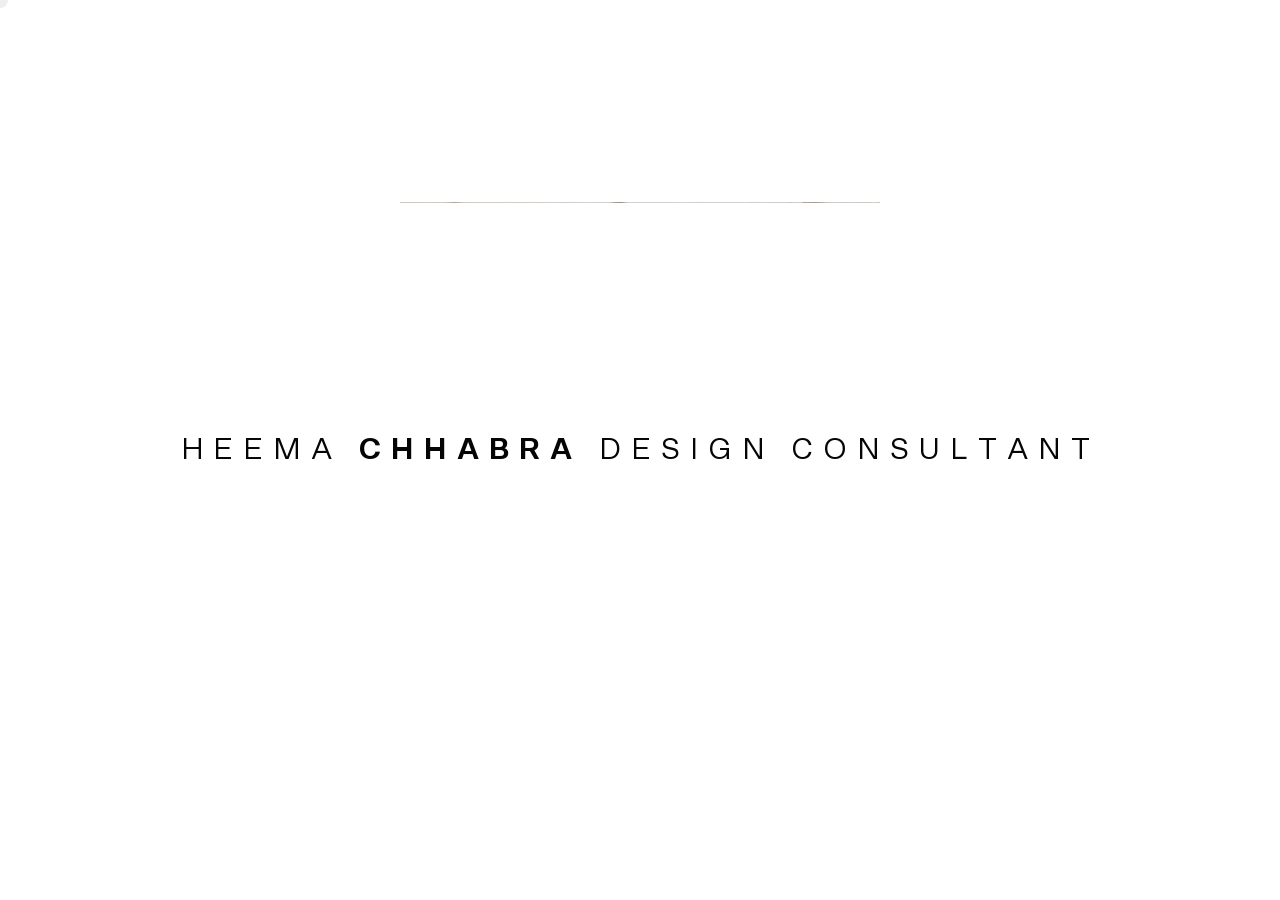
==== commit 869a24c8: "content: purge template gallery and synchronize Nuxt hydration Co-authored-by: CommandCodeBot <norep" ====
--- a/_nuxt/index.html
+++ b/_nuxt/index.html
@@ -60,12 +60,12 @@
         hover2: false,
         about: {
           slug: "about",
-          description: "London-based interior design studio creating refined residential, commercial and development interiors through thoughtful planning, materials and bespoke detail.",
+          description: "Bespoke Interior Design in London",
           title: "About",
           instagram: "https://www.instagram.com/heemachhabradesignconsultant/",
           contact: "info@heemachhabra.com",
-          content_1: "Born and raised in London...",
-          content_2: "Designing all aspects of interior architecture and loose furnishings...",
+          content_1: "<p>Heema Chhabra Design Consultant is a London-based interior design studio creating considered interiors for private homes, commercial spaces and property development projects.</p><h2>Beauty with Purpose</h2><p>A successful interior should be as intuitive to live in as it is compelling to look at. Proportion, circulation, light, texture, storage and everyday use are considered as one connected composition.</p><h2>A Considered Approach to Every Project</h2><p>We do not begin with a predetermined look. Every project starts by understanding the people, place and purpose behind the space.</p><h3>Understand</h3><p>We establish how the space is used, what needs to change and the atmosphere the client wants to create.</p><h3>Conceptualise</h3><p>The brief becomes a clear design direction through spatial planning, layout, materials, colour and light.</p><h3>Curate</h3><p>Materials, finishes, furniture, lighting, fabrics, artwork and accessories are considered as one composition.</p><h3>Detail</h3><p>Joinery, transitions, proportions, finishes and practical details are resolved from the overall space to its smallest elements.</p><h3>Design Development &amp; Handover</h3><p>The scope is shaped around the property and project, with design information developed for a thoughtful handover.</p><h3>Experience</h3><p>A successful interior is measured by how naturally it supports the people who live, work or spend time there.</p><h2>Interior Design Services</h2><p>HCDC tailors its scope to each property and project rather than treating every service as automatic.</p><h3>Residential Interior Design</h3><p>Homes designed around the people who live in them, bringing together function, comfort, proportion, materiality and detail.</p><h3>Private Residences</h3><p>More comprehensive design direction for private homes, considering architecture, materials, furniture, lighting, joinery and decorative layers together.</p><h3>Commercial Interior Design</h3><p>Commercial spaces shaped around identity, functionality, circulation, atmosphere, durability and the experience of the people using them.</p><h3>Builder &amp; Property Development</h3><p>Design support for builders and developers where appropriate, balancing design identity, buyer appeal, functionality and considered specification.</p><h2>Start a Conversation</h2><p>Every project begins with a conversation. Tell us where the project is, what you would like to change and the stage you are at.</p>",
+          content_2: "",
           toc: [],
           body: { type: "root", children: [] },
           dir: "/",
@@ -89,21 +89,9 @@
 
 <style id="hcdc-progressive-enhancements">.about{overflow-y:auto;-webkit-overflow-scrolling:touch}.about-content{min-height:100%;padding-bottom:8rem}.about-content h2{margin:0 0 1rem}.about-content p{margin:0 0 1.25rem}.about-content a:focus-visible,.mainnav button:focus-visible,.btn-close:focus-visible{outline:2px solid currentColor;outline-offset:4px}@media (prefers-reduced-motion:reduce){*,*::before,*::after{scroll-behavior:auto!important;transition-duration:.01ms!important;animation-duration:.01ms!important;animation-iteration-count:1!important}}</style><script type="application/ld+json">{"@context":"https://schema.org","@graph":[{"@type":"Organization","@id":"https://heemachhabra.com/#organization","name":"Heema Chhabra Design Consultant","alternateName":"HCDC","url":"https://heemachhabra.com/","description":"London-based interior design studio creating refined residential, commercial and development interiors through thoughtful planning, materials and bespoke detail."},{"@type":"Person","@id":"https://heemachhabra.com/#heema-chhabra","name":"Heema Chhabra","jobTitle":"Design Consultant","worksFor":{"@id":"https://heemachhabra.com/#organization"}},{"@type":"WebSite","@id":"https://heemachhabra.com/#website","url":"https://heemachhabra.com/","name":"Heema Chhabra Design Consultant","publisher":{"@id":"https://heemachhabra.com/#organization"}},{"@type":"WebPage","@id":"https://heemachhabra.com/#webpage","url":"https://heemachhabra.com/","name":"Heema Chhabra Design Consultant | Interior Design London","isPartOf":{"@id":"https://heemachhabra.com/#website"},"about":{"@id":"https://heemachhabra.com/#organization"}},{"@type":"Service","@id":"https://heemachhabra.com/#residential-interior-design","name":"Residential Interior Design","provider":{"@id":"https://heemachhabra.com/#organization"}},{"@type":"Service","@id":"https://heemachhabra.com/#commercial-interior-design","name":"Commercial Interior Design","provider":{"@id":"https://heemachhabra.com/#organization"}}]}</script></head>
   <body class="skin--isBlack" style="">
-    <div id="__nuxt"><!----><div id="__layout"><div data-fetch-key="0" class="master" style="height: 21230px;"><header class="main-logo tw-fixed tw-h-logo-mobile lg:tw-h-8 tw-left-6 lg:tw-left-ui-x tw-bottom-5 lg:tw-bottom-0 lg:tw-top-logo-desktop-y tw-z-50 tw-pointer-events-none"><svg viewBox="0 0 88 32" xmlns="http://www.w3.org/2000/svg" width="88" height="32" fill="none" class="tw-block tw-h-full tw-w-logo-mobile-w lg:tw-w-full tw-fill-current"><path d="M59.932 31.934h7.113V9.594s.263-2.76-2.832-6.242C61.117-.066 59.932 0 59.932 0v31.934zM42.611 0l9.681 9.659V0h-9.681zM37.08 32h7.113V9.659s.263-2.76-2.832-6.242C38.266 0 37.08.066 37.08.066V32zm50.579-15.836c0-8.739-5.862-14.522-13.567-15.901 3.688 3.943 6.059 8.608 6.059 15.704 0 7.162-2.371 11.959-6.059 15.967 7.706-1.446 13.567-6.965 13.567-15.77zM0 31.934h7.113V9.593s.263-2.76-2.832-6.242C1.185-.066 0 .066 0 .066v31.869zM27.792.065h-7.113v22.341s-.263 2.76 2.832 6.242C26.607 32.065 27.792 32 27.792 32V.065z"></path><defs></defs></svg></header> <main class="main-content tw-relative"><div><div class="preview-fill"></div> <div class="preview"><div class="track"><img alt="" data-number="1" src="/_nuxt/img/screen01a-1.9b07cc6.jpg" class="item"><img alt="" data-number="1" src="/_nuxt/img/screen01b-1.6130e6c.jpg" class="item"><img alt="" data-number="2" src="/_nuxt/img/screen02a-2.21ed11c.jpg" class="item"><img alt="" data-number="3" src="/_nuxt/img/screen03a-3.a56ceca.jpg" class="item"><img alt="" data-number="3" src="/_nuxt/img/screen03b-3.48c4fc0.jpg" class="item"><img alt="" data-number="4" src="/_nuxt/img/screen03c-4.c599347.jpg" class="item"><img alt="" data-number="4" src="/_nuxt/img/screen03d-4.aaa8ce3.jpg" class="item"><img alt="" data-number="4" src="/_nuxt/img/screen03e-4.f1a1fd4.jpg" class="item"><img alt="" data-number="5" src="/_nuxt/img/screen04a-5.64d709a.jpg" class="item"><img alt="" data-number="5" src="/_nuxt/img/screen04b-5.435836a.jpg" class="item"><img alt="" data-number="6" src="/_nuxt/img/screen05a-6.9ea47a5.jpg" class="item"><img alt="" data-number="6" src="/_nuxt/img/screen05b-6.c043593.jpg" class="item"><img alt="" data-number="7" src="/_nuxt/img/screen05c-7.19f0964.jpg" class="item"><img alt="" data-number="7" src="/_nuxt/img/screen05d-7.66fdf53.jpg" class="item"><img alt="" data-number="8" src="/_nuxt/img/screen05e-8.d84148f.jpg" class="item"><img alt="" data-number="8" src="/_nuxt/img/screen05f-8.cfe2202.jpg" class="item"><img alt="" data-number="9" src="/_nuxt/img/screen06a-9.ceb9623.jpg" class="item"><img alt="" data-number="9" src="/_nuxt/img/screen06b-9.177ed3b.jpg" class="item"><img alt="" data-number="10" src="/_nuxt/img/screen07a-10.d90de6f.jpg" class="item"><img alt="" data-number="10" src="/_nuxt/img/screen07b-10.18a9e18.jpg" class="item"><img alt="" data-number="11" src="/_nuxt/img/screen07c-11.767b1e3.jpg" class="item"><img alt="" data-number="12" src="/_nuxt/img/screen08a-12.9537a12.jpg" class="item"><img alt="" data-number="12" src="/_nuxt/img/screen08b-12.04ae4ea.jpg" class="item"><img alt="" data-number="12" src="/_nuxt/img/screen08c-12.0ef7c2b.jpg" class="item"><img alt="" data-number="13" src="/_nuxt/img/screen08d-13.7b2bcd4.jpg" class="item"><img alt="" data-number="13" src="/_nuxt/img/screen08e-13.e4fd628.jpg" class="item"><img alt="" data-number="14" src="/_nuxt/img/screen08f-14.126af7f.jpg" class="item"><img alt="" data-number="14" src="/_nuxt/img/screen08g-14.ab6dbfc.jpg" class="item"><img alt="" data-number="15" src="/_nuxt/img/screen09a-15.0bbcc63.jpg" class="item"><img alt="" data-number="15" src="/_nuxt/img/screen09b-15.985b96c.jpg" class="item"><img alt="" data-number="16" src="/_nuxt/img/screen10a-16.4ee784e.jpg" class="item"><img alt="" data-number="16" src="/_nuxt/img/screen10b-16.cfe5380.jpg" class="item"><img alt="" data-number="17" src="/_nuxt/img/screen11a-17.f44f1f6.jpg" class="item"><img alt="" data-number="17" src="/_nuxt/img/screen11b-17.e6ffee8.jpg" class="item"><img alt="" data-number="18" src="/_nuxt/img/screen12a-18.b76fc92.jpg" class="item"><img alt="" data-number="18" src="/_nuxt/img/screen12b-18.f5b9fcc.jpg" class="item"><img alt="" data-number="19" src="/_nuxt/img/screen13a-19.edcc2aa.jpg" class="item"><img alt="" data-number="19" src="/_nuxt/img/screen13b-19.cc74ea3.jpg" class="item"><img alt="" data-number="20" src="/_nuxt/img/screen14a-20.c7aac2e.jpg" class="item"><img alt="" data-number="21" src="/_nuxt/img/screen14b-21.7d615f9.jpg" class="item"><img alt="" data-number="21" src="/_nuxt/img/screen14c-21.1a19d04.jpg" class="item"><img alt="" data-number="22" src="/_nuxt/img/screen15a-22.3626ace.jpg" class="item"><img alt="" data-number="22" src="/_nuxt/img/screen15b-22.f95f52b.jpg" class="item"><img alt="" data-number="22" src="/_nuxt/img/screen15c-22.1fd63d1.jpg" class="item"><img alt="" data-number="23" src="/_nuxt/img/screen16a-23.c3ac85b.jpg" class="item"><img alt="" data-number="23" src="/_nuxt/img/screen16b-23.d27101e.jpg" class="item"><img alt="" data-number="24" src="/_nuxt/img/screen17a-24.7f29b1a.jpg" class="item"><img alt="" data-number="24" src="/_nuxt/img/screen17b-24.7099753.jpg" class="item"><img alt="" data-number="25" src="/_nuxt/img/screen18a-25.fd30066.jpg" class="item"><img alt="" data-number="25" src="/_nuxt/img/screen18b-25.eda0ac4.jpg" class="item"><img alt="" data-number="25" src="/_nuxt/img/screen18c-25.728f3f4.jpg" class="item"><img alt="" data-number="26" src="/_nuxt/img/screen19a-26.e4d695e.jpg" class="item"><img alt="" data-number="26" src="/_nuxt/img/screen19b-26.37b6bca.jpg" class="item"><img alt="" data-number="27" src="/_nuxt/img/screen20a-27.17a9d19.jpg" class="item"><img alt="" data-number="27" src="/_nuxt/img/screen20b-27.75e1a06.jpg" class="item"></div></div> <div class="preview-mobile"><div class="wrapper"><div class="cell"><img alt="" data-i="0" src="/_nuxt/img/screen01a-1.9b07cc6.jpg" class="item"><!----><img alt="" data-i="2" src="/_nuxt/img/screen02a-2.21ed11c.jpg" class="item"><!----><img alt="" data-i="4" src="/_nuxt/img/screen03b-3.48c4fc0.jpg" class="item"><!----><img alt="" data-i="6" src="/_nuxt/img/screen03d-4.aaa8ce3.jpg" class="item"><!----><img alt="" data-i="8" src="/_nuxt/img/screen04a-5.64d709a.jpg" class="item"><!----><img alt="" data-i="10" src="/_nuxt/img/screen05a-6.9ea47a5.jpg" class="item"><!----><img alt="" data-i="12" src="/_nuxt/img/screen05c-7.19f0964.jpg" class="item"><!----><img alt="" data-i="14" src="/_nuxt/img/screen05e-8.d84148f.jpg" class="item"><!----><img alt="" data-i="16" src="/_nuxt/img/screen06a-9.ceb9623.jpg" class="item"><!----><img alt="" data-i="18" src="/_nuxt/img/screen07a-10.d90de6f.jpg" class="item"><!----><img alt="" data-i="20" src="/_nuxt/img/screen07c-11.767b1e3.jpg" class="item"><!----><img alt="" data-i="22" src="/_nuxt/img/screen08b-12.04ae4ea.jpg" class="item"><!----><img alt="" data-i="24" src="/_nuxt/img/screen08d-13.7b2bcd4.jpg" class="item"><!----><img alt="" data-i="26" src="/_nuxt/img/screen08f-14.126af7f.jpg" class="item"><!----><img alt="" data-i="28" src="/_nuxt/img/screen09a-15.0bbcc63.jpg" class="item"><!----><img alt="" data-i="30" src="/_nuxt/img/screen10a-16.4ee784e.jpg" class="item"><!----><img alt="" data-i="32" src="/_nuxt/img/screen11a-17.f44f1f6.jpg" class="item"><!----><img alt="" data-i="34" src="/_nuxt/img/screen12a-18.b76fc92.jpg" class="item"><!----><img alt="" data-i="36" src="/_nuxt/img/screen13a-19.edcc2aa.jpg" class="item"><!----><img alt="" data-i="38" src="/_nuxt/img/screen14a-20.c7aac2e.jpg" class="item"><!----><img alt="" data-i="40" src="/_nuxt/img/screen14c-21.1a19d04.jpg" class="item"><!----><img alt="" data-i="42" src="/_nuxt/img/screen15b-22.f95f52b.jpg" class="item"><!----><img alt="" data-i="44" src="/_nuxt/img/screen16a-23.c3ac85b.jpg" class="item"><!----><img alt="" data-i="46" src="/_nuxt/img/screen17a-24.7f29b1a.jpg" class="item"><!----><img alt="" data-i="48" src="/_nuxt/img/screen18a-25.fd30066.jpg" class="item"><!----><img alt="" data-i="50" src="/_nuxt/img/screen18c-25.728f3f4.jpg" class="item"><!----><img alt="" data-i="52" src="/_nuxt/img/screen19b-26.37b6bca.jpg" class="item"><!----><!----></div> <div class="cell"><!----><img alt="" data-i="1" src="/_nuxt/img/screen01b-1.6130e6c.jpg" class="item"><!----><img alt="" data-i="3" src="/_nuxt/img/screen03a-3.a56ceca.jpg" class="item"><!----><img alt="" data-i="5" src="/_nuxt/img/screen03c-4.c599347.jpg" class="item"><!----><img alt="" data-i="7" src="/_nuxt/img/screen03e-4.f1a1fd4.jpg" class="item"><!----><img alt="" data-i="9" src="/_nuxt/img/screen04b-5.435836a.jpg" class="item"><!----><img alt="" data-i="11" src="/_nuxt/img/screen05b-6.c043593.jpg" class="item"><!----><img alt="" data-i="13" src="/_nuxt/img/screen05d-7.66fdf53.jpg" class="item"><!----><img alt="" data-i="15" src="/_nuxt/img/screen05f-8.cfe2202.jpg" class="item"><!----><img alt="" data-i="17" src="/_nuxt/img/screen06b-9.177ed3b.jpg" class="item"><!----><img alt="" data-i="19" src="/_nuxt/img/screen07b-10.18a9e18.jpg" class="item"><!----><img alt="" data-i="21" src="/_nuxt/img/screen08a-12.9537a12.jpg" class="item"><!----><img alt="" data-i="23" src="/_nuxt/img/screen08c-12.0ef7c2b.jpg" class="item"><!----><img alt="" data-i="25" src="/_nuxt/img/screen08e-13.e4fd628.jpg" class="item"><!----><img alt="" data-i="27" src="/_nuxt/img/screen08g-14.ab6dbfc.jpg" class="item"><!----><img alt="" data-i="29" src="/_nuxt/img/screen09b-15.985b96c.jpg" class="item"><!----><img alt="" data-i="31" src="/_nuxt/img/screen10b-16.cfe5380.jpg" class="item"><!----><img alt="" data-i="33" src="/_nuxt/img/screen11b-17.e6ffee8.jpg" class="item"><!----><img alt="" data-i="35" src="/_nuxt/img/screen12b-18.f5b9fcc.jpg" class="item"><!----><img alt="" data-i="37" src="/_nuxt/img/screen13b-19.cc74ea3.jpg" class="item"><!----><img alt="" data-i="39" src="/_nuxt/img/screen14b-21.7d615f9.jpg" class="item"><!----><img alt="" data-i="41" src="/_nuxt/img/screen15a-22.3626ace.jpg" class="item"><!----><img alt="" data-i="43" src="/_nuxt/img/screen15c-22.1fd63d1.jpg" class="item"><!----><img alt="" data-i="45" src="/_nuxt/img/screen16b-23.d27101e.jpg" class="item"><!----><img alt="" data-i="47" src="/_nuxt/img/screen17b-24.7099753.jpg" class="item"><!----><img alt="" data-i="49" src="/_nuxt/img/screen18b-25.eda0ac4.jpg" class="item"><!----><img alt="" data-i="51" src="/_nuxt/img/screen19a-26.e4d695e.jpg" class="item"><!----><img alt="" data-i="53" src="/_nuxt/img/screen20a-27.17a9d19.jpg" class="item"><img alt="" data-i="54" src="/_nuxt/img/screen20b-27.75e1a06.jpg" class="item"></div></div></div></div> <div class="main-slideshow"><div class="track"><div data-skin="black" data-number="01" class="jsItem item enabled finalized" style="z-index: 1;"><div class="fill tw-absolute tw-inset-0 tw-bg-black"></div> <figure class="main-image tw-w-50%"><img alt="Interior composition from the HCDC portfolio" class="lazyLoad isLoaded" src="/_nuxt/img/screen01a-1.9b07cc6.jpg"> <div class="jsFill tw-absolute tw-inset-0 tw-bg-black" style="translate: none; rotate: none; scale: none; transform: translate(0px, 0px);"></div></figure> <div class="tw-w-50% block-grid-12 block"><div class="tw-col-span-8 tw-col-start-5"><h3 class="title tw-text-white" style="opacity: 0; visibility: hidden;">Selected interior composition</h3> <h4 class="subtitle tw-text-white" style="opacity: 0; visibility: hidden;">Selected interior composition</h4> <div class="visuals"><img alt="Interior composition from the HCDC portfolio" class="lazyLoad isLoaded" src="/_nuxt/img/screen01b-1.6130e6c.jpg"> <div class="jsFill tw-absolute tw-inset-0 tw-bg-black" style="translate: none; rotate: none; scale: none; transform: translate(0px, 0px);"></div></div></div></div></div> <div data-skin="white" class="jsItem item disabled" style="z-index: 0;"><div class="fill tw-absolute tw-inset-0 tw-bg-white"></div> <div class="block block-grid-6 tw-w-30%"><div class="tw-col-span-6"><h3 class="title tw-text-black">HCDC — selected interior composition</h3> <h4 class="subtitle tw-text-black">Selected interior composition</h4></div></div> <figure class="main-image tw-w-70%"><img alt="Interior composition from the HCDC portfolio" class="lazyLoad isLoaded" src="/_nuxt/img/screen02a-2.21ed11c.jpg"> <div class="jsFill tw-absolute tw-inset-0 tw-bg-white"></div></figure></div> <div data-skin="black" class="jsItem item disabled" style="z-index: 0;"><div class="fill tw-absolute tw-inset-0 tw-bg-darkgrey"></div> <figure class="main-image tw-w-40%"><img alt="Interior composition from the HCDC portfolio" class="lazyLoad isLoaded" src="/_nuxt/img/screen03a-3.a56ceca.jpg"> <div class="jsFill tw-absolute tw-inset-0 tw-bg-darkgrey"></div></figure> <div class="block block-grid-12 tw-w-60%"><div class="tw-col-span-8 tw-col-start-5"><h3 class="title tw-text-white">Selected interior composition</h3> <h4 class="subtitle tw-text-white">Selected interior composition</h4> <div class="visuals"><img alt="Interior composition from the HCDC portfolio" class="lazyLoad isLoaded" src="/_nuxt/img/screen03b-3.48c4fc0.jpg"> <div class="jsFill tw-absolute tw-inset-0 tw-bg-darkgrey"></div></div></div></div></div> <div data-skin="white" class="jsItem item disabled" style="z-index: 0;"><div class="fill tw-absolute tw-inset-0 tw-bg-white"></div> <figure class="main-image tw-w-36%"><img alt="Interior composition from the HCDC portfolio" class="lazyLoad isLoaded" src="/_nuxt/img/screen03c-4.c599347.jpg"> <div class="jsFill tw-absolute tw-inset-0 tw-bg-white"></div></figure> <div class="tw-w-64% block-grid-12 block"><div class="tw-col-start-4 tw-col-span-9"><h3 class="title tw-text-black">Selected interior composition</h3> <h4 class="subtitle tw-text-black">Selected interior composition</h4> <div class="visuals tw-grid tw-gap-8 tw-grid-cols-6"><div class="tw-relative tw-col-span-3 tw-overflow-hidden"><img alt="" class="tw-w-full lazyLoad isLoaded" src="/_nuxt/img/screen03d-4.aaa8ce3.jpg"> <div class="jsFill tw-absolute tw-inset-0 tw-bg-white"></div></div> <div class="tw-relative tw-col-span-3 tw-overflow-hidden"><img alt="" class="tw-w-full lazyLoad isLoaded" src="/_nuxt/img/screen03e-4.f1a1fd4.jpg"> <div class="jsFill tw-absolute tw-inset-0 tw-bg-white"></div></div></div></div></div></div> <div data-skin="white" class="jsItem item disabled" style="z-index: 0;"><div class="fill tw-absolute tw-inset-0 tw-bg-white"></div> <div class="block block-grid-6 tw-w-50%"><div class="tw-col-span-3 tw-relative tw-overflow-hidden"><div class="jsFill tw-absolute tw-bg-white tw-inset-0"></div> <img alt="" class="tw-w-full tw-h-auto lazyLoad isLoaded" src="/_nuxt/img/screen04a-5.64d709a.jpg"></div> <div class="tw-col-span-2"><h3 class="title tw-text-black">Selected interior composition</h3> <h4 class="subtitle tw-text-black">Selected interior composition</h4></div></div> <figure class="main-image tw-w-50%"><img alt="Interior composition from the HCDC portfolio" class="lazyLoad isLoaded" src="/_nuxt/img/screen04b-5.435836a.jpg"> <div class="jsFill tw-absolute tw-bg-white tw-inset-0"></div></figure></div> <div data-skin="black" class="jsItem item disabled" style="z-index: 0;"><div class="fill tw-absolute tw-inset-0 tw-bg-darkgreyalt"></div> <div class="block block-grid-6 tw-w-60%"><div class="tw-col-span-3 tw-relative tw-overflow-hidden"><div class="jsFill tw-absolute tw-inset-0 tw-bg-darkgreyalt"></div> <img alt="" class="tw-w-full tw-h-auto lazyLoad isLoaded" src="/_nuxt/img/screen05a-6.9ea47a5.jpg"></div> <div class="tw-col-span-2"><h3 class="title tw-text-white">Selected interior composition</h3> <h4 class="subtitle tw-text-white">
-        Selected interior composition
-      </h4></div></div> <figure class="main-image tw-w-40%"><img alt="Interior composition from the HCDC portfolio" class="lazyLoad isLoaded" src="/_nuxt/img/screen05b-6.c043593.jpg"> <div class="jsFill tw-absolute tw-inset-0 tw-bg-darkgreyalt"></div></figure></div> <div data-skin="white" class="jsItem item disabled" style="z-index: 0;"><div class="fill tw-absolute tw-inset-0 tw-bg-white"></div> <figure class="main-image tw-w-36%"><img alt="Interior composition from the HCDC portfolio" class="lazyLoad isLoaded" src="/_nuxt/img/screen05c-7.19f0964.jpg"> <div class="jsFill tw-absolute tw-inset-0 tw-bg-white"></div></figure> <div class="tw-w-64% block-grid-12 block"><div class="tw-col-span-3 tw-col-start-5"><h3 class="title tw-text-black">Selected interior composition</h3> <h4 class="subtitle tw-text-black">Selected interior composition</h4></div> <div class="tw-col-span-5"><img alt="Interior composition from the HCDC portfolio" class="lazyLoad isLoaded" src="/_nuxt/img/screen05d-7.66fdf53.jpg"> <div class="jsFill tw-absolute tw-inset-0 tw-bg-white"></div></div></div></div> <div data-skin="white" class="jsItem item disabled" style="z-index: 0;"><div class="fill tw-absolute tw-inset-0 tw-bg-white"></div> <figure class="main-image tw-w-36%"><img alt="Interior composition from the HCDC portfolio" class="lazyLoad isLoaded" src="/_nuxt/img/screen05e-8.d84148f.jpg"> <div class="jsFill tw-absolute tw-inset-0 tw-bg-white"></div></figure> <div class="tw-w-64% block-grid-12 block"><div class="tw-col-span-9 tw-col-start-4"><h3 class="title tw-text-black">Selected interior composition</h3> <h4 class="subtitle tw-text-black">Selected interior composition</h4> <div class="visuals"><img alt="Interior composition from the HCDC portfolio" class="lazyLoad isLoaded" src="/_nuxt/img/screen05f-8.cfe2202.jpg"> <div class="jsFill tw-absolute tw-inset-0 tw-bg-white"></div></div></div></div></div> <div data-skin="white" class="jsItem item disabled" style="z-index: 0;"><div class="fill tw-absolute tw-inset-0 tw-bg-white"></div> <figure class="main-image tw-w-36%"><img alt="Interior composition from the HCDC portfolio" class="lazyLoad isLoaded" src="/_nuxt/img/screen06a-9.ceb9623.jpg"> <div class="jsFill tw-absolute tw-inset-0 tw-bg-white"></div></figure> <div class="tw-w-64% block-grid-12 block"><div class="tw-col-span-6 tw-col-start-7"><h3 class="title tw-text-black">Selected interior composition</h3> <h4 class="subtitle tw-text-black">Selected interior composition</h4> <div class="visuals"><img alt="Interior composition from the HCDC portfolio" class="lazyLoad isLoaded" src="/_nuxt/img/screen06b-9.177ed3b.jpg"> <div class="jsFill tw-absolute tw-inset-0 tw-bg-white"></div></div></div></div></div> <div data-skin="black" class="jsItem item disabled" style="z-index: 0;"><div class="fill tw-absolute tw-inset-0 tw-bg-black"></div> <figure class="main-image tw-w-40%"><img alt="Interior composition from the HCDC portfolio" class="lazyLoad isLoaded" src="/_nuxt/img/screen07a-10.d90de6f.jpg"> <div class="jsFill tw-absolute tw-inset-0 tw-bg-black"></div></figure> <div class="tw-w-60% block-grid-12 block"><div class="tw-col-span-9 tw-col-start-4"><h3 class="title tw-text-white">Selected interior composition</h3> <h4 class="subtitle tw-text-white">Selected interior composition</h4> <div class="visuals"><img alt="Interior composition from the HCDC portfolio" class="lazyLoad isLoaded" src="/_nuxt/img/screen07b-10.18a9e18.jpg"> <div class="jsFill tw-absolute tw-inset-0 tw-bg-black"></div></div></div></div></div> <div data-skin="white" class="jsItem item disabled" style="z-index: 0;"><div class="fill tw-absolute tw-inset-0 tw-bg-white"></div> <div class="block block-grid-6 tw-w-28%"><div class="tw-col-span-4"><h3 class="title tw-text-black">Selected interior composition</h3> <h4 class="subtitle tw-text-black">Selected interior composition</h4></div></div> <figure class="main-image tw-w-72%"><img alt="" class="tw-pt-40 lazyLoad isLoaded" src="/_nuxt/img/screen07c-11.767b1e3.jpg"> <div class="jsFill tw-absolute tw-inset-0 tw-bg-white"></div></figure></div> <div data-skin="white" class="jsItem item disabled" style="z-index: 0;"><div class="fill tw-absolute tw-inset-0 tw-bg-white"></div> <figure class="main-image tw-w-36%"><img alt="Interior composition from the HCDC portfolio" class="lazyLoad isLoaded" src="/_nuxt/img/screen08a-12.9537a12.jpg"> <div class="jsFill tw-absolute tw-inset-0 tw-bg-white"></div></figure> <div class="tw-w-64% block-grid-12 block"><div class="tw-col-start-4 tw-col-span-9"><h3 class="title tw-text-black">Selected interior composition</h3> <h4 class="subtitle tw-text-black">Selected interior composition</h4> <div class="visuals tw-grid tw-gap-8 tw-grid-cols-6"><div class="tw-relative tw-col-span-3 tw-overflow-hidden"><img alt="" class="tw-w-full lazyLoad isLoaded" src="/_nuxt/img/screen08b-12.04ae4ea.jpg"> <div class="jsFill tw-absolute tw-inset-0 tw-bg-white"></div></div> <div class="tw-relative tw-col-span-3 tw-overflow-hidden"><img alt="" class="tw-w-full lazyLoad isLoaded" src="/_nuxt/img/screen08c-12.0ef7c2b.jpg"> <div class="jsFill tw-absolute tw-inset-0 tw-bg-white"></div></div></div></div></div></div> <div data-skin="black" class="jsItem item disabled" style="z-index: 0;"><div class="fill tw-absolute tw-inset-0 tw-bg-darkgrey"></div> <div class="tw-w-60% block-grid-12 left block"><div class="tw-col-span-9"><h3 class="title tw-text-white">Selected interior composition</h3> <h4 class="subtitle tw-text-white">Selected interior composition</h4> <div class="visuals"><img alt="Interior composition from the HCDC portfolio" class="lazyLoad isLoaded" src="/_nuxt/img/screen08d-13.7b2bcd4.jpg"> <div class="jsFill tw-absolute tw-inset-0 tw-bg-darkgrey"></div></div></div></div> <figure class="main-image tw-w-40%"><img alt="Interior composition from the HCDC portfolio" class="lazyLoad isLoaded" src="/_nuxt/img/screen08e-13.e4fd628.jpg"> <div class="jsFill tw-absolute tw-inset-0 tw-bg-darkgrey"></div></figure></div> <div data-skin="white" class="jsItem item disabled" style="z-index: 0;"><div class="fill tw-absolute tw-inset-0 tw-bg-white"></div> <figure class="main-image tw-w-36%"><img alt="Interior composition from the HCDC portfolio" class="lazyLoad isLoaded" src="/_nuxt/img/screen08f-14.126af7f.jpg"> <div class="jsFill tw-absolute tw-inset-0 tw-bg-white"></div></figure> <div class="tw-w-64% block-grid-12 block"><div class="tw-col-span-3 tw-col-start-5"><h3 class="title tw-text-black">Selected interior composition</h3> <h4 class="subtitle tw-text-black">Selected interior composition</h4></div> <div class="tw-col-span-5"><img alt="Interior composition from the HCDC portfolio" class="lazyLoad isLoaded" src="/_nuxt/img/screen08g-14.ab6dbfc.jpg"> <div class="jsFill tw-absolute tw-inset-0 tw-bg-white"></div></div></div></div> <div data-skin="white" class="jsItem item disabled" style="z-index: 0;"><div class="fill tw-absolute tw-inset-0 tw-bg-white"></div> <div class="block block-grid-6 tw-w-40%"><div class="tw-col-span-4"><h3 class="title tw-text-black">Selected interior composition</h3> <h4 class="subtitle tw-text-black">
-        Selected interior composition
-      </h4> <div class="visuals"><img alt="Interior composition from the HCDC portfolio" class="lazyLoad isLoaded" src="/_nuxt/img/screen09a-15.0bbcc63.jpg"> <div class="jsFill tw-absolute tw-inset-0 tw-bg-white"></div></div></div></div> <figure class="main-image tw-w-60%"><img alt="Interior composition from the HCDC portfolio" class="lazyLoad isLoaded" src="/_nuxt/img/screen09b-15.985b96c.jpg"> <div class="jsFill tw-absolute tw-inset-0 tw-bg-white"></div></figure></div> <div data-skin="white" class="jsItem item disabled" style="z-index: 0;"><div class="fill tw-absolute tw-inset-0 tw-bg-white"></div> <figure class="main-image tw-w-36%"><img alt="Interior composition from the HCDC portfolio" class="lazyLoad isLoaded" src="/_nuxt/img/screen10a-16.4ee784e.jpg"> <div class="jsFill tw-absolute tw-inset-0 tw-bg-white"></div></figure> <div class="tw-w-64% block-grid-12 block"><div class="tw-col-span-3 tw-col-start-5"><h3 class="title tw-text-black">Selected interior composition</h3> <h4 class="subtitle tw-text-black">Selected interior composition</h4></div> <div class="tw-col-span-5"><img alt="Interior composition from the HCDC portfolio" class="lazyLoad isLoaded" src="/_nuxt/img/screen10b-16.cfe5380.jpg"> <div class="jsFill tw-absolute tw-inset-0 tw-bg-white"></div></div></div></div> <div data-skin="black" class="jsItem item disabled" style="z-index: 0;"><div class="fill tw-absolute tw-inset-0 tw-bg-black"></div> <div class="block block-grid-6 tw-w-40%"><div class="tw-col-span-4"><h3 class="title tw-text-white">Selected interior composition</h3> <h4 class="subtitle tw-text-white">Selected interior composition</h4> <div class="visuals"><img alt="Interior composition from the HCDC portfolio" class="lazyLoad isLoaded" src="/_nuxt/img/screen11a-17.f44f1f6.jpg"> <div class="jsFill tw-absolute tw-inset-0 tw-bg-black"></div></div></div></div> <figure class="main-image tw-w-60%"><img alt="Interior composition from the HCDC portfolio" class="lazyLoad isLoaded" src="/_nuxt/img/screen11b-17.e6ffee8.jpg"> <div class="jsFill tw-absolute tw-inset-0 tw-bg-black"></div></figure></div> <div data-skin="white" class="jsItem item disabled" style="z-index: 0;"><div class="fill tw-absolute tw-inset-0 tw-bg-white"></div> <figure class="main-image tw-w-36%"><img alt="Interior composition from the HCDC portfolio" class="lazyLoad isLoaded" src="/_nuxt/img/screen12a-18.b76fc92.jpg"> <div class="jsFill tw-absolute tw-inset-0 tw-bg-white"></div></figure> <div class="tw-w-64% block-grid-12 block"><div class="tw-col-span-9 tw-col-start-4"><h3 class="title tw-text-black">Selected interior composition</h3> <h4 class="subtitle tw-text-black">Selected interior composition</h4> <div class="visuals"><img alt="Interior composition from the HCDC portfolio" class="lazyLoad isLoaded" src="/_nuxt/img/screen12b-18.f5b9fcc.jpg"> <div class="jsFill tw-absolute tw-inset-0 tw-bg-white"></div></div></div></div></div> <div data-skin="white" class="jsItem item disabled" style="z-index: 0;"><div class="fill tw-absolute tw-inset-0 tw-bg-white"></div> <figure class="main-image tw-w-36%"><img alt="Interior composition from the HCDC portfolio" class="lazyLoad isLoaded" src="/_nuxt/img/screen13a-19.edcc2aa.jpg"> <div class="jsFill tw-absolute tw-inset-0 tw-bg-white"></div></figure> <div class="tw-w-64% block-grid-12 block"><div class="tw-col-span-9 tw-col-start-4"><h3 class="title tw-text-black">HCDC — selected interior composition</h3> <h4 class="subtitle tw-text-black">Selected interior composition</h4> <div class="visuals"><img alt="Interior composition from the HCDC portfolio" class="lazyLoad isLoaded" src="/_nuxt/img/screen13b-19.cc74ea3.jpg"> <div class="jsFill tw-absolute tw-inset-0 tw-bg-white"></div></div></div></div></div> <div data-skin="black" class="jsItem item disabled" style="z-index: 0;"><div class="fill tw-absolute tw-inset-0 tw-bg-black"></div> <div class="block block-grid-6 tw-w-28%"><div class="tw-col-span-4"><h3 class="title tw-text-white">Galerie Jean-Jacques Dutko</h3> <h4 class="subtitle tw-text-white">Design Basel 2012</h4></div></div> <figure class="main-image tw-w-72%"><img alt="" class="tw-pt-40 lazyLoad isLoaded" src="/_nuxt/img/screen14a-20.c7aac2e.jpg"> <div class="jsFill tw-absolute tw-inset-0 tw-bg-black"></div></figure></div> <div data-skin="black" class="jsItem item disabled" style="z-index: 0;"><div class="fill tw-absolute tw-inset-0 tw-bg-black"></div> <div class="block block-grid-6 tw-w-40%"><div class="tw-col-span-4"><h3 class="title tw-text-white">Selected interior composition</h3> <h4 class="subtitle tw-text-white">Selected interior composition</h4> <div class="visuals"><img alt="Interior composition from the HCDC portfolio" class="lazyLoad isLoaded" src="/_nuxt/img/screen14b-21.7d615f9.jpg"> <div class="jsFill tw-absolute tw-inset-0 tw-bg-black"></div></div></div></div> <figure class="main-image tw-w-60%"><img alt="Interior composition from the HCDC portfolio" class="lazyLoad isLoaded" src="/_nuxt/img/screen14c-21.1a19d04.jpg"> <div class="jsFill tw-absolute tw-inset-0 tw-bg-black"></div></figure></div> <div data-skin="white" class="jsItem item disabled" style="z-index: 0;"><div class="fill tw-absolute tw-inset-0 tw-bg-white"></div> <div class="tw-w-60% block-grid-12 left block"><div class="tw-col-span-9"><h3 class="title tw-text-black">Selected interior composition</h3> <h4 class="subtitle tw-text-black">Selected interior composition</h4> <div class="visuals tw-grid tw-gap-8 tw-grid-cols-6"><div class="tw-col-span-3 tw-relative tw-overflow-hidden"><img alt="" class="tw-w-full lazyLoad isLoaded" src="/_nuxt/img/screen15a-22.3626ace.jpg"> <div class="jsFill tw-absolute tw-inset-0 tw-bg-white"></div></div> <div class="tw-col-span-3 tw-relative tw-overflow-hidden"><img alt="" class="tw-w-full lazyLoad isLoaded" src="/_nuxt/img/screen15b-22.f95f52b.jpg"> <div class="jsFill tw-absolute tw-inset-0 tw-bg-white"></div></div></div></div></div> <figure class="main-image tw-w-40%"><img alt="Interior composition from the HCDC portfolio" class="lazyLoad isLoaded" src="/_nuxt/img/screen15c-22.1fd63d1.jpg"> <div class="jsFill tw-absolute tw-inset-0 tw-bg-white"></div></figure></div> <div data-skin="white" class="jsItem item disabled" style="z-index: 0;"><div class="fill tw-absolute tw-inset-0 tw-bg-white"></div> <figure class="main-image tw-w-40%"><img alt="Interior composition from the HCDC portfolio" class="lazyLoad isLoaded" src="/_nuxt/img/screen16a-23.c3ac85b.jpg"> <div class="jsFill tw-absolute tw-inset-0 tw-bg-white"></div></figure> <div class="block block-grid-12 tw-w-60%"><div class="tw-col-span-8 tw-col-start-5"><h3 class="title tw-text-black">Selected interior composition</h3> <h4 class="subtitle tw-text-black">Selected interior composition</h4> <div class="visuals"><img alt="Interior composition from the HCDC portfolio" class="lazyLoad isLoaded" src="/_nuxt/img/screen16b-23.d27101e.jpg"> <div class="jsFill tw-absolute tw-inset-0 tw-bg-white"></div></div></div></div></div> <div data-skin="black" class="jsItem item disabled" style="z-index: 0;"><div class="fill tw-absolute tw-inset-0 tw-bg-black"></div> <div class="block block-grid-6 tw-w-40%"><div class="tw-col-span-4"><h3 class="title tw-text-white">Selected interior composition</h3> <h4 class="subtitle tw-text-white">Selected interior composition</h4> <div class="visuals"><img alt="Interior composition from the HCDC portfolio" class="lazyLoad isLoaded" src="/_nuxt/img/screen17a-24.7f29b1a.jpg"> <div class="jsFill tw-absolute tw-inset-0 tw-bg-black"></div></div></div></div> <figure class="main-image tw-w-60%"><img alt="Interior composition from the HCDC portfolio" class="lazyLoad isLoaded" src="/_nuxt/img/screen17b-24.7099753.jpg"> <div class="jsFill tw-absolute tw-inset-0 tw-bg-black"></div></figure></div> <div data-skin="white" class="jsItem item disabled" style="z-index: 0;"><div class="fill tw-absolute tw-inset-0 tw-bg-white"></div> <figure class="main-image tw-w-40%"><img alt="Interior composition from the HCDC portfolio" class="lazyLoad isLoaded" src="/_nuxt/img/screen18a-25.fd30066.jpg"> <div class="jsFill tw-absolute tw-inset-0 tw-bg-white"></div></figure> <div class="tw-w-60% block-grid-12 block"><div class="tw-col-start-4 tw-col-span-9"><h3 class="title tw-text-black">Selected interior composition</h3> <h4 class="subtitle tw-text-black">Selected interior composition</h4> <div class="visuals tw-grid tw-gap-8 tw-grid-cols-6"><div class="tw-relative tw-col-span-3 tw-overflow-hidden"><img alt="" class="tw-w-full lazyLoad isLoaded" src="/_nuxt/img/screen18b-25.eda0ac4.jpg"> <div class="jsFill tw-absolute tw-inset-0 tw-bg-white"></div></div> <div class="tw-relative tw-col-span-3 tw-overflow-hidden"><img alt="" class="tw-w-full lazyLoad isLoaded" src="/_nuxt/img/screen18c-25.728f3f4.jpg"> <div class="jsFill tw-absolute tw-inset-0 tw-bg-white"></div></div></div></div></div></div> <div data-skin="white" class="jsItem item disabled" style="z-index: 0;"><div class="fill tw-absolute tw-inset-0 tw-bg-white"></div> <figure class="main-image tw-w-36%"><img alt="Interior composition from the HCDC portfolio" class="lazyLoad isLoaded" src="/_nuxt/img/screen19a-26.e4d695e.jpg"> <div class="jsFill tw-absolute tw-inset-0 tw-bg-white"></div></figure> <div class="tw-w-64% block-grid-12 block"><div class="tw-col-span-3 tw-col-start-5"><h3 class="title tw-text-black">Selected interior composition</h3> <h4 class="subtitle tw-text-black">Selected interior composition</h4></div> <div class="tw-col-span-5"><img alt="Interior composition from the HCDC portfolio" class="lazyLoad isLoaded" src="/_nuxt/img/screen19b-26.37b6bca.jpg"> <div class="jsFill tw-absolute tw-inset-0 tw-bg-white"></div></div></div></div> <div data-skin="white" class="jsItem item disabled" style="z-index: 0;"><div class="fill tw-absolute tw-inset-0 tw-bg-white"></div> <figure class="main-image tw-w-36%"><img alt="Interior composition from the HCDC portfolio" class="lazyLoad isLoaded" src="/_nuxt/img/screen20a-27.17a9d19.jpg"> <div class="jsFill tw-absolute tw-inset-0 tw-bg-white"></div></figure> <div class="tw-w-64% block-grid-12 block"><div class="tw-col-span-3 tw-col-start-5"><h3 class="title tw-text-black">Selected interior composition</h3> <h4 class="subtitle tw-text-black">Selected interior composition</h4></div> <div class="tw-col-span-5"><img alt="Interior composition from the HCDC portfolio" class="lazyLoad isLoaded" src="/_nuxt/img/screen20b-27.75e1a06.jpg"> <div class="jsFill tw-absolute tw-inset-0 tw-bg-white"></div></div></div></div></div> <button class="tw-absolute tw-left-0 tw-top-0 tw-w-1/2 tw-h-screen tw-bg-transparent tw-z-10 focus:tw-outline-none focus:tw-ring-0 tw-rounded-none nocursor"></button> <button class="tw-absolute tw-right-0 tw-top-0 tw-w-1/2 tw-h-screen tw-bg-transparent tw-z-10 focus:tw-outline-none focus:tw-ring-0 tw-rounded-none nocursor"></button> <div class="progress tw-absolute tw-z-20"><span class="tw-font-grotesk-rg tw-text-sm text">01</span> <span class="bar tw-border-b tw-border-solid tw-opacity-10 tw-w-20 tw-h-8 tw-inline-block tw-mx-16 tw-relative tw--top-1"></span> <span class="tw-font-grotesk-rg tw-text-sm text">27</span></div></div> <div><div class="progress-mobile"><div style="width: 0%;"></div></div> <div class="splide mobile-slideshow splide--fade splide--ltr splide--draggable is-active" id="splide01" style="max-width: 100vw; visibility: visible;"><div class="splide__arrows"><button class="splide__arrow splide__arrow--prev" type="button" aria-controls="splide01-track" aria-label="Go to last slide"><svg xmlns="http://www.w3.org/2000/svg" viewBox="0 0 40 40" width="40" height="40"><path d="m15.5 0.932-4.3 4.38 14.5 14.6-14.5 14.5 4.3 4.4 14.6-14.6 4.4-4.3-4.4-4.4-14.6-14.6z"></path></svg></button><button class="splide__arrow splide__arrow--next" type="button" aria-controls="splide01-track" aria-label="Next slide"><svg xmlns="http://www.w3.org/2000/svg" viewBox="0 0 40 40" width="40" height="40"><path d="m15.5 0.932-4.3 4.38 14.5 14.6-14.5 14.5 4.3 4.4 14.6-14.6 4.4-4.3-4.4-4.4-14.6-14.6z"></path></svg></button></div><div class="splide__track" id="splide01-track"><ul class="splide__list" id="splide01-list"><li class="splide__slide is-active is-visible" id="splide01-slide01" aria-hidden="false" tabindex="0" style="transition: opacity 400ms cubic-bezier(0.42, 0.65, 0.27, 0.99);"><div class="jsFill tw-absolute tw-inset-0 tw-bg-black"></div> <img alt="" loading="lazy" data-src="/_nuxt/img/screen01a-1.9b07cc6.jpg" class="lazyLoad"> <div class="features"><h3 class="title tw-text-white">Selected interior composition</h3> <h4 class="subtitle tw-text-white">Selected interior composition</h4></div></li> <li class="splide__slide" id="splide01-slide02"><div class="jsFill tw-absolute tw-inset-0 tw-bg-black"></div> <img alt="" loading="lazy" data-src="/_nuxt/img/screen01b-1.6130e6c.jpg" class="tw-p-6 lazyLoad"> <div class="features"><h3 class="title tw-text-white">Selected interior composition</h3> <h4 class="subtitle tw-text-white">Selected interior composition</h4></div></li> <li class="splide__slide" id="splide01-slide03"><div class="jsFill tw-absolute tw-inset-0 tw-bg-white"></div> <img alt="" loading="lazy" data-src="/_nuxt/img/screen02a-2.21ed11c.jpg" class="lazyLoad"> <div class="features"><h3 class="title tw-text-black">HCDC — selected interior composition</h3> <h4 class="subtitle tw-text-black">Selected interior composition</h4></div></li> <li class="splide__slide" id="splide01-slide04"><div class="jsFill tw-absolute tw-inset-0 tw-bg-darkgrey"></div> <img alt="" loading="lazy" data-src="/_nuxt/img/screen03a-3.a56ceca.jpg" class="adjust lazyLoad"> <div class="features"><h3 class="title tw-text-white">Selected interior composition</h3> <h4 class="subtitle tw-text-white">Selected interior composition</h4></div></li> <li class="splide__slide" id="splide01-slide05"><div class="jsFill tw-absolute tw-inset-0 tw-bg-darkgrey"></div> <img alt="" loading="lazy" data-src="/_nuxt/img/screen03b-3.48c4fc0.jpg" class="tw-p-6 lazyLoad"> <div class="features"><h3 class="title tw-text-white">Selected interior composition</h3> <h4 class="subtitle tw-text-white">Selected interior composition</h4></div></li> <li class="splide__slide" id="splide01-slide06"><div class="jsFill tw-absolute tw-inset-0 tw-bg-white"></div> <img alt="" loading="lazy" data-src="/_nuxt/img/screen03c-4.c599347.jpg" class="lazyLoad"> <div class="features"><h3 class="title tw-text-black">Selected interior composition</h3> <h4 class="subtitle tw-text-black">Selected interior composition</h4></div></li> <li class="splide__slide" id="splide01-slide07"><div class="jsFill tw-absolute tw-inset-0 tw-bg-white"></div> <img alt="" loading="lazy" data-src="/_nuxt/img/screen03d-4.aaa8ce3.jpg" class="lazyLoad"> <div class="features"><h3 class="title tw-text-black">Selected interior composition</h3> <h4 class="subtitle tw-text-black">Selected interior composition</h4></div></li> <li class="splide__slide" id="splide01-slide08"><div class="jsFill tw-absolute tw-inset-0 tw-bg-white"></div> <img alt="" loading="lazy" data-src="/_nuxt/img/screen03e-4.f1a1fd4.jpg" class="lazyLoad"> <div class="features"><h3 class="title tw-text-black">Selected interior composition</h3> <h4 class="subtitle tw-text-black">Selected interior composition</h4></div></li> <li class="splide__slide" id="splide01-slide09"><div class="jsFill tw-absolute tw-inset-0 tw-bg-white"></div> <img alt="" loading="lazy" data-src="/_nuxt/img/screen04a-5.64d709a.jpg" class="adjust lazyLoad"> <div class="features"><h3 class="title tw-text-black">Selected interior composition</h3> <h4 class="subtitle tw-text-black">Selected interior composition</h4></div></li> <li class="splide__slide" id="splide01-slide10"><div class="jsFill tw-absolute tw-inset-0 tw-bg-white"></div> <img alt="" loading="lazy" data-src="/_nuxt/img/screen04b-5.435836a.jpg" class="tw-p-6 lazyLoad"> <div class="features"><h3 class="title tw-text-black">Selected interior composition</h3> <h4 class="subtitle tw-text-black">Selected interior composition</h4></div></li> <li class="splide__slide" id="splide01-slide11"><div class="jsFill tw-absolute tw-inset-0 tw-bg-darkgreyalt"></div> <img alt="" loading="lazy" data-src="/_nuxt/img/screen05a-6.9ea47a5.jpg" class="adjust lazyLoad"> <div class="features"><h3 class="title tw-text-white">Selected interior composition</h3> <h4 class="subtitle tw-text-white">
-            Selected interior composition
-          </h4></div></li> <li class="splide__slide" id="splide01-slide12"><div class="jsFill tw-absolute tw-inset-0 tw-bg-darkgreyalt"></div> <img alt="" loading="lazy" data-src="/_nuxt/img/screen05b-6.c043593.jpg" class="tw-p-6 lazyLoad"> <div class="features"><h3 class="title tw-text-white">Selected interior composition</h3> <h4 class="subtitle tw-text-white">
-            Selected interior composition
-          </h4></div></li> <li class="splide__slide" id="splide01-slide13"><div class="jsFill tw-absolute tw-inset-0 tw-bg-white"></div> <img alt="" loading="lazy" data-src="/_nuxt/img/screen05c-7.19f0964.jpg" class="lazyLoad"> <div class="features"><h3 class="title tw-text-black">Selected interior composition</h3> <h4 class="subtitle tw-text-black">Selected interior composition</h4></div></li> <li class="splide__slide" id="splide01-slide14"><div class="jsFill tw-absolute tw-inset-0 tw-bg-white"></div> <img alt="" loading="lazy" data-src="/_nuxt/img/screen05d-7.66fdf53.jpg" class="lazyLoad"> <div class="features"><h3 class="title tw-text-black">Selected interior composition</h3> <h4 class="subtitle tw-text-black">Selected interior composition</h4></div></li> <li class="splide__slide" id="splide01-slide15"><div class="jsFill tw-absolute tw-inset-0 tw-bg-white"></div> <img alt="" loading="lazy" data-src="/_nuxt/img/screen05e-8.d84148f.jpg" class="lazyLoad"> <div class="features"><h3 class="title tw-text-black">Selected interior composition</h3> <h4 class="subtitle tw-text-black">Selected interior composition</h4></div></li> <li class="splide__slide" id="splide01-slide16"><div class="jsFill tw-absolute tw-inset-0 tw-bg-white"></div> <img alt="" loading="lazy" data-src="/_nuxt/img/screen05f-8.cfe2202.jpg" class="lazyLoad"> <div class="features"><h3 class="title tw-text-black">Selected interior composition</h3> <h4 class="subtitle tw-text-black">Selected interior composition</h4></div></li> <li class="splide__slide" id="splide01-slide17"><div class="jsFill tw-absolute tw-inset-0 tw-bg-white"></div> <img alt="" loading="lazy" data-src="/_nuxt/img/screen06a-9.ceb9623.jpg" class="adjust lazyLoad"> <div class="features"><h3 class="title tw-text-black">Selected interior composition</h3> <h4 class="subtitle tw-text-black">Selected interior composition</h4></div></li> <li class="splide__slide" id="splide01-slide18"><div class="jsFill tw-absolute tw-inset-0 tw-bg-white"></div> <img alt="" loading="lazy" data-src="/_nuxt/img/screen06b-9.177ed3b.jpg" class="tw-p-6 lazyLoad"> <div class="features"><h3 class="title tw-text-black">Selected interior composition</h3> <h4 class="subtitle tw-text-black">Selected interior composition</h4></div></li> <li class="splide__slide" id="splide01-slide19"><div class="jsFill tw-absolute tw-inset-0 tw-bg-black"></div> <img alt="" loading="lazy" data-src="/_nuxt/img/screen07a-10.d90de6f.jpg" class="adjust lazyLoad"> <div class="features"><h3 class="title tw-text-white">Selected interior composition</h3> <h4 class="subtitle tw-text-white">Selected interior composition</h4></div></li> <li class="splide__slide" id="splide01-slide20"><div class="jsFill tw-absolute tw-inset-0 tw-bg-black"></div> <img alt="" loading="lazy" data-src="/_nuxt/img/screen07b-10.18a9e18.jpg" class="tw-p-6 lazyLoad"> <div class="features"><h3 class="title tw-text-white">Selected interior composition</h3> <h4 class="subtitle tw-text-white">Selected interior composition</h4></div></li> <li class="splide__slide" id="splide01-slide21"><div class="jsFill tw-absolute tw-inset-0 tw-bg-white"></div> <img alt="" loading="lazy" data-src="/_nuxt/img/screen07c-11.767b1e3.jpg" class="lazyLoad"> <div class="features"><h3 class="title tw-text-black">Selected interior composition</h3> <h4 class="subtitle tw-text-black">Selected interior composition</h4></div></li> <li class="splide__slide" id="splide01-slide22"><div class="jsFill tw-absolute tw-inset-0 tw-bg-white"></div> <img alt="" loading="lazy" data-src="/_nuxt/img/screen08a-12.9537a12.jpg" class="adjust lazyLoad"> <div class="features"><h3 class="title tw-text-black">Selected interior composition</h3> <h4 class="subtitle tw-text-black">Selected interior composition</h4></div></li> <li class="splide__slide" id="splide01-slide23"><div class="jsFill tw-absolute tw-inset-0 tw-bg-white"></div> <img alt="" loading="lazy" data-src="/_nuxt/img/screen08b-12.04ae4ea.jpg" class="tw-p-6 adjust lazyLoad"> <div class="features"><h3 class="title tw-text-black">Selected interior composition</h3> <h4 class="subtitle tw-text-black">Selected interior composition</h4></div></li> <li class="splide__slide" id="splide01-slide24"><div class="jsFill tw-absolute tw-inset-0 tw-bg-white"></div> <img alt="" loading="lazy" data-src="/_nuxt/img/screen08c-12.0ef7c2b.jpg" class="tw-p-6 adjust lazyLoad"> <div class="features"><h3 class="title tw-text-black">Selected interior composition</h3> <h4 class="subtitle tw-text-black">Selected interior composition</h4></div></li> <li class="splide__slide" id="splide01-slide25"><div class="jsFill tw-absolute tw-inset-0 tw-bg-darkgrey"></div> <img alt="" loading="lazy" data-src="/_nuxt/img/screen08d-13.7b2bcd4.jpg" class="tw-p-6 lazyLoad"> <div class="features"><h3 class="title tw-text-white">Selected interior composition</h3> <h4 class="subtitle tw-text-white">Selected interior composition</h4></div></li> <li class="splide__slide" id="splide01-slide26"><div class="jsFill tw-absolute tw-inset-0 tw-bg-darkgrey"></div> <img alt="" loading="lazy" data-src="/_nuxt/img/screen08e-13.e4fd628.jpg" class="tw-p-6 adjust lazyLoad"> <div class="features"><h3 class="title tw-text-white">Selected interior composition</h3> <h4 class="subtitle tw-text-white">Selected interior composition</h4></div></li> <li class="splide__slide" id="splide01-slide27"><div class="jsFill tw-absolute tw-inset-0 tw-bg-white"></div> <img alt="" loading="lazy" data-src="/_nuxt/img/screen08f-14.126af7f.jpg" class="lazyLoad"> <div class="features"><h3 class="title tw-text-black">Selected interior composition</h3> <h4 class="subtitle tw-text-black">Selected interior composition</h4></div></li> <li class="splide__slide" id="splide01-slide28"><div class="jsFill tw-absolute tw-inset-0 tw-bg-white"></div> <img alt="" loading="lazy" data-src="/_nuxt/img/screen08g-14.ab6dbfc.jpg" class="lazyLoad"> <div class="features"><h3 class="title tw-text-black">Selected interior composition</h3> <h4 class="subtitle tw-text-black">Selected interior composition</h4></div></li> <li class="splide__slide" id="splide01-slide29"><div class="jsFill tw-absolute tw-inset-0 tw-bg-white"></div> <img alt="" loading="lazy" data-src="/_nuxt/img/screen09a-15.0bbcc63.jpg" class="lazyLoad"> <div class="features"><h3 class="title tw-text-black">Selected interior composition</h3> <h4 class="subtitle tw-text-black">
-            Selected interior composition
-          </h4></div></li> <li class="splide__slide" id="splide01-slide30"><div class="jsFill tw-absolute tw-inset-0 tw-bg-white"></div> <img alt="" loading="lazy" data-src="/_nuxt/img/screen09b-15.985b96c.jpg" class="tw-p-6 lazyLoad"> <div class="features"><h3 class="title tw-text-black">Selected interior composition</h3> <h4 class="subtitle tw-text-black">
-            Selected interior composition
-          </h4></div></li> <li class="splide__slide" id="splide01-slide31"><div class="jsFill tw-absolute tw-inset-0 tw-bg-white"></div> <img alt="" loading="lazy" data-src="/_nuxt/img/screen10a-16.4ee784e.jpg" class="adjust lazyLoad"> <div class="features"><h3 class="title tw-text-black">Selected interior composition</h3> <h4 class="subtitle tw-text-black">Selected interior composition</h4></div></li> <li class="splide__slide" id="splide01-slide32"><div class="jsFill tw-absolute tw-inset-0 tw-bg-white"></div> <img alt="" loading="lazy" data-src="/_nuxt/img/screen10b-16.cfe5380.jpg" class="tw-p-6 adjust lazyLoad"> <div class="features"><h3 class="title tw-text-black">Selected interior composition</h3> <h4 class="subtitle tw-text-black">Selected interior composition</h4></div></li> <li class="splide__slide" id="splide01-slide33"><div class="jsFill tw-absolute tw-inset-0 tw-bg-black"></div> <img alt="" loading="lazy" data-src="/_nuxt/img/screen11a-17.f44f1f6.jpg" class="lazyLoad"> <div class="features"><h3 class="title tw-text-white">Selected interior composition</h3> <h4 class="subtitle tw-text-white">Selected interior composition</h4></div></li> <li class="splide__slide" id="splide01-slide34"><div class="jsFill tw-absolute tw-inset-0 tw-bg-black"></div> <img alt="" loading="lazy" data-src="/_nuxt/img/screen11b-17.e6ffee8.jpg" class="tw-p-6 lazyLoad"> <div class="features"><h3 class="title tw-text-white">Selected interior composition</h3> <h4 class="subtitle tw-text-white">Selected interior composition</h4></div></li> <li class="splide__slide" id="splide01-slide35"><div class="jsFill tw-absolute tw-inset-0 tw-bg-white"></div> <img alt="" loading="lazy" data-src="/_nuxt/img/screen12a-18.b76fc92.jpg" class="adjust lazyLoad"> <div class="features"><h3 class="title tw-text-black">Selected interior composition</h3> <h4 class="subtitle tw-text-black">Selected interior composition</h4></div></li> <li class="splide__slide" id="splide01-slide36"><div class="jsFill tw-absolute tw-inset-0 tw-bg-white"></div> <img alt="" loading="lazy" data-src="/_nuxt/img/screen12b-18.f5b9fcc.jpg" class="tw-p-6 lazyLoad"> <div class="features"><h3 class="title tw-text-black">Selected interior composition</h3> <h4 class="subtitle tw-text-black">Selected interior composition</h4></div></li> <li class="splide__slide" id="splide01-slide37"><div class="jsFill tw-absolute tw-inset-0 tw-bg-white"></div> <img alt="" loading="lazy" data-src="/_nuxt/img/screen13a-19.edcc2aa.jpg" class="adjust lazyLoad"> <div class="features"><h3 class="title tw-text-black">HCDC — selected interior composition</h3> <h4 class="subtitle tw-text-black">Selected interior composition</h4></div></li> <li class="splide__slide" id="splide01-slide38"><div class="jsFill tw-absolute tw-inset-0 tw-bg-white"></div> <img alt="" loading="lazy" data-src="/_nuxt/img/screen13b-19.cc74ea3.jpg" class="tw-p-6 lazyLoad"> <div class="features"><h3 class="title tw-text-black">HCDC — selected interior composition</h3> <h4 class="subtitle tw-text-black">Selected interior composition</h4></div></li> <li class="splide__slide" id="splide01-slide39"><div class="jsFill tw-absolute tw-inset-0 tw-bg-black"></div> <img alt="" loading="lazy" data-src="/_nuxt/img/screen14a-20.c7aac2e.jpg" class="lazyLoad"> <div class="features"><h3 class="title tw-text-white">Galerie Jean-Jacques Dutko</h3> <h4 class="subtitle tw-text-white">Design Basel 2012</h4></div></li> <li class="splide__slide" id="splide01-slide40"><div class="jsFill tw-absolute tw-inset-0 tw-bg-black"></div> <img alt="" loading="lazy" data-src="/_nuxt/img/screen14b-21.7d615f9.jpg" class="tw-p-6 lazyLoad"> <div class="features"><h3 class="title tw-text-white">Selected interior composition</h3> <h4 class="subtitle tw-text-white">Selected interior composition</h4></div></li> <li class="splide__slide" id="splide01-slide41"><div class="jsFill tw-absolute tw-inset-0 tw-bg-black"></div> <img alt="" loading="lazy" data-src="/_nuxt/img/screen14c-21.1a19d04.jpg" class="tw-p-6 lazyLoad"> <div class="features"><h3 class="title tw-text-white">Selected interior composition</h3> <h4 class="subtitle tw-text-white">Selected interior composition</h4></div></li> <li class="splide__slide" id="splide01-slide42"><div class="jsFill tw-absolute tw-inset-0 tw-bg-white"></div> <img alt="" loading="lazy" data-src="/_nuxt/img/screen15a-22.3626ace.jpg" class="adjust lazyLoad"> <div class="features"><h3 class="title tw-text-black">Selected interior composition</h3> <h4 class="subtitle tw-text-black">Selected interior composition</h4></div></li> <li class="splide__slide" id="splide01-slide43"><div class="jsFill tw-absolute tw-inset-0 tw-bg-white"></div> <img alt="" loading="lazy" data-src="/_nuxt/img/screen15b-22.f95f52b.jpg" class="tw-p-6 adjust lazyLoad"> <div class="features"><h3 class="title tw-text-black">Selected interior composition</h3> <h4 class="subtitle tw-text-black">Selected interior composition</h4></div></li> <li class="splide__slide" id="splide01-slide44"><div class="jsFill tw-absolute tw-inset-0 tw-bg-white"></div> <img alt="" loading="lazy" data-src="/_nuxt/img/screen15c-22.1fd63d1.jpg" class="tw-p-6 adjust lazyLoad"> <div class="features"><h3 class="title tw-text-black">Selected interior composition</h3> <h4 class="subtitle tw-text-black">Selected interior composition</h4></div></li> <li class="splide__slide" id="splide01-slide45"><div class="jsFill tw-absolute tw-inset-0 tw-bg-white"></div> <img alt="" loading="lazy" data-src="/_nuxt/img/screen16a-23.c3ac85b.jpg" class="adjust lazyLoad"> <div class="features"><h3 class="title tw-text-black">Selected interior composition</h3> <h4 class="subtitle tw-text-black">Selected interior composition</h4></div></li> <li class="splide__slide" id="splide01-slide46"><div class="jsFill tw-absolute tw-inset-0 tw-bg-white"></div> <img alt="" loading="lazy" data-src="/_nuxt/img/screen16b-23.d27101e.jpg" class="tw-p-6 lazyLoad"> <div class="features"><h3 class="title tw-text-black">Selected interior composition</h3> <h4 class="subtitle tw-text-black">Selected interior composition</h4></div></li> <li class="splide__slide" id="splide01-slide47"><div class="jsFill tw-absolute tw-inset-0 tw-bg-black"></div> <img alt="" loading="lazy" data-src="/_nuxt/img/screen17a-24.7f29b1a.jpg" class="tw-p-6 lazyLoad"> <div class="features"><h3 class="title tw-text-white">Selected interior composition</h3> <h4 class="subtitle tw-text-white">Selected interior composition</h4></div></li> <li class="splide__slide" id="splide01-slide48"><div class="jsFill tw-absolute tw-inset-0 tw-bg-black"></div> <img alt="" loading="lazy" data-src="/_nuxt/img/screen17b-24.7099753.jpg" class="tw-p-6 lazyLoad"> <div class="features"><h3 class="title tw-text-white">Selected interior composition</h3> <h4 class="subtitle tw-text-white">Selected interior composition</h4></div></li> <li class="splide__slide" id="splide01-slide49"><div class="jsFill tw-absolute tw-inset-0 tw-bg-white"></div> <img alt="" loading="lazy" data-src="/_nuxt/img/screen18a-25.fd30066.jpg" class="tw-p-6 adjust lazyLoad"> <div class="features"><h3 class="title tw-text-black">Selected interior composition</h3> <h4 class="subtitle tw-text-black">Selected interior composition</h4></div></li> <li class="splide__slide" id="splide01-slide50"><div class="jsFill tw-absolute tw-inset-0 tw-bg-white"></div> <img alt="" loading="lazy" data-src="/_nuxt/img/screen18b-25.eda0ac4.jpg" class="tw-p-6 adjust lazyLoad"> <div class="features"><h3 class="title tw-text-black">Selected interior composition</h3> <h4 class="subtitle tw-text-black">Selected interior composition</h4></div></li> <li class="splide__slide" id="splide01-slide51"><div class="jsFill tw-absolute tw-inset-0 tw-bg-white"></div> <img alt="" loading="lazy" data-src="/_nuxt/img/screen18c-25.728f3f4.jpg" class="tw-p-6 adjust lazyLoad"> <div class="features"><h3 class="title tw-text-black">Selected interior composition</h3> <h4 class="subtitle tw-text-black">Selected interior composition</h4></div></li> <li class="splide__slide" id="splide01-slide52"><div class="jsFill tw-absolute tw-inset-0 tw-bg-white"></div> <img alt="" loading="lazy" data-src="/_nuxt/img/screen19a-26.e4d695e.jpg" class="tw-p-6 adjust lazyLoad"> <div class="features"><h3 class="title tw-text-black">Selected interior composition</h3> <h4 class="subtitle tw-text-black">Selected interior composition</h4></div></li> <li class="splide__slide" id="splide01-slide53"><div class="jsFill tw-absolute tw-inset-0 tw-bg-white"></div> <img alt="" loading="lazy" data-src="/_nuxt/img/screen19b-26.37b6bca.jpg" class="tw-p-6 adjust lazyLoad"> <div class="features"><h3 class="title tw-text-black">Selected interior composition</h3> <h4 class="subtitle tw-text-black">Selected interior composition</h4></div></li> <li class="splide__slide" id="splide01-slide54"><div class="jsFill tw-absolute tw-inset-0 tw-bg-white"></div> <img alt="" loading="lazy" data-src="/_nuxt/img/screen20a-27.17a9d19.jpg" class="tw-p-6 adjust lazyLoad"> <div class="features"><h3 class="title tw-text-black">Selected interior composition</h3> <h4 class="subtitle tw-text-black">Selected interior composition</h4></div></li> <li class="splide__slide" id="splide01-slide55"><div class="jsFill tw-absolute tw-inset-0 tw-bg-white"></div> <img alt="" loading="lazy" data-src="/_nuxt/img/screen20b-27.75e1a06.jpg" class="tw-p-6 adjust lazyLoad"> <div class="features"><h3 class="title tw-text-black">Selected interior composition</h3> <h4 class="subtitle tw-text-black">Selected interior composition</h4></div></li></ul></div> <ul class="splide__pagination"><li><button class="splide__pagination__page is-active" type="button" aria-current="true" aria-controls="splide01-slide01" aria-label="Go to slide 1"></button></li><li><button class="splide__pagination__page" type="button" aria-controls="splide01-slide02" aria-label="Go to slide 2"></button></li><li><button class="splide__pagination__page" type="button" aria-controls="splide01-slide03" aria-label="Go to slide 3"></button></li><li><button class="splide__pagination__page" type="button" aria-controls="splide01-slide04" aria-label="Go to slide 4"></button></li><li><button class="splide__pagination__page" type="button" aria-controls="splide01-slide05" aria-label="Go to slide 5"></button></li><li><button class="splide__pagination__page" type="button" aria-controls="splide01-slide06" aria-label="Go to slide 6"></button></li><li><button class="splide__pagination__page" type="button" aria-controls="splide01-slide07" aria-label="Go to slide 7"></button></li><li><button class="splide__pagination__page" type="button" aria-controls="splide01-slide08" aria-label="Go to slide 8"></button></li><li><button class="splide__pagination__page" type="button" aria-controls="splide01-slide09" aria-label="Go to slide 9"></button></li><li><button class="splide__pagination__page" type="button" aria-controls="splide01-slide10" aria-label="Go to slide 10"></button></li><li><button class="splide__pagination__page" type="button" aria-controls="splide01-slide11" aria-label="Go to slide 11"></button></li><li><button class="splide__pagination__page" type="button" aria-controls="splide01-slide12" aria-label="Go to slide 12"></button></li><li><button class="splide__pagination__page" type="button" aria-controls="splide01-slide13" aria-label="Go to slide 13"></button></li><li><button class="splide__pagination__page" type="button" aria-controls="splide01-slide14" aria-label="Go to slide 14"></button></li><li><button class="splide__pagination__page" type="button" aria-controls="splide01-slide15" aria-label="Go to slide 15"></button></li><li><button class="splide__pagination__page" type="button" aria-controls="splide01-slide16" aria-label="Go to slide 16"></button></li><li><button class="splide__pagination__page" type="button" aria-controls="splide01-slide17" aria-label="Go to slide 17"></button></li><li><button class="splide__pagination__page" type="button" aria-controls="splide01-slide18" aria-label="Go to slide 18"></button></li><li><button class="splide__pagination__page" type="button" aria-controls="splide01-slide19" aria-label="Go to slide 19"></button></li><li><button class="splide__pagination__page" type="button" aria-controls="splide01-slide20" aria-label="Go to slide 20"></button></li><li><button class="splide__pagination__page" type="button" aria-controls="splide01-slide21" aria-label="Go to slide 21"></button></li><li><button class="splide__pagination__page" type="button" aria-controls="splide01-slide22" aria-label="Go to slide 22"></button></li><li><button class="splide__pagination__page" type="button" aria-controls="splide01-slide23" aria-label="Go to slide 23"></button></li><li><button class="splide__pagination__page" type="button" aria-controls="splide01-slide24" aria-label="Go to slide 24"></button></li><li><button class="splide__pagination__page" type="button" aria-controls="splide01-slide25" aria-label="Go to slide 25"></button></li><li><button class="splide__pagination__page" type="button" aria-controls="splide01-slide26" aria-label="Go to slide 26"></button></li><li><button class="splide__pagination__page" type="button" aria-controls="splide01-slide27" aria-label="Go to slide 27"></button></li><li><button class="splide__pagination__page" type="button" aria-controls="splide01-slide28" aria-label="Go to slide 28"></button></li><li><button class="splide__pagination__page" type="button" aria-controls="splide01-slide29" aria-label="Go to slide 29"></button></li><li><button class="splide__pagination__page" type="button" aria-controls="splide01-slide30" aria-label="Go to slide 30"></button></li><li><button class="splide__pagination__page" type="button" aria-controls="splide01-slide31" aria-label="Go to slide 31"></button></li><li><button class="splide__pagination__page" type="button" aria-controls="splide01-slide32" aria-label="Go to slide 32"></button></li><li><button class="splide__pagination__page" type="button" aria-controls="splide01-slide33" aria-label="Go to slide 33"></button></li><li><button class="splide__pagination__page" type="button" aria-controls="splide01-slide34" aria-label="Go to slide 34"></button></li><li><button class="splide__pagination__page" type="button" aria-controls="splide01-slide35" aria-label="Go to slide 35"></button></li><li><button class="splide__pagination__page" type="button" aria-controls="splide01-slide36" aria-label="Go to slide 36"></button></li><li><button class="splide__pagination__page" type="button" aria-controls="splide01-slide37" aria-label="Go to slide 37"></button></li><li><button class="splide__pagination__page" type="button" aria-controls="splide01-slide38" aria-label="Go to slide 38"></button></li><li><button class="splide__pagination__page" type="button" aria-controls="splide01-slide39" aria-label="Go to slide 39"></button></li><li><button class="splide__pagination__page" type="button" aria-controls="splide01-slide40" aria-label="Go to slide 40"></button></li><li><button class="splide__pagination__page" type="button" aria-controls="splide01-slide41" aria-label="Go to slide 41"></button></li><li><button class="splide__pagination__page" type="button" aria-controls="splide01-slide42" aria-label="Go to slide 42"></button></li><li><button class="splide__pagination__page" type="button" aria-controls="splide01-slide43" aria-label="Go to slide 43"></button></li><li><button class="splide__pagination__page" type="button" aria-controls="splide01-slide44" aria-label="Go to slide 44"></button></li><li><button class="splide__pagination__page" type="button" aria-controls="splide01-slide45" aria-label="Go to slide 45"></button></li><li><button class="splide__pagination__page" type="button" aria-controls="splide01-slide46" aria-label="Go to slide 46"></button></li><li><button class="splide__pagination__page" type="button" aria-controls="splide01-slide47" aria-label="Go to slide 47"></button></li><li><button class="splide__pagination__page" type="button" aria-controls="splide01-slide48" aria-label="Go to slide 48"></button></li><li><button class="splide__pagination__page" type="button" aria-controls="splide01-slide49" aria-label="Go to slide 49"></button></li><li><button class="splide__pagination__page" type="button" aria-controls="splide01-slide50" aria-label="Go to slide 50"></button></li><li><button class="splide__pagination__page" type="button" aria-controls="splide01-slide51" aria-label="Go to slide 51"></button></li><li><button class="splide__pagination__page" type="button" aria-controls="splide01-slide52" aria-label="Go to slide 52"></button></li><li><button class="splide__pagination__page" type="button" aria-controls="splide01-slide53" aria-label="Go to slide 53"></button></li><li><button class="splide__pagination__page" type="button" aria-controls="splide01-slide54" aria-label="Go to slide 54"></button></li><li><button class="splide__pagination__page" type="button" aria-controls="splide01-slide55" aria-label="Go to slide 55"></button></li></ul></div></div> <div class="zoom-out tw-hidden tw-pointer-events-none tw-fixed tw-inset-0 tw-z-20"><img alt="" loading="lazy" data-src="/_nuxt/img/screen01a-1.9b07cc6.jpg" data-width="640px" data-height="720px" style="width: 640px; height: 720px;" class="lazyLoad"><img alt="" loading="lazy" data-src="/_nuxt/img/screen01b-1.6130e6c.jpg" data-width="336px" data-height="336.6875px" style="width: 336px; height: 336.688px;" class="lazyLoad"></div></main> <div class="launcher" style="background-color: rgb(255, 255, 255);"><div class="title tw-absolute tw-w-1/3 tw-left-2/4 tw--translate-x-1/2 tw-top-2/4 tw--translate-y-1/2 tw-transform tw-uppercase tw-text-black tw-text-sm lg:tw-text-3xl tw-invisible tw-w-full tw-text-center tw-z-30" style="opacity: 0; visibility: hidden;"><h1 class="tw-font-grotesk-rg tw-text-black">
+    <div id="__nuxt"><!----><div id="__layout"><div data-fetch-key="0" class="master" style="height: 21230px;"><header class="main-logo tw-fixed tw-h-logo-mobile lg:tw-h-8 tw-left-6 lg:tw-left-ui-x tw-bottom-5 lg:tw-bottom-0 lg:tw-top-logo-desktop-y tw-z-50 tw-pointer-events-none"><svg viewBox="0 0 88 32" xmlns="http://www.w3.org/2000/svg" width="88" height="32" fill="none" class="tw-block tw-h-full tw-w-logo-mobile-w lg:tw-w-full tw-fill-current"><path d="M59.932 31.934h7.113V9.594s.263-2.76-2.832-6.242C61.117-.066 59.932 0 59.932 0v31.934zM42.611 0l9.681 9.659V0h-9.681zM37.08 32h7.113V9.659s.263-2.76-2.832-6.242C38.266 0 37.08.066 37.08.066V32zm50.579-15.836c0-8.739-5.862-14.522-13.567-15.901 3.688 3.943 6.059 8.608 6.059 15.704 0 7.162-2.371 11.959-6.059 15.967 7.706-1.446 13.567-6.965 13.567-15.77zM0 31.934h7.113V9.593s.263-2.76-2.832-6.242C1.185-.066 0 .066 0 .066v31.869zM27.792.065h-7.113v22.341s-.263 2.76 2.832 6.242C26.607 32.065 27.792 32 27.792 32V.065z"></path><defs></defs></svg></header> <main class="main-content tw-relative"><div><div class="preview-fill"></div> <div class="preview"><div class="track"><img alt="" data-number="1" src="/_nuxt/img/screen01a-1.9b07cc6.jpg" class="item"><img alt="" data-number="1" src="/_nuxt/img/screen01b-1.6130e6c.jpg" class="item"><img alt="" data-number="2" src="/_nuxt/img/screen02a-2.21ed11c.jpg" class="item"><img alt="" data-number="3" src="/_nuxt/img/screen03a-3.a56ceca.jpg" class="item"><img alt="" data-number="3" src="/_nuxt/img/screen03b-3.48c4fc0.jpg" class="item"><img alt="" data-number="4" src="/_nuxt/img/screen03c-4.c599347.jpg" class="item"><img alt="" data-number="4" src="/_nuxt/img/screen03d-4.aaa8ce3.jpg" class="item"><img alt="" data-number="4" src="/_nuxt/img/screen03e-4.f1a1fd4.jpg" class="item"><img alt="" data-number="5" src="/_nuxt/img/screen04a-5.64d709a.jpg" class="item"><img alt="" data-number="5" src="/_nuxt/img/screen04b-5.435836a.jpg" class="item"><img alt="" data-number="6" src="/_nuxt/img/screen05a-6.9ea47a5.jpg" class="item"><img alt="" data-number="6" src="/_nuxt/img/screen05b-6.c043593.jpg" class="item"><img alt="" data-number="7" src="/_nuxt/img/screen05c-7.19f0964.jpg" class="item"><img alt="" data-number="7" src="/_nuxt/img/screen05d-7.66fdf53.jpg" class="item"><img alt="" data-number="8" src="/_nuxt/img/screen05e-8.d84148f.jpg" class="item"><img alt="" data-number="8" src="/_nuxt/img/screen05f-8.cfe2202.jpg" class="item"><img alt="" data-number="9" src="/_nuxt/img/screen06a-9.ceb9623.jpg" class="item"><img alt="" data-number="9" src="/_nuxt/img/screen06b-9.177ed3b.jpg" class="item"><img alt="" data-number="10" src="/_nuxt/img/screen07a-10.d90de6f.jpg" class="item"><img alt="" data-number="10" src="/_nuxt/img/screen07b-10.18a9e18.jpg" class="item"><img alt="" data-number="11" src="/_nuxt/img/screen07c-11.767b1e3.jpg" class="item"><img alt="" data-number="12" src="/_nuxt/img/screen08a-12.9537a12.jpg" class="item"><img alt="" data-number="12" src="/_nuxt/img/screen08b-12.04ae4ea.jpg" class="item"><img alt="" data-number="12" src="/_nuxt/img/screen08c-12.0ef7c2b.jpg" class="item"><img alt="" data-number="13" src="/_nuxt/img/screen08d-13.7b2bcd4.jpg" class="item"><img alt="" data-number="13" src="/_nuxt/img/screen08e-13.e4fd628.jpg" class="item"><img alt="" data-number="14" src="/_nuxt/img/screen08f-14.126af7f.jpg" class="item"><img alt="" data-number="14" src="/_nuxt/img/screen08g-14.ab6dbfc.jpg" class="item"><img alt="" data-number="15" src="/_nuxt/img/screen09a-15.0bbcc63.jpg" class="item"><img alt="" data-number="15" src="/_nuxt/img/screen09b-15.985b96c.jpg" class="item"><img alt="" data-number="16" src="/_nuxt/img/screen10a-16.4ee784e.jpg" class="item"><img alt="" data-number="16" src="/_nuxt/img/screen10b-16.cfe5380.jpg" class="item"><img alt="" data-number="17" src="/_nuxt/img/screen11a-17.f44f1f6.jpg" class="item"><img alt="" data-number="17" src="/_nuxt/img/screen11b-17.e6ffee8.jpg" class="item"><img alt="" data-number="18" src="/_nuxt/img/screen12a-18.b76fc92.jpg" class="item"><img alt="" data-number="18" src="/_nuxt/img/screen12b-18.f5b9fcc.jpg" class="item"><img alt="" data-number="19" src="/_nuxt/img/screen13a-19.edcc2aa.jpg" class="item"><img alt="" data-number="19" src="/_nuxt/img/screen13b-19.cc74ea3.jpg" class="item"><img alt="" data-number="20" src="/_nuxt/img/screen14a-20.c7aac2e.jpg" class="item"><img alt="" data-number="21" src="/_nuxt/img/screen14b-21.7d615f9.jpg" class="item"><img alt="" data-number="21" src="/_nuxt/img/screen14c-21.1a19d04.jpg" class="item"><img alt="" data-number="22" src="/_nuxt/img/screen15a-22.3626ace.jpg" class="item"><img alt="" data-number="22" src="/_nuxt/img/screen15b-22.f95f52b.jpg" class="item"><img alt="" data-number="22" src="/_nuxt/img/screen15c-22.1fd63d1.jpg" class="item"><img alt="" data-number="23" src="/_nuxt/img/screen16a-23.c3ac85b.jpg" class="item"><img alt="" data-number="23" src="/_nuxt/img/screen16b-23.d27101e.jpg" class="item"><img alt="" data-number="24" src="/_nuxt/img/screen17a-24.7f29b1a.jpg" class="item"><img alt="" data-number="24" src="/_nuxt/img/screen17b-24.7099753.jpg" class="item"><img alt="" data-number="25" src="/_nuxt/img/screen18a-25.fd30066.jpg" class="item"><img alt="" data-number="25" src="/_nuxt/img/screen18b-25.eda0ac4.jpg" class="item"><img alt="" data-number="25" src="/_nuxt/img/screen18c-25.728f3f4.jpg" class="item"><img alt="" data-number="26" src="/_nuxt/img/screen19a-26.e4d695e.jpg" class="item"><img alt="" data-number="26" src="/_nuxt/img/screen19b-26.37b6bca.jpg" class="item"><img alt="" data-number="27" src="/_nuxt/img/screen20a-27.17a9d19.jpg" class="item"><img alt="" data-number="27" src="/_nuxt/img/screen20b-27.75e1a06.jpg" class="item"></div></div> <div class="preview-mobile"><div class="wrapper"><div class="cell"><img alt="" data-i="0" src="/_nuxt/img/screen01a-1.9b07cc6.jpg" class="item"><!----><img alt="" data-i="2" src="/_nuxt/img/screen02a-2.21ed11c.jpg" class="item"><!----><img alt="" data-i="4" src="/_nuxt/img/screen03b-3.48c4fc0.jpg" class="item"><!----><img alt="" data-i="6" src="/_nuxt/img/screen03d-4.aaa8ce3.jpg" class="item"><!----><img alt="" data-i="8" src="/_nuxt/img/screen04a-5.64d709a.jpg" class="item"><!----><img alt="" data-i="10" src="/_nuxt/img/screen05a-6.9ea47a5.jpg" class="item"><!----><img alt="" data-i="12" src="/_nuxt/img/screen05c-7.19f0964.jpg" class="item"><!----><img alt="" data-i="14" src="/_nuxt/img/screen05e-8.d84148f.jpg" class="item"><!----><img alt="" data-i="16" src="/_nuxt/img/screen06a-9.ceb9623.jpg" class="item"><!----><img alt="" data-i="18" src="/_nuxt/img/screen07a-10.d90de6f.jpg" class="item"><!----><img alt="" data-i="20" src="/_nuxt/img/screen07c-11.767b1e3.jpg" class="item"><!----><img alt="" data-i="22" src="/_nuxt/img/screen08b-12.04ae4ea.jpg" class="item"><!----><img alt="" data-i="24" src="/_nuxt/img/screen08d-13.7b2bcd4.jpg" class="item"><!----><img alt="" data-i="26" src="/_nuxt/img/screen08f-14.126af7f.jpg" class="item"><!----><img alt="" data-i="28" src="/_nuxt/img/screen09a-15.0bbcc63.jpg" class="item"><!----><img alt="" data-i="30" src="/_nuxt/img/screen10a-16.4ee784e.jpg" class="item"><!----><img alt="" data-i="32" src="/_nuxt/img/screen11a-17.f44f1f6.jpg" class="item"><!----><img alt="" data-i="34" src="/_nuxt/img/screen12a-18.b76fc92.jpg" class="item"><!----><img alt="" data-i="36" src="/_nuxt/img/screen13a-19.edcc2aa.jpg" class="item"><!----><img alt="" data-i="38" src="/_nuxt/img/screen14a-20.c7aac2e.jpg" class="item"><!----><img alt="" data-i="40" src="/_nuxt/img/screen14c-21.1a19d04.jpg" class="item"><!----><img alt="" data-i="42" src="/_nuxt/img/screen15b-22.f95f52b.jpg" class="item"><!----><img alt="" data-i="44" src="/_nuxt/img/screen16a-23.c3ac85b.jpg" class="item"><!----><img alt="" data-i="46" src="/_nuxt/img/screen17a-24.7f29b1a.jpg" class="item"><!----><img alt="" data-i="48" src="/_nuxt/img/screen18a-25.fd30066.jpg" class="item"><!----><img alt="" data-i="50" src="/_nuxt/img/screen18c-25.728f3f4.jpg" class="item"><!----><img alt="" data-i="52" src="/_nuxt/img/screen19b-26.37b6bca.jpg" class="item"><!----><!----></div> <div class="cell"><!----><img alt="" data-i="1" src="/_nuxt/img/screen01b-1.6130e6c.jpg" class="item"><!----><img alt="" data-i="3" src="/_nuxt/img/screen03a-3.a56ceca.jpg" class="item"><!----><img alt="" data-i="5" src="/_nuxt/img/screen03c-4.c599347.jpg" class="item"><!----><img alt="" data-i="7" src="/_nuxt/img/screen03e-4.f1a1fd4.jpg" class="item"><!----><img alt="" data-i="9" src="/_nuxt/img/screen04b-5.435836a.jpg" class="item"><!----><img alt="" data-i="11" src="/_nuxt/img/screen05b-6.c043593.jpg" class="item"><!----><img alt="" data-i="13" src="/_nuxt/img/screen05d-7.66fdf53.jpg" class="item"><!----><img alt="" data-i="15" src="/_nuxt/img/screen05f-8.cfe2202.jpg" class="item"><!----><img alt="" data-i="17" src="/_nuxt/img/screen06b-9.177ed3b.jpg" class="item"><!----><img alt="" data-i="19" src="/_nuxt/img/screen07b-10.18a9e18.jpg" class="item"><!----><img alt="" data-i="21" src="/_nuxt/img/screen08a-12.9537a12.jpg" class="item"><!----><img alt="" data-i="23" src="/_nuxt/img/screen08c-12.0ef7c2b.jpg" class="item"><!----><img alt="" data-i="25" src="/_nuxt/img/screen08e-13.e4fd628.jpg" class="item"><!----><img alt="" data-i="27" src="/_nuxt/img/screen08g-14.ab6dbfc.jpg" class="item"><!----><img alt="" data-i="29" src="/_nuxt/img/screen09b-15.985b96c.jpg" class="item"><!----><img alt="" data-i="31" src="/_nuxt/img/screen10b-16.cfe5380.jpg" class="item"><!----><img alt="" data-i="33" src="/_nuxt/img/screen11b-17.e6ffee8.jpg" class="item"><!----><img alt="" data-i="35" src="/_nuxt/img/screen12b-18.f5b9fcc.jpg" class="item"><!----><img alt="" data-i="37" src="/_nuxt/img/screen13b-19.cc74ea3.jpg" class="item"><!----><img alt="" data-i="39" src="/_nuxt/img/screen14b-21.7d615f9.jpg" class="item"><!----><img alt="" data-i="41" src="/_nuxt/img/screen15a-22.3626ace.jpg" class="item"><!----><img alt="" data-i="43" src="/_nuxt/img/screen15c-22.1fd63d1.jpg" class="item"><!----><img alt="" data-i="45" src="/_nuxt/img/screen16b-23.d27101e.jpg" class="item"><!----><img alt="" data-i="47" src="/_nuxt/img/screen17b-24.7099753.jpg" class="item"><!----><img alt="" data-i="49" src="/_nuxt/img/screen18b-25.eda0ac4.jpg" class="item"><!----><img alt="" data-i="51" src="/_nuxt/img/screen19a-26.e4d695e.jpg" class="item"><!----><img alt="" data-i="53" src="/_nuxt/img/screen20a-27.17a9d19.jpg" class="item"><img alt="" data-i="54" src="/_nuxt/img/screen20b-27.75e1a06.jpg" class="item"></div></div></div></div> <div class="main-slideshow"><div class="track"><div data-skin="black" data-number="01" class="jsItem item enabled finalized" style="z-index: 1;"><div class="fill tw-absolute tw-inset-0 tw-bg-black"></div> <figure class="main-image tw-w-50%"><img alt="Interior composition from the HCDC portfolio" class="lazyLoad isLoaded" src="/_nuxt/img/screen01a-1.9b07cc6.jpg"> <div class="jsFill tw-absolute tw-inset-0 tw-bg-black" style="translate: none; rotate: none; scale: none; transform: translate(0px, 0px);"></div></figure> <div class="tw-w-50% block-grid-12 block"><div class="tw-col-span-8 tw-col-start-5"><h3 class="title tw-text-white" style="opacity: 0; visibility: hidden;"></h3> <h4 class="subtitle tw-text-white" style="opacity: 0; visibility: hidden;"></h4> <div class="visuals"><img alt="Interior composition from the HCDC portfolio" class="lazyLoad isLoaded" src="/_nuxt/img/screen01b-1.6130e6c.jpg"> <div class="jsFill tw-absolute tw-inset-0 tw-bg-black" style="translate: none; rotate: none; scale: none; transform: translate(0px, 0px);"></div></div></div></div></div> <div data-skin="white" class="jsItem item disabled" style="z-index: 0;"><div class="fill tw-absolute tw-inset-0 tw-bg-white"></div> <div class="block block-grid-6 tw-w-30%"><div class="tw-col-span-6"><h3 class="title tw-text-black"></h3> <h4 class="subtitle tw-text-black"></h4></div></div> <figure class="main-image tw-w-70%"><img alt="Interior composition from the HCDC portfolio" class="lazyLoad isLoaded" src="/_nuxt/img/screen02a-2.21ed11c.jpg"> <div class="jsFill tw-absolute tw-inset-0 tw-bg-white"></div></figure></div> <div data-skin="black" class="jsItem item disabled" style="z-index: 0;"><div class="fill tw-absolute tw-inset-0 tw-bg-darkgrey"></div> <figure class="main-image tw-w-40%"><img alt="Interior composition from the HCDC portfolio" class="lazyLoad isLoaded" src="/_nuxt/img/screen03a-3.a56ceca.jpg"> <div class="jsFill tw-absolute tw-inset-0 tw-bg-darkgrey"></div></figure> <div class="block block-grid-12 tw-w-60%"><div class="tw-col-span-8 tw-col-start-5"><h3 class="title tw-text-white"></h3> <h4 class="subtitle tw-text-white"></h4> <div class="visuals"><img alt="Interior composition from the HCDC portfolio" class="lazyLoad isLoaded" src="/_nuxt/img/screen03b-3.48c4fc0.jpg"> <div class="jsFill tw-absolute tw-inset-0 tw-bg-darkgrey"></div></div></div></div></div> <div data-skin="white" class="jsItem item disabled" style="z-index: 0;"><div class="fill tw-absolute tw-inset-0 tw-bg-white"></div> <figure class="main-image tw-w-36%"><img alt="Interior composition from the HCDC portfolio" class="lazyLoad isLoaded" src="/_nuxt/img/screen03c-4.c599347.jpg"> <div class="jsFill tw-absolute tw-inset-0 tw-bg-white"></div></figure> <div class="tw-w-64% block-grid-12 block"><div class="tw-col-start-4 tw-col-span-9"><h3 class="title tw-text-black"></h3> <h4 class="subtitle tw-text-black"></h4> <div class="visuals tw-grid tw-gap-8 tw-grid-cols-6"><div class="tw-relative tw-col-span-3 tw-overflow-hidden"><img alt="" class="tw-w-full lazyLoad isLoaded" src="/_nuxt/img/screen03d-4.aaa8ce3.jpg"> <div class="jsFill tw-absolute tw-inset-0 tw-bg-white"></div></div> <div class="tw-relative tw-col-span-3 tw-overflow-hidden"><img alt="" class="tw-w-full lazyLoad isLoaded" src="/_nuxt/img/screen03e-4.f1a1fd4.jpg"> <div class="jsFill tw-absolute tw-inset-0 tw-bg-white"></div></div></div></div></div></div> <div data-skin="white" class="jsItem item disabled" style="z-index: 0;"><div class="fill tw-absolute tw-inset-0 tw-bg-white"></div> <div class="block block-grid-6 tw-w-50%"><div class="tw-col-span-3 tw-relative tw-overflow-hidden"><div class="jsFill tw-absolute tw-bg-white tw-inset-0"></div> <img alt="" class="tw-w-full tw-h-auto lazyLoad isLoaded" src="/_nuxt/img/screen04a-5.64d709a.jpg"></div> <div class="tw-col-span-2"><h3 class="title tw-text-black"></h3> <h4 class="subtitle tw-text-black"></h4></div></div> <figure class="main-image tw-w-50%"><img alt="Interior composition from the HCDC portfolio" class="lazyLoad isLoaded" src="/_nuxt/img/screen04b-5.435836a.jpg"> <div class="jsFill tw-absolute tw-bg-white tw-inset-0"></div></figure></div> <div data-skin="black" class="jsItem item disabled" style="z-index: 0;"><div class="fill tw-absolute tw-inset-0 tw-bg-darkgreyalt"></div> <div class="block block-grid-6 tw-w-60%"><div class="tw-col-span-3 tw-relative tw-overflow-hidden"><div class="jsFill tw-absolute tw-inset-0 tw-bg-darkgreyalt"></div> <img alt="" class="tw-w-full tw-h-auto lazyLoad isLoaded" src="/_nuxt/img/screen05a-6.9ea47a5.jpg"></div> <div class="tw-col-span-2"><h3 class="title tw-text-white"></h3> <h4 class="subtitle tw-text-white"></h4></div></div> <figure class="main-image tw-w-40%"><img alt="Interior composition from the HCDC portfolio" class="lazyLoad isLoaded" src="/_nuxt/img/screen05b-6.c043593.jpg"> <div class="jsFill tw-absolute tw-inset-0 tw-bg-darkgreyalt"></div></figure></div> <div data-skin="white" class="jsItem item disabled" style="z-index: 0;"><div class="fill tw-absolute tw-inset-0 tw-bg-white"></div> <figure class="main-image tw-w-36%"><img alt="Interior composition from the HCDC portfolio" class="lazyLoad isLoaded" src="/_nuxt/img/screen05c-7.19f0964.jpg"> <div class="jsFill tw-absolute tw-inset-0 tw-bg-white"></div></figure> <div class="tw-w-64% block-grid-12 block"><div class="tw-col-span-3 tw-col-start-5"><h3 class="title tw-text-black"></h3> <h4 class="subtitle tw-text-black"></h4></div> <div class="tw-col-span-5"><img alt="Interior composition from the HCDC portfolio" class="lazyLoad isLoaded" src="/_nuxt/img/screen05d-7.66fdf53.jpg"> <div class="jsFill tw-absolute tw-inset-0 tw-bg-white"></div></div></div></div> <div data-skin="white" class="jsItem item disabled" style="z-index: 0;"><div class="fill tw-absolute tw-inset-0 tw-bg-white"></div> <figure class="main-image tw-w-36%"><img alt="Interior composition from the HCDC portfolio" class="lazyLoad isLoaded" src="/_nuxt/img/screen05e-8.d84148f.jpg"> <div class="jsFill tw-absolute tw-inset-0 tw-bg-white"></div></figure> <div class="tw-w-64% block-grid-12 block"><div class="tw-col-span-9 tw-col-start-4"><h3 class="title tw-text-black"></h3> <h4 class="subtitle tw-text-black"></h4> <div class="visuals"><img alt="Interior composition from the HCDC portfolio" class="lazyLoad isLoaded" src="/_nuxt/img/screen05f-8.cfe2202.jpg"> <div class="jsFill tw-absolute tw-inset-0 tw-bg-white"></div></div></div></div></div> <div data-skin="white" class="jsItem item disabled" style="z-index: 0;"><div class="fill tw-absolute tw-inset-0 tw-bg-white"></div> <figure class="main-image tw-w-36%"><img alt="Interior composition from the HCDC portfolio" class="lazyLoad isLoaded" src="/_nuxt/img/screen06a-9.ceb9623.jpg"> <div class="jsFill tw-absolute tw-inset-0 tw-bg-white"></div></figure> <div class="tw-w-64% block-grid-12 block"><div class="tw-col-span-6 tw-col-start-7"><h3 class="title tw-text-black"></h3> <h4 class="subtitle tw-text-black"></h4> <div class="visuals"><img alt="Interior composition from the HCDC portfolio" class="lazyLoad isLoaded" src="/_nuxt/img/screen06b-9.177ed3b.jpg"> <div class="jsFill tw-absolute tw-inset-0 tw-bg-white"></div></div></div></div></div> <div data-skin="black" class="jsItem item disabled" style="z-index: 0;"><div class="fill tw-absolute tw-inset-0 tw-bg-black"></div> <figure class="main-image tw-w-40%"><img alt="Interior composition from the HCDC portfolio" class="lazyLoad isLoaded" src="/_nuxt/img/screen07a-10.d90de6f.jpg"> <div class="jsFill tw-absolute tw-inset-0 tw-bg-black"></div></figure> <div class="tw-w-60% block-grid-12 block"><div class="tw-col-span-9 tw-col-start-4"><h3 class="title tw-text-white"></h3> <h4 class="subtitle tw-text-white"></h4> <div class="visuals"><img alt="Interior composition from the HCDC portfolio" class="lazyLoad isLoaded" src="/_nuxt/img/screen07b-10.18a9e18.jpg"> <div class="jsFill tw-absolute tw-inset-0 tw-bg-black"></div></div></div></div></div> <div data-skin="white" class="jsItem item disabled" style="z-index: 0;"><div class="fill tw-absolute tw-inset-0 tw-bg-white"></div> <div class="block block-grid-6 tw-w-28%"><div class="tw-col-span-4"><h3 class="title tw-text-black"></h3> <h4 class="subtitle tw-text-black"></h4></div></div> <figure class="main-image tw-w-72%"><img alt="" class="tw-pt-40 lazyLoad isLoaded" src="/_nuxt/img/screen07c-11.767b1e3.jpg"> <div class="jsFill tw-absolute tw-inset-0 tw-bg-white"></div></figure></div> <div data-skin="white" class="jsItem item disabled" style="z-index: 0;"><div class="fill tw-absolute tw-inset-0 tw-bg-white"></div> <figure class="main-image tw-w-36%"><img alt="Interior composition from the HCDC portfolio" class="lazyLoad isLoaded" src="/_nuxt/img/screen08a-12.9537a12.jpg"> <div class="jsFill tw-absolute tw-inset-0 tw-bg-white"></div></figure> <div class="tw-w-64% block-grid-12 block"><div class="tw-col-start-4 tw-col-span-9"><h3 class="title tw-text-black"></h3> <h4 class="subtitle tw-text-black"></h4> <div class="visuals tw-grid tw-gap-8 tw-grid-cols-6"><div class="tw-relative tw-col-span-3 tw-overflow-hidden"><img alt="" class="tw-w-full lazyLoad isLoaded" src="/_nuxt/img/screen08b-12.04ae4ea.jpg"> <div class="jsFill tw-absolute tw-inset-0 tw-bg-white"></div></div> <div class="tw-relative tw-col-span-3 tw-overflow-hidden"><img alt="" class="tw-w-full lazyLoad isLoaded" src="/_nuxt/img/screen08c-12.0ef7c2b.jpg"> <div class="jsFill tw-absolute tw-inset-0 tw-bg-white"></div></div></div></div></div></div> <div data-skin="black" class="jsItem item disabled" style="z-index: 0;"><div class="fill tw-absolute tw-inset-0 tw-bg-darkgrey"></div> <div class="tw-w-60% block-grid-12 left block"><div class="tw-col-span-9"><h3 class="title tw-text-white"></h3> <h4 class="subtitle tw-text-white"></h4> <div class="visuals"><img alt="Interior composition from the HCDC portfolio" class="lazyLoad isLoaded" src="/_nuxt/img/screen08d-13.7b2bcd4.jpg"> <div class="jsFill tw-absolute tw-inset-0 tw-bg-darkgrey"></div></div></div></div> <figure class="main-image tw-w-40%"><img alt="Interior composition from the HCDC portfolio" class="lazyLoad isLoaded" src="/_nuxt/img/screen08e-13.e4fd628.jpg"> <div class="jsFill tw-absolute tw-inset-0 tw-bg-darkgrey"></div></figure></div> <div data-skin="white" class="jsItem item disabled" style="z-index: 0;"><div class="fill tw-absolute tw-inset-0 tw-bg-white"></div> <figure class="main-image tw-w-36%"><img alt="Interior composition from the HCDC portfolio" class="lazyLoad isLoaded" src="/_nuxt/img/screen08f-14.126af7f.jpg"> <div class="jsFill tw-absolute tw-inset-0 tw-bg-white"></div></figure> <div class="tw-w-64% block-grid-12 block"><div class="tw-col-span-3 tw-col-start-5"><h3 class="title tw-text-black"></h3> <h4 class="subtitle tw-text-black"></h4></div> <div class="tw-col-span-5"><img alt="Interior composition from the HCDC portfolio" class="lazyLoad isLoaded" src="/_nuxt/img/screen08g-14.ab6dbfc.jpg"> <div class="jsFill tw-absolute tw-inset-0 tw-bg-white"></div></div></div></div> <div data-skin="white" class="jsItem item disabled" style="z-index: 0;"><div class="fill tw-absolute tw-inset-0 tw-bg-white"></div> <div class="block block-grid-6 tw-w-40%"><div class="tw-col-span-4"><h3 class="title tw-text-black"></h3> <h4 class="subtitle tw-text-black"></h4> <div class="visuals"><img alt="Interior composition from the HCDC portfolio" class="lazyLoad isLoaded" src="/_nuxt/img/screen09a-15.0bbcc63.jpg"> <div class="jsFill tw-absolute tw-inset-0 tw-bg-white"></div></div></div></div> <figure class="main-image tw-w-60%"><img alt="Interior composition from the HCDC portfolio" class="lazyLoad isLoaded" src="/_nuxt/img/screen09b-15.985b96c.jpg"> <div class="jsFill tw-absolute tw-inset-0 tw-bg-white"></div></figure></div> <div data-skin="white" class="jsItem item disabled" style="z-index: 0;"><div class="fill tw-absolute tw-inset-0 tw-bg-white"></div> <figure class="main-image tw-w-36%"><img alt="Interior composition from the HCDC portfolio" class="lazyLoad isLoaded" src="/_nuxt/img/screen10a-16.4ee784e.jpg"> <div class="jsFill tw-absolute tw-inset-0 tw-bg-white"></div></figure> <div class="tw-w-64% block-grid-12 block"><div class="tw-col-span-3 tw-col-start-5"><h3 class="title tw-text-black"></h3> <h4 class="subtitle tw-text-black"></h4></div> <div class="tw-col-span-5"><img alt="Interior composition from the HCDC portfolio" class="lazyLoad isLoaded" src="/_nuxt/img/screen10b-16.cfe5380.jpg"> <div class="jsFill tw-absolute tw-inset-0 tw-bg-white"></div></div></div></div> <div data-skin="black" class="jsItem item disabled" style="z-index: 0;"><div class="fill tw-absolute tw-inset-0 tw-bg-black"></div> <div class="block block-grid-6 tw-w-40%"><div class="tw-col-span-4"><h3 class="title tw-text-white"></h3> <h4 class="subtitle tw-text-white"></h4> <div class="visuals"><img alt="Interior composition from the HCDC portfolio" class="lazyLoad isLoaded" src="/_nuxt/img/screen11a-17.f44f1f6.jpg"> <div class="jsFill tw-absolute tw-inset-0 tw-bg-black"></div></div></div></div> <figure class="main-image tw-w-60%"><img alt="Interior composition from the HCDC portfolio" class="lazyLoad isLoaded" src="/_nuxt/img/screen11b-17.e6ffee8.jpg"> <div class="jsFill tw-absolute tw-inset-0 tw-bg-black"></div></figure></div> <div data-skin="white" class="jsItem item disabled" style="z-index: 0;"><div class="fill tw-absolute tw-inset-0 tw-bg-white"></div> <figure class="main-image tw-w-36%"><img alt="Interior composition from the HCDC portfolio" class="lazyLoad isLoaded" src="/_nuxt/img/screen12a-18.b76fc92.jpg"> <div class="jsFill tw-absolute tw-inset-0 tw-bg-white"></div></figure> <div class="tw-w-64% block-grid-12 block"><div class="tw-col-span-9 tw-col-start-4"><h3 class="title tw-text-black"></h3> <h4 class="subtitle tw-text-black"></h4> <div class="visuals"><img alt="Interior composition from the HCDC portfolio" class="lazyLoad isLoaded" src="/_nuxt/img/screen12b-18.f5b9fcc.jpg"> <div class="jsFill tw-absolute tw-inset-0 tw-bg-white"></div></div></div></div></div> <div data-skin="white" class="jsItem item disabled" style="z-index: 0;"><div class="fill tw-absolute tw-inset-0 tw-bg-white"></div> <figure class="main-image tw-w-36%"><img alt="Interior composition from the HCDC portfolio" class="lazyLoad isLoaded" src="/_nuxt/img/screen13a-19.edcc2aa.jpg"> <div class="jsFill tw-absolute tw-inset-0 tw-bg-white"></div></figure> <div class="tw-w-64% block-grid-12 block"><div class="tw-col-span-9 tw-col-start-4"><h3 class="title tw-text-black"></h3> <h4 class="subtitle tw-text-black"></h4> <div class="visuals"><img alt="Interior composition from the HCDC portfolio" class="lazyLoad isLoaded" src="/_nuxt/img/screen13b-19.cc74ea3.jpg"> <div class="jsFill tw-absolute tw-inset-0 tw-bg-white"></div></div></div></div></div> <div data-skin="black" class="jsItem item disabled" style="z-index: 0;"><div class="fill tw-absolute tw-inset-0 tw-bg-black"></div> <div class="block block-grid-6 tw-w-28%"><div class="tw-col-span-4"><h3 class="title tw-text-white"></h3> <h4 class="subtitle tw-text-white"></h4></div></div> <figure class="main-image tw-w-72%"><img alt="" class="tw-pt-40 lazyLoad isLoaded" src="/_nuxt/img/screen14a-20.c7aac2e.jpg"> <div class="jsFill tw-absolute tw-inset-0 tw-bg-black"></div></figure></div> <div data-skin="black" class="jsItem item disabled" style="z-index: 0;"><div class="fill tw-absolute tw-inset-0 tw-bg-black"></div> <div class="block block-grid-6 tw-w-40%"><div class="tw-col-span-4"><h3 class="title tw-text-white"></h3> <h4 class="subtitle tw-text-white"></h4> <div class="visuals"><img alt="Interior composition from the HCDC portfolio" class="lazyLoad isLoaded" src="/_nuxt/img/screen14b-21.7d615f9.jpg"> <div class="jsFill tw-absolute tw-inset-0 tw-bg-black"></div></div></div></div> <figure class="main-image tw-w-60%"><img alt="Interior composition from the HCDC portfolio" class="lazyLoad isLoaded" src="/_nuxt/img/screen14c-21.1a19d04.jpg"> <div class="jsFill tw-absolute tw-inset-0 tw-bg-black"></div></figure></div> <div data-skin="white" class="jsItem item disabled" style="z-index: 0;"><div class="fill tw-absolute tw-inset-0 tw-bg-white"></div> <div class="tw-w-60% block-grid-12 left block"><div class="tw-col-span-9"><h3 class="title tw-text-black"></h3> <h4 class="subtitle tw-text-black"></h4> <div class="visuals tw-grid tw-gap-8 tw-grid-cols-6"><div class="tw-col-span-3 tw-relative tw-overflow-hidden"><img alt="" class="tw-w-full lazyLoad isLoaded" src="/_nuxt/img/screen15a-22.3626ace.jpg"> <div class="jsFill tw-absolute tw-inset-0 tw-bg-white"></div></div> <div class="tw-col-span-3 tw-relative tw-overflow-hidden"><img alt="" class="tw-w-full lazyLoad isLoaded" src="/_nuxt/img/screen15b-22.f95f52b.jpg"> <div class="jsFill tw-absolute tw-inset-0 tw-bg-white"></div></div></div></div></div> <figure class="main-image tw-w-40%"><img alt="Interior composition from the HCDC portfolio" class="lazyLoad isLoaded" src="/_nuxt/img/screen15c-22.1fd63d1.jpg"> <div class="jsFill tw-absolute tw-inset-0 tw-bg-white"></div></figure></div> <div data-skin="white" class="jsItem item disabled" style="z-index: 0;"><div class="fill tw-absolute tw-inset-0 tw-bg-white"></div> <figure class="main-image tw-w-40%"><img alt="Interior composition from the HCDC portfolio" class="lazyLoad isLoaded" src="/_nuxt/img/screen16a-23.c3ac85b.jpg"> <div class="jsFill tw-absolute tw-inset-0 tw-bg-white"></div></figure> <div class="block block-grid-12 tw-w-60%"><div class="tw-col-span-8 tw-col-start-5"><h3 class="title tw-text-black"></h3> <h4 class="subtitle tw-text-black"></h4> <div class="visuals"><img alt="Interior composition from the HCDC portfolio" class="lazyLoad isLoaded" src="/_nuxt/img/screen16b-23.d27101e.jpg"> <div class="jsFill tw-absolute tw-inset-0 tw-bg-white"></div></div></div></div></div> <div data-skin="black" class="jsItem item disabled" style="z-index: 0;"><div class="fill tw-absolute tw-inset-0 tw-bg-black"></div> <div class="block block-grid-6 tw-w-40%"><div class="tw-col-span-4"><h3 class="title tw-text-white"></h3> <h4 class="subtitle tw-text-white"></h4> <div class="visuals"><img alt="Interior composition from the HCDC portfolio" class="lazyLoad isLoaded" src="/_nuxt/img/screen17a-24.7f29b1a.jpg"> <div class="jsFill tw-absolute tw-inset-0 tw-bg-black"></div></div></div></div> <figure class="main-image tw-w-60%"><img alt="Interior composition from the HCDC portfolio" class="lazyLoad isLoaded" src="/_nuxt/img/screen17b-24.7099753.jpg"> <div class="jsFill tw-absolute tw-inset-0 tw-bg-black"></div></figure></div> <div data-skin="white" class="jsItem item disabled" style="z-index: 0;"><div class="fill tw-absolute tw-inset-0 tw-bg-white"></div> <figure class="main-image tw-w-40%"><img alt="Interior composition from the HCDC portfolio" class="lazyLoad isLoaded" src="/_nuxt/img/screen18a-25.fd30066.jpg"> <div class="jsFill tw-absolute tw-inset-0 tw-bg-white"></div></figure> <div class="tw-w-60% block-grid-12 block"><div class="tw-col-start-4 tw-col-span-9"><h3 class="title tw-text-black"></h3> <h4 class="subtitle tw-text-black"></h4> <div class="visuals tw-grid tw-gap-8 tw-grid-cols-6"><div class="tw-relative tw-col-span-3 tw-overflow-hidden"><img alt="" class="tw-w-full lazyLoad isLoaded" src="/_nuxt/img/screen18b-25.eda0ac4.jpg"> <div class="jsFill tw-absolute tw-inset-0 tw-bg-white"></div></div> <div class="tw-relative tw-col-span-3 tw-overflow-hidden"><img alt="" class="tw-w-full lazyLoad isLoaded" src="/_nuxt/img/screen18c-25.728f3f4.jpg"> <div class="jsFill tw-absolute tw-inset-0 tw-bg-white"></div></div></div></div></div></div> <div data-skin="white" class="jsItem item disabled" style="z-index: 0;"><div class="fill tw-absolute tw-inset-0 tw-bg-white"></div> <figure class="main-image tw-w-36%"><img alt="Interior composition from the HCDC portfolio" class="lazyLoad isLoaded" src="/_nuxt/img/screen19a-26.e4d695e.jpg"> <div class="jsFill tw-absolute tw-inset-0 tw-bg-white"></div></figure> <div class="tw-w-64% block-grid-12 block"><div class="tw-col-span-3 tw-col-start-5"><h3 class="title tw-text-black"></h3> <h4 class="subtitle tw-text-black"></h4></div> <div class="tw-col-span-5"><img alt="Interior composition from the HCDC portfolio" class="lazyLoad isLoaded" src="/_nuxt/img/screen19b-26.37b6bca.jpg"> <div class="jsFill tw-absolute tw-inset-0 tw-bg-white"></div></div></div></div> <div data-skin="white" class="jsItem item disabled" style="z-index: 0;"><div class="fill tw-absolute tw-inset-0 tw-bg-white"></div> <figure class="main-image tw-w-36%"><img alt="Interior composition from the HCDC portfolio" class="lazyLoad isLoaded" src="/_nuxt/img/screen20a-27.17a9d19.jpg"> <div class="jsFill tw-absolute tw-inset-0 tw-bg-white"></div></figure> <div class="tw-w-64% block-grid-12 block"><div class="tw-col-span-3 tw-col-start-5"><h3 class="title tw-text-black"></h3> <h4 class="subtitle tw-text-black"></h4></div> <div class="tw-col-span-5"><img alt="Interior composition from the HCDC portfolio" class="lazyLoad isLoaded" src="/_nuxt/img/screen20b-27.75e1a06.jpg"> <div class="jsFill tw-absolute tw-inset-0 tw-bg-white"></div></div></div></div></div> <button class="tw-absolute tw-left-0 tw-top-0 tw-w-1/2 tw-h-screen tw-bg-transparent tw-z-10 focus:tw-outline-none focus:tw-ring-0 tw-rounded-none nocursor" type="button" aria-label="Previous project"></button> <button class="tw-absolute tw-right-0 tw-top-0 tw-w-1/2 tw-h-screen tw-bg-transparent tw-z-10 focus:tw-outline-none focus:tw-ring-0 tw-rounded-none nocursor" type="button" aria-label="Next project"></button> <div class="progress tw-absolute tw-z-20"><span class="tw-font-grotesk-rg tw-text-sm text">01</span> <span class="bar tw-border-b tw-border-solid tw-opacity-10 tw-w-20 tw-h-8 tw-inline-block tw-mx-16 tw-relative tw--top-1"></span> <span class="tw-font-grotesk-rg tw-text-sm text">27</span></div></div> <div><div class="progress-mobile"><div style="width: 0%;"></div></div> <div class="splide mobile-slideshow splide--fade splide--ltr splide--draggable is-active" id="splide01" style="max-width: 100vw; visibility: visible;"><div class="splide__arrows"><button class="splide__arrow splide__arrow--prev" type="button" aria-controls="splide01-track" aria-label="Go to last slide"><svg xmlns="http://www.w3.org/2000/svg" viewBox="0 0 40 40" width="40" height="40"><path d="m15.5 0.932-4.3 4.38 14.5 14.6-14.5 14.5 4.3 4.4 14.6-14.6 4.4-4.3-4.4-4.4-14.6-14.6z"></path></svg></button><button class="splide__arrow splide__arrow--next" type="button" aria-controls="splide01-track" aria-label="Next slide"><svg xmlns="http://www.w3.org/2000/svg" viewBox="0 0 40 40" width="40" height="40"><path d="m15.5 0.932-4.3 4.38 14.5 14.6-14.5 14.5 4.3 4.4 14.6-14.6 4.4-4.3-4.4-4.4-14.6-14.6z"></path></svg></button></div><div class="splide__track" id="splide01-track"><ul class="splide__list" id="splide01-list"><li class="splide__slide is-active is-visible" id="splide01-slide01" aria-hidden="false" tabindex="0" style="transition: opacity 400ms cubic-bezier(0.42, 0.65, 0.27, 0.99);"><div class="jsFill tw-absolute tw-inset-0 tw-bg-black"></div> <img alt="" loading="lazy" data-src="/_nuxt/img/screen01a-1.9b07cc6.jpg" class="lazyLoad"> <div class="features"><h3 class="title tw-text-white"></h3> <h4 class="subtitle tw-text-white"></h4></div></li> <li class="splide__slide" id="splide01-slide02"><div class="jsFill tw-absolute tw-inset-0 tw-bg-black"></div> <img alt="" loading="lazy" data-src="/_nuxt/img/screen01b-1.6130e6c.jpg" class="tw-p-6 lazyLoad"> <div class="features"><h3 class="title tw-text-white"></h3> <h4 class="subtitle tw-text-white"></h4></div></li> <li class="splide__slide" id="splide01-slide03"><div class="jsFill tw-absolute tw-inset-0 tw-bg-white"></div> <img alt="" loading="lazy" data-src="/_nuxt/img/screen02a-2.21ed11c.jpg" class="lazyLoad"> <div class="features"><h3 class="title tw-text-black"></h3> <h4 class="subtitle tw-text-black"></h4></div></li> <li class="splide__slide" id="splide01-slide04"><div class="jsFill tw-absolute tw-inset-0 tw-bg-darkgrey"></div> <img alt="" loading="lazy" data-src="/_nuxt/img/screen03a-3.a56ceca.jpg" class="adjust lazyLoad"> <div class="features"><h3 class="title tw-text-white"></h3> <h4 class="subtitle tw-text-white"></h4></div></li> <li class="splide__slide" id="splide01-slide05"><div class="jsFill tw-absolute tw-inset-0 tw-bg-darkgrey"></div> <img alt="" loading="lazy" data-src="/_nuxt/img/screen03b-3.48c4fc0.jpg" class="tw-p-6 lazyLoad"> <div class="features"><h3 class="title tw-text-white"></h3> <h4 class="subtitle tw-text-white"></h4></div></li> <li class="splide__slide" id="splide01-slide06"><div class="jsFill tw-absolute tw-inset-0 tw-bg-white"></div> <img alt="" loading="lazy" data-src="/_nuxt/img/screen03c-4.c599347.jpg" class="lazyLoad"> <div class="features"><h3 class="title tw-text-black"></h3> <h4 class="subtitle tw-text-black"></h4></div></li> <li class="splide__slide" id="splide01-slide07"><div class="jsFill tw-absolute tw-inset-0 tw-bg-white"></div> <img alt="" loading="lazy" data-src="/_nuxt/img/screen03d-4.aaa8ce3.jpg" class="lazyLoad"> <div class="features"><h3 class="title tw-text-black"></h3> <h4 class="subtitle tw-text-black"></h4></div></li> <li class="splide__slide" id="splide01-slide08"><div class="jsFill tw-absolute tw-inset-0 tw-bg-white"></div> <img alt="" loading="lazy" data-src="/_nuxt/img/screen03e-4.f1a1fd4.jpg" class="lazyLoad"> <div class="features"><h3 class="title tw-text-black"></h3> <h4 class="subtitle tw-text-black"></h4></div></li> <li class="splide__slide" id="splide01-slide09"><div class="jsFill tw-absolute tw-inset-0 tw-bg-white"></div> <img alt="" loading="lazy" data-src="/_nuxt/img/screen04a-5.64d709a.jpg" class="adjust lazyLoad"> <div class="features"><h3 class="title tw-text-black"></h3> <h4 class="subtitle tw-text-black"></h4></div></li> <li class="splide__slide" id="splide01-slide10"><div class="jsFill tw-absolute tw-inset-0 tw-bg-white"></div> <img alt="" loading="lazy" data-src="/_nuxt/img/screen04b-5.435836a.jpg" class="tw-p-6 lazyLoad"> <div class="features"><h3 class="title tw-text-black"></h3> <h4 class="subtitle tw-text-black"></h4></div></li> <li class="splide__slide" id="splide01-slide11"><div class="jsFill tw-absolute tw-inset-0 tw-bg-darkgreyalt"></div> <img alt="" loading="lazy" data-src="/_nuxt/img/screen05a-6.9ea47a5.jpg" class="adjust lazyLoad"> <div class="features"><h3 class="title tw-text-white"></h3> <h4 class="subtitle tw-text-white"></h4></div></li> <li class="splide__slide" id="splide01-slide12"><div class="jsFill tw-absolute tw-inset-0 tw-bg-darkgreyalt"></div> <img alt="" loading="lazy" data-src="/_nuxt/img/screen05b-6.c043593.jpg" class="tw-p-6 lazyLoad"> <div class="features"><h3 class="title tw-text-white"></h3> <h4 class="subtitle tw-text-white"></h4></div></li> <li class="splide__slide" id="splide01-slide13"><div class="jsFill tw-absolute tw-inset-0 tw-bg-white"></div> <img alt="" loading="lazy" data-src="/_nuxt/img/screen05c-7.19f0964.jpg" class="lazyLoad"> <div class="features"><h3 class="title tw-text-black"></h3> <h4 class="subtitle tw-text-black"></h4></div></li> <li class="splide__slide" id="splide01-slide14"><div class="jsFill tw-absolute tw-inset-0 tw-bg-white"></div> <img alt="" loading="lazy" data-src="/_nuxt/img/screen05d-7.66fdf53.jpg" class="lazyLoad"> <div class="features"><h3 class="title tw-text-black"></h3> <h4 class="subtitle tw-text-black"></h4></div></li> <li class="splide__slide" id="splide01-slide15"><div class="jsFill tw-absolute tw-inset-0 tw-bg-white"></div> <img alt="" loading="lazy" data-src="/_nuxt/img/screen05e-8.d84148f.jpg" class="lazyLoad"> <div class="features"><h3 class="title tw-text-black"></h3> <h4 class="subtitle tw-text-black"></h4></div></li> <li class="splide__slide" id="splide01-slide16"><div class="jsFill tw-absolute tw-inset-0 tw-bg-white"></div> <img alt="" loading="lazy" data-src="/_nuxt/img/screen05f-8.cfe2202.jpg" class="lazyLoad"> <div class="features"><h3 class="title tw-text-black"></h3> <h4 class="subtitle tw-text-black"></h4></div></li> <li class="splide__slide" id="splide01-slide17"><div class="jsFill tw-absolute tw-inset-0 tw-bg-white"></div> <img alt="" loading="lazy" data-src="/_nuxt/img/screen06a-9.ceb9623.jpg" class="adjust lazyLoad"> <div class="features"><h3 class="title tw-text-black"></h3> <h4 class="subtitle tw-text-black"></h4></div></li> <li class="splide__slide" id="splide01-slide18"><div class="jsFill tw-absolute tw-inset-0 tw-bg-white"></div> <img alt="" loading="lazy" data-src="/_nuxt/img/screen06b-9.177ed3b.jpg" class="tw-p-6 lazyLoad"> <div class="features"><h3 class="title tw-text-black"></h3> <h4 class="subtitle tw-text-black"></h4></div></li> <li class="splide__slide" id="splide01-slide19"><div class="jsFill tw-absolute tw-inset-0 tw-bg-black"></div> <img alt="" loading="lazy" data-src="/_nuxt/img/screen07a-10.d90de6f.jpg" class="adjust lazyLoad"> <div class="features"><h3 class="title tw-text-white"></h3> <h4 class="subtitle tw-text-white"></h4></div></li> <li class="splide__slide" id="splide01-slide20"><div class="jsFill tw-absolute tw-inset-0 tw-bg-black"></div> <img alt="" loading="lazy" data-src="/_nuxt/img/screen07b-10.18a9e18.jpg" class="tw-p-6 lazyLoad"> <div class="features"><h3 class="title tw-text-white"></h3> <h4 class="subtitle tw-text-white"></h4></div></li> <li class="splide__slide" id="splide01-slide21"><div class="jsFill tw-absolute tw-inset-0 tw-bg-white"></div> <img alt="" loading="lazy" data-src="/_nuxt/img/screen07c-11.767b1e3.jpg" class="lazyLoad"> <div class="features"><h3 class="title tw-text-black"></h3> <h4 class="subtitle tw-text-black"></h4></div></li> <li class="splide__slide" id="splide01-slide22"><div class="jsFill tw-absolute tw-inset-0 tw-bg-white"></div> <img alt="" loading="lazy" data-src="/_nuxt/img/screen08a-12.9537a12.jpg" class="adjust lazyLoad"> <div class="features"><h3 class="title tw-text-black"></h3> <h4 class="subtitle tw-text-black"></h4></div></li> <li class="splide__slide" id="splide01-slide23"><div class="jsFill tw-absolute tw-inset-0 tw-bg-white"></div> <img alt="" loading="lazy" data-src="/_nuxt/img/screen08b-12.04ae4ea.jpg" class="tw-p-6 adjust lazyLoad"> <div class="features"><h3 class="title tw-text-black"></h3> <h4 class="subtitle tw-text-black"></h4></div></li> <li class="splide__slide" id="splide01-slide24"><div class="jsFill tw-absolute tw-inset-0 tw-bg-white"></div> <img alt="" loading="lazy" data-src="/_nuxt/img/screen08c-12.0ef7c2b.jpg" class="tw-p-6 adjust lazyLoad"> <div class="features"><h3 class="title tw-text-black"></h3> <h4 class="subtitle tw-text-black"></h4></div></li> <li class="splide__slide" id="splide01-slide25"><div class="jsFill tw-absolute tw-inset-0 tw-bg-darkgrey"></div> <img alt="" loading="lazy" data-src="/_nuxt/img/screen08d-13.7b2bcd4.jpg" class="tw-p-6 lazyLoad"> <div class="features"><h3 class="title tw-text-white"></h3> <h4 class="subtitle tw-text-white"></h4></div></li> <li class="splide__slide" id="splide01-slide26"><div class="jsFill tw-absolute tw-inset-0 tw-bg-darkgrey"></div> <img alt="" loading="lazy" data-src="/_nuxt/img/screen08e-13.e4fd628.jpg" class="tw-p-6 adjust lazyLoad"> <div class="features"><h3 class="title tw-text-white"></h3> <h4 class="subtitle tw-text-white"></h4></div></li> <li class="splide__slide" id="splide01-slide27"><div class="jsFill tw-absolute tw-inset-0 tw-bg-white"></div> <img alt="" loading="lazy" data-src="/_nuxt/img/screen08f-14.126af7f.jpg" class="lazyLoad"> <div class="features"><h3 class="title tw-text-black"></h3> <h4 class="subtitle tw-text-black"></h4></div></li> <li class="splide__slide" id="splide01-slide28"><div class="jsFill tw-absolute tw-inset-0 tw-bg-white"></div> <img alt="" loading="lazy" data-src="/_nuxt/img/screen08g-14.ab6dbfc.jpg" class="lazyLoad"> <div class="features"><h3 class="title tw-text-black"></h3> <h4 class="subtitle tw-text-black"></h4></div></li> <li class="splide__slide" id="splide01-slide29"><div class="jsFill tw-absolute tw-inset-0 tw-bg-white"></div> <img alt="" loading="lazy" data-src="/_nuxt/img/screen09a-15.0bbcc63.jpg" class="lazyLoad"> <div class="features"><h3 class="title tw-text-black"></h3> <h4 class="subtitle tw-text-black"></h4></div></li> <li class="splide__slide" id="splide01-slide30"><div class="jsFill tw-absolute tw-inset-0 tw-bg-white"></div> <img alt="" loading="lazy" data-src="/_nuxt/img/screen09b-15.985b96c.jpg" class="tw-p-6 lazyLoad"> <div class="features"><h3 class="title tw-text-black"></h3> <h4 class="subtitle tw-text-black"></h4></div></li> <li class="splide__slide" id="splide01-slide31"><div class="jsFill tw-absolute tw-inset-0 tw-bg-white"></div> <img alt="" loading="lazy" data-src="/_nuxt/img/screen10a-16.4ee784e.jpg" class="adjust lazyLoad"> <div class="features"><h3 class="title tw-text-black"></h3> <h4 class="subtitle tw-text-black"></h4></div></li> <li class="splide__slide" id="splide01-slide32"><div class="jsFill tw-absolute tw-inset-0 tw-bg-white"></div> <img alt="" loading="lazy" data-src="/_nuxt/img/screen10b-16.cfe5380.jpg" class="tw-p-6 adjust lazyLoad"> <div class="features"><h3 class="title tw-text-black"></h3> <h4 class="subtitle tw-text-black"></h4></div></li> <li class="splide__slide" id="splide01-slide33"><div class="jsFill tw-absolute tw-inset-0 tw-bg-black"></div> <img alt="" loading="lazy" data-src="/_nuxt/img/screen11a-17.f44f1f6.jpg" class="lazyLoad"> <div class="features"><h3 class="title tw-text-white"></h3> <h4 class="subtitle tw-text-white"></h4></div></li> <li class="splide__slide" id="splide01-slide34"><div class="jsFill tw-absolute tw-inset-0 tw-bg-black"></div> <img alt="" loading="lazy" data-src="/_nuxt/img/screen11b-17.e6ffee8.jpg" class="tw-p-6 lazyLoad"> <div class="features"><h3 class="title tw-text-white"></h3> <h4 class="subtitle tw-text-white"></h4></div></li> <li class="splide__slide" id="splide01-slide35"><div class="jsFill tw-absolute tw-inset-0 tw-bg-white"></div> <img alt="" loading="lazy" data-src="/_nuxt/img/screen12a-18.b76fc92.jpg" class="adjust lazyLoad"> <div class="features"><h3 class="title tw-text-black"></h3> <h4 class="subtitle tw-text-black"></h4></div></li> <li class="splide__slide" id="splide01-slide36"><div class="jsFill tw-absolute tw-inset-0 tw-bg-white"></div> <img alt="" loading="lazy" data-src="/_nuxt/img/screen12b-18.f5b9fcc.jpg" class="tw-p-6 lazyLoad"> <div class="features"><h3 class="title tw-text-black"></h3> <h4 class="subtitle tw-text-black"></h4></div></li> <li class="splide__slide" id="splide01-slide37"><div class="jsFill tw-absolute tw-inset-0 tw-bg-white"></div> <img alt="" loading="lazy" data-src="/_nuxt/img/screen13a-19.edcc2aa.jpg" class="adjust lazyLoad"> <div class="features"><h3 class="title tw-text-black"></h3> <h4 class="subtitle tw-text-black"></h4></div></li> <li class="splide__slide" id="splide01-slide38"><div class="jsFill tw-absolute tw-inset-0 tw-bg-white"></div> <img alt="" loading="lazy" data-src="/_nuxt/img/screen13b-19.cc74ea3.jpg" class="tw-p-6 lazyLoad"> <div class="features"><h3 class="title tw-text-black"></h3> <h4 class="subtitle tw-text-black"></h4></div></li> <li class="splide__slide" id="splide01-slide39"><div class="jsFill tw-absolute tw-inset-0 tw-bg-black"></div> <img alt="" loading="lazy" data-src="/_nuxt/img/screen14a-20.c7aac2e.jpg" class="lazyLoad"> <div class="features"><h3 class="title tw-text-white"></h3> <h4 class="subtitle tw-text-white"></h4></div></li> <li class="splide__slide" id="splide01-slide40"><div class="jsFill tw-absolute tw-inset-0 tw-bg-black"></div> <img alt="" loading="lazy" data-src="/_nuxt/img/screen14b-21.7d615f9.jpg" class="tw-p-6 lazyLoad"> <div class="features"><h3 class="title tw-text-white"></h3> <h4 class="subtitle tw-text-white"></h4></div></li> <li class="splide__slide" id="splide01-slide41"><div class="jsFill tw-absolute tw-inset-0 tw-bg-black"></div> <img alt="" loading="lazy" data-src="/_nuxt/img/screen14c-21.1a19d04.jpg" class="tw-p-6 lazyLoad"> <div class="features"><h3 class="title tw-text-white"></h3> <h4 class="subtitle tw-text-white"></h4></div></li> <li class="splide__slide" id="splide01-slide42"><div class="jsFill tw-absolute tw-inset-0 tw-bg-white"></div> <img alt="" loading="lazy" data-src="/_nuxt/img/screen15a-22.3626ace.jpg" class="adjust lazyLoad"> <div class="features"><h3 class="title tw-text-black"></h3> <h4 class="subtitle tw-text-black"></h4></div></li> <li class="splide__slide" id="splide01-slide43"><div class="jsFill tw-absolute tw-inset-0 tw-bg-white"></div> <img alt="" loading="lazy" data-src="/_nuxt/img/screen15b-22.f95f52b.jpg" class="tw-p-6 adjust lazyLoad"> <div class="features"><h3 class="title tw-text-black"></h3> <h4 class="subtitle tw-text-black"></h4></div></li> <li class="splide__slide" id="splide01-slide44"><div class="jsFill tw-absolute tw-inset-0 tw-bg-white"></div> <img alt="" loading="lazy" data-src="/_nuxt/img/screen15c-22.1fd63d1.jpg" class="tw-p-6 adjust lazyLoad"> <div class="features"><h3 class="title tw-text-black"></h3> <h4 class="subtitle tw-text-black"></h4></div></li> <li class="splide__slide" id="splide01-slide45"><div class="jsFill tw-absolute tw-inset-0 tw-bg-white"></div> <img alt="" loading="lazy" data-src="/_nuxt/img/screen16a-23.c3ac85b.jpg" class="adjust lazyLoad"> <div class="features"><h3 class="title tw-text-black"></h3> <h4 class="subtitle tw-text-black"></h4></div></li> <li class="splide__slide" id="splide01-slide46"><div class="jsFill tw-absolute tw-inset-0 tw-bg-white"></div> <img alt="" loading="lazy" data-src="/_nuxt/img/screen16b-23.d27101e.jpg" class="tw-p-6 lazyLoad"> <div class="features"><h3 class="title tw-text-black"></h3> <h4 class="subtitle tw-text-black"></h4></div></li> <li class="splide__slide" id="splide01-slide47"><div class="jsFill tw-absolute tw-inset-0 tw-bg-black"></div> <img alt="" loading="lazy" data-src="/_nuxt/img/screen17a-24.7f29b1a.jpg" class="tw-p-6 lazyLoad"> <div class="features"><h3 class="title tw-text-white"></h3> <h4 class="subtitle tw-text-white"></h4></div></li> <li class="splide__slide" id="splide01-slide48"><div class="jsFill tw-absolute tw-inset-0 tw-bg-black"></div> <img alt="" loading="lazy" data-src="/_nuxt/img/screen17b-24.7099753.jpg" class="tw-p-6 lazyLoad"> <div class="features"><h3 class="title tw-text-white"></h3> <h4 class="subtitle tw-text-white"></h4></div></li> <li class="splide__slide" id="splide01-slide49"><div class="jsFill tw-absolute tw-inset-0 tw-bg-white"></div> <img alt="" loading="lazy" data-src="/_nuxt/img/screen18a-25.fd30066.jpg" class="tw-p-6 adjust lazyLoad"> <div class="features"><h3 class="title tw-text-black"></h3> <h4 class="subtitle tw-text-black"></h4></div></li> <li class="splide__slide" id="splide01-slide50"><div class="jsFill tw-absolute tw-inset-0 tw-bg-white"></div> <img alt="" loading="lazy" data-src="/_nuxt/img/screen18b-25.eda0ac4.jpg" class="tw-p-6 adjust lazyLoad"> <div class="features"><h3 class="title tw-text-black"></h3> <h4 class="subtitle tw-text-black"></h4></div></li> <li class="splide__slide" id="splide01-slide51"><div class="jsFill tw-absolute tw-inset-0 tw-bg-white"></div> <img alt="" loading="lazy" data-src="/_nuxt/img/screen18c-25.728f3f4.jpg" class="tw-p-6 adjust lazyLoad"> <div class="features"><h3 class="title tw-text-black"></h3> <h4 class="subtitle tw-text-black"></h4></div></li> <li class="splide__slide" id="splide01-slide52"><div class="jsFill tw-absolute tw-inset-0 tw-bg-white"></div> <img alt="" loading="lazy" data-src="/_nuxt/img/screen19a-26.e4d695e.jpg" class="tw-p-6 adjust lazyLoad"> <div class="features"><h3 class="title tw-text-black"></h3> <h4 class="subtitle tw-text-black"></h4></div></li> <li class="splide__slide" id="splide01-slide53"><div class="jsFill tw-absolute tw-inset-0 tw-bg-white"></div> <img alt="" loading="lazy" data-src="/_nuxt/img/screen19b-26.37b6bca.jpg" class="tw-p-6 adjust lazyLoad"> <div class="features"><h3 class="title tw-text-black"></h3> <h4 class="subtitle tw-text-black"></h4></div></li> <li class="splide__slide" id="splide01-slide54"><div class="jsFill tw-absolute tw-inset-0 tw-bg-white"></div> <img alt="" loading="lazy" data-src="/_nuxt/img/screen20a-27.17a9d19.jpg" class="tw-p-6 adjust lazyLoad"> <div class="features"><h3 class="title tw-text-black"></h3> <h4 class="subtitle tw-text-black"></h4></div></li> <li class="splide__slide" id="splide01-slide55"><div class="jsFill tw-absolute tw-inset-0 tw-bg-white"></div> <img alt="" loading="lazy" data-src="/_nuxt/img/screen20b-27.75e1a06.jpg" class="tw-p-6 adjust lazyLoad"> <div class="features"><h3 class="title tw-text-black"></h3> <h4 class="subtitle tw-text-black"></h4></div></li></ul></div> <ul class="splide__pagination"><li><button class="splide__pagination__page is-active" type="button" aria-current="true" aria-controls="splide01-slide01" aria-label="Go to slide 1"></button></li><li><button class="splide__pagination__page" type="button" aria-controls="splide01-slide02" aria-label="Go to slide 2"></button></li><li><button class="splide__pagination__page" type="button" aria-controls="splide01-slide03" aria-label="Go to slide 3"></button></li><li><button class="splide__pagination__page" type="button" aria-controls="splide01-slide04" aria-label="Go to slide 4"></button></li><li><button class="splide__pagination__page" type="button" aria-controls="splide01-slide05" aria-label="Go to slide 5"></button></li><li><button class="splide__pagination__page" type="button" aria-controls="splide01-slide06" aria-label="Go to slide 6"></button></li><li><button class="splide__pagination__page" type="button" aria-controls="splide01-slide07" aria-label="Go to slide 7"></button></li><li><button class="splide__pagination__page" type="button" aria-controls="splide01-slide08" aria-label="Go to slide 8"></button></li><li><button class="splide__pagination__page" type="button" aria-controls="splide01-slide09" aria-label="Go to slide 9"></button></li><li><button class="splide__pagination__page" type="button" aria-controls="splide01-slide10" aria-label="Go to slide 10"></button></li><li><button class="splide__pagination__page" type="button" aria-controls="splide01-slide11" aria-label="Go to slide 11"></button></li><li><button class="splide__pagination__page" type="button" aria-controls="splide01-slide12" aria-label="Go to slide 12"></button></li><li><button class="splide__pagination__page" type="button" aria-controls="splide01-slide13" aria-label="Go to slide 13"></button></li><li><button class="splide__pagination__page" type="button" aria-controls="splide01-slide14" aria-label="Go to slide 14"></button></li><li><button class="splide__pagination__page" type="button" aria-controls="splide01-slide15" aria-label="Go to slide 15"></button></li><li><button class="splide__pagination__page" type="button" aria-controls="splide01-slide16" aria-label="Go to slide 16"></button></li><li><button class="splide__pagination__page" type="button" aria-controls="splide01-slide17" aria-label="Go to slide 17"></button></li><li><button class="splide__pagination__page" type="button" aria-controls="splide01-slide18" aria-label="Go to slide 18"></button></li><li><button class="splide__pagination__page" type="button" aria-controls="splide01-slide19" aria-label="Go to slide 19"></button></li><li><button class="splide__pagination__page" type="button" aria-controls="splide01-slide20" aria-label="Go to slide 20"></button></li><li><button class="splide__pagination__page" type="button" aria-controls="splide01-slide21" aria-label="Go to slide 21"></button></li><li><button class="splide__pagination__page" type="button" aria-controls="splide01-slide22" aria-label="Go to slide 22"></button></li><li><button class="splide__pagination__page" type="button" aria-controls="splide01-slide23" aria-label="Go to slide 23"></button></li><li><button class="splide__pagination__page" type="button" aria-controls="splide01-slide24" aria-label="Go to slide 24"></button></li><li><button class="splide__pagination__page" type="button" aria-controls="splide01-slide25" aria-label="Go to slide 25"></button></li><li><button class="splide__pagination__page" type="button" aria-controls="splide01-slide26" aria-label="Go to slide 26"></button></li><li><button class="splide__pagination__page" type="button" aria-controls="splide01-slide27" aria-label="Go to slide 27"></button></li><li><button class="splide__pagination__page" type="button" aria-controls="splide01-slide28" aria-label="Go to slide 28"></button></li><li><button class="splide__pagination__page" type="button" aria-controls="splide01-slide29" aria-label="Go to slide 29"></button></li><li><button class="splide__pagination__page" type="button" aria-controls="splide01-slide30" aria-label="Go to slide 30"></button></li><li><button class="splide__pagination__page" type="button" aria-controls="splide01-slide31" aria-label="Go to slide 31"></button></li><li><button class="splide__pagination__page" type="button" aria-controls="splide01-slide32" aria-label="Go to slide 32"></button></li><li><button class="splide__pagination__page" type="button" aria-controls="splide01-slide33" aria-label="Go to slide 33"></button></li><li><button class="splide__pagination__page" type="button" aria-controls="splide01-slide34" aria-label="Go to slide 34"></button></li><li><button class="splide__pagination__page" type="button" aria-controls="splide01-slide35" aria-label="Go to slide 35"></button></li><li><button class="splide__pagination__page" type="button" aria-controls="splide01-slide36" aria-label="Go to slide 36"></button></li><li><button class="splide__pagination__page" type="button" aria-controls="splide01-slide37" aria-label="Go to slide 37"></button></li><li><button class="splide__pagination__page" type="button" aria-controls="splide01-slide38" aria-label="Go to slide 38"></button></li><li><button class="splide__pagination__page" type="button" aria-controls="splide01-slide39" aria-label="Go to slide 39"></button></li><li><button class="splide__pagination__page" type="button" aria-controls="splide01-slide40" aria-label="Go to slide 40"></button></li><li><button class="splide__pagination__page" type="button" aria-controls="splide01-slide41" aria-label="Go to slide 41"></button></li><li><button class="splide__pagination__page" type="button" aria-controls="splide01-slide42" aria-label="Go to slide 42"></button></li><li><button class="splide__pagination__page" type="button" aria-controls="splide01-slide43" aria-label="Go to slide 43"></button></li><li><button class="splide__pagination__page" type="button" aria-controls="splide01-slide44" aria-label="Go to slide 44"></button></li><li><button class="splide__pagination__page" type="button" aria-controls="splide01-slide45" aria-label="Go to slide 45"></button></li><li><button class="splide__pagination__page" type="button" aria-controls="splide01-slide46" aria-label="Go to slide 46"></button></li><li><button class="splide__pagination__page" type="button" aria-controls="splide01-slide47" aria-label="Go to slide 47"></button></li><li><button class="splide__pagination__page" type="button" aria-controls="splide01-slide48" aria-label="Go to slide 48"></button></li><li><button class="splide__pagination__page" type="button" aria-controls="splide01-slide49" aria-label="Go to slide 49"></button></li><li><button class="splide__pagination__page" type="button" aria-controls="splide01-slide50" aria-label="Go to slide 50"></button></li><li><button class="splide__pagination__page" type="button" aria-controls="splide01-slide51" aria-label="Go to slide 51"></button></li><li><button class="splide__pagination__page" type="button" aria-controls="splide01-slide52" aria-label="Go to slide 52"></button></li><li><button class="splide__pagination__page" type="button" aria-controls="splide01-slide53" aria-label="Go to slide 53"></button></li><li><button class="splide__pagination__page" type="button" aria-controls="splide01-slide54" aria-label="Go to slide 54"></button></li><li><button class="splide__pagination__page" type="button" aria-controls="splide01-slide55" aria-label="Go to slide 55"></button></li></ul></div></div> <div class="zoom-out tw-hidden tw-pointer-events-none tw-fixed tw-inset-0 tw-z-20"><img alt="" loading="lazy" data-src="/_nuxt/img/screen01a-1.9b07cc6.jpg" data-width="640px" data-height="720px" style="width: 640px; height: 720px;" class="lazyLoad"><img alt="" loading="lazy" data-src="/_nuxt/img/screen01b-1.6130e6c.jpg" data-width="336px" data-height="336.6875px" style="width: 336px; height: 336.688px;" class="lazyLoad"></div></main> <div class="launcher" style="background-color: rgb(255, 255, 255);"><div class="title tw-absolute tw-w-1/3 tw-left-2/4 tw--translate-x-1/2 tw-top-2/4 tw--translate-y-1/2 tw-transform tw-uppercase tw-text-black tw-text-sm lg:tw-text-3xl tw-invisible tw-w-full tw-text-center tw-z-30" style="opacity: 0; visibility: hidden;"><h1 class="tw-font-grotesk-rg tw-text-black">
       HEEMA <span class="tw-font-grotesk-bd">CHHABRA</span> DESIGN CONSULTANT
-    </h1></div> <div class="tw-absolute tw-w-3/4 lg:tw-w-1/3 tw-left-2/4 tw--translate-x-1/2 tw-top-2/4 tw--translate-y-1/2 tw-transform tw-z-10 tw-invisible" style="opacity: 1; visibility: inherit;"><svg xmlns="http://www.w3.org/2000/svg" xmlns:xlink="http://www.w3.org/1999/xlink" viewBox="0 0 544 197" width="544" height="197" preserveAspectRatio="xMidYMid meet" style="width: 100%; height: 100%; transform: translate3d(0px, 0px, 0px); content-visibility: visible;"><defs><clipPath id="__lottie_element_2"><rect width="544" height="197" x="0" y="0"></rect></clipPath><g id="__lottie_element_3"><g transform="matrix(1,0,0,1,272,98.5)" opacity="1" style="display: block;"><g opacity="1" transform="matrix(0.7705399990081787,0,0,0.9186699986457825,-245.41400146484375,0.14100000262260437)"><path fill="url(#__lottie_element_6)" fill-opacity="1" d=" M47.609500885009766,-112.875 C47.609500885009766,-112.875 47.609500885009766,112.875 47.609500885009766,112.875 C47.609500885009766,112.875 -47.609500885009766,112.875 -47.609500885009766,112.875 C-47.609500885009766,112.875 -47.609500885009766,-112.875 -47.609500885009766,-112.875 C-47.609500885009766,-112.875 47.609500885009766,-112.875 47.609500885009766,-112.875z"></path><path stroke-linecap="butt" stroke-linejoin="miter" fill-opacity="0" stroke-miterlimit="4" stroke="rgb(255,255,255)" stroke-opacity="1" stroke-width="0" d=" M47.609500885009766,-112.875 C47.609500885009766,-112.875 47.609500885009766,112.875 47.609500885009766,112.875 C47.609500885009766,112.875 -47.609500885009766,112.875 -47.609500885009766,112.875 C-47.609500885009766,112.875 -47.609500885009766,-112.875 -47.609500885009766,-112.875 C-47.609500885009766,-112.875 47.609500885009766,-112.875 47.609500885009766,-112.875z"></path></g></g></g><linearGradient id="__lottie_element_6" spreadMethod="pad" gradientUnits="userSpaceOnUse" x1="0" y1="0" x2="100" y2="0"><stop offset="0%" stop-color="rgb(255,255,255)"></stop><stop offset="100%" stop-color="rgb(0,0,0)"></stop></linearGradient><mask id="__lottie_element_3_1" mask-type="alpha"><use xlink:href="#__lottie_element_3"></use></mask><g id="__lottie_element_10"><g transform="matrix(0.9791499972343445,0,0,1.2542200088500977,469.5,46.5)" opacity="1" style="display: block;"><g opacity="1" transform="matrix(1,0,0,1,-325.7070007324219,38.702999114990234)"><path fill="url(#__lottie_element_13)" fill-opacity="1" d=" M23.792999267578125,-85.2030029296875 C23.792999267578125,-85.2030029296875 23.792999267578125,85.2030029296875 23.792999267578125,85.2030029296875 C23.792999267578125,85.2030029296875 -23.792999267578125,85.2030029296875 -23.792999267578125,85.2030029296875 C-23.792999267578125,85.2030029296875 -23.792999267578125,-85.2030029296875 -23.792999267578125,-85.2030029296875 C-23.792999267578125,-85.2030029296875 23.792999267578125,-85.2030029296875 23.792999267578125,-85.2030029296875z"></path><path stroke-linecap="butt" stroke-linejoin="miter" fill-opacity="0" stroke-miterlimit="4" stroke="rgb(255,255,255)" stroke-opacity="1" stroke-width="0" d=" M23.792999267578125,-85.2030029296875 C23.792999267578125,-85.2030029296875 23.792999267578125,85.2030029296875 23.792999267578125,85.2030029296875 C23.792999267578125,85.2030029296875 -23.792999267578125,85.2030029296875 -23.792999267578125,85.2030029296875 C-23.792999267578125,85.2030029296875 -23.792999267578125,-85.2030029296875 -23.792999267578125,-85.2030029296875 C-23.792999267578125,-85.2030029296875 23.792999267578125,-85.2030029296875 23.792999267578125,-85.2030029296875z"></path></g></g></g><linearGradient id="__lottie_element_13" spreadMethod="pad" gradientUnits="userSpaceOnUse" x1="0" y1="0" x2="100" y2="0"><stop offset="0%" stop-color="rgb(255,255,255)"></stop><stop offset="100%" stop-color="rgb(0,0,0)"></stop></linearGradient><mask id="__lottie_element_10_1" mask-type="alpha"><use xlink:href="#__lottie_element_10"></use></mask><g id="__lottie_element_17"><g transform="matrix(1,0,0,-0.5303199887275696,264,100.5)" opacity="1" style="display: block;"><g opacity="1" transform="matrix(1,0,0,17.12380027770996,-13.440999984741211,2.4609999656677246)"><path fill="url(#__lottie_element_20)" fill-opacity="1" d=" M27.113500595092773,-10.998000144958496 C27.113500595092773,-10.998000144958496 27.113500595092773,10.998000144958496 27.113500595092773,10.998000144958496 C27.113500595092773,10.998000144958496 -27.113500595092773,10.998000144958496 -27.113500595092773,10.998000144958496 C-27.113500595092773,10.998000144958496 -27.113500595092773,-10.998000144958496 -27.113500595092773,-10.998000144958496 C-27.113500595092773,-10.998000144958496 27.113500595092773,-10.998000144958496 27.113500595092773,-10.998000144958496z"></path><path stroke-linecap="butt" stroke-linejoin="miter" fill-opacity="0" stroke-miterlimit="4" stroke="rgb(255,255,255)" stroke-opacity="1" stroke-width="0" d=" M27.113500595092773,-10.998000144958496 C27.113500595092773,-10.998000144958496 27.113500595092773,10.998000144958496 27.113500595092773,10.998000144958496 C27.113500595092773,10.998000144958496 -27.113500595092773,10.998000144958496 -27.113500595092773,10.998000144958496 C-27.113500595092773,10.998000144958496 -27.113500595092773,-10.998000144958496 -27.113500595092773,-10.998000144958496 C-27.113500595092773,-10.998000144958496 27.113500595092773,-10.998000144958496 27.113500595092773,-10.998000144958496z"></path></g></g></g><linearGradient id="__lottie_element_20" spreadMethod="pad" gradientUnits="userSpaceOnUse" x1="0" y1="0" x2="100" y2="0"><stop offset="0%" stop-color="rgb(255,255,255)"></stop><stop offset="100%" stop-color="rgb(0,0,0)"></stop></linearGradient><mask id="__lottie_element_17_1" mask-type="alpha"><use xlink:href="#__lottie_element_17"></use></mask><g id="__lottie_element_24"><g transform="matrix(1,0,0,1.0550199747085571,269,86.49999237060547)" opacity="1" style="display: block;"><g opacity="1" transform="matrix(1,0,0,1,27.801000595092773,-65.88200378417969)"><path fill="url(#__lottie_element_27)" fill-opacity="1" d=" M38.30099868774414,-38.61800003051758 C38.30099868774414,-38.61800003051758 38.30099868774414,38.61800003051758 38.30099868774414,38.61800003051758 C38.30099868774414,38.61800003051758 -38.30099868774414,38.61800003051758 -38.30099868774414,38.61800003051758 C-38.30099868774414,38.61800003051758 -38.30099868774414,-38.61800003051758 -38.30099868774414,-38.61800003051758 C-38.30099868774414,-38.61800003051758 38.30099868774414,-38.61800003051758 38.30099868774414,-38.61800003051758z"></path><path stroke-linecap="butt" stroke-linejoin="miter" fill-opacity="0" stroke-miterlimit="4" stroke="rgb(255,255,255)" stroke-opacity="1" stroke-width="0" d=" M38.30099868774414,-38.61800003051758 C38.30099868774414,-38.61800003051758 38.30099868774414,38.61800003051758 38.30099868774414,38.61800003051758 C38.30099868774414,38.61800003051758 -38.30099868774414,38.61800003051758 -38.30099868774414,38.61800003051758 C-38.30099868774414,38.61800003051758 -38.30099868774414,-38.61800003051758 -38.30099868774414,-38.61800003051758 C-38.30099868774414,-38.61800003051758 38.30099868774414,-38.61800003051758 38.30099868774414,-38.61800003051758z"></path></g></g></g><linearGradient id="__lottie_element_27" spreadMethod="pad" gradientUnits="userSpaceOnUse" x1="0" y1="0" x2="100" y2="0"><stop offset="0%" stop-color="rgb(255,255,255)"></stop><stop offset="100%" stop-color="rgb(0,0,0)"></stop></linearGradient><mask id="__lottie_element_24_1" mask-type="alpha"><use xlink:href="#__lottie_element_24"></use></mask><g id="__lottie_element_31"><g transform="matrix(1,0,0,1,272,98.5)" opacity="1" style="display: block;"><g opacity="1" transform="matrix(1,0,0,1,122.96499633789062,-0.289000004529953)"><path fill="url(#__lottie_element_34)" fill-opacity="1" d=" M25.46500015258789,-103.21099853515625 C25.46500015258789,-103.21099853515625 25.46500015258789,103.21099853515625 25.46500015258789,103.21099853515625 C25.46500015258789,103.21099853515625 -25.46500015258789,103.21099853515625 -25.46500015258789,103.21099853515625 C-25.46500015258789,103.21099853515625 -25.46500015258789,-103.21099853515625 -25.46500015258789,-103.21099853515625 C-25.46500015258789,-103.21099853515625 25.46500015258789,-103.21099853515625 25.46500015258789,-103.21099853515625z"></path><path stroke-linecap="butt" stroke-linejoin="miter" fill-opacity="0" stroke-miterlimit="4" stroke="rgb(255,255,255)" stroke-opacity="1" stroke-width="0" d=" M25.46500015258789,-103.21099853515625 C25.46500015258789,-103.21099853515625 25.46500015258789,103.21099853515625 25.46500015258789,103.21099853515625 C25.46500015258789,103.21099853515625 -25.46500015258789,103.21099853515625 -25.46500015258789,103.21099853515625 C-25.46500015258789,103.21099853515625 -25.46500015258789,-103.21099853515625 -25.46500015258789,-103.21099853515625 C-25.46500015258789,-103.21099853515625 25.46500015258789,-103.21099853515625 25.46500015258789,-103.21099853515625z"></path></g></g></g><linearGradient id="__lottie_element_34" spreadMethod="pad" gradientUnits="userSpaceOnUse" x1="0" y1="0" x2="100" y2="0"><stop offset="0%" stop-color="rgb(255,255,255)"></stop><stop offset="100%" stop-color="rgb(0,0,0)"></stop></linearGradient><mask id="__lottie_element_31_1" mask-type="alpha"><use xlink:href="#__lottie_element_31"></use></mask><g id="__lottie_element_38"><g transform="matrix(1,0,0,1,272,98.5)" opacity="1" style="display: block;"><g opacity="1" transform="matrix(1,0,0,1,227.47900390625,-1.2710000276565552)"><path fill="url(#__lottie_element_41)" fill-opacity="1" d=" M48.47850036621094,-102.72850036621094 C48.47850036621094,-102.72850036621094 48.47850036621094,102.72850036621094 48.47850036621094,102.72850036621094 C48.47850036621094,102.72850036621094 -48.47850036621094,102.72850036621094 -48.47850036621094,102.72850036621094 C-48.47850036621094,102.72850036621094 -48.47850036621094,-102.72850036621094 -48.47850036621094,-102.72850036621094 C-48.47850036621094,-102.72850036621094 48.47850036621094,-102.72850036621094 48.47850036621094,-102.72850036621094z"></path><path stroke-linecap="butt" stroke-linejoin="miter" fill-opacity="0" stroke-miterlimit="4" stroke="rgb(255,255,255)" stroke-opacity="1" stroke-width="0" d=" M48.47850036621094,-102.72850036621094 C48.47850036621094,-102.72850036621094 48.47850036621094,102.72850036621094 48.47850036621094,102.72850036621094 C48.47850036621094,102.72850036621094 -48.47850036621094,102.72850036621094 -48.47850036621094,102.72850036621094 C-48.47850036621094,102.72850036621094 -48.47850036621094,-102.72850036621094 -48.47850036621094,-102.72850036621094 C-48.47850036621094,-102.72850036621094 48.47850036621094,-102.72850036621094 48.47850036621094,-102.72850036621094z"></path></g></g></g><linearGradient id="__lottie_element_41" spreadMethod="pad" gradientUnits="userSpaceOnUse" x1="0" y1="0" x2="100" y2="0"><stop offset="0%" stop-color="rgb(255,255,255)"></stop><stop offset="100%" stop-color="rgb(0,0,0)"></stop></linearGradient><mask id="__lottie_element_38_1" mask-type="alpha"><use xlink:href="#__lottie_element_38"></use></mask></defs><g clip-path="url(#__lottie_element_2)"><g mask="url(#__lottie_element_38_1)" style="display: block;"><g transform="matrix(1,0,0,1,459.5559997558594,1.3680038452148438)" opacity="1"><g opacity="1" transform="matrix(1,0,0,1,42.34700012207031,97.73799896240234)"><path fill="rgb(0,0,0)" fill-opacity="1" d=" M42.097999572753906,0.4050000011920929 C42.097999572753906,-53.395999908447266 5.7220001220703125,-88.99299621582031 -42.09700012207031,-97.48799896240234 C-19.208999633789062,-73.21700286865234 -4.495999813079834,-44.49700164794922 -4.495999813079834,-0.8090000152587891 C-4.495999813079834,43.28300094604492 -19.208999633789062,72.81199645996094 -42.09700012207031,97.48799896240234 C5.7220001220703125,88.58999633789062 42.097999572753906,54.61000061035156 42.097999572753906,0.4050000011920929z"></path></g></g></g><g mask="url(#__lottie_element_31_1)" style="display: block;"><g transform="matrix(1,0,0,1,371.6830139160156,-0.6539993286132812)" opacity="1"><g opacity="1" transform="matrix(1,0,0,1,23.13800048828125,98.9520034790039)"><path fill="rgb(0,0,0)" fill-opacity="1" d=" M-22.88800048828125,98.2979965209961 C-22.88800048828125,98.2979965209961 21.253999710083008,98.2979965209961 21.253999710083008,98.2979965209961 C21.253999710083008,98.2979965209961 21.253999710083008,-39.237998962402344 21.253999710083008,-39.237998962402344 C21.253999710083008,-39.237998962402344 22.88800048828125,-56.22700119018555 3.677999973297119,-77.66699981689453 C-15.531999588012695,-98.7020034790039 -22.88800048828125,-98.2969970703125 -22.88800048828125,-98.2969970703125 C-22.88800048828125,-98.2969970703125 -22.88800048828125,98.2979965209961 -22.88800048828125,98.2979965209961z"></path></g></g></g><g mask="url(#__lottie_element_24_1)" style="display: block;"><g transform="matrix(1,0,0,1,264.19097900390625,-0.25)" opacity="1"><g opacity="1" transform="matrix(1,0,0,1,30.291000366210938,29.98200035095215)"><path fill="rgb(0,0,0)" fill-opacity="1" d=" M-30.041000366210938,-29.73200035095215 C-30.041000366210938,-29.73200035095215 30.041000366210938,29.73200035095215 30.041000366210938,29.73200035095215 C30.041000366210938,29.73200035095215 30.041000366210938,-29.73200035095215 30.041000366210938,-29.73200035095215 C30.041000366210938,-29.73200035095215 -30.041000366210938,-29.73200035095215 -30.041000366210938,-29.73200035095215z"></path></g></g></g><g mask="url(#__lottie_element_17_1)" style="display: block;"><g transform="matrix(1,0,0,1,229.85699462890625,-0.25)" opacity="1"><g opacity="1" transform="matrix(1,0,0,1,23.13800048828125,98.75)"><path fill="rgb(0,0,0)" fill-opacity="1" d=" M-22.888999938964844,98.5 C-22.888999938964844,98.5 21.253000259399414,98.5 21.253000259399414,98.5 C21.253000259399414,98.5 21.253000259399414,-39.0359992980957 21.253000259399414,-39.0359992980957 C21.253000259399414,-39.0359992980957 22.88800048828125,-56.025001525878906 3.677999973297119,-77.46499633789062 C-15.531999588012695,-98.5 -22.888999938964844,-98.09500122070312 -22.888999938964844,-98.09500122070312 C-22.888999938964844,-98.09500122070312 -22.888999938964844,98.5 -22.888999938964844,98.5z"></path></g></g></g><g mask="url(#__lottie_element_10_1)" style="display: block;"><g transform="matrix(1,0,0,1,126.44999694824219,0.15399932861328125)" opacity="1"><g opacity="1" transform="matrix(1,0,0,1,23.13800048828125,98.5479965209961)"><path fill="rgb(0,0,0)" fill-opacity="1" d=" M22.88800048828125,-98.2979965209961 C22.88800048828125,-98.2979965209961 -21.253999710083008,-98.2979965209961 -21.253999710083008,-98.2979965209961 C-21.253999710083008,-98.2979965209961 -21.253999710083008,39.237998962402344 -21.253999710083008,39.237998962402344 C-21.253999710083008,39.237998962402344 -22.88800048828125,56.22700119018555 -3.678999900817871,77.66699981689453 C15.531000137329102,98.7020034790039 22.88800048828125,98.2979965209961 22.88800048828125,98.2979965209961 C22.88800048828125,98.2979965209961 22.88800048828125,-98.2979965209961 22.88800048828125,-98.2979965209961z"></path></g></g></g><g mask="url(#__lottie_element_3_1)" style="display: block;"><g transform="matrix(1,0,0,1,-0.25,-0.6539993286132812)" opacity="1"><g opacity="1" transform="matrix(1,0,0,1,23.13800048828125,98.9520034790039)"><path fill="rgb(0,0,0)" fill-opacity="1" d=" M-22.88800048828125,98.2979965209961 C-22.88800048828125,98.2979965209961 21.253000259399414,98.2979965209961 21.253000259399414,98.2979965209961 C21.253000259399414,98.2979965209961 21.253000259399414,-39.237998962402344 21.253000259399414,-39.237998962402344 C21.253000259399414,-39.237998962402344 22.88800048828125,-56.22700119018555 3.677999973297119,-77.66699981689453 C-15.531000137329102,-98.7020034790039 -22.88800048828125,-97.89299774169922 -22.88800048828125,-97.89299774169922 C-22.88800048828125,-97.89299774169922 -22.88800048828125,98.2979965209961 -22.88800048828125,98.2979965209961z"></path></g></g></g></g></svg></div> <div class="cta tw-font-grotesk-rg tw-text-xs tw-text-black tw-uppercase tw-absolute tw-left-0 tw-right-0 tw-bottom-14 lg:tw-bottom-20 tw-text-center tw-invisible" style="translate: none; rotate: none; scale: none; transform: translate(0px, 0px); opacity: 1; visibility: inherit;"><span class="tw-block lg:tw-hidden">TAP ANYWHERE TO START</span><span class="tw-hidden lg:tw-block">CLICK ANYWHERE TO START</span></div> <div class="slidequick tw-absolute tw-left-2/4 tw--translate-x-1/2 tw-top-2/4 tw--translate-y-1/2 tw-transform"><div class="fill tw-bg-white tw-absolute tw-inset-0 tw-z-10 tw-scale-y-1 tw-transform" style="translate: none; rotate: none; scale: none; background-color: rgb(255, 255, 255); transform: scale(1, 0);"></div> <div class="splide splide--fade splide--ltr splide--draggable is-active" id="splide02" style="max-width: 480px; visibility: visible;"><div class="splide__track" id="splide02-track" style=""><ul class="splide__list" id="splide02-list"><li class="splide__slide" id="splide02-slide01" aria-hidden="true" tabindex="-1" style="width: 480px; height: 480px; transition: opacity cubic-bezier(0.42, 0.65, 0.27, 0.99);"><img alt="" class="tw-block tw-w-full tw-h-full tw-object-cover" src="/_nuxt/img/1.2b6efb0.jpg"></li><li class="splide__slide" id="splide02-slide02" aria-hidden="true" tabindex="-1" style="width: 480px; height: 480px; transition: opacity cubic-bezier(0.42, 0.65, 0.27, 0.99);"><img alt="" class="tw-block tw-w-full tw-h-full tw-object-cover" src="/_nuxt/img/2.330d05b.jpg"></li><li class="splide__slide" id="splide02-slide03" aria-hidden="true" tabindex="-1" style="width: 480px; height: 480px; transition: opacity cubic-bezier(0.42, 0.65, 0.27, 0.99);"><img alt="" class="tw-block tw-w-full tw-h-full tw-object-cover" src="/_nuxt/img/3.4759124.jpg"></li><li class="splide__slide" id="splide02-slide04" aria-hidden="true" tabindex="-1" style="width: 480px; height: 480px; transition: opacity cubic-bezier(0.42, 0.65, 0.27, 0.99);"><img alt="" class="tw-block tw-w-full tw-h-full tw-object-cover" src="/_nuxt/img/4.016841d.jpg"></li><li class="splide__slide" id="splide02-slide05" aria-hidden="true" tabindex="-1" style="width: 480px; height: 480px; transition: opacity cubic-bezier(0.42, 0.65, 0.27, 0.99);"><img alt="" class="tw-block tw-w-full tw-h-full tw-object-cover" src="/_nuxt/img/5.9c4167f.jpg"></li><li class="splide__slide is-active is-visible" id="splide02-slide06" aria-hidden="false" tabindex="0" style="width: 480px; height: 480px; transition: opacity cubic-bezier(0.42, 0.65, 0.27, 0.99);"><img alt="" class="tw-block tw-w-full tw-h-full tw-object-cover" src="/_nuxt/img/6.d2fd35d.jpg"></li><li class="splide__slide" id="splide02-slide07" aria-hidden="true" tabindex="-1" style="width: 480px; height: 480px; transition: opacity cubic-bezier(0.42, 0.65, 0.27, 0.99);"><img alt="" class="tw-block tw-w-full tw-h-full tw-object-cover" src="/_nuxt/img/7.2eedf53.jpg"></li><li class="splide__slide" id="splide02-slide08" aria-hidden="true" tabindex="-1" style="width: 480px; height: 480px; transition: opacity cubic-bezier(0.42, 0.65, 0.27, 0.99);"><img alt="" class="tw-block tw-w-full tw-h-full tw-object-cover" src="/_nuxt/img/8.bb18611.jpg"></li><li class="splide__slide" id="splide02-slide09" aria-hidden="true" tabindex="-1" style="width: 480px; height: 480px; transition: opacity cubic-bezier(0.42, 0.65, 0.27, 0.99);"><img alt="" class="tw-block tw-w-full tw-h-full tw-object-cover" src="/_nuxt/img/9.f85d848.jpg"></li><li class="splide__slide" id="splide02-slide10" aria-hidden="true" tabindex="-1" style="width: 480px; height: 480px; transition: opacity cubic-bezier(0.42, 0.65, 0.27, 0.99);"><img alt="" class="tw-block tw-w-full tw-h-full tw-object-cover" src="/_nuxt/img/10.84e5ebe.jpg"></li><li class="splide__slide" id="splide02-slide11" aria-hidden="true" tabindex="-1" style="width: 480px; height: 480px; transition: opacity cubic-bezier(0.42, 0.65, 0.27, 0.99);"><img alt="" class="tw-block tw-w-full tw-h-full tw-object-cover" src="/_nuxt/img/11.b95d984.jpg"></li><li class="splide__slide" id="splide02-slide12" aria-hidden="true" tabindex="-1" style="width: 480px; height: 480px; transition: opacity cubic-bezier(0.42, 0.65, 0.27, 0.99);"><img alt="" class="tw-block tw-w-full tw-h-full tw-object-cover" src="/_nuxt/img/12.7420cbf.jpg"></li><li class="splide__slide" id="splide02-slide13" aria-hidden="true" tabindex="-1" style="width: 480px; height: 480px; transition: opacity cubic-bezier(0.42, 0.65, 0.27, 0.99);"><img alt="" class="tw-block tw-w-full tw-h-full tw-object-cover" src="/_nuxt/img/13.619b09b.jpg"></li><li class="splide__slide" id="splide02-slide14" aria-hidden="true" tabindex="-1" style="width: 480px; height: 480px; transition: opacity cubic-bezier(0.42, 0.65, 0.27, 0.99);"><img alt="" class="tw-block tw-w-full tw-h-full tw-object-cover" src="/_nuxt/img/14.00a457c.jpg"></li></ul></div> <ul class="splide__pagination"><li><button class="splide__pagination__page" type="button" aria-controls="splide02-slide01" aria-label="Go to slide 1"></button></li><li><button class="splide__pagination__page" type="button" aria-controls="splide02-slide02" aria-label="Go to slide 2"></button></li><li><button class="splide__pagination__page" type="button" aria-controls="splide02-slide03" aria-label="Go to slide 3"></button></li><li><button class="splide__pagination__page" type="button" aria-controls="splide02-slide04" aria-label="Go to slide 4"></button></li><li><button class="splide__pagination__page" type="button" aria-controls="splide02-slide05" aria-label="Go to slide 5"></button></li><li><button class="splide__pagination__page is-active" type="button" aria-controls="splide02-slide06" aria-label="Go to slide 6" aria-current="true"></button></li><li><button class="splide__pagination__page" type="button" aria-controls="splide02-slide07" aria-label="Go to slide 7"></button></li><li><button class="splide__pagination__page" type="button" aria-controls="splide02-slide08" aria-label="Go to slide 8"></button></li><li><button class="splide__pagination__page" type="button" aria-controls="splide02-slide09" aria-label="Go to slide 9"></button></li><li><button class="splide__pagination__page" type="button" aria-controls="splide02-slide10" aria-label="Go to slide 10"></button></li><li><button class="splide__pagination__page" type="button" aria-controls="splide02-slide11" aria-label="Go to slide 11"></button></li><li><button class="splide__pagination__page" type="button" aria-controls="splide02-slide12" aria-label="Go to slide 12"></button></li><li><button class="splide__pagination__page" type="button" aria-controls="splide02-slide13" aria-label="Go to slide 13"></button></li><li><button class="splide__pagination__page" type="button" aria-controls="splide02-slide14" aria-label="Go to slide 14"></button></li></ul></div></div></div> <nav aria-label="Primary navigation" class="mainnav" style="opacity: 1;"><ul><li class=""><button class="nocursor button-home" type="button" aria-label="Return to home">Home</button></li> <li class=""><button class="nocursor" type="button" aria-label="Open About and Contact panel">About &amp; Contact</button></li></ul></nav> <div class="about tw-fixed tw-right-0 lg:tw-h-screen tw-bg-black tw-z-40" role="dialog" aria-modal="true" aria-labelledby="hcdc-about-title"><button class="btn-close tw-absolute tw-right-6 lg:tw-right-20 tw-z-20 tw-font-grotesk-rg tw-text-sm tw-text-white focus:tw-outline-none focus:tw-ring-0 nocursor" type="button" aria-label="Close About and Contact panel">Close</button> <div class="lg:tw-grid tw-grid-cols-8 lg:tw-gap-20 tw-px-6 lg:tw-px-20 tw-py-6 lg:tw-py-20 tw-box-border about-content"><figure class="tw-w-1/2 lg:tw-w-full lg:tw-col-span-3 jsImage"><img loading="lazy" data-src="/_nuxt/img/portrait-hcdc.jpg" alt="Heema Chhabra, founder of HCDC" class="tw-w-full tw-block tw-h-auto lazyLoad"></figure> <div class="lg:tw-col-span-4 tw-relative tw--top-2 tw-mt-20 lg:tw-mt-0 jsText"><h2 id="hcdc-about-title" class="tw-font-times-lt tw-text-2xl tw-text-white">Bespoke Interior Design in London</h2> <div class="tw-block lg:tw-hidden jsActions2"><a href="mailto:info@heemachhabra.com" rel="nofollow" class="tw-block tw-font-grotesk-rg tw-text-sm tw-text-white tw-underline tw-mt-10">info@heemachhabra.com</a> <a href="https://www.instagram.com/heemachhabradesignconsultant/" target="_blank" rel="noopener noreferrer" class="tw-block tw-underline tw-font-grotesk-rg tw-text-sm tw-text-white tw-block lg:tw-inline-block tw-mt-4 lg:tw-mt-0"><img loading="lazy" data-src="/_nuxt/img/instagram.b6014cf.svg" alt="" class="tw-w-3 tw-h-3 tw-inline-block tw-mr-2 tw-relative lazyLoad" style="top:2px">Follow on Instagram</a></div> <div class="desc-about tw-font-grotesk-rg tw-text-white tw-text-sm lg:tw-text-xs tw-leading-5 lg:tw-leading-4"><h2>Heema Chhabra Design Consultant is a London-based interior design studio creating considered interiors for private homes, commercial spaces and property development projects.</h2><p>We begin with how a space needs to work and how people want to feel within it, then develop a cohesive design through spatial planning, materials, lighting, furniture, bespoke joinery and carefully resolved detail.</p><h2>Beauty with Purpose</h2><p>A successful interior should be as intuitive to live in as it is compelling to look at. Proportion, circulation, light, texture, storage and everyday use are considered as one connected composition.</p><h2>A Considered Approach to Every Project</h2><p>We understand the brief, establish a clear design direction, curate materials and furnishings, resolve the detail, and support a thoughtful handover. The scope is shaped around each property and project.</p><h2>Interior Design Services</h2><p>HCDC offers residential interior design, private residence schemes, commercial interiors and builder or property-development design support where appropriate. Services may include space planning, materials, lighting, joinery, furniture and finishing details.</p><p>Every project begins with a conversation. Tell us where the project is, what you would like to change and the stage you are at.</p></div></div> <div class="actions tw-hidden lg:tw-grid tw-grid-cols-8 lg:tw-gap-20 tw-px-6 lg:tw-px-20 lg:tw-py-20 tw-box-border lg:tw-absolute tw-bottom-0 tw-left-0 tw-w-full tw-mt-20 lg:tw-mt-0 jsActions"><div class="lg:tw-col-start-4 lg:tw-col-span-5 tw-relative"><a href="mailto:info@heemachhabra.com" rel="nofollow" class="btn tw-font-grotesk-rg tw-text-sm tw-text-white tw-underline">info@heemachhabra.com</a> <a href="https://www.instagram.com/heemachhabradesignconsultant/" target="_blank" rel="noopener noreferrer" class="btn tw-underline tw-font-grotesk-rg tw-text-sm tw-text-white tw-block lg:tw-inline-block tw-mt-4 lg:tw-mt-0"><img loading="lazy" data-src="/_nuxt/img/instagram.b6014cf.svg" alt="" class="tw-w-3 tw-h-3 tw-inline-block tw-mr-2 tw-relative lazyLoad" style="top:2px">Follow on Instagram</a></div></div> <a href="mailto:info@heemachhabra.com" rel="nofollow" class="tw-relative lg:tw-absolute tw-left-6 lg:tw-left-20 tw-bottom-5 lg:tw-bottom-20 tw-font-grotesk-rg tw-text-sm tw-text-white tw-text-opacity-40 jsCredit">Start a conversation</a></div></div> <div class="cursor jsCursor previous reduced" style="translate: none; rotate: none; scale: none; transform: translate(-24px, -24px);"><div class="slideshow"><svg version="1.1" id="Calque_1" xmlns="http://www.w3.org/2000/svg" xmlns:xlink="http://www.w3.org/1999/xlink" x="0px" y="0px" viewBox="0 0 48 48" xml:space="preserve" style="enable-background:new 0 0 48 48"><path d="M24,0c13.3,0,24,10.7,24,24S37.3,48,24,48S0,37.3,0,24S10.7,0,24,0z"></path><path d="M22.4,30.4l-0.7-0.7l5.6-5.6l-5.6-5.6l0.7-0.7l6.4,6.4L22.4,30.4z" class="st0"></path></svg></div></div> <div class="backdrop"></div> <div class="mask"></div></div></div></div><script defer="" src="/_nuxt/static/1679938011/state.js"></script><script src="/_nuxt/195ad87.js" defer=""></script><script src="/_nuxt/04a199e.js" defer=""></script><script src="/_nuxt/313ef54.js" defer=""></script><script src="/_nuxt/d5940cd.js" defer=""></script><script src="/_nuxt/cb8c958.js" defer=""></script><script src="/_nuxt/563fdeb.js" defer=""></script><script src="/_nuxt/2d3b501.js" defer=""></script><script src="/_nuxt/a8d5fd7.js" defer=""></script>
+    </h1></div> <div class="tw-absolute tw-w-3/4 lg:tw-w-1/3 tw-left-2/4 tw--translate-x-1/2 tw-top-2/4 tw--translate-y-1/2 tw-transform tw-z-10 tw-invisible" style="opacity: 1; visibility: inherit;"><svg xmlns="http://www.w3.org/2000/svg" xmlns:xlink="http://www.w3.org/1999/xlink" viewBox="0 0 544 197" width="544" height="197" preserveAspectRatio="xMidYMid meet" style="width: 100%; height: 100%; transform: translate3d(0px, 0px, 0px); content-visibility: visible;"><defs><clipPath id="__lottie_element_2"><rect width="544" height="197" x="0" y="0"></rect></clipPath><g id="__lottie_element_3"><g transform="matrix(1,0,0,1,272,98.5)" opacity="1" style="display: block;"><g opacity="1" transform="matrix(0.7705399990081787,0,0,0.9186699986457825,-245.41400146484375,0.14100000262260437)"><path fill="url(#__lottie_element_6)" fill-opacity="1" d=" M47.609500885009766,-112.875 C47.609500885009766,-112.875 47.609500885009766,112.875 47.609500885009766,112.875 C47.609500885009766,112.875 -47.609500885009766,112.875 -47.609500885009766,112.875 C-47.609500885009766,112.875 -47.609500885009766,-112.875 -47.609500885009766,-112.875 C-47.609500885009766,-112.875 47.609500885009766,-112.875 47.609500885009766,-112.875z"></path><path stroke-linecap="butt" stroke-linejoin="miter" fill-opacity="0" stroke-miterlimit="4" stroke="rgb(255,255,255)" stroke-opacity="1" stroke-width="0" d=" M47.609500885009766,-112.875 C47.609500885009766,-112.875 47.609500885009766,112.875 47.609500885009766,112.875 C47.609500885009766,112.875 -47.609500885009766,112.875 -47.609500885009766,112.875 C-47.609500885009766,112.875 -47.609500885009766,-112.875 -47.609500885009766,-112.875 C-47.609500885009766,-112.875 47.609500885009766,-112.875 47.609500885009766,-112.875z"></path></g></g></g><linearGradient id="__lottie_element_6" spreadMethod="pad" gradientUnits="userSpaceOnUse" x1="0" y1="0" x2="100" y2="0"><stop offset="0%" stop-color="rgb(255,255,255)"></stop><stop offset="100%" stop-color="rgb(0,0,0)"></stop></linearGradient><mask id="__lottie_element_3_1" mask-type="alpha"><use xlink:href="#__lottie_element_3"></use></mask><g id="__lottie_element_10"><g transform="matrix(0.9791499972343445,0,0,1.2542200088500977,469.5,46.5)" opacity="1" style="display: block;"><g opacity="1" transform="matrix(1,0,0,1,-325.7070007324219,38.702999114990234)"><path fill="url(#__lottie_element_13)" fill-opacity="1" d=" M23.792999267578125,-85.2030029296875 C23.792999267578125,-85.2030029296875 23.792999267578125,85.2030029296875 23.792999267578125,85.2030029296875 C23.792999267578125,85.2030029296875 -23.792999267578125,85.2030029296875 -23.792999267578125,85.2030029296875 C-23.792999267578125,85.2030029296875 -23.792999267578125,-85.2030029296875 -23.792999267578125,-85.2030029296875 C-23.792999267578125,-85.2030029296875 23.792999267578125,-85.2030029296875 23.792999267578125,-85.2030029296875z"></path><path stroke-linecap="butt" stroke-linejoin="miter" fill-opacity="0" stroke-miterlimit="4" stroke="rgb(255,255,255)" stroke-opacity="1" stroke-width="0" d=" M23.792999267578125,-85.2030029296875 C23.792999267578125,-85.2030029296875 23.792999267578125,85.2030029296875 23.792999267578125,85.2030029296875 C23.792999267578125,85.2030029296875 -23.792999267578125,85.2030029296875 -23.792999267578125,85.2030029296875 C-23.792999267578125,85.2030029296875 -23.792999267578125,-85.2030029296875 -23.792999267578125,-85.2030029296875 C-23.792999267578125,-85.2030029296875 23.792999267578125,-85.2030029296875 23.792999267578125,-85.2030029296875z"></path></g></g></g><linearGradient id="__lottie_element_13" spreadMethod="pad" gradientUnits="userSpaceOnUse" x1="0" y1="0" x2="100" y2="0"><stop offset="0%" stop-color="rgb(255,255,255)"></stop><stop offset="100%" stop-color="rgb(0,0,0)"></stop></linearGradient><mask id="__lottie_element_10_1" mask-type="alpha"><use xlink:href="#__lottie_element_10"></use></mask><g id="__lottie_element_17"><g transform="matrix(1,0,0,-0.5303199887275696,264,100.5)" opacity="1" style="display: block;"><g opacity="1" transform="matrix(1,0,0,17.12380027770996,-13.440999984741211,2.4609999656677246)"><path fill="url(#__lottie_element_20)" fill-opacity="1" d=" M27.113500595092773,-10.998000144958496 C27.113500595092773,-10.998000144958496 27.113500595092773,10.998000144958496 27.113500595092773,10.998000144958496 C27.113500595092773,10.998000144958496 -27.113500595092773,10.998000144958496 -27.113500595092773,10.998000144958496 C-27.113500595092773,10.998000144958496 -27.113500595092773,-10.998000144958496 -27.113500595092773,-10.998000144958496 C-27.113500595092773,-10.998000144958496 27.113500595092773,-10.998000144958496 27.113500595092773,-10.998000144958496z"></path><path stroke-linecap="butt" stroke-linejoin="miter" fill-opacity="0" stroke-miterlimit="4" stroke="rgb(255,255,255)" stroke-opacity="1" stroke-width="0" d=" M27.113500595092773,-10.998000144958496 C27.113500595092773,-10.998000144958496 27.113500595092773,10.998000144958496 27.113500595092773,10.998000144958496 C27.113500595092773,10.998000144958496 -27.113500595092773,10.998000144958496 -27.113500595092773,10.998000144958496 C-27.113500595092773,10.998000144958496 -27.113500595092773,-10.998000144958496 -27.113500595092773,-10.998000144958496 C-27.113500595092773,-10.998000144958496 27.113500595092773,-10.998000144958496 27.113500595092773,-10.998000144958496z"></path></g></g></g><linearGradient id="__lottie_element_20" spreadMethod="pad" gradientUnits="userSpaceOnUse" x1="0" y1="0" x2="100" y2="0"><stop offset="0%" stop-color="rgb(255,255,255)"></stop><stop offset="100%" stop-color="rgb(0,0,0)"></stop></linearGradient><mask id="__lottie_element_17_1" mask-type="alpha"><use xlink:href="#__lottie_element_17"></use></mask><g id="__lottie_element_24"><g transform="matrix(1,0,0,1.0550199747085571,269,86.49999237060547)" opacity="1" style="display: block;"><g opacity="1" transform="matrix(1,0,0,1,27.801000595092773,-65.88200378417969)"><path fill="url(#__lottie_element_27)" fill-opacity="1" d=" M38.30099868774414,-38.61800003051758 C38.30099868774414,-38.61800003051758 38.30099868774414,38.61800003051758 38.30099868774414,38.61800003051758 C38.30099868774414,38.61800003051758 -38.30099868774414,38.61800003051758 -38.30099868774414,38.61800003051758 C-38.30099868774414,38.61800003051758 -38.30099868774414,-38.61800003051758 -38.30099868774414,-38.61800003051758 C-38.30099868774414,-38.61800003051758 38.30099868774414,-38.61800003051758 38.30099868774414,-38.61800003051758z"></path><path stroke-linecap="butt" stroke-linejoin="miter" fill-opacity="0" stroke-miterlimit="4" stroke="rgb(255,255,255)" stroke-opacity="1" stroke-width="0" d=" M38.30099868774414,-38.61800003051758 C38.30099868774414,-38.61800003051758 38.30099868774414,38.61800003051758 38.30099868774414,38.61800003051758 C38.30099868774414,38.61800003051758 -38.30099868774414,38.61800003051758 -38.30099868774414,38.61800003051758 C-38.30099868774414,38.61800003051758 -38.30099868774414,-38.61800003051758 -38.30099868774414,-38.61800003051758 C-38.30099868774414,-38.61800003051758 38.30099868774414,-38.61800003051758 38.30099868774414,-38.61800003051758z"></path></g></g></g><linearGradient id="__lottie_element_27" spreadMethod="pad" gradientUnits="userSpaceOnUse" x1="0" y1="0" x2="100" y2="0"><stop offset="0%" stop-color="rgb(255,255,255)"></stop><stop offset="100%" stop-color="rgb(0,0,0)"></stop></linearGradient><mask id="__lottie_element_24_1" mask-type="alpha"><use xlink:href="#__lottie_element_24"></use></mask><g id="__lottie_element_31"><g transform="matrix(1,0,0,1,272,98.5)" opacity="1" style="display: block;"><g opacity="1" transform="matrix(1,0,0,1,122.96499633789062,-0.289000004529953)"><path fill="url(#__lottie_element_34)" fill-opacity="1" d=" M25.46500015258789,-103.21099853515625 C25.46500015258789,-103.21099853515625 25.46500015258789,103.21099853515625 25.46500015258789,103.21099853515625 C25.46500015258789,103.21099853515625 -25.46500015258789,103.21099853515625 -25.46500015258789,103.21099853515625 C-25.46500015258789,103.21099853515625 -25.46500015258789,-103.21099853515625 -25.46500015258789,-103.21099853515625 C-25.46500015258789,-103.21099853515625 25.46500015258789,-103.21099853515625 25.46500015258789,-103.21099853515625z"></path><path stroke-linecap="butt" stroke-linejoin="miter" fill-opacity="0" stroke-miterlimit="4" stroke="rgb(255,255,255)" stroke-opacity="1" stroke-width="0" d=" M25.46500015258789,-103.21099853515625 C25.46500015258789,-103.21099853515625 25.46500015258789,103.21099853515625 25.46500015258789,103.21099853515625 C25.46500015258789,103.21099853515625 -25.46500015258789,103.21099853515625 -25.46500015258789,103.21099853515625 C-25.46500015258789,103.21099853515625 -25.46500015258789,-103.21099853515625 -25.46500015258789,-103.21099853515625 C-25.46500015258789,-103.21099853515625 25.46500015258789,-103.21099853515625 25.46500015258789,-103.21099853515625z"></path></g></g></g><linearGradient id="__lottie_element_34" spreadMethod="pad" gradientUnits="userSpaceOnUse" x1="0" y1="0" x2="100" y2="0"><stop offset="0%" stop-color="rgb(255,255,255)"></stop><stop offset="100%" stop-color="rgb(0,0,0)"></stop></linearGradient><mask id="__lottie_element_31_1" mask-type="alpha"><use xlink:href="#__lottie_element_31"></use></mask><g id="__lottie_element_38"><g transform="matrix(1,0,0,1,272,98.5)" opacity="1" style="display: block;"><g opacity="1" transform="matrix(1,0,0,1,227.47900390625,-1.2710000276565552)"><path fill="url(#__lottie_element_41)" fill-opacity="1" d=" M48.47850036621094,-102.72850036621094 C48.47850036621094,-102.72850036621094 48.47850036621094,102.72850036621094 48.47850036621094,102.72850036621094 C48.47850036621094,102.72850036621094 -48.47850036621094,102.72850036621094 -48.47850036621094,102.72850036621094 C-48.47850036621094,102.72850036621094 -48.47850036621094,-102.72850036621094 -48.47850036621094,-102.72850036621094 C-48.47850036621094,-102.72850036621094 48.47850036621094,-102.72850036621094 48.47850036621094,-102.72850036621094z"></path><path stroke-linecap="butt" stroke-linejoin="miter" fill-opacity="0" stroke-miterlimit="4" stroke="rgb(255,255,255)" stroke-opacity="1" stroke-width="0" d=" M48.47850036621094,-102.72850036621094 C48.47850036621094,-102.72850036621094 48.47850036621094,102.72850036621094 48.47850036621094,102.72850036621094 C48.47850036621094,102.72850036621094 -48.47850036621094,102.72850036621094 -48.47850036621094,102.72850036621094 C-48.47850036621094,102.72850036621094 -48.47850036621094,-102.72850036621094 -48.47850036621094,-102.72850036621094 C-48.47850036621094,-102.72850036621094 48.47850036621094,-102.72850036621094 48.47850036621094,-102.72850036621094z"></path></g></g></g><linearGradient id="__lottie_element_41" spreadMethod="pad" gradientUnits="userSpaceOnUse" x1="0" y1="0" x2="100" y2="0"><stop offset="0%" stop-color="rgb(255,255,255)"></stop><stop offset="100%" stop-color="rgb(0,0,0)"></stop></linearGradient><mask id="__lottie_element_38_1" mask-type="alpha"><use xlink:href="#__lottie_element_38"></use></mask></defs><g clip-path="url(#__lottie_element_2)"><g mask="url(#__lottie_element_38_1)" style="display: block;"><g transform="matrix(1,0,0,1,459.5559997558594,1.3680038452148438)" opacity="1"><g opacity="1" transform="matrix(1,0,0,1,42.34700012207031,97.73799896240234)"><path fill="rgb(0,0,0)" fill-opacity="1" d=" M42.097999572753906,0.4050000011920929 C42.097999572753906,-53.395999908447266 5.7220001220703125,-88.99299621582031 -42.09700012207031,-97.48799896240234 C-19.208999633789062,-73.21700286865234 -4.495999813079834,-44.49700164794922 -4.495999813079834,-0.8090000152587891 C-4.495999813079834,43.28300094604492 -19.208999633789062,72.81199645996094 -42.09700012207031,97.48799896240234 C5.7220001220703125,88.58999633789062 42.097999572753906,54.61000061035156 42.097999572753906,0.4050000011920929z"></path></g></g></g><g mask="url(#__lottie_element_31_1)" style="display: block;"><g transform="matrix(1,0,0,1,371.6830139160156,-0.6539993286132812)" opacity="1"><g opacity="1" transform="matrix(1,0,0,1,23.13800048828125,98.9520034790039)"><path fill="rgb(0,0,0)" fill-opacity="1" d=" M-22.88800048828125,98.2979965209961 C-22.88800048828125,98.2979965209961 21.253999710083008,98.2979965209961 21.253999710083008,98.2979965209961 C21.253999710083008,98.2979965209961 21.253999710083008,-39.237998962402344 21.253999710083008,-39.237998962402344 C21.253999710083008,-39.237998962402344 22.88800048828125,-56.22700119018555 3.677999973297119,-77.66699981689453 C-15.531999588012695,-98.7020034790039 -22.88800048828125,-98.2969970703125 -22.88800048828125,-98.2969970703125 C-22.88800048828125,-98.2969970703125 -22.88800048828125,98.2979965209961 -22.88800048828125,98.2979965209961z"></path></g></g></g><g mask="url(#__lottie_element_24_1)" style="display: block;"><g transform="matrix(1,0,0,1,264.19097900390625,-0.25)" opacity="1"><g opacity="1" transform="matrix(1,0,0,1,30.291000366210938,29.98200035095215)"><path fill="rgb(0,0,0)" fill-opacity="1" d=" M-30.041000366210938,-29.73200035095215 C-30.041000366210938,-29.73200035095215 30.041000366210938,29.73200035095215 30.041000366210938,29.73200035095215 C30.041000366210938,29.73200035095215 30.041000366210938,-29.73200035095215 30.041000366210938,-29.73200035095215 C30.041000366210938,-29.73200035095215 -30.041000366210938,-29.73200035095215 -30.041000366210938,-29.73200035095215z"></path></g></g></g><g mask="url(#__lottie_element_17_1)" style="display: block;"><g transform="matrix(1,0,0,1,229.85699462890625,-0.25)" opacity="1"><g opacity="1" transform="matrix(1,0,0,1,23.13800048828125,98.75)"><path fill="rgb(0,0,0)" fill-opacity="1" d=" M-22.888999938964844,98.5 C-22.888999938964844,98.5 21.253000259399414,98.5 21.253000259399414,98.5 C21.253000259399414,98.5 21.253000259399414,-39.0359992980957 21.253000259399414,-39.0359992980957 C21.253000259399414,-39.0359992980957 22.88800048828125,-56.025001525878906 3.677999973297119,-77.46499633789062 C-15.531999588012695,-98.5 -22.888999938964844,-98.09500122070312 -22.888999938964844,-98.09500122070312 C-22.888999938964844,-98.09500122070312 -22.888999938964844,98.5 -22.888999938964844,98.5z"></path></g></g></g><g mask="url(#__lottie_element_10_1)" style="display: block;"><g transform="matrix(1,0,0,1,126.44999694824219,0.15399932861328125)" opacity="1"><g opacity="1" transform="matrix(1,0,0,1,23.13800048828125,98.5479965209961)"><path fill="rgb(0,0,0)" fill-opacity="1" d=" M22.88800048828125,-98.2979965209961 C22.88800048828125,-98.2979965209961 -21.253999710083008,-98.2979965209961 -21.253999710083008,-98.2979965209961 C-21.253999710083008,-98.2979965209961 -21.253999710083008,39.237998962402344 -21.253999710083008,39.237998962402344 C-21.253999710083008,39.237998962402344 -22.88800048828125,56.22700119018555 -3.678999900817871,77.66699981689453 C15.531000137329102,98.7020034790039 22.88800048828125,98.2979965209961 22.88800048828125,98.2979965209961 C22.88800048828125,98.2979965209961 22.88800048828125,-98.2979965209961 22.88800048828125,-98.2979965209961z"></path></g></g></g><g mask="url(#__lottie_element_3_1)" style="display: block;"><g transform="matrix(1,0,0,1,-0.25,-0.6539993286132812)" opacity="1"><g opacity="1" transform="matrix(1,0,0,1,23.13800048828125,98.9520034790039)"><path fill="rgb(0,0,0)" fill-opacity="1" d=" M-22.88800048828125,98.2979965209961 C-22.88800048828125,98.2979965209961 21.253000259399414,98.2979965209961 21.253000259399414,98.2979965209961 C21.253000259399414,98.2979965209961 21.253000259399414,-39.237998962402344 21.253000259399414,-39.237998962402344 C21.253000259399414,-39.237998962402344 22.88800048828125,-56.22700119018555 3.677999973297119,-77.66699981689453 C-15.531000137329102,-98.7020034790039 -22.88800048828125,-97.89299774169922 -22.88800048828125,-97.89299774169922 C-22.88800048828125,-97.89299774169922 -22.88800048828125,98.2979965209961 -22.88800048828125,98.2979965209961z"></path></g></g></g></g></svg></div> <div class="cta tw-font-grotesk-rg tw-text-xs tw-text-black tw-uppercase tw-absolute tw-left-0 tw-right-0 tw-bottom-14 lg:tw-bottom-20 tw-text-center tw-invisible" style="translate: none; rotate: none; scale: none; transform: translate(0px, 0px); opacity: 1; visibility: inherit;"><span class="tw-block lg:tw-hidden">TAP ANYWHERE TO START</span><span class="tw-hidden lg:tw-block">CLICK ANYWHERE TO START</span></div> <div class="slidequick tw-absolute tw-left-2/4 tw--translate-x-1/2 tw-top-2/4 tw--translate-y-1/2 tw-transform"><div class="fill tw-bg-white tw-absolute tw-inset-0 tw-z-10 tw-scale-y-1 tw-transform" style="translate: none; rotate: none; scale: none; background-color: rgb(255, 255, 255); transform: scale(1, 0);"></div> <div class="splide splide--fade splide--ltr splide--draggable is-active" id="splide02" style="max-width: 480px; visibility: visible;"><div class="splide__track" id="splide02-track" style=""><ul class="splide__list" id="splide02-list"><li class="splide__slide" id="splide02-slide01" aria-hidden="true" tabindex="-1" style="width: 480px; height: 480px; transition: opacity cubic-bezier(0.42, 0.65, 0.27, 0.99);"><img alt="" class="tw-block tw-w-full tw-h-full tw-object-cover" src="/_nuxt/img/1.2b6efb0.jpg"></li><li class="splide__slide" id="splide02-slide02" aria-hidden="true" tabindex="-1" style="width: 480px; height: 480px; transition: opacity cubic-bezier(0.42, 0.65, 0.27, 0.99);"><img alt="" class="tw-block tw-w-full tw-h-full tw-object-cover" src="/_nuxt/img/2.330d05b.jpg"></li><li class="splide__slide" id="splide02-slide03" aria-hidden="true" tabindex="-1" style="width: 480px; height: 480px; transition: opacity cubic-bezier(0.42, 0.65, 0.27, 0.99);"><img alt="" class="tw-block tw-w-full tw-h-full tw-object-cover" src="/_nuxt/img/3.4759124.jpg"></li><li class="splide__slide" id="splide02-slide04" aria-hidden="true" tabindex="-1" style="width: 480px; height: 480px; transition: opacity cubic-bezier(0.42, 0.65, 0.27, 0.99);"><img alt="" class="tw-block tw-w-full tw-h-full tw-object-cover" src="/_nuxt/img/4.016841d.jpg"></li><li class="splide__slide" id="splide02-slide05" aria-hidden="true" tabindex="-1" style="width: 480px; height: 480px; transition: opacity cubic-bezier(0.42, 0.65, 0.27, 0.99);"><img alt="" class="tw-block tw-w-full tw-h-full tw-object-cover" src="/_nuxt/img/5.9c4167f.jpg"></li><li class="splide__slide is-active is-visible" id="splide02-slide06" aria-hidden="false" tabindex="0" style="width: 480px; height: 480px; transition: opacity cubic-bezier(0.42, 0.65, 0.27, 0.99);"><img alt="" class="tw-block tw-w-full tw-h-full tw-object-cover" src="/_nuxt/img/6.d2fd35d.jpg"></li><li class="splide__slide" id="splide02-slide07" aria-hidden="true" tabindex="-1" style="width: 480px; height: 480px; transition: opacity cubic-bezier(0.42, 0.65, 0.27, 0.99);"><img alt="" class="tw-block tw-w-full tw-h-full tw-object-cover" src="/_nuxt/img/7.2eedf53.jpg"></li><li class="splide__slide" id="splide02-slide08" aria-hidden="true" tabindex="-1" style="width: 480px; height: 480px; transition: opacity cubic-bezier(0.42, 0.65, 0.27, 0.99);"><img alt="" class="tw-block tw-w-full tw-h-full tw-object-cover" src="/_nuxt/img/8.bb18611.jpg"></li><li class="splide__slide" id="splide02-slide09" aria-hidden="true" tabindex="-1" style="width: 480px; height: 480px; transition: opacity cubic-bezier(0.42, 0.65, 0.27, 0.99);"><img alt="" class="tw-block tw-w-full tw-h-full tw-object-cover" src="/_nuxt/img/9.f85d848.jpg"></li><li class="splide__slide" id="splide02-slide10" aria-hidden="true" tabindex="-1" style="width: 480px; height: 480px; transition: opacity cubic-bezier(0.42, 0.65, 0.27, 0.99);"><img alt="" class="tw-block tw-w-full tw-h-full tw-object-cover" src="/_nuxt/img/10.84e5ebe.jpg"></li><li class="splide__slide" id="splide02-slide11" aria-hidden="true" tabindex="-1" style="width: 480px; height: 480px; transition: opacity cubic-bezier(0.42, 0.65, 0.27, 0.99);"><img alt="" class="tw-block tw-w-full tw-h-full tw-object-cover" src="/_nuxt/img/11.b95d984.jpg"></li><li class="splide__slide" id="splide02-slide12" aria-hidden="true" tabindex="-1" style="width: 480px; height: 480px; transition: opacity cubic-bezier(0.42, 0.65, 0.27, 0.99);"><img alt="" class="tw-block tw-w-full tw-h-full tw-object-cover" src="/_nuxt/img/12.7420cbf.jpg"></li><li class="splide__slide" id="splide02-slide13" aria-hidden="true" tabindex="-1" style="width: 480px; height: 480px; transition: opacity cubic-bezier(0.42, 0.65, 0.27, 0.99);"><img alt="" class="tw-block tw-w-full tw-h-full tw-object-cover" src="/_nuxt/img/13.619b09b.jpg"></li><li class="splide__slide" id="splide02-slide14" aria-hidden="true" tabindex="-1" style="width: 480px; height: 480px; transition: opacity cubic-bezier(0.42, 0.65, 0.27, 0.99);"><img alt="" class="tw-block tw-w-full tw-h-full tw-object-cover" src="/_nuxt/img/14.00a457c.jpg"></li></ul></div> <ul class="splide__pagination"><li><button class="splide__pagination__page" type="button" aria-controls="splide02-slide01" aria-label="Go to slide 1"></button></li><li><button class="splide__pagination__page" type="button" aria-controls="splide02-slide02" aria-label="Go to slide 2"></button></li><li><button class="splide__pagination__page" type="button" aria-controls="splide02-slide03" aria-label="Go to slide 3"></button></li><li><button class="splide__pagination__page" type="button" aria-controls="splide02-slide04" aria-label="Go to slide 4"></button></li><li><button class="splide__pagination__page" type="button" aria-controls="splide02-slide05" aria-label="Go to slide 5"></button></li><li><button class="splide__pagination__page is-active" type="button" aria-controls="splide02-slide06" aria-label="Go to slide 6" aria-current="true"></button></li><li><button class="splide__pagination__page" type="button" aria-controls="splide02-slide07" aria-label="Go to slide 7"></button></li><li><button class="splide__pagination__page" type="button" aria-controls="splide02-slide08" aria-label="Go to slide 8"></button></li><li><button class="splide__pagination__page" type="button" aria-controls="splide02-slide09" aria-label="Go to slide 9"></button></li><li><button class="splide__pagination__page" type="button" aria-controls="splide02-slide10" aria-label="Go to slide 10"></button></li><li><button class="splide__pagination__page" type="button" aria-controls="splide02-slide11" aria-label="Go to slide 11"></button></li><li><button class="splide__pagination__page" type="button" aria-controls="splide02-slide12" aria-label="Go to slide 12"></button></li><li><button class="splide__pagination__page" type="button" aria-controls="splide02-slide13" aria-label="Go to slide 13"></button></li><li><button class="splide__pagination__page" type="button" aria-controls="splide02-slide14" aria-label="Go to slide 14"></button></li></ul></div></div></div> <nav aria-label="Primary navigation" class="mainnav" style="opacity: 1;"><ul><li class=""><button class="nocursor button-home" type="button" aria-label="Return to home">Home</button></li> <li class=""><button class="nocursor" type="button" aria-label="Open About and Contact panel">About &amp; Contact</button></li></ul></nav> <div class="about tw-fixed tw-right-0 lg:tw-h-screen tw-bg-black tw-z-40" role="dialog" aria-modal="true" aria-labelledby="hcdc-about-title"><button class="btn-close tw-absolute tw-right-6 lg:tw-right-20 tw-z-20 tw-font-grotesk-rg tw-text-sm tw-text-white focus:tw-outline-none focus:tw-ring-0 nocursor" type="button" aria-label="Close About and Contact panel">Close</button> <div class="lg:tw-grid tw-grid-cols-8 lg:tw-gap-20 tw-px-6 lg:tw-px-20 tw-py-6 lg:tw-py-20 tw-box-border about-content"><figure class="tw-w-1/2 lg:tw-w-full lg:tw-col-span-3 jsImage"><img loading="lazy" data-src="/_nuxt/img/portrait-hcdc.jpg" alt="Heema Chhabra, founder of HCDC" class="tw-w-full tw-block tw-h-auto lazyLoad"></figure> <div class="lg:tw-col-span-4 tw-relative tw--top-2 tw-mt-20 lg:tw-mt-0 jsText"><h2 id="hcdc-about-title" class="tw-font-times-lt tw-text-2xl tw-text-white">Bespoke Interior Design in London</h2> <div class="tw-block lg:tw-hidden jsActions2"><a href="mailto:info@heemachhabra.com" rel="nofollow" class="tw-block tw-font-grotesk-rg tw-text-sm tw-text-white tw-underline tw-mt-10">info@heemachhabra.com</a> <a href="https://www.instagram.com/heemachhabradesignconsultant/" target="_blank" rel="noopener noreferrer" class="tw-block tw-underline tw-font-grotesk-rg tw-text-sm tw-text-white tw-block lg:tw-inline-block tw-mt-4 lg:tw-mt-0"><img loading="lazy" data-src="/_nuxt/img/instagram.b6014cf.svg" alt="" class="tw-w-3 tw-h-3 tw-inline-block tw-mr-2 tw-relative lazyLoad" style="top:2px">Follow on Instagram</a></div> <div class="desc-about tw-font-grotesk-rg tw-text-white tw-text-sm lg:tw-text-xs tw-leading-5 lg:tw-leading-4"><p>Heema Chhabra Design Consultant is a London-based interior design studio creating considered interiors for private homes, commercial spaces and property development projects.</p><h2>Beauty with Purpose</h2><p>A successful interior should be as intuitive to live in as it is compelling to look at. Proportion, circulation, light, texture, storage and everyday use are considered as one connected composition.</p><h2>A Considered Approach to Every Project</h2><p>We do not begin with a predetermined look. Every project starts by understanding the people, place and purpose behind the space.</p><h3>Understand</h3><p>We establish how the space is used, what needs to change and the atmosphere the client wants to create.</p><h3>Conceptualise</h3><p>The brief becomes a clear design direction through spatial planning, layout, materials, colour and light.</p><h3>Curate</h3><p>Materials, finishes, furniture, lighting, fabrics, artwork and accessories are considered as one composition.</p><h3>Detail</h3><p>Joinery, transitions, proportions, finishes and practical details are resolved from the overall space to its smallest elements.</p><h3>Design Development &amp; Handover</h3><p>The scope is shaped around the property and project, with design information developed for a thoughtful handover.</p><h3>Experience</h3><p>A successful interior is measured by how naturally it supports the people who live, work or spend time there.</p><h2>Interior Design Services</h2><p>HCDC tailors its scope to each property and project rather than treating every service as automatic.</p><h3>Residential Interior Design</h3><p>Homes designed around the people who live in them, bringing together function, comfort, proportion, materiality and detail.</p><h3>Private Residences</h3><p>More comprehensive design direction for private homes, considering architecture, materials, furniture, lighting, joinery and decorative layers together.</p><h3>Commercial Interior Design</h3><p>Commercial spaces shaped around identity, functionality, circulation, atmosphere, durability and the experience of the people using them.</p><h3>Builder &amp; Property Development</h3><p>Design support for builders and developers where appropriate, balancing design identity, buyer appeal, functionality and considered specification.</p><h2>Start a Conversation</h2><p>Every project begins with a conversation. Tell us where the project is, what you would like to change and the stage you are at.</p></div></div> <div class="actions tw-hidden lg:tw-grid tw-grid-cols-8 lg:tw-gap-20 tw-px-6 lg:tw-px-20 lg:tw-py-20 tw-box-border lg:tw-absolute tw-bottom-0 tw-left-0 tw-w-full tw-mt-20 lg:tw-mt-0 jsActions"><div class="lg:tw-col-start-4 lg:tw-col-span-5 tw-relative"><a href="mailto:info@heemachhabra.com" rel="nofollow" class="btn tw-font-grotesk-rg tw-text-sm tw-text-white tw-underline">info@heemachhabra.com</a> <a href="https://www.instagram.com/heemachhabradesignconsultant/" target="_blank" rel="noopener noreferrer" class="btn tw-underline tw-font-grotesk-rg tw-text-sm tw-text-white tw-block lg:tw-inline-block tw-mt-4 lg:tw-mt-0"><img loading="lazy" data-src="/_nuxt/img/instagram.b6014cf.svg" alt="" class="tw-w-3 tw-h-3 tw-inline-block tw-mr-2 tw-relative lazyLoad" style="top:2px">Follow on Instagram</a></div></div> <a href="mailto:info@heemachhabra.com" rel="nofollow" class="tw-relative lg:tw-absolute tw-left-6 lg:tw-left-20 tw-bottom-5 lg:tw-bottom-20 tw-font-grotesk-rg tw-text-sm tw-text-white tw-text-opacity-40 jsCredit">Start a conversation</a></div></div> <div class="cursor jsCursor previous reduced" style="translate: none; rotate: none; scale: none; transform: translate(-24px, -24px);"><div class="slideshow"><svg version="1.1" id="Calque_1" xmlns="http://www.w3.org/2000/svg" xmlns:xlink="http://www.w3.org/1999/xlink" x="0px" y="0px" viewBox="0 0 48 48" xml:space="preserve" style="enable-background:new 0 0 48 48"><path d="M24,0c13.3,0,24,10.7,24,24S37.3,48,24,48S0,37.3,0,24S10.7,0,24,0z"></path><path d="M22.4,30.4l-0.7-0.7l5.6-5.6l-5.6-5.6l0.7-0.7l6.4,6.4L22.4,30.4z" class="st0"></path></svg></div></div> <div class="backdrop"></div> <div class="mask"></div></div></div></div><script defer="" src="/_nuxt/static/1679938011/state.js"></script><script src="/_nuxt/195ad87.js" defer=""></script><script src="/_nuxt/04a199e.js" defer=""></script><script src="/_nuxt/313ef54.js" defer=""></script><script src="/_nuxt/d5940cd.js" defer=""></script><script src="/_nuxt/cb8c958.js" defer=""></script><script src="/_nuxt/563fdeb.js" defer=""></script><script src="/_nuxt/2d3b501.js" defer=""></script><script src="/_nuxt/a8d5fd7.js" defer=""></script>
   
 
 </body></html>
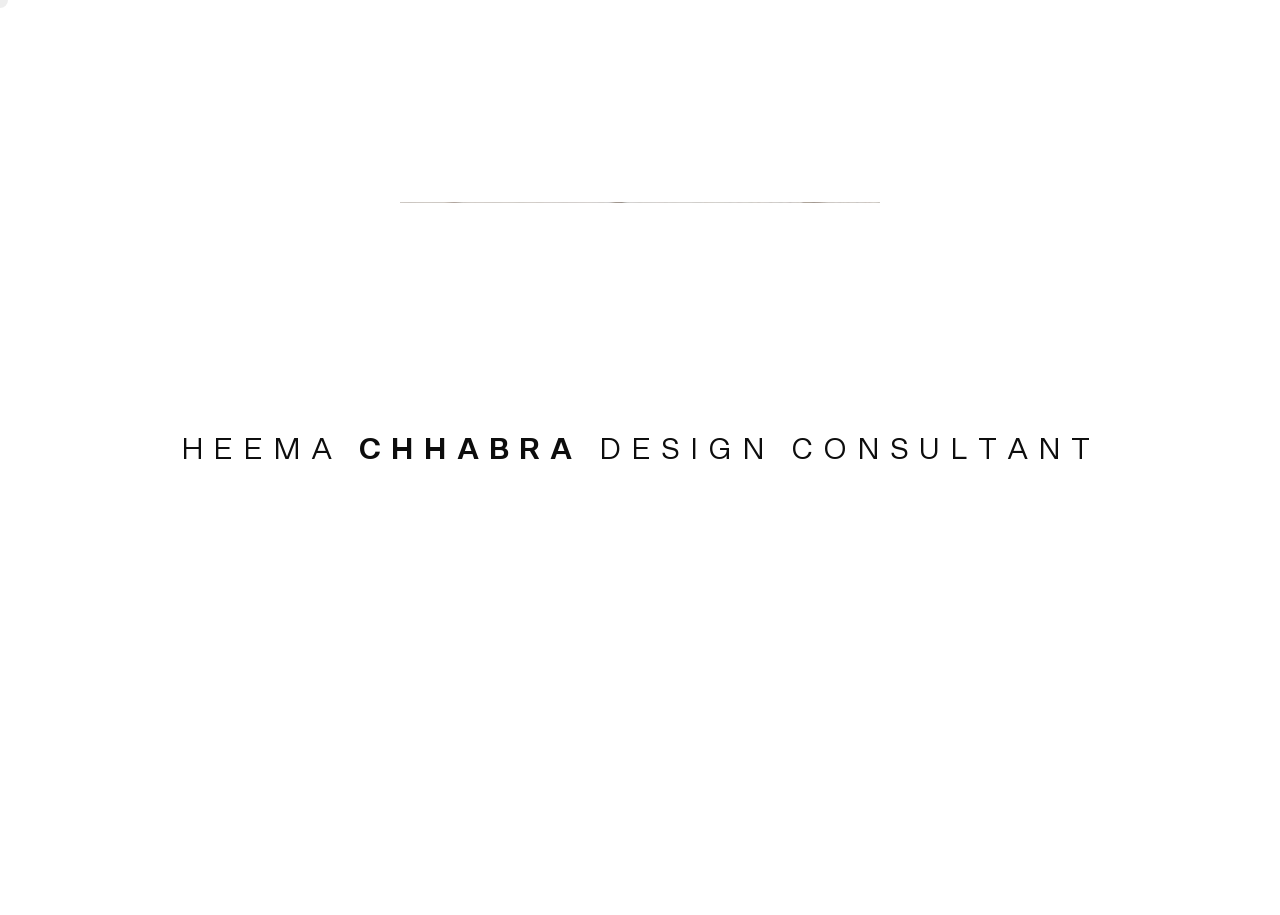
==== commit ec42cba1: "feat: HCDC quality refinement ? editorial IA, content source, SEO/AEO, a11y, performance, SFTP harde" ====
--- a/_nuxt/index.html
+++ b/_nuxt/index.html
@@ -1,5 +1,5 @@
 <!DOCTYPE html><html lang="en-GB" data-n-head="%7B%22lang%22:%7B%22ssr%22:%22en%22%7D,%22class%22:%7B%22ssr%22:%5B%5D%7D%7D" class="desktop" style="--app-height: 720px;"><head>
-    <title>Heema Chhabra Design Consultant | Interior Design London</title><meta data-n-head="ssr" charset="utf-8"><meta data-n-head="ssr" name="viewport" content="width=device-width,initial-scale=1"><link data-n-head="ssr" rel="canonical" href="https://heemachhabra.com/"><meta data-n-head="ssr" property="og:site_name" content="Heema Chhabra Design Consultant"><meta data-n-head="ssr" property="og:type" content="website"><meta data-n-head="ssr" property="og:title" content="Heema Chhabra Design Consultant | Interior Design London"><meta data-n-head="ssr" property="og:description" content="London-based interior design studio creating refined residential, commercial and development interiors through thoughtful planning, materials and bespoke detail."><meta data-n-head="ssr" property="og:url" content="https://heemachhabra.com/"><meta data-n-head="ssr" name="twitter:card" content="summary"><meta data-n-head="ssr" name="twitter:title" content="Heema Chhabra Design Consultant | Interior Design London"><meta data-n-head="ssr" name="twitter:description" content="London-based interior design studio creating refined residential, commercial and development interiors through thoughtful planning, materials and bespoke detail."><meta data-n-head="ssr" data-hid="description" name="description" content="London-based interior design studio creating refined residential, commercial and development interiors through thoughtful planning, materials and bespoke detail."><link data-n-head="ssr" rel="icon" type="image/x-icon" href="/favicon.ico"><link rel="preload" href="/_nuxt/195ad87.js" as="script"><link rel="preload" href="/_nuxt/563fdeb.js" as="script"><link rel="preload" href="/_nuxt/2d3b501.js" as="script"><link rel="preload" href="/_nuxt/a8d5fd7.js" as="script"><link rel="preload" href="/_nuxt/04a199e.js" as="script"><link rel="preload" href="/_nuxt/313ef54.js" as="script"><link rel="preload" href="/_nuxt/d5940cd.js" as="script"><link rel="preload" href="/_nuxt/cb8c958.js" as="script"><style data-vue-ssr-id="54b08540:0 4ff7fc8c:0 690201ea:0 0d8b0c4d:0 06e030da:0 4b4046dc:0">/*! tailwindcss v2.2.19 | MIT License | https://tailwindcss.com*//*! modern-normalize v1.1.0 | MIT License | https://github.com/sindresorhus/modern-normalize */*,::after,::before{box-sizing:border-box}html{-moz-tab-size:4;-o-tab-size:4;tab-size:4}html{line-height:1.15;-webkit-text-size-adjust:100%}body{margin:0}body{font-family:system-ui,-apple-system,'Segoe UI',Roboto,Helvetica,Arial,sans-serif,'Apple Color Emoji','Segoe UI Emoji'}hr{height:0;color:inherit}abbr[title]{-webkit-text-decoration:underline dotted;text-decoration:underline dotted}b,strong{font-weight:bolder}code,kbd,pre,samp{font-family:ui-monospace,SFMono-Regular,Consolas,'Liberation Mono',Menlo,monospace;font-size:1em}small{font-size:80%}sub,sup{font-size:75%;line-height:0;position:relative;vertical-align:baseline}sub{bottom:-.25em}sup{top:-.5em}table{text-indent:0;border-color:inherit}button,input,optgroup,select,textarea{font-family:inherit;font-size:100%;line-height:1.15;margin:0}button,select{text-transform:none}[type=button],button{-webkit-appearance:button}::-moz-focus-inner{border-style:none;padding:0}legend{padding:0}progress{vertical-align:baseline}::-webkit-inner-spin-button,::-webkit-outer-spin-button{height:auto}::-webkit-search-decoration{-webkit-appearance:none}::-webkit-file-upload-button{-webkit-appearance:button;font:inherit}summary{display:list-item}blockquote,dd,dl,figure,h1,h2,h3,h4,h5,h6,hr,p,pre{margin:0}button{background-color:transparent;background-image:none}fieldset{margin:0;padding:0}ol,ul{list-style:none;margin:0;padding:0}html{font-family:ui-sans-serif,system-ui,-apple-system,BlinkMacSystemFont,"Segoe UI",Roboto,"Helvetica Neue",Arial,"Noto Sans",sans-serif,"Apple Color Emoji","Segoe UI Emoji","Segoe UI Symbol","Noto Color Emoji";line-height:1.5}body{font-family:inherit;line-height:inherit}*,::after,::before{box-sizing:border-box;border-width:0;border-style:solid;border-color:currentColor}hr{border-top-width:1px}img{border-style:solid}textarea{resize:vertical}input::-moz-placeholder,textarea::-moz-placeholder{opacity:1;color:#9ca3af}input::placeholder,textarea::placeholder{opacity:1;color:#9ca3af}button{cursor:pointer}table{border-collapse:collapse}h1,h2,h3,h4,h5,h6{font-size:inherit;font-weight:inherit}a{color:inherit;text-decoration:inherit}button,input,optgroup,select,textarea{padding:0;line-height:inherit;color:inherit}code,kbd,pre,samp{font-family:ui-monospace,SFMono-Regular,Menlo,Monaco,Consolas,"Liberation Mono","Courier New",monospace}audio,canvas,embed,iframe,img,object,svg,video{display:block;vertical-align:middle}img,video{max-width:100%;height:auto}*,::after,::before{--tw-border-opacity:1;border-color:rgba(229,231,235,var(--tw-border-opacity))}.tw-pointer-events-none{pointer-events:none}.tw-invisible{visibility:hidden}.tw-fixed{position:fixed}.tw-absolute{position:absolute}.tw-relative{position:relative}.tw-inset-0{top:0;right:0;bottom:0;left:0}.tw-top-0{top:0}.tw--top-1{top:-.25rem}.tw--top-2{top:-.5rem}.tw-top-2\/4{top:50%}.tw-right-0{right:0}.tw-right-6{right:1.5rem}.tw-bottom-0{bottom:0}.tw-bottom-5{bottom:1.25rem}.tw-bottom-14{bottom:3.5rem}.tw-left-0{left:0}.tw-left-6{left:1.5rem}.tw-left-2\/4{left:50%}.tw-z-10{z-index:10}.tw-z-20{z-index:20}.tw-z-30{z-index:30}.tw-z-40{z-index:40}.tw-z-50{z-index:50}.tw-col-span-2{grid-column:span 2/span 2}.tw-col-span-3{grid-column:span 3/span 3}.tw-col-span-4{grid-column:span 4/span 4}.tw-col-span-5{grid-column:span 5/span 5}.tw-col-span-6{grid-column:span 6/span 6}.tw-col-span-8{grid-column:span 8/span 8}.tw-col-span-9{grid-column:span 9/span 9}.tw-col-start-4{grid-column-start:4}.tw-col-start-5{grid-column-start:5}.tw-col-start-7{grid-column-start:7}.tw-mx-16{margin-left:4rem;margin-right:4rem}.tw-mt-4{margin-top:1rem}.tw-mt-10{margin-top:2.5rem}.tw-mt-20{margin-top:5rem}.tw-mr-2{margin-right:.5rem}.tw-box-border{box-sizing:border-box}.tw-block{display:block}.tw-inline-block{display:inline-block}.tw-grid{display:grid}.tw-hidden{display:none}.tw-h-3{height:.75rem}.tw-h-8{height:2rem}.tw-h-auto{height:auto}.tw-h-logo-mobile{height:1.125rem}.tw-h-full{height:100%}.tw-h-screen{height:100vh}.tw-min-h-full{min-height:100%}.tw-w-3{width:.75rem}.tw-w-20{width:5rem}.tw-w-28{width:7rem}.tw-w-36{width:9rem}.tw-w-40{width:10rem}.tw-w-60{width:15rem}.tw-w-64{width:16rem}.tw-w-72{width:18rem}.tw-w-logo-mobile-w{width:3.1875rem}.tw-w-28\%{width:28%}.tw-w-30\%{width:30%}.tw-w-36\%{width:36%}.tw-w-40\%{width:40%}.tw-w-50\%{width:50%}.tw-w-60\%{width:60%}.tw-w-64\%{width:64%}.tw-w-70\%{width:70%}.tw-w-72\%{width:72%}.tw-w-1\/2{width:50%}.tw-w-1\/3{width:33.333333%}.tw-w-3\/4{width:75%}.tw-w-full{width:100%}.tw-transform{--tw-translate-x:0;--tw-translate-y:0;--tw-rotate:0;--tw-skew-x:0;--tw-skew-y:0;--tw-scale-x:1;--tw-scale-y:1;transform:translateX(var(--tw-translate-x)) translateY(var(--tw-translate-y)) rotate(var(--tw-rotate)) skewX(var(--tw-skew-x)) skewY(var(--tw-skew-y)) scaleX(var(--tw-scale-x)) scaleY(var(--tw-scale-y))}.tw--translate-x-1\/2{--tw-translate-x:-50%}.tw--translate-y-1\/2{--tw-translate-y:-50%}@keyframes tw-spin{to{transform:rotate(360deg)}}@keyframes tw-ping{100%,75%{transform:scale(2);opacity:0}}@keyframes tw-pulse{50%{opacity:.5}}@keyframes tw-bounce{0%,100%{transform:translateY(-25%);animation-timing-function:cubic-bezier(.8,0,1,1)}50%{transform:none;animation-timing-function:cubic-bezier(0,0,.2,1)}}.tw-grid-cols-6{grid-template-columns:repeat(6,minmax(0,1fr))}.tw-grid-cols-8{grid-template-columns:repeat(8,minmax(0,1fr))}.tw-gap-8{gap:2rem}.tw-overflow-hidden{overflow:hidden}.tw-rounded-none{border-radius:0}.tw-border-b{border-bottom-width:1px}.tw-border-solid{border-style:solid}.tw-bg-transparent{background-color:transparent}.tw-bg-black{--tw-bg-opacity:1;background-color:rgba(0,0,0,var(--tw-bg-opacity))}.tw-bg-white{--tw-bg-opacity:1;background-color:rgba(255,255,255,var(--tw-bg-opacity))}.tw-bg-darkgrey{--tw-bg-opacity:1;background-color:rgba(36,37,40,var(--tw-bg-opacity))}.tw-bg-darkgreyalt{--tw-bg-opacity:1;background-color:rgba(35,34,38,var(--tw-bg-opacity))}.tw-fill-current{fill:currentColor}.tw-object-cover{-o-object-fit:cover;object-fit:cover}.tw-p-6{padding:1.5rem}.tw-px-6{padding-left:1.5rem;padding-right:1.5rem}.tw-py-6{padding-top:1.5rem;padding-bottom:1.5rem}.tw-pt-40{padding-top:10rem}.tw-text-center{text-align:center}.tw-font-times-lt{font-family:TimesNow-ExtraLight,serif}.tw-font-grotesk-bd{font-family:SctoGroteskA-Bold,sans-serif}.tw-font-grotesk-rg{font-family:SctoGroteskA-Regular,sans-serif}.tw-text-xs{font-size:.75rem;line-height:1rem}.tw-text-sm{font-size:.875rem;line-height:1.25rem}.tw-text-2xl{font-size:1.5rem;line-height:2rem}.tw-uppercase{text-transform:uppercase}.tw-leading-5{line-height:1.25rem}.tw-text-black{--tw-text-opacity:1;color:rgba(0,0,0,var(--tw-text-opacity))}.tw-text-white{--tw-text-opacity:1;color:rgba(255,255,255,var(--tw-text-opacity))}.tw-text-opacity-40{--tw-text-opacity:0.4}.tw-underline{text-decoration:underline}.tw-opacity-10{opacity:.1}*,::after,::before{--tw-shadow:0 0 #0000}.focus\:tw-outline-none:focus{outline:2px solid transparent;outline-offset:2px}*,::after,::before{--tw-ring-inset:var(--tw-empty, );/*!*//*!*/--tw-ring-offset-width:0px;--tw-ring-offset-color:#fff;--tw-ring-color:rgba(59, 130, 246, 0.5);--tw-ring-offset-shadow:0 0 #0000;--tw-ring-shadow:0 0 #0000}.focus\:tw-ring-0:focus{--tw-ring-offset-shadow:var(--tw-ring-inset) 0 0 0 var(--tw-ring-offset-width) var(--tw-ring-offset-color);--tw-ring-shadow:var(--tw-ring-inset) 0 0 0 calc(0px + var(--tw-ring-offset-width)) var(--tw-ring-color);box-shadow:var(--tw-ring-offset-shadow),var(--tw-ring-shadow),var(--tw-shadow,0 0 #0000)}@media (min-width:1024px){.lg\:tw-absolute{position:absolute}.lg\:tw-top-logo-desktop-y{top:3.75rem}.lg\:tw-right-20{right:5rem}.lg\:tw-bottom-0{bottom:0}.lg\:tw-bottom-20{bottom:5rem}.lg\:tw-left-20{left:5rem}.lg\:tw-left-ui-x{left:5.5rem}.lg\:tw-col-span-3{grid-column:span 3/span 3}.lg\:tw-col-span-4{grid-column:span 4/span 4}.lg\:tw-col-span-5{grid-column:span 5/span 5}.lg\:tw-col-start-4{grid-column-start:4}.lg\:tw-mt-0{margin-top:0}.lg\:tw-block{display:block}.lg\:tw-inline-block{display:inline-block}.lg\:tw-grid{display:grid}.lg\:tw-hidden{display:none}.lg\:tw-h-8{height:2rem}.lg\:tw-h-screen{height:100vh}.lg\:tw-w-1\/3{width:33.333333%}.lg\:tw-w-full{width:100%}.lg\:tw-gap-20{gap:5rem}.lg\:tw-px-20{padding-left:5rem;padding-right:5rem}.lg\:tw-py-20{padding-top:5rem;padding-bottom:5rem}.lg\:tw-text-xs{font-size:.75rem;line-height:1rem}.lg\:tw-text-3xl{font-size:1.875rem;line-height:2.25rem}.lg\:tw-leading-4{line-height:1rem}}abbr,address,article,aside,audio,b,blockquote,body,canvas,caption,cite,code,dd,del,details,dfn,div,dl,dt,em,fieldset,figcaption,figure,footer,form,h1,h2,h3,h4,h5,h6,header,hgroup,html,i,iframe,img,ins,kbd,label,legend,li,mark,menu,nav,object,ol,p,pre,q,samp,section,small,span,strong,sub,summary,sup,table,tbody,td,tfoot,th,thead,time,tr,ul,var,video{margin:0;padding:0;border:0;font:inherit;vertical-align:baseline}article,aside,details,figcaption,figure,footer,header,hgroup,menu,nav,section{display:block}blockquote,q{quotes:none}blockquote:after,blockquote:before,q:after,q:before{content:"";content:none}ins{text-decoration:none}ins,mark{background-color:#ff9;color:#000}mark{font-style:italic;font-weight:700}del{text-decoration:line-through}abbr[title],dfn[title]{border-bottom:1px dotted;cursor:help}table{border-collapse:collapse;border-spacing:0}hr{display:block;height:1px;border:0;border-top:1px solid #ccc;margin:1em 0;padding:0}input,select{vertical-align:middle}nav li,nav ul{margin:0;list-style:none;list-style-image:none}small{font-size:85%}strong,th{font-weight:700}td{vertical-align:top}.ie6 legend,.ie7 legend{margin-left:-7px}sub,sup{font-size:75%;line-height:0;position:relative}sup{top:-.5em}sub{bottom:-.25em}button,input[type=button],input[type=image],input[type=submit],label{cursor:pointer}audio,canvas,video{display:inline-block}[hidden],audio:not([controls]){display:none}svg:not(:root){overflow:hidden}html{font-size:100.01%}button,input,select,textarea{font:99% sans-serif}code,kbd,pre,samp{font-family:monospace,sans-serif}input[type=radio]{vertical-align:text-bottom}input[type=checkbox]{vertical-align:bottom}.ie7 input[type=checkbox]{vertical-align:baseline}.ie6 input{vertical-align:text-bottom}button,input,select,textarea{margin:0}input[type=checkbox],input[type=radio]{box-sizing:border-box}input[type=search]{-webkit-appearance:textfield;box-sizing:content-box}input[type=search]::-webkit-search-decoration{-webkit-appearance:none}button::-moz-focus-inner,input::-moz-focus-inner{border:0;padding:0}textarea{overflow:auto;vertical-align:top;resize:vertical}.ie7 img{-ms-interpolation-mode:bicubic}button,optgroup,select{color:inherit;font:inherit;margin:0}button{overflow:visible}button,select{text-transform:none}button{-webkit-appearance:button;cursor:pointer}button[disabled],html input[disabled]{cursor:default}input[type=number]::-webkit-inner-spin-button,input[type=number]::-webkit-outer-spin-button{height:auto}input[type=search]::-webkit-search-cancel-button{-webkit-appearance:none}legend{border:0;padding:0}optgroup{font-weight:700}html{image-rendering:optimizeQuality;-webkit-font-smoothing:antialiased;-ms-interpolation-mode:nearest-neighbor}body{font:62.5%/1.5 sans-serif;-moz-osx-font-smoothing:grayscale}body,html{height:100%;width:100%;-webkit-text-size-adjust:100%;-ms-text-size-adjust:100%}a{text-decoration:none;outline:0}:focus{outline:0}a img,adress,fieldset,form,img,input,li,object,ol,p,ul{border:0}b{font-weight:700}i{font-style:italic}u{text-decoration:underline}@media print{*{background:0 0!important;color:#000!important;text-shadow:none!important;filter:none!important;-ms-filter:none!important}a,a:visited{text-decoration:underline}a[href]:after{content:" (" attr(href) ")"}abbr[title]:after{content:" (" attr(title) ")"}.ir a:after,a[href^="#"]:after,a[href^="javascript:"]:after{content:""}blockquote,pre{border:1px solid #999;page-break-inside:avoid}thead{display:table-header-group}img,tr{page-break-inside:avoid}img{max-width:100%!important}@page{margin:.5cm}h2,h3,p{orphans:3;widows:3}h2,h3{page-break-after:avoid}}pre{display:block;padding:9.5px;margin:0 0 10px;font-size:13px;line-height:1.42857143;color:#333;word-break:break-all;word-wrap:break-word;background-color:#f5f5f5;border:1px solid #ccc;border-radius:4px}pre code{padding:0;font-size:inherit;color:inherit;white-space:pre-wrap;background-color:transparent;border-radius:0}:root{--ease-cubic-in:cubic-bezier(0.550,0.055,0.675,0.190);--ease-cubic-out:cubic-bezier(0.215,0.610,0.355,1.000);--ease-cubic-inout:cubic-bezier(0.645,0.045,0.355,1.000)}@font-face{font-family:TimesNow-ExtraLight;src:url("/_nuxt/fonts/Times Now Extra Light.9714b66.woff2") format("woff2"),url("/_nuxt/fonts/Times Now Extra Light.01d498a.woff") format("woff"),url("/_nuxt/fonts/Times Now Extra Light.4fe1f7b.otf") format("opentype");font-style:normal;font-weight:400}@font-face{font-family:SctoGroteskA-Regular;src:url("/_nuxt/fonts/Scto Grotesk A Regular.613a3a5.woff2") format("woff2"),url("/_nuxt/fonts/Scto Grotesk A Regular.c0f4792.woff") format("woff"),url("/_nuxt/fonts/Scto Grotesk A Regular.879b0af.otf") format("opentype");font-style:normal;font-weight:400}@font-face{font-family:SctoGroteskA-Bold;src:url("/_nuxt/fonts/Scto Grotesk A Bold.cfedc8e.woff2") format("woff2"),url("/_nuxt/fonts/Scto Grotesk A Bold.1525e2c.woff") format("woff"),url("/_nuxt/fonts/Scto Grotesk A Bold.063c8f5.otf") format("opentype");font-style:normal;font-weight:400}.launcher{position:fixed;top:0;right:0;bottom:0;left:0;z-index:50;--tw-bg-opacity:1;background-color:rgba(255,255,255,var(--tw-bg-opacity))}.launcher.inactive{pointer-events:none;display:none}.launcher .cta{letter-spacing:.15em}@media (min-width:1024px){.launcher .cta{letter-spacing:.22em}}.launcher .fill{transform-origin:left top}.launcher .title{letter-spacing:.33em}.launcher .slidequick .splide__slide{height:240px!important;width:240px!important}@media (min-width:1024px){.launcher .slidequick .splide__slide{height:480px!important;width:480px!important}}.main-slideshow{position:fixed;top:0;left:0;display:none;height:100vh;width:100%}@media (min-width:1024px){.main-slideshow{display:block}}.preview--isClosing .main-slideshow,.preview--isOpened .main-slideshow{pointer-events:none}.main-slideshow .track{position:relative;height:100%;width:100%}.main-slideshow .item{position:absolute;top:0;right:0;bottom:0;left:0;display:flex}.main-slideshow .item.disabled{visibility:hidden}.main-slideshow .item.enabled{visibility:visible}.main-slideshow .item.finalized .jsFill{transform:scaleX(0)}.main-slideshow .item .main-image{position:relative;z-index:10;overflow:hidden}.main-slideshow .item .main-image .jsFill{left:-1px;right:-1px}.main-slideshow .item .main-image img{height:100%;width:100%;-o-object-fit:cover;object-fit:cover}.main-slideshow .item .block{position:relative;z-index:10}.main-slideshow .item .block .jsFill{z-index:10;left:-1px;right:-1px}.main-slideshow .item .block .title{font-family:TimesNow-ExtraLight,serif;font-size:1.125rem;line-height:1.75rem;line-height:1.5rem}.main-slideshow .item .block .subtitle{font-size:.6875rem;margin-top:.375rem;font-family:SctoGroteskA-Regular,sans-serif;line-height:1rem;--tw-text-opacity:0.4}.main-slideshow .item .block .visuals{position:relative;margin-top:2.5rem;overflow:hidden}.main-slideshow .item .block-grid-12{display:grid;grid-template-columns:repeat(12,minmax(0,1fr));align-items:flex-end;gap:2rem;padding-right:5.5rem;padding-bottom:5.5rem;padding-left:2rem}.main-slideshow .item .block-grid-12.left{padding-right:0;padding-left:9.5rem}.main-slideshow .item .block-grid-6{display:grid;grid-template-columns:repeat(6,minmax(0,1fr));align-items:flex-end;gap:2rem;padding-right:0;padding-bottom:5.5rem;padding-left:9.5rem}.main-slideshow .progress{bottom:3.125rem;left:3.5625rem;transform:rotate(-90deg);transform-origin:0 0}.main-slideshow .progress .bar{--tw-border-opacity:1;border-color:rgba(0,0,0,var(--tw-border-opacity))}.skin--isWhite .main-slideshow .progress .bar{--tw-border-opacity:1;border-color:rgba(0,0,0,var(--tw-border-opacity))}.skin--isBlack .main-slideshow .progress .bar{--tw-border-opacity:1;border-color:rgba(255,255,255,var(--tw-border-opacity))}.main-slideshow .progress .text{--tw-text-opacity:1;color:rgba(0,0,0,var(--tw-text-opacity));transition:color .4s linear}.skin--isWhite .main-slideshow .progress .text{--tw-text-opacity:1;color:rgba(0,0,0,var(--tw-text-opacity))}.skin--isBlack .main-slideshow .progress .text{--tw-text-opacity:1;color:rgba(255,255,255,var(--tw-text-opacity))}.mobile-slideshow{top:0;left:0;--tw-bg-opacity:1;background-color:rgba(0,0,0,var(--tw-bg-opacity))}@media (min-width:1024px){.mobile-slideshow{display:none}}.mobile-slideshow{height:var(--app-height);opacity:1;position:absolute!important;transition:opacity .5s cubic-bezier(.215,.61,.355,1);transition:opacity .5s var(--ease-cubic-out)}.mobile-slideshow .splide__list,.mobile-slideshow .splide__slide,.mobile-slideshow .splide__track{height:100%}.mobile-slideshow .splide__arrows{position:absolute;top:0;left:0;z-index:10;display:none}.mobile-slideshow .splide__slide img{position:relative;z-index:10;height:auto;padding:1.5rem;top:40%;transform:translateY(-50%)}.mobile-slideshow .splide__slide img.adjust{width:100%;-o-object-fit:cover;object-fit:cover;height:60vh}.mobile-slideshow .splide__slide .features{position:absolute;left:0;z-index:10;width:100%;padding-left:1.5rem;padding-right:1.5rem;bottom:5.375rem}.mobile-slideshow .splide__slide .features .title{font-family:TimesNow-ExtraLight,serif;font-size:.875rem;line-height:1.25rem;line-height:1.5rem}.mobile-slideshow .splide__slide .features .subtitle{font-size:.625rem;font-family:SctoGroteskA-Regular,sans-serif;line-height:1rem;--tw-text-opacity:0.4}.previewMobile--isOpened .mobile-slideshow{pointer-events:none;opacity:0}.progress-mobile{position:fixed;bottom:0;left:0;z-index:10;width:100%}@media (min-width:1024px){.progress-mobile{display:none}}.progress-mobile{height:.1875rem}.progress-mobile div{height:100%;--tw-bg-opacity:1;background-color:rgba(255,255,255,var(--tw-bg-opacity));transition-property:background-color,border-color,color,fill,stroke;transition-timing-function:cubic-bezier(.4,0,.2,1);transition-duration:150ms}.skin--isWhite .progress-mobile div{--tw-bg-opacity:1;background-color:rgba(0,0,0,var(--tw-bg-opacity))}.progress-mobile div{transition:width .3s cubic-bezier(.215,.61,.355,1);transition:width .3s var(--ease-cubic-out);will-change:width}#__layout,#__nuxt{height:100%;width:100%}::-webkit-scrollbar{display:none}body,html{cursor:none}body ::-webkit-scrollbar,html ::-webkit-scrollbar{display:none}.nocursor{cursor:none}body{overflow:hidden}.preview--isOpened body{overflow:auto}.mainnav{opacity:0}.mainnav.is-ready{opacity:1}.backdrop{pointer-events:none;position:fixed;top:0;left:0;z-index:40;display:block;height:100%;-webkit-backdrop-filter:blur(2px);backdrop-filter:blur(2px);opacity:0;transition:opacity .5s cubic-bezier(.215,.61,.355,1);transition:opacity .5s var(--ease-cubic-out);width:20%}.about--isOpened .backdrop{opacity:1}.mask{pointer-events:none;position:fixed;top:0;right:0;bottom:0;left:0;z-index:40;--tw-bg-opacity:1;background-color:rgba(0,0,0,var(--tw-bg-opacity));--tw-bg-opacity:0.4;opacity:0;transition:opacity .5s cubic-bezier(.215,.61,.355,1);transition:opacity .5s var(--ease-cubic-out)}.about--isOpened .mask{opacity:1}/*! Logo */.main-logo svg{--tw-text-opacity:1;color:rgba(0,0,0,var(--tw-text-opacity))}.main-logo svg path{transition:all .4s linear}.skin--isWhite .main-logo svg{--tw-text-opacity:1;color:rgba(0,0,0,var(--tw-text-opacity))}.skin--isBlack .main-logo svg{--tw-text-opacity:1;color:rgba(255,255,255,var(--tw-text-opacity))}.preview--isOpened .main-logo svg,.previewMobile--isOpened .main-logo svg{color:#000!important}/*! Navigation */.mainnav{position:fixed;right:1.5rem;bottom:1.25rem;z-index:50}@media (min-width:1024px){.mainnav{right:5.5rem}}@media (min-width:1024px){.mainnav{bottom:auto;top:4.1875rem}}.mainnav.inactive{pointer-events:none}.mainnav ul{pointer-events:none;position:relative;list-style-type:none}.mainnav ul.ready{pointer-events:auto}.mainnav ul li{margin-left:4rem;display:inline-block;font-family:SctoGroteskA-Regular,sans-serif;font-size:.875rem;line-height:1.25rem;--tw-text-opacity:1;color:rgba(255,255,255,var(--tw-text-opacity));--tw-text-opacity:1}@media (min-width:1024px){.mainnav ul li{margin-left:5.5rem}.mainnav ul li:hover{--tw-text-opacity:0.4}}.preview--isClosing .mainnav ul li,.preview--isOpened .mainnav ul li,.previewMobile--isOpened .mainnav ul li,.skin--isWhite .mainnav ul li{--tw-text-opacity:1;color:rgba(0,0,0,var(--tw-text-opacity))}.mainnav ul li{transition:color .4s cubic-bezier(.215,.61,.355,1);transition:color .4s var(--ease-cubic-out)}.mainnav ul li button:focus{outline:2px solid transparent;outline-offset:2px;--tw-ring-offset-shadow:var(--tw-ring-inset) 0 0 0 var(--tw-ring-offset-width) var(--tw-ring-offset-color);--tw-ring-shadow:var(--tw-ring-inset) 0 0 0 calc(0px + var(--tw-ring-offset-width)) var(--tw-ring-color);box-shadow:var(--tw-ring-offset-shadow),var(--tw-ring-shadow),var(--tw-shadow,0 0 #0000)}.mainnav ul li:first-child{--tw-text-opacity:0.4}@media (min-width:1024px){.mainnav ul li:first-child:hover{--tw-text-opacity:1}}@media (min-width:1024px){.mainnav ul li.inactive{--tw-text-opacity:0.2}}/*! About */.about{pointer-events:none;bottom:0;width:100%;overflow:auto;height:var(--app-height);transform:translateY(100%);transition:transform .8s cubic-bezier(.645,.045,.355,1);transition:transform .8s var(--ease-cubic-inout);z-index:60}@media (min-width:1024px){.about{height:100vh;transform:translateX(100%);width:80%;top:0;bottom:auto;height:100vh;overflow:hidden}}.about .jsActions,.about .jsCredit,.about .jsImage,.about .jsText2{visibility:hidden}.about .actions .btn:first-child{margin-right:2.75rem;display:inline-block;width:45%}@media (min-width:1536px){.about .actions .btn:first-child{width:35.5%}}.about--isOpened .about{pointer-events:auto;transform:translate(0)}.about .about-wrapper{height:70vh;overflow:auto}@media (min-width:1536px){.about .about-wrapper{height:auto;overflow:hidden}}.about .desc-about{margin-top:3.125rem}@media (min-width:1024px){.about .desc-about{height:45vh;overflow:auto;width:130%}}@media (min-width:1280px){.about .desc-about{text-indent:30px}}@media (min-width:1536px){.about .desc-about{-moz-column-count:2;column-count:2;-moz-column-gap:2.75rem;column-gap:2.75rem;height:auto;margin-top:5vw;width:100%}}.about .btn-close{opacity:1;top:1.25rem}@media (min-width:1024px){.about .btn-close{top:3.125rem}}@media (min-width:1024px){.about .btn-close{transition-property:opacity;transition-timing-function:cubic-bezier(.4,0,.2,1);transition-duration:150ms}.about .btn-close:hover{opacity:.5}}/*! Preview */@media (min-width:1024px){.preview-fill{pointer-events:none;visibility:hidden;position:fixed;top:0;right:0;bottom:0;left:0;z-index:30;--tw-bg-opacity:1;background-color:rgba(255,255,255,var(--tw-bg-opacity))}}.preview{display:none}@media (min-width:1024px){.preview{pointer-events:none;visibility:hidden;position:fixed;bottom:0;left:0;z-index:40;display:block;display:flex;width:100%;overflow-x:auto;padding-bottom:5.5rem}.preview .track{display:flex;flex-wrap:nowrap;align-items:flex-start;justify-content:flex-start}.preview .track .item{visibility:hidden;-o-object-fit:cover;object-fit:cover;padding-left:1rem;padding-right:1rem;cursor:none;height:400px;opacity:1;transition:opacity .4s cubic-bezier(.215,.61,.355,1);transition:opacity .4s var(--ease-cubic-out);will-change:opacity;width:auto}.preview .track .item:last-child{padding-right:1.5rem}.preview .track .item:hover{opacity:.7!important}}.preview.animated .track .item{transition:none}.preview--isOpened .preview{pointer-events:auto;visibility:visible}.preview.closing{visibility:visible}.preview-mobile{pointer-events:none;position:relative;z-index:30;overflow-y:auto;overflow-x:hidden;--tw-bg-opacity:1;background-color:rgba(255,255,255,var(--tw-bg-opacity));padding-left:1.5rem;padding-right:1.5rem;padding-top:1.5rem;height:calc(var(--app-height) - 60px);transform:translateY(120%);transition:transform .8s cubic-bezier(.645,.045,.355,1);transition:transform .8s var(--ease-cubic-inout)}.preview-mobile .wrapper{display:flex}.preview-mobile .cell{width:50%;padding-bottom:0;opacity:0;transition-property:opacity;transition-timing-function:cubic-bezier(.4,0,.2,1);transition-duration:150ms;transition:opacity .8s cubic-bezier(.645,.045,.355,1);transition:opacity .8s var(--ease-cubic-inout)}.preview-mobile .cell:first-child{padding-right:.75rem;transition-delay:.1s}.preview-mobile .cell:nth-child(2){padding-left:.75rem;transition-delay:.2s}.preview-mobile .cell .item{margin-bottom:1.5rem;height:auto;width:100%}@media (min-width:1024px){.preview-mobile{display:none}}.previewMobile--isOpened .preview-mobile{pointer-events:auto;transform:translateY(0)}.previewMobile--isOpened .preview-mobile .cell{opacity:1}/*! Zoom Out */.zoom-out img{position:absolute;top:0;left:0;display:block;height:100%;-o-object-fit:cover;object-fit:cover}/*! Cursor */.cursor{pointer-events:none;position:fixed;top:0;left:0;z-index:30;display:block;display:none;height:3rem;width:3rem;transform:translate(-999px,-999px);z-index:1000}@media (min-width:1024px){.cursor{display:block}}.cursor:before{background-color:#eee;border-radius:100%;content:" ";display:block;left:50%;position:absolute;height:16px;margin:-8px 0 0 -8px;top:50%;width:16px}.cursor .slideshow{display:block;transform:scale(0);transition:transform .3s cubic-bezier(.215,.61,.355,1);transition:transform .3s var(--ease-cubic-out)}.cursor .slideshow svg{width:80%}.cursor .slideshow svg path:first-child{fill:#eee}.cursor .slideshow svg path:nth-child(2){fill:#000;transform:rotate(0);transform-origin:center;transition:transform .3s cubic-bezier(.215,.61,.355,1);transition:transform .3s var(--ease-cubic-out)}.cursor.for--slideshow .slideshow{transform:scale(1)}.about--isOpened .cursor.for--slideshow .slideshow{transform:scale(0)}.cursor.reduced .slideshow{transform:scale(0)!important}.cursor.previous svg path:nth-child(2){transform:rotate(180deg)}.cursor.shown img{opacity:1}.slidequick{min-width:260px}@media (min-width:1024px){.slidequick{min-width:480px}}@keyframes splide-loading{0%{transform:rotate(0)}to{transform:rotate(1turn)}}.splide__container{position:relative;box-sizing:border-box}.splide__list{margin:0!important;padding:0!important;width:-moz-max-content;width:max-content;will-change:transform}.splide.is-active .splide__list{display:flex}.splide__pagination{display:inline-flex;align-items:center;width:95%;flex-wrap:wrap;justify-content:center;margin:0}.splide__pagination li{list-style-type:none;display:inline-block;line-height:1;margin:0}.splide{visibility:hidden}.splide,.splide__slide{position:relative;outline:0}.splide__slide{box-sizing:border-box;list-style-type:none!important;margin:0;flex-shrink:0}.splide__slide img{vertical-align:bottom}.splide__slider{position:relative}.splide__spinner{position:absolute;top:0;left:0;right:0;bottom:0;margin:auto;display:inline-block;width:20px;height:20px;border-radius:50%;border:2px solid #999;border-left-color:transparent;animation:splide-loading 1s linear infinite}.splide__track{position:relative;z-index:0;overflow:hidden}.splide--draggable>.splide__track>.splide__list>.splide__slide{-webkit-user-select:none;-moz-user-select:none;user-select:none}.splide--fade>.splide__track>.splide__list{display:block}.splide--fade>.splide__track>.splide__list>.splide__slide{position:absolute;top:0;left:0;z-index:0;opacity:0}.splide--fade>.splide__track>.splide__list>.splide__slide.is-active{position:relative;z-index:1;opacity:1}.splide--rtl{direction:rtl}.splide--ttb>.splide__track>.splide__list{display:block}.splide--ttb>.splide__pagination{width:auto}code[class*=language-],pre[class*=language-]{color:#000;background:0 0;text-shadow:0 1px #fff;font-family:Consolas,Monaco,"Andale Mono","Ubuntu Mono",monospace;font-size:1em;text-align:left;white-space:pre;word-spacing:normal;word-break:normal;word-wrap:normal;line-height:1.5;-moz-tab-size:4;-o-tab-size:4;tab-size:4;-webkit-hyphens:none;hyphens:none}code[class*=language-] ::-moz-selection,code[class*=language-]::-moz-selection,pre[class*=language-] ::-moz-selection,pre[class*=language-]::-moz-selection{text-shadow:none;background:#b3d4fc}code[class*=language-] ::-moz-selection,code[class*=language-]::-moz-selection,pre[class*=language-] ::-moz-selection,pre[class*=language-]::-moz-selection{text-shadow:none;background:#b3d4fc}code[class*=language-] ::selection,code[class*=language-]::selection,pre[class*=language-] ::selection,pre[class*=language-]::selection{text-shadow:none;background:#b3d4fc}@media print{code[class*=language-],pre[class*=language-]{text-shadow:none}}pre[class*=language-]{padding:1em;margin:.5em 0;overflow:auto}:not(pre)>code[class*=language-],pre[class*=language-]{background:#f5f2f0}:not(pre)>code[class*=language-]{padding:.1em;border-radius:.3em;white-space:normal}.token.cdata,.token.comment,.token.doctype,.token.prolog{color:#708090}.token.punctuation{color:#999}.token.namespace{opacity:.7}.token.boolean,.token.constant,.token.deleted,.token.number,.token.property,.token.symbol,.token.tag{color:#905}.token.attr-name,.token.builtin,.token.char,.token.inserted,.token.selector,.token.string{color:#690}.language-css .token.string,.style .token.string,.token.entity,.token.operator,.token.url{color:#9a6e3a;background:hsla(0,0%,100%,.5)}.token.atrule,.token.attr-value,.token.keyword{color:#07a}.token.class-name,.token.function{color:#dd4a68}.token.important,.token.regex,.token.variable{color:#e90}.token.bold,.token.important{font-weight:700}.token.italic{font-style:italic}.token.entity{cursor:help}.nuxt-progress{position:fixed;top:0;left:0;right:0;height:2px;width:0;opacity:1;transition:width .1s,opacity .4s;background-color:#000;z-index:999999}.nuxt-progress.nuxt-progress-notransition{transition:none}.nuxt-progress-failed{background-color:red}.master{position:relative;height:auto;min-height:100%;width:100%;overflow:hidden}</style><link rel="preload" href="/_nuxt/static/1679938011/state.js" as="script"><link rel="preload" href="/_nuxt/static/1679938011/payload.js" as="script"><link rel="preload" href="/_nuxt/static/1679938011/manifest.js" as="script">
+    <title>Heema Chhabra Design Consultant | Interior Design London</title><meta data-n-head="ssr" charset="utf-8"><meta data-n-head="ssr" name="viewport" content="width=device-width,initial-scale=1"><link data-n-head="ssr" rel="canonical" href="https://heemachhabra.com/"><meta data-n-head="ssr" property="og:site_name" content="Heema Chhabra Design Consultant"><meta data-n-head="ssr" property="og:type" content="website"><meta data-n-head="ssr" property="og:title" content="Heema Chhabra Design Consultant | Interior Design London"><meta data-n-head="ssr" property="og:description" content="London-based interior design studio for private homes, commercial spaces and property development, balancing spatial planning, materials, lighting and bespoke detail."><meta data-n-head="ssr" property="og:url" content="https://heemachhabra.com/"><meta data-n-head="ssr" property="og:locale" content="en_GB"><meta data-n-head="ssr" property="og:image" content="https://heemachhabra.com/og-image.jpg"><meta data-n-head="ssr" property="og:image:width" content="1200"><meta data-n-head="ssr" property="og:image:height" content="630"><meta data-n-head="ssr" property="og:image:alt" content="Heema Chhabra Design Consultant — Interior Design London"><meta data-n-head="ssr" name="twitter:card" content="summary_large_image"><meta data-n-head="ssr" name="twitter:title" content="Heema Chhabra Design Consultant | Interior Design London"><meta data-n-head="ssr" name="twitter:description" content="London-based interior design studio for private homes, commercial spaces and property development, balancing spatial planning, materials, lighting and bespoke detail."><meta data-n-head="ssr" name="twitter:image" content="https://heemachhabra.com/og-image.jpg"><meta data-n-head="ssr" name="twitter:image:alt" content="Heema Chhabra Design Consultant — Interior Design London"><link data-n-head="ssr" rel="apple-touch-icon" href="/apple-touch-icon.png"><meta data-n-head="ssr" data-hid="description" name="description" content="London-based interior design studio creating refined residential, commercial and development interiors through thoughtful planning, materials and bespoke detail."><link data-n-head="ssr" rel="icon" type="image/x-icon" href="/favicon.ico"><link rel="preload" href="/_nuxt/195ad87.js" as="script"><link rel="preload" href="/_nuxt/563fdeb.js" as="script"><link rel="preload" href="/_nuxt/2d3b501.js" as="script"><link rel="preload" href="/_nuxt/a8d5fd7.js" as="script"><link rel="preload" href="/_nuxt/04a199e.js" as="script"><link rel="preload" href="/_nuxt/313ef54.js" as="script"><link rel="preload" href="/_nuxt/d5940cd.js" as="script"><link rel="preload" href="/_nuxt/cb8c958.js" as="script"><style data-vue-ssr-id="54b08540:0 4ff7fc8c:0 690201ea:0 0d8b0c4d:0 06e030da:0 4b4046dc:0">/*! tailwindcss v2.2.19 | MIT License | https://tailwindcss.com*//*! modern-normalize v1.1.0 | MIT License | https://github.com/sindresorhus/modern-normalize */*,::after,::before{box-sizing:border-box}html{-moz-tab-size:4;-o-tab-size:4;tab-size:4}html{line-height:1.15;-webkit-text-size-adjust:100%}body{margin:0}body{font-family:system-ui,-apple-system,'Segoe UI',Roboto,Helvetica,Arial,sans-serif,'Apple Color Emoji','Segoe UI Emoji'}hr{height:0;color:inherit}abbr[title]{-webkit-text-decoration:underline dotted;text-decoration:underline dotted}b,strong{font-weight:bolder}code,kbd,pre,samp{font-family:ui-monospace,SFMono-Regular,Consolas,'Liberation Mono',Menlo,monospace;font-size:1em}small{font-size:80%}sub,sup{font-size:75%;line-height:0;position:relative;vertical-align:baseline}sub{bottom:-.25em}sup{top:-.5em}table{text-indent:0;border-color:inherit}button,input,optgroup,select,textarea{font-family:inherit;font-size:100%;line-height:1.15;margin:0}button,select{text-transform:none}[type=button],button{-webkit-appearance:button}::-moz-focus-inner{border-style:none;padding:0}legend{padding:0}progress{vertical-align:baseline}::-webkit-inner-spin-button,::-webkit-outer-spin-button{height:auto}::-webkit-search-decoration{-webkit-appearance:none}::-webkit-file-upload-button{-webkit-appearance:button;font:inherit}summary{display:list-item}blockquote,dd,dl,figure,h1,h2,h3,h4,h5,h6,hr,p,pre{margin:0}button{background-color:transparent;background-image:none}fieldset{margin:0;padding:0}ol,ul{list-style:none;margin:0;padding:0}html{font-family:ui-sans-serif,system-ui,-apple-system,BlinkMacSystemFont,"Segoe UI",Roboto,"Helvetica Neue",Arial,"Noto Sans",sans-serif,"Apple Color Emoji","Segoe UI Emoji","Segoe UI Symbol","Noto Color Emoji";line-height:1.5}body{font-family:inherit;line-height:inherit}*,::after,::before{box-sizing:border-box;border-width:0;border-style:solid;border-color:currentColor}hr{border-top-width:1px}img{border-style:solid}textarea{resize:vertical}input::-moz-placeholder,textarea::-moz-placeholder{opacity:1;color:#9ca3af}input::placeholder,textarea::placeholder{opacity:1;color:#9ca3af}button{cursor:pointer}table{border-collapse:collapse}h1,h2,h3,h4,h5,h6{font-size:inherit;font-weight:inherit}a{color:inherit;text-decoration:inherit}button,input,optgroup,select,textarea{padding:0;line-height:inherit;color:inherit}code,kbd,pre,samp{font-family:ui-monospace,SFMono-Regular,Menlo,Monaco,Consolas,"Liberation Mono","Courier New",monospace}audio,canvas,embed,iframe,img,object,svg,video{display:block;vertical-align:middle}img,video{max-width:100%;height:auto}*,::after,::before{--tw-border-opacity:1;border-color:rgba(229,231,235,var(--tw-border-opacity))}.tw-pointer-events-none{pointer-events:none}.tw-invisible{visibility:hidden}.tw-fixed{position:fixed}.tw-absolute{position:absolute}.tw-relative{position:relative}.tw-inset-0{top:0;right:0;bottom:0;left:0}.tw-top-0{top:0}.tw--top-1{top:-.25rem}.tw--top-2{top:-.5rem}.tw-top-2\/4{top:50%}.tw-right-0{right:0}.tw-right-6{right:1.5rem}.tw-bottom-0{bottom:0}.tw-bottom-5{bottom:1.25rem}.tw-bottom-14{bottom:3.5rem}.tw-left-0{left:0}.tw-left-6{left:1.5rem}.tw-left-2\/4{left:50%}.tw-z-10{z-index:10}.tw-z-20{z-index:20}.tw-z-30{z-index:30}.tw-z-40{z-index:40}.tw-z-50{z-index:50}.tw-col-span-2{grid-column:span 2/span 2}.tw-col-span-3{grid-column:span 3/span 3}.tw-col-span-4{grid-column:span 4/span 4}.tw-col-span-5{grid-column:span 5/span 5}.tw-col-span-6{grid-column:span 6/span 6}.tw-col-span-8{grid-column:span 8/span 8}.tw-col-span-9{grid-column:span 9/span 9}.tw-col-start-4{grid-column-start:4}.tw-col-start-5{grid-column-start:5}.tw-col-start-7{grid-column-start:7}.tw-mx-16{margin-left:4rem;margin-right:4rem}.tw-mt-4{margin-top:1rem}.tw-mt-10{margin-top:2.5rem}.tw-mt-20{margin-top:5rem}.tw-mr-2{margin-right:.5rem}.tw-box-border{box-sizing:border-box}.tw-block{display:block}.tw-inline-block{display:inline-block}.tw-grid{display:grid}.tw-hidden{display:none}.tw-h-3{height:.75rem}.tw-h-8{height:2rem}.tw-h-auto{height:auto}.tw-h-logo-mobile{height:1.125rem}.tw-h-full{height:100%}.tw-h-screen{height:100vh}.tw-min-h-full{min-height:100%}.tw-w-3{width:.75rem}.tw-w-20{width:5rem}.tw-w-28{width:7rem}.tw-w-36{width:9rem}.tw-w-40{width:10rem}.tw-w-60{width:15rem}.tw-w-64{width:16rem}.tw-w-72{width:18rem}.tw-w-logo-mobile-w{width:3.1875rem}.tw-w-28\%{width:28%}.tw-w-30\%{width:30%}.tw-w-36\%{width:36%}.tw-w-40\%{width:40%}.tw-w-50\%{width:50%}.tw-w-60\%{width:60%}.tw-w-64\%{width:64%}.tw-w-70\%{width:70%}.tw-w-72\%{width:72%}.tw-w-1\/2{width:50%}.tw-w-1\/3{width:33.333333%}.tw-w-3\/4{width:75%}.tw-w-full{width:100%}.tw-transform{--tw-translate-x:0;--tw-translate-y:0;--tw-rotate:0;--tw-skew-x:0;--tw-skew-y:0;--tw-scale-x:1;--tw-scale-y:1;transform:translateX(var(--tw-translate-x)) translateY(var(--tw-translate-y)) rotate(var(--tw-rotate)) skewX(var(--tw-skew-x)) skewY(var(--tw-skew-y)) scaleX(var(--tw-scale-x)) scaleY(var(--tw-scale-y))}.tw--translate-x-1\/2{--tw-translate-x:-50%}.tw--translate-y-1\/2{--tw-translate-y:-50%}@keyframes tw-spin{to{transform:rotate(360deg)}}@keyframes tw-ping{100%,75%{transform:scale(2);opacity:0}}@keyframes tw-pulse{50%{opacity:.5}}@keyframes tw-bounce{0%,100%{transform:translateY(-25%);animation-timing-function:cubic-bezier(.8,0,1,1)}50%{transform:none;animation-timing-function:cubic-bezier(0,0,.2,1)}}.tw-grid-cols-6{grid-template-columns:repeat(6,minmax(0,1fr))}.tw-grid-cols-8{grid-template-columns:repeat(8,minmax(0,1fr))}.tw-gap-8{gap:2rem}.tw-overflow-hidden{overflow:hidden}.tw-rounded-none{border-radius:0}.tw-border-b{border-bottom-width:1px}.tw-border-solid{border-style:solid}.tw-bg-transparent{background-color:transparent}.tw-bg-black{--tw-bg-opacity:1;background-color:rgba(0,0,0,var(--tw-bg-opacity))}.tw-bg-white{--tw-bg-opacity:1;background-color:rgba(255,255,255,var(--tw-bg-opacity))}.tw-bg-darkgrey{--tw-bg-opacity:1;background-color:rgba(36,37,40,var(--tw-bg-opacity))}.tw-bg-darkgreyalt{--tw-bg-opacity:1;background-color:rgba(35,34,38,var(--tw-bg-opacity))}.tw-fill-current{fill:currentColor}.tw-object-cover{-o-object-fit:cover;object-fit:cover}.tw-p-6{padding:1.5rem}.tw-px-6{padding-left:1.5rem;padding-right:1.5rem}.tw-py-6{padding-top:1.5rem;padding-bottom:1.5rem}.tw-pt-40{padding-top:10rem}.tw-text-center{text-align:center}.tw-font-times-lt{font-family:TimesNow-ExtraLight,serif}.tw-font-grotesk-bd{font-family:SctoGroteskA-Bold,sans-serif}.tw-font-grotesk-rg{font-family:SctoGroteskA-Regular,sans-serif}.tw-text-xs{font-size:.75rem;line-height:1rem}.tw-text-sm{font-size:.875rem;line-height:1.25rem}.tw-text-2xl{font-size:1.5rem;line-height:2rem}.tw-uppercase{text-transform:uppercase}.tw-leading-5{line-height:1.25rem}.tw-text-black{--tw-text-opacity:1;color:rgba(0,0,0,var(--tw-text-opacity))}.tw-text-white{--tw-text-opacity:1;color:rgba(255,255,255,var(--tw-text-opacity))}.tw-text-opacity-40{--tw-text-opacity:0.4}.tw-underline{text-decoration:underline}.tw-opacity-10{opacity:.1}*,::after,::before{--tw-shadow:0 0 #0000}.focus\:tw-outline-none:focus{outline:2px solid transparent;outline-offset:2px}*,::after,::before{--tw-ring-inset:var(--tw-empty, );/*!*//*!*/--tw-ring-offset-width:0px;--tw-ring-offset-color:#fff;--tw-ring-color:rgba(59, 130, 246, 0.5);--tw-ring-offset-shadow:0 0 #0000;--tw-ring-shadow:0 0 #0000}.focus\:tw-ring-0:focus{--tw-ring-offset-shadow:var(--tw-ring-inset) 0 0 0 var(--tw-ring-offset-width) var(--tw-ring-offset-color);--tw-ring-shadow:var(--tw-ring-inset) 0 0 0 calc(0px + var(--tw-ring-offset-width)) var(--tw-ring-color);box-shadow:var(--tw-ring-offset-shadow),var(--tw-ring-shadow),var(--tw-shadow,0 0 #0000)}@media (min-width:1024px){.lg\:tw-absolute{position:absolute}.lg\:tw-top-logo-desktop-y{top:3.75rem}.lg\:tw-right-20{right:5rem}.lg\:tw-bottom-0{bottom:0}.lg\:tw-bottom-20{bottom:5rem}.lg\:tw-left-20{left:5rem}.lg\:tw-left-ui-x{left:5.5rem}.lg\:tw-col-span-3{grid-column:span 3/span 3}.lg\:tw-col-span-4{grid-column:span 4/span 4}.lg\:tw-col-span-5{grid-column:span 5/span 5}.lg\:tw-col-start-4{grid-column-start:4}.lg\:tw-mt-0{margin-top:0}.lg\:tw-block{display:block}.lg\:tw-inline-block{display:inline-block}.lg\:tw-grid{display:grid}.lg\:tw-hidden{display:none}.lg\:tw-h-8{height:2rem}.lg\:tw-h-screen{height:100vh}.lg\:tw-w-1\/3{width:33.333333%}.lg\:tw-w-full{width:100%}.lg\:tw-gap-20{gap:5rem}.lg\:tw-px-20{padding-left:5rem;padding-right:5rem}.lg\:tw-py-20{padding-top:5rem;padding-bottom:5rem}.lg\:tw-text-xs{font-size:.75rem;line-height:1rem}.lg\:tw-text-3xl{font-size:1.875rem;line-height:2.25rem}.lg\:tw-leading-4{line-height:1rem}}abbr,address,article,aside,audio,b,blockquote,body,canvas,caption,cite,code,dd,del,details,dfn,div,dl,dt,em,fieldset,figcaption,figure,footer,form,h1,h2,h3,h4,h5,h6,header,hgroup,html,i,iframe,img,ins,kbd,label,legend,li,mark,menu,nav,object,ol,p,pre,q,samp,section,small,span,strong,sub,summary,sup,table,tbody,td,tfoot,th,thead,time,tr,ul,var,video{margin:0;padding:0;border:0;font:inherit;vertical-align:baseline}article,aside,details,figcaption,figure,footer,header,hgroup,menu,nav,section{display:block}blockquote,q{quotes:none}blockquote:after,blockquote:before,q:after,q:before{content:"";content:none}ins{text-decoration:none}ins,mark{background-color:#ff9;color:#000}mark{font-style:italic;font-weight:700}del{text-decoration:line-through}abbr[title],dfn[title]{border-bottom:1px dotted;cursor:help}table{border-collapse:collapse;border-spacing:0}hr{display:block;height:1px;border:0;border-top:1px solid #ccc;margin:1em 0;padding:0}input,select{vertical-align:middle}nav li,nav ul{margin:0;list-style:none;list-style-image:none}small{font-size:85%}strong,th{font-weight:700}td{vertical-align:top}.ie6 legend,.ie7 legend{margin-left:-7px}sub,sup{font-size:75%;line-height:0;position:relative}sup{top:-.5em}sub{bottom:-.25em}button,input[type=button],input[type=image],input[type=submit],label{cursor:pointer}audio,canvas,video{display:inline-block}[hidden],audio:not([controls]){display:none}svg:not(:root){overflow:hidden}html{font-size:100.01%}button,input,select,textarea{font:99% sans-serif}code,kbd,pre,samp{font-family:monospace,sans-serif}input[type=radio]{vertical-align:text-bottom}input[type=checkbox]{vertical-align:bottom}.ie7 input[type=checkbox]{vertical-align:baseline}.ie6 input{vertical-align:text-bottom}button,input,select,textarea{margin:0}input[type=checkbox],input[type=radio]{box-sizing:border-box}input[type=search]{-webkit-appearance:textfield;box-sizing:content-box}input[type=search]::-webkit-search-decoration{-webkit-appearance:none}button::-moz-focus-inner,input::-moz-focus-inner{border:0;padding:0}textarea{overflow:auto;vertical-align:top;resize:vertical}.ie7 img{-ms-interpolation-mode:bicubic}button,optgroup,select{color:inherit;font:inherit;margin:0}button{overflow:visible}button,select{text-transform:none}button{-webkit-appearance:button;cursor:pointer}button[disabled],html input[disabled]{cursor:default}input[type=number]::-webkit-inner-spin-button,input[type=number]::-webkit-outer-spin-button{height:auto}input[type=search]::-webkit-search-cancel-button{-webkit-appearance:none}legend{border:0;padding:0}optgroup{font-weight:700}html{image-rendering:optimizeQuality;-webkit-font-smoothing:antialiased;-ms-interpolation-mode:nearest-neighbor}body{font:62.5%/1.5 sans-serif;-moz-osx-font-smoothing:grayscale}body,html{height:100%;width:100%;-webkit-text-size-adjust:100%;-ms-text-size-adjust:100%}a{text-decoration:none;outline:0}:focus{outline:0}a img,adress,fieldset,form,img,input,li,object,ol,p,ul{border:0}b{font-weight:700}i{font-style:italic}u{text-decoration:underline}@media print{*{background:0 0!important;color:#000!important;text-shadow:none!important;filter:none!important;-ms-filter:none!important}a,a:visited{text-decoration:underline}a[href]:after{content:" (" attr(href) ")"}abbr[title]:after{content:" (" attr(title) ")"}.ir a:after,a[href^="#"]:after,a[href^="javascript:"]:after{content:""}blockquote,pre{border:1px solid #999;page-break-inside:avoid}thead{display:table-header-group}img,tr{page-break-inside:avoid}img{max-width:100%!important}@page{margin:.5cm}h2,h3,p{orphans:3;widows:3}h2,h3{page-break-after:avoid}}pre{display:block;padding:9.5px;margin:0 0 10px;font-size:13px;line-height:1.42857143;color:#333;word-break:break-all;word-wrap:break-word;background-color:#f5f5f5;border:1px solid #ccc;border-radius:4px}pre code{padding:0;font-size:inherit;color:inherit;white-space:pre-wrap;background-color:transparent;border-radius:0}:root{--ease-cubic-in:cubic-bezier(0.550,0.055,0.675,0.190);--ease-cubic-out:cubic-bezier(0.215,0.610,0.355,1.000);--ease-cubic-inout:cubic-bezier(0.645,0.045,0.355,1.000)}@font-face{font-family:TimesNow-ExtraLight;src:url("/_nuxt/fonts/Times Now Extra Light.9714b66.woff2") format("woff2"),url("/_nuxt/fonts/Times Now Extra Light.01d498a.woff") format("woff"),url("/_nuxt/fonts/Times Now Extra Light.4fe1f7b.otf") format("opentype");font-style:normal;font-weight:400}@font-face{font-family:SctoGroteskA-Regular;src:url("/_nuxt/fonts/Scto Grotesk A Regular.613a3a5.woff2") format("woff2"),url("/_nuxt/fonts/Scto Grotesk A Regular.c0f4792.woff") format("woff"),url("/_nuxt/fonts/Scto Grotesk A Regular.879b0af.otf") format("opentype");font-style:normal;font-weight:400}@font-face{font-family:SctoGroteskA-Bold;src:url("/_nuxt/fonts/Scto Grotesk A Bold.cfedc8e.woff2") format("woff2"),url("/_nuxt/fonts/Scto Grotesk A Bold.1525e2c.woff") format("woff"),url("/_nuxt/fonts/Scto Grotesk A Bold.063c8f5.otf") format("opentype");font-style:normal;font-weight:400}.launcher{position:fixed;top:0;right:0;bottom:0;left:0;z-index:50;--tw-bg-opacity:1;background-color:rgba(255,255,255,var(--tw-bg-opacity))}.launcher.inactive{pointer-events:none;display:none}.launcher .cta{letter-spacing:.15em}@media (min-width:1024px){.launcher .cta{letter-spacing:.22em}}.launcher .fill{transform-origin:left top}.launcher .title{letter-spacing:.33em}.launcher .slidequick .splide__slide{height:240px!important;width:240px!important}@media (min-width:1024px){.launcher .slidequick .splide__slide{height:480px!important;width:480px!important}}.main-slideshow{position:fixed;top:0;left:0;display:none;height:100vh;width:100%}@media (min-width:1024px){.main-slideshow{display:block}}.preview--isClosing .main-slideshow,.preview--isOpened .main-slideshow{pointer-events:none}.main-slideshow .track{position:relative;height:100%;width:100%}.main-slideshow .item{position:absolute;top:0;right:0;bottom:0;left:0;display:flex}.main-slideshow .item.disabled{visibility:hidden}.main-slideshow .item.enabled{visibility:visible}.main-slideshow .item.finalized .jsFill{transform:scaleX(0)}.main-slideshow .item .main-image{position:relative;z-index:10;overflow:hidden}.main-slideshow .item .main-image .jsFill{left:-1px;right:-1px}.main-slideshow .item .main-image img{height:100%;width:100%;-o-object-fit:cover;object-fit:cover}.main-slideshow .item .block{position:relative;z-index:10}.main-slideshow .item .block .jsFill{z-index:10;left:-1px;right:-1px}.main-slideshow .item .block .title{font-family:TimesNow-ExtraLight,serif;font-size:1.125rem;line-height:1.75rem;line-height:1.5rem}.main-slideshow .item .block .subtitle{font-size:.6875rem;margin-top:.375rem;font-family:SctoGroteskA-Regular,sans-serif;line-height:1rem;--tw-text-opacity:0.4}.main-slideshow .item .block .visuals{position:relative;margin-top:2.5rem;overflow:hidden}.main-slideshow .item .block-grid-12{display:grid;grid-template-columns:repeat(12,minmax(0,1fr));align-items:flex-end;gap:2rem;padding-right:5.5rem;padding-bottom:5.5rem;padding-left:2rem}.main-slideshow .item .block-grid-12.left{padding-right:0;padding-left:9.5rem}.main-slideshow .item .block-grid-6{display:grid;grid-template-columns:repeat(6,minmax(0,1fr));align-items:flex-end;gap:2rem;padding-right:0;padding-bottom:5.5rem;padding-left:9.5rem}.main-slideshow .progress{bottom:3.125rem;left:3.5625rem;transform:rotate(-90deg);transform-origin:0 0}.main-slideshow .progress .bar{--tw-border-opacity:1;border-color:rgba(0,0,0,var(--tw-border-opacity))}.skin--isWhite .main-slideshow .progress .bar{--tw-border-opacity:1;border-color:rgba(0,0,0,var(--tw-border-opacity))}.skin--isBlack .main-slideshow .progress .bar{--tw-border-opacity:1;border-color:rgba(255,255,255,var(--tw-border-opacity))}.main-slideshow .progress .text{--tw-text-opacity:1;color:rgba(0,0,0,var(--tw-text-opacity));transition:color .4s linear}.skin--isWhite .main-slideshow .progress .text{--tw-text-opacity:1;color:rgba(0,0,0,var(--tw-text-opacity))}.skin--isBlack .main-slideshow .progress .text{--tw-text-opacity:1;color:rgba(255,255,255,var(--tw-text-opacity))}.mobile-slideshow{top:0;left:0;--tw-bg-opacity:1;background-color:rgba(0,0,0,var(--tw-bg-opacity))}@media (min-width:1024px){.mobile-slideshow{display:none}}.mobile-slideshow{height:var(--app-height);opacity:1;position:absolute!important;transition:opacity .5s cubic-bezier(.215,.61,.355,1);transition:opacity .5s var(--ease-cubic-out)}.mobile-slideshow .splide__list,.mobile-slideshow .splide__slide,.mobile-slideshow .splide__track{height:100%}.mobile-slideshow .splide__arrows{position:absolute;top:0;left:0;z-index:10;display:none}.mobile-slideshow .splide__slide img{position:relative;z-index:10;height:auto;padding:1.5rem;top:40%;transform:translateY(-50%)}.mobile-slideshow .splide__slide img.adjust{width:100%;-o-object-fit:cover;object-fit:cover;height:60vh}.mobile-slideshow .splide__slide .features{position:absolute;left:0;z-index:10;width:100%;padding-left:1.5rem;padding-right:1.5rem;bottom:5.375rem}.mobile-slideshow .splide__slide .features .title{font-family:TimesNow-ExtraLight,serif;font-size:.875rem;line-height:1.25rem;line-height:1.5rem}.mobile-slideshow .splide__slide .features .subtitle{font-size:.625rem;font-family:SctoGroteskA-Regular,sans-serif;line-height:1rem;--tw-text-opacity:0.4}.previewMobile--isOpened .mobile-slideshow{pointer-events:none;opacity:0}.progress-mobile{position:fixed;bottom:0;left:0;z-index:10;width:100%}@media (min-width:1024px){.progress-mobile{display:none}}.progress-mobile{height:.1875rem}.progress-mobile div{height:100%;--tw-bg-opacity:1;background-color:rgba(255,255,255,var(--tw-bg-opacity));transition-property:background-color,border-color,color,fill,stroke;transition-timing-function:cubic-bezier(.4,0,.2,1);transition-duration:150ms}.skin--isWhite .progress-mobile div{--tw-bg-opacity:1;background-color:rgba(0,0,0,var(--tw-bg-opacity))}.progress-mobile div{transition:width .3s cubic-bezier(.215,.61,.355,1);transition:width .3s var(--ease-cubic-out);will-change:width}#__layout,#__nuxt{height:100%;width:100%}::-webkit-scrollbar{display:none}body,html{cursor:none}body ::-webkit-scrollbar,html ::-webkit-scrollbar{display:none}.nocursor{cursor:none}body{overflow:hidden}.preview--isOpened body{overflow:auto}.mainnav{opacity:0}.mainnav.is-ready{opacity:1}.backdrop{pointer-events:none;position:fixed;top:0;left:0;z-index:40;display:block;height:100%;-webkit-backdrop-filter:blur(2px);backdrop-filter:blur(2px);opacity:0;transition:opacity .5s cubic-bezier(.215,.61,.355,1);transition:opacity .5s var(--ease-cubic-out);width:20%}.about--isOpened .backdrop{opacity:1}.mask{pointer-events:none;position:fixed;top:0;right:0;bottom:0;left:0;z-index:40;--tw-bg-opacity:1;background-color:rgba(0,0,0,var(--tw-bg-opacity));--tw-bg-opacity:0.4;opacity:0;transition:opacity .5s cubic-bezier(.215,.61,.355,1);transition:opacity .5s var(--ease-cubic-out)}.about--isOpened .mask{opacity:1}/*! Logo */.main-logo svg{--tw-text-opacity:1;color:rgba(0,0,0,var(--tw-text-opacity))}.main-logo svg path{transition:all .4s linear}.skin--isWhite .main-logo svg{--tw-text-opacity:1;color:rgba(0,0,0,var(--tw-text-opacity))}.skin--isBlack .main-logo svg{--tw-text-opacity:1;color:rgba(255,255,255,var(--tw-text-opacity))}.preview--isOpened .main-logo svg,.previewMobile--isOpened .main-logo svg{color:#000!important}/*! Navigation */.mainnav{position:fixed;right:1.5rem;bottom:1.25rem;z-index:50}@media (min-width:1024px){.mainnav{right:5.5rem}}@media (min-width:1024px){.mainnav{bottom:auto;top:4.1875rem}}.mainnav.inactive{pointer-events:none}.mainnav ul{pointer-events:none;position:relative;list-style-type:none}.mainnav ul.ready{pointer-events:auto}.mainnav ul li{margin-left:4rem;display:inline-block;font-family:SctoGroteskA-Regular,sans-serif;font-size:.875rem;line-height:1.25rem;--tw-text-opacity:1;color:rgba(255,255,255,var(--tw-text-opacity));--tw-text-opacity:1}@media (min-width:1024px){.mainnav ul li{margin-left:5.5rem}.mainnav ul li:hover{--tw-text-opacity:0.4}}.preview--isClosing .mainnav ul li,.preview--isOpened .mainnav ul li,.previewMobile--isOpened .mainnav ul li,.skin--isWhite .mainnav ul li{--tw-text-opacity:1;color:rgba(0,0,0,var(--tw-text-opacity))}.mainnav ul li{transition:color .4s cubic-bezier(.215,.61,.355,1);transition:color .4s var(--ease-cubic-out)}.mainnav ul li button:focus{outline:2px solid transparent;outline-offset:2px;--tw-ring-offset-shadow:var(--tw-ring-inset) 0 0 0 var(--tw-ring-offset-width) var(--tw-ring-offset-color);--tw-ring-shadow:var(--tw-ring-inset) 0 0 0 calc(0px + var(--tw-ring-offset-width)) var(--tw-ring-color);box-shadow:var(--tw-ring-offset-shadow),var(--tw-ring-shadow),var(--tw-shadow,0 0 #0000)}.mainnav ul li:first-child{--tw-text-opacity:0.4}@media (min-width:1024px){.mainnav ul li:first-child:hover{--tw-text-opacity:1}}@media (min-width:1024px){.mainnav ul li.inactive{--tw-text-opacity:0.2}}/*! About */.about{pointer-events:none;bottom:0;width:100%;overflow:auto;height:var(--app-height);transform:translateY(100%);transition:transform .8s cubic-bezier(.645,.045,.355,1);transition:transform .8s var(--ease-cubic-inout);z-index:60}@media (min-width:1024px){.about{height:100vh;transform:translateX(100%);width:80%;top:0;bottom:auto;height:100vh;overflow:hidden}}.about .jsActions,.about .jsCredit,.about .jsImage,.about .jsText2{visibility:hidden}.about .actions .btn:first-child{margin-right:2.75rem;display:inline-block;width:45%}@media (min-width:1536px){.about .actions .btn:first-child{width:35.5%}}.about--isOpened .about{pointer-events:auto;transform:translate(0)}.about .about-wrapper{height:70vh;overflow:auto}@media (min-width:1536px){.about .about-wrapper{height:auto;overflow:hidden}}.about .desc-about{margin-top:3.125rem}@media (min-width:1024px){.about .desc-about{height:45vh;overflow:auto;width:130%}}@media (min-width:1280px){.about .desc-about{text-indent:30px}}@media (min-width:1536px){.about .desc-about{-moz-column-count:2;column-count:2;-moz-column-gap:2.75rem;column-gap:2.75rem;height:auto;margin-top:5vw;width:100%}}.about .btn-close{opacity:1;top:1.25rem}@media (min-width:1024px){.about .btn-close{top:3.125rem}}@media (min-width:1024px){.about .btn-close{transition-property:opacity;transition-timing-function:cubic-bezier(.4,0,.2,1);transition-duration:150ms}.about .btn-close:hover{opacity:.5}}/*! Preview */@media (min-width:1024px){.preview-fill{pointer-events:none;visibility:hidden;position:fixed;top:0;right:0;bottom:0;left:0;z-index:30;--tw-bg-opacity:1;background-color:rgba(255,255,255,var(--tw-bg-opacity))}}.preview{display:none}@media (min-width:1024px){.preview{pointer-events:none;visibility:hidden;position:fixed;bottom:0;left:0;z-index:40;display:block;display:flex;width:100%;overflow-x:auto;padding-bottom:5.5rem}.preview .track{display:flex;flex-wrap:nowrap;align-items:flex-start;justify-content:flex-start}.preview .track .item{visibility:hidden;-o-object-fit:cover;object-fit:cover;padding-left:1rem;padding-right:1rem;cursor:none;height:400px;opacity:1;transition:opacity .4s cubic-bezier(.215,.61,.355,1);transition:opacity .4s var(--ease-cubic-out);will-change:opacity;width:auto}.preview .track .item:last-child{padding-right:1.5rem}.preview .track .item:hover{opacity:.7!important}}.preview.animated .track .item{transition:none}.preview--isOpened .preview{pointer-events:auto;visibility:visible}.preview.closing{visibility:visible}.preview-mobile{pointer-events:none;position:relative;z-index:30;overflow-y:auto;overflow-x:hidden;--tw-bg-opacity:1;background-color:rgba(255,255,255,var(--tw-bg-opacity));padding-left:1.5rem;padding-right:1.5rem;padding-top:1.5rem;height:calc(var(--app-height) - 60px);transform:translateY(120%);transition:transform .8s cubic-bezier(.645,.045,.355,1);transition:transform .8s var(--ease-cubic-inout)}.preview-mobile .wrapper{display:flex}.preview-mobile .cell{width:50%;padding-bottom:0;opacity:0;transition-property:opacity;transition-timing-function:cubic-bezier(.4,0,.2,1);transition-duration:150ms;transition:opacity .8s cubic-bezier(.645,.045,.355,1);transition:opacity .8s var(--ease-cubic-inout)}.preview-mobile .cell:first-child{padding-right:.75rem;transition-delay:.1s}.preview-mobile .cell:nth-child(2){padding-left:.75rem;transition-delay:.2s}.preview-mobile .cell .item{margin-bottom:1.5rem;height:auto;width:100%}@media (min-width:1024px){.preview-mobile{display:none}}.previewMobile--isOpened .preview-mobile{pointer-events:auto;transform:translateY(0)}.previewMobile--isOpened .preview-mobile .cell{opacity:1}/*! Zoom Out */.zoom-out img{position:absolute;top:0;left:0;display:block;height:100%;-o-object-fit:cover;object-fit:cover}/*! Cursor */.cursor{pointer-events:none;position:fixed;top:0;left:0;z-index:30;display:block;display:none;height:3rem;width:3rem;transform:translate(-999px,-999px);z-index:1000}@media (min-width:1024px){.cursor{display:block}}.cursor:before{background-color:#eee;border-radius:100%;content:" ";display:block;left:50%;position:absolute;height:16px;margin:-8px 0 0 -8px;top:50%;width:16px}.cursor .slideshow{display:block;transform:scale(0);transition:transform .3s cubic-bezier(.215,.61,.355,1);transition:transform .3s var(--ease-cubic-out)}.cursor .slideshow svg{width:80%}.cursor .slideshow svg path:first-child{fill:#eee}.cursor .slideshow svg path:nth-child(2){fill:#000;transform:rotate(0);transform-origin:center;transition:transform .3s cubic-bezier(.215,.61,.355,1);transition:transform .3s var(--ease-cubic-out)}.cursor.for--slideshow .slideshow{transform:scale(1)}.about--isOpened .cursor.for--slideshow .slideshow{transform:scale(0)}.cursor.reduced .slideshow{transform:scale(0)!important}.cursor.previous svg path:nth-child(2){transform:rotate(180deg)}.cursor.shown img{opacity:1}.slidequick{min-width:260px}@media (min-width:1024px){.slidequick{min-width:480px}}@keyframes splide-loading{0%{transform:rotate(0)}to{transform:rotate(1turn)}}.splide__container{position:relative;box-sizing:border-box}.splide__list{margin:0!important;padding:0!important;width:-moz-max-content;width:max-content;will-change:transform}.splide.is-active .splide__list{display:flex}.splide__pagination{display:inline-flex;align-items:center;width:95%;flex-wrap:wrap;justify-content:center;margin:0}.splide__pagination li{list-style-type:none;display:inline-block;line-height:1;margin:0}.splide{visibility:hidden}.splide,.splide__slide{position:relative;outline:0}.splide__slide{box-sizing:border-box;list-style-type:none!important;margin:0;flex-shrink:0}.splide__slide img{vertical-align:bottom}.splide__slider{position:relative}.splide__spinner{position:absolute;top:0;left:0;right:0;bottom:0;margin:auto;display:inline-block;width:20px;height:20px;border-radius:50%;border:2px solid #999;border-left-color:transparent;animation:splide-loading 1s linear infinite}.splide__track{position:relative;z-index:0;overflow:hidden}.splide--draggable>.splide__track>.splide__list>.splide__slide{-webkit-user-select:none;-moz-user-select:none;user-select:none}.splide--fade>.splide__track>.splide__list{display:block}.splide--fade>.splide__track>.splide__list>.splide__slide{position:absolute;top:0;left:0;z-index:0;opacity:0}.splide--fade>.splide__track>.splide__list>.splide__slide.is-active{position:relative;z-index:1;opacity:1}.splide--rtl{direction:rtl}.splide--ttb>.splide__track>.splide__list{display:block}.splide--ttb>.splide__pagination{width:auto}code[class*=language-],pre[class*=language-]{color:#000;background:0 0;text-shadow:0 1px #fff;font-family:Consolas,Monaco,"Andale Mono","Ubuntu Mono",monospace;font-size:1em;text-align:left;white-space:pre;word-spacing:normal;word-break:normal;word-wrap:normal;line-height:1.5;-moz-tab-size:4;-o-tab-size:4;tab-size:4;-webkit-hyphens:none;hyphens:none}code[class*=language-] ::-moz-selection,code[class*=language-]::-moz-selection,pre[class*=language-] ::-moz-selection,pre[class*=language-]::-moz-selection{text-shadow:none;background:#b3d4fc}code[class*=language-] ::-moz-selection,code[class*=language-]::-moz-selection,pre[class*=language-] ::-moz-selection,pre[class*=language-]::-moz-selection{text-shadow:none;background:#b3d4fc}code[class*=language-] ::selection,code[class*=language-]::selection,pre[class*=language-] ::selection,pre[class*=language-]::selection{text-shadow:none;background:#b3d4fc}@media print{code[class*=language-],pre[class*=language-]{text-shadow:none}}pre[class*=language-]{padding:1em;margin:.5em 0;overflow:auto}:not(pre)>code[class*=language-],pre[class*=language-]{background:#f5f2f0}:not(pre)>code[class*=language-]{padding:.1em;border-radius:.3em;white-space:normal}.token.cdata,.token.comment,.token.doctype,.token.prolog{color:#708090}.token.punctuation{color:#999}.token.namespace{opacity:.7}.token.boolean,.token.constant,.token.deleted,.token.number,.token.property,.token.symbol,.token.tag{color:#905}.token.attr-name,.token.builtin,.token.char,.token.inserted,.token.selector,.token.string{color:#690}.language-css .token.string,.style .token.string,.token.entity,.token.operator,.token.url{color:#9a6e3a;background:hsla(0,0%,100%,.5)}.token.atrule,.token.attr-value,.token.keyword{color:#07a}.token.class-name,.token.function{color:#dd4a68}.token.important,.token.regex,.token.variable{color:#e90}.token.bold,.token.important{font-weight:700}.token.italic{font-style:italic}.token.entity{cursor:help}.nuxt-progress{position:fixed;top:0;left:0;right:0;height:2px;width:0;opacity:1;transition:width .1s,opacity .4s;background-color:#000;z-index:999999}.nuxt-progress.nuxt-progress-notransition{transition:none}.nuxt-progress-failed{background-color:red}.master{position:relative;height:auto;min-height:100%;width:100%;overflow:hidden}</style><link rel="preload" href="/_nuxt/static/1679938011/state.js" as="script"><link rel="preload" href="/_nuxt/static/1679938011/payload.js" as="script"><link rel="preload" href="/_nuxt/static/1679938011/manifest.js" as="script">
   <style type="text/css">/*purgecss start ignore*/
 .__nuxt-error-page{
   padding:1rem;
@@ -64,7 +64,7 @@
           title: "About",
           instagram: "https://www.instagram.com/heemachhabradesignconsultant/",
           contact: "info@heemachhabra.com",
-          content_1: "<p>Heema Chhabra Design Consultant is a London-based interior design studio creating considered interiors for private homes, commercial spaces and property development projects.</p><h2>Beauty with Purpose</h2><p>A successful interior should be as intuitive to live in as it is compelling to look at. Proportion, circulation, light, texture, storage and everyday use are considered as one connected composition.</p><h2>A Considered Approach to Every Project</h2><p>We do not begin with a predetermined look. Every project starts by understanding the people, place and purpose behind the space.</p><h3>Understand</h3><p>We establish how the space is used, what needs to change and the atmosphere the client wants to create.</p><h3>Conceptualise</h3><p>The brief becomes a clear design direction through spatial planning, layout, materials, colour and light.</p><h3>Curate</h3><p>Materials, finishes, furniture, lighting, fabrics, artwork and accessories are considered as one composition.</p><h3>Detail</h3><p>Joinery, transitions, proportions, finishes and practical details are resolved from the overall space to its smallest elements.</p><h3>Design Development &amp; Handover</h3><p>The scope is shaped around the property and project, with design information developed for a thoughtful handover.</p><h3>Experience</h3><p>A successful interior is measured by how naturally it supports the people who live, work or spend time there.</p><h2>Interior Design Services</h2><p>HCDC tailors its scope to each property and project rather than treating every service as automatic.</p><h3>Residential Interior Design</h3><p>Homes designed around the people who live in them, bringing together function, comfort, proportion, materiality and detail.</p><h3>Private Residences</h3><p>More comprehensive design direction for private homes, considering architecture, materials, furniture, lighting, joinery and decorative layers together.</p><h3>Commercial Interior Design</h3><p>Commercial spaces shaped around identity, functionality, circulation, atmosphere, durability and the experience of the people using them.</p><h3>Builder &amp; Property Development</h3><p>Design support for builders and developers where appropriate, balancing design identity, buyer appeal, functionality and considered specification.</p><h2>Start a Conversation</h2><p>Every project begins with a conversation. Tell us where the project is, what you would like to change and the stage you are at.</p>",
+          content_1: "<p>Exceptional interiors are not created simply to be admired. They are created to be lived in, experienced and remembered.</p><p>At Heema Chhabra Design Consultant, every brief begins with the people behind the space — how they live or work, what they need, what they value and how they want the interior to feel.</p><p>From that understanding, HCDC develops a coherent design through planning, proportion, materiality, light, furniture, joinery and carefully resolved detail.</p><h2>Beauty With Purpose</h2><p>Beauty should never come at the expense of function. We consider how a space is used, how people move through it and how it should feel, then resolve proportion, circulation, light, material, texture, furniture, storage and everyday practicality as one connected composition.</p><p>The result should feel considered rather than over-designed: refined, personal and capable of enduring beyond a passing trend.</p><h2>The Heema Chhabra Approach</h2><p class=\"tw-italic tw-opacity-80\">Listen. Understand. Design. Refine.</p><p>HCDC does not begin with a predetermined signature look. The design language develops from the client, the property and the purpose of the space.</p><h3>Understand</h3><p>Every project begins with conversation. We establish how the space is used, what needs to change, the client’s functional requirements, aesthetic preferences and the atmosphere they want to create.</p><h3>Conceptualise</h3><p>The brief becomes a clear design direction through layout, spatial planning, proportion, colour, materiality, lighting and the overall character of the interior.</p><h3>Curate</h3><p>Materials, finishes, furniture, lighting, fabrics, artwork and accessories are considered together rather than selected as isolated pieces.</p><h3>Detail</h3><p>Joinery, transitions, proportions, lighting, finishes and practical details are resolved from the scale of the room down to the points where materials meet.</p><h3>Execute</h3><p>The design is developed so that key decisions, specifications and details can be carried into implementation with clarity and consistency within the agreed scope.</p><h3>Experience</h3><p>A successful interior is measured not only by how it photographs, but by how naturally it supports the people who live, work or spend time there.</p><h2>Interior Design Services</h2><p>Every project is different, so the scope is tailored to the property, client and stage of work rather than treating every service as automatically included.</p><h3>Residential Interior Design</h3><p>A home should feel like an expression of the people who live there. HCDC develops residential interiors as a coherent whole — balancing layout, comfort, proportion, materiality, lighting and detail rather than treating rooms as isolated decorative exercises.</p><p class=\"tw-opacity-70\">Living rooms · Dining spaces · Bedrooms · Kitchens · Bathrooms · Home offices · Walk-in wardrobes · Entertainment spaces · Complete homes</p><p class=\"tw-opacity-60 tw-text-xs\">Scope where appropriate: Space planning and layout development; Material and finish selection; Bespoke furniture; Custom cabinetry and joinery; Lighting concepts; Furniture specification; Soft furnishings; Art and accessories; Styling and finishing. Not every service is included in every commission; scope is agreed per brief.</p><h3>Private Residences</h3><p>For more comprehensive private-residence briefs, architecture, furniture, lighting, materials, joinery and decorative layers are considered together so that the home develops as one composition. The objective is not luxury for its own sake, but an interior with character, comfort and longevity — tailored to the way its occupants live.</p><h3>Commercial Interior Design</h3><p>A commercial interior is part of how a business is experienced. HCDC considers identity, function, circulation, atmosphere, durability and user behaviour together so that the space supports both the organisation and the people using it.</p><h3>Builder & Property Development Interiors</h3><p>HCDC works with builders and property developers on interior concepts that balance design identity, buyer appeal, usability and considered specification.</p><p class=\"tw-opacity-60 tw-text-xs\">Show homes · Common areas · Spatial planning · Material palettes · Furniture direction · Lighting concepts · Finish selections · Design guidelines</p><h2>Meet Heema Chhabra</h2><p>Heema Chhabra is the designer behind Heema Chhabra Design Consultant, a London-based practice focused on considered residential, commercial and development interiors.</p><h2>Start a Conversation</h2><p>Every project begins with a conversation. If you are planning a residential, commercial or development interior, tell us where the project is, what you would like to change and the stage you are at. We can then identify the most useful next step.</p><p><strong>London, United Kingdom</strong> — Consultations by appointment.</p><p><a href=\"mailto:info@heemachhabra.com\" class=\"tw-underline tw-text-white\">info@heemachhabra.com</a> · <a href=\"https://www.instagram.com/heemachhabradesignconsultant/\" target=\"_blank\" rel=\"noopener noreferrer\" class=\"tw-underline tw-text-white\">Instagram</a></p><h2>Questions</h2><h3>What type of interior design projects does HCDC work on?</h3><p>HCDC works on residential interiors and private residences, commercial spaces, and builder or property-development projects. The design scope is tailored to each property, brief and stage of work.</p><h3>Where is Heema Chhabra Design Consultant based?</h3><p>HCDC is based in London, United Kingdom. Consultations are arranged by appointment.</p><h3>What can a residential interior design scope include?</h3><p>Depending on the brief, residential design can include space planning, layout development, materials and finishes, lighting concepts, bespoke furniture and joinery, cabinetry, furniture specification, soft furnishings, art and styling.</p><h3>How does an HCDC project begin?</h3><p>Every project begins with a conversation to understand the property, the people using it, functional requirements, aesthetic preferences, priorities and the current stage of the project.</p><h3>Does HCDC work with builders and property developers?</h3><p>Yes. Depending on the project, HCDC can support interior concepts, show homes, common areas, spatial planning, material palettes, furniture and lighting direction, finish selection and design guidelines.</p><h3>How much does interior design cost?</h3><p>Interior-design fees depend on the scale, scope and stage of the project rather than a single standard price. Share the project location, property type, areas involved and the support required so that an appropriate scope can be discussed.</p><h3>When should I contact an interior designer?</h3><p>It is useful to start the conversation early enough for layout, materials, lighting, joinery and furniture decisions to be considered together rather than resolved separately later in the project.</p><h3>How can I enquire?</h3><p>Email info@heemachhabra.com with the project location, type of property or space, what you would like to change and the current stage of the project.</p>"tw-italic tw-opacity-80\">Listen. Understand. Design. Refine.</p><p>HCDC does not begin with a predetermined signature look. The design language develops from the client, the property and the purpose of the space.</p><h3>Understand</h3><p>Every project begins with conversation. We establish how the space is used, what needs to change, the client’s functional requirements, aesthetic preferences and the atmosphere they want to create.</p><h3>Conceptualise</h3><p>The brief becomes a clear design direction through layout, spatial planning, proportion, colour, materiality, lighting and the overall character of the interior.</p><h3>Curate</h3><p>Materials, finishes, furniture, lighting, fabrics, artwork and accessories are considered together rather than selected as isolated pieces.</p><h3>Detail</h3><p>Joinery, transitions, proportions, lighting, finishes and practical details are resolved from the scale of the room down to the points where materials meet.</p><h3>Execute</h3><p>The design is developed so that key decisions, specifications and details can be carried into implementation with clarity and consistency within the agreed scope.</p><h3>Experience</h3><p>A successful interior is measured not only by how it photographs, but by how naturally it supports the people who live, work or spend time there.</p><h2>Interior Design Services</h2><p>Every project is different, so the scope is tailored to the property, client and stage of work rather than treating every service as automatically included.</p><h3>Residential Interior Design</h3><p>A home should feel like an expression of the people who live there. HCDC develops residential interiors as a coherent whole — balancing layout, comfort, proportion, materiality, lighting and detail rather than treating rooms as isolated decorative exercises.</p><p class=\"tw-opacity-70\">Living rooms · Dining spaces · Bedrooms · Kitchens · Bathrooms · Home offices · Walk-in wardrobes · Entertainment spaces · Complete homes</p><p class=\"tw-opacity-60 tw-text-xs\">Scope where appropriate: Space planning and layout development; Material and finish selection; Bespoke furniture; Custom cabinetry and joinery; Lighting concepts; Furniture specification; Soft furnishings; Art and accessories; Styling and finishing. Not every service is included in every commission; scope is agreed per brief.</p><h3>Private Residences</h3><p>For more comprehensive private-residence briefs, architecture, furniture, lighting, materials, joinery and decorative layers are considered together so that the home develops as one composition. The objective is not luxury for its own sake, but an interior with character, comfort and longevity — tailored to the way its occupants live.</p><h3>Commercial Interior Design</h3><p>A commercial interior is part of how a business is experienced. HCDC considers identity, function, circulation, atmosphere, durability and user behaviour together so that the space supports both the organisation and the people using it.</p><h3>Builder & Property Development Interiors</h3><p>HCDC works with builders and property developers on interior concepts that balance design identity, buyer appeal, usability and considered specification.</p><p class=\"tw-opacity-60 tw-text-xs\">Show homes · Common areas · Spatial planning · Material palettes · Furniture direction · Lighting concepts · Finish selections · Design guidelines</p><h2>Meet Heema Chhabra</h2><p>Heema Chhabra is the designer behind Heema Chhabra Design Consultant, a London-based practice focused on considered residential, commercial and development interiors.</p><h2>Start a Conversation</h2><p>Every project begins with a conversation. If you are planning a residential, commercial or development interior, tell us where the project is, what you would like to change and the stage you are at. We can then identify the most useful next step.</p><p><strong>London, United Kingdom</strong> — Consultations by appointment.</p><p><a href=\"mailto:info@heemachhabra.com\" class=\"tw-underline tw-text-white\">info@heemachhabra.com</a> · <a href=\"https://www.instagram.com/heemachhabradesignconsultant/\" target=\"_blank\" rel=\"noopener noreferrer\" class=\"tw-underline tw-text-white\">Instagram</a></p><h2>Questions</h2><h3>What type of interior design projects does HCDC work on?</h3><p>HCDC works on residential interiors and private residences, commercial spaces, and builder or property-development projects. The design scope is tailored to each property, brief and stage of work.</p><h3>Where is Heema Chhabra Design Consultant based?</h3><p>HCDC is based in London, United Kingdom. Consultations are arranged by appointment.</p><h3>What can a residential interior design scope include?</h3><p>Depending on the brief, residential design can include space planning, layout development, materials and finishes, lighting concepts, bespoke furniture and joinery, cabinetry, furniture specification, soft furnishings, art and styling.</p><h3>How does an HCDC project begin?</h3><p>Every project begins with a conversation to understand the property, the people using it, functional requirements, aesthetic preferences, priorities and the current stage of the project.</p><h3>Does HCDC work with builders and property developers?</h3><p>Yes. Depending on the project, HCDC can support interior concepts, show homes, common areas, spatial planning, material palettes, furniture and lighting direction, finish selection and design guidelines.</p><h3>How much does interior design cost?</h3><p>Interior-design fees depend on the scale, scope and stage of the project rather than a single standard price. Share the project location, property type, areas involved and the support required so that an appropriate scope can be discussed.</p><h3>When should I contact an interior designer?</h3><p>It is useful to start the conversation early enough for layout, materials, lighting, joinery and furniture decisions to be considered together rather than resolved separately later in the project.</p><h3>How can I enquire?</h3><p>Email info@heemachhabra.com with the project location, type of property or space, what you would like to change and the current stage of the project.</p>",
           content_2: "",
           toc: [],
           body: { type: "root", children: [] },
@@ -87,11 +87,11 @@
 </script>
 
 
-<style id="hcdc-progressive-enhancements">.about{overflow-y:auto;-webkit-overflow-scrolling:touch}.about-content{min-height:100%;padding-bottom:8rem}.about-content h2{margin:0 0 1rem}.about-content p{margin:0 0 1.25rem}.about-content a:focus-visible,.mainnav button:focus-visible,.btn-close:focus-visible{outline:2px solid currentColor;outline-offset:4px}@media (prefers-reduced-motion:reduce){*,*::before,*::after{scroll-behavior:auto!important;transition-duration:.01ms!important;animation-duration:.01ms!important;animation-iteration-count:1!important}}</style><script type="application/ld+json">{"@context":"https://schema.org","@graph":[{"@type":"Organization","@id":"https://heemachhabra.com/#organization","name":"Heema Chhabra Design Consultant","alternateName":"HCDC","url":"https://heemachhabra.com/","description":"London-based interior design studio creating refined residential, commercial and development interiors through thoughtful planning, materials and bespoke detail."},{"@type":"Person","@id":"https://heemachhabra.com/#heema-chhabra","name":"Heema Chhabra","jobTitle":"Design Consultant","worksFor":{"@id":"https://heemachhabra.com/#organization"}},{"@type":"WebSite","@id":"https://heemachhabra.com/#website","url":"https://heemachhabra.com/","name":"Heema Chhabra Design Consultant","publisher":{"@id":"https://heemachhabra.com/#organization"}},{"@type":"WebPage","@id":"https://heemachhabra.com/#webpage","url":"https://heemachhabra.com/","name":"Heema Chhabra Design Consultant | Interior Design London","isPartOf":{"@id":"https://heemachhabra.com/#website"},"about":{"@id":"https://heemachhabra.com/#organization"}},{"@type":"Service","@id":"https://heemachhabra.com/#residential-interior-design","name":"Residential Interior Design","provider":{"@id":"https://heemachhabra.com/#organization"}},{"@type":"Service","@id":"https://heemachhabra.com/#commercial-interior-design","name":"Commercial Interior Design","provider":{"@id":"https://heemachhabra.com/#organization"}}]}</script></head>
+<style id="hcdc-progressive-enhancements">.about{overflow-y:auto;-webkit-overflow-scrolling:touch}.about-content{min-height:100%;padding-bottom:8rem}.about-content h2{margin:0 0 1rem;font-size:1.05rem;line-height:1.45}.about-content h3{margin:1.25rem 0 .5rem;font-size:.82rem;letter-spacing:.06em;text-transform:uppercase;opacity:.9}.about-content p{margin:0 0 1rem;font-size:.88rem;line-height:1.6}@media(min-width:1024px){.about-content p{font-size:.82rem;line-height:1.55}}.about-content a:focus-visible,.mainnav button:focus-visible,.btn-close:focus-visible{outline:2px solid currentColor;outline-offset:4px}@media(prefers-reduced-motion:reduce){*,*::before,*::after{scroll-behavior:auto!important;transition-duration:.01ms!important;animation-duration:.01ms!important;animation-iteration-count:1!important}}</style><script type="application/ld+json">{"@context":"https://schema.org","@graph":[{"@type":"Organization","@id":"https://heemachhabra.com/#organization","name":"Heema Chhabra Design Consultant","alternateName":"HCDC","url":"https://heemachhabra.com/","description":"London-based interior design studio for private homes, commercial spaces and property development, balancing spatial planning, materials, lighting and bespoke detail.","email":"info@heemachhabra.com","sameAs":["https://www.instagram.com/heemachhabradesignconsultant/"]},{"@type":"Person","@id":"https://heemachhabra.com/#heema-chhabra","name":"Heema Chhabra","jobTitle":"Design Consultant","worksFor":{"@id":"https://heemachhabra.com/#organization"}},{"@type":"WebSite","@id":"https://heemachhabra.com/#website","url":"https://heemachhabra.com/","name":"Heema Chhabra Design Consultant","publisher":{"@id":"https://heemachhabra.com/#organization"}},{"@type":"WebPage","@id":"https://heemachhabra.com/#webpage","url":"https://heemachhabra.com/","name":"Heema Chhabra Design Consultant | Interior Design London","isPartOf":{"@id":"https://heemachhabra.com/#website"},"about":{"@id":"https://heemachhabra.com/#organization"}},{"@type":"Service","@id":"https://heemachhabra.com/#residential-interior-design","name":"Residential Interior Design","provider":{"@id":"https://heemachhabra.com/#organization"}},{"@type":"Service","@id":"https://heemachhabra.com/#commercial-interior-design","name":"Commercial Interior Design","provider":{"@id":"https://heemachhabra.com/#organization"}},{"@type":"Service","@id":"https://heemachhabra.com/#development-interior-design","name":"Builder & Property Development Interiors","provider":{"@id":"https://heemachhabra.com/#organization"}}]}</script></head>
   <body class="skin--isBlack" style="">
-    <div id="__nuxt"><!----><div id="__layout"><div data-fetch-key="0" class="master" style="height: 21230px;"><header class="main-logo tw-fixed tw-h-logo-mobile lg:tw-h-8 tw-left-6 lg:tw-left-ui-x tw-bottom-5 lg:tw-bottom-0 lg:tw-top-logo-desktop-y tw-z-50 tw-pointer-events-none"><svg viewBox="0 0 88 32" xmlns="http://www.w3.org/2000/svg" width="88" height="32" fill="none" class="tw-block tw-h-full tw-w-logo-mobile-w lg:tw-w-full tw-fill-current"><path d="M59.932 31.934h7.113V9.594s.263-2.76-2.832-6.242C61.117-.066 59.932 0 59.932 0v31.934zM42.611 0l9.681 9.659V0h-9.681zM37.08 32h7.113V9.659s.263-2.76-2.832-6.242C38.266 0 37.08.066 37.08.066V32zm50.579-15.836c0-8.739-5.862-14.522-13.567-15.901 3.688 3.943 6.059 8.608 6.059 15.704 0 7.162-2.371 11.959-6.059 15.967 7.706-1.446 13.567-6.965 13.567-15.77zM0 31.934h7.113V9.593s.263-2.76-2.832-6.242C1.185-.066 0 .066 0 .066v31.869zM27.792.065h-7.113v22.341s-.263 2.76 2.832 6.242C26.607 32.065 27.792 32 27.792 32V.065z"></path><defs></defs></svg></header> <main class="main-content tw-relative"><div><div class="preview-fill"></div> <div class="preview"><div class="track"><img alt="" data-number="1" src="/_nuxt/img/screen01a-1.9b07cc6.jpg" class="item"><img alt="" data-number="1" src="/_nuxt/img/screen01b-1.6130e6c.jpg" class="item"><img alt="" data-number="2" src="/_nuxt/img/screen02a-2.21ed11c.jpg" class="item"><img alt="" data-number="3" src="/_nuxt/img/screen03a-3.a56ceca.jpg" class="item"><img alt="" data-number="3" src="/_nuxt/img/screen03b-3.48c4fc0.jpg" class="item"><img alt="" data-number="4" src="/_nuxt/img/screen03c-4.c599347.jpg" class="item"><img alt="" data-number="4" src="/_nuxt/img/screen03d-4.aaa8ce3.jpg" class="item"><img alt="" data-number="4" src="/_nuxt/img/screen03e-4.f1a1fd4.jpg" class="item"><img alt="" data-number="5" src="/_nuxt/img/screen04a-5.64d709a.jpg" class="item"><img alt="" data-number="5" src="/_nuxt/img/screen04b-5.435836a.jpg" class="item"><img alt="" data-number="6" src="/_nuxt/img/screen05a-6.9ea47a5.jpg" class="item"><img alt="" data-number="6" src="/_nuxt/img/screen05b-6.c043593.jpg" class="item"><img alt="" data-number="7" src="/_nuxt/img/screen05c-7.19f0964.jpg" class="item"><img alt="" data-number="7" src="/_nuxt/img/screen05d-7.66fdf53.jpg" class="item"><img alt="" data-number="8" src="/_nuxt/img/screen05e-8.d84148f.jpg" class="item"><img alt="" data-number="8" src="/_nuxt/img/screen05f-8.cfe2202.jpg" class="item"><img alt="" data-number="9" src="/_nuxt/img/screen06a-9.ceb9623.jpg" class="item"><img alt="" data-number="9" src="/_nuxt/img/screen06b-9.177ed3b.jpg" class="item"><img alt="" data-number="10" src="/_nuxt/img/screen07a-10.d90de6f.jpg" class="item"><img alt="" data-number="10" src="/_nuxt/img/screen07b-10.18a9e18.jpg" class="item"><img alt="" data-number="11" src="/_nuxt/img/screen07c-11.767b1e3.jpg" class="item"><img alt="" data-number="12" src="/_nuxt/img/screen08a-12.9537a12.jpg" class="item"><img alt="" data-number="12" src="/_nuxt/img/screen08b-12.04ae4ea.jpg" class="item"><img alt="" data-number="12" src="/_nuxt/img/screen08c-12.0ef7c2b.jpg" class="item"><img alt="" data-number="13" src="/_nuxt/img/screen08d-13.7b2bcd4.jpg" class="item"><img alt="" data-number="13" src="/_nuxt/img/screen08e-13.e4fd628.jpg" class="item"><img alt="" data-number="14" src="/_nuxt/img/screen08f-14.126af7f.jpg" class="item"><img alt="" data-number="14" src="/_nuxt/img/screen08g-14.ab6dbfc.jpg" class="item"><img alt="" data-number="15" src="/_nuxt/img/screen09a-15.0bbcc63.jpg" class="item"><img alt="" data-number="15" src="/_nuxt/img/screen09b-15.985b96c.jpg" class="item"><img alt="" data-number="16" src="/_nuxt/img/screen10a-16.4ee784e.jpg" class="item"><img alt="" data-number="16" src="/_nuxt/img/screen10b-16.cfe5380.jpg" class="item"><img alt="" data-number="17" src="/_nuxt/img/screen11a-17.f44f1f6.jpg" class="item"><img alt="" data-number="17" src="/_nuxt/img/screen11b-17.e6ffee8.jpg" class="item"><img alt="" data-number="18" src="/_nuxt/img/screen12a-18.b76fc92.jpg" class="item"><img alt="" data-number="18" src="/_nuxt/img/screen12b-18.f5b9fcc.jpg" class="item"><img alt="" data-number="19" src="/_nuxt/img/screen13a-19.edcc2aa.jpg" class="item"><img alt="" data-number="19" src="/_nuxt/img/screen13b-19.cc74ea3.jpg" class="item"><img alt="" data-number="20" src="/_nuxt/img/screen14a-20.c7aac2e.jpg" class="item"><img alt="" data-number="21" src="/_nuxt/img/screen14b-21.7d615f9.jpg" class="item"><img alt="" data-number="21" src="/_nuxt/img/screen14c-21.1a19d04.jpg" class="item"><img alt="" data-number="22" src="/_nuxt/img/screen15a-22.3626ace.jpg" class="item"><img alt="" data-number="22" src="/_nuxt/img/screen15b-22.f95f52b.jpg" class="item"><img alt="" data-number="22" src="/_nuxt/img/screen15c-22.1fd63d1.jpg" class="item"><img alt="" data-number="23" src="/_nuxt/img/screen16a-23.c3ac85b.jpg" class="item"><img alt="" data-number="23" src="/_nuxt/img/screen16b-23.d27101e.jpg" class="item"><img alt="" data-number="24" src="/_nuxt/img/screen17a-24.7f29b1a.jpg" class="item"><img alt="" data-number="24" src="/_nuxt/img/screen17b-24.7099753.jpg" class="item"><img alt="" data-number="25" src="/_nuxt/img/screen18a-25.fd30066.jpg" class="item"><img alt="" data-number="25" src="/_nuxt/img/screen18b-25.eda0ac4.jpg" class="item"><img alt="" data-number="25" src="/_nuxt/img/screen18c-25.728f3f4.jpg" class="item"><img alt="" data-number="26" src="/_nuxt/img/screen19a-26.e4d695e.jpg" class="item"><img alt="" data-number="26" src="/_nuxt/img/screen19b-26.37b6bca.jpg" class="item"><img alt="" data-number="27" src="/_nuxt/img/screen20a-27.17a9d19.jpg" class="item"><img alt="" data-number="27" src="/_nuxt/img/screen20b-27.75e1a06.jpg" class="item"></div></div> <div class="preview-mobile"><div class="wrapper"><div class="cell"><img alt="" data-i="0" src="/_nuxt/img/screen01a-1.9b07cc6.jpg" class="item"><!----><img alt="" data-i="2" src="/_nuxt/img/screen02a-2.21ed11c.jpg" class="item"><!----><img alt="" data-i="4" src="/_nuxt/img/screen03b-3.48c4fc0.jpg" class="item"><!----><img alt="" data-i="6" src="/_nuxt/img/screen03d-4.aaa8ce3.jpg" class="item"><!----><img alt="" data-i="8" src="/_nuxt/img/screen04a-5.64d709a.jpg" class="item"><!----><img alt="" data-i="10" src="/_nuxt/img/screen05a-6.9ea47a5.jpg" class="item"><!----><img alt="" data-i="12" src="/_nuxt/img/screen05c-7.19f0964.jpg" class="item"><!----><img alt="" data-i="14" src="/_nuxt/img/screen05e-8.d84148f.jpg" class="item"><!----><img alt="" data-i="16" src="/_nuxt/img/screen06a-9.ceb9623.jpg" class="item"><!----><img alt="" data-i="18" src="/_nuxt/img/screen07a-10.d90de6f.jpg" class="item"><!----><img alt="" data-i="20" src="/_nuxt/img/screen07c-11.767b1e3.jpg" class="item"><!----><img alt="" data-i="22" src="/_nuxt/img/screen08b-12.04ae4ea.jpg" class="item"><!----><img alt="" data-i="24" src="/_nuxt/img/screen08d-13.7b2bcd4.jpg" class="item"><!----><img alt="" data-i="26" src="/_nuxt/img/screen08f-14.126af7f.jpg" class="item"><!----><img alt="" data-i="28" src="/_nuxt/img/screen09a-15.0bbcc63.jpg" class="item"><!----><img alt="" data-i="30" src="/_nuxt/img/screen10a-16.4ee784e.jpg" class="item"><!----><img alt="" data-i="32" src="/_nuxt/img/screen11a-17.f44f1f6.jpg" class="item"><!----><img alt="" data-i="34" src="/_nuxt/img/screen12a-18.b76fc92.jpg" class="item"><!----><img alt="" data-i="36" src="/_nuxt/img/screen13a-19.edcc2aa.jpg" class="item"><!----><img alt="" data-i="38" src="/_nuxt/img/screen14a-20.c7aac2e.jpg" class="item"><!----><img alt="" data-i="40" src="/_nuxt/img/screen14c-21.1a19d04.jpg" class="item"><!----><img alt="" data-i="42" src="/_nuxt/img/screen15b-22.f95f52b.jpg" class="item"><!----><img alt="" data-i="44" src="/_nuxt/img/screen16a-23.c3ac85b.jpg" class="item"><!----><img alt="" data-i="46" src="/_nuxt/img/screen17a-24.7f29b1a.jpg" class="item"><!----><img alt="" data-i="48" src="/_nuxt/img/screen18a-25.fd30066.jpg" class="item"><!----><img alt="" data-i="50" src="/_nuxt/img/screen18c-25.728f3f4.jpg" class="item"><!----><img alt="" data-i="52" src="/_nuxt/img/screen19b-26.37b6bca.jpg" class="item"><!----><!----></div> <div class="cell"><!----><img alt="" data-i="1" src="/_nuxt/img/screen01b-1.6130e6c.jpg" class="item"><!----><img alt="" data-i="3" src="/_nuxt/img/screen03a-3.a56ceca.jpg" class="item"><!----><img alt="" data-i="5" src="/_nuxt/img/screen03c-4.c599347.jpg" class="item"><!----><img alt="" data-i="7" src="/_nuxt/img/screen03e-4.f1a1fd4.jpg" class="item"><!----><img alt="" data-i="9" src="/_nuxt/img/screen04b-5.435836a.jpg" class="item"><!----><img alt="" data-i="11" src="/_nuxt/img/screen05b-6.c043593.jpg" class="item"><!----><img alt="" data-i="13" src="/_nuxt/img/screen05d-7.66fdf53.jpg" class="item"><!----><img alt="" data-i="15" src="/_nuxt/img/screen05f-8.cfe2202.jpg" class="item"><!----><img alt="" data-i="17" src="/_nuxt/img/screen06b-9.177ed3b.jpg" class="item"><!----><img alt="" data-i="19" src="/_nuxt/img/screen07b-10.18a9e18.jpg" class="item"><!----><img alt="" data-i="21" src="/_nuxt/img/screen08a-12.9537a12.jpg" class="item"><!----><img alt="" data-i="23" src="/_nuxt/img/screen08c-12.0ef7c2b.jpg" class="item"><!----><img alt="" data-i="25" src="/_nuxt/img/screen08e-13.e4fd628.jpg" class="item"><!----><img alt="" data-i="27" src="/_nuxt/img/screen08g-14.ab6dbfc.jpg" class="item"><!----><img alt="" data-i="29" src="/_nuxt/img/screen09b-15.985b96c.jpg" class="item"><!----><img alt="" data-i="31" src="/_nuxt/img/screen10b-16.cfe5380.jpg" class="item"><!----><img alt="" data-i="33" src="/_nuxt/img/screen11b-17.e6ffee8.jpg" class="item"><!----><img alt="" data-i="35" src="/_nuxt/img/screen12b-18.f5b9fcc.jpg" class="item"><!----><img alt="" data-i="37" src="/_nuxt/img/screen13b-19.cc74ea3.jpg" class="item"><!----><img alt="" data-i="39" src="/_nuxt/img/screen14b-21.7d615f9.jpg" class="item"><!----><img alt="" data-i="41" src="/_nuxt/img/screen15a-22.3626ace.jpg" class="item"><!----><img alt="" data-i="43" src="/_nuxt/img/screen15c-22.1fd63d1.jpg" class="item"><!----><img alt="" data-i="45" src="/_nuxt/img/screen16b-23.d27101e.jpg" class="item"><!----><img alt="" data-i="47" src="/_nuxt/img/screen17b-24.7099753.jpg" class="item"><!----><img alt="" data-i="49" src="/_nuxt/img/screen18b-25.eda0ac4.jpg" class="item"><!----><img alt="" data-i="51" src="/_nuxt/img/screen19a-26.e4d695e.jpg" class="item"><!----><img alt="" data-i="53" src="/_nuxt/img/screen20a-27.17a9d19.jpg" class="item"><img alt="" data-i="54" src="/_nuxt/img/screen20b-27.75e1a06.jpg" class="item"></div></div></div></div> <div class="main-slideshow"><div class="track"><div data-skin="black" data-number="01" class="jsItem item enabled finalized" style="z-index: 1;"><div class="fill tw-absolute tw-inset-0 tw-bg-black"></div> <figure class="main-image tw-w-50%"><img alt="Interior composition from the HCDC portfolio" class="lazyLoad isLoaded" src="/_nuxt/img/screen01a-1.9b07cc6.jpg"> <div class="jsFill tw-absolute tw-inset-0 tw-bg-black" style="translate: none; rotate: none; scale: none; transform: translate(0px, 0px);"></div></figure> <div class="tw-w-50% block-grid-12 block"><div class="tw-col-span-8 tw-col-start-5"><h3 class="title tw-text-white" style="opacity: 0; visibility: hidden;"></h3> <h4 class="subtitle tw-text-white" style="opacity: 0; visibility: hidden;"></h4> <div class="visuals"><img alt="Interior composition from the HCDC portfolio" class="lazyLoad isLoaded" src="/_nuxt/img/screen01b-1.6130e6c.jpg"> <div class="jsFill tw-absolute tw-inset-0 tw-bg-black" style="translate: none; rotate: none; scale: none; transform: translate(0px, 0px);"></div></div></div></div></div> <div data-skin="white" class="jsItem item disabled" style="z-index: 0;"><div class="fill tw-absolute tw-inset-0 tw-bg-white"></div> <div class="block block-grid-6 tw-w-30%"><div class="tw-col-span-6"><h3 class="title tw-text-black"></h3> <h4 class="subtitle tw-text-black"></h4></div></div> <figure class="main-image tw-w-70%"><img alt="Interior composition from the HCDC portfolio" class="lazyLoad isLoaded" src="/_nuxt/img/screen02a-2.21ed11c.jpg"> <div class="jsFill tw-absolute tw-inset-0 tw-bg-white"></div></figure></div> <div data-skin="black" class="jsItem item disabled" style="z-index: 0;"><div class="fill tw-absolute tw-inset-0 tw-bg-darkgrey"></div> <figure class="main-image tw-w-40%"><img alt="Interior composition from the HCDC portfolio" class="lazyLoad isLoaded" src="/_nuxt/img/screen03a-3.a56ceca.jpg"> <div class="jsFill tw-absolute tw-inset-0 tw-bg-darkgrey"></div></figure> <div class="block block-grid-12 tw-w-60%"><div class="tw-col-span-8 tw-col-start-5"><h3 class="title tw-text-white"></h3> <h4 class="subtitle tw-text-white"></h4> <div class="visuals"><img alt="Interior composition from the HCDC portfolio" class="lazyLoad isLoaded" src="/_nuxt/img/screen03b-3.48c4fc0.jpg"> <div class="jsFill tw-absolute tw-inset-0 tw-bg-darkgrey"></div></div></div></div></div> <div data-skin="white" class="jsItem item disabled" style="z-index: 0;"><div class="fill tw-absolute tw-inset-0 tw-bg-white"></div> <figure class="main-image tw-w-36%"><img alt="Interior composition from the HCDC portfolio" class="lazyLoad isLoaded" src="/_nuxt/img/screen03c-4.c599347.jpg"> <div class="jsFill tw-absolute tw-inset-0 tw-bg-white"></div></figure> <div class="tw-w-64% block-grid-12 block"><div class="tw-col-start-4 tw-col-span-9"><h3 class="title tw-text-black"></h3> <h4 class="subtitle tw-text-black"></h4> <div class="visuals tw-grid tw-gap-8 tw-grid-cols-6"><div class="tw-relative tw-col-span-3 tw-overflow-hidden"><img alt="" class="tw-w-full lazyLoad isLoaded" src="/_nuxt/img/screen03d-4.aaa8ce3.jpg"> <div class="jsFill tw-absolute tw-inset-0 tw-bg-white"></div></div> <div class="tw-relative tw-col-span-3 tw-overflow-hidden"><img alt="" class="tw-w-full lazyLoad isLoaded" src="/_nuxt/img/screen03e-4.f1a1fd4.jpg"> <div class="jsFill tw-absolute tw-inset-0 tw-bg-white"></div></div></div></div></div></div> <div data-skin="white" class="jsItem item disabled" style="z-index: 0;"><div class="fill tw-absolute tw-inset-0 tw-bg-white"></div> <div class="block block-grid-6 tw-w-50%"><div class="tw-col-span-3 tw-relative tw-overflow-hidden"><div class="jsFill tw-absolute tw-bg-white tw-inset-0"></div> <img alt="" class="tw-w-full tw-h-auto lazyLoad isLoaded" src="/_nuxt/img/screen04a-5.64d709a.jpg"></div> <div class="tw-col-span-2"><h3 class="title tw-text-black"></h3> <h4 class="subtitle tw-text-black"></h4></div></div> <figure class="main-image tw-w-50%"><img alt="Interior composition from the HCDC portfolio" class="lazyLoad isLoaded" src="/_nuxt/img/screen04b-5.435836a.jpg"> <div class="jsFill tw-absolute tw-bg-white tw-inset-0"></div></figure></div> <div data-skin="black" class="jsItem item disabled" style="z-index: 0;"><div class="fill tw-absolute tw-inset-0 tw-bg-darkgreyalt"></div> <div class="block block-grid-6 tw-w-60%"><div class="tw-col-span-3 tw-relative tw-overflow-hidden"><div class="jsFill tw-absolute tw-inset-0 tw-bg-darkgreyalt"></div> <img alt="" class="tw-w-full tw-h-auto lazyLoad isLoaded" src="/_nuxt/img/screen05a-6.9ea47a5.jpg"></div> <div class="tw-col-span-2"><h3 class="title tw-text-white"></h3> <h4 class="subtitle tw-text-white"></h4></div></div> <figure class="main-image tw-w-40%"><img alt="Interior composition from the HCDC portfolio" class="lazyLoad isLoaded" src="/_nuxt/img/screen05b-6.c043593.jpg"> <div class="jsFill tw-absolute tw-inset-0 tw-bg-darkgreyalt"></div></figure></div> <div data-skin="white" class="jsItem item disabled" style="z-index: 0;"><div class="fill tw-absolute tw-inset-0 tw-bg-white"></div> <figure class="main-image tw-w-36%"><img alt="Interior composition from the HCDC portfolio" class="lazyLoad isLoaded" src="/_nuxt/img/screen05c-7.19f0964.jpg"> <div class="jsFill tw-absolute tw-inset-0 tw-bg-white"></div></figure> <div class="tw-w-64% block-grid-12 block"><div class="tw-col-span-3 tw-col-start-5"><h3 class="title tw-text-black"></h3> <h4 class="subtitle tw-text-black"></h4></div> <div class="tw-col-span-5"><img alt="Interior composition from the HCDC portfolio" class="lazyLoad isLoaded" src="/_nuxt/img/screen05d-7.66fdf53.jpg"> <div class="jsFill tw-absolute tw-inset-0 tw-bg-white"></div></div></div></div> <div data-skin="white" class="jsItem item disabled" style="z-index: 0;"><div class="fill tw-absolute tw-inset-0 tw-bg-white"></div> <figure class="main-image tw-w-36%"><img alt="Interior composition from the HCDC portfolio" class="lazyLoad isLoaded" src="/_nuxt/img/screen05e-8.d84148f.jpg"> <div class="jsFill tw-absolute tw-inset-0 tw-bg-white"></div></figure> <div class="tw-w-64% block-grid-12 block"><div class="tw-col-span-9 tw-col-start-4"><h3 class="title tw-text-black"></h3> <h4 class="subtitle tw-text-black"></h4> <div class="visuals"><img alt="Interior composition from the HCDC portfolio" class="lazyLoad isLoaded" src="/_nuxt/img/screen05f-8.cfe2202.jpg"> <div class="jsFill tw-absolute tw-inset-0 tw-bg-white"></div></div></div></div></div> <div data-skin="white" class="jsItem item disabled" style="z-index: 0;"><div class="fill tw-absolute tw-inset-0 tw-bg-white"></div> <figure class="main-image tw-w-36%"><img alt="Interior composition from the HCDC portfolio" class="lazyLoad isLoaded" src="/_nuxt/img/screen06a-9.ceb9623.jpg"> <div class="jsFill tw-absolute tw-inset-0 tw-bg-white"></div></figure> <div class="tw-w-64% block-grid-12 block"><div class="tw-col-span-6 tw-col-start-7"><h3 class="title tw-text-black"></h3> <h4 class="subtitle tw-text-black"></h4> <div class="visuals"><img alt="Interior composition from the HCDC portfolio" class="lazyLoad isLoaded" src="/_nuxt/img/screen06b-9.177ed3b.jpg"> <div class="jsFill tw-absolute tw-inset-0 tw-bg-white"></div></div></div></div></div> <div data-skin="black" class="jsItem item disabled" style="z-index: 0;"><div class="fill tw-absolute tw-inset-0 tw-bg-black"></div> <figure class="main-image tw-w-40%"><img alt="Interior composition from the HCDC portfolio" class="lazyLoad isLoaded" src="/_nuxt/img/screen07a-10.d90de6f.jpg"> <div class="jsFill tw-absolute tw-inset-0 tw-bg-black"></div></figure> <div class="tw-w-60% block-grid-12 block"><div class="tw-col-span-9 tw-col-start-4"><h3 class="title tw-text-white"></h3> <h4 class="subtitle tw-text-white"></h4> <div class="visuals"><img alt="Interior composition from the HCDC portfolio" class="lazyLoad isLoaded" src="/_nuxt/img/screen07b-10.18a9e18.jpg"> <div class="jsFill tw-absolute tw-inset-0 tw-bg-black"></div></div></div></div></div> <div data-skin="white" class="jsItem item disabled" style="z-index: 0;"><div class="fill tw-absolute tw-inset-0 tw-bg-white"></div> <div class="block block-grid-6 tw-w-28%"><div class="tw-col-span-4"><h3 class="title tw-text-black"></h3> <h4 class="subtitle tw-text-black"></h4></div></div> <figure class="main-image tw-w-72%"><img alt="" class="tw-pt-40 lazyLoad isLoaded" src="/_nuxt/img/screen07c-11.767b1e3.jpg"> <div class="jsFill tw-absolute tw-inset-0 tw-bg-white"></div></figure></div> <div data-skin="white" class="jsItem item disabled" style="z-index: 0;"><div class="fill tw-absolute tw-inset-0 tw-bg-white"></div> <figure class="main-image tw-w-36%"><img alt="Interior composition from the HCDC portfolio" class="lazyLoad isLoaded" src="/_nuxt/img/screen08a-12.9537a12.jpg"> <div class="jsFill tw-absolute tw-inset-0 tw-bg-white"></div></figure> <div class="tw-w-64% block-grid-12 block"><div class="tw-col-start-4 tw-col-span-9"><h3 class="title tw-text-black"></h3> <h4 class="subtitle tw-text-black"></h4> <div class="visuals tw-grid tw-gap-8 tw-grid-cols-6"><div class="tw-relative tw-col-span-3 tw-overflow-hidden"><img alt="" class="tw-w-full lazyLoad isLoaded" src="/_nuxt/img/screen08b-12.04ae4ea.jpg"> <div class="jsFill tw-absolute tw-inset-0 tw-bg-white"></div></div> <div class="tw-relative tw-col-span-3 tw-overflow-hidden"><img alt="" class="tw-w-full lazyLoad isLoaded" src="/_nuxt/img/screen08c-12.0ef7c2b.jpg"> <div class="jsFill tw-absolute tw-inset-0 tw-bg-white"></div></div></div></div></div></div> <div data-skin="black" class="jsItem item disabled" style="z-index: 0;"><div class="fill tw-absolute tw-inset-0 tw-bg-darkgrey"></div> <div class="tw-w-60% block-grid-12 left block"><div class="tw-col-span-9"><h3 class="title tw-text-white"></h3> <h4 class="subtitle tw-text-white"></h4> <div class="visuals"><img alt="Interior composition from the HCDC portfolio" class="lazyLoad isLoaded" src="/_nuxt/img/screen08d-13.7b2bcd4.jpg"> <div class="jsFill tw-absolute tw-inset-0 tw-bg-darkgrey"></div></div></div></div> <figure class="main-image tw-w-40%"><img alt="Interior composition from the HCDC portfolio" class="lazyLoad isLoaded" src="/_nuxt/img/screen08e-13.e4fd628.jpg"> <div class="jsFill tw-absolute tw-inset-0 tw-bg-darkgrey"></div></figure></div> <div data-skin="white" class="jsItem item disabled" style="z-index: 0;"><div class="fill tw-absolute tw-inset-0 tw-bg-white"></div> <figure class="main-image tw-w-36%"><img alt="Interior composition from the HCDC portfolio" class="lazyLoad isLoaded" src="/_nuxt/img/screen08f-14.126af7f.jpg"> <div class="jsFill tw-absolute tw-inset-0 tw-bg-white"></div></figure> <div class="tw-w-64% block-grid-12 block"><div class="tw-col-span-3 tw-col-start-5"><h3 class="title tw-text-black"></h3> <h4 class="subtitle tw-text-black"></h4></div> <div class="tw-col-span-5"><img alt="Interior composition from the HCDC portfolio" class="lazyLoad isLoaded" src="/_nuxt/img/screen08g-14.ab6dbfc.jpg"> <div class="jsFill tw-absolute tw-inset-0 tw-bg-white"></div></div></div></div> <div data-skin="white" class="jsItem item disabled" style="z-index: 0;"><div class="fill tw-absolute tw-inset-0 tw-bg-white"></div> <div class="block block-grid-6 tw-w-40%"><div class="tw-col-span-4"><h3 class="title tw-text-black"></h3> <h4 class="subtitle tw-text-black"></h4> <div class="visuals"><img alt="Interior composition from the HCDC portfolio" class="lazyLoad isLoaded" src="/_nuxt/img/screen09a-15.0bbcc63.jpg"> <div class="jsFill tw-absolute tw-inset-0 tw-bg-white"></div></div></div></div> <figure class="main-image tw-w-60%"><img alt="Interior composition from the HCDC portfolio" class="lazyLoad isLoaded" src="/_nuxt/img/screen09b-15.985b96c.jpg"> <div class="jsFill tw-absolute tw-inset-0 tw-bg-white"></div></figure></div> <div data-skin="white" class="jsItem item disabled" style="z-index: 0;"><div class="fill tw-absolute tw-inset-0 tw-bg-white"></div> <figure class="main-image tw-w-36%"><img alt="Interior composition from the HCDC portfolio" class="lazyLoad isLoaded" src="/_nuxt/img/screen10a-16.4ee784e.jpg"> <div class="jsFill tw-absolute tw-inset-0 tw-bg-white"></div></figure> <div class="tw-w-64% block-grid-12 block"><div class="tw-col-span-3 tw-col-start-5"><h3 class="title tw-text-black"></h3> <h4 class="subtitle tw-text-black"></h4></div> <div class="tw-col-span-5"><img alt="Interior composition from the HCDC portfolio" class="lazyLoad isLoaded" src="/_nuxt/img/screen10b-16.cfe5380.jpg"> <div class="jsFill tw-absolute tw-inset-0 tw-bg-white"></div></div></div></div> <div data-skin="black" class="jsItem item disabled" style="z-index: 0;"><div class="fill tw-absolute tw-inset-0 tw-bg-black"></div> <div class="block block-grid-6 tw-w-40%"><div class="tw-col-span-4"><h3 class="title tw-text-white"></h3> <h4 class="subtitle tw-text-white"></h4> <div class="visuals"><img alt="Interior composition from the HCDC portfolio" class="lazyLoad isLoaded" src="/_nuxt/img/screen11a-17.f44f1f6.jpg"> <div class="jsFill tw-absolute tw-inset-0 tw-bg-black"></div></div></div></div> <figure class="main-image tw-w-60%"><img alt="Interior composition from the HCDC portfolio" class="lazyLoad isLoaded" src="/_nuxt/img/screen11b-17.e6ffee8.jpg"> <div class="jsFill tw-absolute tw-inset-0 tw-bg-black"></div></figure></div> <div data-skin="white" class="jsItem item disabled" style="z-index: 0;"><div class="fill tw-absolute tw-inset-0 tw-bg-white"></div> <figure class="main-image tw-w-36%"><img alt="Interior composition from the HCDC portfolio" class="lazyLoad isLoaded" src="/_nuxt/img/screen12a-18.b76fc92.jpg"> <div class="jsFill tw-absolute tw-inset-0 tw-bg-white"></div></figure> <div class="tw-w-64% block-grid-12 block"><div class="tw-col-span-9 tw-col-start-4"><h3 class="title tw-text-black"></h3> <h4 class="subtitle tw-text-black"></h4> <div class="visuals"><img alt="Interior composition from the HCDC portfolio" class="lazyLoad isLoaded" src="/_nuxt/img/screen12b-18.f5b9fcc.jpg"> <div class="jsFill tw-absolute tw-inset-0 tw-bg-white"></div></div></div></div></div> <div data-skin="white" class="jsItem item disabled" style="z-index: 0;"><div class="fill tw-absolute tw-inset-0 tw-bg-white"></div> <figure class="main-image tw-w-36%"><img alt="Interior composition from the HCDC portfolio" class="lazyLoad isLoaded" src="/_nuxt/img/screen13a-19.edcc2aa.jpg"> <div class="jsFill tw-absolute tw-inset-0 tw-bg-white"></div></figure> <div class="tw-w-64% block-grid-12 block"><div class="tw-col-span-9 tw-col-start-4"><h3 class="title tw-text-black"></h3> <h4 class="subtitle tw-text-black"></h4> <div class="visuals"><img alt="Interior composition from the HCDC portfolio" class="lazyLoad isLoaded" src="/_nuxt/img/screen13b-19.cc74ea3.jpg"> <div class="jsFill tw-absolute tw-inset-0 tw-bg-white"></div></div></div></div></div> <div data-skin="black" class="jsItem item disabled" style="z-index: 0;"><div class="fill tw-absolute tw-inset-0 tw-bg-black"></div> <div class="block block-grid-6 tw-w-28%"><div class="tw-col-span-4"><h3 class="title tw-text-white"></h3> <h4 class="subtitle tw-text-white"></h4></div></div> <figure class="main-image tw-w-72%"><img alt="" class="tw-pt-40 lazyLoad isLoaded" src="/_nuxt/img/screen14a-20.c7aac2e.jpg"> <div class="jsFill tw-absolute tw-inset-0 tw-bg-black"></div></figure></div> <div data-skin="black" class="jsItem item disabled" style="z-index: 0;"><div class="fill tw-absolute tw-inset-0 tw-bg-black"></div> <div class="block block-grid-6 tw-w-40%"><div class="tw-col-span-4"><h3 class="title tw-text-white"></h3> <h4 class="subtitle tw-text-white"></h4> <div class="visuals"><img alt="Interior composition from the HCDC portfolio" class="lazyLoad isLoaded" src="/_nuxt/img/screen14b-21.7d615f9.jpg"> <div class="jsFill tw-absolute tw-inset-0 tw-bg-black"></div></div></div></div> <figure class="main-image tw-w-60%"><img alt="Interior composition from the HCDC portfolio" class="lazyLoad isLoaded" src="/_nuxt/img/screen14c-21.1a19d04.jpg"> <div class="jsFill tw-absolute tw-inset-0 tw-bg-black"></div></figure></div> <div data-skin="white" class="jsItem item disabled" style="z-index: 0;"><div class="fill tw-absolute tw-inset-0 tw-bg-white"></div> <div class="tw-w-60% block-grid-12 left block"><div class="tw-col-span-9"><h3 class="title tw-text-black"></h3> <h4 class="subtitle tw-text-black"></h4> <div class="visuals tw-grid tw-gap-8 tw-grid-cols-6"><div class="tw-col-span-3 tw-relative tw-overflow-hidden"><img alt="" class="tw-w-full lazyLoad isLoaded" src="/_nuxt/img/screen15a-22.3626ace.jpg"> <div class="jsFill tw-absolute tw-inset-0 tw-bg-white"></div></div> <div class="tw-col-span-3 tw-relative tw-overflow-hidden"><img alt="" class="tw-w-full lazyLoad isLoaded" src="/_nuxt/img/screen15b-22.f95f52b.jpg"> <div class="jsFill tw-absolute tw-inset-0 tw-bg-white"></div></div></div></div></div> <figure class="main-image tw-w-40%"><img alt="Interior composition from the HCDC portfolio" class="lazyLoad isLoaded" src="/_nuxt/img/screen15c-22.1fd63d1.jpg"> <div class="jsFill tw-absolute tw-inset-0 tw-bg-white"></div></figure></div> <div data-skin="white" class="jsItem item disabled" style="z-index: 0;"><div class="fill tw-absolute tw-inset-0 tw-bg-white"></div> <figure class="main-image tw-w-40%"><img alt="Interior composition from the HCDC portfolio" class="lazyLoad isLoaded" src="/_nuxt/img/screen16a-23.c3ac85b.jpg"> <div class="jsFill tw-absolute tw-inset-0 tw-bg-white"></div></figure> <div class="block block-grid-12 tw-w-60%"><div class="tw-col-span-8 tw-col-start-5"><h3 class="title tw-text-black"></h3> <h4 class="subtitle tw-text-black"></h4> <div class="visuals"><img alt="Interior composition from the HCDC portfolio" class="lazyLoad isLoaded" src="/_nuxt/img/screen16b-23.d27101e.jpg"> <div class="jsFill tw-absolute tw-inset-0 tw-bg-white"></div></div></div></div></div> <div data-skin="black" class="jsItem item disabled" style="z-index: 0;"><div class="fill tw-absolute tw-inset-0 tw-bg-black"></div> <div class="block block-grid-6 tw-w-40%"><div class="tw-col-span-4"><h3 class="title tw-text-white"></h3> <h4 class="subtitle tw-text-white"></h4> <div class="visuals"><img alt="Interior composition from the HCDC portfolio" class="lazyLoad isLoaded" src="/_nuxt/img/screen17a-24.7f29b1a.jpg"> <div class="jsFill tw-absolute tw-inset-0 tw-bg-black"></div></div></div></div> <figure class="main-image tw-w-60%"><img alt="Interior composition from the HCDC portfolio" class="lazyLoad isLoaded" src="/_nuxt/img/screen17b-24.7099753.jpg"> <div class="jsFill tw-absolute tw-inset-0 tw-bg-black"></div></figure></div> <div data-skin="white" class="jsItem item disabled" style="z-index: 0;"><div class="fill tw-absolute tw-inset-0 tw-bg-white"></div> <figure class="main-image tw-w-40%"><img alt="Interior composition from the HCDC portfolio" class="lazyLoad isLoaded" src="/_nuxt/img/screen18a-25.fd30066.jpg"> <div class="jsFill tw-absolute tw-inset-0 tw-bg-white"></div></figure> <div class="tw-w-60% block-grid-12 block"><div class="tw-col-start-4 tw-col-span-9"><h3 class="title tw-text-black"></h3> <h4 class="subtitle tw-text-black"></h4> <div class="visuals tw-grid tw-gap-8 tw-grid-cols-6"><div class="tw-relative tw-col-span-3 tw-overflow-hidden"><img alt="" class="tw-w-full lazyLoad isLoaded" src="/_nuxt/img/screen18b-25.eda0ac4.jpg"> <div class="jsFill tw-absolute tw-inset-0 tw-bg-white"></div></div> <div class="tw-relative tw-col-span-3 tw-overflow-hidden"><img alt="" class="tw-w-full lazyLoad isLoaded" src="/_nuxt/img/screen18c-25.728f3f4.jpg"> <div class="jsFill tw-absolute tw-inset-0 tw-bg-white"></div></div></div></div></div></div> <div data-skin="white" class="jsItem item disabled" style="z-index: 0;"><div class="fill tw-absolute tw-inset-0 tw-bg-white"></div> <figure class="main-image tw-w-36%"><img alt="Interior composition from the HCDC portfolio" class="lazyLoad isLoaded" src="/_nuxt/img/screen19a-26.e4d695e.jpg"> <div class="jsFill tw-absolute tw-inset-0 tw-bg-white"></div></figure> <div class="tw-w-64% block-grid-12 block"><div class="tw-col-span-3 tw-col-start-5"><h3 class="title tw-text-black"></h3> <h4 class="subtitle tw-text-black"></h4></div> <div class="tw-col-span-5"><img alt="Interior composition from the HCDC portfolio" class="lazyLoad isLoaded" src="/_nuxt/img/screen19b-26.37b6bca.jpg"> <div class="jsFill tw-absolute tw-inset-0 tw-bg-white"></div></div></div></div> <div data-skin="white" class="jsItem item disabled" style="z-index: 0;"><div class="fill tw-absolute tw-inset-0 tw-bg-white"></div> <figure class="main-image tw-w-36%"><img alt="Interior composition from the HCDC portfolio" class="lazyLoad isLoaded" src="/_nuxt/img/screen20a-27.17a9d19.jpg"> <div class="jsFill tw-absolute tw-inset-0 tw-bg-white"></div></figure> <div class="tw-w-64% block-grid-12 block"><div class="tw-col-span-3 tw-col-start-5"><h3 class="title tw-text-black"></h3> <h4 class="subtitle tw-text-black"></h4></div> <div class="tw-col-span-5"><img alt="Interior composition from the HCDC portfolio" class="lazyLoad isLoaded" src="/_nuxt/img/screen20b-27.75e1a06.jpg"> <div class="jsFill tw-absolute tw-inset-0 tw-bg-white"></div></div></div></div></div> <button class="tw-absolute tw-left-0 tw-top-0 tw-w-1/2 tw-h-screen tw-bg-transparent tw-z-10 focus:tw-outline-none focus:tw-ring-0 tw-rounded-none nocursor" type="button" aria-label="Previous project"></button> <button class="tw-absolute tw-right-0 tw-top-0 tw-w-1/2 tw-h-screen tw-bg-transparent tw-z-10 focus:tw-outline-none focus:tw-ring-0 tw-rounded-none nocursor" type="button" aria-label="Next project"></button> <div class="progress tw-absolute tw-z-20"><span class="tw-font-grotesk-rg tw-text-sm text">01</span> <span class="bar tw-border-b tw-border-solid tw-opacity-10 tw-w-20 tw-h-8 tw-inline-block tw-mx-16 tw-relative tw--top-1"></span> <span class="tw-font-grotesk-rg tw-text-sm text">27</span></div></div> <div><div class="progress-mobile"><div style="width: 0%;"></div></div> <div class="splide mobile-slideshow splide--fade splide--ltr splide--draggable is-active" id="splide01" style="max-width: 100vw; visibility: visible;"><div class="splide__arrows"><button class="splide__arrow splide__arrow--prev" type="button" aria-controls="splide01-track" aria-label="Go to last slide"><svg xmlns="http://www.w3.org/2000/svg" viewBox="0 0 40 40" width="40" height="40"><path d="m15.5 0.932-4.3 4.38 14.5 14.6-14.5 14.5 4.3 4.4 14.6-14.6 4.4-4.3-4.4-4.4-14.6-14.6z"></path></svg></button><button class="splide__arrow splide__arrow--next" type="button" aria-controls="splide01-track" aria-label="Next slide"><svg xmlns="http://www.w3.org/2000/svg" viewBox="0 0 40 40" width="40" height="40"><path d="m15.5 0.932-4.3 4.38 14.5 14.6-14.5 14.5 4.3 4.4 14.6-14.6 4.4-4.3-4.4-4.4-14.6-14.6z"></path></svg></button></div><div class="splide__track" id="splide01-track"><ul class="splide__list" id="splide01-list"><li class="splide__slide is-active is-visible" id="splide01-slide01" aria-hidden="false" tabindex="0" style="transition: opacity 400ms cubic-bezier(0.42, 0.65, 0.27, 0.99);"><div class="jsFill tw-absolute tw-inset-0 tw-bg-black"></div> <img alt="" loading="lazy" data-src="/_nuxt/img/screen01a-1.9b07cc6.jpg" class="lazyLoad"> <div class="features"><h3 class="title tw-text-white"></h3> <h4 class="subtitle tw-text-white"></h4></div></li> <li class="splide__slide" id="splide01-slide02"><div class="jsFill tw-absolute tw-inset-0 tw-bg-black"></div> <img alt="" loading="lazy" data-src="/_nuxt/img/screen01b-1.6130e6c.jpg" class="tw-p-6 lazyLoad"> <div class="features"><h3 class="title tw-text-white"></h3> <h4 class="subtitle tw-text-white"></h4></div></li> <li class="splide__slide" id="splide01-slide03"><div class="jsFill tw-absolute tw-inset-0 tw-bg-white"></div> <img alt="" loading="lazy" data-src="/_nuxt/img/screen02a-2.21ed11c.jpg" class="lazyLoad"> <div class="features"><h3 class="title tw-text-black"></h3> <h4 class="subtitle tw-text-black"></h4></div></li> <li class="splide__slide" id="splide01-slide04"><div class="jsFill tw-absolute tw-inset-0 tw-bg-darkgrey"></div> <img alt="" loading="lazy" data-src="/_nuxt/img/screen03a-3.a56ceca.jpg" class="adjust lazyLoad"> <div class="features"><h3 class="title tw-text-white"></h3> <h4 class="subtitle tw-text-white"></h4></div></li> <li class="splide__slide" id="splide01-slide05"><div class="jsFill tw-absolute tw-inset-0 tw-bg-darkgrey"></div> <img alt="" loading="lazy" data-src="/_nuxt/img/screen03b-3.48c4fc0.jpg" class="tw-p-6 lazyLoad"> <div class="features"><h3 class="title tw-text-white"></h3> <h4 class="subtitle tw-text-white"></h4></div></li> <li class="splide__slide" id="splide01-slide06"><div class="jsFill tw-absolute tw-inset-0 tw-bg-white"></div> <img alt="" loading="lazy" data-src="/_nuxt/img/screen03c-4.c599347.jpg" class="lazyLoad"> <div class="features"><h3 class="title tw-text-black"></h3> <h4 class="subtitle tw-text-black"></h4></div></li> <li class="splide__slide" id="splide01-slide07"><div class="jsFill tw-absolute tw-inset-0 tw-bg-white"></div> <img alt="" loading="lazy" data-src="/_nuxt/img/screen03d-4.aaa8ce3.jpg" class="lazyLoad"> <div class="features"><h3 class="title tw-text-black"></h3> <h4 class="subtitle tw-text-black"></h4></div></li> <li class="splide__slide" id="splide01-slide08"><div class="jsFill tw-absolute tw-inset-0 tw-bg-white"></div> <img alt="" loading="lazy" data-src="/_nuxt/img/screen03e-4.f1a1fd4.jpg" class="lazyLoad"> <div class="features"><h3 class="title tw-text-black"></h3> <h4 class="subtitle tw-text-black"></h4></div></li> <li class="splide__slide" id="splide01-slide09"><div class="jsFill tw-absolute tw-inset-0 tw-bg-white"></div> <img alt="" loading="lazy" data-src="/_nuxt/img/screen04a-5.64d709a.jpg" class="adjust lazyLoad"> <div class="features"><h3 class="title tw-text-black"></h3> <h4 class="subtitle tw-text-black"></h4></div></li> <li class="splide__slide" id="splide01-slide10"><div class="jsFill tw-absolute tw-inset-0 tw-bg-white"></div> <img alt="" loading="lazy" data-src="/_nuxt/img/screen04b-5.435836a.jpg" class="tw-p-6 lazyLoad"> <div class="features"><h3 class="title tw-text-black"></h3> <h4 class="subtitle tw-text-black"></h4></div></li> <li class="splide__slide" id="splide01-slide11"><div class="jsFill tw-absolute tw-inset-0 tw-bg-darkgreyalt"></div> <img alt="" loading="lazy" data-src="/_nuxt/img/screen05a-6.9ea47a5.jpg" class="adjust lazyLoad"> <div class="features"><h3 class="title tw-text-white"></h3> <h4 class="subtitle tw-text-white"></h4></div></li> <li class="splide__slide" id="splide01-slide12"><div class="jsFill tw-absolute tw-inset-0 tw-bg-darkgreyalt"></div> <img alt="" loading="lazy" data-src="/_nuxt/img/screen05b-6.c043593.jpg" class="tw-p-6 lazyLoad"> <div class="features"><h3 class="title tw-text-white"></h3> <h4 class="subtitle tw-text-white"></h4></div></li> <li class="splide__slide" id="splide01-slide13"><div class="jsFill tw-absolute tw-inset-0 tw-bg-white"></div> <img alt="" loading="lazy" data-src="/_nuxt/img/screen05c-7.19f0964.jpg" class="lazyLoad"> <div class="features"><h3 class="title tw-text-black"></h3> <h4 class="subtitle tw-text-black"></h4></div></li> <li class="splide__slide" id="splide01-slide14"><div class="jsFill tw-absolute tw-inset-0 tw-bg-white"></div> <img alt="" loading="lazy" data-src="/_nuxt/img/screen05d-7.66fdf53.jpg" class="lazyLoad"> <div class="features"><h3 class="title tw-text-black"></h3> <h4 class="subtitle tw-text-black"></h4></div></li> <li class="splide__slide" id="splide01-slide15"><div class="jsFill tw-absolute tw-inset-0 tw-bg-white"></div> <img alt="" loading="lazy" data-src="/_nuxt/img/screen05e-8.d84148f.jpg" class="lazyLoad"> <div class="features"><h3 class="title tw-text-black"></h3> <h4 class="subtitle tw-text-black"></h4></div></li> <li class="splide__slide" id="splide01-slide16"><div class="jsFill tw-absolute tw-inset-0 tw-bg-white"></div> <img alt="" loading="lazy" data-src="/_nuxt/img/screen05f-8.cfe2202.jpg" class="lazyLoad"> <div class="features"><h3 class="title tw-text-black"></h3> <h4 class="subtitle tw-text-black"></h4></div></li> <li class="splide__slide" id="splide01-slide17"><div class="jsFill tw-absolute tw-inset-0 tw-bg-white"></div> <img alt="" loading="lazy" data-src="/_nuxt/img/screen06a-9.ceb9623.jpg" class="adjust lazyLoad"> <div class="features"><h3 class="title tw-text-black"></h3> <h4 class="subtitle tw-text-black"></h4></div></li> <li class="splide__slide" id="splide01-slide18"><div class="jsFill tw-absolute tw-inset-0 tw-bg-white"></div> <img alt="" loading="lazy" data-src="/_nuxt/img/screen06b-9.177ed3b.jpg" class="tw-p-6 lazyLoad"> <div class="features"><h3 class="title tw-text-black"></h3> <h4 class="subtitle tw-text-black"></h4></div></li> <li class="splide__slide" id="splide01-slide19"><div class="jsFill tw-absolute tw-inset-0 tw-bg-black"></div> <img alt="" loading="lazy" data-src="/_nuxt/img/screen07a-10.d90de6f.jpg" class="adjust lazyLoad"> <div class="features"><h3 class="title tw-text-white"></h3> <h4 class="subtitle tw-text-white"></h4></div></li> <li class="splide__slide" id="splide01-slide20"><div class="jsFill tw-absolute tw-inset-0 tw-bg-black"></div> <img alt="" loading="lazy" data-src="/_nuxt/img/screen07b-10.18a9e18.jpg" class="tw-p-6 lazyLoad"> <div class="features"><h3 class="title tw-text-white"></h3> <h4 class="subtitle tw-text-white"></h4></div></li> <li class="splide__slide" id="splide01-slide21"><div class="jsFill tw-absolute tw-inset-0 tw-bg-white"></div> <img alt="" loading="lazy" data-src="/_nuxt/img/screen07c-11.767b1e3.jpg" class="lazyLoad"> <div class="features"><h3 class="title tw-text-black"></h3> <h4 class="subtitle tw-text-black"></h4></div></li> <li class="splide__slide" id="splide01-slide22"><div class="jsFill tw-absolute tw-inset-0 tw-bg-white"></div> <img alt="" loading="lazy" data-src="/_nuxt/img/screen08a-12.9537a12.jpg" class="adjust lazyLoad"> <div class="features"><h3 class="title tw-text-black"></h3> <h4 class="subtitle tw-text-black"></h4></div></li> <li class="splide__slide" id="splide01-slide23"><div class="jsFill tw-absolute tw-inset-0 tw-bg-white"></div> <img alt="" loading="lazy" data-src="/_nuxt/img/screen08b-12.04ae4ea.jpg" class="tw-p-6 adjust lazyLoad"> <div class="features"><h3 class="title tw-text-black"></h3> <h4 class="subtitle tw-text-black"></h4></div></li> <li class="splide__slide" id="splide01-slide24"><div class="jsFill tw-absolute tw-inset-0 tw-bg-white"></div> <img alt="" loading="lazy" data-src="/_nuxt/img/screen08c-12.0ef7c2b.jpg" class="tw-p-6 adjust lazyLoad"> <div class="features"><h3 class="title tw-text-black"></h3> <h4 class="subtitle tw-text-black"></h4></div></li> <li class="splide__slide" id="splide01-slide25"><div class="jsFill tw-absolute tw-inset-0 tw-bg-darkgrey"></div> <img alt="" loading="lazy" data-src="/_nuxt/img/screen08d-13.7b2bcd4.jpg" class="tw-p-6 lazyLoad"> <div class="features"><h3 class="title tw-text-white"></h3> <h4 class="subtitle tw-text-white"></h4></div></li> <li class="splide__slide" id="splide01-slide26"><div class="jsFill tw-absolute tw-inset-0 tw-bg-darkgrey"></div> <img alt="" loading="lazy" data-src="/_nuxt/img/screen08e-13.e4fd628.jpg" class="tw-p-6 adjust lazyLoad"> <div class="features"><h3 class="title tw-text-white"></h3> <h4 class="subtitle tw-text-white"></h4></div></li> <li class="splide__slide" id="splide01-slide27"><div class="jsFill tw-absolute tw-inset-0 tw-bg-white"></div> <img alt="" loading="lazy" data-src="/_nuxt/img/screen08f-14.126af7f.jpg" class="lazyLoad"> <div class="features"><h3 class="title tw-text-black"></h3> <h4 class="subtitle tw-text-black"></h4></div></li> <li class="splide__slide" id="splide01-slide28"><div class="jsFill tw-absolute tw-inset-0 tw-bg-white"></div> <img alt="" loading="lazy" data-src="/_nuxt/img/screen08g-14.ab6dbfc.jpg" class="lazyLoad"> <div class="features"><h3 class="title tw-text-black"></h3> <h4 class="subtitle tw-text-black"></h4></div></li> <li class="splide__slide" id="splide01-slide29"><div class="jsFill tw-absolute tw-inset-0 tw-bg-white"></div> <img alt="" loading="lazy" data-src="/_nuxt/img/screen09a-15.0bbcc63.jpg" class="lazyLoad"> <div class="features"><h3 class="title tw-text-black"></h3> <h4 class="subtitle tw-text-black"></h4></div></li> <li class="splide__slide" id="splide01-slide30"><div class="jsFill tw-absolute tw-inset-0 tw-bg-white"></div> <img alt="" loading="lazy" data-src="/_nuxt/img/screen09b-15.985b96c.jpg" class="tw-p-6 lazyLoad"> <div class="features"><h3 class="title tw-text-black"></h3> <h4 class="subtitle tw-text-black"></h4></div></li> <li class="splide__slide" id="splide01-slide31"><div class="jsFill tw-absolute tw-inset-0 tw-bg-white"></div> <img alt="" loading="lazy" data-src="/_nuxt/img/screen10a-16.4ee784e.jpg" class="adjust lazyLoad"> <div class="features"><h3 class="title tw-text-black"></h3> <h4 class="subtitle tw-text-black"></h4></div></li> <li class="splide__slide" id="splide01-slide32"><div class="jsFill tw-absolute tw-inset-0 tw-bg-white"></div> <img alt="" loading="lazy" data-src="/_nuxt/img/screen10b-16.cfe5380.jpg" class="tw-p-6 adjust lazyLoad"> <div class="features"><h3 class="title tw-text-black"></h3> <h4 class="subtitle tw-text-black"></h4></div></li> <li class="splide__slide" id="splide01-slide33"><div class="jsFill tw-absolute tw-inset-0 tw-bg-black"></div> <img alt="" loading="lazy" data-src="/_nuxt/img/screen11a-17.f44f1f6.jpg" class="lazyLoad"> <div class="features"><h3 class="title tw-text-white"></h3> <h4 class="subtitle tw-text-white"></h4></div></li> <li class="splide__slide" id="splide01-slide34"><div class="jsFill tw-absolute tw-inset-0 tw-bg-black"></div> <img alt="" loading="lazy" data-src="/_nuxt/img/screen11b-17.e6ffee8.jpg" class="tw-p-6 lazyLoad"> <div class="features"><h3 class="title tw-text-white"></h3> <h4 class="subtitle tw-text-white"></h4></div></li> <li class="splide__slide" id="splide01-slide35"><div class="jsFill tw-absolute tw-inset-0 tw-bg-white"></div> <img alt="" loading="lazy" data-src="/_nuxt/img/screen12a-18.b76fc92.jpg" class="adjust lazyLoad"> <div class="features"><h3 class="title tw-text-black"></h3> <h4 class="subtitle tw-text-black"></h4></div></li> <li class="splide__slide" id="splide01-slide36"><div class="jsFill tw-absolute tw-inset-0 tw-bg-white"></div> <img alt="" loading="lazy" data-src="/_nuxt/img/screen12b-18.f5b9fcc.jpg" class="tw-p-6 lazyLoad"> <div class="features"><h3 class="title tw-text-black"></h3> <h4 class="subtitle tw-text-black"></h4></div></li> <li class="splide__slide" id="splide01-slide37"><div class="jsFill tw-absolute tw-inset-0 tw-bg-white"></div> <img alt="" loading="lazy" data-src="/_nuxt/img/screen13a-19.edcc2aa.jpg" class="adjust lazyLoad"> <div class="features"><h3 class="title tw-text-black"></h3> <h4 class="subtitle tw-text-black"></h4></div></li> <li class="splide__slide" id="splide01-slide38"><div class="jsFill tw-absolute tw-inset-0 tw-bg-white"></div> <img alt="" loading="lazy" data-src="/_nuxt/img/screen13b-19.cc74ea3.jpg" class="tw-p-6 lazyLoad"> <div class="features"><h3 class="title tw-text-black"></h3> <h4 class="subtitle tw-text-black"></h4></div></li> <li class="splide__slide" id="splide01-slide39"><div class="jsFill tw-absolute tw-inset-0 tw-bg-black"></div> <img alt="" loading="lazy" data-src="/_nuxt/img/screen14a-20.c7aac2e.jpg" class="lazyLoad"> <div class="features"><h3 class="title tw-text-white"></h3> <h4 class="subtitle tw-text-white"></h4></div></li> <li class="splide__slide" id="splide01-slide40"><div class="jsFill tw-absolute tw-inset-0 tw-bg-black"></div> <img alt="" loading="lazy" data-src="/_nuxt/img/screen14b-21.7d615f9.jpg" class="tw-p-6 lazyLoad"> <div class="features"><h3 class="title tw-text-white"></h3> <h4 class="subtitle tw-text-white"></h4></div></li> <li class="splide__slide" id="splide01-slide41"><div class="jsFill tw-absolute tw-inset-0 tw-bg-black"></div> <img alt="" loading="lazy" data-src="/_nuxt/img/screen14c-21.1a19d04.jpg" class="tw-p-6 lazyLoad"> <div class="features"><h3 class="title tw-text-white"></h3> <h4 class="subtitle tw-text-white"></h4></div></li> <li class="splide__slide" id="splide01-slide42"><div class="jsFill tw-absolute tw-inset-0 tw-bg-white"></div> <img alt="" loading="lazy" data-src="/_nuxt/img/screen15a-22.3626ace.jpg" class="adjust lazyLoad"> <div class="features"><h3 class="title tw-text-black"></h3> <h4 class="subtitle tw-text-black"></h4></div></li> <li class="splide__slide" id="splide01-slide43"><div class="jsFill tw-absolute tw-inset-0 tw-bg-white"></div> <img alt="" loading="lazy" data-src="/_nuxt/img/screen15b-22.f95f52b.jpg" class="tw-p-6 adjust lazyLoad"> <div class="features"><h3 class="title tw-text-black"></h3> <h4 class="subtitle tw-text-black"></h4></div></li> <li class="splide__slide" id="splide01-slide44"><div class="jsFill tw-absolute tw-inset-0 tw-bg-white"></div> <img alt="" loading="lazy" data-src="/_nuxt/img/screen15c-22.1fd63d1.jpg" class="tw-p-6 adjust lazyLoad"> <div class="features"><h3 class="title tw-text-black"></h3> <h4 class="subtitle tw-text-black"></h4></div></li> <li class="splide__slide" id="splide01-slide45"><div class="jsFill tw-absolute tw-inset-0 tw-bg-white"></div> <img alt="" loading="lazy" data-src="/_nuxt/img/screen16a-23.c3ac85b.jpg" class="adjust lazyLoad"> <div class="features"><h3 class="title tw-text-black"></h3> <h4 class="subtitle tw-text-black"></h4></div></li> <li class="splide__slide" id="splide01-slide46"><div class="jsFill tw-absolute tw-inset-0 tw-bg-white"></div> <img alt="" loading="lazy" data-src="/_nuxt/img/screen16b-23.d27101e.jpg" class="tw-p-6 lazyLoad"> <div class="features"><h3 class="title tw-text-black"></h3> <h4 class="subtitle tw-text-black"></h4></div></li> <li class="splide__slide" id="splide01-slide47"><div class="jsFill tw-absolute tw-inset-0 tw-bg-black"></div> <img alt="" loading="lazy" data-src="/_nuxt/img/screen17a-24.7f29b1a.jpg" class="tw-p-6 lazyLoad"> <div class="features"><h3 class="title tw-text-white"></h3> <h4 class="subtitle tw-text-white"></h4></div></li> <li class="splide__slide" id="splide01-slide48"><div class="jsFill tw-absolute tw-inset-0 tw-bg-black"></div> <img alt="" loading="lazy" data-src="/_nuxt/img/screen17b-24.7099753.jpg" class="tw-p-6 lazyLoad"> <div class="features"><h3 class="title tw-text-white"></h3> <h4 class="subtitle tw-text-white"></h4></div></li> <li class="splide__slide" id="splide01-slide49"><div class="jsFill tw-absolute tw-inset-0 tw-bg-white"></div> <img alt="" loading="lazy" data-src="/_nuxt/img/screen18a-25.fd30066.jpg" class="tw-p-6 adjust lazyLoad"> <div class="features"><h3 class="title tw-text-black"></h3> <h4 class="subtitle tw-text-black"></h4></div></li> <li class="splide__slide" id="splide01-slide50"><div class="jsFill tw-absolute tw-inset-0 tw-bg-white"></div> <img alt="" loading="lazy" data-src="/_nuxt/img/screen18b-25.eda0ac4.jpg" class="tw-p-6 adjust lazyLoad"> <div class="features"><h3 class="title tw-text-black"></h3> <h4 class="subtitle tw-text-black"></h4></div></li> <li class="splide__slide" id="splide01-slide51"><div class="jsFill tw-absolute tw-inset-0 tw-bg-white"></div> <img alt="" loading="lazy" data-src="/_nuxt/img/screen18c-25.728f3f4.jpg" class="tw-p-6 adjust lazyLoad"> <div class="features"><h3 class="title tw-text-black"></h3> <h4 class="subtitle tw-text-black"></h4></div></li> <li class="splide__slide" id="splide01-slide52"><div class="jsFill tw-absolute tw-inset-0 tw-bg-white"></div> <img alt="" loading="lazy" data-src="/_nuxt/img/screen19a-26.e4d695e.jpg" class="tw-p-6 adjust lazyLoad"> <div class="features"><h3 class="title tw-text-black"></h3> <h4 class="subtitle tw-text-black"></h4></div></li> <li class="splide__slide" id="splide01-slide53"><div class="jsFill tw-absolute tw-inset-0 tw-bg-white"></div> <img alt="" loading="lazy" data-src="/_nuxt/img/screen19b-26.37b6bca.jpg" class="tw-p-6 adjust lazyLoad"> <div class="features"><h3 class="title tw-text-black"></h3> <h4 class="subtitle tw-text-black"></h4></div></li> <li class="splide__slide" id="splide01-slide54"><div class="jsFill tw-absolute tw-inset-0 tw-bg-white"></div> <img alt="" loading="lazy" data-src="/_nuxt/img/screen20a-27.17a9d19.jpg" class="tw-p-6 adjust lazyLoad"> <div class="features"><h3 class="title tw-text-black"></h3> <h4 class="subtitle tw-text-black"></h4></div></li> <li class="splide__slide" id="splide01-slide55"><div class="jsFill tw-absolute tw-inset-0 tw-bg-white"></div> <img alt="" loading="lazy" data-src="/_nuxt/img/screen20b-27.75e1a06.jpg" class="tw-p-6 adjust lazyLoad"> <div class="features"><h3 class="title tw-text-black"></h3> <h4 class="subtitle tw-text-black"></h4></div></li></ul></div> <ul class="splide__pagination"><li><button class="splide__pagination__page is-active" type="button" aria-current="true" aria-controls="splide01-slide01" aria-label="Go to slide 1"></button></li><li><button class="splide__pagination__page" type="button" aria-controls="splide01-slide02" aria-label="Go to slide 2"></button></li><li><button class="splide__pagination__page" type="button" aria-controls="splide01-slide03" aria-label="Go to slide 3"></button></li><li><button class="splide__pagination__page" type="button" aria-controls="splide01-slide04" aria-label="Go to slide 4"></button></li><li><button class="splide__pagination__page" type="button" aria-controls="splide01-slide05" aria-label="Go to slide 5"></button></li><li><button class="splide__pagination__page" type="button" aria-controls="splide01-slide06" aria-label="Go to slide 6"></button></li><li><button class="splide__pagination__page" type="button" aria-controls="splide01-slide07" aria-label="Go to slide 7"></button></li><li><button class="splide__pagination__page" type="button" aria-controls="splide01-slide08" aria-label="Go to slide 8"></button></li><li><button class="splide__pagination__page" type="button" aria-controls="splide01-slide09" aria-label="Go to slide 9"></button></li><li><button class="splide__pagination__page" type="button" aria-controls="splide01-slide10" aria-label="Go to slide 10"></button></li><li><button class="splide__pagination__page" type="button" aria-controls="splide01-slide11" aria-label="Go to slide 11"></button></li><li><button class="splide__pagination__page" type="button" aria-controls="splide01-slide12" aria-label="Go to slide 12"></button></li><li><button class="splide__pagination__page" type="button" aria-controls="splide01-slide13" aria-label="Go to slide 13"></button></li><li><button class="splide__pagination__page" type="button" aria-controls="splide01-slide14" aria-label="Go to slide 14"></button></li><li><button class="splide__pagination__page" type="button" aria-controls="splide01-slide15" aria-label="Go to slide 15"></button></li><li><button class="splide__pagination__page" type="button" aria-controls="splide01-slide16" aria-label="Go to slide 16"></button></li><li><button class="splide__pagination__page" type="button" aria-controls="splide01-slide17" aria-label="Go to slide 17"></button></li><li><button class="splide__pagination__page" type="button" aria-controls="splide01-slide18" aria-label="Go to slide 18"></button></li><li><button class="splide__pagination__page" type="button" aria-controls="splide01-slide19" aria-label="Go to slide 19"></button></li><li><button class="splide__pagination__page" type="button" aria-controls="splide01-slide20" aria-label="Go to slide 20"></button></li><li><button class="splide__pagination__page" type="button" aria-controls="splide01-slide21" aria-label="Go to slide 21"></button></li><li><button class="splide__pagination__page" type="button" aria-controls="splide01-slide22" aria-label="Go to slide 22"></button></li><li><button class="splide__pagination__page" type="button" aria-controls="splide01-slide23" aria-label="Go to slide 23"></button></li><li><button class="splide__pagination__page" type="button" aria-controls="splide01-slide24" aria-label="Go to slide 24"></button></li><li><button class="splide__pagination__page" type="button" aria-controls="splide01-slide25" aria-label="Go to slide 25"></button></li><li><button class="splide__pagination__page" type="button" aria-controls="splide01-slide26" aria-label="Go to slide 26"></button></li><li><button class="splide__pagination__page" type="button" aria-controls="splide01-slide27" aria-label="Go to slide 27"></button></li><li><button class="splide__pagination__page" type="button" aria-controls="splide01-slide28" aria-label="Go to slide 28"></button></li><li><button class="splide__pagination__page" type="button" aria-controls="splide01-slide29" aria-label="Go to slide 29"></button></li><li><button class="splide__pagination__page" type="button" aria-controls="splide01-slide30" aria-label="Go to slide 30"></button></li><li><button class="splide__pagination__page" type="button" aria-controls="splide01-slide31" aria-label="Go to slide 31"></button></li><li><button class="splide__pagination__page" type="button" aria-controls="splide01-slide32" aria-label="Go to slide 32"></button></li><li><button class="splide__pagination__page" type="button" aria-controls="splide01-slide33" aria-label="Go to slide 33"></button></li><li><button class="splide__pagination__page" type="button" aria-controls="splide01-slide34" aria-label="Go to slide 34"></button></li><li><button class="splide__pagination__page" type="button" aria-controls="splide01-slide35" aria-label="Go to slide 35"></button></li><li><button class="splide__pagination__page" type="button" aria-controls="splide01-slide36" aria-label="Go to slide 36"></button></li><li><button class="splide__pagination__page" type="button" aria-controls="splide01-slide37" aria-label="Go to slide 37"></button></li><li><button class="splide__pagination__page" type="button" aria-controls="splide01-slide38" aria-label="Go to slide 38"></button></li><li><button class="splide__pagination__page" type="button" aria-controls="splide01-slide39" aria-label="Go to slide 39"></button></li><li><button class="splide__pagination__page" type="button" aria-controls="splide01-slide40" aria-label="Go to slide 40"></button></li><li><button class="splide__pagination__page" type="button" aria-controls="splide01-slide41" aria-label="Go to slide 41"></button></li><li><button class="splide__pagination__page" type="button" aria-controls="splide01-slide42" aria-label="Go to slide 42"></button></li><li><button class="splide__pagination__page" type="button" aria-controls="splide01-slide43" aria-label="Go to slide 43"></button></li><li><button class="splide__pagination__page" type="button" aria-controls="splide01-slide44" aria-label="Go to slide 44"></button></li><li><button class="splide__pagination__page" type="button" aria-controls="splide01-slide45" aria-label="Go to slide 45"></button></li><li><button class="splide__pagination__page" type="button" aria-controls="splide01-slide46" aria-label="Go to slide 46"></button></li><li><button class="splide__pagination__page" type="button" aria-controls="splide01-slide47" aria-label="Go to slide 47"></button></li><li><button class="splide__pagination__page" type="button" aria-controls="splide01-slide48" aria-label="Go to slide 48"></button></li><li><button class="splide__pagination__page" type="button" aria-controls="splide01-slide49" aria-label="Go to slide 49"></button></li><li><button class="splide__pagination__page" type="button" aria-controls="splide01-slide50" aria-label="Go to slide 50"></button></li><li><button class="splide__pagination__page" type="button" aria-controls="splide01-slide51" aria-label="Go to slide 51"></button></li><li><button class="splide__pagination__page" type="button" aria-controls="splide01-slide52" aria-label="Go to slide 52"></button></li><li><button class="splide__pagination__page" type="button" aria-controls="splide01-slide53" aria-label="Go to slide 53"></button></li><li><button class="splide__pagination__page" type="button" aria-controls="splide01-slide54" aria-label="Go to slide 54"></button></li><li><button class="splide__pagination__page" type="button" aria-controls="splide01-slide55" aria-label="Go to slide 55"></button></li></ul></div></div> <div class="zoom-out tw-hidden tw-pointer-events-none tw-fixed tw-inset-0 tw-z-20"><img alt="" loading="lazy" data-src="/_nuxt/img/screen01a-1.9b07cc6.jpg" data-width="640px" data-height="720px" style="width: 640px; height: 720px;" class="lazyLoad"><img alt="" loading="lazy" data-src="/_nuxt/img/screen01b-1.6130e6c.jpg" data-width="336px" data-height="336.6875px" style="width: 336px; height: 336.688px;" class="lazyLoad"></div></main> <div class="launcher" style="background-color: rgb(255, 255, 255);"><div class="title tw-absolute tw-w-1/3 tw-left-2/4 tw--translate-x-1/2 tw-top-2/4 tw--translate-y-1/2 tw-transform tw-uppercase tw-text-black tw-text-sm lg:tw-text-3xl tw-invisible tw-w-full tw-text-center tw-z-30" style="opacity: 0; visibility: hidden;"><h1 class="tw-font-grotesk-rg tw-text-black">
+    <a class="hcdc-skip" href="#hcdc-main">Skip to content</a><div id="__nuxt"><!----><div id="__layout"><div data-fetch-key="0" class="master" style="height: 21230px;"><header class="main-logo tw-fixed tw-h-logo-mobile lg:tw-h-8 tw-left-6 lg:tw-left-ui-x tw-bottom-5 lg:tw-bottom-0 lg:tw-top-logo-desktop-y tw-z-50 tw-pointer-events-none"><svg viewBox="0 0 88 32" xmlns="http://www.w3.org/2000/svg" width="88" height="32" fill="none" class="tw-block tw-h-full tw-w-logo-mobile-w lg:tw-w-full tw-fill-current"><path d="M59.932 31.934h7.113V9.594s.263-2.76-2.832-6.242C61.117-.066 59.932 0 59.932 0v31.934zM42.611 0l9.681 9.659V0h-9.681zM37.08 32h7.113V9.659s.263-2.76-2.832-6.242C38.266 0 37.08.066 37.08.066V32zm50.579-15.836c0-8.739-5.862-14.522-13.567-15.901 3.688 3.943 6.059 8.608 6.059 15.704 0 7.162-2.371 11.959-6.059 15.967 7.706-1.446 13.567-6.965 13.567-15.77zM0 31.934h7.113V9.593s.263-2.76-2.832-6.242C1.185-.066 0 .066 0 .066v31.869zM27.792.065h-7.113v22.341s-.263 2.76 2.832 6.242C26.607 32.065 27.792 32 27.792 32V.065z"></path><defs></defs></svg></header> <main id="hcdc-main" class="main-content tw-relative"><div><div class="preview-fill"></div> <div class="preview"><div class="track"><img alt="" data-number="1" src="/_nuxt/img/screen01a-1.9b07cc6.jpg" class="item"><img alt="" data-number="1" src="/_nuxt/img/screen01b-1.6130e6c.jpg" class="item"><img alt="" data-number="2" src="/_nuxt/img/screen02a-2.21ed11c.jpg" class="item"><img alt="" data-number="3" src="/_nuxt/img/screen03a-3.a56ceca.jpg" class="item"><img alt="" data-number="3" src="/_nuxt/img/screen03b-3.48c4fc0.jpg" class="item"><img alt="" data-number="4" src="/_nuxt/img/screen03c-4.c599347.jpg" class="item"><img alt="" data-number="4" src="/_nuxt/img/screen03d-4.aaa8ce3.jpg" class="item"><img alt="" data-number="4" src="/_nuxt/img/screen03e-4.f1a1fd4.jpg" class="item"><img alt="" data-number="5" src="/_nuxt/img/screen04a-5.64d709a.jpg" class="item"><img alt="" data-number="5" src="/_nuxt/img/screen04b-5.435836a.jpg" class="item"><img alt="" data-number="6" src="/_nuxt/img/screen05a-6.9ea47a5.jpg" class="item"><img alt="" data-number="6" src="/_nuxt/img/screen05b-6.c043593.jpg" class="item"><img alt="" data-number="7" src="/_nuxt/img/screen05c-7.19f0964.jpg" class="item"><img alt="" data-number="7" src="/_nuxt/img/screen05d-7.66fdf53.jpg" class="item"><img alt="" data-number="8" src="/_nuxt/img/screen05e-8.d84148f.jpg" class="item"><img alt="" data-number="8" src="/_nuxt/img/screen05f-8.cfe2202.jpg" class="item"><img alt="" data-number="9" src="/_nuxt/img/screen06a-9.ceb9623.jpg" class="item"><img alt="" data-number="9" src="/_nuxt/img/screen06b-9.177ed3b.jpg" class="item"><img alt="" data-number="10" src="/_nuxt/img/screen07a-10.d90de6f.jpg" class="item"><img alt="" data-number="10" src="/_nuxt/img/screen07b-10.18a9e18.jpg" class="item"><img alt="" data-number="11" src="/_nuxt/img/screen07c-11.767b1e3.jpg" class="item"><img alt="" data-number="12" src="/_nuxt/img/screen08a-12.9537a12.jpg" class="item"><img alt="" data-number="12" src="/_nuxt/img/screen08b-12.04ae4ea.jpg" class="item"><img alt="" data-number="12" src="/_nuxt/img/screen08c-12.0ef7c2b.jpg" class="item"><img alt="" data-number="13" src="/_nuxt/img/screen08d-13.7b2bcd4.jpg" class="item"><img alt="" data-number="13" src="/_nuxt/img/screen08e-13.e4fd628.jpg" class="item"><img alt="" data-number="14" src="/_nuxt/img/screen08f-14.126af7f.jpg" class="item"><img alt="" data-number="14" src="/_nuxt/img/screen08g-14.ab6dbfc.jpg" class="item"><img alt="" data-number="15" src="/_nuxt/img/screen09a-15.0bbcc63.jpg" class="item"><img alt="" data-number="15" src="/_nuxt/img/screen09b-15.985b96c.jpg" class="item"><img alt="" data-number="16" src="/_nuxt/img/screen10a-16.4ee784e.jpg" class="item"><img alt="" data-number="16" src="/_nuxt/img/screen10b-16.cfe5380.jpg" class="item"><img alt="" data-number="17" src="/_nuxt/img/screen11a-17.f44f1f6.jpg" class="item"><img alt="" data-number="17" src="/_nuxt/img/screen11b-17.e6ffee8.jpg" class="item"><img alt="" data-number="18" src="/_nuxt/img/screen12a-18.b76fc92.jpg" class="item"><img alt="" data-number="18" src="/_nuxt/img/screen12b-18.f5b9fcc.jpg" class="item"><img alt="" data-number="19" src="/_nuxt/img/screen13a-19.edcc2aa.jpg" class="item"><img alt="" data-number="19" src="/_nuxt/img/screen13b-19.cc74ea3.jpg" class="item"><img alt="" data-number="20" src="/_nuxt/img/screen14a-20.c7aac2e.jpg" class="item"><img alt="" data-number="21" src="/_nuxt/img/screen14b-21.7d615f9.jpg" class="item"><img alt="" data-number="21" src="/_nuxt/img/screen14c-21.1a19d04.jpg" class="item"><img alt="" data-number="22" src="/_nuxt/img/screen15a-22.3626ace.jpg" class="item"><img alt="" data-number="22" src="/_nuxt/img/screen15b-22.f95f52b.jpg" class="item"><img alt="" data-number="22" src="/_nuxt/img/screen15c-22.1fd63d1.jpg" class="item"><img alt="" data-number="23" src="/_nuxt/img/screen16a-23.c3ac85b.jpg" class="item"><img alt="" data-number="23" src="/_nuxt/img/screen16b-23.d27101e.jpg" class="item"><img alt="" data-number="24" src="/_nuxt/img/screen17a-24.7f29b1a.jpg" class="item"><img alt="" data-number="24" src="/_nuxt/img/screen17b-24.7099753.jpg" class="item"><img alt="" data-number="25" src="/_nuxt/img/screen18a-25.fd30066.jpg" class="item"><img alt="" data-number="25" src="/_nuxt/img/screen18b-25.eda0ac4.jpg" class="item"><img alt="" data-number="25" src="/_nuxt/img/screen18c-25.728f3f4.jpg" class="item"><img alt="" data-number="26" src="/_nuxt/img/screen19a-26.e4d695e.jpg" class="item"><img alt="" data-number="26" src="/_nuxt/img/screen19b-26.37b6bca.jpg" class="item"><img alt="" data-number="27" src="/_nuxt/img/screen20a-27.17a9d19.jpg" class="item"><img alt="" data-number="27" src="/_nuxt/img/screen20b-27.75e1a06.jpg" class="item"></div></div> <div class="preview-mobile"><div class="wrapper"><div class="cell"><img alt="" data-i="0" src="/_nuxt/img/screen01a-1.9b07cc6.jpg" class="item"><!----><img alt="" data-i="2" src="/_nuxt/img/screen02a-2.21ed11c.jpg" class="item"><!----><img alt="" data-i="4" src="/_nuxt/img/screen03b-3.48c4fc0.jpg" class="item"><!----><img alt="" data-i="6" src="/_nuxt/img/screen03d-4.aaa8ce3.jpg" class="item"><!----><img alt="" data-i="8" src="/_nuxt/img/screen04a-5.64d709a.jpg" class="item"><!----><img alt="" data-i="10" src="/_nuxt/img/screen05a-6.9ea47a5.jpg" class="item"><!----><img alt="" data-i="12" src="/_nuxt/img/screen05c-7.19f0964.jpg" class="item"><!----><img alt="" data-i="14" src="/_nuxt/img/screen05e-8.d84148f.jpg" class="item"><!----><img alt="" data-i="16" src="/_nuxt/img/screen06a-9.ceb9623.jpg" class="item"><!----><img alt="" data-i="18" src="/_nuxt/img/screen07a-10.d90de6f.jpg" class="item"><!----><img alt="" data-i="20" src="/_nuxt/img/screen07c-11.767b1e3.jpg" class="item"><!----><img alt="" data-i="22" src="/_nuxt/img/screen08b-12.04ae4ea.jpg" class="item"><!----><img alt="" data-i="24" src="/_nuxt/img/screen08d-13.7b2bcd4.jpg" class="item"><!----><img alt="" data-i="26" src="/_nuxt/img/screen08f-14.126af7f.jpg" class="item"><!----><img alt="" data-i="28" src="/_nuxt/img/screen09a-15.0bbcc63.jpg" class="item"><!----><img alt="" data-i="30" src="/_nuxt/img/screen10a-16.4ee784e.jpg" class="item"><!----><img alt="" data-i="32" src="/_nuxt/img/screen11a-17.f44f1f6.jpg" class="item"><!----><img alt="" data-i="34" src="/_nuxt/img/screen12a-18.b76fc92.jpg" class="item"><!----><img alt="" data-i="36" src="/_nuxt/img/screen13a-19.edcc2aa.jpg" class="item"><!----><img alt="" data-i="38" src="/_nuxt/img/screen14a-20.c7aac2e.jpg" class="item"><!----><img alt="" data-i="40" src="/_nuxt/img/screen14c-21.1a19d04.jpg" class="item"><!----><img alt="" data-i="42" src="/_nuxt/img/screen15b-22.f95f52b.jpg" class="item"><!----><img alt="" data-i="44" src="/_nuxt/img/screen16a-23.c3ac85b.jpg" class="item"><!----><img alt="" data-i="46" src="/_nuxt/img/screen17a-24.7f29b1a.jpg" class="item"><!----><img alt="" data-i="48" src="/_nuxt/img/screen18a-25.fd30066.jpg" class="item"><!----><img alt="" data-i="50" src="/_nuxt/img/screen18c-25.728f3f4.jpg" class="item"><!----><img alt="" data-i="52" src="/_nuxt/img/screen19b-26.37b6bca.jpg" class="item"><!----><!----></div> <div class="cell"><!----><img alt="" data-i="1" src="/_nuxt/img/screen01b-1.6130e6c.jpg" class="item"><!----><img alt="" data-i="3" src="/_nuxt/img/screen03a-3.a56ceca.jpg" class="item"><!----><img alt="" data-i="5" src="/_nuxt/img/screen03c-4.c599347.jpg" class="item"><!----><img alt="" data-i="7" src="/_nuxt/img/screen03e-4.f1a1fd4.jpg" class="item"><!----><img alt="" data-i="9" src="/_nuxt/img/screen04b-5.435836a.jpg" class="item"><!----><img alt="" data-i="11" src="/_nuxt/img/screen05b-6.c043593.jpg" class="item"><!----><img alt="" data-i="13" src="/_nuxt/img/screen05d-7.66fdf53.jpg" class="item"><!----><img alt="" data-i="15" src="/_nuxt/img/screen05f-8.cfe2202.jpg" class="item"><!----><img alt="" data-i="17" src="/_nuxt/img/screen06b-9.177ed3b.jpg" class="item"><!----><img alt="" data-i="19" src="/_nuxt/img/screen07b-10.18a9e18.jpg" class="item"><!----><img alt="" data-i="21" src="/_nuxt/img/screen08a-12.9537a12.jpg" class="item"><!----><img alt="" data-i="23" src="/_nuxt/img/screen08c-12.0ef7c2b.jpg" class="item"><!----><img alt="" data-i="25" src="/_nuxt/img/screen08e-13.e4fd628.jpg" class="item"><!----><img alt="" data-i="27" src="/_nuxt/img/screen08g-14.ab6dbfc.jpg" class="item"><!----><img alt="" data-i="29" src="/_nuxt/img/screen09b-15.985b96c.jpg" class="item"><!----><img alt="" data-i="31" src="/_nuxt/img/screen10b-16.cfe5380.jpg" class="item"><!----><img alt="" data-i="33" src="/_nuxt/img/screen11b-17.e6ffee8.jpg" class="item"><!----><img alt="" data-i="35" src="/_nuxt/img/screen12b-18.f5b9fcc.jpg" class="item"><!----><img alt="" data-i="37" src="/_nuxt/img/screen13b-19.cc74ea3.jpg" class="item"><!----><img alt="" data-i="39" src="/_nuxt/img/screen14b-21.7d615f9.jpg" class="item"><!----><img alt="" data-i="41" src="/_nuxt/img/screen15a-22.3626ace.jpg" class="item"><!----><img alt="" data-i="43" src="/_nuxt/img/screen15c-22.1fd63d1.jpg" class="item"><!----><img alt="" data-i="45" src="/_nuxt/img/screen16b-23.d27101e.jpg" class="item"><!----><img alt="" data-i="47" src="/_nuxt/img/screen17b-24.7099753.jpg" class="item"><!----><img alt="" data-i="49" src="/_nuxt/img/screen18b-25.eda0ac4.jpg" class="item"><!----><img alt="" data-i="51" src="/_nuxt/img/screen19a-26.e4d695e.jpg" class="item"><!----><img alt="" data-i="53" src="/_nuxt/img/screen20a-27.17a9d19.jpg" class="item"><img alt="" data-i="54" src="/_nuxt/img/screen20b-27.75e1a06.jpg" class="item"></div></div></div></div> <div class="main-slideshow"><div class="track"><div data-skin="black" data-number="01" class="jsItem item enabled finalized" style="z-index: 1;"><div class="fill tw-absolute tw-inset-0 tw-bg-black"></div> <figure class="main-image tw-w-50%"><img alt="Interior composition from the HCDC portfolio" class="lazyLoad isLoaded" src="/_nuxt/img/screen01a-1.9b07cc6.jpg"> <div class="jsFill tw-absolute tw-inset-0 tw-bg-black" style="translate: none; rotate: none; scale: none; transform: translate(0px, 0px);"></div></figure> <div class="tw-w-50% block-grid-12 block"><div class="tw-col-span-8 tw-col-start-5"><h3 class="title tw-text-white" style="opacity: 0; visibility: hidden;"></h3> <h4 class="subtitle tw-text-white" style="opacity: 0; visibility: hidden;"></h4> <div class="visuals"><img alt="Interior composition from the HCDC portfolio" class="lazyLoad isLoaded" src="/_nuxt/img/screen01b-1.6130e6c.jpg"> <div class="jsFill tw-absolute tw-inset-0 tw-bg-black" style="translate: none; rotate: none; scale: none; transform: translate(0px, 0px);"></div></div></div></div></div> <div data-skin="white" class="jsItem item disabled" style="z-index: 0;"><div class="fill tw-absolute tw-inset-0 tw-bg-white"></div> <div class="block block-grid-6 tw-w-30%"><div class="tw-col-span-6"><h3 class="title tw-text-black"></h3> <h4 class="subtitle tw-text-black"></h4></div></div> <figure class="main-image tw-w-70%"><img alt="Interior composition from the HCDC portfolio" class="lazyLoad isLoaded" src="/_nuxt/img/screen02a-2.21ed11c.jpg"> <div class="jsFill tw-absolute tw-inset-0 tw-bg-white"></div></figure></div> <div data-skin="black" class="jsItem item disabled" style="z-index: 0;"><div class="fill tw-absolute tw-inset-0 tw-bg-darkgrey"></div> <figure class="main-image tw-w-40%"><img alt="Interior composition from the HCDC portfolio" class="lazyLoad isLoaded" src="/_nuxt/img/screen03a-3.a56ceca.jpg"> <div class="jsFill tw-absolute tw-inset-0 tw-bg-darkgrey"></div></figure> <div class="block block-grid-12 tw-w-60%"><div class="tw-col-span-8 tw-col-start-5"><h3 class="title tw-text-white"></h3> <h4 class="subtitle tw-text-white"></h4> <div class="visuals"><img alt="Interior composition from the HCDC portfolio" class="lazyLoad isLoaded" src="/_nuxt/img/screen03b-3.48c4fc0.jpg"> <div class="jsFill tw-absolute tw-inset-0 tw-bg-darkgrey"></div></div></div></div></div> <div data-skin="white" class="jsItem item disabled" style="z-index: 0;"><div class="fill tw-absolute tw-inset-0 tw-bg-white"></div> <figure class="main-image tw-w-36%"><img alt="Interior composition from the HCDC portfolio" class="lazyLoad isLoaded" src="/_nuxt/img/screen03c-4.c599347.jpg"> <div class="jsFill tw-absolute tw-inset-0 tw-bg-white"></div></figure> <div class="tw-w-64% block-grid-12 block"><div class="tw-col-start-4 tw-col-span-9"><h3 class="title tw-text-black"></h3> <h4 class="subtitle tw-text-black"></h4> <div class="visuals tw-grid tw-gap-8 tw-grid-cols-6"><div class="tw-relative tw-col-span-3 tw-overflow-hidden"><img alt="" class="tw-w-full lazyLoad isLoaded" src="/_nuxt/img/screen03d-4.aaa8ce3.jpg"> <div class="jsFill tw-absolute tw-inset-0 tw-bg-white"></div></div> <div class="tw-relative tw-col-span-3 tw-overflow-hidden"><img alt="" class="tw-w-full lazyLoad isLoaded" src="/_nuxt/img/screen03e-4.f1a1fd4.jpg"> <div class="jsFill tw-absolute tw-inset-0 tw-bg-white"></div></div></div></div></div></div> <div data-skin="white" class="jsItem item disabled" style="z-index: 0;"><div class="fill tw-absolute tw-inset-0 tw-bg-white"></div> <div class="block block-grid-6 tw-w-50%"><div class="tw-col-span-3 tw-relative tw-overflow-hidden"><div class="jsFill tw-absolute tw-bg-white tw-inset-0"></div> <img alt="" class="tw-w-full tw-h-auto lazyLoad isLoaded" src="/_nuxt/img/screen04a-5.64d709a.jpg"></div> <div class="tw-col-span-2"><h3 class="title tw-text-black"></h3> <h4 class="subtitle tw-text-black"></h4></div></div> <figure class="main-image tw-w-50%"><img alt="Interior composition from the HCDC portfolio" class="lazyLoad isLoaded" src="/_nuxt/img/screen04b-5.435836a.jpg"> <div class="jsFill tw-absolute tw-bg-white tw-inset-0"></div></figure></div> <div data-skin="black" class="jsItem item disabled" style="z-index: 0;"><div class="fill tw-absolute tw-inset-0 tw-bg-darkgreyalt"></div> <div class="block block-grid-6 tw-w-60%"><div class="tw-col-span-3 tw-relative tw-overflow-hidden"><div class="jsFill tw-absolute tw-inset-0 tw-bg-darkgreyalt"></div> <img alt="" class="tw-w-full tw-h-auto lazyLoad isLoaded" src="/_nuxt/img/screen05a-6.9ea47a5.jpg"></div> <div class="tw-col-span-2"><h3 class="title tw-text-white"></h3> <h4 class="subtitle tw-text-white"></h4></div></div> <figure class="main-image tw-w-40%"><img alt="Interior composition from the HCDC portfolio" class="lazyLoad isLoaded" src="/_nuxt/img/screen05b-6.c043593.jpg"> <div class="jsFill tw-absolute tw-inset-0 tw-bg-darkgreyalt"></div></figure></div> <div data-skin="white" class="jsItem item disabled" style="z-index: 0;"><div class="fill tw-absolute tw-inset-0 tw-bg-white"></div> <figure class="main-image tw-w-36%"><img alt="Interior composition from the HCDC portfolio" class="lazyLoad isLoaded" src="/_nuxt/img/screen05c-7.19f0964.jpg"> <div class="jsFill tw-absolute tw-inset-0 tw-bg-white"></div></figure> <div class="tw-w-64% block-grid-12 block"><div class="tw-col-span-3 tw-col-start-5"><h3 class="title tw-text-black"></h3> <h4 class="subtitle tw-text-black"></h4></div> <div class="tw-col-span-5"><img alt="Interior composition from the HCDC portfolio" class="lazyLoad isLoaded" src="/_nuxt/img/screen05d-7.66fdf53.jpg"> <div class="jsFill tw-absolute tw-inset-0 tw-bg-white"></div></div></div></div> <div data-skin="white" class="jsItem item disabled" style="z-index: 0;"><div class="fill tw-absolute tw-inset-0 tw-bg-white"></div> <figure class="main-image tw-w-36%"><img alt="Interior composition from the HCDC portfolio" class="lazyLoad isLoaded" src="/_nuxt/img/screen05e-8.d84148f.jpg"> <div class="jsFill tw-absolute tw-inset-0 tw-bg-white"></div></figure> <div class="tw-w-64% block-grid-12 block"><div class="tw-col-span-9 tw-col-start-4"><h3 class="title tw-text-black"></h3> <h4 class="subtitle tw-text-black"></h4> <div class="visuals"><img alt="Interior composition from the HCDC portfolio" class="lazyLoad isLoaded" src="/_nuxt/img/screen05f-8.cfe2202.jpg"> <div class="jsFill tw-absolute tw-inset-0 tw-bg-white"></div></div></div></div></div> <div data-skin="white" class="jsItem item disabled" style="z-index: 0;"><div class="fill tw-absolute tw-inset-0 tw-bg-white"></div> <figure class="main-image tw-w-36%"><img alt="Interior composition from the HCDC portfolio" class="lazyLoad isLoaded" src="/_nuxt/img/screen06a-9.ceb9623.jpg"> <div class="jsFill tw-absolute tw-inset-0 tw-bg-white"></div></figure> <div class="tw-w-64% block-grid-12 block"><div class="tw-col-span-6 tw-col-start-7"><h3 class="title tw-text-black"></h3> <h4 class="subtitle tw-text-black"></h4> <div class="visuals"><img alt="Interior composition from the HCDC portfolio" class="lazyLoad isLoaded" src="/_nuxt/img/screen06b-9.177ed3b.jpg"> <div class="jsFill tw-absolute tw-inset-0 tw-bg-white"></div></div></div></div></div> <div data-skin="black" class="jsItem item disabled" style="z-index: 0;"><div class="fill tw-absolute tw-inset-0 tw-bg-black"></div> <figure class="main-image tw-w-40%"><img alt="Interior composition from the HCDC portfolio" class="lazyLoad isLoaded" src="/_nuxt/img/screen07a-10.d90de6f.jpg"> <div class="jsFill tw-absolute tw-inset-0 tw-bg-black"></div></figure> <div class="tw-w-60% block-grid-12 block"><div class="tw-col-span-9 tw-col-start-4"><h3 class="title tw-text-white"></h3> <h4 class="subtitle tw-text-white"></h4> <div class="visuals"><img alt="Interior composition from the HCDC portfolio" class="lazyLoad isLoaded" src="/_nuxt/img/screen07b-10.18a9e18.jpg"> <div class="jsFill tw-absolute tw-inset-0 tw-bg-black"></div></div></div></div></div> <div data-skin="white" class="jsItem item disabled" style="z-index: 0;"><div class="fill tw-absolute tw-inset-0 tw-bg-white"></div> <div class="block block-grid-6 tw-w-28%"><div class="tw-col-span-4"><h3 class="title tw-text-black"></h3> <h4 class="subtitle tw-text-black"></h4></div></div> <figure class="main-image tw-w-72%"><img alt="" class="tw-pt-40 lazyLoad isLoaded" src="/_nuxt/img/screen07c-11.767b1e3.jpg"> <div class="jsFill tw-absolute tw-inset-0 tw-bg-white"></div></figure></div> <div data-skin="white" class="jsItem item disabled" style="z-index: 0;"><div class="fill tw-absolute tw-inset-0 tw-bg-white"></div> <figure class="main-image tw-w-36%"><img alt="Interior composition from the HCDC portfolio" class="lazyLoad isLoaded" src="/_nuxt/img/screen08a-12.9537a12.jpg"> <div class="jsFill tw-absolute tw-inset-0 tw-bg-white"></div></figure> <div class="tw-w-64% block-grid-12 block"><div class="tw-col-start-4 tw-col-span-9"><h3 class="title tw-text-black"></h3> <h4 class="subtitle tw-text-black"></h4> <div class="visuals tw-grid tw-gap-8 tw-grid-cols-6"><div class="tw-relative tw-col-span-3 tw-overflow-hidden"><img alt="" class="tw-w-full lazyLoad isLoaded" src="/_nuxt/img/screen08b-12.04ae4ea.jpg"> <div class="jsFill tw-absolute tw-inset-0 tw-bg-white"></div></div> <div class="tw-relative tw-col-span-3 tw-overflow-hidden"><img alt="" class="tw-w-full lazyLoad isLoaded" src="/_nuxt/img/screen08c-12.0ef7c2b.jpg"> <div class="jsFill tw-absolute tw-inset-0 tw-bg-white"></div></div></div></div></div></div> <div data-skin="black" class="jsItem item disabled" style="z-index: 0;"><div class="fill tw-absolute tw-inset-0 tw-bg-darkgrey"></div> <div class="tw-w-60% block-grid-12 left block"><div class="tw-col-span-9"><h3 class="title tw-text-white"></h3> <h4 class="subtitle tw-text-white"></h4> <div class="visuals"><img alt="Interior composition from the HCDC portfolio" class="lazyLoad isLoaded" src="/_nuxt/img/screen08d-13.7b2bcd4.jpg"> <div class="jsFill tw-absolute tw-inset-0 tw-bg-darkgrey"></div></div></div></div> <figure class="main-image tw-w-40%"><img alt="Interior composition from the HCDC portfolio" class="lazyLoad isLoaded" src="/_nuxt/img/screen08e-13.e4fd628.jpg"> <div class="jsFill tw-absolute tw-inset-0 tw-bg-darkgrey"></div></figure></div> <div data-skin="white" class="jsItem item disabled" style="z-index: 0;"><div class="fill tw-absolute tw-inset-0 tw-bg-white"></div> <figure class="main-image tw-w-36%"><img alt="Interior composition from the HCDC portfolio" class="lazyLoad isLoaded" src="/_nuxt/img/screen08f-14.126af7f.jpg"> <div class="jsFill tw-absolute tw-inset-0 tw-bg-white"></div></figure> <div class="tw-w-64% block-grid-12 block"><div class="tw-col-span-3 tw-col-start-5"><h3 class="title tw-text-black"></h3> <h4 class="subtitle tw-text-black"></h4></div> <div class="tw-col-span-5"><img alt="Interior composition from the HCDC portfolio" class="lazyLoad isLoaded" src="/_nuxt/img/screen08g-14.ab6dbfc.jpg"> <div class="jsFill tw-absolute tw-inset-0 tw-bg-white"></div></div></div></div> <div data-skin="white" class="jsItem item disabled" style="z-index: 0;"><div class="fill tw-absolute tw-inset-0 tw-bg-white"></div> <div class="block block-grid-6 tw-w-40%"><div class="tw-col-span-4"><h3 class="title tw-text-black"></h3> <h4 class="subtitle tw-text-black"></h4> <div class="visuals"><img alt="Interior composition from the HCDC portfolio" class="lazyLoad isLoaded" src="/_nuxt/img/screen09a-15.0bbcc63.jpg"> <div class="jsFill tw-absolute tw-inset-0 tw-bg-white"></div></div></div></div> <figure class="main-image tw-w-60%"><img alt="Interior composition from the HCDC portfolio" class="lazyLoad isLoaded" src="/_nuxt/img/screen09b-15.985b96c.jpg"> <div class="jsFill tw-absolute tw-inset-0 tw-bg-white"></div></figure></div> <div data-skin="white" class="jsItem item disabled" style="z-index: 0;"><div class="fill tw-absolute tw-inset-0 tw-bg-white"></div> <figure class="main-image tw-w-36%"><img alt="Interior composition from the HCDC portfolio" class="lazyLoad isLoaded" src="/_nuxt/img/screen10a-16.4ee784e.jpg"> <div class="jsFill tw-absolute tw-inset-0 tw-bg-white"></div></figure> <div class="tw-w-64% block-grid-12 block"><div class="tw-col-span-3 tw-col-start-5"><h3 class="title tw-text-black"></h3> <h4 class="subtitle tw-text-black"></h4></div> <div class="tw-col-span-5"><img alt="Interior composition from the HCDC portfolio" class="lazyLoad isLoaded" src="/_nuxt/img/screen10b-16.cfe5380.jpg"> <div class="jsFill tw-absolute tw-inset-0 tw-bg-white"></div></div></div></div> <div data-skin="black" class="jsItem item disabled" style="z-index: 0;"><div class="fill tw-absolute tw-inset-0 tw-bg-black"></div> <div class="block block-grid-6 tw-w-40%"><div class="tw-col-span-4"><h3 class="title tw-text-white"></h3> <h4 class="subtitle tw-text-white"></h4> <div class="visuals"><img alt="Interior composition from the HCDC portfolio" class="lazyLoad isLoaded" src="/_nuxt/img/screen11a-17.f44f1f6.jpg"> <div class="jsFill tw-absolute tw-inset-0 tw-bg-black"></div></div></div></div> <figure class="main-image tw-w-60%"><img alt="Interior composition from the HCDC portfolio" class="lazyLoad isLoaded" src="/_nuxt/img/screen11b-17.e6ffee8.jpg"> <div class="jsFill tw-absolute tw-inset-0 tw-bg-black"></div></figure></div> <div data-skin="white" class="jsItem item disabled" style="z-index: 0;"><div class="fill tw-absolute tw-inset-0 tw-bg-white"></div> <figure class="main-image tw-w-36%"><img alt="Interior composition from the HCDC portfolio" class="lazyLoad isLoaded" src="/_nuxt/img/screen12a-18.b76fc92.jpg"> <div class="jsFill tw-absolute tw-inset-0 tw-bg-white"></div></figure> <div class="tw-w-64% block-grid-12 block"><div class="tw-col-span-9 tw-col-start-4"><h3 class="title tw-text-black"></h3> <h4 class="subtitle tw-text-black"></h4> <div class="visuals"><img alt="Interior composition from the HCDC portfolio" class="lazyLoad isLoaded" src="/_nuxt/img/screen12b-18.f5b9fcc.jpg"> <div class="jsFill tw-absolute tw-inset-0 tw-bg-white"></div></div></div></div></div> <div data-skin="white" class="jsItem item disabled" style="z-index: 0;"><div class="fill tw-absolute tw-inset-0 tw-bg-white"></div> <figure class="main-image tw-w-36%"><img alt="Interior composition from the HCDC portfolio" class="lazyLoad isLoaded" src="/_nuxt/img/screen13a-19.edcc2aa.jpg"> <div class="jsFill tw-absolute tw-inset-0 tw-bg-white"></div></figure> <div class="tw-w-64% block-grid-12 block"><div class="tw-col-span-9 tw-col-start-4"><h3 class="title tw-text-black"></h3> <h4 class="subtitle tw-text-black"></h4> <div class="visuals"><img alt="Interior composition from the HCDC portfolio" class="lazyLoad isLoaded" src="/_nuxt/img/screen13b-19.cc74ea3.jpg"> <div class="jsFill tw-absolute tw-inset-0 tw-bg-white"></div></div></div></div></div> <div data-skin="black" class="jsItem item disabled" style="z-index: 0;"><div class="fill tw-absolute tw-inset-0 tw-bg-black"></div> <div class="block block-grid-6 tw-w-28%"><div class="tw-col-span-4"><h3 class="title tw-text-white"></h3> <h4 class="subtitle tw-text-white"></h4></div></div> <figure class="main-image tw-w-72%"><img alt="" class="tw-pt-40 lazyLoad isLoaded" src="/_nuxt/img/screen14a-20.c7aac2e.jpg"> <div class="jsFill tw-absolute tw-inset-0 tw-bg-black"></div></figure></div> <div data-skin="black" class="jsItem item disabled" style="z-index: 0;"><div class="fill tw-absolute tw-inset-0 tw-bg-black"></div> <div class="block block-grid-6 tw-w-40%"><div class="tw-col-span-4"><h3 class="title tw-text-white"></h3> <h4 class="subtitle tw-text-white"></h4> <div class="visuals"><img alt="Interior composition from the HCDC portfolio" class="lazyLoad isLoaded" src="/_nuxt/img/screen14b-21.7d615f9.jpg"> <div class="jsFill tw-absolute tw-inset-0 tw-bg-black"></div></div></div></div> <figure class="main-image tw-w-60%"><img alt="Interior composition from the HCDC portfolio" class="lazyLoad isLoaded" src="/_nuxt/img/screen14c-21.1a19d04.jpg"> <div class="jsFill tw-absolute tw-inset-0 tw-bg-black"></div></figure></div> <div data-skin="white" class="jsItem item disabled" style="z-index: 0;"><div class="fill tw-absolute tw-inset-0 tw-bg-white"></div> <div class="tw-w-60% block-grid-12 left block"><div class="tw-col-span-9"><h3 class="title tw-text-black"></h3> <h4 class="subtitle tw-text-black"></h4> <div class="visuals tw-grid tw-gap-8 tw-grid-cols-6"><div class="tw-col-span-3 tw-relative tw-overflow-hidden"><img alt="" class="tw-w-full lazyLoad isLoaded" src="/_nuxt/img/screen15a-22.3626ace.jpg"> <div class="jsFill tw-absolute tw-inset-0 tw-bg-white"></div></div> <div class="tw-col-span-3 tw-relative tw-overflow-hidden"><img alt="" class="tw-w-full lazyLoad isLoaded" src="/_nuxt/img/screen15b-22.f95f52b.jpg"> <div class="jsFill tw-absolute tw-inset-0 tw-bg-white"></div></div></div></div></div> <figure class="main-image tw-w-40%"><img alt="Interior composition from the HCDC portfolio" class="lazyLoad isLoaded" src="/_nuxt/img/screen15c-22.1fd63d1.jpg"> <div class="jsFill tw-absolute tw-inset-0 tw-bg-white"></div></figure></div> <div data-skin="white" class="jsItem item disabled" style="z-index: 0;"><div class="fill tw-absolute tw-inset-0 tw-bg-white"></div> <figure class="main-image tw-w-40%"><img alt="Interior composition from the HCDC portfolio" class="lazyLoad isLoaded" src="/_nuxt/img/screen16a-23.c3ac85b.jpg"> <div class="jsFill tw-absolute tw-inset-0 tw-bg-white"></div></figure> <div class="block block-grid-12 tw-w-60%"><div class="tw-col-span-8 tw-col-start-5"><h3 class="title tw-text-black"></h3> <h4 class="subtitle tw-text-black"></h4> <div class="visuals"><img alt="Interior composition from the HCDC portfolio" class="lazyLoad isLoaded" src="/_nuxt/img/screen16b-23.d27101e.jpg"> <div class="jsFill tw-absolute tw-inset-0 tw-bg-white"></div></div></div></div></div> <div data-skin="black" class="jsItem item disabled" style="z-index: 0;"><div class="fill tw-absolute tw-inset-0 tw-bg-black"></div> <div class="block block-grid-6 tw-w-40%"><div class="tw-col-span-4"><h3 class="title tw-text-white"></h3> <h4 class="subtitle tw-text-white"></h4> <div class="visuals"><img alt="Interior composition from the HCDC portfolio" class="lazyLoad isLoaded" src="/_nuxt/img/screen17a-24.7f29b1a.jpg"> <div class="jsFill tw-absolute tw-inset-0 tw-bg-black"></div></div></div></div> <figure class="main-image tw-w-60%"><img alt="Interior composition from the HCDC portfolio" class="lazyLoad isLoaded" src="/_nuxt/img/screen17b-24.7099753.jpg"> <div class="jsFill tw-absolute tw-inset-0 tw-bg-black"></div></figure></div> <div data-skin="white" class="jsItem item disabled" style="z-index: 0;"><div class="fill tw-absolute tw-inset-0 tw-bg-white"></div> <figure class="main-image tw-w-40%"><img alt="Interior composition from the HCDC portfolio" class="lazyLoad isLoaded" src="/_nuxt/img/screen18a-25.fd30066.jpg"> <div class="jsFill tw-absolute tw-inset-0 tw-bg-white"></div></figure> <div class="tw-w-60% block-grid-12 block"><div class="tw-col-start-4 tw-col-span-9"><h3 class="title tw-text-black"></h3> <h4 class="subtitle tw-text-black"></h4> <div class="visuals tw-grid tw-gap-8 tw-grid-cols-6"><div class="tw-relative tw-col-span-3 tw-overflow-hidden"><img alt="" class="tw-w-full lazyLoad isLoaded" src="/_nuxt/img/screen18b-25.eda0ac4.jpg"> <div class="jsFill tw-absolute tw-inset-0 tw-bg-white"></div></div> <div class="tw-relative tw-col-span-3 tw-overflow-hidden"><img alt="" class="tw-w-full lazyLoad isLoaded" src="/_nuxt/img/screen18c-25.728f3f4.jpg"> <div class="jsFill tw-absolute tw-inset-0 tw-bg-white"></div></div></div></div></div></div> <div data-skin="white" class="jsItem item disabled" style="z-index: 0;"><div class="fill tw-absolute tw-inset-0 tw-bg-white"></div> <figure class="main-image tw-w-36%"><img alt="Interior composition from the HCDC portfolio" class="lazyLoad isLoaded" src="/_nuxt/img/screen19a-26.e4d695e.jpg"> <div class="jsFill tw-absolute tw-inset-0 tw-bg-white"></div></figure> <div class="tw-w-64% block-grid-12 block"><div class="tw-col-span-3 tw-col-start-5"><h3 class="title tw-text-black"></h3> <h4 class="subtitle tw-text-black"></h4></div> <div class="tw-col-span-5"><img alt="Interior composition from the HCDC portfolio" class="lazyLoad isLoaded" src="/_nuxt/img/screen19b-26.37b6bca.jpg"> <div class="jsFill tw-absolute tw-inset-0 tw-bg-white"></div></div></div></div> <div data-skin="white" class="jsItem item disabled" style="z-index: 0;"><div class="fill tw-absolute tw-inset-0 tw-bg-white"></div> <figure class="main-image tw-w-36%"><img alt="Interior composition from the HCDC portfolio" class="lazyLoad isLoaded" src="/_nuxt/img/screen20a-27.17a9d19.jpg"> <div class="jsFill tw-absolute tw-inset-0 tw-bg-white"></div></figure> <div class="tw-w-64% block-grid-12 block"><div class="tw-col-span-3 tw-col-start-5"><h3 class="title tw-text-black"></h3> <h4 class="subtitle tw-text-black"></h4></div> <div class="tw-col-span-5"><img alt="Interior composition from the HCDC portfolio" class="lazyLoad isLoaded" src="/_nuxt/img/screen20b-27.75e1a06.jpg"> <div class="jsFill tw-absolute tw-inset-0 tw-bg-white"></div></div></div></div></div> <button class="tw-absolute tw-left-0 tw-top-0 tw-w-1/2 tw-h-screen tw-bg-transparent tw-z-10 focus:tw-outline-none focus:tw-ring-0 tw-rounded-none nocursor" type="button" aria-label="Previous project"></button> <button class="tw-absolute tw-right-0 tw-top-0 tw-w-1/2 tw-h-screen tw-bg-transparent tw-z-10 focus:tw-outline-none focus:tw-ring-0 tw-rounded-none nocursor" type="button" aria-label="Next project"></button> <div class="progress tw-absolute tw-z-20"><span class="tw-font-grotesk-rg tw-text-sm text">01</span> <span class="bar tw-border-b tw-border-solid tw-opacity-10 tw-w-20 tw-h-8 tw-inline-block tw-mx-16 tw-relative tw--top-1"></span> <span class="tw-font-grotesk-rg tw-text-sm text">27</span></div></div> <div><div class="progress-mobile"><div style="width: 0%;"></div></div> <div class="splide mobile-slideshow splide--fade splide--ltr splide--draggable is-active" id="splide01" style="max-width: 100vw; visibility: visible;"><div class="splide__arrows"><button class="splide__arrow splide__arrow--prev" type="button" aria-controls="splide01-track" aria-label="Go to last slide"><svg xmlns="http://www.w3.org/2000/svg" viewBox="0 0 40 40" width="40" height="40"><path d="m15.5 0.932-4.3 4.38 14.5 14.6-14.5 14.5 4.3 4.4 14.6-14.6 4.4-4.3-4.4-4.4-14.6-14.6z"></path></svg></button><button class="splide__arrow splide__arrow--next" type="button" aria-controls="splide01-track" aria-label="Next slide"><svg xmlns="http://www.w3.org/2000/svg" viewBox="0 0 40 40" width="40" height="40"><path d="m15.5 0.932-4.3 4.38 14.5 14.6-14.5 14.5 4.3 4.4 14.6-14.6 4.4-4.3-4.4-4.4-14.6-14.6z"></path></svg></button></div><div class="splide__track" id="splide01-track"><ul class="splide__list" id="splide01-list"><li class="splide__slide is-active is-visible" id="splide01-slide01" aria-hidden="false" tabindex="0" style="transition: opacity 400ms cubic-bezier(0.42, 0.65, 0.27, 0.99);"><div class="jsFill tw-absolute tw-inset-0 tw-bg-black"></div> <img alt="" loading="lazy" data-src="/_nuxt/img/screen01a-1.9b07cc6.jpg" class="lazyLoad"> <div class="features"><h3 class="title tw-text-white"></h3> <h4 class="subtitle tw-text-white"></h4></div></li> <li class="splide__slide" id="splide01-slide02"><div class="jsFill tw-absolute tw-inset-0 tw-bg-black"></div> <img alt="" loading="lazy" data-src="/_nuxt/img/screen01b-1.6130e6c.jpg" class="tw-p-6 lazyLoad"> <div class="features"><h3 class="title tw-text-white"></h3> <h4 class="subtitle tw-text-white"></h4></div></li> <li class="splide__slide" id="splide01-slide03"><div class="jsFill tw-absolute tw-inset-0 tw-bg-white"></div> <img alt="" loading="lazy" data-src="/_nuxt/img/screen02a-2.21ed11c.jpg" class="lazyLoad"> <div class="features"><h3 class="title tw-text-black"></h3> <h4 class="subtitle tw-text-black"></h4></div></li> <li class="splide__slide" id="splide01-slide04"><div class="jsFill tw-absolute tw-inset-0 tw-bg-darkgrey"></div> <img alt="" loading="lazy" data-src="/_nuxt/img/screen03a-3.a56ceca.jpg" class="adjust lazyLoad"> <div class="features"><h3 class="title tw-text-white"></h3> <h4 class="subtitle tw-text-white"></h4></div></li> <li class="splide__slide" id="splide01-slide05"><div class="jsFill tw-absolute tw-inset-0 tw-bg-darkgrey"></div> <img alt="" loading="lazy" data-src="/_nuxt/img/screen03b-3.48c4fc0.jpg" class="tw-p-6 lazyLoad"> <div class="features"><h3 class="title tw-text-white"></h3> <h4 class="subtitle tw-text-white"></h4></div></li> <li class="splide__slide" id="splide01-slide06"><div class="jsFill tw-absolute tw-inset-0 tw-bg-white"></div> <img alt="" loading="lazy" data-src="/_nuxt/img/screen03c-4.c599347.jpg" class="lazyLoad"> <div class="features"><h3 class="title tw-text-black"></h3> <h4 class="subtitle tw-text-black"></h4></div></li> <li class="splide__slide" id="splide01-slide07"><div class="jsFill tw-absolute tw-inset-0 tw-bg-white"></div> <img alt="" loading="lazy" data-src="/_nuxt/img/screen03d-4.aaa8ce3.jpg" class="lazyLoad"> <div class="features"><h3 class="title tw-text-black"></h3> <h4 class="subtitle tw-text-black"></h4></div></li> <li class="splide__slide" id="splide01-slide08"><div class="jsFill tw-absolute tw-inset-0 tw-bg-white"></div> <img alt="" loading="lazy" data-src="/_nuxt/img/screen03e-4.f1a1fd4.jpg" class="lazyLoad"> <div class="features"><h3 class="title tw-text-black"></h3> <h4 class="subtitle tw-text-black"></h4></div></li> <li class="splide__slide" id="splide01-slide09"><div class="jsFill tw-absolute tw-inset-0 tw-bg-white"></div> <img alt="" loading="lazy" data-src="/_nuxt/img/screen04a-5.64d709a.jpg" class="adjust lazyLoad"> <div class="features"><h3 class="title tw-text-black"></h3> <h4 class="subtitle tw-text-black"></h4></div></li> <li class="splide__slide" id="splide01-slide10"><div class="jsFill tw-absolute tw-inset-0 tw-bg-white"></div> <img alt="" loading="lazy" data-src="/_nuxt/img/screen04b-5.435836a.jpg" class="tw-p-6 lazyLoad"> <div class="features"><h3 class="title tw-text-black"></h3> <h4 class="subtitle tw-text-black"></h4></div></li> <li class="splide__slide" id="splide01-slide11"><div class="jsFill tw-absolute tw-inset-0 tw-bg-darkgreyalt"></div> <img alt="" loading="lazy" data-src="/_nuxt/img/screen05a-6.9ea47a5.jpg" class="adjust lazyLoad"> <div class="features"><h3 class="title tw-text-white"></h3> <h4 class="subtitle tw-text-white"></h4></div></li> <li class="splide__slide" id="splide01-slide12"><div class="jsFill tw-absolute tw-inset-0 tw-bg-darkgreyalt"></div> <img alt="" loading="lazy" data-src="/_nuxt/img/screen05b-6.c043593.jpg" class="tw-p-6 lazyLoad"> <div class="features"><h3 class="title tw-text-white"></h3> <h4 class="subtitle tw-text-white"></h4></div></li> <li class="splide__slide" id="splide01-slide13"><div class="jsFill tw-absolute tw-inset-0 tw-bg-white"></div> <img alt="" loading="lazy" data-src="/_nuxt/img/screen05c-7.19f0964.jpg" class="lazyLoad"> <div class="features"><h3 class="title tw-text-black"></h3> <h4 class="subtitle tw-text-black"></h4></div></li> <li class="splide__slide" id="splide01-slide14"><div class="jsFill tw-absolute tw-inset-0 tw-bg-white"></div> <img alt="" loading="lazy" data-src="/_nuxt/img/screen05d-7.66fdf53.jpg" class="lazyLoad"> <div class="features"><h3 class="title tw-text-black"></h3> <h4 class="subtitle tw-text-black"></h4></div></li> <li class="splide__slide" id="splide01-slide15"><div class="jsFill tw-absolute tw-inset-0 tw-bg-white"></div> <img alt="" loading="lazy" data-src="/_nuxt/img/screen05e-8.d84148f.jpg" class="lazyLoad"> <div class="features"><h3 class="title tw-text-black"></h3> <h4 class="subtitle tw-text-black"></h4></div></li> <li class="splide__slide" id="splide01-slide16"><div class="jsFill tw-absolute tw-inset-0 tw-bg-white"></div> <img alt="" loading="lazy" data-src="/_nuxt/img/screen05f-8.cfe2202.jpg" class="lazyLoad"> <div class="features"><h3 class="title tw-text-black"></h3> <h4 class="subtitle tw-text-black"></h4></div></li> <li class="splide__slide" id="splide01-slide17"><div class="jsFill tw-absolute tw-inset-0 tw-bg-white"></div> <img alt="" loading="lazy" data-src="/_nuxt/img/screen06a-9.ceb9623.jpg" class="adjust lazyLoad"> <div class="features"><h3 class="title tw-text-black"></h3> <h4 class="subtitle tw-text-black"></h4></div></li> <li class="splide__slide" id="splide01-slide18"><div class="jsFill tw-absolute tw-inset-0 tw-bg-white"></div> <img alt="" loading="lazy" data-src="/_nuxt/img/screen06b-9.177ed3b.jpg" class="tw-p-6 lazyLoad"> <div class="features"><h3 class="title tw-text-black"></h3> <h4 class="subtitle tw-text-black"></h4></div></li> <li class="splide__slide" id="splide01-slide19"><div class="jsFill tw-absolute tw-inset-0 tw-bg-black"></div> <img alt="" loading="lazy" data-src="/_nuxt/img/screen07a-10.d90de6f.jpg" class="adjust lazyLoad"> <div class="features"><h3 class="title tw-text-white"></h3> <h4 class="subtitle tw-text-white"></h4></div></li> <li class="splide__slide" id="splide01-slide20"><div class="jsFill tw-absolute tw-inset-0 tw-bg-black"></div> <img alt="" loading="lazy" data-src="/_nuxt/img/screen07b-10.18a9e18.jpg" class="tw-p-6 lazyLoad"> <div class="features"><h3 class="title tw-text-white"></h3> <h4 class="subtitle tw-text-white"></h4></div></li> <li class="splide__slide" id="splide01-slide21"><div class="jsFill tw-absolute tw-inset-0 tw-bg-white"></div> <img alt="" loading="lazy" data-src="/_nuxt/img/screen07c-11.767b1e3.jpg" class="lazyLoad"> <div class="features"><h3 class="title tw-text-black"></h3> <h4 class="subtitle tw-text-black"></h4></div></li> <li class="splide__slide" id="splide01-slide22"><div class="jsFill tw-absolute tw-inset-0 tw-bg-white"></div> <img alt="" loading="lazy" data-src="/_nuxt/img/screen08a-12.9537a12.jpg" class="adjust lazyLoad"> <div class="features"><h3 class="title tw-text-black"></h3> <h4 class="subtitle tw-text-black"></h4></div></li> <li class="splide__slide" id="splide01-slide23"><div class="jsFill tw-absolute tw-inset-0 tw-bg-white"></div> <img alt="" loading="lazy" data-src="/_nuxt/img/screen08b-12.04ae4ea.jpg" class="tw-p-6 adjust lazyLoad"> <div class="features"><h3 class="title tw-text-black"></h3> <h4 class="subtitle tw-text-black"></h4></div></li> <li class="splide__slide" id="splide01-slide24"><div class="jsFill tw-absolute tw-inset-0 tw-bg-white"></div> <img alt="" loading="lazy" data-src="/_nuxt/img/screen08c-12.0ef7c2b.jpg" class="tw-p-6 adjust lazyLoad"> <div class="features"><h3 class="title tw-text-black"></h3> <h4 class="subtitle tw-text-black"></h4></div></li> <li class="splide__slide" id="splide01-slide25"><div class="jsFill tw-absolute tw-inset-0 tw-bg-darkgrey"></div> <img alt="" loading="lazy" data-src="/_nuxt/img/screen08d-13.7b2bcd4.jpg" class="tw-p-6 lazyLoad"> <div class="features"><h3 class="title tw-text-white"></h3> <h4 class="subtitle tw-text-white"></h4></div></li> <li class="splide__slide" id="splide01-slide26"><div class="jsFill tw-absolute tw-inset-0 tw-bg-darkgrey"></div> <img alt="" loading="lazy" data-src="/_nuxt/img/screen08e-13.e4fd628.jpg" class="tw-p-6 adjust lazyLoad"> <div class="features"><h3 class="title tw-text-white"></h3> <h4 class="subtitle tw-text-white"></h4></div></li> <li class="splide__slide" id="splide01-slide27"><div class="jsFill tw-absolute tw-inset-0 tw-bg-white"></div> <img alt="" loading="lazy" data-src="/_nuxt/img/screen08f-14.126af7f.jpg" class="lazyLoad"> <div class="features"><h3 class="title tw-text-black"></h3> <h4 class="subtitle tw-text-black"></h4></div></li> <li class="splide__slide" id="splide01-slide28"><div class="jsFill tw-absolute tw-inset-0 tw-bg-white"></div> <img alt="" loading="lazy" data-src="/_nuxt/img/screen08g-14.ab6dbfc.jpg" class="lazyLoad"> <div class="features"><h3 class="title tw-text-black"></h3> <h4 class="subtitle tw-text-black"></h4></div></li> <li class="splide__slide" id="splide01-slide29"><div class="jsFill tw-absolute tw-inset-0 tw-bg-white"></div> <img alt="" loading="lazy" data-src="/_nuxt/img/screen09a-15.0bbcc63.jpg" class="lazyLoad"> <div class="features"><h3 class="title tw-text-black"></h3> <h4 class="subtitle tw-text-black"></h4></div></li> <li class="splide__slide" id="splide01-slide30"><div class="jsFill tw-absolute tw-inset-0 tw-bg-white"></div> <img alt="" loading="lazy" data-src="/_nuxt/img/screen09b-15.985b96c.jpg" class="tw-p-6 lazyLoad"> <div class="features"><h3 class="title tw-text-black"></h3> <h4 class="subtitle tw-text-black"></h4></div></li> <li class="splide__slide" id="splide01-slide31"><div class="jsFill tw-absolute tw-inset-0 tw-bg-white"></div> <img alt="" loading="lazy" data-src="/_nuxt/img/screen10a-16.4ee784e.jpg" class="adjust lazyLoad"> <div class="features"><h3 class="title tw-text-black"></h3> <h4 class="subtitle tw-text-black"></h4></div></li> <li class="splide__slide" id="splide01-slide32"><div class="jsFill tw-absolute tw-inset-0 tw-bg-white"></div> <img alt="" loading="lazy" data-src="/_nuxt/img/screen10b-16.cfe5380.jpg" class="tw-p-6 adjust lazyLoad"> <div class="features"><h3 class="title tw-text-black"></h3> <h4 class="subtitle tw-text-black"></h4></div></li> <li class="splide__slide" id="splide01-slide33"><div class="jsFill tw-absolute tw-inset-0 tw-bg-black"></div> <img alt="" loading="lazy" data-src="/_nuxt/img/screen11a-17.f44f1f6.jpg" class="lazyLoad"> <div class="features"><h3 class="title tw-text-white"></h3> <h4 class="subtitle tw-text-white"></h4></div></li> <li class="splide__slide" id="splide01-slide34"><div class="jsFill tw-absolute tw-inset-0 tw-bg-black"></div> <img alt="" loading="lazy" data-src="/_nuxt/img/screen11b-17.e6ffee8.jpg" class="tw-p-6 lazyLoad"> <div class="features"><h3 class="title tw-text-white"></h3> <h4 class="subtitle tw-text-white"></h4></div></li> <li class="splide__slide" id="splide01-slide35"><div class="jsFill tw-absolute tw-inset-0 tw-bg-white"></div> <img alt="" loading="lazy" data-src="/_nuxt/img/screen12a-18.b76fc92.jpg" class="adjust lazyLoad"> <div class="features"><h3 class="title tw-text-black"></h3> <h4 class="subtitle tw-text-black"></h4></div></li> <li class="splide__slide" id="splide01-slide36"><div class="jsFill tw-absolute tw-inset-0 tw-bg-white"></div> <img alt="" loading="lazy" data-src="/_nuxt/img/screen12b-18.f5b9fcc.jpg" class="tw-p-6 lazyLoad"> <div class="features"><h3 class="title tw-text-black"></h3> <h4 class="subtitle tw-text-black"></h4></div></li> <li class="splide__slide" id="splide01-slide37"><div class="jsFill tw-absolute tw-inset-0 tw-bg-white"></div> <img alt="" loading="lazy" data-src="/_nuxt/img/screen13a-19.edcc2aa.jpg" class="adjust lazyLoad"> <div class="features"><h3 class="title tw-text-black"></h3> <h4 class="subtitle tw-text-black"></h4></div></li> <li class="splide__slide" id="splide01-slide38"><div class="jsFill tw-absolute tw-inset-0 tw-bg-white"></div> <img alt="" loading="lazy" data-src="/_nuxt/img/screen13b-19.cc74ea3.jpg" class="tw-p-6 lazyLoad"> <div class="features"><h3 class="title tw-text-black"></h3> <h4 class="subtitle tw-text-black"></h4></div></li> <li class="splide__slide" id="splide01-slide39"><div class="jsFill tw-absolute tw-inset-0 tw-bg-black"></div> <img alt="" loading="lazy" data-src="/_nuxt/img/screen14a-20.c7aac2e.jpg" class="lazyLoad"> <div class="features"><h3 class="title tw-text-white"></h3> <h4 class="subtitle tw-text-white"></h4></div></li> <li class="splide__slide" id="splide01-slide40"><div class="jsFill tw-absolute tw-inset-0 tw-bg-black"></div> <img alt="" loading="lazy" data-src="/_nuxt/img/screen14b-21.7d615f9.jpg" class="tw-p-6 lazyLoad"> <div class="features"><h3 class="title tw-text-white"></h3> <h4 class="subtitle tw-text-white"></h4></div></li> <li class="splide__slide" id="splide01-slide41"><div class="jsFill tw-absolute tw-inset-0 tw-bg-black"></div> <img alt="" loading="lazy" data-src="/_nuxt/img/screen14c-21.1a19d04.jpg" class="tw-p-6 lazyLoad"> <div class="features"><h3 class="title tw-text-white"></h3> <h4 class="subtitle tw-text-white"></h4></div></li> <li class="splide__slide" id="splide01-slide42"><div class="jsFill tw-absolute tw-inset-0 tw-bg-white"></div> <img alt="" loading="lazy" data-src="/_nuxt/img/screen15a-22.3626ace.jpg" class="adjust lazyLoad"> <div class="features"><h3 class="title tw-text-black"></h3> <h4 class="subtitle tw-text-black"></h4></div></li> <li class="splide__slide" id="splide01-slide43"><div class="jsFill tw-absolute tw-inset-0 tw-bg-white"></div> <img alt="" loading="lazy" data-src="/_nuxt/img/screen15b-22.f95f52b.jpg" class="tw-p-6 adjust lazyLoad"> <div class="features"><h3 class="title tw-text-black"></h3> <h4 class="subtitle tw-text-black"></h4></div></li> <li class="splide__slide" id="splide01-slide44"><div class="jsFill tw-absolute tw-inset-0 tw-bg-white"></div> <img alt="" loading="lazy" data-src="/_nuxt/img/screen15c-22.1fd63d1.jpg" class="tw-p-6 adjust lazyLoad"> <div class="features"><h3 class="title tw-text-black"></h3> <h4 class="subtitle tw-text-black"></h4></div></li> <li class="splide__slide" id="splide01-slide45"><div class="jsFill tw-absolute tw-inset-0 tw-bg-white"></div> <img alt="" loading="lazy" data-src="/_nuxt/img/screen16a-23.c3ac85b.jpg" class="adjust lazyLoad"> <div class="features"><h3 class="title tw-text-black"></h3> <h4 class="subtitle tw-text-black"></h4></div></li> <li class="splide__slide" id="splide01-slide46"><div class="jsFill tw-absolute tw-inset-0 tw-bg-white"></div> <img alt="" loading="lazy" data-src="/_nuxt/img/screen16b-23.d27101e.jpg" class="tw-p-6 lazyLoad"> <div class="features"><h3 class="title tw-text-black"></h3> <h4 class="subtitle tw-text-black"></h4></div></li> <li class="splide__slide" id="splide01-slide47"><div class="jsFill tw-absolute tw-inset-0 tw-bg-black"></div> <img alt="" loading="lazy" data-src="/_nuxt/img/screen17a-24.7f29b1a.jpg" class="tw-p-6 lazyLoad"> <div class="features"><h3 class="title tw-text-white"></h3> <h4 class="subtitle tw-text-white"></h4></div></li> <li class="splide__slide" id="splide01-slide48"><div class="jsFill tw-absolute tw-inset-0 tw-bg-black"></div> <img alt="" loading="lazy" data-src="/_nuxt/img/screen17b-24.7099753.jpg" class="tw-p-6 lazyLoad"> <div class="features"><h3 class="title tw-text-white"></h3> <h4 class="subtitle tw-text-white"></h4></div></li> <li class="splide__slide" id="splide01-slide49"><div class="jsFill tw-absolute tw-inset-0 tw-bg-white"></div> <img alt="" loading="lazy" data-src="/_nuxt/img/screen18a-25.fd30066.jpg" class="tw-p-6 adjust lazyLoad"> <div class="features"><h3 class="title tw-text-black"></h3> <h4 class="subtitle tw-text-black"></h4></div></li> <li class="splide__slide" id="splide01-slide50"><div class="jsFill tw-absolute tw-inset-0 tw-bg-white"></div> <img alt="" loading="lazy" data-src="/_nuxt/img/screen18b-25.eda0ac4.jpg" class="tw-p-6 adjust lazyLoad"> <div class="features"><h3 class="title tw-text-black"></h3> <h4 class="subtitle tw-text-black"></h4></div></li> <li class="splide__slide" id="splide01-slide51"><div class="jsFill tw-absolute tw-inset-0 tw-bg-white"></div> <img alt="" loading="lazy" data-src="/_nuxt/img/screen18c-25.728f3f4.jpg" class="tw-p-6 adjust lazyLoad"> <div class="features"><h3 class="title tw-text-black"></h3> <h4 class="subtitle tw-text-black"></h4></div></li> <li class="splide__slide" id="splide01-slide52"><div class="jsFill tw-absolute tw-inset-0 tw-bg-white"></div> <img alt="" loading="lazy" data-src="/_nuxt/img/screen19a-26.e4d695e.jpg" class="tw-p-6 adjust lazyLoad"> <div class="features"><h3 class="title tw-text-black"></h3> <h4 class="subtitle tw-text-black"></h4></div></li> <li class="splide__slide" id="splide01-slide53"><div class="jsFill tw-absolute tw-inset-0 tw-bg-white"></div> <img alt="" loading="lazy" data-src="/_nuxt/img/screen19b-26.37b6bca.jpg" class="tw-p-6 adjust lazyLoad"> <div class="features"><h3 class="title tw-text-black"></h3> <h4 class="subtitle tw-text-black"></h4></div></li> <li class="splide__slide" id="splide01-slide54"><div class="jsFill tw-absolute tw-inset-0 tw-bg-white"></div> <img alt="" loading="lazy" data-src="/_nuxt/img/screen20a-27.17a9d19.jpg" class="tw-p-6 adjust lazyLoad"> <div class="features"><h3 class="title tw-text-black"></h3> <h4 class="subtitle tw-text-black"></h4></div></li> <li class="splide__slide" id="splide01-slide55"><div class="jsFill tw-absolute tw-inset-0 tw-bg-white"></div> <img alt="" loading="lazy" data-src="/_nuxt/img/screen20b-27.75e1a06.jpg" class="tw-p-6 adjust lazyLoad"> <div class="features"><h3 class="title tw-text-black"></h3> <h4 class="subtitle tw-text-black"></h4></div></li></ul></div> <ul class="splide__pagination"><li><button class="splide__pagination__page is-active" type="button" aria-current="true" aria-controls="splide01-slide01" aria-label="Go to slide 1"></button></li><li><button class="splide__pagination__page" type="button" aria-controls="splide01-slide02" aria-label="Go to slide 2"></button></li><li><button class="splide__pagination__page" type="button" aria-controls="splide01-slide03" aria-label="Go to slide 3"></button></li><li><button class="splide__pagination__page" type="button" aria-controls="splide01-slide04" aria-label="Go to slide 4"></button></li><li><button class="splide__pagination__page" type="button" aria-controls="splide01-slide05" aria-label="Go to slide 5"></button></li><li><button class="splide__pagination__page" type="button" aria-controls="splide01-slide06" aria-label="Go to slide 6"></button></li><li><button class="splide__pagination__page" type="button" aria-controls="splide01-slide07" aria-label="Go to slide 7"></button></li><li><button class="splide__pagination__page" type="button" aria-controls="splide01-slide08" aria-label="Go to slide 8"></button></li><li><button class="splide__pagination__page" type="button" aria-controls="splide01-slide09" aria-label="Go to slide 9"></button></li><li><button class="splide__pagination__page" type="button" aria-controls="splide01-slide10" aria-label="Go to slide 10"></button></li><li><button class="splide__pagination__page" type="button" aria-controls="splide01-slide11" aria-label="Go to slide 11"></button></li><li><button class="splide__pagination__page" type="button" aria-controls="splide01-slide12" aria-label="Go to slide 12"></button></li><li><button class="splide__pagination__page" type="button" aria-controls="splide01-slide13" aria-label="Go to slide 13"></button></li><li><button class="splide__pagination__page" type="button" aria-controls="splide01-slide14" aria-label="Go to slide 14"></button></li><li><button class="splide__pagination__page" type="button" aria-controls="splide01-slide15" aria-label="Go to slide 15"></button></li><li><button class="splide__pagination__page" type="button" aria-controls="splide01-slide16" aria-label="Go to slide 16"></button></li><li><button class="splide__pagination__page" type="button" aria-controls="splide01-slide17" aria-label="Go to slide 17"></button></li><li><button class="splide__pagination__page" type="button" aria-controls="splide01-slide18" aria-label="Go to slide 18"></button></li><li><button class="splide__pagination__page" type="button" aria-controls="splide01-slide19" aria-label="Go to slide 19"></button></li><li><button class="splide__pagination__page" type="button" aria-controls="splide01-slide20" aria-label="Go to slide 20"></button></li><li><button class="splide__pagination__page" type="button" aria-controls="splide01-slide21" aria-label="Go to slide 21"></button></li><li><button class="splide__pagination__page" type="button" aria-controls="splide01-slide22" aria-label="Go to slide 22"></button></li><li><button class="splide__pagination__page" type="button" aria-controls="splide01-slide23" aria-label="Go to slide 23"></button></li><li><button class="splide__pagination__page" type="button" aria-controls="splide01-slide24" aria-label="Go to slide 24"></button></li><li><button class="splide__pagination__page" type="button" aria-controls="splide01-slide25" aria-label="Go to slide 25"></button></li><li><button class="splide__pagination__page" type="button" aria-controls="splide01-slide26" aria-label="Go to slide 26"></button></li><li><button class="splide__pagination__page" type="button" aria-controls="splide01-slide27" aria-label="Go to slide 27"></button></li><li><button class="splide__pagination__page" type="button" aria-controls="splide01-slide28" aria-label="Go to slide 28"></button></li><li><button class="splide__pagination__page" type="button" aria-controls="splide01-slide29" aria-label="Go to slide 29"></button></li><li><button class="splide__pagination__page" type="button" aria-controls="splide01-slide30" aria-label="Go to slide 30"></button></li><li><button class="splide__pagination__page" type="button" aria-controls="splide01-slide31" aria-label="Go to slide 31"></button></li><li><button class="splide__pagination__page" type="button" aria-controls="splide01-slide32" aria-label="Go to slide 32"></button></li><li><button class="splide__pagination__page" type="button" aria-controls="splide01-slide33" aria-label="Go to slide 33"></button></li><li><button class="splide__pagination__page" type="button" aria-controls="splide01-slide34" aria-label="Go to slide 34"></button></li><li><button class="splide__pagination__page" type="button" aria-controls="splide01-slide35" aria-label="Go to slide 35"></button></li><li><button class="splide__pagination__page" type="button" aria-controls="splide01-slide36" aria-label="Go to slide 36"></button></li><li><button class="splide__pagination__page" type="button" aria-controls="splide01-slide37" aria-label="Go to slide 37"></button></li><li><button class="splide__pagination__page" type="button" aria-controls="splide01-slide38" aria-label="Go to slide 38"></button></li><li><button class="splide__pagination__page" type="button" aria-controls="splide01-slide39" aria-label="Go to slide 39"></button></li><li><button class="splide__pagination__page" type="button" aria-controls="splide01-slide40" aria-label="Go to slide 40"></button></li><li><button class="splide__pagination__page" type="button" aria-controls="splide01-slide41" aria-label="Go to slide 41"></button></li><li><button class="splide__pagination__page" type="button" aria-controls="splide01-slide42" aria-label="Go to slide 42"></button></li><li><button class="splide__pagination__page" type="button" aria-controls="splide01-slide43" aria-label="Go to slide 43"></button></li><li><button class="splide__pagination__page" type="button" aria-controls="splide01-slide44" aria-label="Go to slide 44"></button></li><li><button class="splide__pagination__page" type="button" aria-controls="splide01-slide45" aria-label="Go to slide 45"></button></li><li><button class="splide__pagination__page" type="button" aria-controls="splide01-slide46" aria-label="Go to slide 46"></button></li><li><button class="splide__pagination__page" type="button" aria-controls="splide01-slide47" aria-label="Go to slide 47"></button></li><li><button class="splide__pagination__page" type="button" aria-controls="splide01-slide48" aria-label="Go to slide 48"></button></li><li><button class="splide__pagination__page" type="button" aria-controls="splide01-slide49" aria-label="Go to slide 49"></button></li><li><button class="splide__pagination__page" type="button" aria-controls="splide01-slide50" aria-label="Go to slide 50"></button></li><li><button class="splide__pagination__page" type="button" aria-controls="splide01-slide51" aria-label="Go to slide 51"></button></li><li><button class="splide__pagination__page" type="button" aria-controls="splide01-slide52" aria-label="Go to slide 52"></button></li><li><button class="splide__pagination__page" type="button" aria-controls="splide01-slide53" aria-label="Go to slide 53"></button></li><li><button class="splide__pagination__page" type="button" aria-controls="splide01-slide54" aria-label="Go to slide 54"></button></li><li><button class="splide__pagination__page" type="button" aria-controls="splide01-slide55" aria-label="Go to slide 55"></button></li></ul></div></div> <div class="zoom-out tw-hidden tw-pointer-events-none tw-fixed tw-inset-0 tw-z-20"><img alt="" loading="lazy" data-src="/_nuxt/img/screen01a-1.9b07cc6.jpg" data-width="640px" data-height="720px" style="width: 640px; height: 720px;" class="lazyLoad"><img alt="" loading="lazy" data-src="/_nuxt/img/screen01b-1.6130e6c.jpg" data-width="336px" data-height="336.6875px" style="width: 336px; height: 336.688px;" class="lazyLoad"></div></main> <div class="launcher" style="background-color: rgb(255, 255, 255);"><div class="title tw-absolute tw-w-1/3 tw-left-2/4 tw--translate-x-1/2 tw-top-2/4 tw--translate-y-1/2 tw-transform tw-uppercase tw-text-black tw-text-sm lg:tw-text-3xl tw-invisible tw-w-full tw-text-center tw-z-30" style="opacity: 0; visibility: hidden;"><h1 class="tw-font-grotesk-rg tw-text-black">
       HEEMA <span class="tw-font-grotesk-bd">CHHABRA</span> DESIGN CONSULTANT
-    </h1></div> <div class="tw-absolute tw-w-3/4 lg:tw-w-1/3 tw-left-2/4 tw--translate-x-1/2 tw-top-2/4 tw--translate-y-1/2 tw-transform tw-z-10 tw-invisible" style="opacity: 1; visibility: inherit;"><svg xmlns="http://www.w3.org/2000/svg" xmlns:xlink="http://www.w3.org/1999/xlink" viewBox="0 0 544 197" width="544" height="197" preserveAspectRatio="xMidYMid meet" style="width: 100%; height: 100%; transform: translate3d(0px, 0px, 0px); content-visibility: visible;"><defs><clipPath id="__lottie_element_2"><rect width="544" height="197" x="0" y="0"></rect></clipPath><g id="__lottie_element_3"><g transform="matrix(1,0,0,1,272,98.5)" opacity="1" style="display: block;"><g opacity="1" transform="matrix(0.7705399990081787,0,0,0.9186699986457825,-245.41400146484375,0.14100000262260437)"><path fill="url(#__lottie_element_6)" fill-opacity="1" d=" M47.609500885009766,-112.875 C47.609500885009766,-112.875 47.609500885009766,112.875 47.609500885009766,112.875 C47.609500885009766,112.875 -47.609500885009766,112.875 -47.609500885009766,112.875 C-47.609500885009766,112.875 -47.609500885009766,-112.875 -47.609500885009766,-112.875 C-47.609500885009766,-112.875 47.609500885009766,-112.875 47.609500885009766,-112.875z"></path><path stroke-linecap="butt" stroke-linejoin="miter" fill-opacity="0" stroke-miterlimit="4" stroke="rgb(255,255,255)" stroke-opacity="1" stroke-width="0" d=" M47.609500885009766,-112.875 C47.609500885009766,-112.875 47.609500885009766,112.875 47.609500885009766,112.875 C47.609500885009766,112.875 -47.609500885009766,112.875 -47.609500885009766,112.875 C-47.609500885009766,112.875 -47.609500885009766,-112.875 -47.609500885009766,-112.875 C-47.609500885009766,-112.875 47.609500885009766,-112.875 47.609500885009766,-112.875z"></path></g></g></g><linearGradient id="__lottie_element_6" spreadMethod="pad" gradientUnits="userSpaceOnUse" x1="0" y1="0" x2="100" y2="0"><stop offset="0%" stop-color="rgb(255,255,255)"></stop><stop offset="100%" stop-color="rgb(0,0,0)"></stop></linearGradient><mask id="__lottie_element_3_1" mask-type="alpha"><use xlink:href="#__lottie_element_3"></use></mask><g id="__lottie_element_10"><g transform="matrix(0.9791499972343445,0,0,1.2542200088500977,469.5,46.5)" opacity="1" style="display: block;"><g opacity="1" transform="matrix(1,0,0,1,-325.7070007324219,38.702999114990234)"><path fill="url(#__lottie_element_13)" fill-opacity="1" d=" M23.792999267578125,-85.2030029296875 C23.792999267578125,-85.2030029296875 23.792999267578125,85.2030029296875 23.792999267578125,85.2030029296875 C23.792999267578125,85.2030029296875 -23.792999267578125,85.2030029296875 -23.792999267578125,85.2030029296875 C-23.792999267578125,85.2030029296875 -23.792999267578125,-85.2030029296875 -23.792999267578125,-85.2030029296875 C-23.792999267578125,-85.2030029296875 23.792999267578125,-85.2030029296875 23.792999267578125,-85.2030029296875z"></path><path stroke-linecap="butt" stroke-linejoin="miter" fill-opacity="0" stroke-miterlimit="4" stroke="rgb(255,255,255)" stroke-opacity="1" stroke-width="0" d=" M23.792999267578125,-85.2030029296875 C23.792999267578125,-85.2030029296875 23.792999267578125,85.2030029296875 23.792999267578125,85.2030029296875 C23.792999267578125,85.2030029296875 -23.792999267578125,85.2030029296875 -23.792999267578125,85.2030029296875 C-23.792999267578125,85.2030029296875 -23.792999267578125,-85.2030029296875 -23.792999267578125,-85.2030029296875 C-23.792999267578125,-85.2030029296875 23.792999267578125,-85.2030029296875 23.792999267578125,-85.2030029296875z"></path></g></g></g><linearGradient id="__lottie_element_13" spreadMethod="pad" gradientUnits="userSpaceOnUse" x1="0" y1="0" x2="100" y2="0"><stop offset="0%" stop-color="rgb(255,255,255)"></stop><stop offset="100%" stop-color="rgb(0,0,0)"></stop></linearGradient><mask id="__lottie_element_10_1" mask-type="alpha"><use xlink:href="#__lottie_element_10"></use></mask><g id="__lottie_element_17"><g transform="matrix(1,0,0,-0.5303199887275696,264,100.5)" opacity="1" style="display: block;"><g opacity="1" transform="matrix(1,0,0,17.12380027770996,-13.440999984741211,2.4609999656677246)"><path fill="url(#__lottie_element_20)" fill-opacity="1" d=" M27.113500595092773,-10.998000144958496 C27.113500595092773,-10.998000144958496 27.113500595092773,10.998000144958496 27.113500595092773,10.998000144958496 C27.113500595092773,10.998000144958496 -27.113500595092773,10.998000144958496 -27.113500595092773,10.998000144958496 C-27.113500595092773,10.998000144958496 -27.113500595092773,-10.998000144958496 -27.113500595092773,-10.998000144958496 C-27.113500595092773,-10.998000144958496 27.113500595092773,-10.998000144958496 27.113500595092773,-10.998000144958496z"></path><path stroke-linecap="butt" stroke-linejoin="miter" fill-opacity="0" stroke-miterlimit="4" stroke="rgb(255,255,255)" stroke-opacity="1" stroke-width="0" d=" M27.113500595092773,-10.998000144958496 C27.113500595092773,-10.998000144958496 27.113500595092773,10.998000144958496 27.113500595092773,10.998000144958496 C27.113500595092773,10.998000144958496 -27.113500595092773,10.998000144958496 -27.113500595092773,10.998000144958496 C-27.113500595092773,10.998000144958496 -27.113500595092773,-10.998000144958496 -27.113500595092773,-10.998000144958496 C-27.113500595092773,-10.998000144958496 27.113500595092773,-10.998000144958496 27.113500595092773,-10.998000144958496z"></path></g></g></g><linearGradient id="__lottie_element_20" spreadMethod="pad" gradientUnits="userSpaceOnUse" x1="0" y1="0" x2="100" y2="0"><stop offset="0%" stop-color="rgb(255,255,255)"></stop><stop offset="100%" stop-color="rgb(0,0,0)"></stop></linearGradient><mask id="__lottie_element_17_1" mask-type="alpha"><use xlink:href="#__lottie_element_17"></use></mask><g id="__lottie_element_24"><g transform="matrix(1,0,0,1.0550199747085571,269,86.49999237060547)" opacity="1" style="display: block;"><g opacity="1" transform="matrix(1,0,0,1,27.801000595092773,-65.88200378417969)"><path fill="url(#__lottie_element_27)" fill-opacity="1" d=" M38.30099868774414,-38.61800003051758 C38.30099868774414,-38.61800003051758 38.30099868774414,38.61800003051758 38.30099868774414,38.61800003051758 C38.30099868774414,38.61800003051758 -38.30099868774414,38.61800003051758 -38.30099868774414,38.61800003051758 C-38.30099868774414,38.61800003051758 -38.30099868774414,-38.61800003051758 -38.30099868774414,-38.61800003051758 C-38.30099868774414,-38.61800003051758 38.30099868774414,-38.61800003051758 38.30099868774414,-38.61800003051758z"></path><path stroke-linecap="butt" stroke-linejoin="miter" fill-opacity="0" stroke-miterlimit="4" stroke="rgb(255,255,255)" stroke-opacity="1" stroke-width="0" d=" M38.30099868774414,-38.61800003051758 C38.30099868774414,-38.61800003051758 38.30099868774414,38.61800003051758 38.30099868774414,38.61800003051758 C38.30099868774414,38.61800003051758 -38.30099868774414,38.61800003051758 -38.30099868774414,38.61800003051758 C-38.30099868774414,38.61800003051758 -38.30099868774414,-38.61800003051758 -38.30099868774414,-38.61800003051758 C-38.30099868774414,-38.61800003051758 38.30099868774414,-38.61800003051758 38.30099868774414,-38.61800003051758z"></path></g></g></g><linearGradient id="__lottie_element_27" spreadMethod="pad" gradientUnits="userSpaceOnUse" x1="0" y1="0" x2="100" y2="0"><stop offset="0%" stop-color="rgb(255,255,255)"></stop><stop offset="100%" stop-color="rgb(0,0,0)"></stop></linearGradient><mask id="__lottie_element_24_1" mask-type="alpha"><use xlink:href="#__lottie_element_24"></use></mask><g id="__lottie_element_31"><g transform="matrix(1,0,0,1,272,98.5)" opacity="1" style="display: block;"><g opacity="1" transform="matrix(1,0,0,1,122.96499633789062,-0.289000004529953)"><path fill="url(#__lottie_element_34)" fill-opacity="1" d=" M25.46500015258789,-103.21099853515625 C25.46500015258789,-103.21099853515625 25.46500015258789,103.21099853515625 25.46500015258789,103.21099853515625 C25.46500015258789,103.21099853515625 -25.46500015258789,103.21099853515625 -25.46500015258789,103.21099853515625 C-25.46500015258789,103.21099853515625 -25.46500015258789,-103.21099853515625 -25.46500015258789,-103.21099853515625 C-25.46500015258789,-103.21099853515625 25.46500015258789,-103.21099853515625 25.46500015258789,-103.21099853515625z"></path><path stroke-linecap="butt" stroke-linejoin="miter" fill-opacity="0" stroke-miterlimit="4" stroke="rgb(255,255,255)" stroke-opacity="1" stroke-width="0" d=" M25.46500015258789,-103.21099853515625 C25.46500015258789,-103.21099853515625 25.46500015258789,103.21099853515625 25.46500015258789,103.21099853515625 C25.46500015258789,103.21099853515625 -25.46500015258789,103.21099853515625 -25.46500015258789,103.21099853515625 C-25.46500015258789,103.21099853515625 -25.46500015258789,-103.21099853515625 -25.46500015258789,-103.21099853515625 C-25.46500015258789,-103.21099853515625 25.46500015258789,-103.21099853515625 25.46500015258789,-103.21099853515625z"></path></g></g></g><linearGradient id="__lottie_element_34" spreadMethod="pad" gradientUnits="userSpaceOnUse" x1="0" y1="0" x2="100" y2="0"><stop offset="0%" stop-color="rgb(255,255,255)"></stop><stop offset="100%" stop-color="rgb(0,0,0)"></stop></linearGradient><mask id="__lottie_element_31_1" mask-type="alpha"><use xlink:href="#__lottie_element_31"></use></mask><g id="__lottie_element_38"><g transform="matrix(1,0,0,1,272,98.5)" opacity="1" style="display: block;"><g opacity="1" transform="matrix(1,0,0,1,227.47900390625,-1.2710000276565552)"><path fill="url(#__lottie_element_41)" fill-opacity="1" d=" M48.47850036621094,-102.72850036621094 C48.47850036621094,-102.72850036621094 48.47850036621094,102.72850036621094 48.47850036621094,102.72850036621094 C48.47850036621094,102.72850036621094 -48.47850036621094,102.72850036621094 -48.47850036621094,102.72850036621094 C-48.47850036621094,102.72850036621094 -48.47850036621094,-102.72850036621094 -48.47850036621094,-102.72850036621094 C-48.47850036621094,-102.72850036621094 48.47850036621094,-102.72850036621094 48.47850036621094,-102.72850036621094z"></path><path stroke-linecap="butt" stroke-linejoin="miter" fill-opacity="0" stroke-miterlimit="4" stroke="rgb(255,255,255)" stroke-opacity="1" stroke-width="0" d=" M48.47850036621094,-102.72850036621094 C48.47850036621094,-102.72850036621094 48.47850036621094,102.72850036621094 48.47850036621094,102.72850036621094 C48.47850036621094,102.72850036621094 -48.47850036621094,102.72850036621094 -48.47850036621094,102.72850036621094 C-48.47850036621094,102.72850036621094 -48.47850036621094,-102.72850036621094 -48.47850036621094,-102.72850036621094 C-48.47850036621094,-102.72850036621094 48.47850036621094,-102.72850036621094 48.47850036621094,-102.72850036621094z"></path></g></g></g><linearGradient id="__lottie_element_41" spreadMethod="pad" gradientUnits="userSpaceOnUse" x1="0" y1="0" x2="100" y2="0"><stop offset="0%" stop-color="rgb(255,255,255)"></stop><stop offset="100%" stop-color="rgb(0,0,0)"></stop></linearGradient><mask id="__lottie_element_38_1" mask-type="alpha"><use xlink:href="#__lottie_element_38"></use></mask></defs><g clip-path="url(#__lottie_element_2)"><g mask="url(#__lottie_element_38_1)" style="display: block;"><g transform="matrix(1,0,0,1,459.5559997558594,1.3680038452148438)" opacity="1"><g opacity="1" transform="matrix(1,0,0,1,42.34700012207031,97.73799896240234)"><path fill="rgb(0,0,0)" fill-opacity="1" d=" M42.097999572753906,0.4050000011920929 C42.097999572753906,-53.395999908447266 5.7220001220703125,-88.99299621582031 -42.09700012207031,-97.48799896240234 C-19.208999633789062,-73.21700286865234 -4.495999813079834,-44.49700164794922 -4.495999813079834,-0.8090000152587891 C-4.495999813079834,43.28300094604492 -19.208999633789062,72.81199645996094 -42.09700012207031,97.48799896240234 C5.7220001220703125,88.58999633789062 42.097999572753906,54.61000061035156 42.097999572753906,0.4050000011920929z"></path></g></g></g><g mask="url(#__lottie_element_31_1)" style="display: block;"><g transform="matrix(1,0,0,1,371.6830139160156,-0.6539993286132812)" opacity="1"><g opacity="1" transform="matrix(1,0,0,1,23.13800048828125,98.9520034790039)"><path fill="rgb(0,0,0)" fill-opacity="1" d=" M-22.88800048828125,98.2979965209961 C-22.88800048828125,98.2979965209961 21.253999710083008,98.2979965209961 21.253999710083008,98.2979965209961 C21.253999710083008,98.2979965209961 21.253999710083008,-39.237998962402344 21.253999710083008,-39.237998962402344 C21.253999710083008,-39.237998962402344 22.88800048828125,-56.22700119018555 3.677999973297119,-77.66699981689453 C-15.531999588012695,-98.7020034790039 -22.88800048828125,-98.2969970703125 -22.88800048828125,-98.2969970703125 C-22.88800048828125,-98.2969970703125 -22.88800048828125,98.2979965209961 -22.88800048828125,98.2979965209961z"></path></g></g></g><g mask="url(#__lottie_element_24_1)" style="display: block;"><g transform="matrix(1,0,0,1,264.19097900390625,-0.25)" opacity="1"><g opacity="1" transform="matrix(1,0,0,1,30.291000366210938,29.98200035095215)"><path fill="rgb(0,0,0)" fill-opacity="1" d=" M-30.041000366210938,-29.73200035095215 C-30.041000366210938,-29.73200035095215 30.041000366210938,29.73200035095215 30.041000366210938,29.73200035095215 C30.041000366210938,29.73200035095215 30.041000366210938,-29.73200035095215 30.041000366210938,-29.73200035095215 C30.041000366210938,-29.73200035095215 -30.041000366210938,-29.73200035095215 -30.041000366210938,-29.73200035095215z"></path></g></g></g><g mask="url(#__lottie_element_17_1)" style="display: block;"><g transform="matrix(1,0,0,1,229.85699462890625,-0.25)" opacity="1"><g opacity="1" transform="matrix(1,0,0,1,23.13800048828125,98.75)"><path fill="rgb(0,0,0)" fill-opacity="1" d=" M-22.888999938964844,98.5 C-22.888999938964844,98.5 21.253000259399414,98.5 21.253000259399414,98.5 C21.253000259399414,98.5 21.253000259399414,-39.0359992980957 21.253000259399414,-39.0359992980957 C21.253000259399414,-39.0359992980957 22.88800048828125,-56.025001525878906 3.677999973297119,-77.46499633789062 C-15.531999588012695,-98.5 -22.888999938964844,-98.09500122070312 -22.888999938964844,-98.09500122070312 C-22.888999938964844,-98.09500122070312 -22.888999938964844,98.5 -22.888999938964844,98.5z"></path></g></g></g><g mask="url(#__lottie_element_10_1)" style="display: block;"><g transform="matrix(1,0,0,1,126.44999694824219,0.15399932861328125)" opacity="1"><g opacity="1" transform="matrix(1,0,0,1,23.13800048828125,98.5479965209961)"><path fill="rgb(0,0,0)" fill-opacity="1" d=" M22.88800048828125,-98.2979965209961 C22.88800048828125,-98.2979965209961 -21.253999710083008,-98.2979965209961 -21.253999710083008,-98.2979965209961 C-21.253999710083008,-98.2979965209961 -21.253999710083008,39.237998962402344 -21.253999710083008,39.237998962402344 C-21.253999710083008,39.237998962402344 -22.88800048828125,56.22700119018555 -3.678999900817871,77.66699981689453 C15.531000137329102,98.7020034790039 22.88800048828125,98.2979965209961 22.88800048828125,98.2979965209961 C22.88800048828125,98.2979965209961 22.88800048828125,-98.2979965209961 22.88800048828125,-98.2979965209961z"></path></g></g></g><g mask="url(#__lottie_element_3_1)" style="display: block;"><g transform="matrix(1,0,0,1,-0.25,-0.6539993286132812)" opacity="1"><g opacity="1" transform="matrix(1,0,0,1,23.13800048828125,98.9520034790039)"><path fill="rgb(0,0,0)" fill-opacity="1" d=" M-22.88800048828125,98.2979965209961 C-22.88800048828125,98.2979965209961 21.253000259399414,98.2979965209961 21.253000259399414,98.2979965209961 C21.253000259399414,98.2979965209961 21.253000259399414,-39.237998962402344 21.253000259399414,-39.237998962402344 C21.253000259399414,-39.237998962402344 22.88800048828125,-56.22700119018555 3.677999973297119,-77.66699981689453 C-15.531000137329102,-98.7020034790039 -22.88800048828125,-97.89299774169922 -22.88800048828125,-97.89299774169922 C-22.88800048828125,-97.89299774169922 -22.88800048828125,98.2979965209961 -22.88800048828125,98.2979965209961z"></path></g></g></g></g></svg></div> <div class="cta tw-font-grotesk-rg tw-text-xs tw-text-black tw-uppercase tw-absolute tw-left-0 tw-right-0 tw-bottom-14 lg:tw-bottom-20 tw-text-center tw-invisible" style="translate: none; rotate: none; scale: none; transform: translate(0px, 0px); opacity: 1; visibility: inherit;"><span class="tw-block lg:tw-hidden">TAP ANYWHERE TO START</span><span class="tw-hidden lg:tw-block">CLICK ANYWHERE TO START</span></div> <div class="slidequick tw-absolute tw-left-2/4 tw--translate-x-1/2 tw-top-2/4 tw--translate-y-1/2 tw-transform"><div class="fill tw-bg-white tw-absolute tw-inset-0 tw-z-10 tw-scale-y-1 tw-transform" style="translate: none; rotate: none; scale: none; background-color: rgb(255, 255, 255); transform: scale(1, 0);"></div> <div class="splide splide--fade splide--ltr splide--draggable is-active" id="splide02" style="max-width: 480px; visibility: visible;"><div class="splide__track" id="splide02-track" style=""><ul class="splide__list" id="splide02-list"><li class="splide__slide" id="splide02-slide01" aria-hidden="true" tabindex="-1" style="width: 480px; height: 480px; transition: opacity cubic-bezier(0.42, 0.65, 0.27, 0.99);"><img alt="" class="tw-block tw-w-full tw-h-full tw-object-cover" src="/_nuxt/img/1.2b6efb0.jpg"></li><li class="splide__slide" id="splide02-slide02" aria-hidden="true" tabindex="-1" style="width: 480px; height: 480px; transition: opacity cubic-bezier(0.42, 0.65, 0.27, 0.99);"><img alt="" class="tw-block tw-w-full tw-h-full tw-object-cover" src="/_nuxt/img/2.330d05b.jpg"></li><li class="splide__slide" id="splide02-slide03" aria-hidden="true" tabindex="-1" style="width: 480px; height: 480px; transition: opacity cubic-bezier(0.42, 0.65, 0.27, 0.99);"><img alt="" class="tw-block tw-w-full tw-h-full tw-object-cover" src="/_nuxt/img/3.4759124.jpg"></li><li class="splide__slide" id="splide02-slide04" aria-hidden="true" tabindex="-1" style="width: 480px; height: 480px; transition: opacity cubic-bezier(0.42, 0.65, 0.27, 0.99);"><img alt="" class="tw-block tw-w-full tw-h-full tw-object-cover" src="/_nuxt/img/4.016841d.jpg"></li><li class="splide__slide" id="splide02-slide05" aria-hidden="true" tabindex="-1" style="width: 480px; height: 480px; transition: opacity cubic-bezier(0.42, 0.65, 0.27, 0.99);"><img alt="" class="tw-block tw-w-full tw-h-full tw-object-cover" src="/_nuxt/img/5.9c4167f.jpg"></li><li class="splide__slide is-active is-visible" id="splide02-slide06" aria-hidden="false" tabindex="0" style="width: 480px; height: 480px; transition: opacity cubic-bezier(0.42, 0.65, 0.27, 0.99);"><img alt="" class="tw-block tw-w-full tw-h-full tw-object-cover" src="/_nuxt/img/6.d2fd35d.jpg"></li><li class="splide__slide" id="splide02-slide07" aria-hidden="true" tabindex="-1" style="width: 480px; height: 480px; transition: opacity cubic-bezier(0.42, 0.65, 0.27, 0.99);"><img alt="" class="tw-block tw-w-full tw-h-full tw-object-cover" src="/_nuxt/img/7.2eedf53.jpg"></li><li class="splide__slide" id="splide02-slide08" aria-hidden="true" tabindex="-1" style="width: 480px; height: 480px; transition: opacity cubic-bezier(0.42, 0.65, 0.27, 0.99);"><img alt="" class="tw-block tw-w-full tw-h-full tw-object-cover" src="/_nuxt/img/8.bb18611.jpg"></li><li class="splide__slide" id="splide02-slide09" aria-hidden="true" tabindex="-1" style="width: 480px; height: 480px; transition: opacity cubic-bezier(0.42, 0.65, 0.27, 0.99);"><img alt="" class="tw-block tw-w-full tw-h-full tw-object-cover" src="/_nuxt/img/9.f85d848.jpg"></li><li class="splide__slide" id="splide02-slide10" aria-hidden="true" tabindex="-1" style="width: 480px; height: 480px; transition: opacity cubic-bezier(0.42, 0.65, 0.27, 0.99);"><img alt="" class="tw-block tw-w-full tw-h-full tw-object-cover" src="/_nuxt/img/10.84e5ebe.jpg"></li><li class="splide__slide" id="splide02-slide11" aria-hidden="true" tabindex="-1" style="width: 480px; height: 480px; transition: opacity cubic-bezier(0.42, 0.65, 0.27, 0.99);"><img alt="" class="tw-block tw-w-full tw-h-full tw-object-cover" src="/_nuxt/img/11.b95d984.jpg"></li><li class="splide__slide" id="splide02-slide12" aria-hidden="true" tabindex="-1" style="width: 480px; height: 480px; transition: opacity cubic-bezier(0.42, 0.65, 0.27, 0.99);"><img alt="" class="tw-block tw-w-full tw-h-full tw-object-cover" src="/_nuxt/img/12.7420cbf.jpg"></li><li class="splide__slide" id="splide02-slide13" aria-hidden="true" tabindex="-1" style="width: 480px; height: 480px; transition: opacity cubic-bezier(0.42, 0.65, 0.27, 0.99);"><img alt="" class="tw-block tw-w-full tw-h-full tw-object-cover" src="/_nuxt/img/13.619b09b.jpg"></li><li class="splide__slide" id="splide02-slide14" aria-hidden="true" tabindex="-1" style="width: 480px; height: 480px; transition: opacity cubic-bezier(0.42, 0.65, 0.27, 0.99);"><img alt="" class="tw-block tw-w-full tw-h-full tw-object-cover" src="/_nuxt/img/14.00a457c.jpg"></li></ul></div> <ul class="splide__pagination"><li><button class="splide__pagination__page" type="button" aria-controls="splide02-slide01" aria-label="Go to slide 1"></button></li><li><button class="splide__pagination__page" type="button" aria-controls="splide02-slide02" aria-label="Go to slide 2"></button></li><li><button class="splide__pagination__page" type="button" aria-controls="splide02-slide03" aria-label="Go to slide 3"></button></li><li><button class="splide__pagination__page" type="button" aria-controls="splide02-slide04" aria-label="Go to slide 4"></button></li><li><button class="splide__pagination__page" type="button" aria-controls="splide02-slide05" aria-label="Go to slide 5"></button></li><li><button class="splide__pagination__page is-active" type="button" aria-controls="splide02-slide06" aria-label="Go to slide 6" aria-current="true"></button></li><li><button class="splide__pagination__page" type="button" aria-controls="splide02-slide07" aria-label="Go to slide 7"></button></li><li><button class="splide__pagination__page" type="button" aria-controls="splide02-slide08" aria-label="Go to slide 8"></button></li><li><button class="splide__pagination__page" type="button" aria-controls="splide02-slide09" aria-label="Go to slide 9"></button></li><li><button class="splide__pagination__page" type="button" aria-controls="splide02-slide10" aria-label="Go to slide 10"></button></li><li><button class="splide__pagination__page" type="button" aria-controls="splide02-slide11" aria-label="Go to slide 11"></button></li><li><button class="splide__pagination__page" type="button" aria-controls="splide02-slide12" aria-label="Go to slide 12"></button></li><li><button class="splide__pagination__page" type="button" aria-controls="splide02-slide13" aria-label="Go to slide 13"></button></li><li><button class="splide__pagination__page" type="button" aria-controls="splide02-slide14" aria-label="Go to slide 14"></button></li></ul></div></div></div> <nav aria-label="Primary navigation" class="mainnav" style="opacity: 1;"><ul><li class=""><button class="nocursor button-home" type="button" aria-label="Return to home">Home</button></li> <li class=""><button class="nocursor" type="button" aria-label="Open About and Contact panel">About &amp; Contact</button></li></ul></nav> <div class="about tw-fixed tw-right-0 lg:tw-h-screen tw-bg-black tw-z-40" role="dialog" aria-modal="true" aria-labelledby="hcdc-about-title"><button class="btn-close tw-absolute tw-right-6 lg:tw-right-20 tw-z-20 tw-font-grotesk-rg tw-text-sm tw-text-white focus:tw-outline-none focus:tw-ring-0 nocursor" type="button" aria-label="Close About and Contact panel">Close</button> <div class="lg:tw-grid tw-grid-cols-8 lg:tw-gap-20 tw-px-6 lg:tw-px-20 tw-py-6 lg:tw-py-20 tw-box-border about-content"><figure class="tw-w-1/2 lg:tw-w-full lg:tw-col-span-3 jsImage"><img loading="lazy" data-src="/_nuxt/img/portrait-hcdc.jpg" alt="Heema Chhabra, founder of HCDC" class="tw-w-full tw-block tw-h-auto lazyLoad"></figure> <div class="lg:tw-col-span-4 tw-relative tw--top-2 tw-mt-20 lg:tw-mt-0 jsText"><h2 id="hcdc-about-title" class="tw-font-times-lt tw-text-2xl tw-text-white">Bespoke Interior Design in London</h2> <div class="tw-block lg:tw-hidden jsActions2"><a href="mailto:info@heemachhabra.com" rel="nofollow" class="tw-block tw-font-grotesk-rg tw-text-sm tw-text-white tw-underline tw-mt-10">info@heemachhabra.com</a> <a href="https://www.instagram.com/heemachhabradesignconsultant/" target="_blank" rel="noopener noreferrer" class="tw-block tw-underline tw-font-grotesk-rg tw-text-sm tw-text-white tw-block lg:tw-inline-block tw-mt-4 lg:tw-mt-0"><img loading="lazy" data-src="/_nuxt/img/instagram.b6014cf.svg" alt="" class="tw-w-3 tw-h-3 tw-inline-block tw-mr-2 tw-relative lazyLoad" style="top:2px">Follow on Instagram</a></div> <div class="desc-about tw-font-grotesk-rg tw-text-white tw-text-sm lg:tw-text-xs tw-leading-5 lg:tw-leading-4"><p>Heema Chhabra Design Consultant is a London-based interior design studio creating considered interiors for private homes, commercial spaces and property development projects.</p><h2>Beauty with Purpose</h2><p>A successful interior should be as intuitive to live in as it is compelling to look at. Proportion, circulation, light, texture, storage and everyday use are considered as one connected composition.</p><h2>A Considered Approach to Every Project</h2><p>We do not begin with a predetermined look. Every project starts by understanding the people, place and purpose behind the space.</p><h3>Understand</h3><p>We establish how the space is used, what needs to change and the atmosphere the client wants to create.</p><h3>Conceptualise</h3><p>The brief becomes a clear design direction through spatial planning, layout, materials, colour and light.</p><h3>Curate</h3><p>Materials, finishes, furniture, lighting, fabrics, artwork and accessories are considered as one composition.</p><h3>Detail</h3><p>Joinery, transitions, proportions, finishes and practical details are resolved from the overall space to its smallest elements.</p><h3>Design Development &amp; Handover</h3><p>The scope is shaped around the property and project, with design information developed for a thoughtful handover.</p><h3>Experience</h3><p>A successful interior is measured by how naturally it supports the people who live, work or spend time there.</p><h2>Interior Design Services</h2><p>HCDC tailors its scope to each property and project rather than treating every service as automatic.</p><h3>Residential Interior Design</h3><p>Homes designed around the people who live in them, bringing together function, comfort, proportion, materiality and detail.</p><h3>Private Residences</h3><p>More comprehensive design direction for private homes, considering architecture, materials, furniture, lighting, joinery and decorative layers together.</p><h3>Commercial Interior Design</h3><p>Commercial spaces shaped around identity, functionality, circulation, atmosphere, durability and the experience of the people using them.</p><h3>Builder &amp; Property Development</h3><p>Design support for builders and developers where appropriate, balancing design identity, buyer appeal, functionality and considered specification.</p><h2>Start a Conversation</h2><p>Every project begins with a conversation. Tell us where the project is, what you would like to change and the stage you are at.</p></div></div> <div class="actions tw-hidden lg:tw-grid tw-grid-cols-8 lg:tw-gap-20 tw-px-6 lg:tw-px-20 lg:tw-py-20 tw-box-border lg:tw-absolute tw-bottom-0 tw-left-0 tw-w-full tw-mt-20 lg:tw-mt-0 jsActions"><div class="lg:tw-col-start-4 lg:tw-col-span-5 tw-relative"><a href="mailto:info@heemachhabra.com" rel="nofollow" class="btn tw-font-grotesk-rg tw-text-sm tw-text-white tw-underline">info@heemachhabra.com</a> <a href="https://www.instagram.com/heemachhabradesignconsultant/" target="_blank" rel="noopener noreferrer" class="btn tw-underline tw-font-grotesk-rg tw-text-sm tw-text-white tw-block lg:tw-inline-block tw-mt-4 lg:tw-mt-0"><img loading="lazy" data-src="/_nuxt/img/instagram.b6014cf.svg" alt="" class="tw-w-3 tw-h-3 tw-inline-block tw-mr-2 tw-relative lazyLoad" style="top:2px">Follow on Instagram</a></div></div> <a href="mailto:info@heemachhabra.com" rel="nofollow" class="tw-relative lg:tw-absolute tw-left-6 lg:tw-left-20 tw-bottom-5 lg:tw-bottom-20 tw-font-grotesk-rg tw-text-sm tw-text-white tw-text-opacity-40 jsCredit">Start a conversation</a></div></div> <div class="cursor jsCursor previous reduced" style="translate: none; rotate: none; scale: none; transform: translate(-24px, -24px);"><div class="slideshow"><svg version="1.1" id="Calque_1" xmlns="http://www.w3.org/2000/svg" xmlns:xlink="http://www.w3.org/1999/xlink" x="0px" y="0px" viewBox="0 0 48 48" xml:space="preserve" style="enable-background:new 0 0 48 48"><path d="M24,0c13.3,0,24,10.7,24,24S37.3,48,24,48S0,37.3,0,24S10.7,0,24,0z"></path><path d="M22.4,30.4l-0.7-0.7l5.6-5.6l-5.6-5.6l0.7-0.7l6.4,6.4L22.4,30.4z" class="st0"></path></svg></div></div> <div class="backdrop"></div> <div class="mask"></div></div></div></div><script defer="" src="/_nuxt/static/1679938011/state.js"></script><script src="/_nuxt/195ad87.js" defer=""></script><script src="/_nuxt/04a199e.js" defer=""></script><script src="/_nuxt/313ef54.js" defer=""></script><script src="/_nuxt/d5940cd.js" defer=""></script><script src="/_nuxt/cb8c958.js" defer=""></script><script src="/_nuxt/563fdeb.js" defer=""></script><script src="/_nuxt/2d3b501.js" defer=""></script><script src="/_nuxt/a8d5fd7.js" defer=""></script>
+    </h1></div> <div class="tw-absolute tw-w-3/4 lg:tw-w-1/3 tw-left-2/4 tw--translate-x-1/2 tw-top-2/4 tw--translate-y-1/2 tw-transform tw-z-10 tw-invisible" style="opacity: 1; visibility: inherit;"><svg xmlns="http://www.w3.org/2000/svg" xmlns:xlink="http://www.w3.org/1999/xlink" viewBox="0 0 544 197" width="544" height="197" preserveAspectRatio="xMidYMid meet" style="width: 100%; height: 100%; transform: translate3d(0px, 0px, 0px); content-visibility: visible;"><defs><clipPath id="__lottie_element_2"><rect width="544" height="197" x="0" y="0"></rect></clipPath><g id="__lottie_element_3"><g transform="matrix(1,0,0,1,272,98.5)" opacity="1" style="display: block;"><g opacity="1" transform="matrix(0.7705399990081787,0,0,0.9186699986457825,-245.41400146484375,0.14100000262260437)"><path fill="url(#__lottie_element_6)" fill-opacity="1" d=" M47.609500885009766,-112.875 C47.609500885009766,-112.875 47.609500885009766,112.875 47.609500885009766,112.875 C47.609500885009766,112.875 -47.609500885009766,112.875 -47.609500885009766,112.875 C-47.609500885009766,112.875 -47.609500885009766,-112.875 -47.609500885009766,-112.875 C-47.609500885009766,-112.875 47.609500885009766,-112.875 47.609500885009766,-112.875z"></path><path stroke-linecap="butt" stroke-linejoin="miter" fill-opacity="0" stroke-miterlimit="4" stroke="rgb(255,255,255)" stroke-opacity="1" stroke-width="0" d=" M47.609500885009766,-112.875 C47.609500885009766,-112.875 47.609500885009766,112.875 47.609500885009766,112.875 C47.609500885009766,112.875 -47.609500885009766,112.875 -47.609500885009766,112.875 C-47.609500885009766,112.875 -47.609500885009766,-112.875 -47.609500885009766,-112.875 C-47.609500885009766,-112.875 47.609500885009766,-112.875 47.609500885009766,-112.875z"></path></g></g></g><linearGradient id="__lottie_element_6" spreadMethod="pad" gradientUnits="userSpaceOnUse" x1="0" y1="0" x2="100" y2="0"><stop offset="0%" stop-color="rgb(255,255,255)"></stop><stop offset="100%" stop-color="rgb(0,0,0)"></stop></linearGradient><mask id="__lottie_element_3_1" mask-type="alpha"><use xlink:href="#__lottie_element_3"></use></mask><g id="__lottie_element_10"><g transform="matrix(0.9791499972343445,0,0,1.2542200088500977,469.5,46.5)" opacity="1" style="display: block;"><g opacity="1" transform="matrix(1,0,0,1,-325.7070007324219,38.702999114990234)"><path fill="url(#__lottie_element_13)" fill-opacity="1" d=" M23.792999267578125,-85.2030029296875 C23.792999267578125,-85.2030029296875 23.792999267578125,85.2030029296875 23.792999267578125,85.2030029296875 C23.792999267578125,85.2030029296875 -23.792999267578125,85.2030029296875 -23.792999267578125,85.2030029296875 C-23.792999267578125,85.2030029296875 -23.792999267578125,-85.2030029296875 -23.792999267578125,-85.2030029296875 C-23.792999267578125,-85.2030029296875 23.792999267578125,-85.2030029296875 23.792999267578125,-85.2030029296875z"></path><path stroke-linecap="butt" stroke-linejoin="miter" fill-opacity="0" stroke-miterlimit="4" stroke="rgb(255,255,255)" stroke-opacity="1" stroke-width="0" d=" M23.792999267578125,-85.2030029296875 C23.792999267578125,-85.2030029296875 23.792999267578125,85.2030029296875 23.792999267578125,85.2030029296875 C23.792999267578125,85.2030029296875 -23.792999267578125,85.2030029296875 -23.792999267578125,85.2030029296875 C-23.792999267578125,85.2030029296875 -23.792999267578125,-85.2030029296875 -23.792999267578125,-85.2030029296875 C-23.792999267578125,-85.2030029296875 23.792999267578125,-85.2030029296875 23.792999267578125,-85.2030029296875z"></path></g></g></g><linearGradient id="__lottie_element_13" spreadMethod="pad" gradientUnits="userSpaceOnUse" x1="0" y1="0" x2="100" y2="0"><stop offset="0%" stop-color="rgb(255,255,255)"></stop><stop offset="100%" stop-color="rgb(0,0,0)"></stop></linearGradient><mask id="__lottie_element_10_1" mask-type="alpha"><use xlink:href="#__lottie_element_10"></use></mask><g id="__lottie_element_17"><g transform="matrix(1,0,0,-0.5303199887275696,264,100.5)" opacity="1" style="display: block;"><g opacity="1" transform="matrix(1,0,0,17.12380027770996,-13.440999984741211,2.4609999656677246)"><path fill="url(#__lottie_element_20)" fill-opacity="1" d=" M27.113500595092773,-10.998000144958496 C27.113500595092773,-10.998000144958496 27.113500595092773,10.998000144958496 27.113500595092773,10.998000144958496 C27.113500595092773,10.998000144958496 -27.113500595092773,10.998000144958496 -27.113500595092773,10.998000144958496 C-27.113500595092773,10.998000144958496 -27.113500595092773,-10.998000144958496 -27.113500595092773,-10.998000144958496 C-27.113500595092773,-10.998000144958496 27.113500595092773,-10.998000144958496 27.113500595092773,-10.998000144958496z"></path><path stroke-linecap="butt" stroke-linejoin="miter" fill-opacity="0" stroke-miterlimit="4" stroke="rgb(255,255,255)" stroke-opacity="1" stroke-width="0" d=" M27.113500595092773,-10.998000144958496 C27.113500595092773,-10.998000144958496 27.113500595092773,10.998000144958496 27.113500595092773,10.998000144958496 C27.113500595092773,10.998000144958496 -27.113500595092773,10.998000144958496 -27.113500595092773,10.998000144958496 C-27.113500595092773,10.998000144958496 -27.113500595092773,-10.998000144958496 -27.113500595092773,-10.998000144958496 C-27.113500595092773,-10.998000144958496 27.113500595092773,-10.998000144958496 27.113500595092773,-10.998000144958496z"></path></g></g></g><linearGradient id="__lottie_element_20" spreadMethod="pad" gradientUnits="userSpaceOnUse" x1="0" y1="0" x2="100" y2="0"><stop offset="0%" stop-color="rgb(255,255,255)"></stop><stop offset="100%" stop-color="rgb(0,0,0)"></stop></linearGradient><mask id="__lottie_element_17_1" mask-type="alpha"><use xlink:href="#__lottie_element_17"></use></mask><g id="__lottie_element_24"><g transform="matrix(1,0,0,1.0550199747085571,269,86.49999237060547)" opacity="1" style="display: block;"><g opacity="1" transform="matrix(1,0,0,1,27.801000595092773,-65.88200378417969)"><path fill="url(#__lottie_element_27)" fill-opacity="1" d=" M38.30099868774414,-38.61800003051758 C38.30099868774414,-38.61800003051758 38.30099868774414,38.61800003051758 38.30099868774414,38.61800003051758 C38.30099868774414,38.61800003051758 -38.30099868774414,38.61800003051758 -38.30099868774414,38.61800003051758 C-38.30099868774414,38.61800003051758 -38.30099868774414,-38.61800003051758 -38.30099868774414,-38.61800003051758 C-38.30099868774414,-38.61800003051758 38.30099868774414,-38.61800003051758 38.30099868774414,-38.61800003051758z"></path><path stroke-linecap="butt" stroke-linejoin="miter" fill-opacity="0" stroke-miterlimit="4" stroke="rgb(255,255,255)" stroke-opacity="1" stroke-width="0" d=" M38.30099868774414,-38.61800003051758 C38.30099868774414,-38.61800003051758 38.30099868774414,38.61800003051758 38.30099868774414,38.61800003051758 C38.30099868774414,38.61800003051758 -38.30099868774414,38.61800003051758 -38.30099868774414,38.61800003051758 C-38.30099868774414,38.61800003051758 -38.30099868774414,-38.61800003051758 -38.30099868774414,-38.61800003051758 C-38.30099868774414,-38.61800003051758 38.30099868774414,-38.61800003051758 38.30099868774414,-38.61800003051758z"></path></g></g></g><linearGradient id="__lottie_element_27" spreadMethod="pad" gradientUnits="userSpaceOnUse" x1="0" y1="0" x2="100" y2="0"><stop offset="0%" stop-color="rgb(255,255,255)"></stop><stop offset="100%" stop-color="rgb(0,0,0)"></stop></linearGradient><mask id="__lottie_element_24_1" mask-type="alpha"><use xlink:href="#__lottie_element_24"></use></mask><g id="__lottie_element_31"><g transform="matrix(1,0,0,1,272,98.5)" opacity="1" style="display: block;"><g opacity="1" transform="matrix(1,0,0,1,122.96499633789062,-0.289000004529953)"><path fill="url(#__lottie_element_34)" fill-opacity="1" d=" M25.46500015258789,-103.21099853515625 C25.46500015258789,-103.21099853515625 25.46500015258789,103.21099853515625 25.46500015258789,103.21099853515625 C25.46500015258789,103.21099853515625 -25.46500015258789,103.21099853515625 -25.46500015258789,103.21099853515625 C-25.46500015258789,103.21099853515625 -25.46500015258789,-103.21099853515625 -25.46500015258789,-103.21099853515625 C-25.46500015258789,-103.21099853515625 25.46500015258789,-103.21099853515625 25.46500015258789,-103.21099853515625z"></path><path stroke-linecap="butt" stroke-linejoin="miter" fill-opacity="0" stroke-miterlimit="4" stroke="rgb(255,255,255)" stroke-opacity="1" stroke-width="0" d=" M25.46500015258789,-103.21099853515625 C25.46500015258789,-103.21099853515625 25.46500015258789,103.21099853515625 25.46500015258789,103.21099853515625 C25.46500015258789,103.21099853515625 -25.46500015258789,103.21099853515625 -25.46500015258789,103.21099853515625 C-25.46500015258789,103.21099853515625 -25.46500015258789,-103.21099853515625 -25.46500015258789,-103.21099853515625 C-25.46500015258789,-103.21099853515625 25.46500015258789,-103.21099853515625 25.46500015258789,-103.21099853515625z"></path></g></g></g><linearGradient id="__lottie_element_34" spreadMethod="pad" gradientUnits="userSpaceOnUse" x1="0" y1="0" x2="100" y2="0"><stop offset="0%" stop-color="rgb(255,255,255)"></stop><stop offset="100%" stop-color="rgb(0,0,0)"></stop></linearGradient><mask id="__lottie_element_31_1" mask-type="alpha"><use xlink:href="#__lottie_element_31"></use></mask><g id="__lottie_element_38"><g transform="matrix(1,0,0,1,272,98.5)" opacity="1" style="display: block;"><g opacity="1" transform="matrix(1,0,0,1,227.47900390625,-1.2710000276565552)"><path fill="url(#__lottie_element_41)" fill-opacity="1" d=" M48.47850036621094,-102.72850036621094 C48.47850036621094,-102.72850036621094 48.47850036621094,102.72850036621094 48.47850036621094,102.72850036621094 C48.47850036621094,102.72850036621094 -48.47850036621094,102.72850036621094 -48.47850036621094,102.72850036621094 C-48.47850036621094,102.72850036621094 -48.47850036621094,-102.72850036621094 -48.47850036621094,-102.72850036621094 C-48.47850036621094,-102.72850036621094 48.47850036621094,-102.72850036621094 48.47850036621094,-102.72850036621094z"></path><path stroke-linecap="butt" stroke-linejoin="miter" fill-opacity="0" stroke-miterlimit="4" stroke="rgb(255,255,255)" stroke-opacity="1" stroke-width="0" d=" M48.47850036621094,-102.72850036621094 C48.47850036621094,-102.72850036621094 48.47850036621094,102.72850036621094 48.47850036621094,102.72850036621094 C48.47850036621094,102.72850036621094 -48.47850036621094,102.72850036621094 -48.47850036621094,102.72850036621094 C-48.47850036621094,102.72850036621094 -48.47850036621094,-102.72850036621094 -48.47850036621094,-102.72850036621094 C-48.47850036621094,-102.72850036621094 48.47850036621094,-102.72850036621094 48.47850036621094,-102.72850036621094z"></path></g></g></g><linearGradient id="__lottie_element_41" spreadMethod="pad" gradientUnits="userSpaceOnUse" x1="0" y1="0" x2="100" y2="0"><stop offset="0%" stop-color="rgb(255,255,255)"></stop><stop offset="100%" stop-color="rgb(0,0,0)"></stop></linearGradient><mask id="__lottie_element_38_1" mask-type="alpha"><use xlink:href="#__lottie_element_38"></use></mask></defs><g clip-path="url(#__lottie_element_2)"><g mask="url(#__lottie_element_38_1)" style="display: block;"><g transform="matrix(1,0,0,1,459.5559997558594,1.3680038452148438)" opacity="1"><g opacity="1" transform="matrix(1,0,0,1,42.34700012207031,97.73799896240234)"><path fill="rgb(0,0,0)" fill-opacity="1" d=" M42.097999572753906,0.4050000011920929 C42.097999572753906,-53.395999908447266 5.7220001220703125,-88.99299621582031 -42.09700012207031,-97.48799896240234 C-19.208999633789062,-73.21700286865234 -4.495999813079834,-44.49700164794922 -4.495999813079834,-0.8090000152587891 C-4.495999813079834,43.28300094604492 -19.208999633789062,72.81199645996094 -42.09700012207031,97.48799896240234 C5.7220001220703125,88.58999633789062 42.097999572753906,54.61000061035156 42.097999572753906,0.4050000011920929z"></path></g></g></g><g mask="url(#__lottie_element_31_1)" style="display: block;"><g transform="matrix(1,0,0,1,371.6830139160156,-0.6539993286132812)" opacity="1"><g opacity="1" transform="matrix(1,0,0,1,23.13800048828125,98.9520034790039)"><path fill="rgb(0,0,0)" fill-opacity="1" d=" M-22.88800048828125,98.2979965209961 C-22.88800048828125,98.2979965209961 21.253999710083008,98.2979965209961 21.253999710083008,98.2979965209961 C21.253999710083008,98.2979965209961 21.253999710083008,-39.237998962402344 21.253999710083008,-39.237998962402344 C21.253999710083008,-39.237998962402344 22.88800048828125,-56.22700119018555 3.677999973297119,-77.66699981689453 C-15.531999588012695,-98.7020034790039 -22.88800048828125,-98.2969970703125 -22.88800048828125,-98.2969970703125 C-22.88800048828125,-98.2969970703125 -22.88800048828125,98.2979965209961 -22.88800048828125,98.2979965209961z"></path></g></g></g><g mask="url(#__lottie_element_24_1)" style="display: block;"><g transform="matrix(1,0,0,1,264.19097900390625,-0.25)" opacity="1"><g opacity="1" transform="matrix(1,0,0,1,30.291000366210938,29.98200035095215)"><path fill="rgb(0,0,0)" fill-opacity="1" d=" M-30.041000366210938,-29.73200035095215 C-30.041000366210938,-29.73200035095215 30.041000366210938,29.73200035095215 30.041000366210938,29.73200035095215 C30.041000366210938,29.73200035095215 30.041000366210938,-29.73200035095215 30.041000366210938,-29.73200035095215 C30.041000366210938,-29.73200035095215 -30.041000366210938,-29.73200035095215 -30.041000366210938,-29.73200035095215z"></path></g></g></g><g mask="url(#__lottie_element_17_1)" style="display: block;"><g transform="matrix(1,0,0,1,229.85699462890625,-0.25)" opacity="1"><g opacity="1" transform="matrix(1,0,0,1,23.13800048828125,98.75)"><path fill="rgb(0,0,0)" fill-opacity="1" d=" M-22.888999938964844,98.5 C-22.888999938964844,98.5 21.253000259399414,98.5 21.253000259399414,98.5 C21.253000259399414,98.5 21.253000259399414,-39.0359992980957 21.253000259399414,-39.0359992980957 C21.253000259399414,-39.0359992980957 22.88800048828125,-56.025001525878906 3.677999973297119,-77.46499633789062 C-15.531999588012695,-98.5 -22.888999938964844,-98.09500122070312 -22.888999938964844,-98.09500122070312 C-22.888999938964844,-98.09500122070312 -22.888999938964844,98.5 -22.888999938964844,98.5z"></path></g></g></g><g mask="url(#__lottie_element_10_1)" style="display: block;"><g transform="matrix(1,0,0,1,126.44999694824219,0.15399932861328125)" opacity="1"><g opacity="1" transform="matrix(1,0,0,1,23.13800048828125,98.5479965209961)"><path fill="rgb(0,0,0)" fill-opacity="1" d=" M22.88800048828125,-98.2979965209961 C22.88800048828125,-98.2979965209961 -21.253999710083008,-98.2979965209961 -21.253999710083008,-98.2979965209961 C-21.253999710083008,-98.2979965209961 -21.253999710083008,39.237998962402344 -21.253999710083008,39.237998962402344 C-21.253999710083008,39.237998962402344 -22.88800048828125,56.22700119018555 -3.678999900817871,77.66699981689453 C15.531000137329102,98.7020034790039 22.88800048828125,98.2979965209961 22.88800048828125,98.2979965209961 C22.88800048828125,98.2979965209961 22.88800048828125,-98.2979965209961 22.88800048828125,-98.2979965209961z"></path></g></g></g><g mask="url(#__lottie_element_3_1)" style="display: block;"><g transform="matrix(1,0,0,1,-0.25,-0.6539993286132812)" opacity="1"><g opacity="1" transform="matrix(1,0,0,1,23.13800048828125,98.9520034790039)"><path fill="rgb(0,0,0)" fill-opacity="1" d=" M-22.88800048828125,98.2979965209961 C-22.88800048828125,98.2979965209961 21.253000259399414,98.2979965209961 21.253000259399414,98.2979965209961 C21.253000259399414,98.2979965209961 21.253000259399414,-39.237998962402344 21.253000259399414,-39.237998962402344 C21.253000259399414,-39.237998962402344 22.88800048828125,-56.22700119018555 3.677999973297119,-77.66699981689453 C-15.531000137329102,-98.7020034790039 -22.88800048828125,-97.89299774169922 -22.88800048828125,-97.89299774169922 C-22.88800048828125,-97.89299774169922 -22.88800048828125,98.2979965209961 -22.88800048828125,98.2979965209961z"></path></g></g></g></g></svg></div> <div class="cta tw-font-grotesk-rg tw-text-xs tw-text-black tw-uppercase tw-absolute tw-left-0 tw-right-0 tw-bottom-14 lg:tw-bottom-20 tw-text-center tw-invisible" style="translate: none; rotate: none; scale: none; transform: translate(0px, 0px); opacity: 1; visibility: inherit;"><span class="tw-block lg:tw-hidden">TAP ANYWHERE TO START</span><span class="tw-hidden lg:tw-block">CLICK ANYWHERE TO START</span></div> <div class="slidequick tw-absolute tw-left-2/4 tw--translate-x-1/2 tw-top-2/4 tw--translate-y-1/2 tw-transform"><div class="fill tw-bg-white tw-absolute tw-inset-0 tw-z-10 tw-scale-y-1 tw-transform" style="translate: none; rotate: none; scale: none; background-color: rgb(255, 255, 255); transform: scale(1, 0);"></div> <div class="splide splide--fade splide--ltr splide--draggable is-active" id="splide02" style="max-width: 480px; visibility: visible;"><div class="splide__track" id="splide02-track" style=""><ul class="splide__list" id="splide02-list"><li class="splide__slide" id="splide02-slide01" aria-hidden="true" tabindex="-1" style="width: 480px; height: 480px; transition: opacity cubic-bezier(0.42, 0.65, 0.27, 0.99);"><img alt="" class="tw-block tw-w-full tw-h-full tw-object-cover" src="/_nuxt/img/1.2b6efb0.jpg"></li><li class="splide__slide" id="splide02-slide02" aria-hidden="true" tabindex="-1" style="width: 480px; height: 480px; transition: opacity cubic-bezier(0.42, 0.65, 0.27, 0.99);"><img alt="" class="tw-block tw-w-full tw-h-full tw-object-cover" src="/_nuxt/img/2.330d05b.jpg"></li><li class="splide__slide" id="splide02-slide03" aria-hidden="true" tabindex="-1" style="width: 480px; height: 480px; transition: opacity cubic-bezier(0.42, 0.65, 0.27, 0.99);"><img alt="" class="tw-block tw-w-full tw-h-full tw-object-cover" src="/_nuxt/img/3.4759124.jpg"></li><li class="splide__slide" id="splide02-slide04" aria-hidden="true" tabindex="-1" style="width: 480px; height: 480px; transition: opacity cubic-bezier(0.42, 0.65, 0.27, 0.99);"><img alt="" class="tw-block tw-w-full tw-h-full tw-object-cover" src="/_nuxt/img/4.016841d.jpg"></li><li class="splide__slide" id="splide02-slide05" aria-hidden="true" tabindex="-1" style="width: 480px; height: 480px; transition: opacity cubic-bezier(0.42, 0.65, 0.27, 0.99);"><img alt="" class="tw-block tw-w-full tw-h-full tw-object-cover" src="/_nuxt/img/5.9c4167f.jpg"></li><li class="splide__slide is-active is-visible" id="splide02-slide06" aria-hidden="false" tabindex="0" style="width: 480px; height: 480px; transition: opacity cubic-bezier(0.42, 0.65, 0.27, 0.99);"><img alt="" class="tw-block tw-w-full tw-h-full tw-object-cover" src="/_nuxt/img/6.d2fd35d.jpg"></li><li class="splide__slide" id="splide02-slide07" aria-hidden="true" tabindex="-1" style="width: 480px; height: 480px; transition: opacity cubic-bezier(0.42, 0.65, 0.27, 0.99);"><img alt="" class="tw-block tw-w-full tw-h-full tw-object-cover" src="/_nuxt/img/7.2eedf53.jpg"></li><li class="splide__slide" id="splide02-slide08" aria-hidden="true" tabindex="-1" style="width: 480px; height: 480px; transition: opacity cubic-bezier(0.42, 0.65, 0.27, 0.99);"><img alt="" class="tw-block tw-w-full tw-h-full tw-object-cover" src="/_nuxt/img/8.bb18611.jpg"></li><li class="splide__slide" id="splide02-slide09" aria-hidden="true" tabindex="-1" style="width: 480px; height: 480px; transition: opacity cubic-bezier(0.42, 0.65, 0.27, 0.99);"><img alt="" class="tw-block tw-w-full tw-h-full tw-object-cover" src="/_nuxt/img/9.f85d848.jpg"></li><li class="splide__slide" id="splide02-slide10" aria-hidden="true" tabindex="-1" style="width: 480px; height: 480px; transition: opacity cubic-bezier(0.42, 0.65, 0.27, 0.99);"><img alt="" class="tw-block tw-w-full tw-h-full tw-object-cover" src="/_nuxt/img/10.84e5ebe.jpg"></li><li class="splide__slide" id="splide02-slide11" aria-hidden="true" tabindex="-1" style="width: 480px; height: 480px; transition: opacity cubic-bezier(0.42, 0.65, 0.27, 0.99);"><img alt="" class="tw-block tw-w-full tw-h-full tw-object-cover" src="/_nuxt/img/11.b95d984.jpg"></li><li class="splide__slide" id="splide02-slide12" aria-hidden="true" tabindex="-1" style="width: 480px; height: 480px; transition: opacity cubic-bezier(0.42, 0.65, 0.27, 0.99);"><img alt="" class="tw-block tw-w-full tw-h-full tw-object-cover" src="/_nuxt/img/12.7420cbf.jpg"></li><li class="splide__slide" id="splide02-slide13" aria-hidden="true" tabindex="-1" style="width: 480px; height: 480px; transition: opacity cubic-bezier(0.42, 0.65, 0.27, 0.99);"><img alt="" class="tw-block tw-w-full tw-h-full tw-object-cover" src="/_nuxt/img/13.619b09b.jpg"></li><li class="splide__slide" id="splide02-slide14" aria-hidden="true" tabindex="-1" style="width: 480px; height: 480px; transition: opacity cubic-bezier(0.42, 0.65, 0.27, 0.99);"><img alt="" class="tw-block tw-w-full tw-h-full tw-object-cover" src="/_nuxt/img/14.00a457c.jpg"></li></ul></div> <ul class="splide__pagination"><li><button class="splide__pagination__page" type="button" aria-controls="splide02-slide01" aria-label="Go to slide 1"></button></li><li><button class="splide__pagination__page" type="button" aria-controls="splide02-slide02" aria-label="Go to slide 2"></button></li><li><button class="splide__pagination__page" type="button" aria-controls="splide02-slide03" aria-label="Go to slide 3"></button></li><li><button class="splide__pagination__page" type="button" aria-controls="splide02-slide04" aria-label="Go to slide 4"></button></li><li><button class="splide__pagination__page" type="button" aria-controls="splide02-slide05" aria-label="Go to slide 5"></button></li><li><button class="splide__pagination__page is-active" type="button" aria-controls="splide02-slide06" aria-label="Go to slide 6" aria-current="true"></button></li><li><button class="splide__pagination__page" type="button" aria-controls="splide02-slide07" aria-label="Go to slide 7"></button></li><li><button class="splide__pagination__page" type="button" aria-controls="splide02-slide08" aria-label="Go to slide 8"></button></li><li><button class="splide__pagination__page" type="button" aria-controls="splide02-slide09" aria-label="Go to slide 9"></button></li><li><button class="splide__pagination__page" type="button" aria-controls="splide02-slide10" aria-label="Go to slide 10"></button></li><li><button class="splide__pagination__page" type="button" aria-controls="splide02-slide11" aria-label="Go to slide 11"></button></li><li><button class="splide__pagination__page" type="button" aria-controls="splide02-slide12" aria-label="Go to slide 12"></button></li><li><button class="splide__pagination__page" type="button" aria-controls="splide02-slide13" aria-label="Go to slide 13"></button></li><li><button class="splide__pagination__page" type="button" aria-controls="splide02-slide14" aria-label="Go to slide 14"></button></li></ul></div></div></div> <nav aria-label="Primary navigation" class="mainnav" style="opacity: 1;"><ul><li class=""><button class="nocursor button-home" type="button" aria-label="Return to home">Home</button></li> <li class=""><button class="nocursor" type="button" aria-label="Open About and Contact panel">About &amp; Contact</button></li></ul></nav> <div class="about tw-fixed tw-right-0 lg:tw-h-screen tw-bg-black tw-z-40" role="dialog" aria-modal="true" aria-labelledby="hcdc-about-title"><button class="btn-close tw-absolute tw-right-6 lg:tw-right-20 tw-z-20 tw-font-grotesk-rg tw-text-sm tw-text-white focus:tw-outline-none focus:tw-ring-0 nocursor" type="button" aria-label="Close About and Contact panel">Close</button> <div class="lg:tw-grid tw-grid-cols-8 lg:tw-gap-20 tw-px-6 lg:tw-px-20 tw-py-6 lg:tw-py-20 tw-box-border about-content"><figure class="tw-w-1/2 lg:tw-w-full lg:tw-col-span-3 jsImage"><img loading="lazy" data-src="/_nuxt/img/portrait-hcdc.jpg" alt="Heema Chhabra, founder of HCDC" class="tw-w-full tw-block tw-h-auto lazyLoad"></figure> <div class="lg:tw-col-span-4 tw-relative tw--top-2 tw-mt-20 lg:tw-mt-0 jsText"><h2 id="hcdc-about-title" class="tw-font-times-lt tw-text-2xl tw-text-white">Bespoke Interior Design in London</h2> <div class="tw-block lg:tw-hidden jsActions2"><a href="mailto:info@heemachhabra.com" rel="nofollow" class="tw-block tw-font-grotesk-rg tw-text-sm tw-text-white tw-underline tw-mt-10">info@heemachhabra.com</a> <a href="https://www.instagram.com/heemachhabradesignconsultant/" target="_blank" rel="noopener noreferrer" class="tw-block tw-underline tw-font-grotesk-rg tw-text-sm tw-text-white tw-block lg:tw-inline-block tw-mt-4 lg:tw-mt-0"><img loading="lazy" data-src="/_nuxt/img/instagram.b6014cf.svg" alt="" class="tw-w-3 tw-h-3 tw-inline-block tw-mr-2 tw-relative lazyLoad" style="top:2px">Follow on Instagram</a></div> <div class="desc-about tw-font-grotesk-rg tw-text-white tw-text-sm lg:tw-text-xs tw-leading-5 lg:tw-leading-4"><p>Exceptional interiors are not created simply to be admired. They are created to be lived in, experienced and remembered.</p><p>At Heema Chhabra Design Consultant, every brief begins with the people behind the space — how they live or work, what they need, what they value and how they want the interior to feel.</p><p>From that understanding, HCDC develops a coherent design through planning, proportion, materiality, light, furniture, joinery and carefully resolved detail.</p><h2>Beauty With Purpose</h2><p>Beauty should never come at the expense of function. We consider how a space is used, how people move through it and how it should feel, then resolve proportion, circulation, light, material, texture, furniture, storage and everyday practicality as one connected composition.</p><p>The result should feel considered rather than over-designed: refined, personal and capable of enduring beyond a passing trend.</p><h2>The Heema Chhabra Approach</h2><p class="tw-italic tw-opacity-80">Listen. Understand. Design. Refine.</p><p>HCDC does not begin with a predetermined signature look. The design language develops from the client, the property and the purpose of the space.</p><h3>Understand</h3><p>Every project begins with conversation. We establish how the space is used, what needs to change, the client’s functional requirements, aesthetic preferences and the atmosphere they want to create.</p><h3>Conceptualise</h3><p>The brief becomes a clear design direction through layout, spatial planning, proportion, colour, materiality, lighting and the overall character of the interior.</p><h3>Curate</h3><p>Materials, finishes, furniture, lighting, fabrics, artwork and accessories are considered together rather than selected as isolated pieces.</p><h3>Detail</h3><p>Joinery, transitions, proportions, lighting, finishes and practical details are resolved from the scale of the room down to the points where materials meet.</p><h3>Execute</h3><p>The design is developed so that key decisions, specifications and details can be carried into implementation with clarity and consistency within the agreed scope.</p><h3>Experience</h3><p>A successful interior is measured not only by how it photographs, but by how naturally it supports the people who live, work or spend time there.</p><h2>Interior Design Services</h2><p>Every project is different, so the scope is tailored to the property, client and stage of work rather than treating every service as automatically included.</p><h3>Residential Interior Design</h3><p>A home should feel like an expression of the people who live there. HCDC develops residential interiors as a coherent whole — balancing layout, comfort, proportion, materiality, lighting and detail rather than treating rooms as isolated decorative exercises.</p><p class="tw-opacity-70">Living rooms · Dining spaces · Bedrooms · Kitchens · Bathrooms · Home offices · Walk-in wardrobes · Entertainment spaces · Complete homes</p><p class="tw-opacity-60 tw-text-xs">Scope where appropriate: Space planning and layout development; Material and finish selection; Bespoke furniture; Custom cabinetry and joinery; Lighting concepts; Furniture specification; Soft furnishings; Art and accessories; Styling and finishing. Not every service is included in every commission; scope is agreed per brief.</p><h3>Private Residences</h3><p>For more comprehensive private-residence briefs, architecture, furniture, lighting, materials, joinery and decorative layers are considered together so that the home develops as one composition. The objective is not luxury for its own sake, but an interior with character, comfort and longevity — tailored to the way its occupants live.</p><h3>Commercial Interior Design</h3><p>A commercial interior is part of how a business is experienced. HCDC considers identity, function, circulation, atmosphere, durability and user behaviour together so that the space supports both the organisation and the people using it.</p><h3>Builder & Property Development Interiors</h3><p>HCDC works with builders and property developers on interior concepts that balance design identity, buyer appeal, usability and considered specification.</p><p class="tw-opacity-60 tw-text-xs">Show homes · Common areas · Spatial planning · Material palettes · Furniture direction · Lighting concepts · Finish selections · Design guidelines</p><h2>Meet Heema Chhabra</h2><p>Heema Chhabra is the designer behind Heema Chhabra Design Consultant, a London-based practice focused on considered residential, commercial and development interiors.</p><h2>Start a Conversation</h2><p>Every project begins with a conversation. If you are planning a residential, commercial or development interior, tell us where the project is, what you would like to change and the stage you are at. We can then identify the most useful next step.</p><p><strong>London, United Kingdom</strong> — Consultations by appointment.</p><p><a href="mailto:info@heemachhabra.com" class="tw-underline tw-text-white">info@heemachhabra.com</a> · <a href="https://www.instagram.com/heemachhabradesignconsultant/" target="_blank" rel="noopener noreferrer" class="tw-underline tw-text-white">Instagram</a></p><h2>Questions</h2><h3>What type of interior design projects does HCDC work on?</h3><p>HCDC works on residential interiors and private residences, commercial spaces, and builder or property-development projects. The design scope is tailored to each property, brief and stage of work.</p><h3>Where is Heema Chhabra Design Consultant based?</h3><p>HCDC is based in London, United Kingdom. Consultations are arranged by appointment.</p><h3>What can a residential interior design scope include?</h3><p>Depending on the brief, residential design can include space planning, layout development, materials and finishes, lighting concepts, bespoke furniture and joinery, cabinetry, furniture specification, soft furnishings, art and styling.</p><h3>How does an HCDC project begin?</h3><p>Every project begins with a conversation to understand the property, the people using it, functional requirements, aesthetic preferences, priorities and the current stage of the project.</p><h3>Does HCDC work with builders and property developers?</h3><p>Yes. Depending on the project, HCDC can support interior concepts, show homes, common areas, spatial planning, material palettes, furniture and lighting direction, finish selection and design guidelines.</p><h3>How much does interior design cost?</h3><p>Interior-design fees depend on the scale, scope and stage of the project rather than a single standard price. Share the project location, property type, areas involved and the support required so that an appropriate scope can be discussed.</p><h3>When should I contact an interior designer?</h3><p>It is useful to start the conversation early enough for layout, materials, lighting, joinery and furniture decisions to be considered together rather than resolved separately later in the project.</p><h3>How can I enquire?</h3><p>Email info@heemachhabra.com with the project location, type of property or space, what you would like to change and the current stage of the project.</p></div></div></div> <div class="actions tw-hidden lg:tw-flex tw-flex-col tw-gap-4 tw-absolute tw-right-20 tw-bottom-20 tw-z-20"><a href="mailto:info@heemachhabra.com" rel="nofollow" class="tw-font-grotesk-rg tw-text-sm tw-text-white tw-underline">Start a conversation</a></div></div> <div class="cursor jsCursor previous reduced" style="translate: none; rotate: none; scale: none; transform: translate(-24px, -24px);"><div class="slideshow"><svg version="1.1" id="Calque_1" xmlns="http://www.w3.org/2000/svg" xmlns:xlink="http://www.w3.org/1999/xlink" x="0px" y="0px" viewBox="0 0 48 48" xml:space="preserve" style="enable-background:new 0 0 48 48"><path d="M24,0c13.3,0,24,10.7,24,24S37.3,48,24,48S0,37.3,0,24S10.7,0,24,0z"></path><path d="M22.4,30.4l-0.7-0.7l5.6-5.6l-5.6-5.6l0.7-0.7l6.4,6.4L22.4,30.4z" class="st0"></path></svg></div></div> <div class="backdrop"></div> <div class="mask"></div></div></div></div><script defer="" src="/_nuxt/static/1679938011/state.js"></script><script src="/_nuxt/195ad87.js" defer=""></script><script src="/_nuxt/04a199e.js" defer=""></script><script src="/_nuxt/313ef54.js" defer=""></script><script src="/_nuxt/d5940cd.js" defer=""></script><script src="/_nuxt/cb8c958.js" defer=""></script><script src="/_nuxt/563fdeb.js" defer=""></script><script src="/_nuxt/2d3b501.js" defer=""></script><script src="/_nuxt/a8d5fd7.js" defer=""></script>
   
 
 </body></html>
